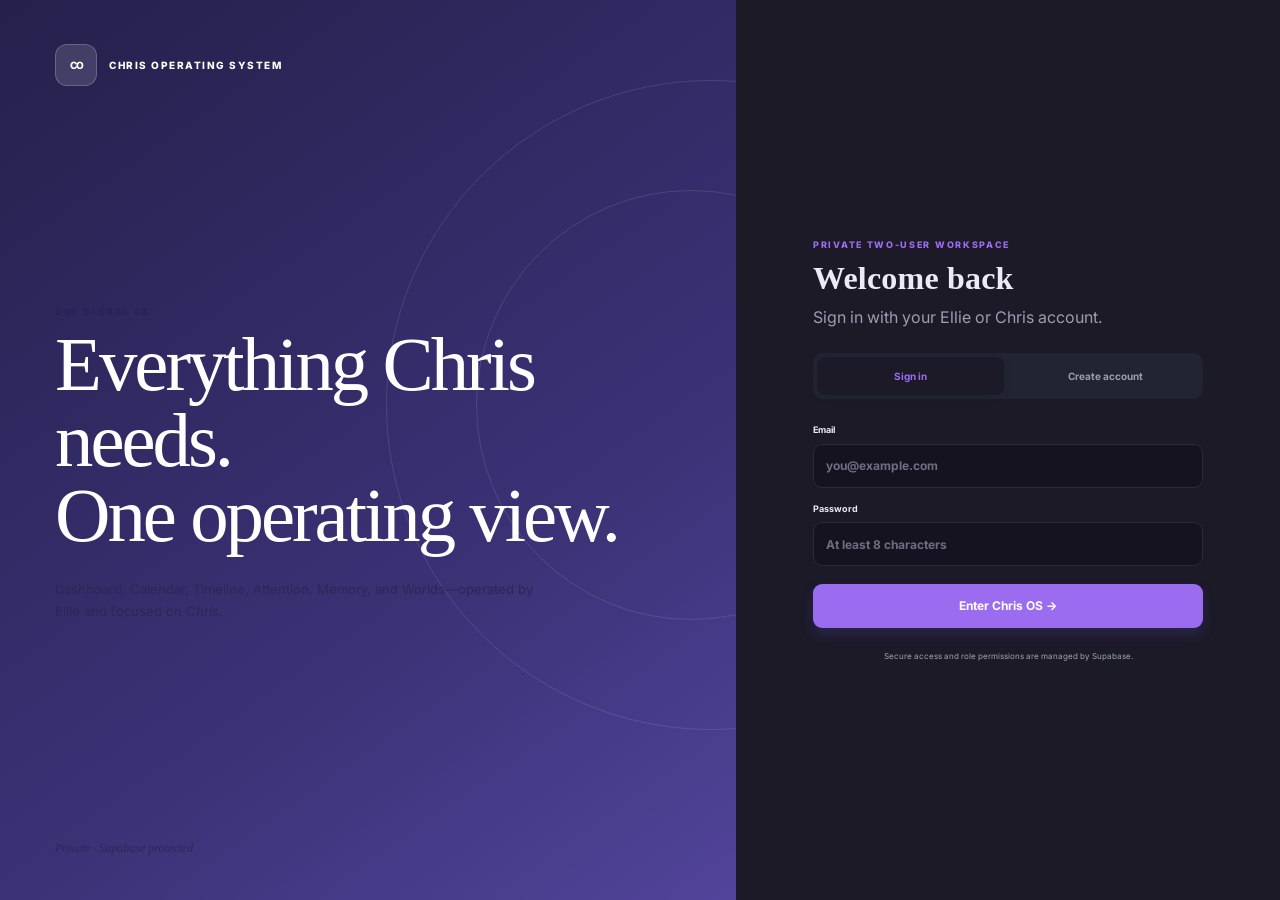
==== executive-operations-hub/index.html @ 60f18646 "Chris OS: King of the Hill look fixes" ====
<!DOCTYPE html><html lang="en" data-theme="dark"><head><meta charSet="utf-8"/><meta name="viewport" content="width=device-width, initial-scale=1"/><link rel="stylesheet" href="/executive-operations-hub/_next/static/chunks/01tjwa8f~e_ow.css" data-precedence="next"/><link rel="preload" as="script" fetchPriority="low" href="/executive-operations-hub/_next/static/chunks/0ht900cau6_ur.js"/><script src="/executive-operations-hub/_next/static/chunks/0jf.c9z_osfio.js" async=""></script><script src="/executive-operations-hub/_next/static/chunks/07lhk_q6pmm3r.js" async=""></script><script src="/executive-operations-hub/_next/static/chunks/turbopack-0wmbi02p.guvt.js" async=""></script><script src="/executive-operations-hub/_next/static/chunks/0dbhjjzl8qfwv.js" async=""></script><script src="/executive-operations-hub/_next/static/chunks/16ftraie_en5y.js" async=""></script><link rel="preload" href="https://fonts.googleapis.com/css2?family=Cormorant+Garamond:wght@500;600;700&amp;family=Inter:wght@400;500;600;700&amp;display=swap" as="style"/><link rel="preconnect" href="https://fonts.googleapis.com"/><link rel="preconnect" href="https://fonts.gstatic.com" crossorigin="anonymous"/><title>Chris OS | Executive Operations Hub</title><meta name="description" content="Ellie and Chris’s private operating system across work, organizations, and personal commitments."/><meta property="og:title" content="Chris OS | Executive Operations Hub"/><meta property="og:description" content="One operating view across every world."/><meta property="og:image" content="https://elispher-data-analyst.github.io/executive-operations-hub/og.png"/><meta property="og:image:width" content="1200"/><meta property="og:image:height" content="630"/><meta property="og:image:alt" content="Executive Operations Hub"/><meta property="og:type" content="website"/><meta name="twitter:card" content="summary_large_image"/><meta name="twitter:title" content="Chris OS | Executive Operations Hub"/><meta name="twitter:description" content="One operating view across every world."/><meta name="twitter:image" content="https://elispher-data-analyst.github.io/executive-operations-hub/og.png"/><link rel="shortcut icon" href="/executive-operations-hub/favicon.svg"/><link rel="icon" href="/executive-operations-hub/favicon.svg"/><script>try{document.documentElement.dataset.theme=localStorage.getItem('chris-os-theme')==='light'?'light':'dark'}catch(e){}</script><link rel="stylesheet" href="https://fonts.googleapis.com/css2?family=Cormorant+Garamond:wght@500;600;700&amp;family=Inter:wght@400;500;600;700&amp;display=swap"/><script src="/executive-operations-hub/_next/static/chunks/03~yq9q893hmn.js" noModule=""></script></head><body><div hidden=""><!--$--><!--/$--></div><div class="loading"><div class="loading-mark">EO</div><p>Loading the operational workspace…</p></div><!--$--><!--/$--><script src="/executive-operations-hub/_next/static/chunks/0ht900cau6_ur.js" id="_R_" async=""></script><script>(self.__next_f=self.__next_f||[]).push([0])</script><script>self.__next_f.push([1,"1:\"$Sreact.fragment\"\n2:I[39756,[\"/executive-operations-hub/_next/static/chunks/0dbhjjzl8qfwv.js\"],\"default\"]\n3:I[37457,[\"/executive-operations-hub/_next/static/chunks/0dbhjjzl8qfwv.js\"],\"default\"]\n4:I[47257,[\"/executive-operations-hub/_next/static/chunks/0dbhjjzl8qfwv.js\"],\"ClientPageRoot\"]\n5:I[31713,[\"/executive-operations-hub/_next/static/chunks/0dbhjjzl8qfwv.js\",\"/executive-operations-hub/_next/static/chunks/16ftraie_en5y.js\"],\"default\"]\n8:I[97367,[\"/executive-operations-hub/_next/static/chunks/0dbhjjzl8qfwv.js\"],\"OutletBoundary\"]\n9:\"$Sreact.suspense\"\nb:I[97367,[\"/executive-operations-hub/_next/static/chunks/0dbhjjzl8qfwv.js\"],\"ViewportBoundary\"]\nd:I[97367,[\"/executive-operations-hub/_next/static/chunks/0dbhjjzl8qfwv.js\"],\"MetadataBoundary\"]\nf:I[68027,[\"/executive-operations-hub/_next/static/chunks/0dbhjjzl8qfwv.js\"],\"default\",1]\n:HL[\"/executive-operations-hub/_next/static/chunks/01tjwa8f~e_ow.css\",\"style\"]\n:HL[\"https://fonts.googleapis.com/css2?family=Cormorant+Garamond:wght@500;600;700\u0026family=Inter:wght@400;500;600;700\u0026display=swap\",\"style\"]\n"])</script><script>self.__next_f.push([1,"0:{\"P\":null,\"c\":[\"\",\"\"],\"q\":\"\",\"i\":false,\"f\":[[[\"\",{\"children\":[\"__PAGE__\",{}]},\"$undefined\",\"$undefined\",16],[[\"$\",\"$1\",\"c\",{\"children\":[[[\"$\",\"link\",\"0\",{\"rel\":\"stylesheet\",\"href\":\"/executive-operations-hub/_next/static/chunks/01tjwa8f~e_ow.css\",\"precedence\":\"next\",\"crossOrigin\":\"$undefined\",\"nonce\":\"$undefined\"}],[\"$\",\"script\",\"script-0\",{\"src\":\"/executive-operations-hub/_next/static/chunks/0dbhjjzl8qfwv.js\",\"async\":true,\"nonce\":\"$undefined\"}]],[\"$\",\"html\",null,{\"lang\":\"en\",\"data-theme\":\"dark\",\"suppressHydrationWarning\":true,\"children\":[[\"$\",\"head\",null,{\"children\":[[\"$\",\"script\",null,{\"dangerouslySetInnerHTML\":{\"__html\":\"try{document.documentElement.dataset.theme=localStorage.getItem('chris-os-theme')==='light'?'light':'dark'}catch(e){}\"}}],[\"$\",\"link\",null,{\"rel\":\"preconnect\",\"href\":\"https://fonts.googleapis.com\"}],[\"$\",\"link\",null,{\"rel\":\"preconnect\",\"href\":\"https://fonts.gstatic.com\",\"crossOrigin\":\"anonymous\"}],[\"$\",\"link\",null,{\"rel\":\"stylesheet\",\"href\":\"https://fonts.googleapis.com/css2?family=Cormorant+Garamond:wght@500;600;700\u0026family=Inter:wght@400;500;600;700\u0026display=swap\"}]]}],[\"$\",\"body\",null,{\"children\":[\"$\",\"$L2\",null,{\"parallelRouterKey\":\"children\",\"error\":\"$undefined\",\"errorStyles\":\"$undefined\",\"errorScripts\":\"$undefined\",\"template\":[\"$\",\"$L3\",null,{}],\"templateStyles\":\"$undefined\",\"templateScripts\":\"$undefined\",\"notFound\":[[[\"$\",\"title\",null,{\"children\":\"404: This page could not be found.\"}],[\"$\",\"div\",null,{\"style\":{\"fontFamily\":\"system-ui,\\\"Segoe UI\\\",Roboto,Helvetica,Arial,sans-serif,\\\"Apple Color Emoji\\\",\\\"Segoe UI Emoji\\\"\",\"height\":\"100vh\",\"textAlign\":\"center\",\"display\":\"flex\",\"flexDirection\":\"column\",\"alignItems\":\"center\",\"justifyContent\":\"center\"},\"children\":[\"$\",\"div\",null,{\"children\":[[\"$\",\"style\",null,{\"dangerouslySetInnerHTML\":{\"__html\":\"body{color:#000;background:#fff;margin:0}.next-error-h1{border-right:1px solid rgba(0,0,0,.3)}@media (prefers-color-scheme:dark){body{color:#fff;background:#000}.next-error-h1{border-right:1px solid rgba(255,255,255,.3)}}\"}}],[\"$\",\"h1\",null,{\"className\":\"next-error-h1\",\"style\":{\"display\":\"inline-block\",\"margin\":\"0 20px 0 0\",\"padding\":\"0 23px 0 0\",\"fontSize\":24,\"fontWeight\":500,\"verticalAlign\":\"top\",\"lineHeight\":\"49px\"},\"children\":404}],[\"$\",\"div\",null,{\"style\":{\"display\":\"inline-block\"},\"children\":[\"$\",\"h2\",null,{\"style\":{\"fontSize\":14,\"fontWeight\":400,\"lineHeight\":\"49px\",\"margin\":0},\"children\":\"This page could not be found.\"}]}]]}]}]],[]],\"forbidden\":\"$undefined\",\"unauthorized\":\"$undefined\"}]}]]}]]}],{\"children\":[[\"$\",\"$1\",\"c\",{\"children\":[[\"$\",\"$L4\",null,{\"Component\":\"$5\",\"serverProvidedParams\":{\"searchParams\":{},\"params\":{},\"promises\":[\"$@6\",\"$@7\"]}}],[[\"$\",\"script\",\"script-0\",{\"src\":\"/executive-operations-hub/_next/static/chunks/16ftraie_en5y.js\",\"async\":true,\"nonce\":\"$undefined\"}]],[\"$\",\"$L8\",null,{\"children\":[\"$\",\"$9\",null,{\"name\":\"Next.MetadataOutlet\",\"children\":\"$@a\"}]}]]}],{},null,false,null]},null,false,null],[\"$\",\"$1\",\"h\",{\"children\":[null,[\"$\",\"$Lb\",null,{\"children\":\"$Lc\"}],[\"$\",\"div\",null,{\"hidden\":true,\"children\":[\"$\",\"$Ld\",null,{\"children\":[\"$\",\"$9\",null,{\"name\":\"Next.Metadata\",\"children\":\"$Le\"}]}]}],null]}],false]],\"m\":\"$undefined\",\"G\":[\"$f\",[[\"$\",\"link\",\"0\",{\"rel\":\"stylesheet\",\"href\":\"/executive-operations-hub/_next/static/chunks/01tjwa8f~e_ow.css\",\"precedence\":\"next\",\"crossOrigin\":\"$undefined\",\"nonce\":\"$undefined\"}]]],\"S\":true,\"h\":null,\"s\":\"$undefined\",\"l\":\"$undefined\",\"p\":\"$undefined\",\"d\":\"$undefined\",\"b\":\"sRrlZC14MPjcekSAbFaaf\"}\n"])</script><script>self.__next_f.push([1,"6:{}\n7:\"$0:f:0:1:1:children:0:props:children:0:props:serverProvidedParams:params\"\n"])</script><script>self.__next_f.push([1,"c:[[\"$\",\"meta\",\"0\",{\"charSet\":\"utf-8\"}],[\"$\",\"meta\",\"1\",{\"name\":\"viewport\",\"content\":\"width=device-width, initial-scale=1\"}]]\n"])</script><script>self.__next_f.push([1,"10:I[27201,[\"/executive-operations-hub/_next/static/chunks/0dbhjjzl8qfwv.js\"],\"IconMark\"]\na:null\n"])</script><script>self.__next_f.push([1,"e:[[\"$\",\"title\",\"0\",{\"children\":\"Chris OS | Executive Operations Hub\"}],[\"$\",\"meta\",\"1\",{\"name\":\"description\",\"content\":\"Ellie and Chris’s private operating system across work, organizations, and personal commitments.\"}],[\"$\",\"meta\",\"2\",{\"property\":\"og:title\",\"content\":\"Chris OS | Executive Operations Hub\"}],[\"$\",\"meta\",\"3\",{\"property\":\"og:description\",\"content\":\"One operating view across every world.\"}],[\"$\",\"meta\",\"4\",{\"property\":\"og:image\",\"content\":\"https://elispher-data-analyst.github.io/executive-operations-hub/og.png\"}],[\"$\",\"meta\",\"5\",{\"property\":\"og:image:width\",\"content\":\"1200\"}],[\"$\",\"meta\",\"6\",{\"property\":\"og:image:height\",\"content\":\"630\"}],[\"$\",\"meta\",\"7\",{\"property\":\"og:image:alt\",\"content\":\"Executive Operations Hub\"}],[\"$\",\"meta\",\"8\",{\"property\":\"og:type\",\"content\":\"website\"}],[\"$\",\"meta\",\"9\",{\"name\":\"twitter:card\",\"content\":\"summary_large_image\"}],[\"$\",\"meta\",\"10\",{\"name\":\"twitter:title\",\"content\":\"Chris OS | Executive Operations Hub\"}],[\"$\",\"meta\",\"11\",{\"name\":\"twitter:description\",\"content\":\"One operating view across every world.\"}],[\"$\",\"meta\",\"12\",{\"name\":\"twitter:image\",\"content\":\"https://elispher-data-analyst.github.io/executive-operations-hub/og.png\"}],[\"$\",\"link\",\"13\",{\"rel\":\"shortcut icon\",\"href\":\"/executive-operations-hub/favicon.svg\"}],[\"$\",\"link\",\"14\",{\"rel\":\"icon\",\"href\":\"/executive-operations-hub/favicon.svg\"}],[\"$\",\"$L10\",\"15\",{}]]\n"])</script></body></html>
---- executive-operations-hub/_next/static/chunks/01tjwa8f~e_ow.css ----
@layer properties{@supports (((-webkit-hyphens:none)) and (not (margin-trim:inline))) or ((-moz-orient:inline) and (not (color:rgb(from red r g b)))){*,:before,:after,::backdrop{--tw-rotate-x:initial;--tw-rotate-y:initial;--tw-rotate-z:initial;--tw-skew-x:initial;--tw-skew-y:initial;--tw-ordinal:initial;--tw-slashed-zero:initial;--tw-numeric-figure:initial;--tw-numeric-spacing:initial;--tw-numeric-fraction:initial;--tw-shadow:0 0 #0000;--tw-shadow-color:initial;--tw-shadow-alpha:100%;--tw-inset-shadow:0 0 #0000;--tw-inset-shadow-color:initial;--tw-inset-shadow-alpha:100%;--tw-ring-color:initial;--tw-ring-shadow:0 0 #0000;--tw-inset-ring-color:initial;--tw-inset-ring-shadow:0 0 #0000;--tw-ring-inset:initial;--tw-ring-offset-width:0px;--tw-ring-offset-color:#fff;--tw-ring-offset-shadow:0 0 #0000;--tw-outline-style:solid;--tw-blur:initial;--tw-brightness:initial;--tw-contrast:initial;--tw-grayscale:initial;--tw-hue-rotate:initial;--tw-invert:initial;--tw-opacity:initial;--tw-saturate:initial;--tw-sepia:initial;--tw-drop-shadow:initial;--tw-drop-shadow-color:initial;--tw-drop-shadow-alpha:100%;--tw-drop-shadow-size:initial}}}@layer theme{:root,:host{--font-sans:ui-sans-serif, system-ui, sans-serif, "Apple Color Emoji", "Segoe UI Emoji", "Segoe UI Symbol", "Noto Color Emoji";--font-mono:ui-monospace, SFMono-Regular, Menlo, Monaco, Consolas, "Liberation Mono", "Courier New", monospace;--spacing:.25rem;--default-font-family:var(--font-sans);--default-mono-font-family:var(--font-mono)}}@layer base{*,:after,:before,::backdrop{box-sizing:border-box;border:0 solid;margin:0;padding:0}::file-selector-button{box-sizing:border-box;border:0 solid;margin:0;padding:0}html,:host{-webkit-text-size-adjust:100%;tab-size:4;line-height:1.5;font-family:var(--default-font-family,ui-sans-serif, system-ui, sans-serif, "Apple Color Emoji", "Segoe UI Emoji", "Segoe UI Symbol", "Noto Color Emoji");font-feature-settings:var(--default-font-feature-settings,normal);font-variation-settings:var(--default-font-variation-settings,normal);-webkit-tap-highlight-color:transparent}hr{height:0;color:inherit;border-top-width:1px}abbr:where([title]){-webkit-text-decoration:underline dotted;text-decoration:underline dotted}h1,h2,h3,h4,h5,h6{font-size:inherit;font-weight:inherit}a{color:inherit;-webkit-text-decoration:inherit;-webkit-text-decoration:inherit;-webkit-text-decoration:inherit;-webkit-text-decoration:inherit;text-decoration:inherit}b,strong{font-weight:bolder}code,kbd,samp,pre{font-family:var(--default-mono-font-family,ui-monospace, SFMono-Regular, Menlo, Monaco, Consolas, "Liberation Mono", "Courier New", monospace);font-feature-settings:var(--default-mono-font-feature-settings,normal);font-variation-settings:var(--default-mono-font-variation-settings,normal);font-size:1em}small{font-size:80%}sub,sup{vertical-align:baseline;font-size:75%;line-height:0;position:relative}sub{bottom:-.25em}sup{top:-.5em}table{text-indent:0;border-color:inherit;border-collapse:collapse}:-moz-focusring{outline:auto}progress{vertical-align:baseline}summary{display:list-item}ol,ul,menu{list-style:none}img,svg,video,canvas,audio,iframe,embed,object{vertical-align:middle;display:block}img,video{max-width:100%;height:auto}button,input,select,optgroup,textarea{font:inherit;font-feature-settings:inherit;font-variation-settings:inherit;letter-spacing:inherit;color:inherit;opacity:1;background-color:#0000;border-radius:0}::file-selector-button{font:inherit;font-feature-settings:inherit;font-variation-settings:inherit;letter-spacing:inherit;color:inherit;opacity:1;background-color:#0000;border-radius:0}:where(select:is([multiple],[size])) optgroup{font-weight:bolder}:where(select:is([multiple],[size])) optgroup option{padding-inline-start:20px}::file-selector-button{margin-inline-end:4px}::placeholder{opacity:1}@supports (not ((-webkit-appearance:-apple-pay-button))) or (contain-intrinsic-size:1px){::placeholder{color:currentColor}@supports (color:color-mix(in lab, red, red)){::placeholder{color:color-mix(in oklab, currentcolor 50%, transparent)}}}textarea{resize:vertical}::-webkit-search-decoration{-webkit-appearance:none}::-webkit-date-and-time-value{min-height:1lh;text-align:inherit}::-webkit-datetime-edit{display:inline-flex}::-webkit-datetime-edit-fields-wrapper{padding:0}::-webkit-datetime-edit{padding-block:0}::-webkit-datetime-edit-year-field{padding-block:0}::-webkit-datetime-edit-month-field{padding-block:0}::-webkit-datetime-edit-day-field{padding-block:0}::-webkit-datetime-edit-hour-field{padding-block:0}::-webkit-datetime-edit-minute-field{padding-block:0}::-webkit-datetime-edit-second-field{padding-block:0}::-webkit-datetime-edit-millisecond-field{padding-block:0}::-webkit-datetime-edit-meridiem-field{padding-block:0}::-webkit-calendar-picker-indicator{line-height:1}:-moz-ui-invalid{box-shadow:none}button,input:where([type=button],[type=reset],[type=submit]){appearance:button}::file-selector-button{appearance:button}::-webkit-inner-spin-button{height:auto}::-webkit-outer-spin-button{height:auto}[hidden]:where(:not([hidden=until-found])){display:none!important}}@layer components;@layer utilities{.visible{visibility:visible}.fixed{position:fixed}.relative{position:relative}.static{position:static}.start{inset-inline-start:var(--spacing)}.end{inset-inline-end:var(--spacing)}.block{display:block}.contents{display:contents}.hidden{display:none}.table{display:table}.transform{transform:var(--tw-rotate-x,) var(--tw-rotate-y,) var(--tw-rotate-z,) var(--tw-skew-x,) var(--tw-skew-y,)}.ordinal{--tw-ordinal:ordinal;font-variant-numeric:var(--tw-ordinal,) var(--tw-slashed-zero,) var(--tw-numeric-figure,) var(--tw-numeric-spacing,) var(--tw-numeric-fraction,)}.ring{--tw-ring-shadow:var(--tw-ring-inset,) 0 0 0 calc(1px + var(--tw-ring-offset-width)) var(--tw-ring-color,currentcolor);box-shadow:var(--tw-inset-shadow), var(--tw-inset-ring-shadow), var(--tw-ring-offset-shadow), var(--tw-ring-shadow), var(--tw-shadow)}.outline{outline-style:var(--tw-outline-style);outline-width:1px}.filter{filter:var(--tw-blur,) var(--tw-brightness,) var(--tw-contrast,) var(--tw-grayscale,) var(--tw-hue-rotate,) var(--tw-invert,) var(--tw-saturate,) var(--tw-sepia,) var(--tw-drop-shadow,)}}:root{--ink:#16213d;--muted:#72809a;--line:#e7eaf1;--paper:#f7f8fc;--white:#fff;--purple:#6558e8;--purple-dark:#4539bf;--purple-soft:#efedff;--green:#2a9b72;--orange:#ed785f;--shadow:0 14px 40px #1f2a4e12;--c00a4ef:#00a4ef;--c027a48:#027a48;--c080b12:#080b12;--c101828:#101828;--c175cd3:#175cd3;--c1d1b4b-bg:#1d1b4b;--c1d1b4b-line:#1d1b4b;--c1f2941-bg:#1f2941;--c206b55:#206b55;--c23845c:#23845c;--c24168c:#24168c;--c24875f:#24875f;--c25204b-bg:#25204b;--c25724c:#25724c;--c258c67:#258c67;--c282254-bg:#282254;--c285f50:#285f50;--c292451-bg:#292451;--c292553-bg:#292553;--c2a9b72:#2a9b72;--c2a9b72-bg:#2a9b72;--c2c275a-bg:#2c275a;--c2c89c8:#2c89c8;--c2d285b-bg:#2d285b;--c2d2a6e-bg:#2d2a6e;--c2e90fa-bg:#2e90fa;--c2f6283:#2f6283;--c316c5b:#316c5b;--c344054:#344054;--c347da9:#347da9;--c34ad7e-bg:#34ad7e;--c38316d:#38316d;--c387aa2:#387aa2;--c3b3277-bg:#3b3277;--c3c337a-bg:#3c337a;--c3e1c96:#3e1c96;--c3e2abf:#3e2abf;--c3e637b:#3e637b;--c3f4755:#3f4755;--c413875:#413875;--c4238a4:#4238a4;--c4285f4:#4285f4;--c4539bf:#4539bf;--c463a86-bg:#463a86;--c463b85-bg:#463b85;--c46526b:#46526b;--c475467:#475467;--c477164:#477164;--c4b3fb8-bg:#4b3fb8;--c4b408b-bg:#4b408b;--c4d438f:#4d438f;--c4f47a8:#4f47a8;--c51449a-bg:#51449a;--c5147c7:#5147c7;--c566079:#566079;--c5925dc:#5925dc;--c5d6780:#5d6780;--c5ed29e:#5ed29e;--c60708c:#60708c;--c6558e8-bg:#6558e8;--c655e8c:#655e8c;--c6658e8:#6658e8;--c667085:#667085;--c66718a:#66718a;--c668194:#668194;--c668ba4-bg:#668ba4;--c67839b:#67839b;--c687286:#687286;--c6c5ce7:#6c5ce7;--c6c5ce7-bg:#6c5ce7;--c6c5ce7-line:#6c5ce7;--c6d7687:#6d7687;--c6f4710:#6f4710;--c707888:#707888;--c74540b:#74540b;--c747e90:#747e90;--c766fa4:#766fa4;--c7a4d10:#7a4d10;--c7a5a5a:#7a5a5a;--c8993a6:#8993a6;--c8a5a14:#8a5a14;--c8a5a33:#8a5a33;--c8a6a0c:#8a6a0c;--c8a6a2e:#8a6a2e;--c8b93a2:#8b93a2;--c8d7148:#8d7148;--c906fc2:#906fc2;--c929bad:#929bad;--c98a2b3:#98a2b3;--c98a2b3-bg:#98a2b3;--c9a3412:#9a3412;--c9a4b14:#9a4b14;--c9a5e21:#9a5e21;--c9a6200:#9a6200;--c9aa2b1:#9aa2b1;--ca0a8b5:#a0a8b5;--ca0a9ba:#a0a9ba;--ca14343:#a14343;--ca33b3b:#a33b3b;--ca3abbb:#a3abbb;--ca66a25:#a66a25;--ca66b25:#a66b25;--ca6b5dd-line:#a6b5dd;--ca96921:#a96921;--caa6825:#aa6825;--cad6422:#ad6422;--cb0782a:#b0782a;--cb16c27:#b16c27;--cb1b7c4:#b1b7c4;--cb42318:#b42318;--cb4413a:#b4413a;--cb44848:#b44848;--cb54708:#b54708;--cb74a4a:#b74a4a;--cb7791f:#b7791f;--cb7bfcc-bg:#b7bfcc;--cb84545:#b84545;--cb84f4f:#b84f4f;--cb9b4e8-line:#b9b4e8;--cba4848:#ba4848;--cbcb5ff:#bcb5ff;--cbd5151:#bd5151;--cbe5b4c:#be5b4c;--cc4c9d4-line:#c4c9d4;--cc55050:#c55050;--cc55252-bg:#c55252;--cc5bfff:#c5bfff;--cc75252:#c75252;--cc7bfff-line:#c7bfff;--cc7c2e1:#c7c2e1;--cc8cbe0-line:#c8cbe0;--cc9cdd5:#c9cdd5;--ccae9df-line:#cae9df;--cccd0dc-line:#ccd0dc;--ccfc9ff:#cfc9ff;--ccfc9ff-line:#cfc9ff;--cd16356:#d16356;--cd1e9ff-bg:#d1e9ff;--cd2cee8:#d2cee8;--cd4d0e7:#d4d0e7;--cd5d2e7:#d5d2e7;--cd5efe6-bg:#d5efe6;--cd65d5d-bg:#d65d5d;--cd6d2e8:#d6d2e8;--cd6d3e6:#d6d3e6;--cd8dce5-line:#d8dce5;--cd92d20-bg:#d92d20;--cd99942-bg:#d99942;--cd9d6e9:#d9d6e9;--cd9dce6-line:#d9dce6;--cdc9d45-bg:#dc9d45;--cdcd8ff-line:#dcd8ff;--cddd9ff-line:#ddd9ff;--cded9ff-bg:#ded9ff;--cdedafc-line:#dedafc;--cdedaff-bg:#dedaff;--ce0dcff-line:#e0dcff;--ce1ddff-line:#e1ddff;--ce1eef3-bg:#e1eef3;--ce2a34c-bg:#e2a34c;--ce2ddff-bg:#e2ddff;--ce36b51:#e36b51;--ce3b766-line:#e3b766;--ce3e6ed-line:#e3e6ed;--ce4e7ec-line:#e4e7ec;--ce6a23c-bg:#e6a23c;--ce7c66e-line:#e7c66e;--ce7e3ff-bg:#e7e3ff;--ce8a04f-bg:#e8a04f;--ce8f1f7-bg:#e8f1f7;--ce8f7f0-bg:#e8f7f0;--ce8f7f1-bg:#e8f7f1;--ce9e5ff:#e9e5ff;--ce9e7ff-bg:#e9e7ff;--ceaf4fb-bg:#eaf4fb;--ceaf7f1-bg:#eaf7f1;--ceafbff-bg:#eafbff;--cebe8ff-bg:#ebe8ff;--cebe9fe-bg:#ebe9fe;--ceceef3-bg:#eceef3;--cecfdf3-bg:#ecfdf3;--cedf8f2-bg:#edf8f2;--ceeeaff-bg:#eeeaff;--ceeefff-bg:#eeefff;--ceef0f3-line:#eef0f3;--ceef0f4-bg:#eef0f4;--ceef0f4-line:#eef0f4;--ceef0f5-bg:#eef0f5;--ceef4ff-bg:#eef4ff;--ceef7f4-bg:#eef7f4;--ceef8f5-bg:#eef8f5;--cef6d62-bg:#ef6d62;--cefedff-bg:#efedff;--ceff1f5-line:#eff1f5;--cf0cccc-line:#f0cccc;--cf0f1f4-line:#f0f1f4;--cf0f1f5-bg:#f0f1f5;--cf0f1f5-line:#f0f1f5;--cf0f2f5-bg:#f0f2f5;--cf1f0ff-bg:#f1f0ff;--cf1f2f5-bg:#f1f2f5;--cf1f3f7-bg:#f1f3f7;--cf1faf6-bg:#f1faf6;--cf2dcb4-line:#f2dcb4;--cf2dfb9-line:#f2dfb9;--cf2f0ff-bg:#f2f0ff;--cf2f3f7-bg:#f2f3f7;--cf2f4f7-bg:#f2f4f7;--cf2f7fa-bg:#f2f7fa;--cf3d899-bg:#f3d899;--cf3d9ae-line:#f3d9ae;--cf3f4f7-bg:#f3f4f7;--cf3f5f8-bg:#f3f5f8;--cf4f2ee:#f4f2ee;--cf4f2ff-bg:#f4f2ff;--cf4f3ff-bg:#f4f3ff;--cf5f4ff-bg:#f5f4ff;--cf5f6f9-bg:#f5f6f9;--cf5f6fa-bg:#f5f6fa;--cf6e2bd-bg:#f6e2bd;--cf6ece3-bg:#f6ece3;--cf6f4ff-bg:#f6f4ff;--cf6f7f9-bg:#f6f7f9;--cf6f8ff-bg:#f6f8ff;--cf79009-bg:#f79009;--cf7f6ff-bg:#f7f6ff;--cf8f7ff-bg:#f8f7ff;--cf8f9fb-bg:#f8f9fb;--cf8faff-bg:#f8faff;--cf9fafb-bg:#f9fafb;--cfaf9ff-bg:#faf9ff;--cfafbfc-bg:#fafbfc;--cfafbfe-bg:#fafbfe;--cfdf3d6-bg:#fdf3d6;--cfed7aa-line:#fed7aa;--cfee4e2-bg:#fee4e2;--cfef0c7-bg:#fef0c7;--cfef3f2-bg:#fef3f2;--cffeded-bg:#ffeded;--cfff0e5-bg:#fff0e5;--cfff0eb-bg:#fff0eb;--cfff0f0-bg:#fff0f0;--cfff1df-bg:#fff1df;--cfff2df-bg:#fff2df;--cfff3e6-bg:#fff3e6;--cfff6e8-bg:#fff6e8;--cfff7ed-bg:#fff7ed;--cfff8e8-bg:#fff8e8;--cfff8ec-bg:#fff8ec;--cfff9e9-bg:#fff9e9;--cfffaeb-bg:#fffaeb;--cfffaf0-bg:#fffaf0;--cffffff:#fff;--cffffff-bg:#fff;--cffffff-line:#fff}:root[data-theme=dark]{--c00a4ef:#52c9ff;--c027a48:#c8efdf;--c080b12:#ced6e9;--c101828:#eceaf4;--c175cd3:#5f95f1;--c1d1b4b-bg:#1d1b4b;--c1d1b4b-line:#c4b5fd;--c1f2941-bg:#1f2941;--c206b55:#c8efe3;--c23845c:#c8efdf;--c24168c:#ccc8ef;--c24875f:#c8efdf;--c25204b-bg:#25204b;--c25724c:#c9eedc;--c258c67:#c8efe1;--c282254-bg:#282254;--c285f50:#cdeae2;--c292451-bg:#292451;--c292553-bg:#292553;--c2a9b72:#74ddb7;--c2a9b72-bg:#2a9b72;--c2c275a-bg:#2c275a;--c2c89c8:#6eb3e3;--c2d285b-bg:#2d285b;--c2d2a6e-bg:#2d2a6e;--c2e90fa-bg:#2e90fa;--c2f6283:#cadfec;--c316c5b:#cee9e1;--c344054:#cfcce0;--c347da9:#78b4d8;--c34ad7e-bg:#34ad7e;--c38316d:#d1cee9;--c387aa2:#7cb3d5;--c3b3277-bg:#3b3277;--c3c337a-bg:#3c337a;--c3e1c96:#d3c8ef;--c3e2abf:#7e6ee3;--c3e637b:#8aafc6;--c3f4755:#d6dae1;--c413875:#d2cfe8;--c4238a4:#847cd5;--c4285f4:#5794f9;--c4539bf:#8077d9;--c463a86-bg:#463a86;--c463b85-bg:#463b85;--c46526b:#d4d9e3;--c475467:#b9b6cc;--c477164:#94bdb0;--c4b3fb8-bg:#4b3fb8;--c4b408b-bg:#4b408b;--c4d438f:#9087c9;--c4f47a8:#8983cd;--c51449a-bg:#51449a;--c5147c7:#7f78d9;--c566079:#99a2b8;--c5925dc:#8c66ea;--c5d6780:#9aa2b7;--c5ed29e:#75dcae;--c60708c:#97a4b9;--c6558e8-bg:#6558e8;--c655e8c:#9c96ba;--c6658e8:#7163ed;--c667085:#9e9bb3;--c66718a:#9ba3b5;--c668194:#98abb9;--c668ba4-bg:#668ba4;--c67839b:#96aabb;--c687286:#9da5b3;--c6c5ce7:#7465ec;--c6c5ce7-bg:#6c5ce7;--c6c5ce7-line:#6c5ce7;--c6d7687:#9fa5b2;--c6f4710:#efdec8;--c707888:#a0a6b1;--c74540b:#efe3c8;--c747e90:#9fa6b2;--c766fa4:#9994bd;--c7a4d10:#efdec8;--c7a5a5a:#b69b9b;--c8993a6:#9ca5b4;--c8a5a14:#efdfc8;--c8a5a33:#d2a47e;--c8a6a0c:#efe5c8;--c8a6a2e:#d6b67b;--c8b93a2:#9fa5b2;--c8d7148:#c6ae8b;--c906fc2:#a183cd;--c929bad:#9ca4b5;--c98a2b3:#7d7a92;--c98a2b3-bg:#7d7a92;--c9a3412:#efd1c8;--c9a4b14:#efd8c8;--c9a5e21:#e3a96d;--c9a6200:#efe1c8;--c9aa2b1:#9da5b3;--ca0a8b5:#9ea6b3;--ca0a9ba:#9fa9bb;--ca14343:#ce8383;--ca33b3b:#d37e7e;--ca3abbb:#a2abbc;--ca66a25:#e2ac6e;--ca66b25:#e2ad6e;--ca6b5dd-line:#a6b5dd;--ca96921:#e6ac6b;--caa6825:#e3a96e;--cad6422:#e5a56b;--cb0782a:#e0b170;--cb16c27:#e2a86e;--cb1b7c4:#9ca4b4;--cb42318:#ee6d63;--cb4413a:#d77f7a;--cb44848:#cf8181;--cb54708:#fc9255;--cb74a4a:#d08181;--cb7791f:#e9b468;--cb7bfcc-bg:#b7bfcc;--cb84545:#d27f7f;--cb84f4f:#cf8282;--cb9b4e8-line:#272259;--cba4848:#d17f7f;--cbcb5ff:#272259;--cbd5151:#d17f7f;--cbe5b4c:#d3897e;--cc4c9d4-line:#343a47;--cc55050:#d67b7b;--cc55252-bg:#c55252;--cc5bfff:#272259;--cc75252:#d77a7a;--cc7bfff-line:#292259;--cc7c2e1:#2f2852;--cc8cbe0-line:#2c304e;--cc9cdd5:#363b45;--ccae9df-line:#245646;--cccd0dc-line:#323849;--ccfc9ff:#282259;--ccfc9ff-line:#282259;--cd16356:#dc7f74;--cd1e9ff-bg:#223e59;--cd2cee8:#2e2753;--cd4d0e7:#302951;--cd5d2e7:#302b50;--cd5efe6-bg:#225946;--cd65d5d-bg:#d65d5d;--cd6d2e8:#312951;--cd6d3e6:#322c4e;--cd8dce5-line:#313849;--cd92d20-bg:#d92d20;--cd99942-bg:#d99942;--cd9d6e9:#312b50;--cd9dce6-line:#31364a;--cdc9d45-bg:#dc9d45;--cdcd8ff-line:#272259;--cddd9ff-line:#272259;--cded9ff-bg:#292259;--cdedafc-line:#282259;--cdedaff-bg:#282259;--ce0dcff-line:#1e1b37;--ce1ddff-line:#1e1b37;--ce1eef3-bg:#234957;--ce2a34c-bg:#e2a34c;--ce2ddff-bg:#1f1b37;--ce36b51:#ea7e67;--ce3b766-line:#e3b766;--ce3e6ed-line:#30384b;--ce4e7ec-line:#2c2a3a;--ce6a23c-bg:#e6a23c;--ce7c66e-line:#e7c66e;--ce7e3ff-bg:#1f1b37;--ce8a04f-bg:#e8a04f;--ce8f1f7-bg:#1b2c37;--ce8f7f0-bg:#1b372a;--ce8f7f1-bg:#1b372c;--ce9e5ff:#1f1b37;--ce9e7ff-bg:#1d1b37;--ceaf4fb-bg:#1b2b37;--ceaf7f1-bg:#1b372a;--ceafbff-bg:#1b3237;--cebe8ff-bg:#1e1b37;--cebe9fe-bg:#1d1b37;--ceceef3-bg:#202532;--cecfdf3-bg:#1b3726;--cedf8f2-bg:#1b3728;--ceeeaff-bg:#201b37;--ceeefff-bg:#1b1c37;--ceef0f3-line:#222730;--ceef0f4-bg:#262434;--ceef0f4-line:#262434;--ceef0f5-bg:#1e2433;--ceef4ff-bg:#1b2537;--ceef7f4-bg:#1b372e;--ceef8f5-bg:#1b372f;--cef6d62-bg:#ef6d62;--cefedff-bg:#1e1b37;--ceff1f5-line:#1f2632;--cf0cccc-line:#592222;--cf0f1f4-line:#262434;--cf0f1f5-bg:#212431;--cf0f1f5-line:#212431;--cf0f2f5-bg:#212731;--cf1f0ff-bg:#17162d;--cf1f2f5-bg:#222530;--cf1f3f7-bg:#1e2534;--cf1faf6-bg:#1b372a;--cf2dcb4-line:#594522;--cf2dfb9-line:#594622;--cf2f0ff-bg:#19162d;--cf2f3f7-bg:#1f2333;--cf2f4f7-bg:#262434;--cf2f7fa-bg:#1b2c37;--cf3d899-bg:#f3d899;--cf3d9ae-line:#594422;--cf3f4f7-bg:#212531;--cf3f5f8-bg:#1e2734;--cf4f2ee:#322c20;--cf4f2ff-bg:#19162d;--cf4f3ff-bg:#17162d;--cf5f4ff-bg:#18162d;--cf5f6f9-bg:#1f2433;--cf5f6fa-bg:#161b2c;--cf6e2bd-bg:#594522;--cf6ece3-bg:#593c22;--cf6f4ff-bg:#1a162d;--cf6f7f9-bg:#1b1f28;--cf6f8ff-bg:#161b2d;--cf79009-bg:#f79009;--cf7f6ff-bg:#18162d;--cf8f7ff-bg:#18162d;--cf8f9fb-bg:#191724;--cf8faff-bg:#161c2d;--cf9fafb-bg:#191724;--cfaf9ff-bg:#19162d;--cfafbfc-bg:#191724;--cfafbfe-bg:#191724;--cfdf3d6-bg:#594b22;--cfed7aa-line:#593f22;--cfee4e2-bg:#371d1b;--cfef0c7-bg:#594b22;--cfef3f2-bg:#2d1716;--cffeded-bg:#371b1b;--cfff0e5-bg:#37271b;--cfff0eb-bg:#37221b;--cfff0f0-bg:#2d1616;--cfff1df-bg:#372b1b;--cfff2df-bg:#372b1b;--cfff3e6-bg:#37291b;--cfff6e8-bg:#372c1b;--cfff7ed-bg:#372a1b;--cfff8e8-bg:#372e1b;--cfff8ec-bg:#372d1b;--cfff9e9-bg:#372f1b;--cfffaeb-bg:#37301b;--cfffaf0-bg:#2d2516;--cffffff:#1c1a27;--cffffff-bg:#1c1a27;--cffffff-line:#1c1a27}*{box-sizing:border-box}html,body{background:var(--paper);min-height:100%;color:var(--ink);margin:0}body{font-family:Inter,system-ui,-apple-system,Segoe UI,Arial,sans-serif}button,input,textarea,select{font:inherit;color:inherit}button,a,select{cursor:pointer}button{background:0 0;border:0}a{color:inherit;text-decoration:none}.loading{text-align:center;height:100vh;color:var(--muted);place-content:center;gap:14px;display:grid}.loading-mark,.brand-mark{background:var(--purple);color:#fff;letter-spacing:-1px;border-radius:12px;place-items:center;width:42px;height:42px;font-weight:800;display:grid}.app-shell{min-height:100vh}.sidebar{background:var(--cffffff-bg);border-right:1px solid var(--line);z-index:30;flex-direction:column;width:246px;padding:24px 16px 18px;display:flex;position:fixed;inset:0 auto 0 0}.brand{align-items:center;gap:11px;padding:0 8px 30px;display:flex}.brand>div:last-child{flex-direction:column;display:flex}.brand strong{font-size:15px}.brand span{color:var(--muted);margin-top:3px;font-size:10px}.sidebar nav{flex:1;overflow:auto}.sidebar nav button{width:100%;height:42px;color:var(--c60708c);text-align:left;border-radius:10px;align-items:center;gap:11px;margin:2px 0;padding:0 11px;font-size:13px;display:flex}.sidebar nav button:hover{background:var(--cf5f4ff-bg)}.sidebar nav button.active{background:var(--purple-soft);color:var(--purple-dark);font-weight:700}.nav-icon{text-align:center;width:23px;font-size:18px}.count{background:var(--purple);color:#fff;border-radius:99px;margin-left:auto;padding:2px 7px;font-size:10px}.nav-section{letter-spacing:1.5px;color:var(--ca0a9ba);margin:21px 12px 8px;font-size:9px;font-weight:800}.nav-separator{background:var(--line);height:1px;margin:14px 10px}.sidebar-foot{border-top:1px solid var(--line);align-items:center;gap:9px;padding:17px 7px 0;display:flex}.avatar{background:var(--ce9e7ff-bg);width:34px;height:34px;color:var(--c5147c7);border-radius:50%;flex:none;place-items:center;font-size:11px;font-weight:800;display:inline-grid;position:relative}.avatar.large{width:40px;height:40px}.avatar.xl{width:54px;height:54px;font-size:14px}.avatar.small{width:26px;height:26px;font-size:9px}.avatar i{border:2px solid var(--cffffff-line);border-radius:50%;width:10px;height:10px;position:absolute;bottom:0;right:-1px}.avatar i.online{background:var(--c34ad7e-bg)}.avatar i.offline{background:var(--cb7bfcc-bg)}.sidebar-foot>div:nth-child(2){flex-direction:column;min-width:0;display:flex}.sidebar-foot strong{font-size:12px}.sidebar-foot span{color:var(--muted);margin-top:2px;font-size:10px}.sidebar-foot button{color:var(--muted);margin-left:auto;font-size:19px}.app-shell main{min-height:100vh;margin-left:246px}.topbar{background:var(--cffffff-bg);border-bottom:1px solid var(--line);z-index:20;align-items:center;height:72px;padding:0 38px;display:flex;position:sticky;top:0}.org-switch{border:1px solid var(--line);background:var(--cffffff-bg);border-radius:9px;align-items:center;gap:8px;padding:8px 10px;display:flex}.org-switch select{appearance:none;background:0 0;border:0;outline:0;padding-right:8px;font-size:12px;font-weight:700}.org-dot{border-radius:50%;width:8px;height:8px}.top-actions{align-items:center;gap:10px;margin-left:auto;display:flex}.search{border:1px solid var(--line);height:36px;color:var(--c8993a6);border-radius:9px;padding:0 10px;font-size:12px}.search kbd{border:1px solid var(--line);border-radius:4px;margin-left:24px;padding:3px 5px;font-size:9px}.bell{border:1px solid var(--line);border-radius:9px;width:36px;height:36px;position:relative}.bell i{background:var(--cef6d62-bg);border-radius:50%;width:6px;height:6px;position:absolute;top:7px;right:8px}.primary{background:var(--purple);color:#fff;border-radius:9px;padding:11px 17px;font-size:12px;font-weight:700;box-shadow:0 7px 14px #6558e82e}.primary:hover{background:var(--purple-dark)}.primary.compact{height:36px;padding:0 13px}.viewer-pill{background:var(--cf1f3f7-bg);color:var(--muted);border-radius:99px;padding:8px 12px;font-size:11px;font-weight:700}.menu{font-size:20px;display:none}.page-wrap{max-width:1500px;margin:auto;padding:38px 42px 70px}.page-heading{justify-content:space-between;align-items:flex-end;margin-bottom:32px;display:flex}.eyebrow{letter-spacing:1.7px;color:var(--purple);margin:0 0 9px;font-size:9px;font-weight:800}.page-heading h1{letter-spacing:-1.2px;margin:0;font-family:Cormorant Garamond,Georgia,serif;font-size:35px;font-weight:600;line-height:1.1}.page-heading>div>p:last-child{color:var(--muted);margin:9px 0 0;font-size:13px}.date-tile{color:var(--muted);align-items:center;gap:10px;display:flex}.date-tile span{text-transform:uppercase;letter-spacing:1px;font-size:11px}.date-tile strong{color:var(--ink);border-left:1px solid var(--line);padding-left:14px;font:600 36px Georgia,serif}.date-tile em{font-size:11px;font-style:normal;line-height:1.4}.stack-xl{flex-direction:column;gap:24px;display:flex}.panel{background:var(--cffffff-bg);border:1px solid var(--line);box-shadow:var(--shadow);border-radius:15px}.metric-grid{grid-template-columns:repeat(4,1fr);gap:14px;display:grid}.metric{background:var(--cffffff-bg);border:1px solid var(--line);border-radius:14px;gap:15px;padding:20px;display:flex;box-shadow:0 8px 25px #1f2a4e0a}.metric-icon{border-radius:11px;flex:none;place-items:center;width:40px;height:40px;font-size:19px;display:grid}.metric-icon.purple{background:var(--ceeeaff-bg);color:var(--c6658e8)}.metric-icon.orange{background:var(--cfff0eb-bg);color:var(--ce36b51)}.metric-icon.green{background:var(--ce8f7f1-bg);color:var(--c2a9b72)}.metric-icon.blue{background:var(--ceaf4fb-bg);color:var(--c2c89c8)}.metric>div:last-child{flex-direction:column;display:flex}.metric span{color:var(--muted);font-size:10px;font-weight:700}.metric strong{margin:3px 0;font:600 29px Georgia,serif}.metric small{color:var(--muted);font-size:10px}.today-grid{grid-template-columns:1.05fr .95fr;gap:18px;display:grid}.schedule-card,.attention-card{padding:22px 24px}.panel-title{justify-content:space-between;align-items:center;margin-bottom:14px;display:flex}.panel-title>div{align-items:baseline;gap:10px;display:flex}.panel-title h2{margin:0;font:600 17px Georgia,serif}.panel-title span{color:var(--muted);font-size:10px}.panel-title button{color:var(--purple);font-size:10px;font-weight:700}.timeline-row{grid-template-columns:72px 22px 1fr auto;align-items:start;min-height:71px;display:grid}.time{flex-direction:column;display:flex}.time strong{font-size:11px}.time span{color:var(--muted);margin-top:4px;font-size:9px}.timeline-line{height:100%;position:relative}.timeline-line i{border:2px solid var(--cffffff-line);border-radius:50%;width:10px;height:10px;position:absolute;top:3px;left:5px;box-shadow:0 0 0 1px}.timeline-line b{background:var(--line);width:1px;position:absolute;top:14px;bottom:0;left:9px}.event-copy{flex-direction:column;display:flex}.event-copy strong{font-size:12px}.event-copy span{color:var(--muted);margin-top:5px;font-size:10px}.tag,.badge{background:var(--cf2f3f7-bg);color:var(--c66718a);white-space:nowrap;border-radius:99px;padding:5px 8px;font-size:9px;font-weight:700}.tag.warning,.badge.amber{background:var(--cfff3e6-bg);color:var(--cb16c27)}.badge.green{background:var(--ceaf7f1-bg);color:var(--c24875f)}.badge.red{background:var(--cffeded-bg);color:var(--cc55050)}.badge.gray{background:var(--cf1f2f5-bg);color:var(--c747e90)}.task-list{flex-direction:column;display:flex}.task{border-bottom:1px solid var(--cf0f1f5-line);align-items:center;gap:10px;min-height:55px;display:flex}.task:last-child{border:0}.task>button{border:1px solid var(--cd8dce5-line);color:#0000;border-radius:6px;width:20px;height:20px;font-size:10px}.task>button:hover{border-color:var(--purple);color:var(--purple)}.task>span{flex-direction:column;flex:1;display:flex}.task strong{font-size:11px}.task small{color:var(--muted);align-items:center;margin-top:5px;font-size:9px;display:flex}.task small i,.org-tags i,.legend i,.org-chip i,.project-head i{border-radius:50%;width:6px;height:6px;margin-right:5px;display:inline-block}.task em{text-transform:uppercase;letter-spacing:.6px;font-size:8px;font-style:normal}.task em.high{color:var(--cc75252)}.task em.medium{color:var(--cb0782a)}.task em.low{color:var(--c67839b)}.insight{background:linear-gradient(115deg,var(--c282254-bg),var(--c3c337a-bg));color:#fff;border-radius:15px;align-items:center;gap:18px;padding:22px 26px;display:flex;position:relative;overflow:hidden}.insight:after{content:"";border:1px solid #ffffff1c;border-radius:50%;width:180px;height:180px;position:absolute;right:120px}.insight-icon{background:#ffffff1f;border-radius:12px;place-items:center;width:43px;height:43px;font-size:21px;display:grid}.insight .eyebrow{color:var(--cbcb5ff);margin-bottom:5px}.insight h3{margin:0;font:600 16px Georgia,serif}.insight p:last-child{color:var(--cd5d2e7);margin:5px 0 0;font-size:11px}.insight button{background:var(--cffffff-bg);color:var(--c38316d);z-index:1;border-radius:8px;margin-left:auto;padding:9px 13px;font-size:10px;font-weight:700}.presence-row{grid-template-columns:repeat(5,1fr);gap:10px;display:grid}.presence{background:var(--cffffff-bg);border:1px solid var(--line);border-radius:12px;align-items:center;gap:9px;padding:13px;display:flex}.presence>div:nth-child(2){flex-direction:column;min-width:0;display:flex}.presence strong{font-size:11px}.presence span{color:var(--muted);white-space:nowrap;text-overflow:ellipsis;margin-top:3px;font-size:8px;overflow:hidden}.presence em{display:none}.toolbar{align-items:center;gap:14px;display:flex}.segmented{border:1px solid var(--line);background:var(--cffffff-bg);border-radius:9px;display:flex;overflow:hidden}.segmented button{border-right:1px solid var(--line);width:37px;height:36px}.segmented button:last-child{border:0}.segmented .wide{width:auto;padding:0 13px;font-size:11px;font-weight:700}.legend{color:var(--muted);gap:14px;margin:auto;font-size:10px;display:flex}.toolbar>.primary{margin-left:auto}.calendar{overflow:hidden}.calendar-head{border-bottom:1px solid var(--line);grid-template-columns:55px repeat(5,1fr);height:66px;display:grid}.calendar-head>div{border-right:1px solid var(--line);color:var(--muted);justify-content:center;align-items:center;gap:6px;font-size:9px;display:flex}.calendar-head>div:not(:first-child){flex-direction:column}.calendar-head strong{color:var(--ink);font:600 17px Georgia,serif}.calendar-head .current strong{background:var(--purple);color:#fff;border-radius:50%;place-items:center;width:27px;height:27px;display:grid}.calendar-body{grid-template-columns:55px repeat(5,1fr);height:565px;display:grid;position:relative}.times{border-right:1px solid var(--line);grid-template-rows:repeat(9,1fr);display:grid}.times span{color:var(--c929bad);text-align:center;padding-top:8px;font-size:8px}.day-column{border-right:1px solid var(--line);position:relative}.day-column>i{border-bottom:1px solid var(--ceff1f5-line);height:62.7px;display:block}.day-column article{z-index:2;border-left:3px solid;border-radius:6px;min-height:53px;padding:7px 8px;position:absolute;left:6px;right:6px}.day-column article span,.day-column article small{color:var(--muted);font-size:8px;display:block}.day-column article strong{margin:3px 0;font-size:10px;display:block}.calendar-footer{box-shadow:none;align-items:center;gap:18px;padding:17px 19px;display:flex}.calendar-footer div{font-size:10px}.calendar-footer div strong{margin-left:8px}.calendar-footer p{color:var(--muted);flex:1;font-size:10px}.calendar-footer a,.text-button{color:var(--purple);font-size:10px;font-weight:700}.status-pulse{background:var(--ce2a34c-bg);border-radius:50%;width:8px;height:8px;margin-right:7px;display:inline-block}.summary-strip{background:var(--cffffff-bg);border:1px solid var(--line);border-radius:14px;grid-template-columns:repeat(4,1fr);display:grid}.summary-strip div{border-right:1px solid var(--line);align-items:baseline;gap:9px;padding:17px 20px;display:flex}.summary-strip div:last-child{border:0}.summary-strip strong{font:600 23px Georgia,serif}.summary-strip span{color:var(--muted);font-size:10px}.table-panel{overflow:auto}.table-panel table{border-collapse:collapse;width:100%;min-width:850px}th{text-align:left;text-transform:uppercase;letter-spacing:.8px;color:var(--c8993a6);background:var(--cfafbfc-bg);padding:13px 16px;font-size:8px}td{border-top:1px solid var(--ceef0f4-line);vertical-align:middle;padding:14px 16px;font-size:10px}.person-cell{align-items:center;gap:9px;display:flex}.person-cell>div{flex-direction:column;display:flex}.person-cell strong{font-size:10px}.person-cell small,.cell-sub{color:var(--muted);margin-top:4px;font-size:8px;display:block}.org-tags{flex-wrap:wrap;gap:5px;display:flex}.org-tags span,.org-chip{border:1px solid var(--line);background:var(--cffffff-bg);border-radius:99px;align-items:center;padding:4px 7px;font-size:8px;display:inline-flex}.green-text{color:var(--c258c67)}.more{color:var(--muted)}.callout{background:var(--ceeefff-bg);color:var(--c4d438f);border-radius:12px;align-items:center;gap:13px;padding:16px 19px;display:flex}.callout>span{background:var(--cdedaff-bg);border-radius:9px;place-items:center;width:33px;height:33px;font-size:16px;display:grid}.callout strong{font-size:11px}.callout p{color:var(--c766fa4);margin:4px 0 0;font-size:10px}.callout.secure{background:var(--cf2f7fa-bg);color:var(--c3e637b)}.callout.secure>span{background:var(--ce1eef3-bg)}.callout.secure p{color:var(--c668194)}.searchbox{border:1px solid var(--line);background:var(--cffffff-bg);min-width:300px;height:38px;color:var(--muted);border-radius:9px;align-items:center;padding:0 12px;display:flex}.searchbox input{border:0;outline:0;width:100%;margin-left:8px;font-size:10px}.results{color:var(--muted);font-size:10px}.people-grid,.org-grid,.project-grid{grid-template-columns:repeat(4,1fr);gap:15px;display:grid}.person-card,.org-card{padding:20px}.person-top{justify-content:space-between;align-items:start;display:flex}.person-card h3{margin:14px 0 4px;font:600 17px Georgia,serif}.person-card>p,.org-card>p{color:var(--muted);margin:0 0 13px;font-size:10px}.person-card dl{border-top:1px solid var(--line);margin:16px 0;padding-top:10px}.person-card dl div,.org-card dl div{justify-content:space-between;padding:5px 0;display:flex}.person-card dt,.org-card dt{color:var(--muted);font-size:9px}.person-card dd,.org-card dd{margin:0;font-size:9px;font-weight:700}.person-card>button,.org-card>a{color:var(--purple);font-size:9px;font-weight:700}.report-progress{align-items:center;gap:22px;padding:24px;display:flex}.ring{--p:270deg;background:conic-gradient(var(--purple) var(--p),var(--ceceef3-bg) 0);border-radius:50%;place-items:center;width:75px;height:75px;display:grid;position:relative}.ring:after{content:"";background:var(--cffffff-bg);border-radius:50%;position:absolute;inset:7px}.ring span{z-index:1;font:600 14px Georgia,serif}.report-progress h2{margin:0;font:600 20px Georgia,serif}.report-progress p:not(.eyebrow){color:var(--muted);margin:5px 0;font-size:10px}.report-summary{gap:22px;margin-left:auto;display:flex}.report-summary span{color:var(--muted);align-items:center;gap:6px;font-size:9px;display:flex}.report-summary i{border-radius:50%;width:7px;height:7px}.green-dot{background:var(--c2a9b72-bg)}.amber-dot{background:var(--cdc9d45-bg)}.red-dot{background:var(--cd65d5d-bg)}.status-select{border:0;border-radius:99px;padding:5px 8px;font-size:9px;font-weight:700}.status-select.received{background:var(--ceaf7f1-bg);color:var(--c24875f)}.status-select.missing{background:var(--cffeded-bg);color:var(--cc55050)}.status-select.draft{background:var(--cfff3e6-bg);color:var(--cb16c27)}.align-right{text-align:right}.kanban{grid-template-columns:repeat(3,1fr);align-items:start;gap:18px;display:grid}.kanban>section{background:var(--ceef0f5-bg);border-radius:14px;min-height:400px;padding:13px}.kanban-head{justify-content:space-between;align-items:center;padding:4px 4px 12px;font-size:11px;font-weight:700;display:flex}.kanban-head b{background:var(--cffffff-bg);border-radius:99px;padding:3px 7px;font-size:9px}.owner-dot{border-radius:50%;width:8px;height:8px;margin-right:7px;display:inline-block}.owner-dot.chris{background:var(--c6558e8-bg)}.owner-dot.ellie{background:var(--c2a9b72-bg)}.owner-dot.others{background:var(--ce8a04f-bg)}.kanban article{background:var(--cffffff-bg);border:1px solid var(--ce3e6ed-line);border-radius:11px;margin-bottom:10px;padding:14px}.kanban article.done{opacity:.55}.kanban article.done h3{text-decoration:line-through}.card-top,.card-bottom,.project-head,.project-foot{align-items:center;display:flex}.priority-bar{border-radius:3px;width:3px;height:17px;margin-right:8px}.priority-bar.high{background:var(--cd65d5d-bg)}.priority-bar.medium{background:var(--cd99942-bg)}.priority-bar.low{background:var(--c668ba4-bg)}.card-top>button{margin-left:auto}.kanban h3{margin:13px 0 6px;font-size:11px}.kanban article>p{color:var(--muted);font-size:9px}.card-bottom{margin-top:14px}.card-bottom .avatar{margin-left:auto}.meeting-layout{grid-template-columns:280px 1fr;gap:18px;display:grid}.meeting-list{padding:18px}.meeting-list>button{text-align:left;border-bottom:1px solid var(--line);grid-template-columns:55px 1fr;gap:11px;width:100%;padding:15px 6px;display:grid}.meeting-list>button.selected{background:var(--cf2f0ff-bg);border:0;border-radius:9px;padding:15px 10px}.meeting-list>button>span{color:var(--purple);flex-direction:column;font-size:8px;font-weight:800;display:flex}.meeting-list>button>span b{color:var(--ink);margin-top:3px;font:600 15px Georgia,serif}.meeting-list>button div{flex-direction:column;display:flex}.meeting-list strong{font-size:10px}.meeting-list small{color:var(--muted);margin-top:5px;font-size:8px}.meeting-brief{padding:25px}.brief-head{border-bottom:1px solid var(--line);justify-content:space-between;padding-bottom:20px;display:flex}.brief-head h2{margin:10px 0 5px;font:600 23px Georgia,serif}.brief-head p{color:var(--muted);font-size:10px}.brief-head a{color:var(--purple);font-size:10px;font-weight:700}.attendees{align-items:center;gap:7px;padding:15px 0;display:flex}.attendees>span{color:var(--muted);margin-right:6px;font-size:9px}.attendees em{color:var(--muted);font-size:9px;font-style:normal}.brief-grid{grid-template-columns:1fr 1fr;gap:14px;display:grid}.brief-grid section{border:1px solid var(--line);border-radius:10px;padding:15px}.brief-grid h3{margin:0;font:600 14px Georgia,serif}.brief-grid ul{margin:0;padding-left:17px;font-size:10px;line-height:1.8}.notes-field{margin-top:18px;display:block}.notes-field>span{margin-bottom:7px;font-size:10px;font-weight:700;display:block}.notes-field textarea,.brief-content textarea{border:1px solid var(--line);resize:vertical;background:var(--cfafbfc-bg);border-radius:9px;width:100%;min-height:120px;padding:12px;font-size:10px;line-height:1.6}.notes-field button{margin:8px 0 0 auto;display:block}.source-links{align-items:center;gap:13px;margin-top:16px;font-size:9px;display:flex}.source-links>span{color:var(--muted)}.source-links a{color:var(--purple);font-weight:700}.approval-list{flex-direction:column;gap:12px;display:flex}.approval-list article{grid-template-columns:55px 1fr 170px;align-items:center;padding:21px;display:grid}.approval-number{color:var(--cb1b7c4);font:600 22px Georgia,serif}.approval-main{border-left:1px solid var(--line);padding-left:20px}.approval-main .org-tags{align-items:center}.approval-main .org-tags em{color:var(--muted);margin-left:5px;font-size:8px;font-style:normal}.approval-main h2{margin:10px 0 5px;font:600 16px Georgia,serif}.approval-main>p{color:var(--muted);margin:0;font-size:10px;line-height:1.5}.approval-main>div:last-child{color:var(--muted);gap:8px;margin-top:9px;font-size:8px;display:flex}.approval-side{border-left:1px solid var(--line);flex-direction:column;padding-left:20px;display:flex}.approval-side span{color:var(--muted);font-size:8px}.approval-side strong{margin:4px 0 10px;font-size:11px}.approval-side a{background:var(--purple);color:#fff;text-align:center;border-radius:8px;padding:9px;font-size:9px;font-weight:700}.brief-tabs{border-bottom:1px solid var(--line);align-items:center;display:flex}.brief-tabs>button:not(.primary){color:var(--muted);padding:10px 17px;font-size:10px}.brief-tabs>button.active:not(.primary){color:var(--purple);border-bottom:2px solid var(--purple);font-weight:700}.brief-tabs>span{color:var(--muted);margin-left:10px;font-size:9px}.brief-tabs>.primary{margin-bottom:7px;margin-left:auto}.executive-brief{width:100%;max-width:900px;margin:auto;overflow:hidden}.brief-cover{background:linear-gradient(120deg,var(--c292451-bg),var(--c463a86-bg));color:#fff;padding:30px;position:relative;overflow:hidden}.brief-cover:after{content:"";border:1px solid #ffffff1f;border-radius:50%;width:260px;height:260px;position:absolute;top:-130px;right:-70px}.light-text{color:var(--cc5bfff)}.brief-cover h2{margin:0;font:600 28px Georgia,serif}.brief-cover>p:last-child{color:var(--cd6d3e6);font-size:9px}.brief-content{padding:30px}.brief-content textarea{background:var(--cf7f6ff-bg);border-color:var(--ce1ddff-line);min-height:80px;color:var(--c413875);font:600 13px Georgia,serif}.brief-cols{grid-template-columns:1fr 1fr;gap:24px;margin-top:22px;display:grid}.brief-cols section{border-top:1px solid var(--line);padding-top:18px}.brief-cols ol{counter-reset:item;padding:0;list-style:none}.brief-cols li{counter-increment:item;grid-template-columns:25px 1fr;margin:13px 0;display:grid}.brief-cols li:before{content:"0" counter(item);color:var(--purple);grid-row:span 2;font:600 13px Georgia,serif}.brief-cols li b{font-size:10px}.brief-cols li span{color:var(--muted);margin-top:4px;font-size:9px}.wins{border-top:1px solid var(--line);margin-top:10px;padding-top:18px}.wins>div{align-items:center;gap:10px;display:flex}.wins>div>span{color:var(--green)}.wins p{font-size:9px}.project-grid{grid-template-columns:repeat(2,1fr)}.project-head{justify-content:space-between}.project-head>span:first-child{color:var(--muted);font-size:9px}.project-grid h2{margin:17px 0 5px;font:600 18px Georgia,serif}.project-grid article>p{color:var(--muted);font-size:9px}.progress{background:var(--ceef0f4-bg);border-radius:99px;height:6px;margin:20px 0 10px;overflow:hidden}.progress span{border-radius:99px;height:100%;display:block}.project-foot{color:var(--muted);justify-content:space-between;font-size:9px}.project-foot strong{color:var(--ink)}.systems{padding:22px}.systems>.panel-title{border-bottom:1px solid var(--line);padding-bottom:14px}.systems>div:not(.panel-title){border-bottom:1px solid var(--line);grid-template-columns:38px 1fr auto;align-items:center;gap:10px;padding:12px 0;display:grid}.systems>div:last-child{border:0}.systems>div>div:nth-child(2){flex-direction:column;display:flex}.systems strong{font-size:10px}.systems span{color:var(--muted);margin-top:3px;font-size:8px}.systems a{color:var(--purple);font-size:9px;font-weight:700}.org-avatar{color:#fff;border-radius:9px;place-items:center;width:35px;height:35px;font-size:10px;font-weight:800;display:grid}.org-avatar.large{width:48px;height:48px;font-size:13px}.org-card{position:relative}.org-card>.badge{position:absolute;top:20px;right:20px}.org-card h2{margin:17px 0 5px;font:600 18px Georgia,serif}.org-card dl{border-top:1px solid var(--line);padding-top:8px}.add-org-card{border:1px dashed var(--cc8cbe0-line);min-height:255px;color:var(--muted);border-radius:15px;flex-direction:column;justify-content:center;align-items:center;padding:25px;display:flex}.add-org-card>span{background:var(--cebe8ff-bg);width:40px;height:40px;color:var(--purple);border-radius:50%;place-items:center;font-size:22px;display:grid}.add-org-card strong{color:var(--ink);margin:13px 0 5px;font:600 15px Georgia,serif}.add-org-card p{font-size:9px;line-height:1.5}.toast{background:var(--c1f2941-bg);color:#fff;z-index:100;border-radius:10px;align-items:center;gap:9px;padding:13px 17px;font-size:11px;display:flex;position:fixed;bottom:26px;right:26px;box-shadow:0 12px 35px #0000002e}.toast span{color:var(--c5ed29e)}.modal-backdrop{z-index:80;background:#141b3073;place-items:center;padding:20px;display:grid;position:fixed;inset:0}.modal{background:var(--cffffff-bg);border-radius:16px;width:min(520px,100%);padding:25px;box-shadow:0 30px 80px #0003}.modal-head{justify-content:space-between;align-items:start;margin-bottom:20px;display:flex}.modal-head h2{margin:0;font:600 23px Georgia,serif}.modal-head>button{color:var(--muted);font-size:24px}.modal label{margin:12px 0;font-size:9px;font-weight:700;display:block}.modal input,.modal select{border:1px solid var(--line);background:var(--cffffff-bg);border-radius:8px;outline:0;width:100%;height:40px;margin-top:6px;padding:0 11px;font-size:11px;display:block}.modal input:focus,.modal select:focus{border-color:var(--purple)}.form-grid{grid-template-columns:1fr 1fr;gap:12px;display:grid}.modal-actions{border-top:1px solid var(--line);justify-content:flex-end;gap:10px;margin-top:20px;padding-top:17px;display:flex}.modal-actions>button:first-child{color:var(--muted);padding:10px;font-size:11px}.login-page{background:var(--cffffff-bg);grid-template-columns:1.15fr .85fr;min-height:100vh;display:grid}.login-art{background:linear-gradient(145deg,var(--c25204b-bg),var(--c3b3277-bg) 65%,var(--c51449a-bg));color:#fff;flex-direction:column;padding:44px 55px;display:flex;position:relative;overflow:hidden}.login-wordmark{letter-spacing:1.5px;align-items:center;gap:12px;font-size:10px;font-weight:800;display:flex}.brand-mark.light{background:#ffffff21;border:1px solid #fff3}.login-message{z-index:2;margin:auto 0;position:relative}.login-message h1{letter-spacing:-3px;margin:0 0 25px;font:500 clamp(48px,6vw,78px)/.98 Georgia,serif}.login-message>p:last-child{color:var(--cd2cee8);max-width:480px;font-size:13px;line-height:1.7}.orbit{border:1px solid #ffffff1c;border-radius:50%;position:absolute}.orbit-one{width:650px;height:650px;top:80px;right:-300px}.orbit-two{width:430px;height:430px;top:190px;right:-170px}.login-quote{color:var(--cc7c2e1);z-index:2;font:italic 12px Georgia,serif;position:relative}.login-panel{place-items:center;padding:40px;display:grid}.login-panel form{width:min(390px,100%)}.login-panel h2{margin:0 0 8px;font:600 32px Georgia,serif}.muted{color:var(--muted)!important}.login-panel>.muted{font-size:12px}.role-tabs{grid-template-columns:1fr 1fr;gap:10px;margin:28px 0 24px;display:grid}.role-tabs button{border:1px solid var(--line);text-align:left;border-radius:11px;align-items:center;gap:9px;height:76px;padding:10px;display:flex;position:relative}.role-tabs button.selected{border:2px solid var(--purple);background:var(--cfaf9ff-bg)}.role-tabs button>span{background:var(--ceeeaff-bg);width:36px;height:36px;color:var(--purple);border-radius:50%;place-items:center;font-size:10px;font-weight:800;display:grid}.role-tabs button div{flex-direction:column;display:flex}.role-tabs button strong{font-size:11px}.role-tabs button small{color:var(--muted);margin-top:3px;font-size:8px}.role-tabs button b{color:var(--purple);display:none;position:absolute;top:7px;right:9px}.role-tabs button.selected b{display:block}.field-label{font-size:9px;font-weight:700}.pin-row{grid-template-columns:1fr 1.2fr;gap:10px;margin-top:7px;display:grid}.pin-row input{border:1px solid var(--line);text-align:center;letter-spacing:8px;border-radius:9px;outline:0;height:43px;font-size:18px}.pin-row input:focus{border-color:var(--purple)}.pin-row button{height:43px}.form-error{color:var(--cc75252);font-size:10px}.demo-note{background:var(--cf4f2ff-bg);color:var(--c655e8c);border-radius:9px;margin-top:17px;padding:11px;font-size:9px}.demo-note>span{background:var(--ce2ddff-bg);width:16px;height:16px;color:var(--purple);border-radius:50%;place-items:center;margin-right:7px;display:inline-grid}.security-note{text-align:center;color:var(--ca0a8b5);margin-top:22px;font-size:8px}.mobile-logo,.scrim{display:none}@media (max-width:1100px){.metric-grid,.people-grid,.org-grid{grid-template-columns:repeat(2,1fr)}.presence-row{grid-template-columns:repeat(3,1fr)}.approval-list article{grid-template-columns:45px 1fr}.approval-side{border-left:0;flex-direction:row;grid-column:2;align-items:center;gap:10px;padding:12px 0 0 20px}.approval-side a{margin-left:auto}.calendar-body,.calendar-head{min-width:800px}.calendar{overflow:auto}}@media (max-width:780px){.sidebar{transition:all .2s;transform:translate(-100%)}.sidebar.open{transform:none;box-shadow:20px 0 50px #00000021}.app-shell main{margin-left:0}.topbar{height:62px;padding:0 16px}.menu{margin-right:10px;display:block}.search{display:none}.page-wrap{padding:27px 17px 55px}.page-heading{align-items:start}.page-heading h1{font-size:29px}.date-tile{display:none}.today-grid,.meeting-layout{grid-template-columns:1fr}.presence-row{grid-template-columns:1fr 1fr}.kanban{grid-template-columns:1fr}.kanban>section{min-height:auto}.summary-strip{grid-template-columns:1fr 1fr}.summary-strip div:nth-child(2){border-right:0}.summary-strip div:nth-child(-n+2){border-bottom:1px solid var(--line)}.metric-grid{gap:10px}.metric{padding:15px}.legend{display:none}.report-progress{flex-wrap:wrap;align-items:start}.report-summary{width:100%;margin-left:0}.project-grid,.brief-cols,.brief-grid,.login-page{grid-template-columns:1fr}.login-art{display:none}.login-panel{min-height:100vh;padding:28px}.mobile-logo{align-items:center;gap:10px;margin-bottom:80px;display:flex}.scrim{z-index:25;background:#00000040;display:block;position:fixed;inset:0}.form-grid{grid-template-columns:1fr}}@media (max-width:520px){.top-actions .compact{width:36px;padding:0;font-size:0}.top-actions .compact:first-letter{font-size:17px}.org-switch select{max-width:130px}.metric-grid{grid-template-columns:1fr 1fr}.metric{display:block}.metric-icon{width:32px;height:32px;margin-bottom:8px}.metric strong{font-size:24px}.today-grid{gap:12px}.schedule-card,.attention-card{padding:17px}.timeline-row{grid-template-columns:60px 18px 1fr}.timeline-row>.tag{display:none}.insight{flex-wrap:wrap;align-items:flex-start;padding:19px}.insight button{margin-left:60px}.presence-row,.people-grid,.org-grid,.approval-list article{grid-template-columns:1fr}.approval-number{display:none}.approval-main{border:0;padding:0}.approval-side{grid-column:1;padding:15px 0 0}.brief-tabs>span{display:none}.brief-tabs>.primary{padding:10px;font-size:0}.brief-tabs>.primary:after{content:"Ready";font-size:10px}.brief-content{padding:20px}.wins>div{grid-template-columns:20px 1fr;display:grid}.login-panel h2{font-size:28px}.mobile-logo{margin-bottom:45px}.role-tabs,.pin-row{grid-template-columns:1fr}.searchbox{flex:1;min-width:0}.toolbar{flex-wrap:wrap}}.auth-mode-tabs{background:var(--cf3f4f7-bg);border-radius:10px;grid-template-columns:1fr 1fr;gap:8px;margin:24px 0;padding:4px;display:grid}.auth-mode-tabs button{height:38px;color:var(--muted);border-radius:8px;font-size:10px;font-weight:700}.auth-mode-tabs button.selected{background:var(--cffffff-bg);color:var(--purple);box-shadow:0 3px 10px #1f2a4e14}.auth-fields{gap:14px;display:grid}.auth-fields label{gap:7px;display:grid}.auth-fields input{border:1px solid var(--line);border-radius:9px;outline:0;height:44px;padding:0 12px;font-size:12px}.auth-fields input:focus{border-color:var(--purple);box-shadow:0 0 0 3px #6558e817}.auth-message{background:var(--cfff3e6-bg);color:var(--c9a5e21);border-radius:9px;padding:11px;font-size:10px;line-height:1.5}.auth-submit{width:100%;height:44px;margin-top:18px}.auth-submit:disabled{opacity:.65;cursor:wait}.access-pending{padding:28px}.access-pending h2{color:var(--ink);margin:4px 0;font:600 26px Georgia,serif}.access-pending p{max-width:520px;margin:0;line-height:1.6}.access-pending button{justify-self:center;margin-top:8px}.sample-banner{background:var(--cfff8e8-bg);border:1px solid var(--cf2dfb9-line);color:var(--c8a6a2e);border-radius:9px;align-items:center;gap:9px;margin-bottom:23px;padding:9px 12px;font-size:9px;display:flex}.sample-banner span{letter-spacing:1px;background:var(--cf3d899-bg);border-radius:4px;padding:3px 6px;font-weight:800}.save-state{color:var(--muted);margin-left:15px;font-size:9px}.save-state.saved{color:var(--c24875f)}.save-state.saving{color:var(--c906fc2)}.save-state.offline{color:var(--cb16c27)}.page-tools{align-items:center;gap:10px;min-height:40px;display:flex}.page-tools>span{color:var(--muted);font-size:10px}.page-tools>div:last-child{align-items:center;gap:8px;margin-left:auto;display:flex}.page-tools select,.secondary{border:1px solid var(--line);background:var(--cffffff-bg);border-radius:8px;height:36px;padding:0 10px;font-size:10px}.secondary{height:auto;padding:9px 11px}.secondary.danger{color:var(--cbd5151);border-color:var(--cf0cccc-line)}.record-row{border-bottom:1px solid var(--line);align-items:center;gap:10px;min-height:55px;display:flex}.record-row:last-child{border:0}.record-row>i{border-radius:50%;width:7px;height:7px}.record-row>div{flex-direction:column;flex:1;display:flex}.record-row strong{font-size:10px}.record-row small{color:var(--muted);margin-top:4px;font-size:8px}.source-label{text-transform:uppercase;letter-spacing:.7px;color:var(--c9aa2b1);font-size:7px}.org-card.archived{opacity:.6}.entity-actions{align-items:center;gap:9px;margin-left:auto;display:flex!important}.entity-actions button,.entity-actions a{font-weight:700;color:var(--purple)!important;font-size:9px!important}.link-stack{flex-direction:column;gap:4px;display:flex}.link-stack a{color:var(--purple);font-size:8px;font-weight:700}.week-board{grid-template-columns:repeat(5,1fr);display:grid;overflow:auto}.week-board section{border-right:1px solid var(--line);min-width:150px;min-height:330px;padding:14px}.week-board section:last-child{border:0}.week-board h3{margin:0 0 13px;font:600 13px Georgia,serif}.week-board article{background:var(--cfafbfe-bg);border-left:3px solid;border-radius:7px;flex-direction:column;margin-bottom:8px;padding:9px;display:flex}.week-board article strong{color:var(--muted);font-size:8px}.week-board article span{margin:4px 0;font-size:10px;font-weight:700}.week-board article small,.week-board section>small{color:var(--muted);font-size:8px}.segmented button.selected{background:var(--purple-soft);color:var(--purple);font-weight:700}.mini-check{align-items:center;gap:6px;margin:4px 0!important;font-size:8px!important;font-weight:500!important;display:flex!important}.mini-check input{width:auto!important;height:auto!important;margin:0!important}.notes-display{border:1px solid var(--line);border-radius:10px;margin:18px 0;padding:15px}.notes-display p:last-child{color:var(--muted);white-space:pre-wrap;font-size:10px}.comment-box{margin-top:12px;font-size:9px;font-weight:700;display:block}.comment-box textarea{border:1px solid var(--line);border-radius:8px;width:100%;min-height:60px;margin-top:5px;padding:8px;font-size:10px;display:block}.approval-side .secondary{margin-top:8px}.executive-note{background:var(--cf7f6ff-bg);color:var(--c413875);border-radius:9px;padding:13px;font:600 13px/1.6 Georgia,serif}.brief-cols li{grid-template-columns:28px 1fr!important}.brief-cols li>span{color:var(--purple);grid-row:1;font:600 12px Georgia,serif}.brief-cols li>b{font-size:9px;font-weight:600}.deadline-grid{grid-template-columns:1fr 1fr;display:grid;gap:8px 20px!important}.deadline-grid p{margin:0!important}.progress span{background:var(--purple)}.empty-state{background:var(--cffffff-bg);border:1px dashed var(--cccd0dc-line);text-align:center;min-height:120px;color:var(--muted);border-radius:13px;place-content:center;display:grid}.empty-state span{font-size:22px}.empty-state p{font-size:10px}.record-modal{width:min(680px,100%);padding-bottom:0}.form-scroll{max-height:65vh;padding-right:8px;overflow:auto}.record-modal textarea{border:1px solid var(--line);resize:vertical;border-radius:8px;width:100%;min-height:75px;margin-top:6px;padding:10px;font-size:10px;display:block}.form-section{letter-spacing:1.1px;color:var(--purple);margin:18px 0 4px;font-size:8px;font-weight:800}.checkbox-grid{border:1px solid var(--line);border-radius:8px;grid-template-columns:1fr 1fr;gap:6px 14px;padding:10px;display:grid}.checkbox-grid label{align-items:center;gap:7px;display:flex;margin:0!important;font-weight:500!important}.checkbox-grid input{width:auto!important;height:auto!important;margin:0!important}.confirm-modal{width:min(430px,100%)}.confirm-modal h2{margin:0;font:600 22px Georgia,serif}.confirm-modal>p{color:var(--muted);font-size:11px;line-height:1.6}.danger-button{background:var(--cc55252-bg);color:#fff;border-radius:8px;padding:10px 13px;font-size:10px;font-weight:700}.form-error{color:var(--cbd5151);background:var(--cfff0f0-bg);border-radius:7px;padding:8px;font-size:9px}.project-grid article{padding:20px}@media (max-width:780px){.save-state{display:none}.page-tools{flex-wrap:wrap}.page-tools>div:last-child{width:100%;margin-left:0;overflow:auto}.week-board{grid-template-columns:repeat(5,150px)}.deadline-grid,.checkbox-grid{grid-template-columns:1fr}.record-modal{padding:20px}.form-scroll{max-height:68vh}}.sample-banner.foundation{background:var(--ceef8f5-bg);border-color:var(--ccae9df-line);color:var(--c316c5b)}.sample-banner.foundation span{background:var(--cd5efe6-bg);color:var(--c206b55)}.org-grid.wide{grid-template-columns:repeat(3,minmax(0,1fr))}.org-foundation-card{flex-direction:column;min-height:420px;display:flex}.org-logo{object-fit:cover;border:1px solid var(--line);border-radius:10px;width:48px;height:48px}.org-defaults{flex-wrap:wrap;gap:6px;margin-bottom:13px;display:flex}.org-defaults span{background:var(--cf5f6fa-bg);color:var(--muted);border-radius:99px;padding:5px 8px;font-size:8px}.quick-link-manager{border-top:1px solid var(--line);margin-top:auto;padding-top:14px}.quick-link-manager>div{flex-wrap:wrap;gap:6px;display:flex}.quick-link-manager a{border:1px solid var(--cdedafc-line);background:var(--cf8f7ff-bg);color:var(--purple);border-radius:7px;padding:6px 8px;font-size:8px;font-weight:700}.quick-link-manager small{color:var(--muted);font-size:9px}.org-foundation-card .entity-actions{width:100%;margin:15px 0 0}.org-foundation-card .entity-actions button:last-child{margin-left:auto}.coming-soon{border:1px solid var(--ce1ddff-line);background:var(--cf8f7ff-bg);border-radius:13px;align-items:center;gap:14px;padding:17px 19px;display:flex}.coming-soon>div{background:var(--ce7e3ff-bg);width:42px;height:42px;color:var(--purple);border-radius:11px;place-items:center;font-weight:800;display:grid}.coming-soon h3{margin:0;font:600 16px Georgia,serif}.coming-soon p:last-child{color:var(--muted);margin:5px 0 0;font-size:9px}.settings-layout{grid-template-columns:220px minmax(0,1fr);align-items:start;gap:18px;display:grid}.settings-nav{flex-direction:column;padding:10px;display:flex;position:sticky;top:90px}.settings-nav button{text-align:left;color:var(--muted);border-radius:8px;align-items:center;padding:12px;font-size:10px;font-weight:700;display:flex}.settings-nav button.active{background:var(--purple-soft);color:var(--purple)}.settings-nav button span{background:var(--ce7e3ff-bg);color:var(--purple);border-radius:99px;margin-left:auto;padding:2px 6px;font-size:7px}.settings-panel{min-height:500px;padding:24px}.profile-settings{flex-direction:column;gap:15px;display:flex}.profile-settings article{border:1px solid var(--line);border-radius:12px;grid-template-columns:54px 130px 1fr;align-items:start;gap:14px;padding:16px;display:grid}.profile-settings article>div:nth-child(2){flex-direction:column;padding-top:8px;display:flex}.profile-settings article>div:nth-child(2) strong{font-size:11px}.profile-settings article>div:nth-child(2) span{color:var(--muted);margin-top:4px;font-size:8px}.settings-grid{grid-template-columns:1fr 1fr;gap:12px;display:grid}.settings-grid label{font-size:9px;font-weight:700}.settings-grid input,.settings-grid select{border:1px solid var(--line);background:var(--cffffff-bg);border-radius:8px;width:100%;height:40px;margin-top:6px;padding:0 10px;font-size:10px;display:block}.settings-grid input:disabled,.settings-grid select:disabled{background:var(--cf6f7f9-bg);color:var(--c8b93a2)}.settings-org-list{flex-direction:column;display:flex}.settings-org-list>div{border-bottom:1px solid var(--line);grid-template-columns:40px 1fr auto;align-items:center;gap:11px;padding:13px 0;display:grid}.settings-org-list>div>div:nth-child(2){flex-direction:column;display:flex}.settings-org-list strong{font-size:10px}.settings-org-list span{color:var(--muted);margin-top:4px;font-size:8px}.settings-org-list button{color:var(--purple);font-size:9px;font-weight:700}.preference-list{flex-direction:column;display:flex}.preference-list>label{border-bottom:1px solid var(--line);align-items:center;gap:15px;padding:14px 0;display:flex}.preference-list>label>div{flex-direction:column;flex:1;display:flex}.preference-list strong{font-size:10px}.preference-list span{color:var(--muted);margin-top:4px;font-size:8px}.preference-list input{accent-color:var(--purple)}.preference-list.disabled{opacity:.6}.planned-note{color:var(--muted);background:var(--cf5f6f9-bg);border-radius:8px;padding:10px;font-size:9px}.external-link-editor{margin-top:18px}.form-section-row{justify-content:space-between;align-items:center;display:flex}.form-section-row button{color:var(--purple);font-size:9px;font-weight:700}.form-link-row{border:1px solid var(--line);border-radius:9px;grid-template-columns:1fr 1.5fr auto;align-items:end;gap:8px;margin:7px 0;padding:8px 10px;display:grid}.form-link-row label{margin:0!important}.form-link-row>button{height:40px;color:var(--cb84f4f);padding:0 6px;font-size:9px;font-weight:700}.theme-soft{--paper:var(--cf4f2ee)}.theme-high-contrast{--ink:var(--c080b12);--muted:var(--c3f4755);--line:var(--cc9cdd5);--paper:var(--cffffff);--purple:var(--c3e2abf);--purple-dark:var(--c24168c);--purple-soft:var(--ce9e5ff)}.theme-high-contrast .panel,.theme-high-contrast .metric{box-shadow:none}@media (max-width:1100px){.org-grid.wide{grid-template-columns:repeat(2,minmax(0,1fr))}.profile-settings article{grid-template-columns:54px 1fr}.profile-settings article>.settings-grid{grid-column:1/-1}}.org-logo{background-position:50%;background-repeat:no-repeat;background-size:cover;display:block}@media (max-width:780px){.settings-layout{grid-template-columns:1fr}.settings-nav{flex-direction:row;position:static;overflow:auto}.settings-nav button{white-space:nowrap}.settings-panel{padding:18px}.form-link-row{grid-template-columns:1fr}.form-link-row>button{text-align:left;height:auto;padding:5px 0}.org-foundation-card{min-height:auto}}@media (max-width:520px){.org-grid.wide,.settings-grid,.profile-settings article{grid-template-columns:1fr}.profile-settings article>.settings-grid{grid-column:auto}}.sample-banner.alignment{background:var(--cf1f0ff-bg);border-color:var(--cdcd8ff-line);color:var(--c4f47a8)}.sample-banner.alignment span{background:var(--cdedaff-bg);color:var(--c4238a4)}.day-command{grid-template-columns:220px minmax(0,1fr);display:grid;overflow:hidden}.day-date{background:linear-gradient(145deg,var(--c292553-bg),var(--c463b85-bg));color:#fff;flex-direction:column;justify-content:center;padding:28px;display:flex}.day-date .eyebrow{color:var(--ccfc9ff)}.day-date strong{font:600 28px/1.12 Georgia,serif}.day-date span{color:var(--cd9d6e9);margin-top:12px;font-size:10px}.next-commitment{padding:27px 30px}.commitment-top{align-items:center;gap:8px;display:flex}.org-dot.large{width:11px;height:11px}.commitment-top .eyebrow{margin:0}.commitment-top .workflow-state{margin-left:auto}.next-commitment h2{margin:19px 0 7px;font:600 23px/1.25 Georgia,serif}.next-commitment>p{color:var(--muted);font-size:11px}.commitment-actions,.operation-actions{align-items:center;gap:11px;margin-top:17px;display:flex}.commitment-actions button,.commitment-actions a,.operation-actions button,.operation-actions a{color:var(--purple);font-size:9px;font-weight:800}.workflow-state{white-space:nowrap;border-radius:99px;align-items:center;padding:5px 8px;font-size:8px;font-style:normal;font-weight:800;display:inline-flex}.workflow-state.red,.workflow-item em.red{background:var(--cffeded-bg);color:var(--cba4848)}.workflow-state.green,.workflow-item em.green{background:var(--ce8f7f0-bg);color:var(--c23845c)}.workflow-state.amber,.workflow-item em.amber{background:var(--cfff1df-bg);color:var(--ca96921)}.workflow-state.blue,.workflow-item em.blue{background:var(--ceaf4fb-bg);color:var(--c347da9)}.workflow-state.gray,.workflow-item em.gray{background:var(--cf0f2f5-bg);color:var(--c6d7687)}.workflow-overview{grid-template-columns:repeat(3,minmax(0,1fr));gap:14px;display:grid}.workflow-column{min-height:260px;padding:20px}.workflow-item{border-bottom:1px solid var(--line);text-align:left;grid-template-columns:7px minmax(0,1fr) auto;align-items:center;gap:10px;width:100%;padding:13px 0;display:grid}.workflow-item:last-child{border:0}.workflow-item>i{border-radius:50%;width:7px;height:7px}.workflow-item>span{flex-direction:column;min-width:0;display:flex}.workflow-item strong{white-space:nowrap;text-overflow:ellipsis;font-size:10px;overflow:hidden}.workflow-item small{color:var(--muted);margin-top:4px;font-size:8px}.workflow-item em{border-radius:99px;padding:4px 6px;font-size:7px;font-weight:800}.workflow-empty{color:var(--muted);border:1px dashed var(--line);border-radius:9px;padding:15px;font-size:10px;line-height:1.6}.today-operating-grid{grid-template-columns:1.2fr .8fr;gap:16px;display:grid}.operating-flow,.risk-panel{padding:21px}.day-close{background:linear-gradient(115deg,var(--cffffff-bg),var(--cf6f4ff-bg));justify-content:space-between;align-items:center;padding:20px 23px;display:flex}.day-close h3{margin:0;font:600 17px Georgia,serif}.day-close .eyebrow{margin-bottom:6px}.timeline-intro{justify-content:space-between;gap:24px;padding:24px 27px;display:flex}.timeline-intro h2,.memory-search h2{margin:0 0 8px;font:600 22px/1.25 Georgia,serif}.timeline-intro p,.memory-search>p{color:var(--muted);margin:0;font-size:10px;line-height:1.6}.timeline-intro>div:last-child{border-left:1px solid var(--line);grid-template-columns:auto auto;align-content:center;gap:4px 9px;padding-left:24px;display:grid}.timeline-intro>div:last-child strong{color:var(--purple);font:600 24px Georgia,serif}.timeline-intro>div:last-child span{color:var(--muted);align-self:center;font-size:8px}.operations-timeline{flex-direction:column;gap:21px;display:flex}.timeline-date{justify-content:space-between;align-items:center;margin:0 4px 8px;display:flex}.timeline-date strong{font:600 13px Georgia,serif}.timeline-date span{color:var(--muted);font-size:8px}.timeline-items{flex-direction:column;display:flex}.timeline-operation{border-bottom:1px solid var(--line);grid-template-columns:72px 8px minmax(0,1fr) auto;align-items:start;gap:12px;padding:17px 19px;display:grid}.timeline-operation:last-child{border:0}.timeline-operation.completed{opacity:.58}.operation-time{color:var(--muted);padding-top:4px;font-size:9px}.timeline-operation>i{border-radius:50%;width:8px;height:8px;margin-top:4px}.operation-copy{min-width:0}.operation-copy>div{flex-wrap:wrap;gap:5px;display:flex}.record-type,.org-label,.chris-attention{text-transform:uppercase;letter-spacing:.4px;border-radius:4px;padding:3px 5px;font-size:7px;font-weight:800;display:inline-block}.record-type{background:var(--purple-soft);color:var(--purple)}.org-label{background:var(--cf2f4f7-bg);color:var(--c687286)}.chris-attention{background:var(--cfff0e5-bg);color:var(--cad6422)}.operation-copy h3{margin:7px 0 4px;font-size:11px}.operation-copy p{color:var(--muted);margin:0 0 6px;font-size:9px;line-height:1.55}.operation-copy small{color:var(--muted);font-size:8px}.operation-actions{flex-direction:column;align-items:flex-end;margin:0}.operation-actions button,.operation-actions a{white-space:nowrap}.risk-list{flex-direction:column;display:flex}.risk-list>button{text-align:left;border-bottom:1px solid var(--line);gap:10px;padding:11px 0;display:flex}.risk-list>button:last-child{border:0}.risk-mark{border-radius:7px;flex:none;place-items:center;width:22px;height:22px;font-size:10px;font-weight:900;display:grid}.risk-mark.high{background:var(--cffeded-bg);color:var(--cb84545)}.risk-mark.medium{background:var(--cfff2df-bg);color:var(--ca66b25)}.risk-mark.low{background:var(--ceaf4fb-bg);color:var(--c387aa2)}.risk-list div{flex-direction:column;display:flex}.risk-list strong{font-size:10px}.risk-list p{color:var(--muted);margin:4px 0;font-size:8px;line-height:1.45}.risk-list small{color:var(--purple);font-size:7px;font-weight:700}.memory-search{padding:30px}.memory-input{border:1px solid var(--cd9dce6-line);border-radius:11px;align-items:center;margin:22px 0 9px;padding:0 14px;display:flex}.memory-input:focus-within{border-color:var(--purple);box-shadow:0 0 0 3px var(--purple-soft)}.memory-input span{color:var(--purple);font-size:20px}.memory-input input{background:0 0;border:0;outline:0;width:100%;height:50px;padding:0 11px;font-size:12px}.memory-summary{align-items:center;gap:7px;padding:0 5px;display:flex}.memory-summary strong{color:var(--purple);font:600 24px Georgia,serif}.memory-summary span{font-size:9px;font-weight:700}.memory-summary p{color:var(--muted);margin-left:auto;font-size:8px}.memory-results{overflow:auto}.memory-results table{min-width:900px}.memory-results td:nth-child(2){min-width:180px}.memory-results td:nth-child(2) strong{margin-top:6px;display:block}.memory-results td:nth-child(5){max-width:310px;color:var(--muted);font-size:9px;line-height:1.45}.person-history{padding:24px}.history-head{grid-template-columns:54px minmax(0,1fr) auto;align-items:start;gap:13px;margin-bottom:19px;display:grid}.history-head h2{margin:0;font:600 20px Georgia,serif}.history-head p:last-child{color:var(--muted);font-size:9px;line-height:1.5}.history-head>button{color:var(--muted);font-size:22px}.history-stream{margin-top:20px}.history-stream article{grid-template-columns:145px 12px minmax(0,1fr);gap:12px;min-height:100px;display:grid}.history-stream time{color:var(--muted);text-align:right;padding-top:3px;font-size:9px}.history-stream>article>i{background:var(--purple);width:9px;height:9px;box-shadow:0 0 0 4px var(--purple-soft);border-radius:50%;margin-top:3px;position:relative}.history-stream>article>i:after{content:"";background:var(--line);width:1px;position:absolute;top:13px;bottom:-77px;left:4px}.history-stream article:last-child>i:after{display:none}.history-stream h3{margin:8px 0 4px;font-size:11px}.history-stream p{color:var(--muted);margin:0;font-size:9px;line-height:1.5}.history-stream small{color:var(--purple);margin-top:5px;font-size:7px;display:inline-block}.aligned-brief .brief-cover{justify-content:space-between;align-items:end;display:flex}.aligned-brief .brief-cover>div:last-child{grid-template-columns:auto auto;gap:3px 8px;display:grid}.aligned-brief .brief-cover>div:last-child strong{font:600 24px Georgia,serif}.aligned-brief .brief-cover>div:last-child span{color:var(--cd4d0e7);align-self:center;font-size:8px}.brief-read textarea{border:1px solid var(--line);resize:vertical;border-radius:9px;width:100%;min-height:80px;padding:11px;font-size:11px;line-height:1.5}.brief-operations{border-top:1px solid var(--line);padding:18px 0}.brief-operations>.timeline-items{border:1px solid var(--line);border-radius:10px}.brief-three{border-top:1px solid var(--line);grid-template-columns:repeat(3,minmax(0,1fr));gap:12px;padding-top:18px;display:grid}.brief-three .brief-operations{border:0;padding:0}.brief-three .timeline-operation{grid-template-columns:7px minmax(0,1fr);padding:12px}.brief-three .operation-time,.brief-three .operation-actions{display:none}.brief-attention{border-top:1px solid var(--line);grid-template-columns:1fr 1fr;gap:24px;margin-top:21px;padding-top:21px;display:grid}.brief-attention>div:first-child>button{text-align:left;border-bottom:1px solid var(--line);grid-template-columns:27px 1fr auto;align-items:center;gap:8px;width:100%;padding:9px 0;display:grid}.brief-attention>div:first-child strong{font-size:9px}.brief-attention>div:first-child em{color:var(--purple);font-size:8px;font-style:normal;font-weight:700}.initiative-grid{grid-template-columns:repeat(2,minmax(0,1fr));gap:16px;display:grid}.initiative-card{flex-direction:column;padding:22px;display:flex}.initiative-card header,.initiative-card footer{justify-content:space-between;align-items:center;gap:10px;display:flex}.initiative-card header>span:first-child{color:var(--muted);font-size:8px;font-weight:700}.initiative-card h2{margin:18px 0 7px;font:600 19px Georgia,serif}.initiative-card>p{color:var(--muted);min-height:31px;font-size:10px;line-height:1.55}.initiative-card dl{grid-template-columns:1fr 1fr;gap:12px;margin:19px 0;display:grid}.initiative-card dl>div{background:var(--cf8f9fb-bg);border-radius:8px;padding:10px}.initiative-card dt{text-transform:uppercase;letter-spacing:.6px;color:var(--muted);font-size:7px;font-weight:800}.initiative-card dd{margin:5px 0 0;font-size:9px;line-height:1.4}.initiative-card footer{border-top:1px solid var(--line);margin-top:auto;padding-top:14px}.initiative-card footer a,.initiative-card footer button{color:var(--purple);font-size:8px;font-weight:800}.organization-next{background:var(--cf8f9fb-bg);border-radius:9px;margin:15px 0;padding:11px}.organization-next span,.organization-next strong{display:block}.organization-next span{text-transform:uppercase;letter-spacing:.6px;color:var(--muted);font-size:7px;font-weight:800}.organization-next strong{margin-top:5px;font-size:9px}@media (max-width:1100px){.workflow-overview{grid-template-columns:1fr 1fr}.workflow-column:last-child{grid-column:1/-1}.today-operating-grid,.brief-three,.initiative-grid{grid-template-columns:1fr}.timeline-operation{grid-template-columns:60px 8px minmax(0,1fr)}}@media (max-width:780px){.day-command{grid-template-columns:1fr}.day-date{padding:20px}.next-commitment{padding:22px}.workflow-overview{grid-template-columns:1fr}.workflow-column:last-child{grid-column:auto}.timeline-intro{flex-direction:column}.timeline-intro>div:last-child{border-left:0;border-top:1px solid var(--line);padding:14px 0 0}.timeline-operation{grid-template-columns:8px minmax(0,1fr);padding:14px}.operation-time{display:none}.operation-actions{flex-flow:wrap;grid-column:2;align-items:center}.memory-summary{flex-wrap:wrap;align-items:flex-start}.memory-summary p{width:100%;margin:0}.history-stream article{grid-template-columns:12px minmax(0,1fr)}.history-stream time{text-align:left;grid-column:2}.history-stream>article>i{grid-row:1/3}.aligned-brief .brief-cover{align-items:start;gap:18px}.brief-attention{grid-template-columns:1fr}.day-close{flex-direction:column;align-items:flex-start;gap:15px}.initiative-card dl{grid-template-columns:1fr}}@media (max-width:520px){.commitment-top{flex-wrap:wrap}.commitment-top .workflow-state{margin-left:0}.next-commitment h2{font-size:19px}.workflow-column{padding:16px}.workflow-item{grid-template-columns:6px minmax(0,1fr)}.workflow-item em{grid-column:2;justify-self:start}.timeline-operation{grid-template-columns:6px minmax(0,1fr);gap:9px}.operation-copy>div{align-items:flex-start}.operation-actions a{width:100%}.memory-search{padding:21px}.person-history{padding:17px}.history-head{grid-template-columns:45px minmax(0,1fr) auto}.aligned-brief .brief-cover{flex-direction:column}.initiative-card{padding:18px}}.global-scope{border:1px solid var(--line);background:var(--cffffff-bg);border-radius:9px;align-items:center;gap:8px;padding:9px 12px;font-size:10px;font-weight:800;display:flex}.global-scope .org-dot{background:var(--purple)}.os-command{grid-template-columns:minmax(0,1.25fr) minmax(330px,.75fr);padding:0;display:grid;overflow:hidden}.os-command>div:first-child{background:linear-gradient(135deg,var(--c2c275a-bg),var(--c4b408b-bg));color:#fff;padding:29px 31px}.os-command>div:first-child .eyebrow{color:var(--ccfc9ff)}.os-command h2{margin:0 0 12px;font:600 29px/1.18 Georgia,serif}.os-command>div:first-child>p:last-child{color:var(--cd6d2e8);font-size:10px}.next-global{flex-direction:column;justify-content:center;padding:27px 30px;display:flex}.next-global>span{color:var(--purple);text-transform:uppercase;letter-spacing:1px;font-size:8px;font-weight:800}.next-global>strong{margin:10px 0 6px;font:600 18px/1.35 Georgia,serif}.next-global>small{color:var(--muted);font-size:9px}.next-global>button{color:var(--purple);align-self:flex-start;margin-top:13px;font-size:9px;font-weight:800}.os-metric-row{grid-template-columns:repeat(4,minmax(0,1fr));gap:12px;display:grid}.os-metric-row button{background:var(--cffffff-bg);border:1px solid var(--line);box-shadow:var(--shadow);text-align:left;border-radius:13px;flex-direction:column;padding:18px;display:flex}.os-metric-row span{color:var(--muted);font-size:9px;font-weight:800}.os-metric-row strong{color:var(--purple);margin:6px 0 4px;font:600 28px Georgia,serif}.os-metric-row small{color:var(--muted);font-size:8px;line-height:1.45}.dashboard-four{grid-template-columns:1fr 1fr;gap:15px;display:grid}.dashboard-lane{min-height:280px;padding:21px}.dashboard-lane .panel-title{align-items:flex-start}.dashboard-lane .panel-title>div{display:block}.dashboard-lane .panel-title span{margin-top:5px;line-height:1.35;display:block}.dashboard-lane>div:last-child>button{text-align:left;border-bottom:1px solid var(--line);grid-template-columns:7px minmax(0,1fr) auto;align-items:center;gap:10px;width:100%;padding:12px 0;display:grid}.dashboard-lane>div:last-child>button:last-child{border:0}.dashboard-lane>div:last-child>button>i{border-radius:50%;width:7px;height:7px}.dashboard-lane button>span{flex-direction:column;min-width:0;display:flex}.dashboard-lane button strong{white-space:nowrap;text-overflow:ellipsis;font-size:10px;overflow:hidden}.dashboard-lane button small{color:var(--muted);margin-top:4px;font-size:8px}.dashboard-lane button em{background:var(--cf0f2f5-bg);color:var(--c707888);white-space:nowrap;border-radius:99px;padding:4px 6px;font-size:7px;font-style:normal}.dashboard-lane button em.red{background:var(--cffeded-bg);color:var(--cb74a4a)}.dashboard-lane button em.amber{background:var(--cfff1df-bg);color:var(--caa6825)}.dashboard-lane button em.green{background:var(--ce8f7f0-bg);color:var(--c23845c)}.risk-lane>div:last-child>button{grid-template-columns:23px minmax(0,1fr) auto}.risk-lane button>b{background:var(--cfff0eb-bg);width:23px;height:23px;color:var(--cbe5b4c);border-radius:7px;place-items:center;font-size:10px;display:grid}.next-seven{padding:22px}.next-seven>.panel-title{border-bottom:1px solid var(--line);padding-bottom:14px}.next-seven>div:last-child>button{border-bottom:1px solid var(--line);text-align:left;grid-template-columns:90px 7px minmax(0,1fr) auto;align-items:center;gap:11px;width:100%;padding:12px 0;display:grid}.next-seven time{color:var(--muted);font-size:9px}.next-seven i{border-radius:50%;width:7px;height:7px}.next-seven button>span{flex-direction:column;display:flex}.next-seven button strong{font-size:10px}.next-seven button small{color:var(--muted);margin-top:4px;font-size:8px}.next-seven button em{color:var(--muted);font-size:8px;font-style:normal}.master-calendar-table table{min-width:1100px}.master-calendar-table td:nth-child(2){min-width:170px}.master-calendar-table td:nth-child(4){min-width:180px}.week-board{grid-template-columns:repeat(7,1fr)}.attention-tabs{gap:8px;padding-bottom:2px;display:flex;overflow:auto}.attention-tabs button{white-space:nowrap;border:1px solid var(--line);background:var(--cffffff-bg);color:var(--muted);border-radius:9px;padding:9px 11px;font-size:9px;font-weight:800}.attention-tabs button.selected{background:var(--purple-soft);border-color:var(--ccfc9ff-line);color:var(--purple)}.attention-tabs b{background:var(--cf0f1f5-bg);border-radius:99px;margin-left:8px;padding:2px 6px;font-size:7px}.attention-tabs button.selected b{background:var(--cded9ff-bg)}.attention-list{flex-direction:column;gap:10px;display:flex}.attention-list article{grid-template-columns:36px minmax(0,1fr) auto;align-items:center;gap:15px;padding:19px;display:grid}.attention-icon{border-radius:10px;place-items:center;width:34px;height:34px;font-weight:900;display:grid}.attention-icon.red{background:var(--cffeded-bg);color:var(--cb44848)}.attention-icon.amber{background:var(--cfff1df-bg);color:var(--ca66a25)}.attention-icon.purple{background:var(--purple-soft);color:var(--purple)}.attention-icon.blue{background:var(--ceaf4fb-bg);color:var(--c347da9)}.attention-icon.gray{background:var(--cf0f2f5-bg);color:var(--c6d7687)}.attention-meta{align-items:center;gap:8px;display:flex}.attention-meta>span:last-child{text-transform:uppercase;letter-spacing:.6px;color:var(--purple);font-size:7px;font-weight:800}.attention-list h2{margin:8px 0 4px;font:600 15px Georgia,serif}.attention-list p{color:var(--muted);margin:0 0 6px;font-size:9px}.attention-list small{color:var(--muted);font-size:8px}.world-grid{grid-template-columns:repeat(3,minmax(0,1fr));gap:15px;display:grid}.world-card{flex-direction:column;min-height:285px;padding:22px;display:flex}.world-card.archived{opacity:.6}.world-card header{justify-content:space-between;align-items:start;display:flex}.world-card h2{margin:18px 0 7px;font:600 19px Georgia,serif}.world-card>p{color:var(--muted);font-size:9px;line-height:1.55}.world-card dl{grid-template-columns:1fr 1fr;gap:9px;margin:17px 0;display:grid}.world-card dl>div{background:var(--cf8f9fb-bg);border-radius:8px;padding:10px}.world-card dt{color:var(--muted);text-transform:uppercase;letter-spacing:.5px;font-size:7px}.world-card dd{margin:5px 0 0;font:600 20px Georgia,serif}.world-card footer{border-top:1px solid var(--line);align-items:center;gap:9px;margin-top:auto;padding-top:14px;display:flex}.world-card footer button:not(.primary){color:var(--purple);font-size:8px;font-weight:800}.add-world-card{border:1px dashed var(--cc8cbe0-line);text-align:center;min-height:285px;color:var(--muted);border-radius:15px;flex-direction:column;justify-content:center;align-items:center;padding:25px;display:flex}.add-world-card>span{background:var(--purple-soft);width:42px;height:42px;color:var(--purple);border-radius:50%;place-items:center;font-size:22px;display:grid}.add-world-card strong{color:var(--ink);margin:13px 0 5px;font:600 16px Georgia,serif}.add-world-card p{max-width:190px;font-size:9px;line-height:1.5}.back-button{color:var(--purple);align-self:flex-start;font-size:9px;font-weight:800}.world-hero{grid-template-columns:50px minmax(0,1fr) auto;align-items:center;gap:16px;padding:23px;display:grid}.world-hero h2{margin:0;font:600 24px Georgia,serif}.world-hero p:last-child{color:var(--muted);margin:6px 0 0;font-size:9px}.world-hero>div:last-child{flex-direction:column;align-items:flex-end;gap:5px;display:flex}.world-hero>div:last-child span{color:var(--muted);font-size:8px}.world-hero>div:last-child button{color:var(--purple);margin-top:5px;font-size:8px;font-weight:800}.world-tabs{background:var(--cffffff-bg);border:1px solid var(--line);border-radius:11px;align-items:center;gap:4px;padding:5px;display:flex;overflow:auto}.world-tabs button{color:var(--muted);white-space:nowrap;border-radius:7px;padding:9px 13px;font-size:9px;font-weight:800}.world-tabs button.active{background:var(--purple-soft);color:var(--purple)}.world-overview{grid-template-columns:1fr 1.2fr;gap:15px;display:grid}.world-overview>section{padding:20px}.world-overview>.coming-soon{grid-column:1/-1;padding:17px 19px}.world-overview dl,.world-settings dl{grid-template-columns:1fr 1fr;gap:10px;display:grid}.world-overview dl>div,.world-settings dl>div{background:var(--cf8f9fb-bg);border-radius:8px;padding:11px}.world-overview dt,.world-settings dt{color:var(--muted);text-transform:uppercase;letter-spacing:.5px;font-size:7px}.world-overview dd,.world-settings dd{margin:5px 0 0;font-size:10px}.world-record{border-bottom:1px solid var(--line);grid-template-columns:70px 1fr;gap:5px 10px;padding:11px 0;display:grid}.world-record>span{color:var(--purple);grid-row:span 2;font-size:8px}.world-record strong{font-size:10px}.world-record small{color:var(--muted);font-size:8px}.world-section-head{justify-content:space-between;align-items:end;gap:14px;display:flex}.world-section-head h2{margin:0;font:600 21px Georgia,serif}.world-section-head p{color:var(--muted);margin:5px 0 0;font-size:9px}.world-section-head>div:last-child{flex-wrap:wrap;justify-content:flex-end;gap:6px;display:flex}.world-section-head>div:last-child button{border:1px solid var(--line);background:var(--cffffff-bg);color:var(--purple);border-radius:7px;padding:7px 8px;font-size:8px;font-weight:800}.world-work-list,.world-approvals,.world-notes,.world-settings{padding:21px}.world-work-list>article{border-bottom:1px solid var(--line);grid-template-columns:minmax(0,1fr) auto auto;align-items:center;gap:10px;padding:11px 0;display:grid}.world-work-list>article>div{flex-direction:column;display:flex}.world-work-list strong{font-size:10px}.world-work-list small{color:var(--muted);margin-top:4px;font-size:8px}.world-work-list article>button{color:var(--purple);font-size:8px;font-weight:800}.world-approvals>article{border-bottom:1px solid var(--line);grid-template-columns:minmax(0,1fr) auto;gap:20px;padding:15px 0;display:grid}.world-approvals h3{margin:8px 0 5px;font:600 14px Georgia,serif}.world-approvals p,.world-notes>p{color:var(--muted);font-size:9px;line-height:1.55}.world-approvals small{color:var(--muted);font-size:8px}.world-approvals article>div:last-child{flex-direction:column;align-items:flex-end;gap:8px;display:flex}.world-approvals article>div:last-child button{color:var(--purple);font-size:8px;font-weight:800}.world-approvals label{margin-top:10px;font-size:8px;font-weight:800;display:block}.world-approvals textarea{border:1px solid var(--line);border-radius:8px;width:100%;min-height:55px;margin-top:5px;padding:8px;display:block}.world-links{grid-template-columns:repeat(3,1fr);gap:12px;display:grid}.world-links a{flex-direction:column;padding:19px;display:flex}.world-links a>span{color:var(--purple);font-size:18px}.world-links strong{margin:12px 0 5px;font:600 14px Georgia,serif}.world-links small{color:var(--muted);font-size:8px}.world-settings>button{margin-top:17px}@media (max-width:1100px){.os-metric-row,.world-grid,.world-links{grid-template-columns:1fr 1fr}.week-board{grid-template-columns:repeat(7,145px)}}@media (max-width:780px){.os-command{grid-template-columns:1fr}.os-command>div:first-child,.next-global{padding:22px}.os-command h2{font-size:24px}.dashboard-four,.world-overview{grid-template-columns:1fr}.world-overview>.coming-soon{grid-column:auto}.attention-list article{grid-template-columns:34px minmax(0,1fr)}.attention-list article>.secondary{grid-column:2;justify-self:start}.world-grid{grid-template-columns:1fr}.world-hero{grid-template-columns:45px minmax(0,1fr)}.world-hero>div:last-child{border-top:1px solid var(--line);grid-column:1/-1;align-items:flex-start;padding-top:12px}.world-section-head{flex-direction:column;align-items:flex-start}.world-section-head>div:last-child{justify-content:flex-start}.world-links,.world-approvals>article{grid-template-columns:1fr}.world-approvals article>div:last-child{align-items:flex-start}}@media (max-width:520px){.os-metric-row{grid-template-columns:1fr 1fr}.os-metric-row button{padding:14px}.dashboard-lane{padding:17px}.dashboard-lane>div:last-child>button{grid-template-columns:6px minmax(0,1fr)}.dashboard-lane button em{grid-column:2;justify-self:start}.next-seven>div:last-child>button{grid-template-columns:6px minmax(0,1fr)}.next-seven time{grid-column:2}.next-seven i{grid-row:1/3}.next-seven button em{grid-column:2}.attention-tabs{margin-right:-17px}.attention-list article{padding:15px}.world-card{min-height:auto}.world-work-list>article{grid-template-columns:1fr auto}.world-work-list article>button{grid-column:1/-1;justify-self:start}.world-settings dl{grid-template-columns:1fr}}.calendar-stage-one .page-tools,.calendar-stage-one .page-tools>div:last-child{flex-wrap:wrap}.calendar-view-switcher button{min-width:54px}.calendar-control-bar{border:1px solid var(--line);background:var(--cffffff-bg);border-radius:12px;justify-content:space-between;align-items:center;gap:14px;padding:12px 14px;display:flex}.calendar-navigation{align-items:center;gap:7px;display:flex}.calendar-navigation>button{border:1px solid var(--line);background:var(--cffffff-bg);min-width:36px;height:36px;color:var(--ink);border-radius:8px;padding:0 10px;font-size:11px;font-weight:800}.calendar-navigation>button:hover{border-color:var(--purple);color:var(--purple)}.calendar-navigation .today-button{min-width:62px}.calendar-navigation label,.calendar-source-filter{align-items:center;gap:8px;display:flex}.calendar-navigation label span,.calendar-source-filter span{color:var(--muted);letter-spacing:.7px;text-transform:uppercase;font-size:8px;font-weight:800}.calendar-navigation input,.calendar-source-filter select{border:1px solid var(--line);background:var(--cffffff-bg);height:36px;color:var(--ink);border-radius:8px;padding:0 10px;font-size:10px}.calendar-source-filter select{min-width:155px}.calendar-day{overflow:hidden}.calendar-day>header{border-bottom:1px solid var(--line);justify-content:space-between;align-items:center;gap:18px;padding:20px 22px;display:flex}.calendar-day>header h2{margin:4px 0 0;font:600 20px Georgia,serif}.calendar-day>header>span{background:var(--purple-soft);color:var(--purple);border-radius:999px;padding:6px 9px;font-size:9px;font-weight:800}.calendar-all-day{border-bottom:1px solid var(--line);grid-template-columns:92px minmax(0,1fr);display:grid}.calendar-all-day>strong,.day-agenda-label{color:var(--muted);letter-spacing:.7px;text-transform:uppercase;padding:16px;font-size:8px;font-weight:800}.calendar-all-day>div{padding:9px 14px 9px 0}.day-agenda{grid-template-columns:92px minmax(0,1fr);min-height:230px;display:grid}.day-agenda>.calendar-item-button,.day-agenda>.empty-state{grid-column:2}.calendar-item-button{border-bottom:1px solid var(--line);text-align:left;grid-template-columns:94px 7px minmax(0,1fr) auto auto;align-items:center;gap:11px;width:100%;min-height:56px;padding:10px 4px;display:grid}.calendar-item-button:last-child{border-bottom:0}.calendar-item-button:hover{background:var(--cfaf9ff-bg)}.calendar-item-button time{color:var(--muted);font-size:9px;font-weight:800}.calendar-item-button>i{border-radius:50%;width:7px;height:7px}.calendar-item-button>span{flex-direction:column;min-width:0;display:flex}.calendar-item-button>span strong{text-overflow:ellipsis;white-space:nowrap;font-size:10px;overflow:hidden}.calendar-item-button>span small{color:var(--muted);margin-top:4px;font-size:8px}.calendar-item-button>em{color:var(--muted);white-space:nowrap;font-size:8px;font-style:normal}.calendar-item-button>.badge{white-space:nowrap}.week-board section.current-day{background:var(--cfaf9ff-bg)}.week-board .calendar-week-item{background:var(--cfafbfe-bg);text-align:left;border:0;border-left:3px solid;border-radius:7px;flex-direction:column;width:100%;margin-bottom:8px;padding:9px;display:flex}.week-board .calendar-week-item:hover{background:var(--purple-soft)}.week-board .calendar-week-item strong{color:var(--muted);font-size:8px}.week-board .calendar-week-item span{margin:4px 0;font-size:10px;font-weight:700}.week-board .calendar-week-item small,.week-board .calendar-week-item em{color:var(--muted);font-size:8px;font-style:normal}.week-board .calendar-week-item em{color:var(--purple);margin-top:5px}@media (max-width:780px){.calendar-control-bar{flex-direction:column;align-items:stretch}.calendar-navigation{flex-wrap:wrap}.calendar-navigation label{flex:1}.calendar-navigation input{width:100%}.calendar-source-filter{justify-content:space-between}.calendar-source-filter select{flex:1}.calendar-all-day,.day-agenda{grid-template-columns:1fr}.calendar-all-day>strong,.day-agenda-label{padding-bottom:7px}.calendar-all-day>div{padding:0 12px 8px}.day-agenda>.calendar-item-button,.day-agenda>.empty-state{grid-column:1}.day-agenda>.calendar-item-button{padding-left:12px;padding-right:12px}.calendar-item-button{grid-template-columns:72px 7px minmax(0,1fr)}.calendar-item-button>em,.calendar-item-button>.badge{grid-column:3;justify-self:start}}.calendar-row-actions{white-space:nowrap;align-items:flex-start;gap:8px;display:flex}.preparation-modal{flex-direction:column;width:min(980px,100vw - 36px);max-height:calc(100vh - 34px);display:flex;overflow:hidden}.preparation-head{align-items:flex-start}.preparation-head>div{min-width:0}.preparation-head h2{margin:4px 0 6px}.preparation-head span{color:var(--muted);font-size:9px;line-height:1.5;display:block}.preparation-event-strip{background:var(--line);border-bottom:1px solid var(--line);grid-template-columns:repeat(4,minmax(0,1fr));gap:1px;display:grid}.preparation-event-strip>div{background:var(--cfafbfc-bg);flex-direction:column;gap:5px;min-width:0;padding:12px 16px;display:flex}.preparation-event-strip span{color:var(--muted);letter-spacing:.6px;text-transform:uppercase;font-size:7px;font-weight:800}.preparation-event-strip strong:not(.badge){overflow-wrap:anywhere;font-size:9px;line-height:1.4}.preparation-event-strip .badge{align-self:flex-start}.preparation-form,.preparation-brief{padding:22px 25px}.preparation-form>label,.preparation-status-row label{flex-direction:column;gap:6px;font-size:9px;font-weight:800;display:flex}.preparation-form textarea{min-height:78px;line-height:1.55}.preparation-form .brief-textarea{min-height:125px}.preparation-status-row{border:1px solid var(--line);background:var(--cfafbfc-bg);border-radius:10px;align-items:end;gap:14px;padding:13px 15px;display:flex}.preparation-status-row label{min-width:190px}.preparation-status-row small{color:var(--muted);padding-bottom:10px;font-size:8px}.preparation-checklist{flex-direction:column;gap:7px;display:flex}.preparation-checklist>label{border:1px solid var(--line);border-radius:8px;grid-template-columns:auto minmax(0,1fr) auto;align-items:center;gap:9px;padding:9px 10px;font-size:9px;display:grid}.preparation-checklist>label button,.preparation-links-editor button{color:var(--purple);font-size:8px;font-weight:800}.preparation-checklist>div{grid-template-columns:minmax(0,1fr) auto;gap:8px;display:grid}.preparation-checklist>div input,.preparation-links-editor input{border:1px solid var(--line);background:var(--cffffff-bg);border-radius:8px;height:36px;padding:0 10px;font-size:9px}.preparation-checklist>div button,.preparation-links-editor>button{border:1px solid var(--line);background:var(--cffffff-bg);border-radius:8px;padding:0 11px}.preparation-links-editor{flex-direction:column;gap:8px;display:flex}.preparation-links-editor>div{grid-template-columns:minmax(130px,.45fr) minmax(220px,1fr) auto;gap:8px;display:grid}.preparation-links-editor>div button{padding:0 7px}.preparation-links-editor>button{align-self:flex-start;height:34px}.private-preparation-notes{border:1px solid var(--cddd9ff-line);background:var(--cf8f7ff-bg);border-radius:10px;margin-top:16px;padding:14px}.private-preparation-notes small{color:var(--muted);font-size:8px;font-weight:400}.brief-lead{background:linear-gradient(130deg,var(--c2d285b-bg),var(--c4b408b-bg));color:#fff;border-radius:11px;grid-template-columns:130px minmax(0,1fr);gap:6px 18px;padding:19px 21px;display:grid}.brief-lead .eyebrow{color:var(--ccfc9ff);margin:2px 0}.brief-lead p:not(.eyebrow){margin:0;font:600 15px/1.45 Georgia,serif}.preparation-read-grid{grid-template-columns:1fr 1fr;gap:12px;margin-top:16px;display:grid}.preparation-read-grid>section,.brief-checklist,.brief-links{border:1px solid var(--line);border-radius:10px;padding:15px}.preparation-read-grid>section.wide{grid-column:1/-1}.preparation-read-grid h3,.brief-checklist h3,.brief-links h3{margin:0 0 8px;font:600 13px Georgia,serif}.preparation-read-grid p{color:var(--muted);white-space:pre-wrap;margin:0;font-size:9px;line-height:1.65}.brief-checklist,.brief-links{margin-top:12px}.brief-checklist>div{border-bottom:1px solid var(--cf0f1f5-line);align-items:flex-start;gap:9px;padding:6px 0;font-size:9px;display:flex}.brief-checklist>div:last-child{border:0}.brief-checklist>div>span{color:var(--purple);font-weight:900}.brief-links>div{flex-wrap:wrap;gap:8px;display:flex}.brief-links a{background:var(--purple-soft);color:var(--purple);border-radius:7px;padding:8px 10px;font-size:8px;font-weight:800}.prepared-time{color:var(--muted);margin:15px 2px 0;font-size:8px;display:block}.preparation-view{max-width:850px}@media (max-width:780px){.calendar-row-actions{flex-direction:column}.preparation-modal{width:calc(100vw - 18px);max-height:calc(100vh - 18px)}.preparation-event-strip{grid-template-columns:1fr 1fr}.preparation-form,.preparation-brief{padding:17px}.preparation-status-row{flex-direction:column;align-items:flex-start}.preparation-status-row label{width:100%;min-width:0}.preparation-status-row small{padding:0}.preparation-links-editor>div{grid-template-columns:1fr}.preparation-links-editor>div button{justify-self:start;padding:6px}.brief-lead{grid-template-columns:1fr;gap:5px}.brief-lead p:not(.eyebrow){margin-bottom:10px}.preparation-read-grid{grid-template-columns:1fr}.preparation-read-grid>section.wide{grid-column:auto}}@media (max-width:520px){.preparation-event-strip{grid-template-columns:1fr}.preparation-head h2{font-size:20px}.preparation-form .form-grid{grid-template-columns:1fr}.preparation-checklist>label{grid-template-columns:auto minmax(0,1fr)}.preparation-checklist>label button{grid-column:2;justify-self:start}.preparation-checklist>div{grid-template-columns:1fr}.preparation-checklist>div button{justify-self:start;height:34px}.brief-lead{padding:16px}.preparation-read-grid>section,.brief-checklist,.brief-links{padding:13px}}.calendar-sync-warning{border:1px solid var(--ce7c66e-line);background:var(--cfff9e9-bg);color:var(--c74540b);border-radius:12px;align-items:center;gap:12px;padding:12px 16px;display:flex}.calendar-sync-warning span{flex:1}.calendar-sync-warning button{white-space:nowrap}.calendar-connection-summary{align-items:center}.calendar-connection-summary section{flex:1}.calendar-connections-modal{width:min(900px,100vw - 32px);max-height:min(900px,100vh - 32px)}.calendar-connections-body{min-height:300px;padding:22px}.calendar-connection-notice{background:var(--ceef7f4-bg);color:var(--c285f50);border-radius:9px;margin:0 0 15px;padding:11px 13px;font-size:9px}.calendar-provider-options{grid-template-columns:1fr 1fr;gap:14px;margin-bottom:26px;display:grid}.calendar-provider-card{text-align:left;border:1px solid var(--line);background:var(--cffffff-bg);min-height:82px;color:inherit;border-radius:14px;align-items:center;gap:13px;padding:16px;display:flex}.calendar-provider-card:not(.disabled):hover{border-color:var(--purple);box-shadow:0 8px 20px #15274812}.calendar-provider-card div{flex-direction:column;flex:1;gap:4px;display:flex}.calendar-provider-card small{color:var(--muted)}.calendar-provider-card b{color:var(--purple);font-size:9px}.calendar-provider-card.disabled{opacity:.62}.provider-mark{background:var(--cf3f5f8-bg);border-radius:10px;flex:0 0 38px;place-items:center;width:38px;height:38px;font-weight:800;display:grid}.provider-mark.google{color:var(--c4285f4);background:var(--ceef4ff-bg)}.provider-mark.microsoft{color:var(--c00a4ef);background:var(--ceafbff-bg)}.connected-account-list{gap:10px;display:grid}.connected-account-list article{border:1px solid var(--line);background:var(--cffffff-bg);border-radius:14px;grid-template-columns:auto minmax(180px,1fr) auto auto;align-items:center;gap:14px;padding:15px;display:grid}.connected-account-list article>div:nth-child(2){flex-direction:column;gap:3px;display:flex}.connected-account-list small{color:var(--muted);font-size:8px}.connected-account-list em{color:var(--ca14343);font-size:8px;font-style:normal}.connection-status{background:var(--cedf8f2-bg);color:var(--c25724c);border-radius:999px;padding:5px 9px;font-size:8px;font-weight:750}.connection-status.error,.connection-status.reauthorization_required{background:var(--cfff0e5-bg);color:var(--c9a4b14)}.connection-actions{flex-wrap:wrap;justify-content:flex-end;gap:7px;display:flex}.connection-actions button{padding:7px 9px;font-size:8px}.danger-text{color:var(--ca33b3b)!important}.read-only-explainer,.read-only-event-note{background:var(--ceef7f4-bg);color:var(--c285f50);border-radius:11px;gap:8px 14px;margin-top:22px;padding:13px 15px;font-size:9px;display:flex}.read-only-explainer p{margin:0}.calendar-connections-body .back-button{margin-bottom:16px}.calendar-account-label{border-bottom:1px solid var(--line);grid-template-columns:minmax(240px,1fr) 1fr;align-items:end;gap:16px;padding-bottom:20px;display:grid}.calendar-account-label small{color:var(--muted);padding-bottom:11px;font-size:8px}.calendar-picker-head{justify-content:space-between;align-items:end;margin:20px 0 10px;display:flex}.calendar-picker-head p{margin:0}.calendar-picker-head span{color:var(--muted);font-size:9px}.calendar-choice-list{gap:9px;display:grid}.calendar-choice-list article{border:1px solid var(--line);border-radius:13px;padding:12px 14px}.calendar-choice-list article.selected{border-color:var(--ca6b5dd-line);background:var(--cf8faff-bg)}.calendar-choice-toggle{align-items:center;gap:11px;display:flex}.calendar-choice-toggle i{border-radius:99px;width:11px;height:28px}.calendar-choice-toggle span{flex-direction:column;display:flex}.calendar-choice-toggle small{color:var(--muted);font-size:8px}.calendar-choice-settings{border-top:1px solid var(--line);grid-template-columns:1fr 1fr 90px;gap:10px;margin:13px 0 0 27px;padding-top:12px;display:grid}.calendar-color-field input{height:42px;padding:4px}.nested-confirm{z-index:110}.nested-confirm .confirm-card{background:var(--cffffff-bg);border-radius:15px;width:min(430px,100vw - 32px);padding:24px;box-shadow:0 24px 70px #10203f44}.nested-confirm .confirm-card p{color:var(--muted);font-size:10px}.nested-confirm .confirm-card>div{justify-content:flex-end;gap:9px;display:flex}.read-only-event-note{align-items:center;margin:0 0 16px}.read-only-event-note span{color:var(--c477164)}.button-link{border:1px solid var(--line);color:inherit;border-radius:9px;align-items:center;padding:9px 13px;font-size:9px;text-decoration:none;display:inline-flex}.preparation-brief-view{grid-template-columns:1fr 1fr;gap:12px;padding:20px;display:grid}.preparation-brief-view section{border:1px solid var(--line);border-radius:12px;padding:16px}.preparation-brief-view .brief-highlight{background:var(--cf6f8ff-bg);grid-column:1/-1}.preparation-brief-view h3{margin:0 0 8px}.preparation-brief-view p{white-space:pre-wrap;color:var(--muted);font-size:9px;line-height:1.6}.preparation-brief-view a{color:var(--purple);margin-top:7px;font-size:9px;display:block}@media (max-width:780px){.calendar-provider-options{grid-template-columns:1fr}.connected-account-list article{grid-template-columns:auto 1fr}.connected-account-list .connection-status{justify-self:start}.connection-actions{grid-column:1/-1;justify-content:flex-start}.calendar-account-label{grid-template-columns:1fr}.calendar-choice-settings{grid-template-columns:1fr;margin-left:0}.calendar-color-field{max-width:120px}.calendar-sync-warning{flex-direction:column;align-items:flex-start}.calendar-connection-summary{align-items:flex-start}.preparation-brief-view{grid-template-columns:1fr}.preparation-brief-view .brief-highlight{grid-column:auto}.calendar-connections-modal{width:calc(100vw - 14px);max-height:calc(100vh - 14px)}}.team-list{gap:12px;margin-bottom:26px;display:grid}.team-member-head{flex-wrap:wrap;align-items:center;gap:12px;display:flex}.team-member-head>div:nth-child(2){flex-direction:column;flex:1;gap:3px;min-width:0;display:flex}.team-member-head span{color:var(--muted);overflow-wrap:anywhere;font-size:12px}.team-actions{gap:8px;display:flex}.team-actions button,.team-invite button{border:1px solid var(--line);border-radius:9px;padding:7px 11px;font-size:12px;font-weight:700}.team-actions button.danger{color:var(--cb4413a)}.team-access-summary{color:var(--muted);margin:10px 0 0;font-size:12px;line-height:1.5}.team-edit{margin-top:12px}.team-invites{margin-bottom:22px}.team-invite{border:1px dashed var(--line);border-radius:12px;justify-content:space-between;align-items:center;gap:12px;margin-top:8px;padding:10px 14px;display:flex}.team-invite>div{flex-direction:column;gap:3px;display:flex}.team-invite span{color:var(--muted);font-size:12px}.team-invite-form{border-top:1px solid var(--line);padding-top:6px}.team-hint{color:var(--muted);margin:10px 0;font-size:12px}.access-grid{border:1px solid var(--line);border-radius:12px;margin:8px 0 12px;overflow-x:auto}.access-row{border-top:1px solid var(--line);grid-template-columns:minmax(130px,1.6fr) repeat(5,minmax(62px,1fr));align-items:center;min-width:460px;display:grid}.access-row:first-child{border-top:0}.access-head{background:var(--paper);letter-spacing:1px;text-transform:uppercase;color:var(--muted);font-size:10px;font-weight:800}.access-row>*{padding:9px 10px}.access-head span:not(:first-child),.access-cell{text-align:center}.access-world{align-items:center;gap:8px;font-size:13px;font-weight:700;display:flex}.notice-banner{background:var(--cfff6e8-bg);border-color:var(--cf3d9ae-line);color:var(--c7a4d10);flex-wrap:wrap;align-items:center;gap:8px;display:flex}.notice-banner button{margin-left:auto;font-weight:700;text-decoration:underline}.edited-by{color:var(--muted);margin-top:4px;font-size:11px;display:block}.save-state.conflict,.save-state.error{color:var(--cb4413a)}.progress{background:var(--line);vertical-align:middle;border-radius:99px;width:96px;height:6px;display:inline-block;position:relative;overflow:hidden}.progress>span{background:var(--green);border-radius:99px;position:absolute;inset:0 auto 0 0}.progress-line{align-items:center;gap:8px;margin-top:6px;display:flex}.progress-line small{color:var(--muted);font-size:11px}.step-count{color:var(--green);letter-spacing:0;margin-left:8px;font-weight:700}.glance{gap:18px;display:grid}.glance-hero{background:linear-gradient(135deg,var(--c2d2a6e-bg),var(--c4b3fb8-bg));color:#fff;border:0;flex-wrap:wrap;justify-content:space-between;align-items:flex-end;gap:20px;padding:28px 30px;display:flex}.glance-hero h2{margin:8px 0 6px;font-family:Cormorant Garamond,Georgia,serif;font-size:clamp(26px,3.4vw,38px);line-height:1.1}.glance-hero p{color:#ffffffd1;margin:0;font-size:14px}.glance-actions{flex-direction:column;align-items:flex-end;gap:10px;display:flex}.glance-actions .primary{background:var(--cffffff-bg);color:var(--purple-dark)}.text-button.light{color:#fff;opacity:.85;font-size:13px;font-weight:700}.glance-grid{grid-template-columns:1fr 1fr;gap:18px;display:grid}.glance-card{padding:20px 22px}.glance-card header{justify-content:space-between;align-items:center;margin-bottom:12px;display:flex}.glance-card h3{margin:0;font-family:Cormorant Garamond,Georgia,serif;font-size:20px}.glance-card header span{background:var(--purple-soft);color:var(--purple-dark);border-radius:99px;padding:3px 10px;font-size:12px;font-weight:800}.glance-list{gap:4px;margin:0;padding:0;list-style:none;display:grid}.glance-list button{text-align:left;border-radius:10px;align-items:center;gap:12px;width:100%;padding:10px 8px;display:flex}.glance-list button:hover,.glance-tasks button:hover{background:var(--paper)}.glance-list i{border-radius:99px;flex:none;width:8px;height:8px}.glance-list time{width:44px;color:var(--purple-dark);flex:none;font-size:12px;font-weight:800}.glance-list span,.glance-tasks span:first-child{flex-direction:column;flex:1;gap:3px;min-width:0;display:flex}.glance-list strong,.glance-tasks strong{text-overflow:ellipsis;font-size:14px;overflow:hidden}.glance-list small,.glance-tasks small{color:var(--muted);font-size:12px}.glance-list em{color:var(--muted);white-space:nowrap;font-size:11px;font-style:normal;font-weight:800}.glance-list em.late,.glance-stats .late{color:var(--cb4413a)}.glance-list em.ready{color:var(--green)}.glance-empty{color:var(--muted);margin:6px 0;font-size:13px}.glance-more{color:var(--muted);margin:8px 0 0;font-size:12px}.glance-team-list{gap:8px;display:grid}.glance-team article{border:1px solid var(--line);border-radius:14px}.glance-team article.expanded{border-color:var(--ccfc9ff-line)}.glance-member{text-align:left;flex-wrap:wrap;align-items:center;gap:12px;width:100%;padding:12px 14px;display:flex}.glance-member-name{flex-direction:column;flex:1;gap:2px;min-width:120px;display:flex}.glance-member-name small{color:var(--muted);font-size:11px}.glance-stats{color:var(--muted);flex-wrap:wrap;align-items:center;gap:12px;font-size:12px;display:flex}.glance-stats .late,.glance-stats .amber{font-weight:800}.glance-stats b{color:var(--ink)}.glance-stats .amber{color:var(--c9a6200)}.glance-progress{align-items:center;gap:8px;display:flex}.glance-progress small{color:var(--muted);font-size:11px;font-weight:700}.glance-tasks{gap:2px;margin:0;padding:0 10px 10px;list-style:none;display:grid}.glance-tasks button{text-align:left;border-radius:9px;align-items:center;gap:12px;width:100%;padding:9px 8px;display:flex}.back-to-glance{color:var(--purple-dark);margin-bottom:12px;font-weight:700}@media (max-width:860px){.glance-grid{grid-template-columns:1fr}.glance-actions{align-items:flex-start}}.sample-data-panel{border:1px dashed var(--ce3b766-line);background:var(--cfffaf0-bg);border-radius:12px;flex-wrap:wrap;justify-content:space-between;align-items:center;gap:14px;margin-bottom:18px;padding:12px 16px;display:flex}.sample-data-panel>div{flex-direction:column;gap:3px;display:flex}.sample-data-panel span{color:var(--muted);font-size:12px}.detail-modal{width:min(760px,100vw - 32px);max-width:760px}.detail-body{gap:16px;display:grid}.detail-facts{grid-template-columns:repeat(auto-fit,minmax(130px,1fr));gap:10px;display:grid}.detail-facts>div{background:var(--paper);border-radius:10px;flex-direction:column;gap:4px;padding:10px 12px;display:flex}.detail-facts span{letter-spacing:1px;text-transform:uppercase;color:var(--muted);font-size:10px;font-weight:800}.detail-facts strong{width:fit-content;font-size:14px}.detail-meta{color:var(--muted);margin:0;font-size:12px}.detail-meta.warn{color:var(--c9a6200)}.detail-text{white-space:pre-wrap;margin:0;font-size:14px;line-height:1.55}.detail-callout{background:var(--cfff6e8-bg);border:1px solid var(--cf3d9ae-line);color:var(--c7a4d10);border-radius:10px;margin:0;padding:10px 12px;font-size:13px}.detail-goal-link{text-align:left;background:var(--purple-soft);color:var(--purple-dark);border-radius:10px;padding:10px 12px;font-size:13px}.detail-section{border-top:1px solid var(--line);gap:10px;padding-top:14px;display:grid}.detail-section h3{align-items:center;gap:8px;margin:0;font-size:14px;display:flex}.detail-section h3>span{color:var(--muted);font-size:11px;font-weight:700}.detail-section h3 .text-button{color:var(--purple-dark);margin-left:auto;font-size:12px;font-weight:800}.detail-section .progress{width:100%;height:8px}.detail-steps{gap:4px;display:grid}.detail-steps label{cursor:pointer;border-radius:9px;align-items:center;gap:10px;padding:8px 10px;font-size:14px;display:flex}.detail-steps label:hover{background:var(--paper)}.detail-steps input{width:18px;height:18px;accent-color:var(--green)}.detail-steps input:checked+span{color:var(--muted);text-decoration:line-through}.detail-private{background:var(--cfffaf0-bg);border:1px dashed var(--ce3b766-line);border-radius:10px;padding:10px 12px}.detail-private small{letter-spacing:1px;color:var(--c9a6200);font-size:10px;font-weight:800}.detail-private p{white-space:pre-wrap;margin:6px 0 0;font-size:13px}.detail-goal-head{flex-wrap:wrap;align-items:center;gap:16px;display:flex}.detail-goal-progress{flex:1;align-items:center;gap:12px;min-width:240px;display:flex}.detail-goal-progress strong{font-family:Cormorant Garamond,Georgia,serif;font-size:28px}.detail-goal-progress .progress{flex:1;height:10px}.detail-goal-progress small{color:var(--muted);font-size:12px}.detail-list,.detail-attachments,.detail-updates,.detail-milestones{gap:4px;margin:0;padding:0;list-style:none;display:grid}.detail-list button{text-align:left;border-radius:9px;align-items:center;gap:10px;width:100%;padding:9px 8px;display:flex}.detail-list button:hover,.detail-attachments li:hover{background:var(--paper)}.detail-list button>span:nth-child(2){flex-direction:column;flex:1;gap:2px;min-width:0;display:flex}.detail-list small{color:var(--muted);font-size:12px}.detail-list em.late{color:var(--cb4413a);font-size:11px;font-style:normal;font-weight:800}.detail-check{border:2px solid var(--line);border-radius:5px;flex:none;place-items:center;width:18px;height:18px;font-size:11px;display:grid}.detail-check.done{background:var(--green);border-color:var(--green);color:#fff}.detail-milestones li{gap:10px;padding:4px 8px;font-size:13px;display:flex}.detail-milestones small{color:var(--muted);margin-left:auto}.detail-attachments li{border-radius:9px;align-items:center;gap:6px;display:flex}.detail-attachments li>button:first-child,.detail-attachments li>a{text-align:left;flex:1;align-items:center;gap:10px;min-width:0;padding:8px;font-size:13px;display:flex}.detail-tag{letter-spacing:.5px;text-transform:uppercase;background:var(--paper);border:1px solid var(--line);color:var(--muted);border-radius:6px;flex:none;padding:2px 6px;font-size:10px;font-weight:800}.detail-remove{color:var(--muted);padding:0 10px;font-size:18px}.detail-hidden{color:var(--muted);justify-content:space-between;padding:8px;font-size:12px;display:flex}.detail-attach-form{flex-wrap:wrap;align-items:center;gap:8px;display:flex}.detail-attach-form select,.detail-attach-form input{border:1px solid var(--line);border-radius:9px;flex:1;min-width:160px;padding:8px 10px;font-size:13px}.detail-attach-form button{border-radius:9px;padding:8px 12px;font-size:13px;font-weight:700}.detail-update-form{align-items:flex-end;gap:8px;display:flex}.detail-update-form textarea{border:1px solid var(--line);resize:vertical;border-radius:10px;flex:1;padding:10px;font-size:13px}.detail-update-form button{border-radius:10px;padding:10px 14px;font-size:13px;font-weight:800}.detail-updates li{border-left:3px solid var(--purple-soft);padding:6px 0 6px 12px}.detail-updates li.system{border-color:var(--line);opacity:.8}.detail-updates li>div{align-items:center;gap:8px;font-size:12px;display:flex}.detail-updates time{color:var(--muted)}.detail-updates .text-button{color:var(--muted);margin-left:auto;font-size:11px}.detail-updates p{white-space:pre-wrap;margin:4px 0 0;font-size:14px}.goal-cards-panel{padding:20px 22px}.goal-cards-head{align-items:center;gap:10px;margin-bottom:12px;display:flex}.goal-cards-head h2{margin:0;font-family:Cormorant Garamond,Georgia,serif;font-size:20px}.goal-cards-head>span{background:var(--purple-soft);color:var(--purple-dark);border-radius:99px;padding:2px 9px;font-size:12px;font-weight:800}.goal-cards-head .text-button{color:var(--purple-dark);margin-left:auto;font-weight:800}.goal-cards{grid-template-columns:repeat(auto-fill,minmax(260px,1fr));gap:12px;display:grid}.goal-card:hover{border-color:var(--ccfc9ff-line);box-shadow:var(--shadow)}.goal-card-top{justify-content:space-between;align-items:flex-start;gap:10px;display:flex}.goal-card-top strong{font-size:15px}.goal-card-progress{align-items:center;gap:10px;display:flex}.goal-card-progress .progress{flex:1;height:8px}.goal-card-progress b{font-size:13px}.goal-card small{color:var(--muted);font-size:12px}.world-work-list article.clickable{cursor:pointer}.world-work-list article.clickable:hover{background:var(--paper)}.notes-about-head{justify-content:space-between;align-items:center;margin-bottom:6px;display:flex}.notes-about-head .text-button{color:var(--purple-dark);font-weight:800}.notes-tools{flex-wrap:wrap;align-items:center;gap:12px;display:flex}.notes-grid{grid-template-columns:repeat(auto-fill,minmax(260px,1fr));gap:12px;display:grid}.note-card{text-align:left;align-content:start;gap:8px;padding:16px;display:grid}.note-card.private{background:var(--cfffaf0-bg);border-color:var(--cf3d9ae-line)}.note-card-top{justify-content:space-between;align-items:flex-start;gap:8px;display:flex}.note-card p{color:var(--c46526b);white-space:pre-wrap;margin:0;font-size:13px;line-height:1.5}.note-card small{color:var(--muted);font-size:11px}.inline-check{align-items:center;gap:8px;flex-direction:row!important;display:flex!important}@media (max-width:600px){.detail-update-form{flex-direction:column;align-items:stretch}}.detail-steps label{text-transform:none;letter-spacing:0;color:var(--ink);flex-direction:row;align-items:center;gap:10px;padding:8px 10px;margin:0!important;font-size:14px!important;font-weight:600!important;display:flex!important}.detail-steps input{flex:none;padding:0;width:18px!important;height:18px!important;margin:0!important}.notes-tools .segmented button{white-space:nowrap;width:auto;padding:0 14px;font-size:12px;font-weight:700}.notes-tools .segmented button.active,.badge.purple{background:var(--purple-soft);color:var(--purple-dark)}.triage-actions{grid-template-columns:repeat(auto-fit,minmax(130px,1fr));gap:8px;display:grid}.triage-actions button:hover{border-color:var(--ccfc9ff-line);background:var(--cfaf9ff-bg)}.triage-actions button b{color:var(--purple-dark);font-size:14px}.triage-actions button small{color:var(--muted);font-size:11px}.triage-actions button.muted b{color:var(--c7a5a5a)}.triage-form{flex-wrap:wrap;align-items:flex-start;gap:8px;display:flex}.triage-form select,.triage-form input,.triage-form textarea{border:1px solid var(--line);border-radius:10px;flex:1;min-width:200px;padding:9px 11px;font-size:13px}.triage-form button{border-radius:10px;padding:9px 13px;font-size:13px;font-weight:700}.person-card.clickable{cursor:pointer}.person-card.clickable:hover{border-color:var(--ccfc9ff-line);box-shadow:var(--shadow)}.detail-subhead{align-items:center;gap:8px;margin:6px 0 0;font-size:13px;display:flex}.detail-subhead span{color:var(--muted);font-size:11px;font-weight:700}.detail-steps .point-meta{color:var(--muted);margin-left:auto;font-size:11px;font-weight:500}.person-list em{color:var(--muted);white-space:nowrap;font-size:11px;font-style:normal;font-weight:800}.person-list em.late,.detail-facts strong.late{color:var(--cb4413a)}.person-list button>span:first-child{flex-direction:column;flex:1;gap:2px;min-width:0;display:flex}.team-view-toggle{justify-content:flex-end;margin-top:-8px;display:flex}.world-team,.chris-rules{flex-direction:column;gap:12px;padding:21px;display:flex}.world-team.editing{grid-column:1/-1}.seat-list,.rules-list{flex-direction:column;margin:0;padding:0;list-style:none;display:flex}.seat-list li{border-bottom:1px solid var(--line);flex-direction:column;gap:4px;padding:11px 0;display:flex}.seat-list li:last-child{border-bottom:0}.seat-head{justify-content:space-between;align-items:center;gap:10px;display:flex}.seat-head strong{font-size:14px}.seat-holder{color:var(--purple-dark);background:var(--purple-soft);white-space:nowrap;border-radius:99px;padding:3px 9px;font-size:12px;font-weight:700}.seat-list p{margin:0;font-size:12px;line-height:1.45}.seat-list small{color:var(--muted);font-size:11px;line-height:1.4}.rules-list li{border-bottom:1px solid var(--line);padding:9px 0 9px 18px;font-size:13px;line-height:1.45;position:relative}.rules-list li:last-child{border-bottom:0}.rules-list li:before{content:"";background:var(--ce6a23c-bg);border-radius:50%;width:7px;height:7px;position:absolute;top:15px;left:2px}.world-team>button,.chris-rules>button{align-self:flex-start}.chris-rules .team-hint{margin:0}.seat-editor{flex-direction:column;gap:12px;display:flex}.seat-edit-row{border:1px solid var(--line);border-radius:12px;flex-direction:column;gap:8px;padding:12px;display:flex}.seat-edit-row label,.rules-editor label{color:var(--muted);flex-direction:column;gap:5px;font-size:11px;font-weight:700;display:flex}.seat-edit-row input,.seat-edit-row select,.rules-editor textarea{border:1px solid var(--line);color:var(--ink);background:var(--cffffff-bg);border-radius:9px;padding:8px 10px;font-size:13px;font-weight:400}.seat-edit-row .text-button,.seat-editor>.text-button{align-self:flex-start}.seat-editor-actions{justify-content:flex-end;gap:8px;display:flex}.seat-editor-actions button{border-radius:9px;padding:8px 14px;font-size:13px;font-weight:700}.text-button.danger{color:var(--cb74a4a)}.suggestion-banner{text-align:left;background:var(--cfff8ec-bg);border:1px solid var(--cf2dcb4-line);border-radius:13px;grid-template-columns:34px minmax(0,1fr) auto;align-items:center;gap:12px;padding:12px 16px;display:grid}.suggestion-banner>b{background:var(--cf6e2bd-bg);width:34px;height:34px;color:var(--c8a5a14);border-radius:10px;place-items:center;font-size:15px;display:grid}.suggestion-banner span{flex-direction:column;gap:3px;min-width:0;display:flex}.suggestion-banner strong{color:var(--c6f4710);font-size:13px}.suggestion-banner small{color:var(--c8d7148);white-space:nowrap;text-overflow:ellipsis;font-size:11px;overflow:hidden}.suggestion-banner em{color:var(--c8a5a14);font-size:12px;font-style:normal;font-weight:800}.suggestion-callout{background:var(--cfff8ec-bg);border:1px solid var(--cf2dcb4-line);border-radius:12px;flex-direction:column;gap:8px;padding:12px 14px;display:flex}.suggestion-callout>p{color:var(--c6f4710);margin:0;font-size:13px}.suggestion-callout .detail-text{color:var(--ink)}.suggestion-callout .team-hint{margin:0}.suggestion-form{flex-direction:column;gap:8px;display:flex}.suggestion-form .team-hint{margin:0}.rules-hint{background:var(--paper);border-radius:10px;padding:9px 12px}.rules-hint small{color:var(--muted);font-size:11px;font-weight:700}.rules-hint ul{margin:5px 0 0;padding-left:18px;font-size:12px;line-height:1.5}.suggest-button{border-radius:9px;align-self:flex-start;padding:8px 13px;font-size:13px;font-weight:700}.partnership-board{flex-direction:column;gap:14px;min-width:0;padding:21px;display:flex}.partnership-head{justify-content:space-between;align-items:center;gap:12px;display:flex}.partnership-head .primary{border-radius:9px;padding:8px 14px;font-size:13px;font-weight:700}.deal-stats{grid-template-columns:repeat(4,minmax(0,1fr));gap:10px;display:grid}.deal-stats>div{background:var(--paper);border-radius:11px;flex-direction:column;gap:3px;padding:12px 14px;display:flex}.deal-stats span{color:var(--muted);font-size:11px;font-weight:700}.deal-stats strong{color:var(--purple-dark);font:600 22px Georgia,serif}.deal-stats small{color:var(--muted);font-size:11px}.approver-line{color:var(--muted);flex-wrap:wrap;align-items:center;gap:4px 10px;margin:0;font-size:12px;display:flex}.approver-line b{color:var(--ink)}.deal-columns{grid-template-columns:repeat(auto-fill,minmax(165px,1fr));gap:10px;display:grid}.deal-column{background:var(--paper);border-radius:12px;flex-direction:column;gap:8px;min-height:140px;padding:10px;display:flex}.deal-column.attention{background:var(--cfff8ec-bg)}.deal-column header{color:var(--muted);text-transform:uppercase;letter-spacing:.4px;justify-content:space-between;align-items:center;font-size:11px;font-weight:800;display:flex}.deal-column header b{background:var(--cffffff-bg);color:var(--ink);border-radius:99px;padding:2px 8px}.deal-empty{color:var(--ca3abbb);margin:4px 0;font-size:12px}.deal-card{background:var(--cffffff-bg);border:1px solid var(--line);text-align:left;border-radius:10px;flex-direction:column;gap:5px;min-width:0;padding:10px;display:flex}.deal-card:hover{border-color:var(--ccfc9ff-line)}.deal-card strong{font-size:13px;line-height:1.3}.deal-card small{color:var(--muted);font-size:11px;line-height:1.35}.deal-card small.late{color:var(--cb74a4a);font-weight:700}.deal-card .badge{align-self:flex-start;position:static}.deal-owner{font-weight:700}.tier-chip{background:var(--cf2f3f7-bg);color:var(--c5d6780);border-radius:99px;align-self:flex-start;padding:3px 8px;font-size:11px;font-weight:700}.tier-chip.tier-bronze{background:var(--cf6ece3-bg);color:var(--c8a5a33)}.tier-chip.tier-silver{background:var(--ceef0f4-bg);color:var(--c566079)}.tier-chip.tier-gold{background:var(--cfdf3d6-bg);color:var(--c8a6a0c)}.tier-chip.tier-platinum{background:var(--ce8f1f7-bg);color:var(--c2f6283)}.tier-chip.tier-diamond{background:var(--cefedff-bg);color:var(--c4539bf)}.deal-off ul{margin:8px 0 0;padding:0;list-style:none}.deal-off li button{text-align:left;border-bottom:1px solid var(--line);grid-template-columns:minmax(0,1fr) auto;gap:2px 10px;width:100%;padding:9px 0;display:grid}.deal-off li strong{font-size:13px}.deal-off li .badge{position:static}.deal-off li small{color:var(--muted);grid-column:1/-1;font-size:11px}@media (max-width:780px){.deal-stats{grid-template-columns:1fr 1fr}.partnership-head{flex-wrap:wrap}}.money-cards{grid-template-columns:repeat(auto-fill,minmax(320px,1fr));gap:12px;display:grid}.money-card{flex-direction:column;padding:0;display:flex;overflow:hidden}.money-card-main{text-align:left;flex-direction:column;gap:6px;padding:18px 20px;display:flex}.money-card-main:hover{background:var(--cfaf9ff-bg)}.money-card-top{color:var(--muted);justify-content:space-between;gap:10px;font-size:11px;font-weight:800;display:flex}.money-card-top em{font-style:normal;font-weight:700}.money-card-main>strong{color:var(--green);font:600 30px Georgia,serif}.money-card-main>small{color:var(--muted);font-size:12px}.money-split{flex-wrap:wrap;gap:6px;display:flex}.money-split>span{background:var(--paper);border-radius:8px;gap:6px;padding:5px 8px;font-size:11px;display:flex}.money-split i{color:var(--muted);font-style:normal}.money-open{color:var(--purple);font-size:12px;font-weight:800}.money-review{border-top:1px solid var(--line);text-align:left;padding:10px 20px;font-size:12px;font-weight:700}.money-review.done{color:var(--green);background:var(--cf1faf6-bg)}.money-review.todo{color:var(--c8a5a14);background:var(--cfff8ec-bg)}.money-panel{max-width:760px}.money-nav{justify-content:space-between;gap:8px;display:flex}.money-nav button{color:var(--purple);padding:4px 0;font-size:12px;font-weight:800}.money-tiles{grid-template-columns:repeat(4,minmax(0,1fr));gap:8px;display:grid}.money-tiles>div{background:var(--paper);border-radius:11px;flex-direction:column;gap:3px;padding:11px 13px;display:flex}.money-tiles span{color:var(--muted);font-size:11px;font-weight:700}.money-tiles strong{font:600 20px Georgia,serif}.money-tiles .net strong{color:var(--green)}.money-tiles small{color:var(--cb74a4a);font-size:11px;font-weight:700}.money-breakdown{grid-template-columns:1fr 1fr;gap:12px;display:grid}.money-breakdown h3{color:var(--muted);margin:0 0 6px;font-size:12px}.money-breakdown p{border-bottom:1px solid var(--line);justify-content:space-between;margin:0;padding:6px 0;font-size:13px;display:flex}.money-review-box{border:1px solid var(--cf2dcb4-line);background:var(--cfff8ec-bg);border-radius:12px;flex-wrap:wrap;justify-content:space-between;align-items:center;gap:12px;padding:12px 14px;display:flex}.money-review-box.done{border-color:var(--ccae9df-line);background:var(--cf1faf6-bg)}.money-review-box p{margin:0;font-size:13px}.money-review-box .primary{border-radius:9px;padding:8px 14px;font-size:13px;font-weight:700}.payment-rows{margin:0;padding:0;list-style:none}.payment-rows li>button,.payment-rows li>div{text-align:left;border-bottom:1px solid var(--line);grid-template-columns:72px minmax(0,1fr) auto auto;align-items:center;gap:10px;width:100%;padding:9px 0;display:grid}.payment-rows li>button:hover{background:var(--cfaf9ff-bg)}.payment-rows time{color:var(--muted);font-size:11px}.payment-rows span{flex-direction:column;min-width:0;display:flex}.payment-rows strong{white-space:nowrap;text-overflow:ellipsis;font-size:13px;overflow:hidden}.payment-rows small{color:var(--muted);font-size:11px}.payment-rows b{font-size:13px}.payment-rows b.refund{color:var(--cb74a4a)}.payment-rows em{font-style:normal;position:static}.payments-section{flex-direction:column;gap:12px;padding:21px;display:flex}.payments-section .deal-stats{grid-template-columns:repeat(3,minmax(0,1fr))}.payments-actions{gap:8px;display:flex}.payments-actions button{border:1px solid var(--line);border-radius:9px;padding:8px 13px;font-size:13px;font-weight:700}.payments-sub{color:var(--muted);text-transform:uppercase;letter-spacing:.4px;margin:4px 0 0;font-size:12px}@media (max-width:780px){.money-tiles{grid-template-columns:1fr 1fr}.money-breakdown,.payments-section .deal-stats{grid-template-columns:1fr}.payment-rows li>button,.payment-rows li>div{grid-template-columns:60px minmax(0,1fr) auto}.payment-rows em{display:none}}.courses-section{flex-direction:column;gap:14px;padding:21px;display:flex}.courses-empty{flex-direction:column;align-items:flex-start;gap:10px;display:flex}.courses-empty .primary{border-radius:9px;padding:9px 14px;font-size:13px;font-weight:700}.course-academy h3{color:var(--muted);text-transform:uppercase;letter-spacing:.4px;margin:0 0 8px;font-size:12px}.course-grid{grid-template-columns:repeat(auto-fill,minmax(220px,1fr));gap:10px;display:grid}.course-card{background:var(--cffffff-bg);border:1px solid var(--line);text-align:left;border-radius:12px;flex-direction:column;gap:6px;padding:13px;display:flex}.course-card:hover{border-color:var(--ccfc9ff-line);background:var(--cfaf9ff-bg)}.course-card strong{font:600 16px Georgia,serif}.course-card small{color:var(--muted);font-size:12px;line-height:1.4}.course-code{color:var(--purple);font-size:11px;font-weight:800}.course-row{justify-content:space-between;align-items:center;display:flex}.course-row .badge{position:static}.course-row small{color:var(--ink);font-weight:800}.course-changes{font-weight:700;color:var(--c8a5a14)!important}.enrolment-table{border-collapse:collapse;width:100%;font-size:13px}.enrolment-table th{text-align:left;color:var(--muted);border-bottom:1px solid var(--line);padding:6px 0;font-size:11px;font-weight:700}.enrolment-table td{border-bottom:1px solid var(--line);padding:7px 0}.enrolment-form{margin-top:10px}.enrolment-form input{flex:1;min-width:110px}.change-list{margin:0 0 8px;padding:0;list-style:none}.change-list li{border-bottom:1px solid var(--line);grid-template-columns:minmax(0,1fr) auto;align-items:center;gap:6px 10px;padding:10px 0;display:grid}.change-list li>div{flex-direction:column;gap:2px;min-width:0;display:flex}.change-list strong{font-size:13px}.change-list small{color:var(--muted);font-size:11px}.change-list .badge{position:static}.change-list.done strong{color:var(--muted);text-decoration:line-through}.change-actions{flex-wrap:wrap;grid-column:1/-1;align-items:center;gap:6px;display:flex}.change-actions:empty{display:none}.change-actions button{border:1px solid var(--line);background:var(--cffffff-bg);border-radius:8px;padding:6px 11px;font-size:12px;font-weight:700}.change-actions button.primary{background:var(--purple);border-color:var(--purple);color:#fff}.change-actions small{color:var(--muted);font-size:12px}.change-decline{flex-wrap:wrap;gap:6px;display:flex}.change-decline input{border:1px solid var(--line);border-radius:8px;padding:6px 9px;font-size:12px}.exam-rows li>button{grid-template-columns:96px minmax(0,1fr) auto}.personal-home{grid-template-columns:repeat(2,minmax(0,1fr));gap:14px;display:grid}.personal-panel{flex-direction:column;gap:10px;padding:18px 20px;display:flex}.personal-panel-head{justify-content:space-between;align-items:center;display:flex}.personal-panel-head h3{margin:0;font:600 16px Georgia,serif}.personal-rows{margin:0;padding:0;list-style:none}.personal-rows li button{text-align:left;border-bottom:1px solid var(--line);justify-content:space-between;gap:12px;width:100%;padding:9px 0;font-size:13px;display:flex}.personal-rows li:last-child button{border-bottom:0}.personal-rows li button:hover span{color:var(--purple)}.personal-rows em{color:var(--muted);white-space:nowrap;font-size:11px;font-style:normal;font-weight:700}.personal-rows em.good{color:var(--green)}.personal-rows em.warn{color:var(--cb7791f)}.recipe-mini{grid-template-columns:repeat(3,minmax(0,1fr));gap:8px;display:grid}.recipe-mini button{border:1px solid var(--line);background:var(--cffffff-bg);border-radius:10px;flex-direction:column;align-items:center;gap:4px;padding:14px 8px;display:flex}.recipe-mini button:hover{border-color:var(--ccfc9ff-line)}.recipe-mini strong{text-align:center;font-size:13px}.recipe-mini small{color:var(--muted);font-size:11px}.country-chips{flex-wrap:wrap;gap:8px;display:flex}.country-chips button{border:1px solid var(--line);background:var(--cffffff-bg);border-radius:99px;padding:6px 13px;font-size:13px}.country-chips button:hover{border-color:var(--ccfc9ff-line);color:var(--purple)}.personal-tabs{flex-wrap:wrap;align-self:flex-start}.personal-tabs button{width:auto;padding:0 16px;font-size:13px;font-weight:700}.personal-tabs button.active{background:var(--purple-soft);color:var(--purple-dark)}.personal-section{flex-direction:column;gap:12px;padding:21px;display:flex}.playbook-filters{flex-wrap:wrap;align-items:center;gap:12px;display:flex}.playbook-filters select{border:1px solid var(--line);background:var(--cffffff-bg);border-radius:9px;padding:7px 10px;font-size:13px}.check-inline{color:var(--ink);align-items:center;gap:8px;font-size:13px;font-weight:600;flex-direction:row!important;display:flex!important}.check-inline input{width:auto}.guide-area h3{color:var(--muted);text-transform:uppercase;letter-spacing:.4px;margin:6px 0 8px;font-size:12px}.guide-grid{grid-template-columns:repeat(auto-fill,minmax(220px,1fr));gap:10px;display:grid}.guide-card{background:var(--cffffff-bg);border:1px solid var(--line);text-align:left;border-radius:12px;flex-direction:column;gap:5px;min-width:0;padding:13px;display:flex}.guide-card:hover{border-color:var(--ccfc9ff-line);background:var(--cfaf9ff-bg)}.guide-card strong{font:600 15px Georgia,serif}.guide-card small{color:var(--muted);font-size:12px;line-height:1.4}.guide-card small.stale,.detail-facts strong.stale{color:var(--cb7791f)}.guide-card small.suggested{color:var(--c8a5a14);font-weight:700}.guide-card-top{flex-wrap:wrap;gap:6px;min-height:4px;display:flex}.guide-card-top .badge{position:static}.training-steps{color:var(--muted);margin:0;padding-left:20px;font-size:13px;line-height:1.6}.training-list{margin:0;padding:0;list-style:none}.training-list>li{border-bottom:1px solid var(--line);padding:11px 0}.training-row{flex-wrap:wrap;align-items:center;gap:8px;display:flex}.training-row strong{margin-right:4px;font-size:14px}.training-row .badge{position:static}.training-actions{align-items:center;gap:8px;margin-left:auto;display:flex}.training-actions button{border:1px solid var(--line);background:var(--cffffff-bg);border-radius:8px;padding:6px 11px;font-size:12px;font-weight:700}.training-actions button.primary{background:var(--purple);border-color:var(--purple);color:#fff}.training-actions .text-button{border:0;padding:0}.training-left{margin:8px 0 0;padding-left:18px;font-size:13px}.todo-list{margin:0;padding:0;list-style:none}.todo-list li{border-bottom:1px solid var(--line);grid-template-columns:24px minmax(0,1fr) auto;align-items:center;gap:10px;padding:9px 0;display:grid}.todo-check{border:2px solid var(--cb9b4e8-line);background:var(--cffffff-bg);border-radius:6px;width:20px;height:20px}.todo-check:hover{border-color:var(--purple);background:var(--purple-soft)}.todo-check.off{border-color:var(--line);background:var(--paper)}.todo-main{text-align:left;flex-direction:column;gap:2px;min-width:0;display:flex}.todo-main strong{font-size:13px}.todo-main small{color:var(--muted);font-size:11px}.todo-list .badge{position:static}.rule-list{margin:0;padding-left:20px;font-size:13px;line-height:1.6}.rule-list.do li::marker{color:var(--green)}.rule-list.dont li::marker{color:var(--cb74a4a)}.recipe-steps{margin:0;padding-left:20px;font-size:13px;line-height:1.7}.read-box{border:1px solid var(--cf2dcb4-line);background:var(--cfff8ec-bg);border-radius:12px;flex-wrap:wrap;justify-content:space-between;align-items:center;gap:12px;padding:12px 14px;display:flex}.read-box.done{border-color:var(--ccae9df-line);background:var(--cf1faf6-bg)}.read-box p{margin:0;font-size:13px}.read-box .primary{border-radius:9px;padding:8px 14px;font-size:13px;font-weight:700}.reader-chips{flex-wrap:wrap;gap:6px;display:flex}.reader-chips .badge{position:static}.team-until{margin-left:8px;position:static}.team-until-field{color:var(--muted);flex-direction:column;gap:5px;margin:10px 0;font-size:12px;font-weight:700;display:flex}.team-until-field input{border:1px solid var(--line);border-radius:9px;max-width:220px;padding:7px 10px}.team-until-field small{font-weight:400}@media (max-width:780px){.personal-home{grid-template-columns:1fr}.training-actions{margin-left:0}}.team-until{align-self:flex-start;margin:5px 0 0;display:inline-block}.detail-body>.secondary{border-radius:9px;align-self:flex-start;padding:8px 13px;font-size:13px;font-weight:700}.job-filter{flex-wrap:wrap;align-self:flex-start;margin-bottom:4px}.job-filter button{width:auto;padding:0 16px;font-size:13px;font-weight:700}.job-filter button.active{background:var(--purple-soft);color:var(--purple-dark)}.jobs-schedule{flex-direction:column;gap:14px;padding:21px;display:flex}.jobs-group h3{color:var(--muted);text-transform:uppercase;letter-spacing:.4px;margin:0 0 6px;font-size:12px}.jobs-group ul{margin:0;padding:0;list-style:none}.jobs-group li button{text-align:left;border-bottom:1px solid var(--line);grid-template-columns:110px minmax(0,1fr);gap:12px;width:100%;padding:9px 0;display:grid}.jobs-group li button:hover strong{color:var(--purple)}.jobs-group time{flex-direction:column;font-size:12px;font-weight:700;display:flex}.jobs-group time small,.jobs-group span small{color:var(--muted);font-size:11px;font-weight:400}.jobs-group span{flex-direction:column;gap:2px;min-width:0;display:flex}.jobs-group strong{font-size:13px}.job-chip{margin-right:6px;position:static}.show-archived{color:var(--muted,var(--c667085));cursor:pointer;background:0 0;border:0;align-self:center;padding:4px 8px;font-size:13px;text-decoration:underline}.show-archived:hover{color:var(--ink,var(--c101828))}.top-search{background:var(--cffffff-bg);border:1px solid var(--line,var(--ce4e7ec-line));border-radius:12px;flex:0 420px;align-items:center;gap:8px;min-width:0;height:40px;padding:0 12px;display:flex;position:relative}.top-search>span{color:var(--muted,var(--c667085));font-size:16px}.top-search input{background:0 0;border:0;outline:0;flex:1;min-width:0;height:100%;padding:0;font-size:14px}.top-search:focus-within{border-color:var(--c6c5ce7-line);box-shadow:0 0 0 3px #6c5ce726}.top-search-results{z-index:50;background:var(--cffffff-bg);border:1px solid var(--line,var(--ce4e7ec-line));border-radius:12px;max-height:420px;padding:6px;position:absolute;top:46px;left:0;right:0;overflow-y:auto;box-shadow:0 12px 32px #10182824}.top-search-results button{text-align:left;cursor:pointer;background:0 0;border:0;border-radius:8px;flex-direction:column;align-items:flex-start;gap:2px;width:100%;padding:8px 10px;display:flex}.top-search-results button:hover{background:var(--cf4f3ff-bg)}.top-search-results strong{color:var(--ink,var(--c101828));font-size:14px}.top-search-results small{color:var(--muted,var(--c667085));font-size:12px}.top-search-results p{color:var(--muted,var(--c667085));margin:0;padding:10px;font-size:13px}@media (max-width:700px){.top-search{flex:1}}.attention-panel{flex-direction:column;gap:12px;display:flex}.attention-worlds{flex-wrap:wrap;gap:6px;display:flex}.attention-worlds button{border:1px solid var(--line,var(--ce4e7ec-line));background:var(--cffffff-bg);cursor:pointer;border-radius:999px;align-items:center;gap:6px;padding:5px 12px;font-size:13px;display:inline-flex}.attention-worlds button i{border-radius:50%;width:8px;height:8px;display:inline-block}.attention-worlds button.selected{background:var(--c1d1b4b-bg);border-color:var(--c1d1b4b-line);color:#fff}.attention-tabs.compact{flex-wrap:wrap;gap:6px;margin:0;display:flex}.attention-tabs.compact button{padding:5px 10px;font-size:13px}.attention-rows{flex-direction:column;margin:0;padding:0;list-style:none;display:flex}.attention-rows li+li{border-top:1px solid var(--line,var(--ceef0f3-line))}.attention-rows .attention-open{text-align:left;cursor:pointer;background:0 0;border:0;border-radius:8px;grid-template-columns:10px 1fr auto;align-items:center;gap:12px;width:100%;padding:12px 6px;display:grid}.attention-rows .attention-open:hover{background:var(--cf8f7ff-bg)}.attention-dot{background:var(--c98a2b3-bg);border-radius:50%;width:10px;height:10px}.attention-dot.red{background:var(--cd92d20-bg)}.attention-dot.amber{background:var(--cf79009-bg)}.attention-dot.purple{background:var(--c6c5ce7-bg)}.attention-dot.blue{background:var(--c2e90fa-bg)}.attention-main{flex-direction:column;gap:3px;min-width:0;display:flex}.attention-main strong{color:var(--ink,var(--c101828));font-size:14px}.attention-main small{color:var(--muted,var(--c667085));flex-wrap:wrap;align-items:center;gap:4px;font-size:12px;display:flex}.attention-main small i{border-radius:50%;width:7px;height:7px;display:inline-block}.attention-side{white-space:nowrap;flex-direction:column;align-items:flex-end;gap:3px;display:flex}.attention-side em{background:var(--cf2f4f7-bg);color:var(--c475467);border-radius:999px;padding:2px 8px;font-size:11px;font-style:normal;font-weight:600}.attention-side em.red{background:var(--cfee4e2-bg);color:var(--cb42318)}.attention-side em.amber{background:var(--cfef0c7-bg);color:var(--cb54708)}.attention-side em.purple{background:var(--cebe9fe-bg);color:var(--c5925dc)}.attention-side em.blue{background:var(--cd1e9ff-bg);color:var(--c175cd3)}.attention-side small{color:var(--muted,var(--c667085));font-size:12px}.attention-more{align-self:flex-start}@media (max-width:700px){.attention-rows .attention-open{grid-template-columns:10px 1fr}.attention-side{flex-direction:row;grid-column:2;align-items:flex-start;gap:8px}}.attention-panel{padding:22px 24px}.attention-tabs.compact b{font-size:10px}.attention-rows li{position:relative}.attention-badges{flex-wrap:wrap;justify-content:flex-end;gap:4px;display:flex}.attention-actions{align-items:center;gap:6px;padding:0 6px 10px 28px;display:flex}.attention-actions button,.attention-actions input{border:1px solid var(--line,var(--ce4e7ec-line));background:var(--cffffff-bg);cursor:pointer;color:var(--c344054);border-radius:8px;padding:4px 10px;font-size:12px}.attention-actions button:hover{border-color:var(--c6c5ce7-line);color:var(--c5925dc);background:var(--cf8f7ff-bg)}.attention-actions input{padding:3px 6px}@media (hover:hover) and (min-width:701px){.attention-actions{opacity:0;pointer-events:none;padding:0;transition:opacity .12s;position:absolute;top:50%;right:200px;transform:translateY(-50%)}.attention-rows li:hover .attention-actions,.attention-actions:focus-within{opacity:1;pointer-events:auto}}.attention-toast{background:var(--c1d1b4b-bg);color:#fff;border-radius:10px;justify-content:space-between;align-items:center;gap:12px;padding:10px 14px;font-size:13px;display:flex}.attention-toast button{color:#fff;cursor:pointer;background:0 0;border:1px solid #fff6;border-radius:8px;padding:4px 12px;font-weight:600}.table-scroll{overflow-x:auto}.home-table{border-collapse:collapse;width:100%;font-size:13px}.home-table th{text-align:left;text-transform:uppercase;letter-spacing:.5px;color:var(--muted,var(--c667085));border-bottom:1px solid var(--line,var(--ce4e7ec-line));white-space:nowrap;padding:8px 10px;font-size:11px;font-weight:700}.home-table td{border-bottom:1px solid var(--cf0f1f4-line);vertical-align:middle;padding:10px}.home-table td strong{color:var(--ink,var(--c101828));display:block}.home-table td small{color:var(--muted,var(--c667085));font-size:12px;display:block}.home-table tr.clickable{cursor:pointer}.home-table tr.clickable:hover td{background:var(--cf8f7ff-bg)}.home-table .link-button{color:var(--ink,var(--c101828));cursor:pointer;text-align:left;background:0 0;border:0;padding:0;font-size:13px;font-weight:600}.home-table .link-button:hover{color:var(--c5925dc);text-decoration:underline}button.small{white-space:nowrap;padding:4px 10px;font-size:12px}.home-list{flex-direction:column;margin:0;padding:0;list-style:none;display:flex}.home-list li{border-bottom:1px solid var(--cf0f1f4-line);flex-wrap:wrap;align-items:center;gap:10px;padding:10px 0;display:flex}.home-list li>div:first-child{flex-direction:column;flex:220px;gap:2px;display:flex}.home-list small{color:var(--muted,var(--c667085));font-size:12px}.home-row-actions{flex-wrap:wrap;gap:6px;display:flex}.home-row-actions button{border:1px solid var(--line,var(--ce4e7ec-line));background:var(--cffffff-bg);cursor:pointer;border-radius:8px;padding:4px 10px;font-size:12px}.home-row-actions button.secondary{border-color:var(--c6c5ce7-line);color:var(--c5925dc)}.home-row-actions button.danger{color:var(--cb42318)}.detail-section-head{justify-content:space-between;align-items:center;gap:8px;display:flex}.inline-form{background:var(--cf9fafb-bg);border:1px solid var(--line,var(--ce4e7ec-line));border-radius:12px;flex-direction:column;gap:10px;margin-top:10px;padding:14px;display:flex}.small-tabs{margin:4px 0 8px}.maintenance-head{justify-content:space-between;align-items:center;gap:8px;margin-top:18px;display:flex}.access-cell:empty{display:block}.home-table.fixed{table-layout:fixed;min-width:560px}.home-table.fixed td{overflow-wrap:anywhere}.meals-layout{grid-template-columns:minmax(0,1.25fr) minmax(0,1fr);align-items:start;gap:20px;display:grid}@media (max-width:1000px){.meals-layout{grid-template-columns:1fr}}.meal-days{flex-direction:column;margin:0;padding:0;list-style:none;display:flex}.meal-days li{border-bottom:1px solid var(--cf0f1f4-line);grid-template-columns:110px 1fr;align-items:start;gap:12px;padding:10px 0;display:grid}.meal-days li.today strong{color:var(--c5925dc)}.meal-days strong{padding-top:6px;font-size:13px}.meal-chips{flex-wrap:wrap;align-items:center;gap:6px;display:flex}.meal-chip{background:var(--cf4f3ff-bg);border:1px solid var(--ce0dcff-line);border-radius:999px;align-items:center;font-size:12px;display:inline-flex}.meal-chip>button:first-child{cursor:pointer;color:var(--c3e1c96);background:0 0;border:0;padding:5px 4px 5px 12px}.meal-x{color:var(--c98a2b3);cursor:pointer;background:0 0;border:0;padding:2px 10px 2px 4px;font-size:15px;line-height:1}.meal-x:hover{color:var(--cb42318)}.meal-chips select{border:1px dashed var(--cc4c9d4-line);background:var(--cffffff-bg);color:var(--c475467);border-radius:999px;max-width:180px;padding:5px 10px;font-size:12px}@media (max-width:520px){.meal-days li{grid-template-columns:1fr;gap:6px}.meal-days strong{padding-top:0}}.grocery-list{flex-direction:column;margin:0;padding:0;list-style:none;display:flex}.grocery-list li{border-bottom:1px solid var(--cf0f1f4-line);justify-content:space-between;align-items:center;gap:8px;padding:8px 0;display:flex}.grocery-list label{cursor:pointer;flex:1;align-items:flex-start;gap:10px;font-size:14px;display:flex}.grocery-list input{width:16px;height:16px;margin-top:3px}.grocery-list span{flex-direction:column;gap:2px;display:flex}.grocery-list small{color:var(--muted,var(--c667085));font-size:12px}.grocery-list b{color:var(--c5925dc);font-weight:700}.grocery-list li.done span{color:var(--c98a2b3);text-decoration:line-through}.grocery-add{gap:8px;margin-top:10px;display:flex}.grocery-add input{border:1px solid var(--line,var(--ce4e7ec-line));border-radius:10px;flex:1;min-width:0;padding:8px 12px;font-size:13px}.grocery-add button{border:1px solid var(--line,var(--ce4e7ec-line));background:var(--cffffff-bg);cursor:pointer;border-radius:10px;padding:8px 14px}.grocery-tips{background:var(--cf9fafb-bg);border-radius:10px;margin-top:12px;padding:10px 14px;font-size:13px}.grocery-tips p{margin:4px 0}.grocery-list em{font-style:normal}.kitchen-views{margin-bottom:-8px}.meal-chip.order{background:var(--cfff7ed-bg);border-color:var(--cfed7aa-line)}.meal-chip.order>button:first-child{color:var(--c9a3412)}.meal-people{color:var(--c5925dc);cursor:pointer;background:0 0;border:0;padding:0 2px;font-size:11px}small.meal-people{padding:0 8px 0 2px}.staple-list{grid-template-columns:repeat(auto-fill,minmax(300px,1fr));gap:0 24px;margin:0;padding:0;list-style:none;display:grid}.staple-list li{border-bottom:1px solid var(--cf0f1f4-line);align-items:center;gap:10px;padding:9px 0;display:flex}.staple-list li>span{flex-direction:column;flex:1;min-width:0;display:flex}.staple-list strong{font-size:14px}.staple-list small{color:var(--muted,var(--c667085));font-size:11px}.staple-status{border:1px solid var(--line,var(--ce4e7ec-line));border-radius:8px;display:inline-flex;overflow:hidden}.staple-status button{background:var(--cffffff-bg);cursor:pointer;color:var(--c667085);border:0;padding:4px 8px;font-size:11px}.staple-status button+button{border-left:1px solid var(--line,var(--ce4e7ec-line))}.staple-status button.on.green{background:var(--cecfdf3-bg);color:var(--c027a48);font-weight:700}.staple-status button.on.amber{background:var(--cfffaeb-bg);color:var(--cb54708);font-weight:700}.staple-status button.on.red{background:var(--cfef3f2-bg);color:var(--cb42318);font-weight:700}.restaurant-card{cursor:default}.restaurant-order{color:var(--c344054);margin:4px 0;font-size:13px}.meal-chip select.meal-people{appearance:none;border:0;border-left:1px solid var(--ce0dcff-line);box-shadow:none;width:auto;height:auto;min-height:0;color:var(--c5925dc);cursor:pointer;background:0 0;border-radius:0;margin:0;padding:4px 6px 4px 8px;font-size:11px;font-weight:600}.meal-chip select.meal-people:focus{outline:2px solid var(--cc7bfff-line)}.date-list{flex-direction:column;margin:0;padding:0;list-style:none;display:flex}.date-list li+li{border-top:1px solid var(--cf0f1f4-line)}.date-list button{text-align:left;cursor:pointer;background:0 0;border:0;border-radius:8px;grid-template-columns:52px 1fr auto;align-items:center;gap:14px;width:100%;padding:10px 4px;display:grid}.date-list button:hover{background:var(--cf8f7ff-bg)}.date-list time{background:var(--cf4f3ff-bg);color:var(--c3e1c96);border-radius:10px;flex-direction:column;align-items:center;padding:4px 0;font-size:18px;font-weight:700;line-height:1.1;display:flex}.date-list time b{text-transform:uppercase;letter-spacing:.5px;color:var(--c6c5ce7);font-size:10px;font-weight:700}.date-list span{flex-direction:column;gap:2px;min-width:0;display:flex}.date-list strong{color:var(--ink,var(--c101828));font-size:14px}.date-list small{color:var(--muted,var(--c667085));font-size:12px}.date-list em{white-space:nowrap;font-style:normal}.grocery-add select{border:1px solid var(--line,var(--ce4e7ec-line));background:var(--cffffff-bg);border-radius:10px;padding:8px;font-size:13px}.packing-item{flex:1;font-size:14px}:root{--kingdom-gold:#d9a521;--kingdom-pink:#ec4f8f;--kingdom-teal:#2cc5b0;--kingdom-green:#22b07d;--kingdom-sky:#3aa7e8;--kingdom-purple:#a259e6;--surface:#fff;--surface-2:#f7f8fc;--sidebar-bg:#fff}:root[data-theme=dark]{--lightningcss-light: ;--lightningcss-dark:initial;color-scheme:dark;--ink:#eceaf4;--muted:#9e9bb3;--line:#2c2a3a;--paper:#13111c;--white:#1c1a27;--purple:#9b6cf0;--purple-dark:#c4b5fd;--purple-soft:#2a2142;--green:#34c48b;--orange:#f08a72;--shadow:0 14px 40px #00000059;--surface:#1c1a27;--surface-2:#191724;--sidebar-bg:#15131f;--kingdom-gold:#e2b23a;--kingdom-pink:#f0508a;--kingdom-teal:#2dd4bf;--kingdom-green:#34c48b;--kingdom-sky:#4cb6f0}:root[data-theme=dark] body{background:var(--paper)}:root[data-theme=dark] input,:root[data-theme=dark] select,:root[data-theme=dark] textarea{color:var(--ink);border-color:var(--line);background:#15131f}:root[data-theme=dark] input::placeholder,:root[data-theme=dark] textarea::placeholder{color:#6f6c84}:root[data-theme=dark] .modal,:root[data-theme=dark] .panel{border-color:var(--line)}:root[data-theme=dark] ::-webkit-scrollbar{width:10px;height:10px}:root[data-theme=dark] ::-webkit-scrollbar-thumb{background:#2c2a3a;border-radius:10px}:root[data-theme=dark] ::-webkit-scrollbar-track{background:0 0}:root[data-theme=dark] .badge.gray{color:#b9b6cc;background:#262434}h1,h2,.panel-title h2,.panel-title h3,.world-hero h2,.world-section-head h2{letter-spacing:.2px;font-family:Cormorant Garamond,Georgia,serif}.page-head h1,main h1{font-size:34px;font-weight:600}.world-section-head h2{font-size:26px;font-weight:600}.sidebar.sidebar-groups{background:var(--sidebar-bg);width:246px;padding:20px 12px 14px}.sidebar-groups .brand{border-bottom:1px solid var(--line);margin-bottom:12px;padding:0 8px 18px}.sidebar-groups .brand-mark{background:var(--kingdom-gold);color:#1a1405;border-radius:50%;font-size:20px}.sidebar-groups .brand strong{font-family:Cormorant Garamond,Georgia,serif;font-size:19px;font-weight:600}.sidebar-groups nav{flex-direction:column;gap:6px;padding-right:2px;display:flex}.nav-group{flex-direction:column;display:flex}.sidebar-groups nav .nav-group-head{letter-spacing:1px;text-transform:uppercase;width:100%;height:34px;color:var(--accent,var(--muted));text-align:left;background:0 0;border-radius:8px;align-items:center;gap:9px;margin:0;padding:0 10px;font-size:11px;font-weight:700;display:flex}.sidebar-groups nav p.nav-group-head{cursor:default}.sidebar-groups nav button.nav-group-head:hover{background:var(--accent,#888)}@supports (color:color-mix(in lab, red, red)){.sidebar-groups nav button.nav-group-head:hover{background:color-mix(in srgb,var(--accent,#888) 10%,transparent)}}.nav-group-icon{text-align:center;width:14px;font-size:10px}.nav-caret{color:var(--muted);margin-left:auto;font-size:10px}.sidebar-groups nav .nav-item{height:34px;color:var(--muted);text-align:left;background:0 0;border-radius:8px;align-items:center;width:100%;margin:1px 0;padding:0 10px 0 33px;font-size:13.5px;font-weight:500;display:flex}.sidebar-groups nav .nav-item:hover{color:var(--ink);background:var(--accent,#888)}@supports (color:color-mix(in lab, red, red)){.sidebar-groups nav .nav-item:hover{background:color-mix(in srgb,var(--accent,#888) 10%,transparent)}}.sidebar-groups nav .nav-item.active{color:var(--ink);background:var(--accent,var(--purple));font-weight:600}@supports (color:color-mix(in lab, red, red)){.sidebar-groups nav .nav-item.active{background:color-mix(in srgb,var(--accent,var(--purple)) 22%,transparent)}}.sidebar-groups nav .nav-item.active{box-shadow:inset 3px 0 0 var(--accent,var(--purple))}.nav-more summary{cursor:pointer;color:var(--muted);border-radius:8px;padding:6px 10px 6px 33px;font-size:12px;list-style:none}.nav-more summary::-webkit-details-marker{display:none}.nav-more summary:after{content:" ▸";font-size:9px}.nav-more[open] summary:after{content:" ▾"}.nav-more summary:hover{color:var(--ink)}.sidebar-foot.sidebar-foot-groups{flex-direction:column;align-items:stretch;gap:2px;padding:12px 6px 0}.sidebar-me{align-items:center;gap:10px;padding:0 4px 8px;display:flex}.sidebar-me>div:last-child{flex-direction:column;gap:3px;min-width:0;display:flex}.sidebar-me .avatar{background:var(--kingdom-gold);color:#1a1405}.sidebar-foot-groups .foot-link{height:30px;color:var(--muted);text-align:left;border-radius:7px;align-items:center;gap:8px;margin:0;padding:0 6px;font-size:12.5px;display:flex}.sidebar-foot-groups .foot-link:hover{color:var(--ink);background:var(--ink)}@supports (color:color-mix(in lab, red, red)){.sidebar-foot-groups .foot-link:hover{background:color-mix(in srgb,var(--ink) 6%,transparent)}}.role-badge{border-radius:5px;align-self:flex-start;padding:1px 7px;font-weight:700;display:inline-block;margin:0!important;font-size:10px!important}.role-executive_assistant{background:var(--kingdom-gold)}@supports (color:color-mix(in lab, red, red)){.role-executive_assistant{background:color-mix(in srgb,var(--kingdom-gold) 25%,transparent)}}.role-executive_assistant{color:var(--kingdom-gold)!important}.role-executive{background:var(--kingdom-purple)}@supports (color:color-mix(in lab, red, red)){.role-executive{background:color-mix(in srgb,var(--kingdom-purple) 25%,transparent)}}.role-executive{color:#c79bf5!important}.role-assistant{background:var(--kingdom-teal)}@supports (color:color-mix(in lab, red, red)){.role-assistant{background:color-mix(in srgb,var(--kingdom-teal) 22%,transparent)}}.role-assistant{color:var(--kingdom-teal)!important}.role-viewer{background:#26243466;color:var(--muted)!important}.world-interior .world-hero{border-color:var(--accent)}@supports (color:color-mix(in lab, red, red)){.world-interior .world-hero{border-color:color-mix(in srgb,var(--accent) 35%,var(--line))}}.world-interior .world-hero{background:linear-gradient(135deg,var(--accent),var(--surface) 60%)}@supports (color:color-mix(in lab, red, red)){.world-interior .world-hero{background:linear-gradient(135deg,color-mix(in srgb,var(--accent) 12%,var(--surface)),var(--surface) 60%)}}.world-interior .world-hero .eyebrow{color:var(--accent)}.world-interior .world-section-head h2{color:var(--ink)}.dashboard-next button{text-align:left;background:var(--surface);border:1px solid var(--line);border-radius:12px;align-items:center;gap:12px;width:100%;padding:12px 16px;font-size:13px;display:flex}.dashboard-next span{letter-spacing:1px;text-transform:uppercase;color:var(--kingdom-gold);font-size:10px;font-weight:700}.dashboard-next strong{color:var(--ink);font-weight:600}.dashboard-next small{color:var(--muted)}.dashboard-next em{color:var(--purple-dark);margin-left:auto;font-style:normal;font-weight:600}.dashboard-next p{color:var(--muted);margin:0;font-size:13px}.world-cards{grid-template-columns:repeat(auto-fit,minmax(340px,1fr));gap:16px;display:grid}.world-card{text-align:left;border:1px solid var(--accent);border-radius:16px;align-items:center;gap:20px;padding:22px 44px 22px 22px;display:flex;position:relative}@supports (color:color-mix(in lab, red, red)){.world-card{border:1px solid color-mix(in srgb,var(--accent) 38%,var(--line))}}.world-card{background:linear-gradient(135deg,var(--accent) 0%,var(--surface) 55%)}@supports (color:color-mix(in lab, red, red)){.world-card{background:linear-gradient(135deg,color-mix(in srgb,var(--accent) 13%,var(--surface)) 0%,var(--surface) 55%)}}.world-card{color:var(--ink);transition:transform .12s,border-color .12s}.world-card:hover{border-color:var(--accent);transform:translateY(-1px)}@supports (color:color-mix(in lab, red, red)){.world-card:hover{border-color:color-mix(in srgb,var(--accent) 65%,var(--line))}}.world-ring{flex:none;width:96px;height:96px;position:relative}.world-ring svg{width:96px;height:96px}.world-ring circle{fill:none;stroke-width:7px}.world-ring .ring-track{stroke:var(--accent)}@supports (color:color-mix(in lab, red, red)){.world-ring .ring-track{stroke:color-mix(in srgb,var(--accent) 16%,transparent)}}.world-ring .ring-value{stroke:var(--accent);stroke-linecap:round;transition:stroke-dasharray .4s}.world-ring>span{text-align:center;flex-direction:column;justify-content:center;align-items:center;display:flex;position:absolute;inset:0}.world-ring strong{font-size:19px;font-weight:700}.world-ring small{color:var(--muted);max-width:60px;font-size:8.5px;line-height:1.15}.world-card-body{flex-direction:column;flex:1;gap:5px;min-width:0;display:flex}.world-card-top{justify-content:space-between;align-items:baseline;gap:8px;display:flex}.world-card-top em{letter-spacing:1px;text-transform:uppercase;color:var(--accent);font-size:12px;font-style:normal;font-weight:700}.world-card-top small{color:var(--muted);white-space:nowrap;font-size:11.5px}.world-card-body>strong{color:var(--accent);font-size:24px;font-weight:700}@supports (color:color-mix(in lab, red, red)){.world-card-body>strong{color:color-mix(in srgb,var(--accent) 55%,var(--ink))}}.world-card-body>strong{line-height:1.15}.world-card-line{color:var(--muted);text-overflow:ellipsis;white-space:nowrap;font-size:12.5px;overflow:hidden}.world-card-bar{background:var(--accent);border-radius:6px;height:6px;display:block}@supports (color:color-mix(in lab, red, red)){.world-card-bar{background:color-mix(in srgb,var(--accent) 14%,transparent)}}.world-card-bar{margin-top:4px;overflow:hidden}.world-card-bar i{background:var(--accent);border-radius:6px;height:100%;display:block}.world-card-chip{color:#f87171;background:#f8717122;border:1px solid #f8717144;border-radius:999px;align-self:flex-start;margin-top:4px;padding:2px 9px;font-size:11px;font-weight:600}.world-card-arrow{color:var(--muted);font-size:18px;position:absolute;top:50%;right:18px;transform:translateY(-50%)}@media (max-width:520px){.world-cards{grid-template-columns:1fr}.world-card{gap:14px;padding:16px 36px 16px 16px}.world-ring,.world-ring svg{width:76px;height:76px}.world-card-body>strong{font-size:20px}}.world-cards{grid-template-columns:repeat(auto-fit,minmax(420px,1fr))}.os-dashboard .world-card,.world-card{flex-direction:row;justify-content:flex-start;align-items:center;height:auto;min-height:0;display:flex}@media (max-width:900px){.world-cards{grid-template-columns:1fr}}@property --tw-rotate-x{syntax:"*";inherits:false}@property --tw-rotate-y{syntax:"*";inherits:false}@property --tw-rotate-z{syntax:"*";inherits:false}@property --tw-skew-x{syntax:"*";inherits:false}@property --tw-skew-y{syntax:"*";inherits:false}@property --tw-ordinal{syntax:"*";inherits:false}@property --tw-slashed-zero{syntax:"*";inherits:false}@property --tw-numeric-figure{syntax:"*";inherits:false}@property --tw-numeric-spacing{syntax:"*";inherits:false}@property --tw-numeric-fraction{syntax:"*";inherits:false}@property --tw-shadow{syntax:"*";inherits:false;initial-value:0 0 #0000}@property --tw-shadow-color{syntax:"*";inherits:false}@property --tw-shadow-alpha{syntax:"<percentage>";inherits:false;initial-value:100%}@property --tw-inset-shadow{syntax:"*";inherits:false;initial-value:0 0 #0000}@property --tw-inset-shadow-color{syntax:"*";inherits:false}@property --tw-inset-shadow-alpha{syntax:"<percentage>";inherits:false;initial-value:100%}@property --tw-ring-color{syntax:"*";inherits:false}@property --tw-ring-shadow{syntax:"*";inherits:false;initial-value:0 0 #0000}@property --tw-inset-ring-color{syntax:"*";inherits:false}@property --tw-inset-ring-shadow{syntax:"*";inherits:false;initial-value:0 0 #0000}@property --tw-ring-inset{syntax:"*";inherits:false}@property --tw-ring-offset-width{syntax:"<length>";inherits:false;initial-value:0}@property --tw-ring-offset-color{syntax:"*";inherits:false;initial-value:#fff}@property --tw-ring-offset-shadow{syntax:"*";inherits:false;initial-value:0 0 #0000}@property --tw-outline-style{syntax:"*";inherits:false;initial-value:solid}@property --tw-blur{syntax:"*";inherits:false}@property --tw-brightness{syntax:"*";inherits:false}@property --tw-contrast{syntax:"*";inherits:false}@property --tw-grayscale{syntax:"*";inherits:false}@property --tw-hue-rotate{syntax:"*";inherits:false}@property --tw-invert{syntax:"*";inherits:false}@property --tw-opacity{syntax:"*";inherits:false}@property --tw-saturate{syntax:"*";inherits:false}@property --tw-sepia{syntax:"*";inherits:false}@property --tw-drop-shadow{syntax:"*";inherits:false}@property --tw-drop-shadow-color{syntax:"*";inherits:false}@property --tw-drop-shadow-alpha{syntax:"<percentage>";inherits:false;initial-value:100%}@property --tw-drop-shadow-size{syntax:"*";inherits:false}
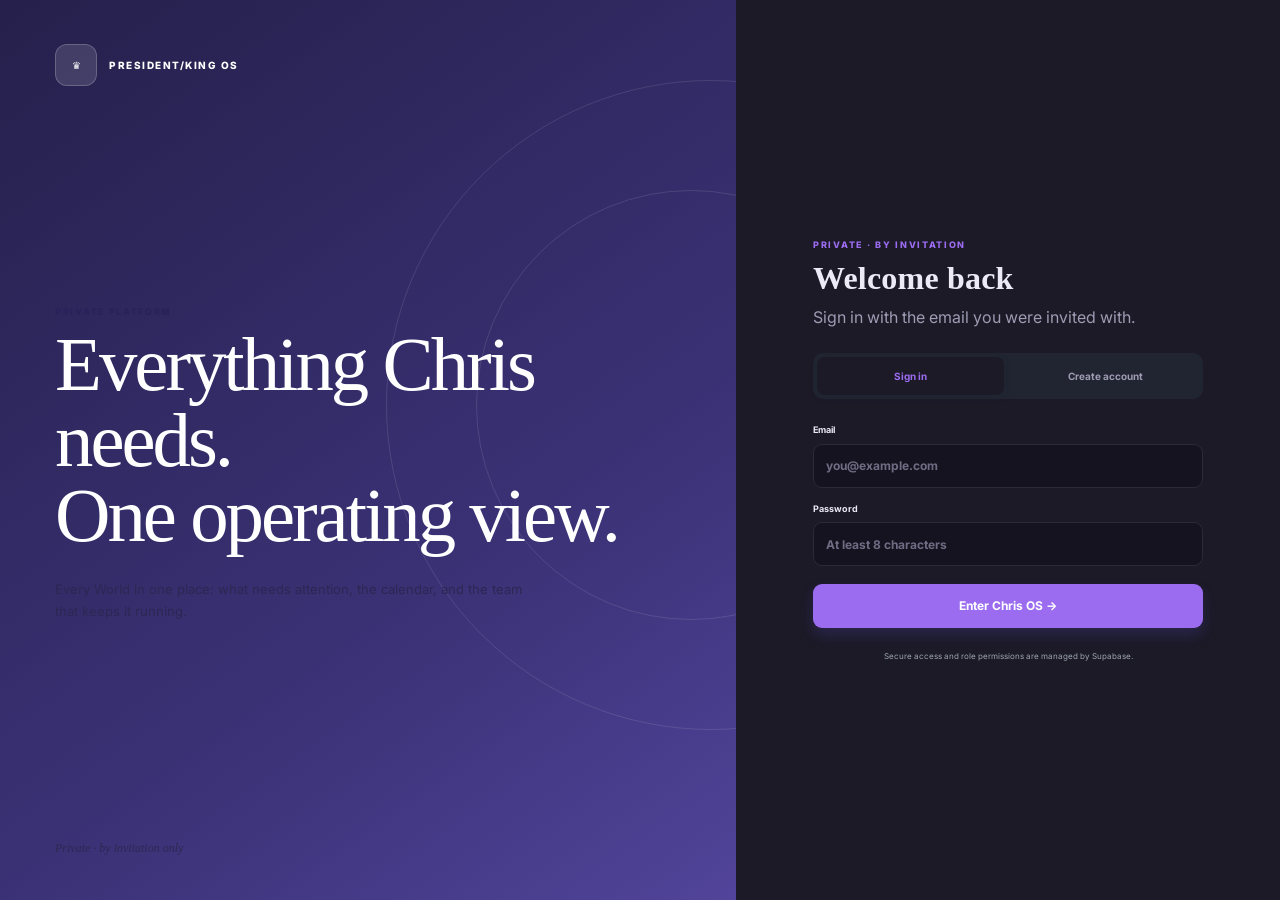
==== commit eeecec00: "President/King OS: access per World, rename" ====
--- a/executive-operations-hub/index.html
+++ b/executive-operations-hub/index.html
@@ -1 +1 @@
-<!DOCTYPE html><html lang="en" data-theme="dark"><head><meta charSet="utf-8"/><meta name="viewport" content="width=device-width, initial-scale=1"/><link rel="stylesheet" href="/executive-operations-hub/_next/static/chunks/01tjwa8f~e_ow.css" data-precedence="next"/><link rel="preload" as="script" fetchPriority="low" href="/executive-operations-hub/_next/static/chunks/0ht900cau6_ur.js"/><script src="/executive-operations-hub/_next/static/chunks/0jf.c9z_osfio.js" async=""></script><script src="/executive-operations-hub/_next/static/chunks/07lhk_q6pmm3r.js" async=""></script><script src="/executive-operations-hub/_next/static/chunks/turbopack-0wmbi02p.guvt.js" async=""></script><script src="/executive-operations-hub/_next/static/chunks/0dbhjjzl8qfwv.js" async=""></script><script src="/executive-operations-hub/_next/static/chunks/16ftraie_en5y.js" async=""></script><link rel="preload" href="https://fonts.googleapis.com/css2?family=Cormorant+Garamond:wght@500;600;700&amp;family=Inter:wght@400;500;600;700&amp;display=swap" as="style"/><link rel="preconnect" href="https://fonts.googleapis.com"/><link rel="preconnect" href="https://fonts.gstatic.com" crossorigin="anonymous"/><title>Chris OS | Executive Operations Hub</title><meta name="description" content="Ellie and Chris’s private operating system across work, organizations, and personal commitments."/><meta property="og:title" content="Chris OS | Executive Operations Hub"/><meta property="og:description" content="One operating view across every world."/><meta property="og:image" content="https://elispher-data-analyst.github.io/executive-operations-hub/og.png"/><meta property="og:image:width" content="1200"/><meta property="og:image:height" content="630"/><meta property="og:image:alt" content="Executive Operations Hub"/><meta property="og:type" content="website"/><meta name="twitter:card" content="summary_large_image"/><meta name="twitter:title" content="Chris OS | Executive Operations Hub"/><meta name="twitter:description" content="One operating view across every world."/><meta name="twitter:image" content="https://elispher-data-analyst.github.io/executive-operations-hub/og.png"/><link rel="shortcut icon" href="/executive-operations-hub/favicon.svg"/><link rel="icon" href="/executive-operations-hub/favicon.svg"/><script>try{document.documentElement.dataset.theme=localStorage.getItem('chris-os-theme')==='light'?'light':'dark'}catch(e){}</script><link rel="stylesheet" href="https://fonts.googleapis.com/css2?family=Cormorant+Garamond:wght@500;600;700&amp;family=Inter:wght@400;500;600;700&amp;display=swap"/><script src="/executive-operations-hub/_next/static/chunks/03~yq9q893hmn.js" noModule=""></script></head><body><div hidden=""><!--$--><!--/$--></div><div class="loading"><div class="loading-mark">EO</div><p>Loading the operational workspace…</p></div><!--$--><!--/$--><script src="/executive-operations-hub/_next/static/chunks/0ht900cau6_ur.js" id="_R_" async=""></script><script>(self.__next_f=self.__next_f||[]).push([0])</script><script>self.__next_f.push([1,"1:\"$Sreact.fragment\"\n2:I[39756,[\"/executive-operations-hub/_next/static/chunks/0dbhjjzl8qfwv.js\"],\"default\"]\n3:I[37457,[\"/executive-operations-hub/_next/static/chunks/0dbhjjzl8qfwv.js\"],\"default\"]\n4:I[47257,[\"/executive-operations-hub/_next/static/chunks/0dbhjjzl8qfwv.js\"],\"ClientPageRoot\"]\n5:I[31713,[\"/executive-operations-hub/_next/static/chunks/0dbhjjzl8qfwv.js\",\"/executive-operations-hub/_next/static/chunks/16ftraie_en5y.js\"],\"default\"]\n8:I[97367,[\"/executive-operations-hub/_next/static/chunks/0dbhjjzl8qfwv.js\"],\"OutletBoundary\"]\n9:\"$Sreact.suspense\"\nb:I[97367,[\"/executive-operations-hub/_next/static/chunks/0dbhjjzl8qfwv.js\"],\"ViewportBoundary\"]\nd:I[97367,[\"/executive-operations-hub/_next/static/chunks/0dbhjjzl8qfwv.js\"],\"MetadataBoundary\"]\nf:I[68027,[\"/executive-operations-hub/_next/static/chunks/0dbhjjzl8qfwv.js\"],\"default\",1]\n:HL[\"/executive-operations-hub/_next/static/chunks/01tjwa8f~e_ow.css\",\"style\"]\n:HL[\"https://fonts.googleapis.com/css2?family=Cormorant+Garamond:wght@500;600;700\u0026family=Inter:wght@400;500;600;700\u0026display=swap\",\"style\"]\n"])</script><script>self.__next_f.push([1,"0:{\"P\":null,\"c\":[\"\",\"\"],\"q\":\"\",\"i\":false,\"f\":[[[\"\",{\"children\":[\"__PAGE__\",{}]},\"$undefined\",\"$undefined\",16],[[\"$\",\"$1\",\"c\",{\"children\":[[[\"$\",\"link\",\"0\",{\"rel\":\"stylesheet\",\"href\":\"/executive-operations-hub/_next/static/chunks/01tjwa8f~e_ow.css\",\"precedence\":\"next\",\"crossOrigin\":\"$undefined\",\"nonce\":\"$undefined\"}],[\"$\",\"script\",\"script-0\",{\"src\":\"/executive-operations-hub/_next/static/chunks/0dbhjjzl8qfwv.js\",\"async\":true,\"nonce\":\"$undefined\"}]],[\"$\",\"html\",null,{\"lang\":\"en\",\"data-theme\":\"dark\",\"suppressHydrationWarning\":true,\"children\":[[\"$\",\"head\",null,{\"children\":[[\"$\",\"script\",null,{\"dangerouslySetInnerHTML\":{\"__html\":\"try{document.documentElement.dataset.theme=localStorage.getItem('chris-os-theme')==='light'?'light':'dark'}catch(e){}\"}}],[\"$\",\"link\",null,{\"rel\":\"preconnect\",\"href\":\"https://fonts.googleapis.com\"}],[\"$\",\"link\",null,{\"rel\":\"preconnect\",\"href\":\"https://fonts.gstatic.com\",\"crossOrigin\":\"anonymous\"}],[\"$\",\"link\",null,{\"rel\":\"stylesheet\",\"href\":\"https://fonts.googleapis.com/css2?family=Cormorant+Garamond:wght@500;600;700\u0026family=Inter:wght@400;500;600;700\u0026display=swap\"}]]}],[\"$\",\"body\",null,{\"children\":[\"$\",\"$L2\",null,{\"parallelRouterKey\":\"children\",\"error\":\"$undefined\",\"errorStyles\":\"$undefined\",\"errorScripts\":\"$undefined\",\"template\":[\"$\",\"$L3\",null,{}],\"templateStyles\":\"$undefined\",\"templateScripts\":\"$undefined\",\"notFound\":[[[\"$\",\"title\",null,{\"children\":\"404: This page could not be found.\"}],[\"$\",\"div\",null,{\"style\":{\"fontFamily\":\"system-ui,\\\"Segoe UI\\\",Roboto,Helvetica,Arial,sans-serif,\\\"Apple Color Emoji\\\",\\\"Segoe UI Emoji\\\"\",\"height\":\"100vh\",\"textAlign\":\"center\",\"display\":\"flex\",\"flexDirection\":\"column\",\"alignItems\":\"center\",\"justifyContent\":\"center\"},\"children\":[\"$\",\"div\",null,{\"children\":[[\"$\",\"style\",null,{\"dangerouslySetInnerHTML\":{\"__html\":\"body{color:#000;background:#fff;margin:0}.next-error-h1{border-right:1px solid rgba(0,0,0,.3)}@media (prefers-color-scheme:dark){body{color:#fff;background:#000}.next-error-h1{border-right:1px solid rgba(255,255,255,.3)}}\"}}],[\"$\",\"h1\",null,{\"className\":\"next-error-h1\",\"style\":{\"display\":\"inline-block\",\"margin\":\"0 20px 0 0\",\"padding\":\"0 23px 0 0\",\"fontSize\":24,\"fontWeight\":500,\"verticalAlign\":\"top\",\"lineHeight\":\"49px\"},\"children\":404}],[\"$\",\"div\",null,{\"style\":{\"display\":\"inline-block\"},\"children\":[\"$\",\"h2\",null,{\"style\":{\"fontSize\":14,\"fontWeight\":400,\"lineHeight\":\"49px\",\"margin\":0},\"children\":\"This page could not be found.\"}]}]]}]}]],[]],\"forbidden\":\"$undefined\",\"unauthorized\":\"$undefined\"}]}]]}]]}],{\"children\":[[\"$\",\"$1\",\"c\",{\"children\":[[\"$\",\"$L4\",null,{\"Component\":\"$5\",\"serverProvidedParams\":{\"searchParams\":{},\"params\":{},\"promises\":[\"$@6\",\"$@7\"]}}],[[\"$\",\"script\",\"script-0\",{\"src\":\"/executive-operations-hub/_next/static/chunks/16ftraie_en5y.js\",\"async\":true,\"nonce\":\"$undefined\"}]],[\"$\",\"$L8\",null,{\"children\":[\"$\",\"$9\",null,{\"name\":\"Next.MetadataOutlet\",\"children\":\"$@a\"}]}]]}],{},null,false,null]},null,false,null],[\"$\",\"$1\",\"h\",{\"children\":[null,[\"$\",\"$Lb\",null,{\"children\":\"$Lc\"}],[\"$\",\"div\",null,{\"hidden\":true,\"children\":[\"$\",\"$Ld\",null,{\"children\":[\"$\",\"$9\",null,{\"name\":\"Next.Metadata\",\"children\":\"$Le\"}]}]}],null]}],false]],\"m\":\"$undefined\",\"G\":[\"$f\",[[\"$\",\"link\",\"0\",{\"rel\":\"stylesheet\",\"href\":\"/executive-operations-hub/_next/static/chunks/01tjwa8f~e_ow.css\",\"precedence\":\"next\",\"crossOrigin\":\"$undefined\",\"nonce\":\"$undefined\"}]]],\"S\":true,\"h\":null,\"s\":\"$undefined\",\"l\":\"$undefined\",\"p\":\"$undefined\",\"d\":\"$undefined\",\"b\":\"sRrlZC14MPjcekSAbFaaf\"}\n"])</script><script>self.__next_f.push([1,"6:{}\n7:\"$0:f:0:1:1:children:0:props:children:0:props:serverProvidedParams:params\"\n"])</script><script>self.__next_f.push([1,"c:[[\"$\",\"meta\",\"0\",{\"charSet\":\"utf-8\"}],[\"$\",\"meta\",\"1\",{\"name\":\"viewport\",\"content\":\"width=device-width, initial-scale=1\"}]]\n"])</script><script>self.__next_f.push([1,"10:I[27201,[\"/executive-operations-hub/_next/static/chunks/0dbhjjzl8qfwv.js\"],\"IconMark\"]\na:null\n"])</script><script>self.__next_f.push([1,"e:[[\"$\",\"title\",\"0\",{\"children\":\"Chris OS | Executive Operations Hub\"}],[\"$\",\"meta\",\"1\",{\"name\":\"description\",\"content\":\"Ellie and Chris’s private operating system across work, organizations, and personal commitments.\"}],[\"$\",\"meta\",\"2\",{\"property\":\"og:title\",\"content\":\"Chris OS | Executive Operations Hub\"}],[\"$\",\"meta\",\"3\",{\"property\":\"og:description\",\"content\":\"One operating view across every world.\"}],[\"$\",\"meta\",\"4\",{\"property\":\"og:image\",\"content\":\"https://elispher-data-analyst.github.io/executive-operations-hub/og.png\"}],[\"$\",\"meta\",\"5\",{\"property\":\"og:image:width\",\"content\":\"1200\"}],[\"$\",\"meta\",\"6\",{\"property\":\"og:image:height\",\"content\":\"630\"}],[\"$\",\"meta\",\"7\",{\"property\":\"og:image:alt\",\"content\":\"Executive Operations Hub\"}],[\"$\",\"meta\",\"8\",{\"property\":\"og:type\",\"content\":\"website\"}],[\"$\",\"meta\",\"9\",{\"name\":\"twitter:card\",\"content\":\"summary_large_image\"}],[\"$\",\"meta\",\"10\",{\"name\":\"twitter:title\",\"content\":\"Chris OS | Executive Operations Hub\"}],[\"$\",\"meta\",\"11\",{\"name\":\"twitter:description\",\"content\":\"One operating view across every world.\"}],[\"$\",\"meta\",\"12\",{\"name\":\"twitter:image\",\"content\":\"https://elispher-data-analyst.github.io/executive-operations-hub/og.png\"}],[\"$\",\"link\",\"13\",{\"rel\":\"shortcut icon\",\"href\":\"/executive-operations-hub/favicon.svg\"}],[\"$\",\"link\",\"14\",{\"rel\":\"icon\",\"href\":\"/executive-operations-hub/favicon.svg\"}],[\"$\",\"$L10\",\"15\",{}]]\n"])</script></body></html>+<!DOCTYPE html><html lang="en" data-theme="dark"><head><meta charSet="utf-8"/><meta name="viewport" content="width=device-width, initial-scale=1"/><link rel="stylesheet" href="/executive-operations-hub/_next/static/chunks/0c0jq1u4dvlvr.css" data-precedence="next"/><link rel="preload" as="script" fetchPriority="low" href="/executive-operations-hub/_next/static/chunks/0ht900cau6_ur.js"/><script src="/executive-operations-hub/_next/static/chunks/0jf.c9z_osfio.js" async=""></script><script src="/executive-operations-hub/_next/static/chunks/07lhk_q6pmm3r.js" async=""></script><script src="/executive-operations-hub/_next/static/chunks/turbopack-0wmbi02p.guvt.js" async=""></script><script src="/executive-operations-hub/_next/static/chunks/0dbhjjzl8qfwv.js" async=""></script><script src="/executive-operations-hub/_next/static/chunks/0ervat652osxq.js" async=""></script><link rel="preload" href="https://fonts.googleapis.com/css2?family=Cormorant+Garamond:wght@500;600;700&amp;family=Inter:wght@400;500;600;700&amp;display=swap" as="style"/><link rel="preconnect" href="https://fonts.googleapis.com"/><link rel="preconnect" href="https://fonts.gstatic.com" crossorigin="anonymous"/><title>President/King OS</title><meta name="description" content="A private operating system across work, organizations, and personal commitments."/><meta property="og:title" content="President/King OS"/><meta property="og:description" content="One operating view across every world."/><meta property="og:image" content="https://elispher-data-analyst.github.io/executive-operations-hub/og.png"/><meta property="og:image:width" content="1200"/><meta property="og:image:height" content="630"/><meta property="og:image:alt" content="Executive Operations Hub"/><meta property="og:type" content="website"/><meta name="twitter:card" content="summary_large_image"/><meta name="twitter:title" content="President/King OS"/><meta name="twitter:description" content="One operating view across every world."/><meta name="twitter:image" content="https://elispher-data-analyst.github.io/executive-operations-hub/og.png"/><link rel="shortcut icon" href="/executive-operations-hub/favicon.svg"/><link rel="icon" href="/executive-operations-hub/favicon.svg"/><script>try{document.documentElement.dataset.theme=localStorage.getItem('chris-os-theme')==='light'?'light':'dark'}catch(e){}</script><link rel="stylesheet" href="https://fonts.googleapis.com/css2?family=Cormorant+Garamond:wght@500;600;700&amp;family=Inter:wght@400;500;600;700&amp;display=swap"/><script src="/executive-operations-hub/_next/static/chunks/03~yq9q893hmn.js" noModule=""></script></head><body><div hidden=""><!--$--><!--/$--></div><div class="loading"><div class="loading-mark">EO</div><p>Loading the operational workspace…</p></div><!--$--><!--/$--><script src="/executive-operations-hub/_next/static/chunks/0ht900cau6_ur.js" id="_R_" async=""></script><script>(self.__next_f=self.__next_f||[]).push([0])</script><script>self.__next_f.push([1,"1:\"$Sreact.fragment\"\n2:I[39756,[\"/executive-operations-hub/_next/static/chunks/0dbhjjzl8qfwv.js\"],\"default\"]\n3:I[37457,[\"/executive-operations-hub/_next/static/chunks/0dbhjjzl8qfwv.js\"],\"default\"]\n4:I[47257,[\"/executive-operations-hub/_next/static/chunks/0dbhjjzl8qfwv.js\"],\"ClientPageRoot\"]\n5:I[31713,[\"/executive-operations-hub/_next/static/chunks/0dbhjjzl8qfwv.js\",\"/executive-operations-hub/_next/static/chunks/0ervat652osxq.js\"],\"default\"]\n8:I[97367,[\"/executive-operations-hub/_next/static/chunks/0dbhjjzl8qfwv.js\"],\"OutletBoundary\"]\n9:\"$Sreact.suspense\"\nb:I[97367,[\"/executive-operations-hub/_next/static/chunks/0dbhjjzl8qfwv.js\"],\"ViewportBoundary\"]\nd:I[97367,[\"/executive-operations-hub/_next/static/chunks/0dbhjjzl8qfwv.js\"],\"MetadataBoundary\"]\nf:I[68027,[\"/executive-operations-hub/_next/static/chunks/0dbhjjzl8qfwv.js\"],\"default\",1]\n:HL[\"/executive-operations-hub/_next/static/chunks/0c0jq1u4dvlvr.css\",\"style\"]\n:HL[\"https://fonts.googleapis.com/css2?family=Cormorant+Garamond:wght@500;600;700\u0026family=Inter:wght@400;500;600;700\u0026display=swap\",\"style\"]\n"])</script><script>self.__next_f.push([1,"0:{\"P\":null,\"c\":[\"\",\"\"],\"q\":\"\",\"i\":false,\"f\":[[[\"\",{\"children\":[\"__PAGE__\",{}]},\"$undefined\",\"$undefined\",16],[[\"$\",\"$1\",\"c\",{\"children\":[[[\"$\",\"link\",\"0\",{\"rel\":\"stylesheet\",\"href\":\"/executive-operations-hub/_next/static/chunks/0c0jq1u4dvlvr.css\",\"precedence\":\"next\",\"crossOrigin\":\"$undefined\",\"nonce\":\"$undefined\"}],[\"$\",\"script\",\"script-0\",{\"src\":\"/executive-operations-hub/_next/static/chunks/0dbhjjzl8qfwv.js\",\"async\":true,\"nonce\":\"$undefined\"}]],[\"$\",\"html\",null,{\"lang\":\"en\",\"data-theme\":\"dark\",\"suppressHydrationWarning\":true,\"children\":[[\"$\",\"head\",null,{\"children\":[[\"$\",\"script\",null,{\"dangerouslySetInnerHTML\":{\"__html\":\"try{document.documentElement.dataset.theme=localStorage.getItem('chris-os-theme')==='light'?'light':'dark'}catch(e){}\"}}],[\"$\",\"link\",null,{\"rel\":\"preconnect\",\"href\":\"https://fonts.googleapis.com\"}],[\"$\",\"link\",null,{\"rel\":\"preconnect\",\"href\":\"https://fonts.gstatic.com\",\"crossOrigin\":\"anonymous\"}],[\"$\",\"link\",null,{\"rel\":\"stylesheet\",\"href\":\"https://fonts.googleapis.com/css2?family=Cormorant+Garamond:wght@500;600;700\u0026family=Inter:wght@400;500;600;700\u0026display=swap\"}]]}],[\"$\",\"body\",null,{\"children\":[\"$\",\"$L2\",null,{\"parallelRouterKey\":\"children\",\"error\":\"$undefined\",\"errorStyles\":\"$undefined\",\"errorScripts\":\"$undefined\",\"template\":[\"$\",\"$L3\",null,{}],\"templateStyles\":\"$undefined\",\"templateScripts\":\"$undefined\",\"notFound\":[[[\"$\",\"title\",null,{\"children\":\"404: This page could not be found.\"}],[\"$\",\"div\",null,{\"style\":{\"fontFamily\":\"system-ui,\\\"Segoe UI\\\",Roboto,Helvetica,Arial,sans-serif,\\\"Apple Color Emoji\\\",\\\"Segoe UI Emoji\\\"\",\"height\":\"100vh\",\"textAlign\":\"center\",\"display\":\"flex\",\"flexDirection\":\"column\",\"alignItems\":\"center\",\"justifyContent\":\"center\"},\"children\":[\"$\",\"div\",null,{\"children\":[[\"$\",\"style\",null,{\"dangerouslySetInnerHTML\":{\"__html\":\"body{color:#000;background:#fff;margin:0}.next-error-h1{border-right:1px solid rgba(0,0,0,.3)}@media (prefers-color-scheme:dark){body{color:#fff;background:#000}.next-error-h1{border-right:1px solid rgba(255,255,255,.3)}}\"}}],[\"$\",\"h1\",null,{\"className\":\"next-error-h1\",\"style\":{\"display\":\"inline-block\",\"margin\":\"0 20px 0 0\",\"padding\":\"0 23px 0 0\",\"fontSize\":24,\"fontWeight\":500,\"verticalAlign\":\"top\",\"lineHeight\":\"49px\"},\"children\":404}],[\"$\",\"div\",null,{\"style\":{\"display\":\"inline-block\"},\"children\":[\"$\",\"h2\",null,{\"style\":{\"fontSize\":14,\"fontWeight\":400,\"lineHeight\":\"49px\",\"margin\":0},\"children\":\"This page could not be found.\"}]}]]}]}]],[]],\"forbidden\":\"$undefined\",\"unauthorized\":\"$undefined\"}]}]]}]]}],{\"children\":[[\"$\",\"$1\",\"c\",{\"children\":[[\"$\",\"$L4\",null,{\"Component\":\"$5\",\"serverProvidedParams\":{\"searchParams\":{},\"params\":{},\"promises\":[\"$@6\",\"$@7\"]}}],[[\"$\",\"script\",\"script-0\",{\"src\":\"/executive-operations-hub/_next/static/chunks/0ervat652osxq.js\",\"async\":true,\"nonce\":\"$undefined\"}]],[\"$\",\"$L8\",null,{\"children\":[\"$\",\"$9\",null,{\"name\":\"Next.MetadataOutlet\",\"children\":\"$@a\"}]}]]}],{},null,false,null]},null,false,null],[\"$\",\"$1\",\"h\",{\"children\":[null,[\"$\",\"$Lb\",null,{\"children\":\"$Lc\"}],[\"$\",\"div\",null,{\"hidden\":true,\"children\":[\"$\",\"$Ld\",null,{\"children\":[\"$\",\"$9\",null,{\"name\":\"Next.Metadata\",\"children\":\"$Le\"}]}]}],null]}],false]],\"m\":\"$undefined\",\"G\":[\"$f\",[[\"$\",\"link\",\"0\",{\"rel\":\"stylesheet\",\"href\":\"/executive-operations-hub/_next/static/chunks/0c0jq1u4dvlvr.css\",\"precedence\":\"next\",\"crossOrigin\":\"$undefined\",\"nonce\":\"$undefined\"}]]],\"S\":true,\"h\":null,\"s\":\"$undefined\",\"l\":\"$undefined\",\"p\":\"$undefined\",\"d\":\"$undefined\",\"b\":\"LfIPc5qnn_pL71WRH1-HG\"}\n"])</script><script>self.__next_f.push([1,"6:{}\n7:\"$0:f:0:1:1:children:0:props:children:0:props:serverProvidedParams:params\"\n"])</script><script>self.__next_f.push([1,"c:[[\"$\",\"meta\",\"0\",{\"charSet\":\"utf-8\"}],[\"$\",\"meta\",\"1\",{\"name\":\"viewport\",\"content\":\"width=device-width, initial-scale=1\"}]]\n"])</script><script>self.__next_f.push([1,"10:I[27201,[\"/executive-operations-hub/_next/static/chunks/0dbhjjzl8qfwv.js\"],\"IconMark\"]\na:null\ne:[[\"$\",\"title\",\"0\",{\"children\":\"President/King OS\"}],[\"$\",\"meta\",\"1\",{\"name\":\"description\",\"content\":\"A private operating system across work, organizations, and personal commitments.\"}],[\"$\",\"meta\",\"2\",{\"property\":\"og:title\",\"content\":\"President/King OS\"}],[\"$\",\"meta\",\"3\",{\"property\":\"og:description\",\"content\":\"One operating view across every world.\"}],[\"$\",\"meta\",\"4\",{\"property\":\"og:image\",\"content\":\"https://elispher-data-analyst.github.io/executive-operations-hub/og.png\"}],[\"$\",\"meta\",\"5\",{\"property\":\"og:image:width\",\"content\":\"1200\"}],[\"$\",\"meta\",\"6\",{\"property\":\"og:image:height\",\"content\":\"630\"}],[\"$\",\"meta\",\"7\",{\"property\":\"og:image:alt\",\"content\":\"Executive Operations Hub\"}],[\"$\",\"meta\",\"8\",{\"property\":\"og:type\",\"content\":\"website\"}],[\"$\",\"meta\",\"9\",{\"name\":\"twitter:card\",\"content\":\"summary_large_image\"}],[\"$\",\"meta\",\"10\",{\"name\":\"twitter:title\",\"content\":\"President/King OS\"}],[\"$\",\"meta\",\"11\",{\"name\":\"twitter:description\",\"content\":\"One operating view across every world.\"}],[\"$\",\"meta\",\"12\",{\"name\":\"twitter:image\",\"content\":\"https://elispher-data-analyst.github.io/executive-operations-hub/og.png\"}],[\"$\",\"link\",\"13\",{\"rel\":\"shortcut icon\",\"href\":\"/executive-operations-hub/favicon.svg\"}],[\"$\",\"link\",\"14\",{\"rel\":\"icon\",\"href\":\"/executive-operations-hub/favicon.svg\"}],[\"$\",\"$L10\",\"15\",{}]]\n"])</script></body></html>
--- a/executive-operations-hub/_next/static/chunks/0c0jq1u4dvlvr.css
+++ b/executive-operations-hub/_next/static/chunks/0c0jq1u4dvlvr.css
@@ -0,0 +1 @@
+@layer properties{@supports (((-webkit-hyphens:none)) and (not (margin-trim:inline))) or ((-moz-orient:inline) and (not (color:rgb(from red r g b)))){*,:before,:after,::backdrop{--tw-rotate-x:initial;--tw-rotate-y:initial;--tw-rotate-z:initial;--tw-skew-x:initial;--tw-skew-y:initial;--tw-ordinal:initial;--tw-slashed-zero:initial;--tw-numeric-figure:initial;--tw-numeric-spacing:initial;--tw-numeric-fraction:initial;--tw-shadow:0 0 #0000;--tw-shadow-color:initial;--tw-shadow-alpha:100%;--tw-inset-shadow:0 0 #0000;--tw-inset-shadow-color:initial;--tw-inset-shadow-alpha:100%;--tw-ring-color:initial;--tw-ring-shadow:0 0 #0000;--tw-inset-ring-color:initial;--tw-inset-ring-shadow:0 0 #0000;--tw-ring-inset:initial;--tw-ring-offset-width:0px;--tw-ring-offset-color:#fff;--tw-ring-offset-shadow:0 0 #0000;--tw-outline-style:solid;--tw-blur:initial;--tw-brightness:initial;--tw-contrast:initial;--tw-grayscale:initial;--tw-hue-rotate:initial;--tw-invert:initial;--tw-opacity:initial;--tw-saturate:initial;--tw-sepia:initial;--tw-drop-shadow:initial;--tw-drop-shadow-color:initial;--tw-drop-shadow-alpha:100%;--tw-drop-shadow-size:initial}}}@layer theme{:root,:host{--font-sans:ui-sans-serif, system-ui, sans-serif, "Apple Color Emoji", "Segoe UI Emoji", "Segoe UI Symbol", "Noto Color Emoji";--font-mono:ui-monospace, SFMono-Regular, Menlo, Monaco, Consolas, "Liberation Mono", "Courier New", monospace;--spacing:.25rem;--default-font-family:var(--font-sans);--default-mono-font-family:var(--font-mono)}}@layer base{*,:after,:before,::backdrop{box-sizing:border-box;border:0 solid;margin:0;padding:0}::file-selector-button{box-sizing:border-box;border:0 solid;margin:0;padding:0}html,:host{-webkit-text-size-adjust:100%;tab-size:4;line-height:1.5;font-family:var(--default-font-family,ui-sans-serif, system-ui, sans-serif, "Apple Color Emoji", "Segoe UI Emoji", "Segoe UI Symbol", "Noto Color Emoji");font-feature-settings:var(--default-font-feature-settings,normal);font-variation-settings:var(--default-font-variation-settings,normal);-webkit-tap-highlight-color:transparent}hr{height:0;color:inherit;border-top-width:1px}abbr:where([title]){-webkit-text-decoration:underline dotted;text-decoration:underline dotted}h1,h2,h3,h4,h5,h6{font-size:inherit;font-weight:inherit}a{color:inherit;-webkit-text-decoration:inherit;-webkit-text-decoration:inherit;-webkit-text-decoration:inherit;-webkit-text-decoration:inherit;text-decoration:inherit}b,strong{font-weight:bolder}code,kbd,samp,pre{font-family:var(--default-mono-font-family,ui-monospace, SFMono-Regular, Menlo, Monaco, Consolas, "Liberation Mono", "Courier New", monospace);font-feature-settings:var(--default-mono-font-feature-settings,normal);font-variation-settings:var(--default-mono-font-variation-settings,normal);font-size:1em}small{font-size:80%}sub,sup{vertical-align:baseline;font-size:75%;line-height:0;position:relative}sub{bottom:-.25em}sup{top:-.5em}table{text-indent:0;border-color:inherit;border-collapse:collapse}:-moz-focusring{outline:auto}progress{vertical-align:baseline}summary{display:list-item}ol,ul,menu{list-style:none}img,svg,video,canvas,audio,iframe,embed,object{vertical-align:middle;display:block}img,video{max-width:100%;height:auto}button,input,select,optgroup,textarea{font:inherit;font-feature-settings:inherit;font-variation-settings:inherit;letter-spacing:inherit;color:inherit;opacity:1;background-color:#0000;border-radius:0}::file-selector-button{font:inherit;font-feature-settings:inherit;font-variation-settings:inherit;letter-spacing:inherit;color:inherit;opacity:1;background-color:#0000;border-radius:0}:where(select:is([multiple],[size])) optgroup{font-weight:bolder}:where(select:is([multiple],[size])) optgroup option{padding-inline-start:20px}::file-selector-button{margin-inline-end:4px}::placeholder{opacity:1}@supports (not ((-webkit-appearance:-apple-pay-button))) or (contain-intrinsic-size:1px){::placeholder{color:currentColor}@supports (color:color-mix(in lab, red, red)){::placeholder{color:color-mix(in oklab, currentcolor 50%, transparent)}}}textarea{resize:vertical}::-webkit-search-decoration{-webkit-appearance:none}::-webkit-date-and-time-value{min-height:1lh;text-align:inherit}::-webkit-datetime-edit{display:inline-flex}::-webkit-datetime-edit-fields-wrapper{padding:0}::-webkit-datetime-edit{padding-block:0}::-webkit-datetime-edit-year-field{padding-block:0}::-webkit-datetime-edit-month-field{padding-block:0}::-webkit-datetime-edit-day-field{padding-block:0}::-webkit-datetime-edit-hour-field{padding-block:0}::-webkit-datetime-edit-minute-field{padding-block:0}::-webkit-datetime-edit-second-field{padding-block:0}::-webkit-datetime-edit-millisecond-field{padding-block:0}::-webkit-datetime-edit-meridiem-field{padding-block:0}::-webkit-calendar-picker-indicator{line-height:1}:-moz-ui-invalid{box-shadow:none}button,input:where([type=button],[type=reset],[type=submit]){appearance:button}::file-selector-button{appearance:button}::-webkit-inner-spin-button{height:auto}::-webkit-outer-spin-button{height:auto}[hidden]:where(:not([hidden=until-found])){display:none!important}}@layer components;@layer utilities{.visible{visibility:visible}.fixed{position:fixed}.relative{position:relative}.static{position:static}.start{inset-inline-start:var(--spacing)}.end{inset-inline-end:var(--spacing)}.block{display:block}.contents{display:contents}.grid{display:grid}.hidden{display:none}.table{display:table}.transform{transform:var(--tw-rotate-x,) var(--tw-rotate-y,) var(--tw-rotate-z,) var(--tw-skew-x,) var(--tw-skew-y,)}.ordinal{--tw-ordinal:ordinal;font-variant-numeric:var(--tw-ordinal,) var(--tw-slashed-zero,) var(--tw-numeric-figure,) var(--tw-numeric-spacing,) var(--tw-numeric-fraction,)}.ring{--tw-ring-shadow:var(--tw-ring-inset,) 0 0 0 calc(1px + var(--tw-ring-offset-width)) var(--tw-ring-color,currentcolor);box-shadow:var(--tw-inset-shadow), var(--tw-inset-ring-shadow), var(--tw-ring-offset-shadow), var(--tw-ring-shadow), var(--tw-shadow)}.outline{outline-style:var(--tw-outline-style);outline-width:1px}.filter{filter:var(--tw-blur,) var(--tw-brightness,) var(--tw-contrast,) var(--tw-grayscale,) var(--tw-hue-rotate,) var(--tw-invert,) var(--tw-saturate,) var(--tw-sepia,) var(--tw-drop-shadow,)}}:root{--ink:#16213d;--muted:#72809a;--line:#e7eaf1;--paper:#f7f8fc;--white:#fff;--purple:#6558e8;--purple-dark:#4539bf;--purple-soft:#efedff;--green:#2a9b72;--orange:#ed785f;--shadow:0 14px 40px #1f2a4e12;--c00a4ef:#00a4ef;--c027a48:#027a48;--c080b12:#080b12;--c101828:#101828;--c175cd3:#175cd3;--c1d1b4b-bg:#1d1b4b;--c1d1b4b-line:#1d1b4b;--c1f2941-bg:#1f2941;--c206b55:#206b55;--c23845c:#23845c;--c24168c:#24168c;--c24875f:#24875f;--c25204b-bg:#25204b;--c25724c:#25724c;--c258c67:#258c67;--c282254-bg:#282254;--c285f50:#285f50;--c292451-bg:#292451;--c292553-bg:#292553;--c2a9b72:#2a9b72;--c2a9b72-bg:#2a9b72;--c2c275a-bg:#2c275a;--c2c89c8:#2c89c8;--c2d285b-bg:#2d285b;--c2d2a6e-bg:#2d2a6e;--c2e90fa-bg:#2e90fa;--c2f6283:#2f6283;--c316c5b:#316c5b;--c344054:#344054;--c347da9:#347da9;--c34ad7e-bg:#34ad7e;--c38316d:#38316d;--c387aa2:#387aa2;--c3b3277-bg:#3b3277;--c3c337a-bg:#3c337a;--c3e1c96:#3e1c96;--c3e2abf:#3e2abf;--c3e637b:#3e637b;--c3f4755:#3f4755;--c413875:#413875;--c4238a4:#4238a4;--c4285f4:#4285f4;--c4539bf:#4539bf;--c463a86-bg:#463a86;--c463b85-bg:#463b85;--c46526b:#46526b;--c475467:#475467;--c477164:#477164;--c4b3fb8-bg:#4b3fb8;--c4b408b-bg:#4b408b;--c4d438f:#4d438f;--c4f47a8:#4f47a8;--c51449a-bg:#51449a;--c5147c7:#5147c7;--c566079:#566079;--c5925dc:#5925dc;--c5d6780:#5d6780;--c5ed29e:#5ed29e;--c60708c:#60708c;--c6558e8-bg:#6558e8;--c655e8c:#655e8c;--c6658e8:#6658e8;--c667085:#667085;--c66718a:#66718a;--c668194:#668194;--c668ba4-bg:#668ba4;--c67839b:#67839b;--c687286:#687286;--c6c5ce7:#6c5ce7;--c6c5ce7-bg:#6c5ce7;--c6c5ce7-line:#6c5ce7;--c6d7687:#6d7687;--c6f4710:#6f4710;--c707888:#707888;--c74540b:#74540b;--c747e90:#747e90;--c766fa4:#766fa4;--c7a4d10:#7a4d10;--c7a5a5a:#7a5a5a;--c8993a6:#8993a6;--c8a5a14:#8a5a14;--c8a5a33:#8a5a33;--c8a6a0c:#8a6a0c;--c8a6a2e:#8a6a2e;--c8b93a2:#8b93a2;--c8d7148:#8d7148;--c906fc2:#906fc2;--c929bad:#929bad;--c98a2b3:#98a2b3;--c98a2b3-bg:#98a2b3;--c9a3412:#9a3412;--c9a4b14:#9a4b14;--c9a5e21:#9a5e21;--c9a6200:#9a6200;--c9aa2b1:#9aa2b1;--ca0a8b5:#a0a8b5;--ca0a9ba:#a0a9ba;--ca14343:#a14343;--ca33b3b:#a33b3b;--ca3abbb:#a3abbb;--ca66a25:#a66a25;--ca66b25:#a66b25;--ca6b5dd-line:#a6b5dd;--ca96921:#a96921;--caa6825:#aa6825;--cad6422:#ad6422;--cb0782a:#b0782a;--cb16c27:#b16c27;--cb1b7c4:#b1b7c4;--cb42318:#b42318;--cb4413a:#b4413a;--cb44848:#b44848;--cb54708:#b54708;--cb74a4a:#b74a4a;--cb7791f:#b7791f;--cb7bfcc-bg:#b7bfcc;--cb84545:#b84545;--cb84f4f:#b84f4f;--cb9b4e8-line:#b9b4e8;--cba4848:#ba4848;--cbcb5ff:#bcb5ff;--cbd5151:#bd5151;--cbe5b4c:#be5b4c;--cc4c9d4-line:#c4c9d4;--cc55050:#c55050;--cc55252-bg:#c55252;--cc5bfff:#c5bfff;--cc75252:#c75252;--cc7bfff-line:#c7bfff;--cc7c2e1:#c7c2e1;--cc8cbe0-line:#c8cbe0;--cc9cdd5:#c9cdd5;--ccae9df-line:#cae9df;--cccd0dc-line:#ccd0dc;--ccfc9ff:#cfc9ff;--ccfc9ff-line:#cfc9ff;--cd16356:#d16356;--cd1e9ff-bg:#d1e9ff;--cd2cee8:#d2cee8;--cd4d0e7:#d4d0e7;--cd5d2e7:#d5d2e7;--cd5efe6-bg:#d5efe6;--cd65d5d-bg:#d65d5d;--cd6d2e8:#d6d2e8;--cd6d3e6:#d6d3e6;--cd8dce5-line:#d8dce5;--cd92d20-bg:#d92d20;--cd99942-bg:#d99942;--cd9d6e9:#d9d6e9;--cd9dce6-line:#d9dce6;--cdc9d45-bg:#dc9d45;--cdcd8ff-line:#dcd8ff;--cddd9ff-line:#ddd9ff;--cded9ff-bg:#ded9ff;--cdedafc-line:#dedafc;--cdedaff-bg:#dedaff;--ce0dcff-line:#e0dcff;--ce1ddff-line:#e1ddff;--ce1eef3-bg:#e1eef3;--ce2a34c-bg:#e2a34c;--ce2ddff-bg:#e2ddff;--ce36b51:#e36b51;--ce3b766-line:#e3b766;--ce3e6ed-line:#e3e6ed;--ce4e7ec-line:#e4e7ec;--ce6a23c-bg:#e6a23c;--ce7c66e-line:#e7c66e;--ce7e3ff-bg:#e7e3ff;--ce8a04f-bg:#e8a04f;--ce8f1f7-bg:#e8f1f7;--ce8f7f0-bg:#e8f7f0;--ce8f7f1-bg:#e8f7f1;--ce9e5ff:#e9e5ff;--ce9e7ff-bg:#e9e7ff;--ceaf4fb-bg:#eaf4fb;--ceaf7f1-bg:#eaf7f1;--ceafbff-bg:#eafbff;--cebe8ff-bg:#ebe8ff;--cebe9fe-bg:#ebe9fe;--ceceef3-bg:#eceef3;--cecfdf3-bg:#ecfdf3;--cedf8f2-bg:#edf8f2;--ceeeaff-bg:#eeeaff;--ceeefff-bg:#eeefff;--ceef0f3-line:#eef0f3;--ceef0f4-bg:#eef0f4;--ceef0f4-line:#eef0f4;--ceef0f5-bg:#eef0f5;--ceef4ff-bg:#eef4ff;--ceef7f4-bg:#eef7f4;--ceef8f5-bg:#eef8f5;--cef6d62-bg:#ef6d62;--cefedff-bg:#efedff;--ceff1f5-line:#eff1f5;--cf0cccc-line:#f0cccc;--cf0f1f4-line:#f0f1f4;--cf0f1f5-bg:#f0f1f5;--cf0f1f5-line:#f0f1f5;--cf0f2f5-bg:#f0f2f5;--cf1f0ff-bg:#f1f0ff;--cf1f2f5-bg:#f1f2f5;--cf1f3f7-bg:#f1f3f7;--cf1faf6-bg:#f1faf6;--cf2dcb4-line:#f2dcb4;--cf2dfb9-line:#f2dfb9;--cf2f0ff-bg:#f2f0ff;--cf2f3f7-bg:#f2f3f7;--cf2f4f7-bg:#f2f4f7;--cf2f7fa-bg:#f2f7fa;--cf3d899-bg:#f3d899;--cf3d9ae-line:#f3d9ae;--cf3f4f7-bg:#f3f4f7;--cf3f5f8-bg:#f3f5f8;--cf4f2ee:#f4f2ee;--cf4f2ff-bg:#f4f2ff;--cf4f3ff-bg:#f4f3ff;--cf5f4ff-bg:#f5f4ff;--cf5f6f9-bg:#f5f6f9;--cf5f6fa-bg:#f5f6fa;--cf6e2bd-bg:#f6e2bd;--cf6ece3-bg:#f6ece3;--cf6f4ff-bg:#f6f4ff;--cf6f7f9-bg:#f6f7f9;--cf6f8ff-bg:#f6f8ff;--cf79009-bg:#f79009;--cf7f6ff-bg:#f7f6ff;--cf8f7ff-bg:#f8f7ff;--cf8f9fb-bg:#f8f9fb;--cf8faff-bg:#f8faff;--cf9fafb-bg:#f9fafb;--cfaf9ff-bg:#faf9ff;--cfafbfc-bg:#fafbfc;--cfafbfe-bg:#fafbfe;--cfdf3d6-bg:#fdf3d6;--cfed7aa-line:#fed7aa;--cfee4e2-bg:#fee4e2;--cfef0c7-bg:#fef0c7;--cfef3f2-bg:#fef3f2;--cffeded-bg:#ffeded;--cfff0e5-bg:#fff0e5;--cfff0eb-bg:#fff0eb;--cfff0f0-bg:#fff0f0;--cfff1df-bg:#fff1df;--cfff2df-bg:#fff2df;--cfff3e6-bg:#fff3e6;--cfff6e8-bg:#fff6e8;--cfff7ed-bg:#fff7ed;--cfff8e8-bg:#fff8e8;--cfff8ec-bg:#fff8ec;--cfff9e9-bg:#fff9e9;--cfffaeb-bg:#fffaeb;--cfffaf0-bg:#fffaf0;--cffffff:#fff;--cffffff-bg:#fff;--cffffff-line:#fff}:root[data-theme=dark]{--c00a4ef:#52c9ff;--c027a48:#c8efdf;--c080b12:#ced6e9;--c101828:#eceaf4;--c175cd3:#5f95f1;--c1d1b4b-bg:#1d1b4b;--c1d1b4b-line:#c4b5fd;--c1f2941-bg:#1f2941;--c206b55:#c8efe3;--c23845c:#c8efdf;--c24168c:#ccc8ef;--c24875f:#c8efdf;--c25204b-bg:#25204b;--c25724c:#c9eedc;--c258c67:#c8efe1;--c282254-bg:#282254;--c285f50:#cdeae2;--c292451-bg:#292451;--c292553-bg:#292553;--c2a9b72:#74ddb7;--c2a9b72-bg:#2a9b72;--c2c275a-bg:#2c275a;--c2c89c8:#6eb3e3;--c2d285b-bg:#2d285b;--c2d2a6e-bg:#2d2a6e;--c2e90fa-bg:#2e90fa;--c2f6283:#cadfec;--c316c5b:#cee9e1;--c344054:#cfcce0;--c347da9:#78b4d8;--c34ad7e-bg:#34ad7e;--c38316d:#d1cee9;--c387aa2:#7cb3d5;--c3b3277-bg:#3b3277;--c3c337a-bg:#3c337a;--c3e1c96:#d3c8ef;--c3e2abf:#7e6ee3;--c3e637b:#8aafc6;--c3f4755:#d6dae1;--c413875:#d2cfe8;--c4238a4:#847cd5;--c4285f4:#5794f9;--c4539bf:#8077d9;--c463a86-bg:#463a86;--c463b85-bg:#463b85;--c46526b:#d4d9e3;--c475467:#b9b6cc;--c477164:#94bdb0;--c4b3fb8-bg:#4b3fb8;--c4b408b-bg:#4b408b;--c4d438f:#9087c9;--c4f47a8:#8983cd;--c51449a-bg:#51449a;--c5147c7:#7f78d9;--c566079:#99a2b8;--c5925dc:#8c66ea;--c5d6780:#9aa2b7;--c5ed29e:#75dcae;--c60708c:#97a4b9;--c6558e8-bg:#6558e8;--c655e8c:#9c96ba;--c6658e8:#7163ed;--c667085:#9e9bb3;--c66718a:#9ba3b5;--c668194:#98abb9;--c668ba4-bg:#668ba4;--c67839b:#96aabb;--c687286:#9da5b3;--c6c5ce7:#7465ec;--c6c5ce7-bg:#6c5ce7;--c6c5ce7-line:#6c5ce7;--c6d7687:#9fa5b2;--c6f4710:#efdec8;--c707888:#a0a6b1;--c74540b:#efe3c8;--c747e90:#9fa6b2;--c766fa4:#9994bd;--c7a4d10:#efdec8;--c7a5a5a:#b69b9b;--c8993a6:#9ca5b4;--c8a5a14:#efdfc8;--c8a5a33:#d2a47e;--c8a6a0c:#efe5c8;--c8a6a2e:#d6b67b;--c8b93a2:#9fa5b2;--c8d7148:#c6ae8b;--c906fc2:#a183cd;--c929bad:#9ca4b5;--c98a2b3:#7d7a92;--c98a2b3-bg:#7d7a92;--c9a3412:#efd1c8;--c9a4b14:#efd8c8;--c9a5e21:#e3a96d;--c9a6200:#efe1c8;--c9aa2b1:#9da5b3;--ca0a8b5:#9ea6b3;--ca0a9ba:#9fa9bb;--ca14343:#ce8383;--ca33b3b:#d37e7e;--ca3abbb:#a2abbc;--ca66a25:#e2ac6e;--ca66b25:#e2ad6e;--ca6b5dd-line:#a6b5dd;--ca96921:#e6ac6b;--caa6825:#e3a96e;--cad6422:#e5a56b;--cb0782a:#e0b170;--cb16c27:#e2a86e;--cb1b7c4:#9ca4b4;--cb42318:#ee6d63;--cb4413a:#d77f7a;--cb44848:#cf8181;--cb54708:#fc9255;--cb74a4a:#d08181;--cb7791f:#e9b468;--cb7bfcc-bg:#b7bfcc;--cb84545:#d27f7f;--cb84f4f:#cf8282;--cb9b4e8-line:#272259;--cba4848:#d17f7f;--cbcb5ff:#272259;--cbd5151:#d17f7f;--cbe5b4c:#d3897e;--cc4c9d4-line:#343a47;--cc55050:#d67b7b;--cc55252-bg:#c55252;--cc5bfff:#272259;--cc75252:#d77a7a;--cc7bfff-line:#292259;--cc7c2e1:#2f2852;--cc8cbe0-line:#2c304e;--cc9cdd5:#363b45;--ccae9df-line:#245646;--cccd0dc-line:#323849;--ccfc9ff:#282259;--ccfc9ff-line:#282259;--cd16356:#dc7f74;--cd1e9ff-bg:#223e59;--cd2cee8:#2e2753;--cd4d0e7:#302951;--cd5d2e7:#302b50;--cd5efe6-bg:#225946;--cd65d5d-bg:#d65d5d;--cd6d2e8:#312951;--cd6d3e6:#322c4e;--cd8dce5-line:#313849;--cd92d20-bg:#d92d20;--cd99942-bg:#d99942;--cd9d6e9:#312b50;--cd9dce6-line:#31364a;--cdc9d45-bg:#dc9d45;--cdcd8ff-line:#272259;--cddd9ff-line:#272259;--cded9ff-bg:#292259;--cdedafc-line:#282259;--cdedaff-bg:#282259;--ce0dcff-line:#1e1b37;--ce1ddff-line:#1e1b37;--ce1eef3-bg:#234957;--ce2a34c-bg:#e2a34c;--ce2ddff-bg:#1f1b37;--ce36b51:#ea7e67;--ce3b766-line:#e3b766;--ce3e6ed-line:#30384b;--ce4e7ec-line:#2c2a3a;--ce6a23c-bg:#e6a23c;--ce7c66e-line:#e7c66e;--ce7e3ff-bg:#1f1b37;--ce8a04f-bg:#e8a04f;--ce8f1f7-bg:#1b2c37;--ce8f7f0-bg:#1b372a;--ce8f7f1-bg:#1b372c;--ce9e5ff:#1f1b37;--ce9e7ff-bg:#1d1b37;--ceaf4fb-bg:#1b2b37;--ceaf7f1-bg:#1b372a;--ceafbff-bg:#1b3237;--cebe8ff-bg:#1e1b37;--cebe9fe-bg:#1d1b37;--ceceef3-bg:#202532;--cecfdf3-bg:#1b3726;--cedf8f2-bg:#1b3728;--ceeeaff-bg:#201b37;--ceeefff-bg:#1b1c37;--ceef0f3-line:#222730;--ceef0f4-bg:#262434;--ceef0f4-line:#262434;--ceef0f5-bg:#1e2433;--ceef4ff-bg:#1b2537;--ceef7f4-bg:#1b372e;--ceef8f5-bg:#1b372f;--cef6d62-bg:#ef6d62;--cefedff-bg:#1e1b37;--ceff1f5-line:#1f2632;--cf0cccc-line:#592222;--cf0f1f4-line:#262434;--cf0f1f5-bg:#212431;--cf0f1f5-line:#212431;--cf0f2f5-bg:#212731;--cf1f0ff-bg:#17162d;--cf1f2f5-bg:#222530;--cf1f3f7-bg:#1e2534;--cf1faf6-bg:#1b372a;--cf2dcb4-line:#594522;--cf2dfb9-line:#594622;--cf2f0ff-bg:#19162d;--cf2f3f7-bg:#1f2333;--cf2f4f7-bg:#262434;--cf2f7fa-bg:#1b2c37;--cf3d899-bg:#f3d899;--cf3d9ae-line:#594422;--cf3f4f7-bg:#212531;--cf3f5f8-bg:#1e2734;--cf4f2ee:#322c20;--cf4f2ff-bg:#19162d;--cf4f3ff-bg:#17162d;--cf5f4ff-bg:#18162d;--cf5f6f9-bg:#1f2433;--cf5f6fa-bg:#161b2c;--cf6e2bd-bg:#594522;--cf6ece3-bg:#593c22;--cf6f4ff-bg:#1a162d;--cf6f7f9-bg:#1b1f28;--cf6f8ff-bg:#161b2d;--cf79009-bg:#f79009;--cf7f6ff-bg:#18162d;--cf8f7ff-bg:#18162d;--cf8f9fb-bg:#191724;--cf8faff-bg:#161c2d;--cf9fafb-bg:#191724;--cfaf9ff-bg:#19162d;--cfafbfc-bg:#191724;--cfafbfe-bg:#191724;--cfdf3d6-bg:#594b22;--cfed7aa-line:#593f22;--cfee4e2-bg:#371d1b;--cfef0c7-bg:#594b22;--cfef3f2-bg:#2d1716;--cffeded-bg:#371b1b;--cfff0e5-bg:#37271b;--cfff0eb-bg:#37221b;--cfff0f0-bg:#2d1616;--cfff1df-bg:#372b1b;--cfff2df-bg:#372b1b;--cfff3e6-bg:#37291b;--cfff6e8-bg:#372c1b;--cfff7ed-bg:#372a1b;--cfff8e8-bg:#372e1b;--cfff8ec-bg:#372d1b;--cfff9e9-bg:#372f1b;--cfffaeb-bg:#37301b;--cfffaf0-bg:#2d2516;--cffffff:#1c1a27;--cffffff-bg:#1c1a27;--cffffff-line:#1c1a27}*{box-sizing:border-box}html,body{background:var(--paper);min-height:100%;color:var(--ink);margin:0}body{font-family:Inter,system-ui,-apple-system,Segoe UI,Arial,sans-serif}button,input,textarea,select{font:inherit;color:inherit}button,a,select{cursor:pointer}button{background:0 0;border:0}a{color:inherit;text-decoration:none}.loading{text-align:center;height:100vh;color:var(--muted);place-content:center;gap:14px;display:grid}.loading-mark,.brand-mark{background:var(--purple);color:#fff;letter-spacing:-1px;border-radius:12px;place-items:center;width:42px;height:42px;font-weight:800;display:grid}.app-shell{min-height:100vh}.sidebar{background:var(--cffffff-bg);border-right:1px solid var(--line);z-index:30;flex-direction:column;width:246px;padding:24px 16px 18px;display:flex;position:fixed;inset:0 auto 0 0}.brand{align-items:center;gap:11px;padding:0 8px 30px;display:flex}.brand>div:last-child{flex-direction:column;display:flex}.brand strong{font-size:15px}.brand span{color:var(--muted);margin-top:3px;font-size:10px}.sidebar nav{flex:1;overflow:auto}.sidebar nav button{width:100%;height:42px;color:var(--c60708c);text-align:left;border-radius:10px;align-items:center;gap:11px;margin:2px 0;padding:0 11px;font-size:13px;display:flex}.sidebar nav button:hover{background:var(--cf5f4ff-bg)}.sidebar nav button.active{background:var(--purple-soft);color:var(--purple-dark);font-weight:700}.nav-icon{text-align:center;width:23px;font-size:18px}.count{background:var(--purple);color:#fff;border-radius:99px;margin-left:auto;padding:2px 7px;font-size:10px}.nav-section{letter-spacing:1.5px;color:var(--ca0a9ba);margin:21px 12px 8px;font-size:9px;font-weight:800}.nav-separator{background:var(--line);height:1px;margin:14px 10px}.sidebar-foot{border-top:1px solid var(--line);align-items:center;gap:9px;padding:17px 7px 0;display:flex}.avatar{background:var(--ce9e7ff-bg);width:34px;height:34px;color:var(--c5147c7);border-radius:50%;flex:none;place-items:center;font-size:11px;font-weight:800;display:inline-grid;position:relative}.avatar.large{width:40px;height:40px}.avatar.xl{width:54px;height:54px;font-size:14px}.avatar.small{width:26px;height:26px;font-size:9px}.avatar i{border:2px solid var(--cffffff-line);border-radius:50%;width:10px;height:10px;position:absolute;bottom:0;right:-1px}.avatar i.online{background:var(--c34ad7e-bg)}.avatar i.offline{background:var(--cb7bfcc-bg)}.sidebar-foot>div:nth-child(2){flex-direction:column;min-width:0;display:flex}.sidebar-foot strong{font-size:12px}.sidebar-foot span{color:var(--muted);margin-top:2px;font-size:10px}.sidebar-foot button{color:var(--muted);margin-left:auto;font-size:19px}.app-shell main{min-height:100vh;margin-left:246px}.topbar{background:var(--cffffff-bg);border-bottom:1px solid var(--line);z-index:20;align-items:center;height:72px;padding:0 38px;display:flex;position:sticky;top:0}.org-switch{border:1px solid var(--line);background:var(--cffffff-bg);border-radius:9px;align-items:center;gap:8px;padding:8px 10px;display:flex}.org-switch select{appearance:none;background:0 0;border:0;outline:0;padding-right:8px;font-size:12px;font-weight:700}.org-dot{border-radius:50%;width:8px;height:8px}.top-actions{align-items:center;gap:10px;margin-left:auto;display:flex}.search{border:1px solid var(--line);height:36px;color:var(--c8993a6);border-radius:9px;padding:0 10px;font-size:12px}.search kbd{border:1px solid var(--line);border-radius:4px;margin-left:24px;padding:3px 5px;font-size:9px}.bell{border:1px solid var(--line);border-radius:9px;width:36px;height:36px;position:relative}.bell i{background:var(--cef6d62-bg);border-radius:50%;width:6px;height:6px;position:absolute;top:7px;right:8px}.primary{background:var(--purple);color:#fff;border-radius:9px;padding:11px 17px;font-size:12px;font-weight:700;box-shadow:0 7px 14px #6558e82e}.primary:hover{background:var(--purple-dark)}.primary.compact{height:36px;padding:0 13px}.viewer-pill{background:var(--cf1f3f7-bg);color:var(--muted);border-radius:99px;padding:8px 12px;font-size:11px;font-weight:700}.menu{font-size:20px;display:none}.page-wrap{max-width:1500px;margin:auto;padding:38px 42px 70px}.page-heading{justify-content:space-between;align-items:flex-end;margin-bottom:32px;display:flex}.eyebrow{letter-spacing:1.7px;color:var(--purple);margin:0 0 9px;font-size:9px;font-weight:800}.page-heading h1{letter-spacing:-1.2px;margin:0;font-family:Cormorant Garamond,Georgia,serif;font-size:35px;font-weight:600;line-height:1.1}.page-heading>div>p:last-child{color:var(--muted);margin:9px 0 0;font-size:13px}.date-tile{color:var(--muted);align-items:center;gap:10px;display:flex}.date-tile span{text-transform:uppercase;letter-spacing:1px;font-size:11px}.date-tile strong{color:var(--ink);border-left:1px solid var(--line);padding-left:14px;font:600 36px Georgia,serif}.date-tile em{font-size:11px;font-style:normal;line-height:1.4}.stack-xl{flex-direction:column;gap:24px;display:flex}.panel{background:var(--cffffff-bg);border:1px solid var(--line);box-shadow:var(--shadow);border-radius:15px}.metric-grid{grid-template-columns:repeat(4,1fr);gap:14px;display:grid}.metric{background:var(--cffffff-bg);border:1px solid var(--line);border-radius:14px;gap:15px;padding:20px;display:flex;box-shadow:0 8px 25px #1f2a4e0a}.metric-icon{border-radius:11px;flex:none;place-items:center;width:40px;height:40px;font-size:19px;display:grid}.metric-icon.purple{background:var(--ceeeaff-bg);color:var(--c6658e8)}.metric-icon.orange{background:var(--cfff0eb-bg);color:var(--ce36b51)}.metric-icon.green{background:var(--ce8f7f1-bg);color:var(--c2a9b72)}.metric-icon.blue{background:var(--ceaf4fb-bg);color:var(--c2c89c8)}.metric>div:last-child{flex-direction:column;display:flex}.metric span{color:var(--muted);font-size:10px;font-weight:700}.metric strong{margin:3px 0;font:600 29px Georgia,serif}.metric small{color:var(--muted);font-size:10px}.today-grid{grid-template-columns:1.05fr .95fr;gap:18px;display:grid}.schedule-card,.attention-card{padding:22px 24px}.panel-title{justify-content:space-between;align-items:center;margin-bottom:14px;display:flex}.panel-title>div{align-items:baseline;gap:10px;display:flex}.panel-title h2{margin:0;font:600 17px Georgia,serif}.panel-title span{color:var(--muted);font-size:10px}.panel-title button{color:var(--purple);font-size:10px;font-weight:700}.timeline-row{grid-template-columns:72px 22px 1fr auto;align-items:start;min-height:71px;display:grid}.time{flex-direction:column;display:flex}.time strong{font-size:11px}.time span{color:var(--muted);margin-top:4px;font-size:9px}.timeline-line{height:100%;position:relative}.timeline-line i{border:2px solid var(--cffffff-line);border-radius:50%;width:10px;height:10px;position:absolute;top:3px;left:5px;box-shadow:0 0 0 1px}.timeline-line b{background:var(--line);width:1px;position:absolute;top:14px;bottom:0;left:9px}.event-copy{flex-direction:column;display:flex}.event-copy strong{font-size:12px}.event-copy span{color:var(--muted);margin-top:5px;font-size:10px}.tag,.badge{background:var(--cf2f3f7-bg);color:var(--c66718a);white-space:nowrap;border-radius:99px;padding:5px 8px;font-size:9px;font-weight:700}.tag.warning,.badge.amber{background:var(--cfff3e6-bg);color:var(--cb16c27)}.badge.green{background:var(--ceaf7f1-bg);color:var(--c24875f)}.badge.red{background:var(--cffeded-bg);color:var(--cc55050)}.badge.gray{background:var(--cf1f2f5-bg);color:var(--c747e90)}.task-list{flex-direction:column;display:flex}.task{border-bottom:1px solid var(--cf0f1f5-line);align-items:center;gap:10px;min-height:55px;display:flex}.task:last-child{border:0}.task>button{border:1px solid var(--cd8dce5-line);color:#0000;border-radius:6px;width:20px;height:20px;font-size:10px}.task>button:hover{border-color:var(--purple);color:var(--purple)}.task>span{flex-direction:column;flex:1;display:flex}.task strong{font-size:11px}.task small{color:var(--muted);align-items:center;margin-top:5px;font-size:9px;display:flex}.task small i,.org-tags i,.legend i,.org-chip i,.project-head i{border-radius:50%;width:6px;height:6px;margin-right:5px;display:inline-block}.task em{text-transform:uppercase;letter-spacing:.6px;font-size:8px;font-style:normal}.task em.high{color:var(--cc75252)}.task em.medium{color:var(--cb0782a)}.task em.low{color:var(--c67839b)}.insight{background:linear-gradient(115deg,var(--c282254-bg),var(--c3c337a-bg));color:#fff;border-radius:15px;align-items:center;gap:18px;padding:22px 26px;display:flex;position:relative;overflow:hidden}.insight:after{content:"";border:1px solid #ffffff1c;border-radius:50%;width:180px;height:180px;position:absolute;right:120px}.insight-icon{background:#ffffff1f;border-radius:12px;place-items:center;width:43px;height:43px;font-size:21px;display:grid}.insight .eyebrow{color:var(--cbcb5ff);margin-bottom:5px}.insight h3{margin:0;font:600 16px Georgia,serif}.insight p:last-child{color:var(--cd5d2e7);margin:5px 0 0;font-size:11px}.insight button{background:var(--cffffff-bg);color:var(--c38316d);z-index:1;border-radius:8px;margin-left:auto;padding:9px 13px;font-size:10px;font-weight:700}.presence-row{grid-template-columns:repeat(5,1fr);gap:10px;display:grid}.presence{background:var(--cffffff-bg);border:1px solid var(--line);border-radius:12px;align-items:center;gap:9px;padding:13px;display:flex}.presence>div:nth-child(2){flex-direction:column;min-width:0;display:flex}.presence strong{font-size:11px}.presence span{color:var(--muted);white-space:nowrap;text-overflow:ellipsis;margin-top:3px;font-size:8px;overflow:hidden}.presence em{display:none}.toolbar{align-items:center;gap:14px;display:flex}.segmented{border:1px solid var(--line);background:var(--cffffff-bg);border-radius:9px;display:flex;overflow:hidden}.segmented button{border-right:1px solid var(--line);width:37px;height:36px}.segmented button:last-child{border:0}.segmented .wide{width:auto;padding:0 13px;font-size:11px;font-weight:700}.legend{color:var(--muted);gap:14px;margin:auto;font-size:10px;display:flex}.toolbar>.primary{margin-left:auto}.calendar{overflow:hidden}.calendar-head{border-bottom:1px solid var(--line);grid-template-columns:55px repeat(5,1fr);height:66px;display:grid}.calendar-head>div{border-right:1px solid var(--line);color:var(--muted);justify-content:center;align-items:center;gap:6px;font-size:9px;display:flex}.calendar-head>div:not(:first-child){flex-direction:column}.calendar-head strong{color:var(--ink);font:600 17px Georgia,serif}.calendar-head .current strong{background:var(--purple);color:#fff;border-radius:50%;place-items:center;width:27px;height:27px;display:grid}.calendar-body{grid-template-columns:55px repeat(5,1fr);height:565px;display:grid;position:relative}.times{border-right:1px solid var(--line);grid-template-rows:repeat(9,1fr);display:grid}.times span{color:var(--c929bad);text-align:center;padding-top:8px;font-size:8px}.day-column{border-right:1px solid var(--line);position:relative}.day-column>i{border-bottom:1px solid var(--ceff1f5-line);height:62.7px;display:block}.day-column article{z-index:2;border-left:3px solid;border-radius:6px;min-height:53px;padding:7px 8px;position:absolute;left:6px;right:6px}.day-column article span,.day-column article small{color:var(--muted);font-size:8px;display:block}.day-column article strong{margin:3px 0;font-size:10px;display:block}.calendar-footer{box-shadow:none;align-items:center;gap:18px;padding:17px 19px;display:flex}.calendar-footer div{font-size:10px}.calendar-footer div strong{margin-left:8px}.calendar-footer p{color:var(--muted);flex:1;font-size:10px}.calendar-footer a,.text-button{color:var(--purple);font-size:10px;font-weight:700}.status-pulse{background:var(--ce2a34c-bg);border-radius:50%;width:8px;height:8px;margin-right:7px;display:inline-block}.summary-strip{background:var(--cffffff-bg);border:1px solid var(--line);border-radius:14px;grid-template-columns:repeat(4,1fr);display:grid}.summary-strip div{border-right:1px solid var(--line);align-items:baseline;gap:9px;padding:17px 20px;display:flex}.summary-strip div:last-child{border:0}.summary-strip strong{font:600 23px Georgia,serif}.summary-strip span{color:var(--muted);font-size:10px}.table-panel{overflow:auto}.table-panel table{border-collapse:collapse;width:100%;min-width:850px}th{text-align:left;text-transform:uppercase;letter-spacing:.8px;color:var(--c8993a6);background:var(--cfafbfc-bg);padding:13px 16px;font-size:8px}td{border-top:1px solid var(--ceef0f4-line);vertical-align:middle;padding:14px 16px;font-size:10px}.person-cell{align-items:center;gap:9px;display:flex}.person-cell>div{flex-direction:column;display:flex}.person-cell strong{font-size:10px}.person-cell small,.cell-sub{color:var(--muted);margin-top:4px;font-size:8px;display:block}.org-tags{flex-wrap:wrap;gap:5px;display:flex}.org-tags span,.org-chip{border:1px solid var(--line);background:var(--cffffff-bg);border-radius:99px;align-items:center;padding:4px 7px;font-size:8px;display:inline-flex}.green-text{color:var(--c258c67)}.more{color:var(--muted)}.callout{background:var(--ceeefff-bg);color:var(--c4d438f);border-radius:12px;align-items:center;gap:13px;padding:16px 19px;display:flex}.callout>span{background:var(--cdedaff-bg);border-radius:9px;place-items:center;width:33px;height:33px;font-size:16px;display:grid}.callout strong{font-size:11px}.callout p{color:var(--c766fa4);margin:4px 0 0;font-size:10px}.callout.secure{background:var(--cf2f7fa-bg);color:var(--c3e637b)}.callout.secure>span{background:var(--ce1eef3-bg)}.callout.secure p{color:var(--c668194)}.searchbox{border:1px solid var(--line);background:var(--cffffff-bg);min-width:300px;height:38px;color:var(--muted);border-radius:9px;align-items:center;padding:0 12px;display:flex}.searchbox input{border:0;outline:0;width:100%;margin-left:8px;font-size:10px}.results{color:var(--muted);font-size:10px}.people-grid,.org-grid,.project-grid{grid-template-columns:repeat(4,1fr);gap:15px;display:grid}.person-card,.org-card{padding:20px}.person-top{justify-content:space-between;align-items:start;display:flex}.person-card h3{margin:14px 0 4px;font:600 17px Georgia,serif}.person-card>p,.org-card>p{color:var(--muted);margin:0 0 13px;font-size:10px}.person-card dl{border-top:1px solid var(--line);margin:16px 0;padding-top:10px}.person-card dl div,.org-card dl div{justify-content:space-between;padding:5px 0;display:flex}.person-card dt,.org-card dt{color:var(--muted);font-size:9px}.person-card dd,.org-card dd{margin:0;font-size:9px;font-weight:700}.person-card>button,.org-card>a{color:var(--purple);font-size:9px;font-weight:700}.report-progress{align-items:center;gap:22px;padding:24px;display:flex}.ring{--p:270deg;background:conic-gradient(var(--purple) var(--p),var(--ceceef3-bg) 0);border-radius:50%;place-items:center;width:75px;height:75px;display:grid;position:relative}.ring:after{content:"";background:var(--cffffff-bg);border-radius:50%;position:absolute;inset:7px}.ring span{z-index:1;font:600 14px Georgia,serif}.report-progress h2{margin:0;font:600 20px Georgia,serif}.report-progress p:not(.eyebrow){color:var(--muted);margin:5px 0;font-size:10px}.report-summary{gap:22px;margin-left:auto;display:flex}.report-summary span{color:var(--muted);align-items:center;gap:6px;font-size:9px;display:flex}.report-summary i{border-radius:50%;width:7px;height:7px}.green-dot{background:var(--c2a9b72-bg)}.amber-dot{background:var(--cdc9d45-bg)}.red-dot{background:var(--cd65d5d-bg)}.status-select{border:0;border-radius:99px;padding:5px 8px;font-size:9px;font-weight:700}.status-select.received{background:var(--ceaf7f1-bg);color:var(--c24875f)}.status-select.missing{background:var(--cffeded-bg);color:var(--cc55050)}.status-select.draft{background:var(--cfff3e6-bg);color:var(--cb16c27)}.align-right{text-align:right}.kanban{grid-template-columns:repeat(3,1fr);align-items:start;gap:18px;display:grid}.kanban>section{background:var(--ceef0f5-bg);border-radius:14px;min-height:400px;padding:13px}.kanban-head{justify-content:space-between;align-items:center;padding:4px 4px 12px;font-size:11px;font-weight:700;display:flex}.kanban-head b{background:var(--cffffff-bg);border-radius:99px;padding:3px 7px;font-size:9px}.owner-dot{border-radius:50%;width:8px;height:8px;margin-right:7px;display:inline-block}.owner-dot.chris{background:var(--c6558e8-bg)}.owner-dot.ellie{background:var(--c2a9b72-bg)}.owner-dot.others{background:var(--ce8a04f-bg)}.kanban article{background:var(--cffffff-bg);border:1px solid var(--ce3e6ed-line);border-radius:11px;margin-bottom:10px;padding:14px}.kanban article.done{opacity:.55}.kanban article.done h3{text-decoration:line-through}.card-top,.card-bottom,.project-head,.project-foot{align-items:center;display:flex}.priority-bar{border-radius:3px;width:3px;height:17px;margin-right:8px}.priority-bar.high{background:var(--cd65d5d-bg)}.priority-bar.medium{background:var(--cd99942-bg)}.priority-bar.low{background:var(--c668ba4-bg)}.card-top>button{margin-left:auto}.kanban h3{margin:13px 0 6px;font-size:11px}.kanban article>p{color:var(--muted);font-size:9px}.card-bottom{margin-top:14px}.card-bottom .avatar{margin-left:auto}.meeting-layout{grid-template-columns:280px 1fr;gap:18px;display:grid}.meeting-list{padding:18px}.meeting-list>button{text-align:left;border-bottom:1px solid var(--line);grid-template-columns:55px 1fr;gap:11px;width:100%;padding:15px 6px;display:grid}.meeting-list>button.selected{background:var(--cf2f0ff-bg);border:0;border-radius:9px;padding:15px 10px}.meeting-list>button>span{color:var(--purple);flex-direction:column;font-size:8px;font-weight:800;display:flex}.meeting-list>button>span b{color:var(--ink);margin-top:3px;font:600 15px Georgia,serif}.meeting-list>button div{flex-direction:column;display:flex}.meeting-list strong{font-size:10px}.meeting-list small{color:var(--muted);margin-top:5px;font-size:8px}.meeting-brief{padding:25px}.brief-head{border-bottom:1px solid var(--line);justify-content:space-between;padding-bottom:20px;display:flex}.brief-head h2{margin:10px 0 5px;font:600 23px Georgia,serif}.brief-head p{color:var(--muted);font-size:10px}.brief-head a{color:var(--purple);font-size:10px;font-weight:700}.attendees{align-items:center;gap:7px;padding:15px 0;display:flex}.attendees>span{color:var(--muted);margin-right:6px;font-size:9px}.attendees em{color:var(--muted);font-size:9px;font-style:normal}.brief-grid{grid-template-columns:1fr 1fr;gap:14px;display:grid}.brief-grid section{border:1px solid var(--line);border-radius:10px;padding:15px}.brief-grid h3{margin:0;font:600 14px Georgia,serif}.brief-grid ul{margin:0;padding-left:17px;font-size:10px;line-height:1.8}.notes-field{margin-top:18px;display:block}.notes-field>span{margin-bottom:7px;font-size:10px;font-weight:700;display:block}.notes-field textarea,.brief-content textarea{border:1px solid var(--line);resize:vertical;background:var(--cfafbfc-bg);border-radius:9px;width:100%;min-height:120px;padding:12px;font-size:10px;line-height:1.6}.notes-field button{margin:8px 0 0 auto;display:block}.source-links{align-items:center;gap:13px;margin-top:16px;font-size:9px;display:flex}.source-links>span{color:var(--muted)}.source-links a{color:var(--purple);font-weight:700}.approval-list{flex-direction:column;gap:12px;display:flex}.approval-list article{grid-template-columns:55px 1fr 170px;align-items:center;padding:21px;display:grid}.approval-number{color:var(--cb1b7c4);font:600 22px Georgia,serif}.approval-main{border-left:1px solid var(--line);padding-left:20px}.approval-main .org-tags{align-items:center}.approval-main .org-tags em{color:var(--muted);margin-left:5px;font-size:8px;font-style:normal}.approval-main h2{margin:10px 0 5px;font:600 16px Georgia,serif}.approval-main>p{color:var(--muted);margin:0;font-size:10px;line-height:1.5}.approval-main>div:last-child{color:var(--muted);gap:8px;margin-top:9px;font-size:8px;display:flex}.approval-side{border-left:1px solid var(--line);flex-direction:column;padding-left:20px;display:flex}.approval-side span{color:var(--muted);font-size:8px}.approval-side strong{margin:4px 0 10px;font-size:11px}.approval-side a{background:var(--purple);color:#fff;text-align:center;border-radius:8px;padding:9px;font-size:9px;font-weight:700}.brief-tabs{border-bottom:1px solid var(--line);align-items:center;display:flex}.brief-tabs>button:not(.primary){color:var(--muted);padding:10px 17px;font-size:10px}.brief-tabs>button.active:not(.primary){color:var(--purple);border-bottom:2px solid var(--purple);font-weight:700}.brief-tabs>span{color:var(--muted);margin-left:10px;font-size:9px}.brief-tabs>.primary{margin-bottom:7px;margin-left:auto}.executive-brief{width:100%;max-width:900px;margin:auto;overflow:hidden}.brief-cover{background:linear-gradient(120deg,var(--c292451-bg),var(--c463a86-bg));color:#fff;padding:30px;position:relative;overflow:hidden}.brief-cover:after{content:"";border:1px solid #ffffff1f;border-radius:50%;width:260px;height:260px;position:absolute;top:-130px;right:-70px}.light-text{color:var(--cc5bfff)}.brief-cover h2{margin:0;font:600 28px Georgia,serif}.brief-cover>p:last-child{color:var(--cd6d3e6);font-size:9px}.brief-content{padding:30px}.brief-content textarea{background:var(--cf7f6ff-bg);border-color:var(--ce1ddff-line);min-height:80px;color:var(--c413875);font:600 13px Georgia,serif}.brief-cols{grid-template-columns:1fr 1fr;gap:24px;margin-top:22px;display:grid}.brief-cols section{border-top:1px solid var(--line);padding-top:18px}.brief-cols ol{counter-reset:item;padding:0;list-style:none}.brief-cols li{counter-increment:item;grid-template-columns:25px 1fr;margin:13px 0;display:grid}.brief-cols li:before{content:"0" counter(item);color:var(--purple);grid-row:span 2;font:600 13px Georgia,serif}.brief-cols li b{font-size:10px}.brief-cols li span{color:var(--muted);margin-top:4px;font-size:9px}.wins{border-top:1px solid var(--line);margin-top:10px;padding-top:18px}.wins>div{align-items:center;gap:10px;display:flex}.wins>div>span{color:var(--green)}.wins p{font-size:9px}.project-grid{grid-template-columns:repeat(2,1fr)}.project-head{justify-content:space-between}.project-head>span:first-child{color:var(--muted);font-size:9px}.project-grid h2{margin:17px 0 5px;font:600 18px Georgia,serif}.project-grid article>p{color:var(--muted);font-size:9px}.progress{background:var(--ceef0f4-bg);border-radius:99px;height:6px;margin:20px 0 10px;overflow:hidden}.progress span{border-radius:99px;height:100%;display:block}.project-foot{color:var(--muted);justify-content:space-between;font-size:9px}.project-foot strong{color:var(--ink)}.systems{padding:22px}.systems>.panel-title{border-bottom:1px solid var(--line);padding-bottom:14px}.systems>div:not(.panel-title){border-bottom:1px solid var(--line);grid-template-columns:38px 1fr auto;align-items:center;gap:10px;padding:12px 0;display:grid}.systems>div:last-child{border:0}.systems>div>div:nth-child(2){flex-direction:column;display:flex}.systems strong{font-size:10px}.systems span{color:var(--muted);margin-top:3px;font-size:8px}.systems a{color:var(--purple);font-size:9px;font-weight:700}.org-avatar{color:#fff;border-radius:9px;place-items:center;width:35px;height:35px;font-size:10px;font-weight:800;display:grid}.org-avatar.large{width:48px;height:48px;font-size:13px}.org-card{position:relative}.org-card>.badge{position:absolute;top:20px;right:20px}.org-card h2{margin:17px 0 5px;font:600 18px Georgia,serif}.org-card dl{border-top:1px solid var(--line);padding-top:8px}.add-org-card{border:1px dashed var(--cc8cbe0-line);min-height:255px;color:var(--muted);border-radius:15px;flex-direction:column;justify-content:center;align-items:center;padding:25px;display:flex}.add-org-card>span{background:var(--cebe8ff-bg);width:40px;height:40px;color:var(--purple);border-radius:50%;place-items:center;font-size:22px;display:grid}.add-org-card strong{color:var(--ink);margin:13px 0 5px;font:600 15px Georgia,serif}.add-org-card p{font-size:9px;line-height:1.5}.toast{background:var(--c1f2941-bg);color:#fff;z-index:100;border-radius:10px;align-items:center;gap:9px;padding:13px 17px;font-size:11px;display:flex;position:fixed;bottom:26px;right:26px;box-shadow:0 12px 35px #0000002e}.toast span{color:var(--c5ed29e)}.modal-backdrop{z-index:80;background:#141b3073;place-items:center;padding:20px;display:grid;position:fixed;inset:0}.modal{background:var(--cffffff-bg);border-radius:16px;width:min(520px,100%);padding:25px;box-shadow:0 30px 80px #0003}.modal-head{justify-content:space-between;align-items:start;margin-bottom:20px;display:flex}.modal-head h2{margin:0;font:600 23px Georgia,serif}.modal-head>button{color:var(--muted);font-size:24px}.modal label{margin:12px 0;font-size:9px;font-weight:700;display:block}.modal input,.modal select{border:1px solid var(--line);background:var(--cffffff-bg);border-radius:8px;outline:0;width:100%;height:40px;margin-top:6px;padding:0 11px;font-size:11px;display:block}.modal input:focus,.modal select:focus{border-color:var(--purple)}.form-grid{grid-template-columns:1fr 1fr;gap:12px;display:grid}.modal-actions{border-top:1px solid var(--line);justify-content:flex-end;gap:10px;margin-top:20px;padding-top:17px;display:flex}.modal-actions>button:first-child{color:var(--muted);padding:10px;font-size:11px}.login-page{background:var(--cffffff-bg);grid-template-columns:1.15fr .85fr;min-height:100vh;display:grid}.login-art{background:linear-gradient(145deg,var(--c25204b-bg),var(--c3b3277-bg) 65%,var(--c51449a-bg));color:#fff;flex-direction:column;padding:44px 55px;display:flex;position:relative;overflow:hidden}.login-wordmark{letter-spacing:1.5px;align-items:center;gap:12px;font-size:10px;font-weight:800;display:flex}.brand-mark.light{background:#ffffff21;border:1px solid #fff3}.login-message{z-index:2;margin:auto 0;position:relative}.login-message h1{letter-spacing:-3px;margin:0 0 25px;font:500 clamp(48px,6vw,78px)/.98 Georgia,serif}.login-message>p:last-child{color:var(--cd2cee8);max-width:480px;font-size:13px;line-height:1.7}.orbit{border:1px solid #ffffff1c;border-radius:50%;position:absolute}.orbit-one{width:650px;height:650px;top:80px;right:-300px}.orbit-two{width:430px;height:430px;top:190px;right:-170px}.login-quote{color:var(--cc7c2e1);z-index:2;font:italic 12px Georgia,serif;position:relative}.login-panel{place-items:center;padding:40px;display:grid}.login-panel form{width:min(390px,100%)}.login-panel h2{margin:0 0 8px;font:600 32px Georgia,serif}.muted{color:var(--muted)!important}.login-panel>.muted{font-size:12px}.role-tabs{grid-template-columns:1fr 1fr;gap:10px;margin:28px 0 24px;display:grid}.role-tabs button{border:1px solid var(--line);text-align:left;border-radius:11px;align-items:center;gap:9px;height:76px;padding:10px;display:flex;position:relative}.role-tabs button.selected{border:2px solid var(--purple);background:var(--cfaf9ff-bg)}.role-tabs button>span{background:var(--ceeeaff-bg);width:36px;height:36px;color:var(--purple);border-radius:50%;place-items:center;font-size:10px;font-weight:800;display:grid}.role-tabs button div{flex-direction:column;display:flex}.role-tabs button strong{font-size:11px}.role-tabs button small{color:var(--muted);margin-top:3px;font-size:8px}.role-tabs button b{color:var(--purple);display:none;position:absolute;top:7px;right:9px}.role-tabs button.selected b{display:block}.field-label{font-size:9px;font-weight:700}.pin-row{grid-template-columns:1fr 1.2fr;gap:10px;margin-top:7px;display:grid}.pin-row input{border:1px solid var(--line);text-align:center;letter-spacing:8px;border-radius:9px;outline:0;height:43px;font-size:18px}.pin-row input:focus{border-color:var(--purple)}.pin-row button{height:43px}.form-error{color:var(--cc75252);font-size:10px}.demo-note{background:var(--cf4f2ff-bg);color:var(--c655e8c);border-radius:9px;margin-top:17px;padding:11px;font-size:9px}.demo-note>span{background:var(--ce2ddff-bg);width:16px;height:16px;color:var(--purple);border-radius:50%;place-items:center;margin-right:7px;display:inline-grid}.security-note{text-align:center;color:var(--ca0a8b5);margin-top:22px;font-size:8px}.mobile-logo,.scrim{display:none}@media (max-width:1100px){.metric-grid,.people-grid,.org-grid{grid-template-columns:repeat(2,1fr)}.presence-row{grid-template-columns:repeat(3,1fr)}.approval-list article{grid-template-columns:45px 1fr}.approval-side{border-left:0;flex-direction:row;grid-column:2;align-items:center;gap:10px;padding:12px 0 0 20px}.approval-side a{margin-left:auto}.calendar-body,.calendar-head{min-width:800px}.calendar{overflow:auto}}@media (max-width:780px){.sidebar{transition:all .2s;transform:translate(-100%)}.sidebar.open{transform:none;box-shadow:20px 0 50px #00000021}.app-shell main{margin-left:0}.topbar{height:62px;padding:0 16px}.menu{margin-right:10px;display:block}.search{display:none}.page-wrap{padding:27px 17px 55px}.page-heading{align-items:start}.page-heading h1{font-size:29px}.date-tile{display:none}.today-grid,.meeting-layout{grid-template-columns:1fr}.presence-row{grid-template-columns:1fr 1fr}.kanban{grid-template-columns:1fr}.kanban>section{min-height:auto}.summary-strip{grid-template-columns:1fr 1fr}.summary-strip div:nth-child(2){border-right:0}.summary-strip div:nth-child(-n+2){border-bottom:1px solid var(--line)}.metric-grid{gap:10px}.metric{padding:15px}.legend{display:none}.report-progress{flex-wrap:wrap;align-items:start}.report-summary{width:100%;margin-left:0}.project-grid,.brief-cols,.brief-grid,.login-page{grid-template-columns:1fr}.login-art{display:none}.login-panel{min-height:100vh;padding:28px}.mobile-logo{align-items:center;gap:10px;margin-bottom:80px;display:flex}.scrim{z-index:25;background:#00000040;display:block;position:fixed;inset:0}.form-grid{grid-template-columns:1fr}}@media (max-width:520px){.top-actions .compact{width:36px;padding:0;font-size:0}.top-actions .compact:first-letter{font-size:17px}.org-switch select{max-width:130px}.metric-grid{grid-template-columns:1fr 1fr}.metric{display:block}.metric-icon{width:32px;height:32px;margin-bottom:8px}.metric strong{font-size:24px}.today-grid{gap:12px}.schedule-card,.attention-card{padding:17px}.timeline-row{grid-template-columns:60px 18px 1fr}.timeline-row>.tag{display:none}.insight{flex-wrap:wrap;align-items:flex-start;padding:19px}.insight button{margin-left:60px}.presence-row,.people-grid,.org-grid,.approval-list article{grid-template-columns:1fr}.approval-number{display:none}.approval-main{border:0;padding:0}.approval-side{grid-column:1;padding:15px 0 0}.brief-tabs>span{display:none}.brief-tabs>.primary{padding:10px;font-size:0}.brief-tabs>.primary:after{content:"Ready";font-size:10px}.brief-content{padding:20px}.wins>div{grid-template-columns:20px 1fr;display:grid}.login-panel h2{font-size:28px}.mobile-logo{margin-bottom:45px}.role-tabs,.pin-row{grid-template-columns:1fr}.searchbox{flex:1;min-width:0}.toolbar{flex-wrap:wrap}}.auth-mode-tabs{background:var(--cf3f4f7-bg);border-radius:10px;grid-template-columns:1fr 1fr;gap:8px;margin:24px 0;padding:4px;display:grid}.auth-mode-tabs button{height:38px;color:var(--muted);border-radius:8px;font-size:10px;font-weight:700}.auth-mode-tabs button.selected{background:var(--cffffff-bg);color:var(--purple);box-shadow:0 3px 10px #1f2a4e14}.auth-fields{gap:14px;display:grid}.auth-fields label{gap:7px;display:grid}.auth-fields input{border:1px solid var(--line);border-radius:9px;outline:0;height:44px;padding:0 12px;font-size:12px}.auth-fields input:focus{border-color:var(--purple);box-shadow:0 0 0 3px #6558e817}.auth-message{background:var(--cfff3e6-bg);color:var(--c9a5e21);border-radius:9px;padding:11px;font-size:10px;line-height:1.5}.auth-submit{width:100%;height:44px;margin-top:18px}.auth-submit:disabled{opacity:.65;cursor:wait}.access-pending{padding:28px}.access-pending h2{color:var(--ink);margin:4px 0;font:600 26px Georgia,serif}.access-pending p{max-width:520px;margin:0;line-height:1.6}.access-pending button{justify-self:center;margin-top:8px}.sample-banner{background:var(--cfff8e8-bg);border:1px solid var(--cf2dfb9-line);color:var(--c8a6a2e);border-radius:9px;align-items:center;gap:9px;margin-bottom:23px;padding:9px 12px;font-size:9px;display:flex}.sample-banner span{letter-spacing:1px;background:var(--cf3d899-bg);border-radius:4px;padding:3px 6px;font-weight:800}.save-state{color:var(--muted);margin-left:15px;font-size:9px}.save-state.saved{color:var(--c24875f)}.save-state.saving{color:var(--c906fc2)}.save-state.offline{color:var(--cb16c27)}.page-tools{align-items:center;gap:10px;min-height:40px;display:flex}.page-tools>span{color:var(--muted);font-size:10px}.page-tools>div:last-child{align-items:center;gap:8px;margin-left:auto;display:flex}.page-tools select,.secondary{border:1px solid var(--line);background:var(--cffffff-bg);border-radius:8px;height:36px;padding:0 10px;font-size:10px}.secondary{height:auto;padding:9px 11px}.secondary.danger{color:var(--cbd5151);border-color:var(--cf0cccc-line)}.record-row{border-bottom:1px solid var(--line);align-items:center;gap:10px;min-height:55px;display:flex}.record-row:last-child{border:0}.record-row>i{border-radius:50%;width:7px;height:7px}.record-row>div{flex-direction:column;flex:1;display:flex}.record-row strong{font-size:10px}.record-row small{color:var(--muted);margin-top:4px;font-size:8px}.source-label{text-transform:uppercase;letter-spacing:.7px;color:var(--c9aa2b1);font-size:7px}.org-card.archived{opacity:.6}.entity-actions{align-items:center;gap:9px;margin-left:auto;display:flex!important}.entity-actions button,.entity-actions a{font-weight:700;color:var(--purple)!important;font-size:9px!important}.link-stack{flex-direction:column;gap:4px;display:flex}.link-stack a{color:var(--purple);font-size:8px;font-weight:700}.week-board{grid-template-columns:repeat(5,1fr);display:grid;overflow:auto}.week-board section{border-right:1px solid var(--line);min-width:150px;min-height:330px;padding:14px}.week-board section:last-child{border:0}.week-board h3{margin:0 0 13px;font:600 13px Georgia,serif}.week-board article{background:var(--cfafbfe-bg);border-left:3px solid;border-radius:7px;flex-direction:column;margin-bottom:8px;padding:9px;display:flex}.week-board article strong{color:var(--muted);font-size:8px}.week-board article span{margin:4px 0;font-size:10px;font-weight:700}.week-board article small,.week-board section>small{color:var(--muted);font-size:8px}.segmented button.selected{background:var(--purple-soft);color:var(--purple);font-weight:700}.mini-check{align-items:center;gap:6px;margin:4px 0!important;font-size:8px!important;font-weight:500!important;display:flex!important}.mini-check input{width:auto!important;height:auto!important;margin:0!important}.notes-display{border:1px solid var(--line);border-radius:10px;margin:18px 0;padding:15px}.notes-display p:last-child{color:var(--muted);white-space:pre-wrap;font-size:10px}.comment-box{margin-top:12px;font-size:9px;font-weight:700;display:block}.comment-box textarea{border:1px solid var(--line);border-radius:8px;width:100%;min-height:60px;margin-top:5px;padding:8px;font-size:10px;display:block}.approval-side .secondary{margin-top:8px}.executive-note{background:var(--cf7f6ff-bg);color:var(--c413875);border-radius:9px;padding:13px;font:600 13px/1.6 Georgia,serif}.brief-cols li{grid-template-columns:28px 1fr!important}.brief-cols li>span{color:var(--purple);grid-row:1;font:600 12px Georgia,serif}.brief-cols li>b{font-size:9px;font-weight:600}.deadline-grid{grid-template-columns:1fr 1fr;display:grid;gap:8px 20px!important}.deadline-grid p{margin:0!important}.progress span{background:var(--purple)}.empty-state{background:var(--cffffff-bg);border:1px dashed var(--cccd0dc-line);text-align:center;min-height:120px;color:var(--muted);border-radius:13px;place-content:center;display:grid}.empty-state span{font-size:22px}.empty-state p{font-size:10px}.record-modal{width:min(680px,100%);padding-bottom:0}.form-scroll{max-height:65vh;padding-right:8px;overflow:auto}.record-modal textarea{border:1px solid var(--line);resize:vertical;border-radius:8px;width:100%;min-height:75px;margin-top:6px;padding:10px;font-size:10px;display:block}.form-section{letter-spacing:1.1px;color:var(--purple);margin:18px 0 4px;font-size:8px;font-weight:800}.checkbox-grid{border:1px solid var(--line);border-radius:8px;grid-template-columns:1fr 1fr;gap:6px 14px;padding:10px;display:grid}.checkbox-grid label{align-items:center;gap:7px;display:flex;margin:0!important;font-weight:500!important}.checkbox-grid input{width:auto!important;height:auto!important;margin:0!important}.confirm-modal{width:min(430px,100%)}.confirm-modal h2{margin:0;font:600 22px Georgia,serif}.confirm-modal>p{color:var(--muted);font-size:11px;line-height:1.6}.danger-button{background:var(--cc55252-bg);color:#fff;border-radius:8px;padding:10px 13px;font-size:10px;font-weight:700}.form-error{color:var(--cbd5151);background:var(--cfff0f0-bg);border-radius:7px;padding:8px;font-size:9px}.project-grid article{padding:20px}@media (max-width:780px){.save-state{display:none}.page-tools{flex-wrap:wrap}.page-tools>div:last-child{width:100%;margin-left:0;overflow:auto}.week-board{grid-template-columns:repeat(5,150px)}.deadline-grid,.checkbox-grid{grid-template-columns:1fr}.record-modal{padding:20px}.form-scroll{max-height:68vh}}.sample-banner.foundation{background:var(--ceef8f5-bg);border-color:var(--ccae9df-line);color:var(--c316c5b)}.sample-banner.foundation span{background:var(--cd5efe6-bg);color:var(--c206b55)}.org-grid.wide{grid-template-columns:repeat(3,minmax(0,1fr))}.org-foundation-card{flex-direction:column;min-height:420px;display:flex}.org-logo{object-fit:cover;border:1px solid var(--line);border-radius:10px;width:48px;height:48px}.org-defaults{flex-wrap:wrap;gap:6px;margin-bottom:13px;display:flex}.org-defaults span{background:var(--cf5f6fa-bg);color:var(--muted);border-radius:99px;padding:5px 8px;font-size:8px}.quick-link-manager{border-top:1px solid var(--line);margin-top:auto;padding-top:14px}.quick-link-manager>div{flex-wrap:wrap;gap:6px;display:flex}.quick-link-manager a{border:1px solid var(--cdedafc-line);background:var(--cf8f7ff-bg);color:var(--purple);border-radius:7px;padding:6px 8px;font-size:8px;font-weight:700}.quick-link-manager small{color:var(--muted);font-size:9px}.org-foundation-card .entity-actions{width:100%;margin:15px 0 0}.org-foundation-card .entity-actions button:last-child{margin-left:auto}.coming-soon{border:1px solid var(--ce1ddff-line);background:var(--cf8f7ff-bg);border-radius:13px;align-items:center;gap:14px;padding:17px 19px;display:flex}.coming-soon>div{background:var(--ce7e3ff-bg);width:42px;height:42px;color:var(--purple);border-radius:11px;place-items:center;font-weight:800;display:grid}.coming-soon h3{margin:0;font:600 16px Georgia,serif}.coming-soon p:last-child{color:var(--muted);margin:5px 0 0;font-size:9px}.settings-layout{grid-template-columns:220px minmax(0,1fr);align-items:start;gap:18px;display:grid}.settings-nav{flex-direction:column;padding:10px;display:flex;position:sticky;top:90px}.settings-nav button{text-align:left;color:var(--muted);border-radius:8px;align-items:center;padding:12px;font-size:10px;font-weight:700;display:flex}.settings-nav button.active{background:var(--purple-soft);color:var(--purple)}.settings-nav button span{background:var(--ce7e3ff-bg);color:var(--purple);border-radius:99px;margin-left:auto;padding:2px 6px;font-size:7px}.settings-panel{min-height:500px;padding:24px}.profile-settings{flex-direction:column;gap:15px;display:flex}.profile-settings article{border:1px solid var(--line);border-radius:12px;grid-template-columns:54px 130px 1fr;align-items:start;gap:14px;padding:16px;display:grid}.profile-settings article>div:nth-child(2){flex-direction:column;padding-top:8px;display:flex}.profile-settings article>div:nth-child(2) strong{font-size:11px}.profile-settings article>div:nth-child(2) span{color:var(--muted);margin-top:4px;font-size:8px}.settings-grid{grid-template-columns:1fr 1fr;gap:12px;display:grid}.settings-grid label{font-size:9px;font-weight:700}.settings-grid input,.settings-grid select{border:1px solid var(--line);background:var(--cffffff-bg);border-radius:8px;width:100%;height:40px;margin-top:6px;padding:0 10px;font-size:10px;display:block}.settings-grid input:disabled,.settings-grid select:disabled{background:var(--cf6f7f9-bg);color:var(--c8b93a2)}.settings-org-list{flex-direction:column;display:flex}.settings-org-list>div{border-bottom:1px solid var(--line);grid-template-columns:40px 1fr auto;align-items:center;gap:11px;padding:13px 0;display:grid}.settings-org-list>div>div:nth-child(2){flex-direction:column;display:flex}.settings-org-list strong{font-size:10px}.settings-org-list span{color:var(--muted);margin-top:4px;font-size:8px}.settings-org-list button{color:var(--purple);font-size:9px;font-weight:700}.preference-list{flex-direction:column;display:flex}.preference-list>label{border-bottom:1px solid var(--line);align-items:center;gap:15px;padding:14px 0;display:flex}.preference-list>label>div{flex-direction:column;flex:1;display:flex}.preference-list strong{font-size:10px}.preference-list span{color:var(--muted);margin-top:4px;font-size:8px}.preference-list input{accent-color:var(--purple)}.preference-list.disabled{opacity:.6}.planned-note{color:var(--muted);background:var(--cf5f6f9-bg);border-radius:8px;padding:10px;font-size:9px}.external-link-editor{margin-top:18px}.form-section-row{justify-content:space-between;align-items:center;display:flex}.form-section-row button{color:var(--purple);font-size:9px;font-weight:700}.form-link-row{border:1px solid var(--line);border-radius:9px;grid-template-columns:1fr 1.5fr auto;align-items:end;gap:8px;margin:7px 0;padding:8px 10px;display:grid}.form-link-row label{margin:0!important}.form-link-row>button{height:40px;color:var(--cb84f4f);padding:0 6px;font-size:9px;font-weight:700}.theme-soft{--paper:var(--cf4f2ee)}.theme-high-contrast{--ink:var(--c080b12);--muted:var(--c3f4755);--line:var(--cc9cdd5);--paper:var(--cffffff);--purple:var(--c3e2abf);--purple-dark:var(--c24168c);--purple-soft:var(--ce9e5ff)}.theme-high-contrast .panel,.theme-high-contrast .metric{box-shadow:none}@media (max-width:1100px){.org-grid.wide{grid-template-columns:repeat(2,minmax(0,1fr))}.profile-settings article{grid-template-columns:54px 1fr}.profile-settings article>.settings-grid{grid-column:1/-1}}.org-logo{background-position:50%;background-repeat:no-repeat;background-size:cover;display:block}@media (max-width:780px){.settings-layout{grid-template-columns:1fr}.settings-nav{flex-direction:row;position:static;overflow:auto}.settings-nav button{white-space:nowrap}.settings-panel{padding:18px}.form-link-row{grid-template-columns:1fr}.form-link-row>button{text-align:left;height:auto;padding:5px 0}.org-foundation-card{min-height:auto}}@media (max-width:520px){.org-grid.wide,.settings-grid,.profile-settings article{grid-template-columns:1fr}.profile-settings article>.settings-grid{grid-column:auto}}.sample-banner.alignment{background:var(--cf1f0ff-bg);border-color:var(--cdcd8ff-line);color:var(--c4f47a8)}.sample-banner.alignment span{background:var(--cdedaff-bg);color:var(--c4238a4)}.day-command{grid-template-columns:220px minmax(0,1fr);display:grid;overflow:hidden}.day-date{background:linear-gradient(145deg,var(--c292553-bg),var(--c463b85-bg));color:#fff;flex-direction:column;justify-content:center;padding:28px;display:flex}.day-date .eyebrow{color:var(--ccfc9ff)}.day-date strong{font:600 28px/1.12 Georgia,serif}.day-date span{color:var(--cd9d6e9);margin-top:12px;font-size:10px}.next-commitment{padding:27px 30px}.commitment-top{align-items:center;gap:8px;display:flex}.org-dot.large{width:11px;height:11px}.commitment-top .eyebrow{margin:0}.commitment-top .workflow-state{margin-left:auto}.next-commitment h2{margin:19px 0 7px;font:600 23px/1.25 Georgia,serif}.next-commitment>p{color:var(--muted);font-size:11px}.commitment-actions,.operation-actions{align-items:center;gap:11px;margin-top:17px;display:flex}.commitment-actions button,.commitment-actions a,.operation-actions button,.operation-actions a{color:var(--purple);font-size:9px;font-weight:800}.workflow-state{white-space:nowrap;border-radius:99px;align-items:center;padding:5px 8px;font-size:8px;font-style:normal;font-weight:800;display:inline-flex}.workflow-state.red,.workflow-item em.red{background:var(--cffeded-bg);color:var(--cba4848)}.workflow-state.green,.workflow-item em.green{background:var(--ce8f7f0-bg);color:var(--c23845c)}.workflow-state.amber,.workflow-item em.amber{background:var(--cfff1df-bg);color:var(--ca96921)}.workflow-state.blue,.workflow-item em.blue{background:var(--ceaf4fb-bg);color:var(--c347da9)}.workflow-state.gray,.workflow-item em.gray{background:var(--cf0f2f5-bg);color:var(--c6d7687)}.workflow-overview{grid-template-columns:repeat(3,minmax(0,1fr));gap:14px;display:grid}.workflow-column{min-height:260px;padding:20px}.workflow-item{border-bottom:1px solid var(--line);text-align:left;grid-template-columns:7px minmax(0,1fr) auto;align-items:center;gap:10px;width:100%;padding:13px 0;display:grid}.workflow-item:last-child{border:0}.workflow-item>i{border-radius:50%;width:7px;height:7px}.workflow-item>span{flex-direction:column;min-width:0;display:flex}.workflow-item strong{white-space:nowrap;text-overflow:ellipsis;font-size:10px;overflow:hidden}.workflow-item small{color:var(--muted);margin-top:4px;font-size:8px}.workflow-item em{border-radius:99px;padding:4px 6px;font-size:7px;font-weight:800}.workflow-empty{color:var(--muted);border:1px dashed var(--line);border-radius:9px;padding:15px;font-size:10px;line-height:1.6}.today-operating-grid{grid-template-columns:1.2fr .8fr;gap:16px;display:grid}.operating-flow,.risk-panel{padding:21px}.day-close{background:linear-gradient(115deg,var(--cffffff-bg),var(--cf6f4ff-bg));justify-content:space-between;align-items:center;padding:20px 23px;display:flex}.day-close h3{margin:0;font:600 17px Georgia,serif}.day-close .eyebrow{margin-bottom:6px}.timeline-intro{justify-content:space-between;gap:24px;padding:24px 27px;display:flex}.timeline-intro h2,.memory-search h2{margin:0 0 8px;font:600 22px/1.25 Georgia,serif}.timeline-intro p,.memory-search>p{color:var(--muted);margin:0;font-size:10px;line-height:1.6}.timeline-intro>div:last-child{border-left:1px solid var(--line);grid-template-columns:auto auto;align-content:center;gap:4px 9px;padding-left:24px;display:grid}.timeline-intro>div:last-child strong{color:var(--purple);font:600 24px Georgia,serif}.timeline-intro>div:last-child span{color:var(--muted);align-self:center;font-size:8px}.operations-timeline{flex-direction:column;gap:21px;display:flex}.timeline-date{justify-content:space-between;align-items:center;margin:0 4px 8px;display:flex}.timeline-date strong{font:600 13px Georgia,serif}.timeline-date span{color:var(--muted);font-size:8px}.timeline-items{flex-direction:column;display:flex}.timeline-operation{border-bottom:1px solid var(--line);grid-template-columns:72px 8px minmax(0,1fr) auto;align-items:start;gap:12px;padding:17px 19px;display:grid}.timeline-operation:last-child{border:0}.timeline-operation.completed{opacity:.58}.operation-time{color:var(--muted);padding-top:4px;font-size:9px}.timeline-operation>i{border-radius:50%;width:8px;height:8px;margin-top:4px}.operation-copy{min-width:0}.operation-copy>div{flex-wrap:wrap;gap:5px;display:flex}.record-type,.org-label,.chris-attention{text-transform:uppercase;letter-spacing:.4px;border-radius:4px;padding:3px 5px;font-size:7px;font-weight:800;display:inline-block}.record-type{background:var(--purple-soft);color:var(--purple)}.org-label{background:var(--cf2f4f7-bg);color:var(--c687286)}.chris-attention{background:var(--cfff0e5-bg);color:var(--cad6422)}.operation-copy h3{margin:7px 0 4px;font-size:11px}.operation-copy p{color:var(--muted);margin:0 0 6px;font-size:9px;line-height:1.55}.operation-copy small{color:var(--muted);font-size:8px}.operation-actions{flex-direction:column;align-items:flex-end;margin:0}.operation-actions button,.operation-actions a{white-space:nowrap}.risk-list{flex-direction:column;display:flex}.risk-list>button{text-align:left;border-bottom:1px solid var(--line);gap:10px;padding:11px 0;display:flex}.risk-list>button:last-child{border:0}.risk-mark{border-radius:7px;flex:none;place-items:center;width:22px;height:22px;font-size:10px;font-weight:900;display:grid}.risk-mark.high{background:var(--cffeded-bg);color:var(--cb84545)}.risk-mark.medium{background:var(--cfff2df-bg);color:var(--ca66b25)}.risk-mark.low{background:var(--ceaf4fb-bg);color:var(--c387aa2)}.risk-list div{flex-direction:column;display:flex}.risk-list strong{font-size:10px}.risk-list p{color:var(--muted);margin:4px 0;font-size:8px;line-height:1.45}.risk-list small{color:var(--purple);font-size:7px;font-weight:700}.memory-search{padding:30px}.memory-input{border:1px solid var(--cd9dce6-line);border-radius:11px;align-items:center;margin:22px 0 9px;padding:0 14px;display:flex}.memory-input:focus-within{border-color:var(--purple);box-shadow:0 0 0 3px var(--purple-soft)}.memory-input span{color:var(--purple);font-size:20px}.memory-input input{background:0 0;border:0;outline:0;width:100%;height:50px;padding:0 11px;font-size:12px}.memory-summary{align-items:center;gap:7px;padding:0 5px;display:flex}.memory-summary strong{color:var(--purple);font:600 24px Georgia,serif}.memory-summary span{font-size:9px;font-weight:700}.memory-summary p{color:var(--muted);margin-left:auto;font-size:8px}.memory-results{overflow:auto}.memory-results table{min-width:900px}.memory-results td:nth-child(2){min-width:180px}.memory-results td:nth-child(2) strong{margin-top:6px;display:block}.memory-results td:nth-child(5){max-width:310px;color:var(--muted);font-size:9px;line-height:1.45}.person-history{padding:24px}.history-head{grid-template-columns:54px minmax(0,1fr) auto;align-items:start;gap:13px;margin-bottom:19px;display:grid}.history-head h2{margin:0;font:600 20px Georgia,serif}.history-head p:last-child{color:var(--muted);font-size:9px;line-height:1.5}.history-head>button{color:var(--muted);font-size:22px}.history-stream{margin-top:20px}.history-stream article{grid-template-columns:145px 12px minmax(0,1fr);gap:12px;min-height:100px;display:grid}.history-stream time{color:var(--muted);text-align:right;padding-top:3px;font-size:9px}.history-stream>article>i{background:var(--purple);width:9px;height:9px;box-shadow:0 0 0 4px var(--purple-soft);border-radius:50%;margin-top:3px;position:relative}.history-stream>article>i:after{content:"";background:var(--line);width:1px;position:absolute;top:13px;bottom:-77px;left:4px}.history-stream article:last-child>i:after{display:none}.history-stream h3{margin:8px 0 4px;font-size:11px}.history-stream p{color:var(--muted);margin:0;font-size:9px;line-height:1.5}.history-stream small{color:var(--purple);margin-top:5px;font-size:7px;display:inline-block}.aligned-brief .brief-cover{justify-content:space-between;align-items:end;display:flex}.aligned-brief .brief-cover>div:last-child{grid-template-columns:auto auto;gap:3px 8px;display:grid}.aligned-brief .brief-cover>div:last-child strong{font:600 24px Georgia,serif}.aligned-brief .brief-cover>div:last-child span{color:var(--cd4d0e7);align-self:center;font-size:8px}.brief-read textarea{border:1px solid var(--line);resize:vertical;border-radius:9px;width:100%;min-height:80px;padding:11px;font-size:11px;line-height:1.5}.brief-operations{border-top:1px solid var(--line);padding:18px 0}.brief-operations>.timeline-items{border:1px solid var(--line);border-radius:10px}.brief-three{border-top:1px solid var(--line);grid-template-columns:repeat(3,minmax(0,1fr));gap:12px;padding-top:18px;display:grid}.brief-three .brief-operations{border:0;padding:0}.brief-three .timeline-operation{grid-template-columns:7px minmax(0,1fr);padding:12px}.brief-three .operation-time,.brief-three .operation-actions{display:none}.brief-attention{border-top:1px solid var(--line);grid-template-columns:1fr 1fr;gap:24px;margin-top:21px;padding-top:21px;display:grid}.brief-attention>div:first-child>button{text-align:left;border-bottom:1px solid var(--line);grid-template-columns:27px 1fr auto;align-items:center;gap:8px;width:100%;padding:9px 0;display:grid}.brief-attention>div:first-child strong{font-size:9px}.brief-attention>div:first-child em{color:var(--purple);font-size:8px;font-style:normal;font-weight:700}.initiative-grid{grid-template-columns:repeat(2,minmax(0,1fr));gap:16px;display:grid}.initiative-card{flex-direction:column;padding:22px;display:flex}.initiative-card header,.initiative-card footer{justify-content:space-between;align-items:center;gap:10px;display:flex}.initiative-card header>span:first-child{color:var(--muted);font-size:8px;font-weight:700}.initiative-card h2{margin:18px 0 7px;font:600 19px Georgia,serif}.initiative-card>p{color:var(--muted);min-height:31px;font-size:10px;line-height:1.55}.initiative-card dl{grid-template-columns:1fr 1fr;gap:12px;margin:19px 0;display:grid}.initiative-card dl>div{background:var(--cf8f9fb-bg);border-radius:8px;padding:10px}.initiative-card dt{text-transform:uppercase;letter-spacing:.6px;color:var(--muted);font-size:7px;font-weight:800}.initiative-card dd{margin:5px 0 0;font-size:9px;line-height:1.4}.initiative-card footer{border-top:1px solid var(--line);margin-top:auto;padding-top:14px}.initiative-card footer a,.initiative-card footer button{color:var(--purple);font-size:8px;font-weight:800}.organization-next{background:var(--cf8f9fb-bg);border-radius:9px;margin:15px 0;padding:11px}.organization-next span,.organization-next strong{display:block}.organization-next span{text-transform:uppercase;letter-spacing:.6px;color:var(--muted);font-size:7px;font-weight:800}.organization-next strong{margin-top:5px;font-size:9px}@media (max-width:1100px){.workflow-overview{grid-template-columns:1fr 1fr}.workflow-column:last-child{grid-column:1/-1}.today-operating-grid,.brief-three,.initiative-grid{grid-template-columns:1fr}.timeline-operation{grid-template-columns:60px 8px minmax(0,1fr)}}@media (max-width:780px){.day-command{grid-template-columns:1fr}.day-date{padding:20px}.next-commitment{padding:22px}.workflow-overview{grid-template-columns:1fr}.workflow-column:last-child{grid-column:auto}.timeline-intro{flex-direction:column}.timeline-intro>div:last-child{border-left:0;border-top:1px solid var(--line);padding:14px 0 0}.timeline-operation{grid-template-columns:8px minmax(0,1fr);padding:14px}.operation-time{display:none}.operation-actions{flex-flow:wrap;grid-column:2;align-items:center}.memory-summary{flex-wrap:wrap;align-items:flex-start}.memory-summary p{width:100%;margin:0}.history-stream article{grid-template-columns:12px minmax(0,1fr)}.history-stream time{text-align:left;grid-column:2}.history-stream>article>i{grid-row:1/3}.aligned-brief .brief-cover{align-items:start;gap:18px}.brief-attention{grid-template-columns:1fr}.day-close{flex-direction:column;align-items:flex-start;gap:15px}.initiative-card dl{grid-template-columns:1fr}}@media (max-width:520px){.commitment-top{flex-wrap:wrap}.commitment-top .workflow-state{margin-left:0}.next-commitment h2{font-size:19px}.workflow-column{padding:16px}.workflow-item{grid-template-columns:6px minmax(0,1fr)}.workflow-item em{grid-column:2;justify-self:start}.timeline-operation{grid-template-columns:6px minmax(0,1fr);gap:9px}.operation-copy>div{align-items:flex-start}.operation-actions a{width:100%}.memory-search{padding:21px}.person-history{padding:17px}.history-head{grid-template-columns:45px minmax(0,1fr) auto}.aligned-brief .brief-cover{flex-direction:column}.initiative-card{padding:18px}}.global-scope{border:1px solid var(--line);background:var(--cffffff-bg);border-radius:9px;align-items:center;gap:8px;padding:9px 12px;font-size:10px;font-weight:800;display:flex}.global-scope .org-dot{background:var(--purple)}.os-command{grid-template-columns:minmax(0,1.25fr) minmax(330px,.75fr);padding:0;display:grid;overflow:hidden}.os-command>div:first-child{background:linear-gradient(135deg,var(--c2c275a-bg),var(--c4b408b-bg));color:#fff;padding:29px 31px}.os-command>div:first-child .eyebrow{color:var(--ccfc9ff)}.os-command h2{margin:0 0 12px;font:600 29px/1.18 Georgia,serif}.os-command>div:first-child>p:last-child{color:var(--cd6d2e8);font-size:10px}.next-global{flex-direction:column;justify-content:center;padding:27px 30px;display:flex}.next-global>span{color:var(--purple);text-transform:uppercase;letter-spacing:1px;font-size:8px;font-weight:800}.next-global>strong{margin:10px 0 6px;font:600 18px/1.35 Georgia,serif}.next-global>small{color:var(--muted);font-size:9px}.next-global>button{color:var(--purple);align-self:flex-start;margin-top:13px;font-size:9px;font-weight:800}.os-metric-row{grid-template-columns:repeat(4,minmax(0,1fr));gap:12px;display:grid}.os-metric-row button{background:var(--cffffff-bg);border:1px solid var(--line);box-shadow:var(--shadow);text-align:left;border-radius:13px;flex-direction:column;padding:18px;display:flex}.os-metric-row span{color:var(--muted);font-size:9px;font-weight:800}.os-metric-row strong{color:var(--purple);margin:6px 0 4px;font:600 28px Georgia,serif}.os-metric-row small{color:var(--muted);font-size:8px;line-height:1.45}.dashboard-four{grid-template-columns:1fr 1fr;gap:15px;display:grid}.dashboard-lane{min-height:280px;padding:21px}.dashboard-lane .panel-title{align-items:flex-start}.dashboard-lane .panel-title>div{display:block}.dashboard-lane .panel-title span{margin-top:5px;line-height:1.35;display:block}.dashboard-lane>div:last-child>button{text-align:left;border-bottom:1px solid var(--line);grid-template-columns:7px minmax(0,1fr) auto;align-items:center;gap:10px;width:100%;padding:12px 0;display:grid}.dashboard-lane>div:last-child>button:last-child{border:0}.dashboard-lane>div:last-child>button>i{border-radius:50%;width:7px;height:7px}.dashboard-lane button>span{flex-direction:column;min-width:0;display:flex}.dashboard-lane button strong{white-space:nowrap;text-overflow:ellipsis;font-size:10px;overflow:hidden}.dashboard-lane button small{color:var(--muted);margin-top:4px;font-size:8px}.dashboard-lane button em{background:var(--cf0f2f5-bg);color:var(--c707888);white-space:nowrap;border-radius:99px;padding:4px 6px;font-size:7px;font-style:normal}.dashboard-lane button em.red{background:var(--cffeded-bg);color:var(--cb74a4a)}.dashboard-lane button em.amber{background:var(--cfff1df-bg);color:var(--caa6825)}.dashboard-lane button em.green{background:var(--ce8f7f0-bg);color:var(--c23845c)}.risk-lane>div:last-child>button{grid-template-columns:23px minmax(0,1fr) auto}.risk-lane button>b{background:var(--cfff0eb-bg);width:23px;height:23px;color:var(--cbe5b4c);border-radius:7px;place-items:center;font-size:10px;display:grid}.next-seven{padding:22px}.next-seven>.panel-title{border-bottom:1px solid var(--line);padding-bottom:14px}.next-seven>div:last-child>button{border-bottom:1px solid var(--line);text-align:left;grid-template-columns:90px 7px minmax(0,1fr) auto;align-items:center;gap:11px;width:100%;padding:12px 0;display:grid}.next-seven time{color:var(--muted);font-size:9px}.next-seven i{border-radius:50%;width:7px;height:7px}.next-seven button>span{flex-direction:column;display:flex}.next-seven button strong{font-size:10px}.next-seven button small{color:var(--muted);margin-top:4px;font-size:8px}.next-seven button em{color:var(--muted);font-size:8px;font-style:normal}.master-calendar-table table{min-width:1100px}.master-calendar-table td:nth-child(2){min-width:170px}.master-calendar-table td:nth-child(4){min-width:180px}.week-board{grid-template-columns:repeat(7,1fr)}.attention-tabs{gap:8px;padding-bottom:2px;display:flex;overflow:auto}.attention-tabs button{white-space:nowrap;border:1px solid var(--line);background:var(--cffffff-bg);color:var(--muted);border-radius:9px;padding:9px 11px;font-size:9px;font-weight:800}.attention-tabs button.selected{background:var(--purple-soft);border-color:var(--ccfc9ff-line);color:var(--purple)}.attention-tabs b{background:var(--cf0f1f5-bg);border-radius:99px;margin-left:8px;padding:2px 6px;font-size:7px}.attention-tabs button.selected b{background:var(--cded9ff-bg)}.attention-list{flex-direction:column;gap:10px;display:flex}.attention-list article{grid-template-columns:36px minmax(0,1fr) auto;align-items:center;gap:15px;padding:19px;display:grid}.attention-icon{border-radius:10px;place-items:center;width:34px;height:34px;font-weight:900;display:grid}.attention-icon.red{background:var(--cffeded-bg);color:var(--cb44848)}.attention-icon.amber{background:var(--cfff1df-bg);color:var(--ca66a25)}.attention-icon.purple{background:var(--purple-soft);color:var(--purple)}.attention-icon.blue{background:var(--ceaf4fb-bg);color:var(--c347da9)}.attention-icon.gray{background:var(--cf0f2f5-bg);color:var(--c6d7687)}.attention-meta{align-items:center;gap:8px;display:flex}.attention-meta>span:last-child{text-transform:uppercase;letter-spacing:.6px;color:var(--purple);font-size:7px;font-weight:800}.attention-list h2{margin:8px 0 4px;font:600 15px Georgia,serif}.attention-list p{color:var(--muted);margin:0 0 6px;font-size:9px}.attention-list small{color:var(--muted);font-size:8px}.world-grid{grid-template-columns:repeat(3,minmax(0,1fr));gap:15px;display:grid}.world-card{flex-direction:column;min-height:285px;padding:22px;display:flex}.world-card.archived{opacity:.6}.world-card header{justify-content:space-between;align-items:start;display:flex}.world-card h2{margin:18px 0 7px;font:600 19px Georgia,serif}.world-card>p{color:var(--muted);font-size:9px;line-height:1.55}.world-card dl{grid-template-columns:1fr 1fr;gap:9px;margin:17px 0;display:grid}.world-card dl>div{background:var(--cf8f9fb-bg);border-radius:8px;padding:10px}.world-card dt{color:var(--muted);text-transform:uppercase;letter-spacing:.5px;font-size:7px}.world-card dd{margin:5px 0 0;font:600 20px Georgia,serif}.world-card footer{border-top:1px solid var(--line);align-items:center;gap:9px;margin-top:auto;padding-top:14px;display:flex}.world-card footer button:not(.primary){color:var(--purple);font-size:8px;font-weight:800}.add-world-card{border:1px dashed var(--cc8cbe0-line);text-align:center;min-height:285px;color:var(--muted);border-radius:15px;flex-direction:column;justify-content:center;align-items:center;padding:25px;display:flex}.add-world-card>span{background:var(--purple-soft);width:42px;height:42px;color:var(--purple);border-radius:50%;place-items:center;font-size:22px;display:grid}.add-world-card strong{color:var(--ink);margin:13px 0 5px;font:600 16px Georgia,serif}.add-world-card p{max-width:190px;font-size:9px;line-height:1.5}.back-button{color:var(--purple);align-self:flex-start;font-size:9px;font-weight:800}.world-hero{grid-template-columns:50px minmax(0,1fr) auto;align-items:center;gap:16px;padding:23px;display:grid}.world-hero h2{margin:0;font:600 24px Georgia,serif}.world-hero p:last-child{color:var(--muted);margin:6px 0 0;font-size:9px}.world-hero>div:last-child{flex-direction:column;align-items:flex-end;gap:5px;display:flex}.world-hero>div:last-child span{color:var(--muted);font-size:8px}.world-hero>div:last-child button{color:var(--purple);margin-top:5px;font-size:8px;font-weight:800}.world-tabs{background:var(--cffffff-bg);border:1px solid var(--line);border-radius:11px;align-items:center;gap:4px;padding:5px;display:flex;overflow:auto}.world-tabs button{color:var(--muted);white-space:nowrap;border-radius:7px;padding:9px 13px;font-size:9px;font-weight:800}.world-tabs button.active{background:var(--purple-soft);color:var(--purple)}.world-overview{grid-template-columns:1fr 1.2fr;gap:15px;display:grid}.world-overview>section{padding:20px}.world-overview>.coming-soon{grid-column:1/-1;padding:17px 19px}.world-overview dl,.world-settings dl{grid-template-columns:1fr 1fr;gap:10px;display:grid}.world-overview dl>div,.world-settings dl>div{background:var(--cf8f9fb-bg);border-radius:8px;padding:11px}.world-overview dt,.world-settings dt{color:var(--muted);text-transform:uppercase;letter-spacing:.5px;font-size:7px}.world-overview dd,.world-settings dd{margin:5px 0 0;font-size:10px}.world-record{border-bottom:1px solid var(--line);grid-template-columns:70px 1fr;gap:5px 10px;padding:11px 0;display:grid}.world-record>span{color:var(--purple);grid-row:span 2;font-size:8px}.world-record strong{font-size:10px}.world-record small{color:var(--muted);font-size:8px}.world-section-head{justify-content:space-between;align-items:end;gap:14px;display:flex}.world-section-head h2{margin:0;font:600 21px Georgia,serif}.world-section-head p{color:var(--muted);margin:5px 0 0;font-size:9px}.world-section-head>div:last-child{flex-wrap:wrap;justify-content:flex-end;gap:6px;display:flex}.world-section-head>div:last-child button{border:1px solid var(--line);background:var(--cffffff-bg);color:var(--purple);border-radius:7px;padding:7px 8px;font-size:8px;font-weight:800}.world-work-list,.world-approvals,.world-notes,.world-settings{padding:21px}.world-work-list>article{border-bottom:1px solid var(--line);grid-template-columns:minmax(0,1fr) auto auto;align-items:center;gap:10px;padding:11px 0;display:grid}.world-work-list>article>div{flex-direction:column;display:flex}.world-work-list strong{font-size:10px}.world-work-list small{color:var(--muted);margin-top:4px;font-size:8px}.world-work-list article>button{color:var(--purple);font-size:8px;font-weight:800}.world-approvals>article{border-bottom:1px solid var(--line);grid-template-columns:minmax(0,1fr) auto;gap:20px;padding:15px 0;display:grid}.world-approvals h3{margin:8px 0 5px;font:600 14px Georgia,serif}.world-approvals p,.world-notes>p{color:var(--muted);font-size:9px;line-height:1.55}.world-approvals small{color:var(--muted);font-size:8px}.world-approvals article>div:last-child{flex-direction:column;align-items:flex-end;gap:8px;display:flex}.world-approvals article>div:last-child button{color:var(--purple);font-size:8px;font-weight:800}.world-approvals label{margin-top:10px;font-size:8px;font-weight:800;display:block}.world-approvals textarea{border:1px solid var(--line);border-radius:8px;width:100%;min-height:55px;margin-top:5px;padding:8px;display:block}.world-links{grid-template-columns:repeat(3,1fr);gap:12px;display:grid}.world-links a{flex-direction:column;padding:19px;display:flex}.world-links a>span{color:var(--purple);font-size:18px}.world-links strong{margin:12px 0 5px;font:600 14px Georgia,serif}.world-links small{color:var(--muted);font-size:8px}.world-settings>button{margin-top:17px}@media (max-width:1100px){.os-metric-row,.world-grid,.world-links{grid-template-columns:1fr 1fr}.week-board{grid-template-columns:repeat(7,145px)}}@media (max-width:780px){.os-command{grid-template-columns:1fr}.os-command>div:first-child,.next-global{padding:22px}.os-command h2{font-size:24px}.dashboard-four,.world-overview{grid-template-columns:1fr}.world-overview>.coming-soon{grid-column:auto}.attention-list article{grid-template-columns:34px minmax(0,1fr)}.attention-list article>.secondary{grid-column:2;justify-self:start}.world-grid{grid-template-columns:1fr}.world-hero{grid-template-columns:45px minmax(0,1fr)}.world-hero>div:last-child{border-top:1px solid var(--line);grid-column:1/-1;align-items:flex-start;padding-top:12px}.world-section-head{flex-direction:column;align-items:flex-start}.world-section-head>div:last-child{justify-content:flex-start}.world-links,.world-approvals>article{grid-template-columns:1fr}.world-approvals article>div:last-child{align-items:flex-start}}@media (max-width:520px){.os-metric-row{grid-template-columns:1fr 1fr}.os-metric-row button{padding:14px}.dashboard-lane{padding:17px}.dashboard-lane>div:last-child>button{grid-template-columns:6px minmax(0,1fr)}.dashboard-lane button em{grid-column:2;justify-self:start}.next-seven>div:last-child>button{grid-template-columns:6px minmax(0,1fr)}.next-seven time{grid-column:2}.next-seven i{grid-row:1/3}.next-seven button em{grid-column:2}.attention-tabs{margin-right:-17px}.attention-list article{padding:15px}.world-card{min-height:auto}.world-work-list>article{grid-template-columns:1fr auto}.world-work-list article>button{grid-column:1/-1;justify-self:start}.world-settings dl{grid-template-columns:1fr}}.calendar-stage-one .page-tools,.calendar-stage-one .page-tools>div:last-child{flex-wrap:wrap}.calendar-view-switcher button{min-width:54px}.calendar-control-bar{border:1px solid var(--line);background:var(--cffffff-bg);border-radius:12px;justify-content:space-between;align-items:center;gap:14px;padding:12px 14px;display:flex}.calendar-navigation{align-items:center;gap:7px;display:flex}.calendar-navigation>button{border:1px solid var(--line);background:var(--cffffff-bg);min-width:36px;height:36px;color:var(--ink);border-radius:8px;padding:0 10px;font-size:11px;font-weight:800}.calendar-navigation>button:hover{border-color:var(--purple);color:var(--purple)}.calendar-navigation .today-button{min-width:62px}.calendar-navigation label,.calendar-source-filter{align-items:center;gap:8px;display:flex}.calendar-navigation label span,.calendar-source-filter span{color:var(--muted);letter-spacing:.7px;text-transform:uppercase;font-size:8px;font-weight:800}.calendar-navigation input,.calendar-source-filter select{border:1px solid var(--line);background:var(--cffffff-bg);height:36px;color:var(--ink);border-radius:8px;padding:0 10px;font-size:10px}.calendar-source-filter select{min-width:155px}.calendar-day{overflow:hidden}.calendar-day>header{border-bottom:1px solid var(--line);justify-content:space-between;align-items:center;gap:18px;padding:20px 22px;display:flex}.calendar-day>header h2{margin:4px 0 0;font:600 20px Georgia,serif}.calendar-day>header>span{background:var(--purple-soft);color:var(--purple);border-radius:999px;padding:6px 9px;font-size:9px;font-weight:800}.calendar-all-day{border-bottom:1px solid var(--line);grid-template-columns:92px minmax(0,1fr);display:grid}.calendar-all-day>strong,.day-agenda-label{color:var(--muted);letter-spacing:.7px;text-transform:uppercase;padding:16px;font-size:8px;font-weight:800}.calendar-all-day>div{padding:9px 14px 9px 0}.day-agenda{grid-template-columns:92px minmax(0,1fr);min-height:230px;display:grid}.day-agenda>.calendar-item-button,.day-agenda>.empty-state{grid-column:2}.calendar-item-button{border-bottom:1px solid var(--line);text-align:left;grid-template-columns:94px 7px minmax(0,1fr) auto auto;align-items:center;gap:11px;width:100%;min-height:56px;padding:10px 4px;display:grid}.calendar-item-button:last-child{border-bottom:0}.calendar-item-button:hover{background:var(--cfaf9ff-bg)}.calendar-item-button time{color:var(--muted);font-size:9px;font-weight:800}.calendar-item-button>i{border-radius:50%;width:7px;height:7px}.calendar-item-button>span{flex-direction:column;min-width:0;display:flex}.calendar-item-button>span strong{text-overflow:ellipsis;white-space:nowrap;font-size:10px;overflow:hidden}.calendar-item-button>span small{color:var(--muted);margin-top:4px;font-size:8px}.calendar-item-button>em{color:var(--muted);white-space:nowrap;font-size:8px;font-style:normal}.calendar-item-button>.badge{white-space:nowrap}.week-board section.current-day{background:var(--cfaf9ff-bg)}.week-board .calendar-week-item{background:var(--cfafbfe-bg);text-align:left;border:0;border-left:3px solid;border-radius:7px;flex-direction:column;width:100%;margin-bottom:8px;padding:9px;display:flex}.week-board .calendar-week-item:hover{background:var(--purple-soft)}.week-board .calendar-week-item strong{color:var(--muted);font-size:8px}.week-board .calendar-week-item span{margin:4px 0;font-size:10px;font-weight:700}.week-board .calendar-week-item small,.week-board .calendar-week-item em{color:var(--muted);font-size:8px;font-style:normal}.week-board .calendar-week-item em{color:var(--purple);margin-top:5px}@media (max-width:780px){.calendar-control-bar{flex-direction:column;align-items:stretch}.calendar-navigation{flex-wrap:wrap}.calendar-navigation label{flex:1}.calendar-navigation input{width:100%}.calendar-source-filter{justify-content:space-between}.calendar-source-filter select{flex:1}.calendar-all-day,.day-agenda{grid-template-columns:1fr}.calendar-all-day>strong,.day-agenda-label{padding-bottom:7px}.calendar-all-day>div{padding:0 12px 8px}.day-agenda>.calendar-item-button,.day-agenda>.empty-state{grid-column:1}.day-agenda>.calendar-item-button{padding-left:12px;padding-right:12px}.calendar-item-button{grid-template-columns:72px 7px minmax(0,1fr)}.calendar-item-button>em,.calendar-item-button>.badge{grid-column:3;justify-self:start}}.calendar-row-actions{white-space:nowrap;align-items:flex-start;gap:8px;display:flex}.preparation-modal{flex-direction:column;width:min(980px,100vw - 36px);max-height:calc(100vh - 34px);display:flex;overflow:hidden}.preparation-head{align-items:flex-start}.preparation-head>div{min-width:0}.preparation-head h2{margin:4px 0 6px}.preparation-head span{color:var(--muted);font-size:9px;line-height:1.5;display:block}.preparation-event-strip{background:var(--line);border-bottom:1px solid var(--line);grid-template-columns:repeat(4,minmax(0,1fr));gap:1px;display:grid}.preparation-event-strip>div{background:var(--cfafbfc-bg);flex-direction:column;gap:5px;min-width:0;padding:12px 16px;display:flex}.preparation-event-strip span{color:var(--muted);letter-spacing:.6px;text-transform:uppercase;font-size:7px;font-weight:800}.preparation-event-strip strong:not(.badge){overflow-wrap:anywhere;font-size:9px;line-height:1.4}.preparation-event-strip .badge{align-self:flex-start}.preparation-form,.preparation-brief{padding:22px 25px}.preparation-form>label,.preparation-status-row label{flex-direction:column;gap:6px;font-size:9px;font-weight:800;display:flex}.preparation-form textarea{min-height:78px;line-height:1.55}.preparation-form .brief-textarea{min-height:125px}.preparation-status-row{border:1px solid var(--line);background:var(--cfafbfc-bg);border-radius:10px;align-items:end;gap:14px;padding:13px 15px;display:flex}.preparation-status-row label{min-width:190px}.preparation-status-row small{color:var(--muted);padding-bottom:10px;font-size:8px}.preparation-checklist{flex-direction:column;gap:7px;display:flex}.preparation-checklist>label{border:1px solid var(--line);border-radius:8px;grid-template-columns:auto minmax(0,1fr) auto;align-items:center;gap:9px;padding:9px 10px;font-size:9px;display:grid}.preparation-checklist>label button,.preparation-links-editor button{color:var(--purple);font-size:8px;font-weight:800}.preparation-checklist>div{grid-template-columns:minmax(0,1fr) auto;gap:8px;display:grid}.preparation-checklist>div input,.preparation-links-editor input{border:1px solid var(--line);background:var(--cffffff-bg);border-radius:8px;height:36px;padding:0 10px;font-size:9px}.preparation-checklist>div button,.preparation-links-editor>button{border:1px solid var(--line);background:var(--cffffff-bg);border-radius:8px;padding:0 11px}.preparation-links-editor{flex-direction:column;gap:8px;display:flex}.preparation-links-editor>div{grid-template-columns:minmax(130px,.45fr) minmax(220px,1fr) auto;gap:8px;display:grid}.preparation-links-editor>div button{padding:0 7px}.preparation-links-editor>button{align-self:flex-start;height:34px}.private-preparation-notes{border:1px solid var(--cddd9ff-line);background:var(--cf8f7ff-bg);border-radius:10px;margin-top:16px;padding:14px}.private-preparation-notes small{color:var(--muted);font-size:8px;font-weight:400}.brief-lead{background:linear-gradient(130deg,var(--c2d285b-bg),var(--c4b408b-bg));color:#fff;border-radius:11px;grid-template-columns:130px minmax(0,1fr);gap:6px 18px;padding:19px 21px;display:grid}.brief-lead .eyebrow{color:var(--ccfc9ff);margin:2px 0}.brief-lead p:not(.eyebrow){margin:0;font:600 15px/1.45 Georgia,serif}.preparation-read-grid{grid-template-columns:1fr 1fr;gap:12px;margin-top:16px;display:grid}.preparation-read-grid>section,.brief-checklist,.brief-links{border:1px solid var(--line);border-radius:10px;padding:15px}.preparation-read-grid>section.wide{grid-column:1/-1}.preparation-read-grid h3,.brief-checklist h3,.brief-links h3{margin:0 0 8px;font:600 13px Georgia,serif}.preparation-read-grid p{color:var(--muted);white-space:pre-wrap;margin:0;font-size:9px;line-height:1.65}.brief-checklist,.brief-links{margin-top:12px}.brief-checklist>div{border-bottom:1px solid var(--cf0f1f5-line);align-items:flex-start;gap:9px;padding:6px 0;font-size:9px;display:flex}.brief-checklist>div:last-child{border:0}.brief-checklist>div>span{color:var(--purple);font-weight:900}.brief-links>div{flex-wrap:wrap;gap:8px;display:flex}.brief-links a{background:var(--purple-soft);color:var(--purple);border-radius:7px;padding:8px 10px;font-size:8px;font-weight:800}.prepared-time{color:var(--muted);margin:15px 2px 0;font-size:8px;display:block}.preparation-view{max-width:850px}@media (max-width:780px){.calendar-row-actions{flex-direction:column}.preparation-modal{width:calc(100vw - 18px);max-height:calc(100vh - 18px)}.preparation-event-strip{grid-template-columns:1fr 1fr}.preparation-form,.preparation-brief{padding:17px}.preparation-status-row{flex-direction:column;align-items:flex-start}.preparation-status-row label{width:100%;min-width:0}.preparation-status-row small{padding:0}.preparation-links-editor>div{grid-template-columns:1fr}.preparation-links-editor>div button{justify-self:start;padding:6px}.brief-lead{grid-template-columns:1fr;gap:5px}.brief-lead p:not(.eyebrow){margin-bottom:10px}.preparation-read-grid{grid-template-columns:1fr}.preparation-read-grid>section.wide{grid-column:auto}}@media (max-width:520px){.preparation-event-strip{grid-template-columns:1fr}.preparation-head h2{font-size:20px}.preparation-form .form-grid{grid-template-columns:1fr}.preparation-checklist>label{grid-template-columns:auto minmax(0,1fr)}.preparation-checklist>label button{grid-column:2;justify-self:start}.preparation-checklist>div{grid-template-columns:1fr}.preparation-checklist>div button{justify-self:start;height:34px}.brief-lead{padding:16px}.preparation-read-grid>section,.brief-checklist,.brief-links{padding:13px}}.calendar-sync-warning{border:1px solid var(--ce7c66e-line);background:var(--cfff9e9-bg);color:var(--c74540b);border-radius:12px;align-items:center;gap:12px;padding:12px 16px;display:flex}.calendar-sync-warning span{flex:1}.calendar-sync-warning button{white-space:nowrap}.calendar-connection-summary{align-items:center}.calendar-connection-summary section{flex:1}.calendar-connections-modal{width:min(900px,100vw - 32px);max-height:min(900px,100vh - 32px)}.calendar-connections-body{min-height:300px;padding:22px}.calendar-connection-notice{background:var(--ceef7f4-bg);color:var(--c285f50);border-radius:9px;margin:0 0 15px;padding:11px 13px;font-size:9px}.calendar-provider-options{grid-template-columns:1fr 1fr;gap:14px;margin-bottom:26px;display:grid}.calendar-provider-card{text-align:left;border:1px solid var(--line);background:var(--cffffff-bg);min-height:82px;color:inherit;border-radius:14px;align-items:center;gap:13px;padding:16px;display:flex}.calendar-provider-card:not(.disabled):hover{border-color:var(--purple);box-shadow:0 8px 20px #15274812}.calendar-provider-card div{flex-direction:column;flex:1;gap:4px;display:flex}.calendar-provider-card small{color:var(--muted)}.calendar-provider-card b{color:var(--purple);font-size:9px}.calendar-provider-card.disabled{opacity:.62}.provider-mark{background:var(--cf3f5f8-bg);border-radius:10px;flex:0 0 38px;place-items:center;width:38px;height:38px;font-weight:800;display:grid}.provider-mark.google{color:var(--c4285f4);background:var(--ceef4ff-bg)}.provider-mark.microsoft{color:var(--c00a4ef);background:var(--ceafbff-bg)}.connected-account-list{gap:10px;display:grid}.connected-account-list article{border:1px solid var(--line);background:var(--cffffff-bg);border-radius:14px;grid-template-columns:auto minmax(180px,1fr) auto auto;align-items:center;gap:14px;padding:15px;display:grid}.connected-account-list article>div:nth-child(2){flex-direction:column;gap:3px;display:flex}.connected-account-list small{color:var(--muted);font-size:8px}.connected-account-list em{color:var(--ca14343);font-size:8px;font-style:normal}.connection-status{background:var(--cedf8f2-bg);color:var(--c25724c);border-radius:999px;padding:5px 9px;font-size:8px;font-weight:750}.connection-status.error,.connection-status.reauthorization_required{background:var(--cfff0e5-bg);color:var(--c9a4b14)}.connection-actions{flex-wrap:wrap;justify-content:flex-end;gap:7px;display:flex}.connection-actions button{padding:7px 9px;font-size:8px}.danger-text{color:var(--ca33b3b)!important}.read-only-explainer,.read-only-event-note{background:var(--ceef7f4-bg);color:var(--c285f50);border-radius:11px;gap:8px 14px;margin-top:22px;padding:13px 15px;font-size:9px;display:flex}.read-only-explainer p{margin:0}.calendar-connections-body .back-button{margin-bottom:16px}.calendar-account-label{border-bottom:1px solid var(--line);grid-template-columns:minmax(240px,1fr) 1fr;align-items:end;gap:16px;padding-bottom:20px;display:grid}.calendar-account-label small{color:var(--muted);padding-bottom:11px;font-size:8px}.calendar-picker-head{justify-content:space-between;align-items:end;margin:20px 0 10px;display:flex}.calendar-picker-head p{margin:0}.calendar-picker-head span{color:var(--muted);font-size:9px}.calendar-choice-list{gap:9px;display:grid}.calendar-choice-list article{border:1px solid var(--line);border-radius:13px;padding:12px 14px}.calendar-choice-list article.selected{border-color:var(--ca6b5dd-line);background:var(--cf8faff-bg)}.calendar-choice-toggle{align-items:center;gap:11px;display:flex}.calendar-choice-toggle i{border-radius:99px;width:11px;height:28px}.calendar-choice-toggle span{flex-direction:column;display:flex}.calendar-choice-toggle small{color:var(--muted);font-size:8px}.calendar-choice-settings{border-top:1px solid var(--line);grid-template-columns:1fr 1fr 90px;gap:10px;margin:13px 0 0 27px;padding-top:12px;display:grid}.calendar-color-field input{height:42px;padding:4px}.nested-confirm{z-index:110}.nested-confirm .confirm-card{background:var(--cffffff-bg);border-radius:15px;width:min(430px,100vw - 32px);padding:24px;box-shadow:0 24px 70px #10203f44}.nested-confirm .confirm-card p{color:var(--muted);font-size:10px}.nested-confirm .confirm-card>div{justify-content:flex-end;gap:9px;display:flex}.read-only-event-note{align-items:center;margin:0 0 16px}.read-only-event-note span{color:var(--c477164)}.button-link{border:1px solid var(--line);color:inherit;border-radius:9px;align-items:center;padding:9px 13px;font-size:9px;text-decoration:none;display:inline-flex}.preparation-brief-view{grid-template-columns:1fr 1fr;gap:12px;padding:20px;display:grid}.preparation-brief-view section{border:1px solid var(--line);border-radius:12px;padding:16px}.preparation-brief-view .brief-highlight{background:var(--cf6f8ff-bg);grid-column:1/-1}.preparation-brief-view h3{margin:0 0 8px}.preparation-brief-view p{white-space:pre-wrap;color:var(--muted);font-size:9px;line-height:1.6}.preparation-brief-view a{color:var(--purple);margin-top:7px;font-size:9px;display:block}@media (max-width:780px){.calendar-provider-options{grid-template-columns:1fr}.connected-account-list article{grid-template-columns:auto 1fr}.connected-account-list .connection-status{justify-self:start}.connection-actions{grid-column:1/-1;justify-content:flex-start}.calendar-account-label{grid-template-columns:1fr}.calendar-choice-settings{grid-template-columns:1fr;margin-left:0}.calendar-color-field{max-width:120px}.calendar-sync-warning{flex-direction:column;align-items:flex-start}.calendar-connection-summary{align-items:flex-start}.preparation-brief-view{grid-template-columns:1fr}.preparation-brief-view .brief-highlight{grid-column:auto}.calendar-connections-modal{width:calc(100vw - 14px);max-height:calc(100vh - 14px)}}.team-list{gap:12px;margin-bottom:26px;display:grid}.team-member-head{flex-wrap:wrap;align-items:center;gap:12px;display:flex}.team-member-head>div:nth-child(2){flex-direction:column;flex:1;gap:3px;min-width:0;display:flex}.team-member-head span{color:var(--muted);overflow-wrap:anywhere;font-size:12px}.team-actions{gap:8px;display:flex}.team-actions button,.team-invite button{border:1px solid var(--line);border-radius:9px;padding:7px 11px;font-size:12px;font-weight:700}.team-actions button.danger{color:var(--cb4413a)}.team-access-summary{color:var(--muted);margin:10px 0 0;font-size:12px;line-height:1.5}.team-edit{margin-top:12px}.team-invites{margin-bottom:22px}.team-invite{border:1px dashed var(--line);border-radius:12px;justify-content:space-between;align-items:center;gap:12px;margin-top:8px;padding:10px 14px;display:flex}.team-invite>div{flex-direction:column;gap:3px;display:flex}.team-invite span{color:var(--muted);font-size:12px}.team-invite-form{border-top:1px solid var(--line);padding-top:6px}.team-hint{color:var(--muted);margin:10px 0;font-size:12px}.access-grid{border:1px solid var(--line);border-radius:12px;margin:8px 0 12px;overflow-x:auto}.access-row{border-top:1px solid var(--line);grid-template-columns:minmax(130px,1.6fr) repeat(5,minmax(62px,1fr));align-items:center;min-width:460px;display:grid}.access-row:first-child{border-top:0}.access-head{background:var(--paper);letter-spacing:1px;text-transform:uppercase;color:var(--muted);font-size:10px;font-weight:800}.access-row>*{padding:9px 10px}.access-head span:not(:first-child),.access-cell{text-align:center}.access-world{align-items:center;gap:8px;font-size:13px;font-weight:700;display:flex}.notice-banner{background:var(--cfff6e8-bg);border-color:var(--cf3d9ae-line);color:var(--c7a4d10);flex-wrap:wrap;align-items:center;gap:8px;display:flex}.notice-banner button{margin-left:auto;font-weight:700;text-decoration:underline}.edited-by{color:var(--muted);margin-top:4px;font-size:11px;display:block}.save-state.conflict,.save-state.error{color:var(--cb4413a)}.progress{background:var(--line);vertical-align:middle;border-radius:99px;width:96px;height:6px;display:inline-block;position:relative;overflow:hidden}.progress>span{background:var(--green);border-radius:99px;position:absolute;inset:0 auto 0 0}.progress-line{align-items:center;gap:8px;margin-top:6px;display:flex}.progress-line small{color:var(--muted);font-size:11px}.step-count{color:var(--green);letter-spacing:0;margin-left:8px;font-weight:700}.glance{gap:18px;display:grid}.glance-hero{background:linear-gradient(135deg,var(--c2d2a6e-bg),var(--c4b3fb8-bg));color:#fff;border:0;flex-wrap:wrap;justify-content:space-between;align-items:flex-end;gap:20px;padding:28px 30px;display:flex}.glance-hero h2{margin:8px 0 6px;font-family:Cormorant Garamond,Georgia,serif;font-size:clamp(26px,3.4vw,38px);line-height:1.1}.glance-hero p{color:#ffffffd1;margin:0;font-size:14px}.glance-actions{flex-direction:column;align-items:flex-end;gap:10px;display:flex}.glance-actions .primary{background:var(--cffffff-bg);color:var(--purple-dark)}.text-button.light{color:#fff;opacity:.85;font-size:13px;font-weight:700}.glance-grid{grid-template-columns:1fr 1fr;gap:18px;display:grid}.glance-card{padding:20px 22px}.glance-card header{justify-content:space-between;align-items:center;margin-bottom:12px;display:flex}.glance-card h3{margin:0;font-family:Cormorant Garamond,Georgia,serif;font-size:20px}.glance-card header span{background:var(--purple-soft);color:var(--purple-dark);border-radius:99px;padding:3px 10px;font-size:12px;font-weight:800}.glance-list{gap:4px;margin:0;padding:0;list-style:none;display:grid}.glance-list button{text-align:left;border-radius:10px;align-items:center;gap:12px;width:100%;padding:10px 8px;display:flex}.glance-list button:hover,.glance-tasks button:hover{background:var(--paper)}.glance-list i{border-radius:99px;flex:none;width:8px;height:8px}.glance-list time{width:44px;color:var(--purple-dark);flex:none;font-size:12px;font-weight:800}.glance-list span,.glance-tasks span:first-child{flex-direction:column;flex:1;gap:3px;min-width:0;display:flex}.glance-list strong,.glance-tasks strong{text-overflow:ellipsis;font-size:14px;overflow:hidden}.glance-list small,.glance-tasks small{color:var(--muted);font-size:12px}.glance-list em{color:var(--muted);white-space:nowrap;font-size:11px;font-style:normal;font-weight:800}.glance-list em.late,.glance-stats .late{color:var(--cb4413a)}.glance-list em.ready{color:var(--green)}.glance-empty{color:var(--muted);margin:6px 0;font-size:13px}.glance-more{color:var(--muted);margin:8px 0 0;font-size:12px}.glance-team-list{gap:8px;display:grid}.glance-team article{border:1px solid var(--line);border-radius:14px}.glance-team article.expanded{border-color:var(--ccfc9ff-line)}.glance-member{text-align:left;flex-wrap:wrap;align-items:center;gap:12px;width:100%;padding:12px 14px;display:flex}.glance-member-name{flex-direction:column;flex:1;gap:2px;min-width:120px;display:flex}.glance-member-name small{color:var(--muted);font-size:11px}.glance-stats{color:var(--muted);flex-wrap:wrap;align-items:center;gap:12px;font-size:12px;display:flex}.glance-stats .late,.glance-stats .amber{font-weight:800}.glance-stats b{color:var(--ink)}.glance-stats .amber{color:var(--c9a6200)}.glance-progress{align-items:center;gap:8px;display:flex}.glance-progress small{color:var(--muted);font-size:11px;font-weight:700}.glance-tasks{gap:2px;margin:0;padding:0 10px 10px;list-style:none;display:grid}.glance-tasks button{text-align:left;border-radius:9px;align-items:center;gap:12px;width:100%;padding:9px 8px;display:flex}.back-to-glance{color:var(--purple-dark);margin-bottom:12px;font-weight:700}@media (max-width:860px){.glance-grid{grid-template-columns:1fr}.glance-actions{align-items:flex-start}}.sample-data-panel{border:1px dashed var(--ce3b766-line);background:var(--cfffaf0-bg);border-radius:12px;flex-wrap:wrap;justify-content:space-between;align-items:center;gap:14px;margin-bottom:18px;padding:12px 16px;display:flex}.sample-data-panel>div{flex-direction:column;gap:3px;display:flex}.sample-data-panel span{color:var(--muted);font-size:12px}.detail-modal{width:min(760px,100vw - 32px);max-width:760px}.detail-body{gap:16px;display:grid}.detail-facts{grid-template-columns:repeat(auto-fit,minmax(130px,1fr));gap:10px;display:grid}.detail-facts>div{background:var(--paper);border-radius:10px;flex-direction:column;gap:4px;padding:10px 12px;display:flex}.detail-facts span{letter-spacing:1px;text-transform:uppercase;color:var(--muted);font-size:10px;font-weight:800}.detail-facts strong{width:fit-content;font-size:14px}.detail-meta{color:var(--muted);margin:0;font-size:12px}.detail-meta.warn{color:var(--c9a6200)}.detail-text{white-space:pre-wrap;margin:0;font-size:14px;line-height:1.55}.detail-callout{background:var(--cfff6e8-bg);border:1px solid var(--cf3d9ae-line);color:var(--c7a4d10);border-radius:10px;margin:0;padding:10px 12px;font-size:13px}.detail-goal-link{text-align:left;background:var(--purple-soft);color:var(--purple-dark);border-radius:10px;padding:10px 12px;font-size:13px}.detail-section{border-top:1px solid var(--line);gap:10px;padding-top:14px;display:grid}.detail-section h3{align-items:center;gap:8px;margin:0;font-size:14px;display:flex}.detail-section h3>span{color:var(--muted);font-size:11px;font-weight:700}.detail-section h3 .text-button{color:var(--purple-dark);margin-left:auto;font-size:12px;font-weight:800}.detail-section .progress{width:100%;height:8px}.detail-steps{gap:4px;display:grid}.detail-steps label{cursor:pointer;border-radius:9px;align-items:center;gap:10px;padding:8px 10px;font-size:14px;display:flex}.detail-steps label:hover{background:var(--paper)}.detail-steps input{width:18px;height:18px;accent-color:var(--green)}.detail-steps input:checked+span{color:var(--muted);text-decoration:line-through}.detail-private{background:var(--cfffaf0-bg);border:1px dashed var(--ce3b766-line);border-radius:10px;padding:10px 12px}.detail-private small{letter-spacing:1px;color:var(--c9a6200);font-size:10px;font-weight:800}.detail-private p{white-space:pre-wrap;margin:6px 0 0;font-size:13px}.detail-goal-head{flex-wrap:wrap;align-items:center;gap:16px;display:flex}.detail-goal-progress{flex:1;align-items:center;gap:12px;min-width:240px;display:flex}.detail-goal-progress strong{font-family:Cormorant Garamond,Georgia,serif;font-size:28px}.detail-goal-progress .progress{flex:1;height:10px}.detail-goal-progress small{color:var(--muted);font-size:12px}.detail-list,.detail-attachments,.detail-updates,.detail-milestones{gap:4px;margin:0;padding:0;list-style:none;display:grid}.detail-list button{text-align:left;border-radius:9px;align-items:center;gap:10px;width:100%;padding:9px 8px;display:flex}.detail-list button:hover,.detail-attachments li:hover{background:var(--paper)}.detail-list button>span:nth-child(2){flex-direction:column;flex:1;gap:2px;min-width:0;display:flex}.detail-list small{color:var(--muted);font-size:12px}.detail-list em.late{color:var(--cb4413a);font-size:11px;font-style:normal;font-weight:800}.detail-check{border:2px solid var(--line);border-radius:5px;flex:none;place-items:center;width:18px;height:18px;font-size:11px;display:grid}.detail-check.done{background:var(--green);border-color:var(--green);color:#fff}.detail-milestones li{gap:10px;padding:4px 8px;font-size:13px;display:flex}.detail-milestones small{color:var(--muted);margin-left:auto}.detail-attachments li{border-radius:9px;align-items:center;gap:6px;display:flex}.detail-attachments li>button:first-child,.detail-attachments li>a{text-align:left;flex:1;align-items:center;gap:10px;min-width:0;padding:8px;font-size:13px;display:flex}.detail-tag{letter-spacing:.5px;text-transform:uppercase;background:var(--paper);border:1px solid var(--line);color:var(--muted);border-radius:6px;flex:none;padding:2px 6px;font-size:10px;font-weight:800}.detail-remove{color:var(--muted);padding:0 10px;font-size:18px}.detail-hidden{color:var(--muted);justify-content:space-between;padding:8px;font-size:12px;display:flex}.detail-attach-form{flex-wrap:wrap;align-items:center;gap:8px;display:flex}.detail-attach-form select,.detail-attach-form input{border:1px solid var(--line);border-radius:9px;flex:1;min-width:160px;padding:8px 10px;font-size:13px}.detail-attach-form button{border-radius:9px;padding:8px 12px;font-size:13px;font-weight:700}.detail-update-form{align-items:flex-end;gap:8px;display:flex}.detail-update-form textarea{border:1px solid var(--line);resize:vertical;border-radius:10px;flex:1;padding:10px;font-size:13px}.detail-update-form button{border-radius:10px;padding:10px 14px;font-size:13px;font-weight:800}.detail-updates li{border-left:3px solid var(--purple-soft);padding:6px 0 6px 12px}.detail-updates li.system{border-color:var(--line);opacity:.8}.detail-updates li>div{align-items:center;gap:8px;font-size:12px;display:flex}.detail-updates time{color:var(--muted)}.detail-updates .text-button{color:var(--muted);margin-left:auto;font-size:11px}.detail-updates p{white-space:pre-wrap;margin:4px 0 0;font-size:14px}.goal-cards-panel{padding:20px 22px}.goal-cards-head{align-items:center;gap:10px;margin-bottom:12px;display:flex}.goal-cards-head h2{margin:0;font-family:Cormorant Garamond,Georgia,serif;font-size:20px}.goal-cards-head>span{background:var(--purple-soft);color:var(--purple-dark);border-radius:99px;padding:2px 9px;font-size:12px;font-weight:800}.goal-cards-head .text-button{color:var(--purple-dark);margin-left:auto;font-weight:800}.goal-cards{grid-template-columns:repeat(auto-fill,minmax(260px,1fr));gap:12px;display:grid}.goal-card:hover{border-color:var(--ccfc9ff-line);box-shadow:var(--shadow)}.goal-card-top{justify-content:space-between;align-items:flex-start;gap:10px;display:flex}.goal-card-top strong{font-size:15px}.goal-card-progress{align-items:center;gap:10px;display:flex}.goal-card-progress .progress{flex:1;height:8px}.goal-card-progress b{font-size:13px}.goal-card small{color:var(--muted);font-size:12px}.world-work-list article.clickable{cursor:pointer}.world-work-list article.clickable:hover{background:var(--paper)}.notes-about-head{justify-content:space-between;align-items:center;margin-bottom:6px;display:flex}.notes-about-head .text-button{color:var(--purple-dark);font-weight:800}.notes-tools{flex-wrap:wrap;align-items:center;gap:12px;display:flex}.notes-grid{grid-template-columns:repeat(auto-fill,minmax(260px,1fr));gap:12px;display:grid}.note-card{text-align:left;align-content:start;gap:8px;padding:16px;display:grid}.note-card.private{background:var(--cfffaf0-bg);border-color:var(--cf3d9ae-line)}.note-card-top{justify-content:space-between;align-items:flex-start;gap:8px;display:flex}.note-card p{color:var(--c46526b);white-space:pre-wrap;margin:0;font-size:13px;line-height:1.5}.note-card small{color:var(--muted);font-size:11px}.inline-check{align-items:center;gap:8px;flex-direction:row!important;display:flex!important}@media (max-width:600px){.detail-update-form{flex-direction:column;align-items:stretch}}.detail-steps label{text-transform:none;letter-spacing:0;color:var(--ink);flex-direction:row;align-items:center;gap:10px;padding:8px 10px;margin:0!important;font-size:14px!important;font-weight:600!important;display:flex!important}.detail-steps input{flex:none;padding:0;width:18px!important;height:18px!important;margin:0!important}.notes-tools .segmented button{white-space:nowrap;width:auto;padding:0 14px;font-size:12px;font-weight:700}.notes-tools .segmented button.active,.badge.purple{background:var(--purple-soft);color:var(--purple-dark)}.triage-actions{grid-template-columns:repeat(auto-fit,minmax(130px,1fr));gap:8px;display:grid}.triage-actions button:hover{border-color:var(--ccfc9ff-line);background:var(--cfaf9ff-bg)}.triage-actions button b{color:var(--purple-dark);font-size:14px}.triage-actions button small{color:var(--muted);font-size:11px}.triage-actions button.muted b{color:var(--c7a5a5a)}.triage-form{flex-wrap:wrap;align-items:flex-start;gap:8px;display:flex}.triage-form select,.triage-form input,.triage-form textarea{border:1px solid var(--line);border-radius:10px;flex:1;min-width:200px;padding:9px 11px;font-size:13px}.triage-form button{border-radius:10px;padding:9px 13px;font-size:13px;font-weight:700}.person-card.clickable{cursor:pointer}.person-card.clickable:hover{border-color:var(--ccfc9ff-line);box-shadow:var(--shadow)}.detail-subhead{align-items:center;gap:8px;margin:6px 0 0;font-size:13px;display:flex}.detail-subhead span{color:var(--muted);font-size:11px;font-weight:700}.detail-steps .point-meta{color:var(--muted);margin-left:auto;font-size:11px;font-weight:500}.person-list em{color:var(--muted);white-space:nowrap;font-size:11px;font-style:normal;font-weight:800}.person-list em.late,.detail-facts strong.late{color:var(--cb4413a)}.person-list button>span:first-child{flex-direction:column;flex:1;gap:2px;min-width:0;display:flex}.team-view-toggle{justify-content:flex-end;margin-top:-8px;display:flex}.world-team,.chris-rules{flex-direction:column;gap:12px;padding:21px;display:flex}.world-team.editing{grid-column:1/-1}.seat-list,.rules-list{flex-direction:column;margin:0;padding:0;list-style:none;display:flex}.seat-list li{border-bottom:1px solid var(--line);flex-direction:column;gap:4px;padding:11px 0;display:flex}.seat-list li:last-child{border-bottom:0}.seat-head{justify-content:space-between;align-items:center;gap:10px;display:flex}.seat-head strong{font-size:14px}.seat-holder{color:var(--purple-dark);background:var(--purple-soft);white-space:nowrap;border-radius:99px;padding:3px 9px;font-size:12px;font-weight:700}.seat-list p{margin:0;font-size:12px;line-height:1.45}.seat-list small{color:var(--muted);font-size:11px;line-height:1.4}.rules-list li{border-bottom:1px solid var(--line);padding:9px 0 9px 18px;font-size:13px;line-height:1.45;position:relative}.rules-list li:last-child{border-bottom:0}.rules-list li:before{content:"";background:var(--ce6a23c-bg);border-radius:50%;width:7px;height:7px;position:absolute;top:15px;left:2px}.world-team>button,.chris-rules>button{align-self:flex-start}.chris-rules .team-hint{margin:0}.seat-editor{flex-direction:column;gap:12px;display:flex}.seat-edit-row{border:1px solid var(--line);border-radius:12px;flex-direction:column;gap:8px;padding:12px;display:flex}.seat-edit-row label,.rules-editor label{color:var(--muted);flex-direction:column;gap:5px;font-size:11px;font-weight:700;display:flex}.seat-edit-row input,.seat-edit-row select,.rules-editor textarea{border:1px solid var(--line);color:var(--ink);background:var(--cffffff-bg);border-radius:9px;padding:8px 10px;font-size:13px;font-weight:400}.seat-edit-row .text-button,.seat-editor>.text-button{align-self:flex-start}.seat-editor-actions{justify-content:flex-end;gap:8px;display:flex}.seat-editor-actions button{border-radius:9px;padding:8px 14px;font-size:13px;font-weight:700}.text-button.danger{color:var(--cb74a4a)}.suggestion-banner{text-align:left;background:var(--cfff8ec-bg);border:1px solid var(--cf2dcb4-line);border-radius:13px;grid-template-columns:34px minmax(0,1fr) auto;align-items:center;gap:12px;padding:12px 16px;display:grid}.suggestion-banner>b{background:var(--cf6e2bd-bg);width:34px;height:34px;color:var(--c8a5a14);border-radius:10px;place-items:center;font-size:15px;display:grid}.suggestion-banner span{flex-direction:column;gap:3px;min-width:0;display:flex}.suggestion-banner strong{color:var(--c6f4710);font-size:13px}.suggestion-banner small{color:var(--c8d7148);white-space:nowrap;text-overflow:ellipsis;font-size:11px;overflow:hidden}.suggestion-banner em{color:var(--c8a5a14);font-size:12px;font-style:normal;font-weight:800}.suggestion-callout{background:var(--cfff8ec-bg);border:1px solid var(--cf2dcb4-line);border-radius:12px;flex-direction:column;gap:8px;padding:12px 14px;display:flex}.suggestion-callout>p{color:var(--c6f4710);margin:0;font-size:13px}.suggestion-callout .detail-text{color:var(--ink)}.suggestion-callout .team-hint{margin:0}.suggestion-form{flex-direction:column;gap:8px;display:flex}.suggestion-form .team-hint{margin:0}.rules-hint{background:var(--paper);border-radius:10px;padding:9px 12px}.rules-hint small{color:var(--muted);font-size:11px;font-weight:700}.rules-hint ul{margin:5px 0 0;padding-left:18px;font-size:12px;line-height:1.5}.suggest-button{border-radius:9px;align-self:flex-start;padding:8px 13px;font-size:13px;font-weight:700}.partnership-board{flex-direction:column;gap:14px;min-width:0;padding:21px;display:flex}.partnership-head{justify-content:space-between;align-items:center;gap:12px;display:flex}.partnership-head .primary{border-radius:9px;padding:8px 14px;font-size:13px;font-weight:700}.deal-stats{grid-template-columns:repeat(4,minmax(0,1fr));gap:10px;display:grid}.deal-stats>div{background:var(--paper);border-radius:11px;flex-direction:column;gap:3px;padding:12px 14px;display:flex}.deal-stats span{color:var(--muted);font-size:11px;font-weight:700}.deal-stats strong{color:var(--purple-dark);font:600 22px Georgia,serif}.deal-stats small{color:var(--muted);font-size:11px}.approver-line{color:var(--muted);flex-wrap:wrap;align-items:center;gap:4px 10px;margin:0;font-size:12px;display:flex}.approver-line b{color:var(--ink)}.deal-columns{grid-template-columns:repeat(auto-fill,minmax(165px,1fr));gap:10px;display:grid}.deal-column{background:var(--paper);border-radius:12px;flex-direction:column;gap:8px;min-height:140px;padding:10px;display:flex}.deal-column.attention{background:var(--cfff8ec-bg)}.deal-column header{color:var(--muted);text-transform:uppercase;letter-spacing:.4px;justify-content:space-between;align-items:center;font-size:11px;font-weight:800;display:flex}.deal-column header b{background:var(--cffffff-bg);color:var(--ink);border-radius:99px;padding:2px 8px}.deal-empty{color:var(--ca3abbb);margin:4px 0;font-size:12px}.deal-card{background:var(--cffffff-bg);border:1px solid var(--line);text-align:left;border-radius:10px;flex-direction:column;gap:5px;min-width:0;padding:10px;display:flex}.deal-card:hover{border-color:var(--ccfc9ff-line)}.deal-card strong{font-size:13px;line-height:1.3}.deal-card small{color:var(--muted);font-size:11px;line-height:1.35}.deal-card small.late{color:var(--cb74a4a);font-weight:700}.deal-card .badge{align-self:flex-start;position:static}.deal-owner{font-weight:700}.tier-chip{background:var(--cf2f3f7-bg);color:var(--c5d6780);border-radius:99px;align-self:flex-start;padding:3px 8px;font-size:11px;font-weight:700}.tier-chip.tier-bronze{background:var(--cf6ece3-bg);color:var(--c8a5a33)}.tier-chip.tier-silver{background:var(--ceef0f4-bg);color:var(--c566079)}.tier-chip.tier-gold{background:var(--cfdf3d6-bg);color:var(--c8a6a0c)}.tier-chip.tier-platinum{background:var(--ce8f1f7-bg);color:var(--c2f6283)}.tier-chip.tier-diamond{background:var(--cefedff-bg);color:var(--c4539bf)}.deal-off ul{margin:8px 0 0;padding:0;list-style:none}.deal-off li button{text-align:left;border-bottom:1px solid var(--line);grid-template-columns:minmax(0,1fr) auto;gap:2px 10px;width:100%;padding:9px 0;display:grid}.deal-off li strong{font-size:13px}.deal-off li .badge{position:static}.deal-off li small{color:var(--muted);grid-column:1/-1;font-size:11px}@media (max-width:780px){.deal-stats{grid-template-columns:1fr 1fr}.partnership-head{flex-wrap:wrap}}.money-cards{grid-template-columns:repeat(auto-fill,minmax(320px,1fr));gap:12px;display:grid}.money-card{flex-direction:column;padding:0;display:flex;overflow:hidden}.money-card-main{text-align:left;flex-direction:column;gap:6px;padding:18px 20px;display:flex}.money-card-main:hover{background:var(--cfaf9ff-bg)}.money-card-top{color:var(--muted);justify-content:space-between;gap:10px;font-size:11px;font-weight:800;display:flex}.money-card-top em{font-style:normal;font-weight:700}.money-card-main>strong{color:var(--green);font:600 30px Georgia,serif}.money-card-main>small{color:var(--muted);font-size:12px}.money-split{flex-wrap:wrap;gap:6px;display:flex}.money-split>span{background:var(--paper);border-radius:8px;gap:6px;padding:5px 8px;font-size:11px;display:flex}.money-split i{color:var(--muted);font-style:normal}.money-open{color:var(--purple);font-size:12px;font-weight:800}.money-review{border-top:1px solid var(--line);text-align:left;padding:10px 20px;font-size:12px;font-weight:700}.money-review.done{color:var(--green);background:var(--cf1faf6-bg)}.money-review.todo{color:var(--c8a5a14);background:var(--cfff8ec-bg)}.money-panel{max-width:760px}.money-nav{justify-content:space-between;gap:8px;display:flex}.money-nav button{color:var(--purple);padding:4px 0;font-size:12px;font-weight:800}.money-tiles{grid-template-columns:repeat(4,minmax(0,1fr));gap:8px;display:grid}.money-tiles>div{background:var(--paper);border-radius:11px;flex-direction:column;gap:3px;padding:11px 13px;display:flex}.money-tiles span{color:var(--muted);font-size:11px;font-weight:700}.money-tiles strong{font:600 20px Georgia,serif}.money-tiles .net strong{color:var(--green)}.money-tiles small{color:var(--cb74a4a);font-size:11px;font-weight:700}.money-breakdown{grid-template-columns:1fr 1fr;gap:12px;display:grid}.money-breakdown h3{color:var(--muted);margin:0 0 6px;font-size:12px}.money-breakdown p{border-bottom:1px solid var(--line);justify-content:space-between;margin:0;padding:6px 0;font-size:13px;display:flex}.money-review-box{border:1px solid var(--cf2dcb4-line);background:var(--cfff8ec-bg);border-radius:12px;flex-wrap:wrap;justify-content:space-between;align-items:center;gap:12px;padding:12px 14px;display:flex}.money-review-box.done{border-color:var(--ccae9df-line);background:var(--cf1faf6-bg)}.money-review-box p{margin:0;font-size:13px}.money-review-box .primary{border-radius:9px;padding:8px 14px;font-size:13px;font-weight:700}.payment-rows{margin:0;padding:0;list-style:none}.payment-rows li>button,.payment-rows li>div{text-align:left;border-bottom:1px solid var(--line);grid-template-columns:72px minmax(0,1fr) auto auto;align-items:center;gap:10px;width:100%;padding:9px 0;display:grid}.payment-rows li>button:hover{background:var(--cfaf9ff-bg)}.payment-rows time{color:var(--muted);font-size:11px}.payment-rows span{flex-direction:column;min-width:0;display:flex}.payment-rows strong{white-space:nowrap;text-overflow:ellipsis;font-size:13px;overflow:hidden}.payment-rows small{color:var(--muted);font-size:11px}.payment-rows b{font-size:13px}.payment-rows b.refund{color:var(--cb74a4a)}.payment-rows em{font-style:normal;position:static}.payments-section{flex-direction:column;gap:12px;padding:21px;display:flex}.payments-section .deal-stats{grid-template-columns:repeat(3,minmax(0,1fr))}.payments-actions{gap:8px;display:flex}.payments-actions button{border:1px solid var(--line);border-radius:9px;padding:8px 13px;font-size:13px;font-weight:700}.payments-sub{color:var(--muted);text-transform:uppercase;letter-spacing:.4px;margin:4px 0 0;font-size:12px}@media (max-width:780px){.money-tiles{grid-template-columns:1fr 1fr}.money-breakdown,.payments-section .deal-stats{grid-template-columns:1fr}.payment-rows li>button,.payment-rows li>div{grid-template-columns:60px minmax(0,1fr) auto}.payment-rows em{display:none}}.courses-section{flex-direction:column;gap:14px;padding:21px;display:flex}.courses-empty{flex-direction:column;align-items:flex-start;gap:10px;display:flex}.courses-empty .primary{border-radius:9px;padding:9px 14px;font-size:13px;font-weight:700}.course-academy h3{color:var(--muted);text-transform:uppercase;letter-spacing:.4px;margin:0 0 8px;font-size:12px}.course-grid{grid-template-columns:repeat(auto-fill,minmax(220px,1fr));gap:10px;display:grid}.course-card{background:var(--cffffff-bg);border:1px solid var(--line);text-align:left;border-radius:12px;flex-direction:column;gap:6px;padding:13px;display:flex}.course-card:hover{border-color:var(--ccfc9ff-line);background:var(--cfaf9ff-bg)}.course-card strong{font:600 16px Georgia,serif}.course-card small{color:var(--muted);font-size:12px;line-height:1.4}.course-code{color:var(--purple);font-size:11px;font-weight:800}.course-row{justify-content:space-between;align-items:center;display:flex}.course-row .badge{position:static}.course-row small{color:var(--ink);font-weight:800}.course-changes{font-weight:700;color:var(--c8a5a14)!important}.enrolment-table{border-collapse:collapse;width:100%;font-size:13px}.enrolment-table th{text-align:left;color:var(--muted);border-bottom:1px solid var(--line);padding:6px 0;font-size:11px;font-weight:700}.enrolment-table td{border-bottom:1px solid var(--line);padding:7px 0}.enrolment-form{margin-top:10px}.enrolment-form input{flex:1;min-width:110px}.change-list{margin:0 0 8px;padding:0;list-style:none}.change-list li{border-bottom:1px solid var(--line);grid-template-columns:minmax(0,1fr) auto;align-items:center;gap:6px 10px;padding:10px 0;display:grid}.change-list li>div{flex-direction:column;gap:2px;min-width:0;display:flex}.change-list strong{font-size:13px}.change-list small{color:var(--muted);font-size:11px}.change-list .badge{position:static}.change-list.done strong{color:var(--muted);text-decoration:line-through}.change-actions{flex-wrap:wrap;grid-column:1/-1;align-items:center;gap:6px;display:flex}.change-actions:empty{display:none}.change-actions button{border:1px solid var(--line);background:var(--cffffff-bg);border-radius:8px;padding:6px 11px;font-size:12px;font-weight:700}.change-actions button.primary{background:var(--purple);border-color:var(--purple);color:#fff}.change-actions small{color:var(--muted);font-size:12px}.change-decline{flex-wrap:wrap;gap:6px;display:flex}.change-decline input{border:1px solid var(--line);border-radius:8px;padding:6px 9px;font-size:12px}.exam-rows li>button{grid-template-columns:96px minmax(0,1fr) auto}.personal-home{grid-template-columns:repeat(2,minmax(0,1fr));gap:14px;display:grid}.personal-panel{flex-direction:column;gap:10px;padding:18px 20px;display:flex}.personal-panel-head{justify-content:space-between;align-items:center;display:flex}.personal-panel-head h3{margin:0;font:600 16px Georgia,serif}.personal-rows{margin:0;padding:0;list-style:none}.personal-rows li button{text-align:left;border-bottom:1px solid var(--line);justify-content:space-between;gap:12px;width:100%;padding:9px 0;font-size:13px;display:flex}.personal-rows li:last-child button{border-bottom:0}.personal-rows li button:hover span{color:var(--purple)}.personal-rows em{color:var(--muted);white-space:nowrap;font-size:11px;font-style:normal;font-weight:700}.personal-rows em.good{color:var(--green)}.personal-rows em.warn{color:var(--cb7791f)}.recipe-mini{grid-template-columns:repeat(3,minmax(0,1fr));gap:8px;display:grid}.recipe-mini button{border:1px solid var(--line);background:var(--cffffff-bg);border-radius:10px;flex-direction:column;align-items:center;gap:4px;padding:14px 8px;display:flex}.recipe-mini button:hover{border-color:var(--ccfc9ff-line)}.recipe-mini strong{text-align:center;font-size:13px}.recipe-mini small{color:var(--muted);font-size:11px}.country-chips{flex-wrap:wrap;gap:8px;display:flex}.country-chips button{border:1px solid var(--line);background:var(--cffffff-bg);border-radius:99px;padding:6px 13px;font-size:13px}.country-chips button:hover{border-color:var(--ccfc9ff-line);color:var(--purple)}.personal-tabs{flex-wrap:wrap;align-self:flex-start}.personal-tabs button{width:auto;padding:0 16px;font-size:13px;font-weight:700}.personal-tabs button.active{background:var(--purple-soft);color:var(--purple-dark)}.personal-section{flex-direction:column;gap:12px;padding:21px;display:flex}.playbook-filters{flex-wrap:wrap;align-items:center;gap:12px;display:flex}.playbook-filters select{border:1px solid var(--line);background:var(--cffffff-bg);border-radius:9px;padding:7px 10px;font-size:13px}.check-inline{color:var(--ink);align-items:center;gap:8px;font-size:13px;font-weight:600;flex-direction:row!important;display:flex!important}.check-inline input{width:auto}.guide-area h3{color:var(--muted);text-transform:uppercase;letter-spacing:.4px;margin:6px 0 8px;font-size:12px}.guide-grid{grid-template-columns:repeat(auto-fill,minmax(220px,1fr));gap:10px;display:grid}.guide-card{background:var(--cffffff-bg);border:1px solid var(--line);text-align:left;border-radius:12px;flex-direction:column;gap:5px;min-width:0;padding:13px;display:flex}.guide-card:hover{border-color:var(--ccfc9ff-line);background:var(--cfaf9ff-bg)}.guide-card strong{font:600 15px Georgia,serif}.guide-card small{color:var(--muted);font-size:12px;line-height:1.4}.guide-card small.stale,.detail-facts strong.stale{color:var(--cb7791f)}.guide-card small.suggested{color:var(--c8a5a14);font-weight:700}.guide-card-top{flex-wrap:wrap;gap:6px;min-height:4px;display:flex}.guide-card-top .badge{position:static}.training-steps{color:var(--muted);margin:0;padding-left:20px;font-size:13px;line-height:1.6}.training-list{margin:0;padding:0;list-style:none}.training-list>li{border-bottom:1px solid var(--line);padding:11px 0}.training-row{flex-wrap:wrap;align-items:center;gap:8px;display:flex}.training-row strong{margin-right:4px;font-size:14px}.training-row .badge{position:static}.training-actions{align-items:center;gap:8px;margin-left:auto;display:flex}.training-actions button{border:1px solid var(--line);background:var(--cffffff-bg);border-radius:8px;padding:6px 11px;font-size:12px;font-weight:700}.training-actions button.primary{background:var(--purple);border-color:var(--purple);color:#fff}.training-actions .text-button{border:0;padding:0}.training-left{margin:8px 0 0;padding-left:18px;font-size:13px}.todo-list{margin:0;padding:0;list-style:none}.todo-list li{border-bottom:1px solid var(--line);grid-template-columns:24px minmax(0,1fr) auto;align-items:center;gap:10px;padding:9px 0;display:grid}.todo-check{border:2px solid var(--cb9b4e8-line);background:var(--cffffff-bg);border-radius:6px;width:20px;height:20px}.todo-check:hover{border-color:var(--purple);background:var(--purple-soft)}.todo-check.off{border-color:var(--line);background:var(--paper)}.todo-main{text-align:left;flex-direction:column;gap:2px;min-width:0;display:flex}.todo-main strong{font-size:13px}.todo-main small{color:var(--muted);font-size:11px}.todo-list .badge{position:static}.rule-list{margin:0;padding-left:20px;font-size:13px;line-height:1.6}.rule-list.do li::marker{color:var(--green)}.rule-list.dont li::marker{color:var(--cb74a4a)}.recipe-steps{margin:0;padding-left:20px;font-size:13px;line-height:1.7}.read-box{border:1px solid var(--cf2dcb4-line);background:var(--cfff8ec-bg);border-radius:12px;flex-wrap:wrap;justify-content:space-between;align-items:center;gap:12px;padding:12px 14px;display:flex}.read-box.done{border-color:var(--ccae9df-line);background:var(--cf1faf6-bg)}.read-box p{margin:0;font-size:13px}.read-box .primary{border-radius:9px;padding:8px 14px;font-size:13px;font-weight:700}.reader-chips{flex-wrap:wrap;gap:6px;display:flex}.reader-chips .badge{position:static}.team-until{margin-left:8px;position:static}.team-until-field{color:var(--muted);flex-direction:column;gap:5px;margin:10px 0;font-size:12px;font-weight:700;display:flex}.team-until-field input{border:1px solid var(--line);border-radius:9px;max-width:220px;padding:7px 10px}.team-until-field small{font-weight:400}@media (max-width:780px){.personal-home{grid-template-columns:1fr}.training-actions{margin-left:0}}.team-until{align-self:flex-start;margin:5px 0 0;display:inline-block}.detail-body>.secondary{border-radius:9px;align-self:flex-start;padding:8px 13px;font-size:13px;font-weight:700}.job-filter{flex-wrap:wrap;align-self:flex-start;margin-bottom:4px}.job-filter button{width:auto;padding:0 16px;font-size:13px;font-weight:700}.job-filter button.active{background:var(--purple-soft);color:var(--purple-dark)}.jobs-schedule{flex-direction:column;gap:14px;padding:21px;display:flex}.jobs-group h3{color:var(--muted);text-transform:uppercase;letter-spacing:.4px;margin:0 0 6px;font-size:12px}.jobs-group ul{margin:0;padding:0;list-style:none}.jobs-group li button{text-align:left;border-bottom:1px solid var(--line);grid-template-columns:110px minmax(0,1fr);gap:12px;width:100%;padding:9px 0;display:grid}.jobs-group li button:hover strong{color:var(--purple)}.jobs-group time{flex-direction:column;font-size:12px;font-weight:700;display:flex}.jobs-group time small,.jobs-group span small{color:var(--muted);font-size:11px;font-weight:400}.jobs-group span{flex-direction:column;gap:2px;min-width:0;display:flex}.jobs-group strong{font-size:13px}.job-chip{margin-right:6px;position:static}.show-archived{color:var(--muted,var(--c667085));cursor:pointer;background:0 0;border:0;align-self:center;padding:4px 8px;font-size:13px;text-decoration:underline}.show-archived:hover{color:var(--ink,var(--c101828))}.top-search{background:var(--cffffff-bg);border:1px solid var(--line,var(--ce4e7ec-line));border-radius:12px;flex:0 420px;align-items:center;gap:8px;min-width:0;height:40px;padding:0 12px;display:flex;position:relative}.top-search>span{color:var(--muted,var(--c667085));font-size:16px}.top-search input{background:0 0;border:0;outline:0;flex:1;min-width:0;height:100%;padding:0;font-size:14px}.top-search:focus-within{border-color:var(--c6c5ce7-line);box-shadow:0 0 0 3px #6c5ce726}.top-search-results{z-index:50;background:var(--cffffff-bg);border:1px solid var(--line,var(--ce4e7ec-line));border-radius:12px;max-height:420px;padding:6px;position:absolute;top:46px;left:0;right:0;overflow-y:auto;box-shadow:0 12px 32px #10182824}.top-search-results button{text-align:left;cursor:pointer;background:0 0;border:0;border-radius:8px;flex-direction:column;align-items:flex-start;gap:2px;width:100%;padding:8px 10px;display:flex}.top-search-results button:hover{background:var(--cf4f3ff-bg)}.top-search-results strong{color:var(--ink,var(--c101828));font-size:14px}.top-search-results small{color:var(--muted,var(--c667085));font-size:12px}.top-search-results p{color:var(--muted,var(--c667085));margin:0;padding:10px;font-size:13px}@media (max-width:700px){.top-search{flex:1}}.attention-panel{flex-direction:column;gap:12px;display:flex}.attention-worlds{flex-wrap:wrap;gap:6px;display:flex}.attention-worlds button{border:1px solid var(--line,var(--ce4e7ec-line));background:var(--cffffff-bg);cursor:pointer;border-radius:999px;align-items:center;gap:6px;padding:5px 12px;font-size:13px;display:inline-flex}.attention-worlds button i{border-radius:50%;width:8px;height:8px;display:inline-block}.attention-worlds button.selected{background:var(--c1d1b4b-bg);border-color:var(--c1d1b4b-line);color:#fff}.attention-tabs.compact{flex-wrap:wrap;gap:6px;margin:0;display:flex}.attention-tabs.compact button{padding:5px 10px;font-size:13px}.attention-rows{flex-direction:column;margin:0;padding:0;list-style:none;display:flex}.attention-rows li+li{border-top:1px solid var(--line,var(--ceef0f3-line))}.attention-rows .attention-open{text-align:left;cursor:pointer;background:0 0;border:0;border-radius:8px;grid-template-columns:10px 1fr auto;align-items:center;gap:12px;width:100%;padding:12px 6px;display:grid}.attention-rows .attention-open:hover{background:var(--cf8f7ff-bg)}.attention-dot{background:var(--c98a2b3-bg);border-radius:50%;width:10px;height:10px}.attention-dot.red{background:var(--cd92d20-bg)}.attention-dot.amber{background:var(--cf79009-bg)}.attention-dot.purple{background:var(--c6c5ce7-bg)}.attention-dot.blue{background:var(--c2e90fa-bg)}.attention-main{flex-direction:column;gap:3px;min-width:0;display:flex}.attention-main strong{color:var(--ink,var(--c101828));font-size:14px}.attention-main small{color:var(--muted,var(--c667085));flex-wrap:wrap;align-items:center;gap:4px;font-size:12px;display:flex}.attention-main small i{border-radius:50%;width:7px;height:7px;display:inline-block}.attention-side{white-space:nowrap;flex-direction:column;align-items:flex-end;gap:3px;display:flex}.attention-side em{background:var(--cf2f4f7-bg);color:var(--c475467);border-radius:999px;padding:2px 8px;font-size:11px;font-style:normal;font-weight:600}.attention-side em.red{background:var(--cfee4e2-bg);color:var(--cb42318)}.attention-side em.amber{background:var(--cfef0c7-bg);color:var(--cb54708)}.attention-side em.purple{background:var(--cebe9fe-bg);color:var(--c5925dc)}.attention-side em.blue{background:var(--cd1e9ff-bg);color:var(--c175cd3)}.attention-side small{color:var(--muted,var(--c667085));font-size:12px}.attention-more{align-self:flex-start}@media (max-width:700px){.attention-rows .attention-open{grid-template-columns:10px 1fr}.attention-side{flex-direction:row;grid-column:2;align-items:flex-start;gap:8px}}.attention-panel{padding:22px 24px}.attention-tabs.compact b{font-size:10px}.attention-rows li{position:relative}.attention-badges{flex-wrap:wrap;justify-content:flex-end;gap:4px;display:flex}.attention-actions{align-items:center;gap:6px;padding:0 6px 10px 28px;display:flex}.attention-actions button,.attention-actions input{border:1px solid var(--line,var(--ce4e7ec-line));background:var(--cffffff-bg);cursor:pointer;color:var(--c344054);border-radius:8px;padding:4px 10px;font-size:12px}.attention-actions button:hover{border-color:var(--c6c5ce7-line);color:var(--c5925dc);background:var(--cf8f7ff-bg)}.attention-actions input{padding:3px 6px}@media (hover:hover) and (min-width:701px){.attention-actions{opacity:0;pointer-events:none;padding:0;transition:opacity .12s;position:absolute;top:50%;right:200px;transform:translateY(-50%)}.attention-rows li:hover .attention-actions,.attention-actions:focus-within{opacity:1;pointer-events:auto}}.attention-toast{background:var(--c1d1b4b-bg);color:#fff;border-radius:10px;justify-content:space-between;align-items:center;gap:12px;padding:10px 14px;font-size:13px;display:flex}.attention-toast button{color:#fff;cursor:pointer;background:0 0;border:1px solid #fff6;border-radius:8px;padding:4px 12px;font-weight:600}.table-scroll{overflow-x:auto}.home-table{border-collapse:collapse;width:100%;font-size:13px}.home-table th{text-align:left;text-transform:uppercase;letter-spacing:.5px;color:var(--muted,var(--c667085));border-bottom:1px solid var(--line,var(--ce4e7ec-line));white-space:nowrap;padding:8px 10px;font-size:11px;font-weight:700}.home-table td{border-bottom:1px solid var(--cf0f1f4-line);vertical-align:middle;padding:10px}.home-table td strong{color:var(--ink,var(--c101828));display:block}.home-table td small{color:var(--muted,var(--c667085));font-size:12px;display:block}.home-table tr.clickable{cursor:pointer}.home-table tr.clickable:hover td{background:var(--cf8f7ff-bg)}.home-table .link-button{color:var(--ink,var(--c101828));cursor:pointer;text-align:left;background:0 0;border:0;padding:0;font-size:13px;font-weight:600}.home-table .link-button:hover{color:var(--c5925dc);text-decoration:underline}button.small{white-space:nowrap;padding:4px 10px;font-size:12px}.home-list{flex-direction:column;margin:0;padding:0;list-style:none;display:flex}.home-list li{border-bottom:1px solid var(--cf0f1f4-line);flex-wrap:wrap;align-items:center;gap:10px;padding:10px 0;display:flex}.home-list li>div:first-child{flex-direction:column;flex:220px;gap:2px;display:flex}.home-list small{color:var(--muted,var(--c667085));font-size:12px}.home-row-actions{flex-wrap:wrap;gap:6px;display:flex}.home-row-actions button{border:1px solid var(--line,var(--ce4e7ec-line));background:var(--cffffff-bg);cursor:pointer;border-radius:8px;padding:4px 10px;font-size:12px}.home-row-actions button.secondary{border-color:var(--c6c5ce7-line);color:var(--c5925dc)}.home-row-actions button.danger{color:var(--cb42318)}.detail-section-head{justify-content:space-between;align-items:center;gap:8px;display:flex}.inline-form{background:var(--cf9fafb-bg);border:1px solid var(--line,var(--ce4e7ec-line));border-radius:12px;flex-direction:column;gap:10px;margin-top:10px;padding:14px;display:flex}.small-tabs{margin:4px 0 8px}.maintenance-head{justify-content:space-between;align-items:center;gap:8px;margin-top:18px;display:flex}.access-cell:empty{display:block}.home-table.fixed{table-layout:fixed;min-width:560px}.home-table.fixed td{overflow-wrap:anywhere}.meals-layout{grid-template-columns:minmax(0,1.25fr) minmax(0,1fr);align-items:start;gap:20px;display:grid}@media (max-width:1000px){.meals-layout{grid-template-columns:1fr}}.meal-days{flex-direction:column;margin:0;padding:0;list-style:none;display:flex}.meal-days li{border-bottom:1px solid var(--cf0f1f4-line);grid-template-columns:110px 1fr;align-items:start;gap:12px;padding:10px 0;display:grid}.meal-days li.today strong{color:var(--c5925dc)}.meal-days strong{padding-top:6px;font-size:13px}.meal-chips{flex-wrap:wrap;align-items:center;gap:6px;display:flex}.meal-chip{background:var(--cf4f3ff-bg);border:1px solid var(--ce0dcff-line);border-radius:999px;align-items:center;font-size:12px;display:inline-flex}.meal-chip>button:first-child{cursor:pointer;color:var(--c3e1c96);background:0 0;border:0;padding:5px 4px 5px 12px}.meal-x{color:var(--c98a2b3);cursor:pointer;background:0 0;border:0;padding:2px 10px 2px 4px;font-size:15px;line-height:1}.meal-x:hover{color:var(--cb42318)}.meal-chips select{border:1px dashed var(--cc4c9d4-line);background:var(--cffffff-bg);color:var(--c475467);border-radius:999px;max-width:180px;padding:5px 10px;font-size:12px}@media (max-width:520px){.meal-days li{grid-template-columns:1fr;gap:6px}.meal-days strong{padding-top:0}}.grocery-list{flex-direction:column;margin:0;padding:0;list-style:none;display:flex}.grocery-list li{border-bottom:1px solid var(--cf0f1f4-line);justify-content:space-between;align-items:center;gap:8px;padding:8px 0;display:flex}.grocery-list label{cursor:pointer;flex:1;align-items:flex-start;gap:10px;font-size:14px;display:flex}.grocery-list input{width:16px;height:16px;margin-top:3px}.grocery-list span{flex-direction:column;gap:2px;display:flex}.grocery-list small{color:var(--muted,var(--c667085));font-size:12px}.grocery-list b{color:var(--c5925dc);font-weight:700}.grocery-list li.done span{color:var(--c98a2b3);text-decoration:line-through}.grocery-add{gap:8px;margin-top:10px;display:flex}.grocery-add input{border:1px solid var(--line,var(--ce4e7ec-line));border-radius:10px;flex:1;min-width:0;padding:8px 12px;font-size:13px}.grocery-add button{border:1px solid var(--line,var(--ce4e7ec-line));background:var(--cffffff-bg);cursor:pointer;border-radius:10px;padding:8px 14px}.grocery-tips{background:var(--cf9fafb-bg);border-radius:10px;margin-top:12px;padding:10px 14px;font-size:13px}.grocery-tips p{margin:4px 0}.grocery-list em{font-style:normal}.kitchen-views{margin-bottom:-8px}.meal-chip.order{background:var(--cfff7ed-bg);border-color:var(--cfed7aa-line)}.meal-chip.order>button:first-child{color:var(--c9a3412)}.meal-people{color:var(--c5925dc);cursor:pointer;background:0 0;border:0;padding:0 2px;font-size:11px}small.meal-people{padding:0 8px 0 2px}.staple-list{grid-template-columns:repeat(auto-fill,minmax(300px,1fr));gap:0 24px;margin:0;padding:0;list-style:none;display:grid}.staple-list li{border-bottom:1px solid var(--cf0f1f4-line);align-items:center;gap:10px;padding:9px 0;display:flex}.staple-list li>span{flex-direction:column;flex:1;min-width:0;display:flex}.staple-list strong{font-size:14px}.staple-list small{color:var(--muted,var(--c667085));font-size:11px}.staple-status{border:1px solid var(--line,var(--ce4e7ec-line));border-radius:8px;display:inline-flex;overflow:hidden}.staple-status button{background:var(--cffffff-bg);cursor:pointer;color:var(--c667085);border:0;padding:4px 8px;font-size:11px}.staple-status button+button{border-left:1px solid var(--line,var(--ce4e7ec-line))}.staple-status button.on.green{background:var(--cecfdf3-bg);color:var(--c027a48);font-weight:700}.staple-status button.on.amber{background:var(--cfffaeb-bg);color:var(--cb54708);font-weight:700}.staple-status button.on.red{background:var(--cfef3f2-bg);color:var(--cb42318);font-weight:700}.restaurant-card{cursor:default}.restaurant-order{color:var(--c344054);margin:4px 0;font-size:13px}.meal-chip select.meal-people{appearance:none;border:0;border-left:1px solid var(--ce0dcff-line);box-shadow:none;width:auto;height:auto;min-height:0;color:var(--c5925dc);cursor:pointer;background:0 0;border-radius:0;margin:0;padding:4px 6px 4px 8px;font-size:11px;font-weight:600}.meal-chip select.meal-people:focus{outline:2px solid var(--cc7bfff-line)}.date-list{flex-direction:column;margin:0;padding:0;list-style:none;display:flex}.date-list li+li{border-top:1px solid var(--cf0f1f4-line)}.date-list button{text-align:left;cursor:pointer;background:0 0;border:0;border-radius:8px;grid-template-columns:52px 1fr auto;align-items:center;gap:14px;width:100%;padding:10px 4px;display:grid}.date-list button:hover{background:var(--cf8f7ff-bg)}.date-list time{background:var(--cf4f3ff-bg);color:var(--c3e1c96);border-radius:10px;flex-direction:column;align-items:center;padding:4px 0;font-size:18px;font-weight:700;line-height:1.1;display:flex}.date-list time b{text-transform:uppercase;letter-spacing:.5px;color:var(--c6c5ce7);font-size:10px;font-weight:700}.date-list span{flex-direction:column;gap:2px;min-width:0;display:flex}.date-list strong{color:var(--ink,var(--c101828));font-size:14px}.date-list small{color:var(--muted,var(--c667085));font-size:12px}.date-list em{white-space:nowrap;font-style:normal}.grocery-add select{border:1px solid var(--line,var(--ce4e7ec-line));background:var(--cffffff-bg);border-radius:10px;padding:8px;font-size:13px}.packing-item{flex:1;font-size:14px}:root{--kingdom-gold:#d9a521;--kingdom-pink:#ec4f8f;--kingdom-teal:#2cc5b0;--kingdom-green:#22b07d;--kingdom-sky:#3aa7e8;--kingdom-purple:#a259e6;--surface:#fff;--surface-2:#f7f8fc;--sidebar-bg:#fff}:root[data-theme=dark]{--lightningcss-light: ;--lightningcss-dark:initial;color-scheme:dark;--ink:#eceaf4;--muted:#9e9bb3;--line:#2c2a3a;--paper:#13111c;--white:#1c1a27;--purple:#9b6cf0;--purple-dark:#c4b5fd;--purple-soft:#2a2142;--green:#34c48b;--orange:#f08a72;--shadow:0 14px 40px #00000059;--surface:#1c1a27;--surface-2:#191724;--sidebar-bg:#15131f;--kingdom-gold:#e2b23a;--kingdom-pink:#f0508a;--kingdom-teal:#2dd4bf;--kingdom-green:#34c48b;--kingdom-sky:#4cb6f0}:root[data-theme=dark] body{background:var(--paper)}:root[data-theme=dark] input,:root[data-theme=dark] select,:root[data-theme=dark] textarea{color:var(--ink);border-color:var(--line);background:#15131f}:root[data-theme=dark] input::placeholder,:root[data-theme=dark] textarea::placeholder{color:#6f6c84}:root[data-theme=dark] .modal,:root[data-theme=dark] .panel{border-color:var(--line)}:root[data-theme=dark] ::-webkit-scrollbar{width:10px;height:10px}:root[data-theme=dark] ::-webkit-scrollbar-thumb{background:#2c2a3a;border-radius:10px}:root[data-theme=dark] ::-webkit-scrollbar-track{background:0 0}:root[data-theme=dark] .badge.gray{color:#b9b6cc;background:#262434}h1,h2,.panel-title h2,.panel-title h3,.world-hero h2,.world-section-head h2{letter-spacing:.2px;font-family:Cormorant Garamond,Georgia,serif}.page-head h1,main h1{font-size:34px;font-weight:600}.world-section-head h2{font-size:26px;font-weight:600}.sidebar.sidebar-groups{background:var(--sidebar-bg);width:246px;padding:20px 12px 14px}.sidebar-groups .brand{border-bottom:1px solid var(--line);margin-bottom:12px;padding:0 8px 18px}.sidebar-groups .brand-mark{background:var(--kingdom-gold);color:#1a1405;border-radius:50%;font-size:20px}.sidebar-groups .brand strong{font-family:Cormorant Garamond,Georgia,serif;font-size:19px;font-weight:600}.sidebar-groups nav{flex-direction:column;gap:6px;padding-right:2px;display:flex}.nav-group{flex-direction:column;display:flex}.sidebar-groups nav .nav-group-head{letter-spacing:1px;text-transform:uppercase;width:100%;height:34px;color:var(--accent,var(--muted));text-align:left;background:0 0;border-radius:8px;align-items:center;gap:9px;margin:0;padding:0 10px;font-size:11px;font-weight:700;display:flex}.sidebar-groups nav p.nav-group-head{cursor:default}.sidebar-groups nav button.nav-group-head:hover{background:var(--accent,#888)}@supports (color:color-mix(in lab, red, red)){.sidebar-groups nav button.nav-group-head:hover{background:color-mix(in srgb,var(--accent,#888) 10%,transparent)}}.nav-group-icon{text-align:center;width:14px;font-size:10px}.nav-caret{color:var(--muted);margin-left:auto;font-size:10px}.sidebar-groups nav .nav-item{height:34px;color:var(--muted);text-align:left;background:0 0;border-radius:8px;align-items:center;width:100%;margin:1px 0;padding:0 10px 0 33px;font-size:13.5px;font-weight:500;display:flex}.sidebar-groups nav .nav-item:hover{color:var(--ink);background:var(--accent,#888)}@supports (color:color-mix(in lab, red, red)){.sidebar-groups nav .nav-item:hover{background:color-mix(in srgb,var(--accent,#888) 10%,transparent)}}.sidebar-groups nav .nav-item.active{color:var(--ink);background:var(--accent,var(--purple));font-weight:600}@supports (color:color-mix(in lab, red, red)){.sidebar-groups nav .nav-item.active{background:color-mix(in srgb,var(--accent,var(--purple)) 22%,transparent)}}.sidebar-groups nav .nav-item.active{box-shadow:inset 3px 0 0 var(--accent,var(--purple))}.nav-more summary{cursor:pointer;color:var(--muted);border-radius:8px;padding:6px 10px 6px 33px;font-size:12px;list-style:none}.nav-more summary::-webkit-details-marker{display:none}.nav-more summary:after{content:" ▸";font-size:9px}.nav-more[open] summary:after{content:" ▾"}.nav-more summary:hover{color:var(--ink)}.sidebar-foot.sidebar-foot-groups{flex-direction:column;align-items:stretch;gap:2px;padding:12px 6px 0}.sidebar-me{align-items:center;gap:10px;padding:0 4px 8px;display:flex}.sidebar-me>div:last-child{flex-direction:column;gap:3px;min-width:0;display:flex}.sidebar-me .avatar{background:var(--kingdom-gold);color:#1a1405}.sidebar-foot-groups .foot-link{height:30px;color:var(--muted);text-align:left;border-radius:7px;align-items:center;gap:8px;margin:0;padding:0 6px;font-size:12.5px;display:flex}.sidebar-foot-groups .foot-link:hover{color:var(--ink);background:var(--ink)}@supports (color:color-mix(in lab, red, red)){.sidebar-foot-groups .foot-link:hover{background:color-mix(in srgb,var(--ink) 6%,transparent)}}.role-badge{border-radius:5px;align-self:flex-start;padding:1px 7px;font-weight:700;display:inline-block;margin:0!important;font-size:10px!important}.role-executive_assistant{background:var(--kingdom-gold)}@supports (color:color-mix(in lab, red, red)){.role-executive_assistant{background:color-mix(in srgb,var(--kingdom-gold) 25%,transparent)}}.role-executive_assistant{color:var(--kingdom-gold)!important}.role-executive{background:var(--kingdom-purple)}@supports (color:color-mix(in lab, red, red)){.role-executive{background:color-mix(in srgb,var(--kingdom-purple) 25%,transparent)}}.role-executive{color:#c79bf5!important}.role-assistant{background:var(--kingdom-teal)}@supports (color:color-mix(in lab, red, red)){.role-assistant{background:color-mix(in srgb,var(--kingdom-teal) 22%,transparent)}}.role-assistant{color:var(--kingdom-teal)!important}.role-viewer{background:#26243466;color:var(--muted)!important}.world-interior .world-hero{border-color:var(--accent)}@supports (color:color-mix(in lab, red, red)){.world-interior .world-hero{border-color:color-mix(in srgb,var(--accent) 35%,var(--line))}}.world-interior .world-hero{background:linear-gradient(135deg,var(--accent),var(--surface) 60%)}@supports (color:color-mix(in lab, red, red)){.world-interior .world-hero{background:linear-gradient(135deg,color-mix(in srgb,var(--accent) 12%,var(--surface)),var(--surface) 60%)}}.world-interior .world-hero .eyebrow{color:var(--accent)}.world-interior .world-section-head h2{color:var(--ink)}.dashboard-next button{text-align:left;background:var(--surface);border:1px solid var(--line);border-radius:12px;align-items:center;gap:12px;width:100%;padding:12px 16px;font-size:13px;display:flex}.dashboard-next span{letter-spacing:1px;text-transform:uppercase;color:var(--kingdom-gold);font-size:10px;font-weight:700}.dashboard-next strong{color:var(--ink);font-weight:600}.dashboard-next small{color:var(--muted)}.dashboard-next em{color:var(--purple-dark);margin-left:auto;font-style:normal;font-weight:600}.dashboard-next p{color:var(--muted);margin:0;font-size:13px}.world-cards{grid-template-columns:repeat(auto-fit,minmax(340px,1fr));gap:16px;display:grid}.world-card{text-align:left;border:1px solid var(--accent);border-radius:16px;align-items:center;gap:20px;padding:22px 44px 22px 22px;display:flex;position:relative}@supports (color:color-mix(in lab, red, red)){.world-card{border:1px solid color-mix(in srgb,var(--accent) 38%,var(--line))}}.world-card{background:linear-gradient(135deg,var(--accent) 0%,var(--surface) 55%)}@supports (color:color-mix(in lab, red, red)){.world-card{background:linear-gradient(135deg,color-mix(in srgb,var(--accent) 13%,var(--surface)) 0%,var(--surface) 55%)}}.world-card{color:var(--ink);transition:transform .12s,border-color .12s}.world-card:hover{border-color:var(--accent);transform:translateY(-1px)}@supports (color:color-mix(in lab, red, red)){.world-card:hover{border-color:color-mix(in srgb,var(--accent) 65%,var(--line))}}.world-ring{flex:none;width:96px;height:96px;position:relative}.world-ring svg{width:96px;height:96px}.world-ring circle{fill:none;stroke-width:7px}.world-ring .ring-track{stroke:var(--accent)}@supports (color:color-mix(in lab, red, red)){.world-ring .ring-track{stroke:color-mix(in srgb,var(--accent) 16%,transparent)}}.world-ring .ring-value{stroke:var(--accent);stroke-linecap:round;transition:stroke-dasharray .4s}.world-ring>span{text-align:center;flex-direction:column;justify-content:center;align-items:center;display:flex;position:absolute;inset:0}.world-ring strong{font-size:19px;font-weight:700}.world-ring small{color:var(--muted);max-width:60px;font-size:8.5px;line-height:1.15}.world-card-body{flex-direction:column;flex:1;gap:5px;min-width:0;display:flex}.world-card-top{justify-content:space-between;align-items:baseline;gap:8px;display:flex}.world-card-top em{letter-spacing:1px;text-transform:uppercase;color:var(--accent);font-size:12px;font-style:normal;font-weight:700}.world-card-top small{color:var(--muted);white-space:nowrap;font-size:11.5px}.world-card-body>strong{color:var(--accent);font-size:24px;font-weight:700}@supports (color:color-mix(in lab, red, red)){.world-card-body>strong{color:color-mix(in srgb,var(--accent) 55%,var(--ink))}}.world-card-body>strong{line-height:1.15}.world-card-line{color:var(--muted);text-overflow:ellipsis;white-space:nowrap;font-size:12.5px;overflow:hidden}.world-card-bar{background:var(--accent);border-radius:6px;height:6px;display:block}@supports (color:color-mix(in lab, red, red)){.world-card-bar{background:color-mix(in srgb,var(--accent) 14%,transparent)}}.world-card-bar{margin-top:4px;overflow:hidden}.world-card-bar i{background:var(--accent);border-radius:6px;height:100%;display:block}.world-card-chip{color:#f87171;background:#f8717122;border:1px solid #f8717144;border-radius:999px;align-self:flex-start;margin-top:4px;padding:2px 9px;font-size:11px;font-weight:600}.world-card-arrow{color:var(--muted);font-size:18px;position:absolute;top:50%;right:18px;transform:translateY(-50%)}@media (max-width:520px){.world-cards{grid-template-columns:1fr}.world-card{gap:14px;padding:16px 36px 16px 16px}.world-ring,.world-ring svg{width:76px;height:76px}.world-card-body>strong{font-size:20px}}.world-cards{grid-template-columns:repeat(auto-fit,minmax(420px,1fr))}.os-dashboard .world-card,.world-card{flex-direction:row;justify-content:flex-start;align-items:center;height:auto;min-height:0;display:flex}@media (max-width:900px){.world-cards{grid-template-columns:1fr}}.access-matrix-wrap{margin:6px 0 22px}.access-matrix{border-collapse:collapse;width:100%;font-size:13px}.access-matrix th{text-align:left;letter-spacing:.6px;text-transform:uppercase;color:var(--muted);border-bottom:1px solid var(--line);white-space:nowrap;padding:8px 10px;font-size:11px;font-weight:700}.access-matrix th i,.access-world-name i{border-radius:50%;width:8px;height:8px;margin-right:7px;display:inline-block}.access-matrix td{border-bottom:1px solid var(--line);vertical-align:middle;padding:9px 10px}.access-matrix td strong{color:var(--ink);display:block}.access-matrix td small{color:var(--muted);font-size:11.5px}.access-everything{color:var(--muted);font-size:12.5px}.level-select{border:1px solid var(--line);border-radius:8px;width:auto;min-width:112px;height:auto;padding:5px 8px;font-size:12.5px;font-weight:600}.level-select.level-work{color:var(--kingdom-green);border-color:var(--kingdom-green)}@supports (color:color-mix(in lab, red, red)){.level-select.level-work{border-color:color-mix(in srgb,var(--kingdom-green) 50%,var(--line))}}.level-select.level-view{color:var(--kingdom-sky);border-color:var(--kingdom-sky)}@supports (color:color-mix(in lab, red, red)){.level-select.level-view{border-color:color-mix(in srgb,var(--kingdom-sky) 50%,var(--line))}}.level-select.level-none{color:var(--muted)}.access-editor{border:1px solid var(--line);border-radius:12px;flex-direction:column;margin:8px 0;display:flex;overflow:hidden}.access-editor-row{flex-wrap:wrap;align-items:center;gap:12px;padding:10px 14px;display:flex}.access-editor-row+.access-editor-row{border-top:1px solid var(--line)}.access-world-name{color:var(--ink);flex:0 0 150px;font-size:13.5px;font-weight:600}.access-sections{flex-wrap:wrap;flex-basis:100%;gap:6px 16px;padding:4px 0 2px 162px;font-size:13px;display:flex}.access-sections label{align-items:center;gap:6px;font-weight:400;display:inline-flex}.access-sections input{width:auto;height:auto}.access-sections small{color:var(--muted);flex-basis:100%;font-size:11.5px}.invite-steps{color:var(--muted);flex-direction:column;gap:4px;margin:4px 0 12px;padding-left:20px;font-size:13px;display:flex}.invite-steps strong{color:var(--ink)}.world-access-list{flex-direction:column;margin:0;padding:0;list-style:none;display:flex}.world-access-list li{justify-content:space-between;align-items:center;gap:10px;padding:9px 0;font-size:13.5px;display:flex}.world-access-list li+li{border-top:1px solid var(--line)}.world-access-list small{color:var(--muted)}.world-access-list em{font-style:normal}@media (max-width:640px){.access-world-name{flex-basis:100%}.access-sections{padding-left:0}}@property --tw-rotate-x{syntax:"*";inherits:false}@property --tw-rotate-y{syntax:"*";inherits:false}@property --tw-rotate-z{syntax:"*";inherits:false}@property --tw-skew-x{syntax:"*";inherits:false}@property --tw-skew-y{syntax:"*";inherits:false}@property --tw-ordinal{syntax:"*";inherits:false}@property --tw-slashed-zero{syntax:"*";inherits:false}@property --tw-numeric-figure{syntax:"*";inherits:false}@property --tw-numeric-spacing{syntax:"*";inherits:false}@property --tw-numeric-fraction{syntax:"*";inherits:false}@property --tw-shadow{syntax:"*";inherits:false;initial-value:0 0 #0000}@property --tw-shadow-color{syntax:"*";inherits:false}@property --tw-shadow-alpha{syntax:"<percentage>";inherits:false;initial-value:100%}@property --tw-inset-shadow{syntax:"*";inherits:false;initial-value:0 0 #0000}@property --tw-inset-shadow-color{syntax:"*";inherits:false}@property --tw-inset-shadow-alpha{syntax:"<percentage>";inherits:false;initial-value:100%}@property --tw-ring-color{syntax:"*";inherits:false}@property --tw-ring-shadow{syntax:"*";inherits:false;initial-value:0 0 #0000}@property --tw-inset-ring-color{syntax:"*";inherits:false}@property --tw-inset-ring-shadow{syntax:"*";inherits:false;initial-value:0 0 #0000}@property --tw-ring-inset{syntax:"*";inherits:false}@property --tw-ring-offset-width{syntax:"<length>";inherits:false;initial-value:0}@property --tw-ring-offset-color{syntax:"*";inherits:false;initial-value:#fff}@property --tw-ring-offset-shadow{syntax:"*";inherits:false;initial-value:0 0 #0000}@property --tw-outline-style{syntax:"*";inherits:false;initial-value:solid}@property --tw-blur{syntax:"*";inherits:false}@property --tw-brightness{syntax:"*";inherits:false}@property --tw-contrast{syntax:"*";inherits:false}@property --tw-grayscale{syntax:"*";inherits:false}@property --tw-hue-rotate{syntax:"*";inherits:false}@property --tw-invert{syntax:"*";inherits:false}@property --tw-opacity{syntax:"*";inherits:false}@property --tw-saturate{syntax:"*";inherits:false}@property --tw-sepia{syntax:"*";inherits:false}@property --tw-drop-shadow{syntax:"*";inherits:false}@property --tw-drop-shadow-color{syntax:"*";inherits:false}@property --tw-drop-shadow-alpha{syntax:"<percentage>";inherits:false;initial-value:100%}@property --tw-drop-shadow-size{syntax:"*";inherits:false}
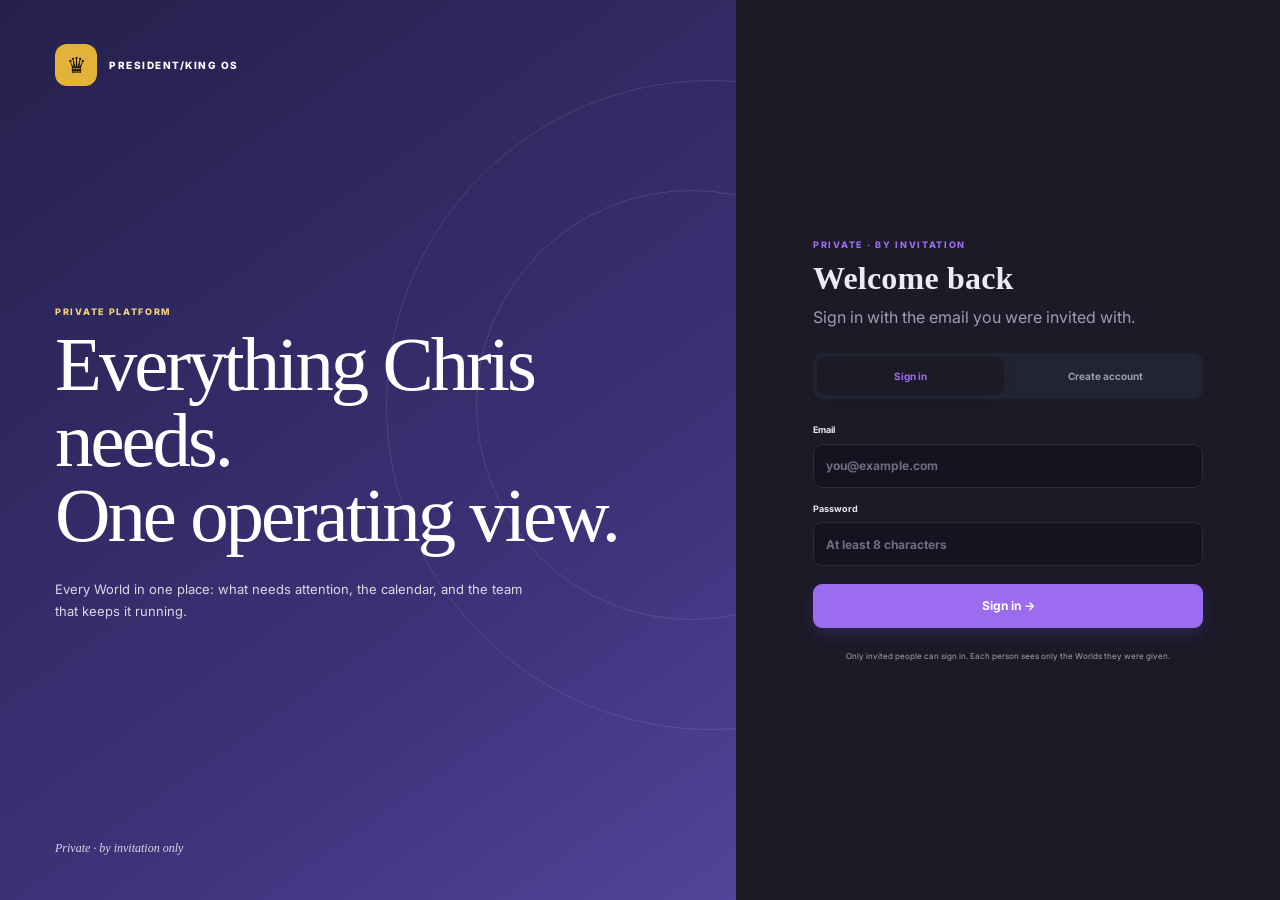
==== commit 47a8d222: "President/King OS: sign-in page polish" ====
--- a/executive-operations-hub/index.html
+++ b/executive-operations-hub/index.html
@@ -1 +1 @@
-<!DOCTYPE html><html lang="en" data-theme="dark"><head><meta charSet="utf-8"/><meta name="viewport" content="width=device-width, initial-scale=1"/><link rel="stylesheet" href="/executive-operations-hub/_next/static/chunks/0c0jq1u4dvlvr.css" data-precedence="next"/><link rel="preload" as="script" fetchPriority="low" href="/executive-operations-hub/_next/static/chunks/0ht900cau6_ur.js"/><script src="/executive-operations-hub/_next/static/chunks/0jf.c9z_osfio.js" async=""></script><script src="/executive-operations-hub/_next/static/chunks/07lhk_q6pmm3r.js" async=""></script><script src="/executive-operations-hub/_next/static/chunks/turbopack-0wmbi02p.guvt.js" async=""></script><script src="/executive-operations-hub/_next/static/chunks/0dbhjjzl8qfwv.js" async=""></script><script src="/executive-operations-hub/_next/static/chunks/0ervat652osxq.js" async=""></script><link rel="preload" href="https://fonts.googleapis.com/css2?family=Cormorant+Garamond:wght@500;600;700&amp;family=Inter:wght@400;500;600;700&amp;display=swap" as="style"/><link rel="preconnect" href="https://fonts.googleapis.com"/><link rel="preconnect" href="https://fonts.gstatic.com" crossorigin="anonymous"/><title>President/King OS</title><meta name="description" content="A private operating system across work, organizations, and personal commitments."/><meta property="og:title" content="President/King OS"/><meta property="og:description" content="One operating view across every world."/><meta property="og:image" content="https://elispher-data-analyst.github.io/executive-operations-hub/og.png"/><meta property="og:image:width" content="1200"/><meta property="og:image:height" content="630"/><meta property="og:image:alt" content="Executive Operations Hub"/><meta property="og:type" content="website"/><meta name="twitter:card" content="summary_large_image"/><meta name="twitter:title" content="President/King OS"/><meta name="twitter:description" content="One operating view across every world."/><meta name="twitter:image" content="https://elispher-data-analyst.github.io/executive-operations-hub/og.png"/><link rel="shortcut icon" href="/executive-operations-hub/favicon.svg"/><link rel="icon" href="/executive-operations-hub/favicon.svg"/><script>try{document.documentElement.dataset.theme=localStorage.getItem('chris-os-theme')==='light'?'light':'dark'}catch(e){}</script><link rel="stylesheet" href="https://fonts.googleapis.com/css2?family=Cormorant+Garamond:wght@500;600;700&amp;family=Inter:wght@400;500;600;700&amp;display=swap"/><script src="/executive-operations-hub/_next/static/chunks/03~yq9q893hmn.js" noModule=""></script></head><body><div hidden=""><!--$--><!--/$--></div><div class="loading"><div class="loading-mark">EO</div><p>Loading the operational workspace…</p></div><!--$--><!--/$--><script src="/executive-operations-hub/_next/static/chunks/0ht900cau6_ur.js" id="_R_" async=""></script><script>(self.__next_f=self.__next_f||[]).push([0])</script><script>self.__next_f.push([1,"1:\"$Sreact.fragment\"\n2:I[39756,[\"/executive-operations-hub/_next/static/chunks/0dbhjjzl8qfwv.js\"],\"default\"]\n3:I[37457,[\"/executive-operations-hub/_next/static/chunks/0dbhjjzl8qfwv.js\"],\"default\"]\n4:I[47257,[\"/executive-operations-hub/_next/static/chunks/0dbhjjzl8qfwv.js\"],\"ClientPageRoot\"]\n5:I[31713,[\"/executive-operations-hub/_next/static/chunks/0dbhjjzl8qfwv.js\",\"/executive-operations-hub/_next/static/chunks/0ervat652osxq.js\"],\"default\"]\n8:I[97367,[\"/executive-operations-hub/_next/static/chunks/0dbhjjzl8qfwv.js\"],\"OutletBoundary\"]\n9:\"$Sreact.suspense\"\nb:I[97367,[\"/executive-operations-hub/_next/static/chunks/0dbhjjzl8qfwv.js\"],\"ViewportBoundary\"]\nd:I[97367,[\"/executive-operations-hub/_next/static/chunks/0dbhjjzl8qfwv.js\"],\"MetadataBoundary\"]\nf:I[68027,[\"/executive-operations-hub/_next/static/chunks/0dbhjjzl8qfwv.js\"],\"default\",1]\n:HL[\"/executive-operations-hub/_next/static/chunks/0c0jq1u4dvlvr.css\",\"style\"]\n:HL[\"https://fonts.googleapis.com/css2?family=Cormorant+Garamond:wght@500;600;700\u0026family=Inter:wght@400;500;600;700\u0026display=swap\",\"style\"]\n"])</script><script>self.__next_f.push([1,"0:{\"P\":null,\"c\":[\"\",\"\"],\"q\":\"\",\"i\":false,\"f\":[[[\"\",{\"children\":[\"__PAGE__\",{}]},\"$undefined\",\"$undefined\",16],[[\"$\",\"$1\",\"c\",{\"children\":[[[\"$\",\"link\",\"0\",{\"rel\":\"stylesheet\",\"href\":\"/executive-operations-hub/_next/static/chunks/0c0jq1u4dvlvr.css\",\"precedence\":\"next\",\"crossOrigin\":\"$undefined\",\"nonce\":\"$undefined\"}],[\"$\",\"script\",\"script-0\",{\"src\":\"/executive-operations-hub/_next/static/chunks/0dbhjjzl8qfwv.js\",\"async\":true,\"nonce\":\"$undefined\"}]],[\"$\",\"html\",null,{\"lang\":\"en\",\"data-theme\":\"dark\",\"suppressHydrationWarning\":true,\"children\":[[\"$\",\"head\",null,{\"children\":[[\"$\",\"script\",null,{\"dangerouslySetInnerHTML\":{\"__html\":\"try{document.documentElement.dataset.theme=localStorage.getItem('chris-os-theme')==='light'?'light':'dark'}catch(e){}\"}}],[\"$\",\"link\",null,{\"rel\":\"preconnect\",\"href\":\"https://fonts.googleapis.com\"}],[\"$\",\"link\",null,{\"rel\":\"preconnect\",\"href\":\"https://fonts.gstatic.com\",\"crossOrigin\":\"anonymous\"}],[\"$\",\"link\",null,{\"rel\":\"stylesheet\",\"href\":\"https://fonts.googleapis.com/css2?family=Cormorant+Garamond:wght@500;600;700\u0026family=Inter:wght@400;500;600;700\u0026display=swap\"}]]}],[\"$\",\"body\",null,{\"children\":[\"$\",\"$L2\",null,{\"parallelRouterKey\":\"children\",\"error\":\"$undefined\",\"errorStyles\":\"$undefined\",\"errorScripts\":\"$undefined\",\"template\":[\"$\",\"$L3\",null,{}],\"templateStyles\":\"$undefined\",\"templateScripts\":\"$undefined\",\"notFound\":[[[\"$\",\"title\",null,{\"children\":\"404: This page could not be found.\"}],[\"$\",\"div\",null,{\"style\":{\"fontFamily\":\"system-ui,\\\"Segoe UI\\\",Roboto,Helvetica,Arial,sans-serif,\\\"Apple Color Emoji\\\",\\\"Segoe UI Emoji\\\"\",\"height\":\"100vh\",\"textAlign\":\"center\",\"display\":\"flex\",\"flexDirection\":\"column\",\"alignItems\":\"center\",\"justifyContent\":\"center\"},\"children\":[\"$\",\"div\",null,{\"children\":[[\"$\",\"style\",null,{\"dangerouslySetInnerHTML\":{\"__html\":\"body{color:#000;background:#fff;margin:0}.next-error-h1{border-right:1px solid rgba(0,0,0,.3)}@media (prefers-color-scheme:dark){body{color:#fff;background:#000}.next-error-h1{border-right:1px solid rgba(255,255,255,.3)}}\"}}],[\"$\",\"h1\",null,{\"className\":\"next-error-h1\",\"style\":{\"display\":\"inline-block\",\"margin\":\"0 20px 0 0\",\"padding\":\"0 23px 0 0\",\"fontSize\":24,\"fontWeight\":500,\"verticalAlign\":\"top\",\"lineHeight\":\"49px\"},\"children\":404}],[\"$\",\"div\",null,{\"style\":{\"display\":\"inline-block\"},\"children\":[\"$\",\"h2\",null,{\"style\":{\"fontSize\":14,\"fontWeight\":400,\"lineHeight\":\"49px\",\"margin\":0},\"children\":\"This page could not be found.\"}]}]]}]}]],[]],\"forbidden\":\"$undefined\",\"unauthorized\":\"$undefined\"}]}]]}]]}],{\"children\":[[\"$\",\"$1\",\"c\",{\"children\":[[\"$\",\"$L4\",null,{\"Component\":\"$5\",\"serverProvidedParams\":{\"searchParams\":{},\"params\":{},\"promises\":[\"$@6\",\"$@7\"]}}],[[\"$\",\"script\",\"script-0\",{\"src\":\"/executive-operations-hub/_next/static/chunks/0ervat652osxq.js\",\"async\":true,\"nonce\":\"$undefined\"}]],[\"$\",\"$L8\",null,{\"children\":[\"$\",\"$9\",null,{\"name\":\"Next.MetadataOutlet\",\"children\":\"$@a\"}]}]]}],{},null,false,null]},null,false,null],[\"$\",\"$1\",\"h\",{\"children\":[null,[\"$\",\"$Lb\",null,{\"children\":\"$Lc\"}],[\"$\",\"div\",null,{\"hidden\":true,\"children\":[\"$\",\"$Ld\",null,{\"children\":[\"$\",\"$9\",null,{\"name\":\"Next.Metadata\",\"children\":\"$Le\"}]}]}],null]}],false]],\"m\":\"$undefined\",\"G\":[\"$f\",[[\"$\",\"link\",\"0\",{\"rel\":\"stylesheet\",\"href\":\"/executive-operations-hub/_next/static/chunks/0c0jq1u4dvlvr.css\",\"precedence\":\"next\",\"crossOrigin\":\"$undefined\",\"nonce\":\"$undefined\"}]]],\"S\":true,\"h\":null,\"s\":\"$undefined\",\"l\":\"$undefined\",\"p\":\"$undefined\",\"d\":\"$undefined\",\"b\":\"LfIPc5qnn_pL71WRH1-HG\"}\n"])</script><script>self.__next_f.push([1,"6:{}\n7:\"$0:f:0:1:1:children:0:props:children:0:props:serverProvidedParams:params\"\n"])</script><script>self.__next_f.push([1,"c:[[\"$\",\"meta\",\"0\",{\"charSet\":\"utf-8\"}],[\"$\",\"meta\",\"1\",{\"name\":\"viewport\",\"content\":\"width=device-width, initial-scale=1\"}]]\n"])</script><script>self.__next_f.push([1,"10:I[27201,[\"/executive-operations-hub/_next/static/chunks/0dbhjjzl8qfwv.js\"],\"IconMark\"]\na:null\ne:[[\"$\",\"title\",\"0\",{\"children\":\"President/King OS\"}],[\"$\",\"meta\",\"1\",{\"name\":\"description\",\"content\":\"A private operating system across work, organizations, and personal commitments.\"}],[\"$\",\"meta\",\"2\",{\"property\":\"og:title\",\"content\":\"President/King OS\"}],[\"$\",\"meta\",\"3\",{\"property\":\"og:description\",\"content\":\"One operating view across every world.\"}],[\"$\",\"meta\",\"4\",{\"property\":\"og:image\",\"content\":\"https://elispher-data-analyst.github.io/executive-operations-hub/og.png\"}],[\"$\",\"meta\",\"5\",{\"property\":\"og:image:width\",\"content\":\"1200\"}],[\"$\",\"meta\",\"6\",{\"property\":\"og:image:height\",\"content\":\"630\"}],[\"$\",\"meta\",\"7\",{\"property\":\"og:image:alt\",\"content\":\"Executive Operations Hub\"}],[\"$\",\"meta\",\"8\",{\"property\":\"og:type\",\"content\":\"website\"}],[\"$\",\"meta\",\"9\",{\"name\":\"twitter:card\",\"content\":\"summary_large_image\"}],[\"$\",\"meta\",\"10\",{\"name\":\"twitter:title\",\"content\":\"President/King OS\"}],[\"$\",\"meta\",\"11\",{\"name\":\"twitter:description\",\"content\":\"One operating view across every world.\"}],[\"$\",\"meta\",\"12\",{\"name\":\"twitter:image\",\"content\":\"https://elispher-data-analyst.github.io/executive-operations-hub/og.png\"}],[\"$\",\"link\",\"13\",{\"rel\":\"shortcut icon\",\"href\":\"/executive-operations-hub/favicon.svg\"}],[\"$\",\"link\",\"14\",{\"rel\":\"icon\",\"href\":\"/executive-operations-hub/favicon.svg\"}],[\"$\",\"$L10\",\"15\",{}]]\n"])</script></body></html>+<!DOCTYPE html><html lang="en" data-theme="dark"><head><meta charSet="utf-8"/><meta name="viewport" content="width=device-width, initial-scale=1"/><link rel="stylesheet" href="/executive-operations-hub/_next/static/chunks/11wii4_nnq0di.css" data-precedence="next"/><link rel="preload" as="script" fetchPriority="low" href="/executive-operations-hub/_next/static/chunks/0ht900cau6_ur.js"/><script src="/executive-operations-hub/_next/static/chunks/0jf.c9z_osfio.js" async=""></script><script src="/executive-operations-hub/_next/static/chunks/07lhk_q6pmm3r.js" async=""></script><script src="/executive-operations-hub/_next/static/chunks/turbopack-0wmbi02p.guvt.js" async=""></script><script src="/executive-operations-hub/_next/static/chunks/0dbhjjzl8qfwv.js" async=""></script><script src="/executive-operations-hub/_next/static/chunks/0qmfne3oj._9x.js" async=""></script><link rel="preload" href="https://fonts.googleapis.com/css2?family=Cormorant+Garamond:wght@500;600;700&amp;family=Inter:wght@400;500;600;700&amp;display=swap" as="style"/><link rel="preconnect" href="https://fonts.googleapis.com"/><link rel="preconnect" href="https://fonts.gstatic.com" crossorigin="anonymous"/><title>President/King OS</title><meta name="description" content="A private operating system across work, organizations, and personal commitments."/><meta property="og:title" content="President/King OS"/><meta property="og:description" content="One operating view across every world."/><meta property="og:image" content="https://elispher-data-analyst.github.io/executive-operations-hub/og.png"/><meta property="og:image:width" content="1200"/><meta property="og:image:height" content="630"/><meta property="og:image:alt" content="Executive Operations Hub"/><meta property="og:type" content="website"/><meta name="twitter:card" content="summary_large_image"/><meta name="twitter:title" content="President/King OS"/><meta name="twitter:description" content="One operating view across every world."/><meta name="twitter:image" content="https://elispher-data-analyst.github.io/executive-operations-hub/og.png"/><link rel="shortcut icon" href="/executive-operations-hub/favicon.svg"/><link rel="icon" href="/executive-operations-hub/favicon.svg"/><script>try{document.documentElement.dataset.theme=localStorage.getItem('chris-os-theme')==='light'?'light':'dark'}catch(e){}</script><link rel="stylesheet" href="https://fonts.googleapis.com/css2?family=Cormorant+Garamond:wght@500;600;700&amp;family=Inter:wght@400;500;600;700&amp;display=swap"/><script src="/executive-operations-hub/_next/static/chunks/03~yq9q893hmn.js" noModule=""></script></head><body><div hidden=""><!--$--><!--/$--></div><div class="loading"><div class="loading-mark">EO</div><p>Loading the operational workspace…</p></div><!--$--><!--/$--><script src="/executive-operations-hub/_next/static/chunks/0ht900cau6_ur.js" id="_R_" async=""></script><script>(self.__next_f=self.__next_f||[]).push([0])</script><script>self.__next_f.push([1,"1:\"$Sreact.fragment\"\n2:I[39756,[\"/executive-operations-hub/_next/static/chunks/0dbhjjzl8qfwv.js\"],\"default\"]\n3:I[37457,[\"/executive-operations-hub/_next/static/chunks/0dbhjjzl8qfwv.js\"],\"default\"]\n4:I[47257,[\"/executive-operations-hub/_next/static/chunks/0dbhjjzl8qfwv.js\"],\"ClientPageRoot\"]\n5:I[31713,[\"/executive-operations-hub/_next/static/chunks/0dbhjjzl8qfwv.js\",\"/executive-operations-hub/_next/static/chunks/0qmfne3oj._9x.js\"],\"default\"]\n8:I[97367,[\"/executive-operations-hub/_next/static/chunks/0dbhjjzl8qfwv.js\"],\"OutletBoundary\"]\n9:\"$Sreact.suspense\"\nb:I[97367,[\"/executive-operations-hub/_next/static/chunks/0dbhjjzl8qfwv.js\"],\"ViewportBoundary\"]\nd:I[97367,[\"/executive-operations-hub/_next/static/chunks/0dbhjjzl8qfwv.js\"],\"MetadataBoundary\"]\nf:I[68027,[\"/executive-operations-hub/_next/static/chunks/0dbhjjzl8qfwv.js\"],\"default\",1]\n:HL[\"/executive-operations-hub/_next/static/chunks/11wii4_nnq0di.css\",\"style\"]\n:HL[\"https://fonts.googleapis.com/css2?family=Cormorant+Garamond:wght@500;600;700\u0026family=Inter:wght@400;500;600;700\u0026display=swap\",\"style\"]\n"])</script><script>self.__next_f.push([1,"0:{\"P\":null,\"c\":[\"\",\"\"],\"q\":\"\",\"i\":false,\"f\":[[[\"\",{\"children\":[\"__PAGE__\",{}]},\"$undefined\",\"$undefined\",16],[[\"$\",\"$1\",\"c\",{\"children\":[[[\"$\",\"link\",\"0\",{\"rel\":\"stylesheet\",\"href\":\"/executive-operations-hub/_next/static/chunks/11wii4_nnq0di.css\",\"precedence\":\"next\",\"crossOrigin\":\"$undefined\",\"nonce\":\"$undefined\"}],[\"$\",\"script\",\"script-0\",{\"src\":\"/executive-operations-hub/_next/static/chunks/0dbhjjzl8qfwv.js\",\"async\":true,\"nonce\":\"$undefined\"}]],[\"$\",\"html\",null,{\"lang\":\"en\",\"data-theme\":\"dark\",\"suppressHydrationWarning\":true,\"children\":[[\"$\",\"head\",null,{\"children\":[[\"$\",\"script\",null,{\"dangerouslySetInnerHTML\":{\"__html\":\"try{document.documentElement.dataset.theme=localStorage.getItem('chris-os-theme')==='light'?'light':'dark'}catch(e){}\"}}],[\"$\",\"link\",null,{\"rel\":\"preconnect\",\"href\":\"https://fonts.googleapis.com\"}],[\"$\",\"link\",null,{\"rel\":\"preconnect\",\"href\":\"https://fonts.gstatic.com\",\"crossOrigin\":\"anonymous\"}],[\"$\",\"link\",null,{\"rel\":\"stylesheet\",\"href\":\"https://fonts.googleapis.com/css2?family=Cormorant+Garamond:wght@500;600;700\u0026family=Inter:wght@400;500;600;700\u0026display=swap\"}]]}],[\"$\",\"body\",null,{\"children\":[\"$\",\"$L2\",null,{\"parallelRouterKey\":\"children\",\"error\":\"$undefined\",\"errorStyles\":\"$undefined\",\"errorScripts\":\"$undefined\",\"template\":[\"$\",\"$L3\",null,{}],\"templateStyles\":\"$undefined\",\"templateScripts\":\"$undefined\",\"notFound\":[[[\"$\",\"title\",null,{\"children\":\"404: This page could not be found.\"}],[\"$\",\"div\",null,{\"style\":{\"fontFamily\":\"system-ui,\\\"Segoe UI\\\",Roboto,Helvetica,Arial,sans-serif,\\\"Apple Color Emoji\\\",\\\"Segoe UI Emoji\\\"\",\"height\":\"100vh\",\"textAlign\":\"center\",\"display\":\"flex\",\"flexDirection\":\"column\",\"alignItems\":\"center\",\"justifyContent\":\"center\"},\"children\":[\"$\",\"div\",null,{\"children\":[[\"$\",\"style\",null,{\"dangerouslySetInnerHTML\":{\"__html\":\"body{color:#000;background:#fff;margin:0}.next-error-h1{border-right:1px solid rgba(0,0,0,.3)}@media (prefers-color-scheme:dark){body{color:#fff;background:#000}.next-error-h1{border-right:1px solid rgba(255,255,255,.3)}}\"}}],[\"$\",\"h1\",null,{\"className\":\"next-error-h1\",\"style\":{\"display\":\"inline-block\",\"margin\":\"0 20px 0 0\",\"padding\":\"0 23px 0 0\",\"fontSize\":24,\"fontWeight\":500,\"verticalAlign\":\"top\",\"lineHeight\":\"49px\"},\"children\":404}],[\"$\",\"div\",null,{\"style\":{\"display\":\"inline-block\"},\"children\":[\"$\",\"h2\",null,{\"style\":{\"fontSize\":14,\"fontWeight\":400,\"lineHeight\":\"49px\",\"margin\":0},\"children\":\"This page could not be found.\"}]}]]}]}]],[]],\"forbidden\":\"$undefined\",\"unauthorized\":\"$undefined\"}]}]]}]]}],{\"children\":[[\"$\",\"$1\",\"c\",{\"children\":[[\"$\",\"$L4\",null,{\"Component\":\"$5\",\"serverProvidedParams\":{\"searchParams\":{},\"params\":{},\"promises\":[\"$@6\",\"$@7\"]}}],[[\"$\",\"script\",\"script-0\",{\"src\":\"/executive-operations-hub/_next/static/chunks/0qmfne3oj._9x.js\",\"async\":true,\"nonce\":\"$undefined\"}]],[\"$\",\"$L8\",null,{\"children\":[\"$\",\"$9\",null,{\"name\":\"Next.MetadataOutlet\",\"children\":\"$@a\"}]}]]}],{},null,false,null]},null,false,null],[\"$\",\"$1\",\"h\",{\"children\":[null,[\"$\",\"$Lb\",null,{\"children\":\"$Lc\"}],[\"$\",\"div\",null,{\"hidden\":true,\"children\":[\"$\",\"$Ld\",null,{\"children\":[\"$\",\"$9\",null,{\"name\":\"Next.Metadata\",\"children\":\"$Le\"}]}]}],null]}],false]],\"m\":\"$undefined\",\"G\":[\"$f\",[[\"$\",\"link\",\"0\",{\"rel\":\"stylesheet\",\"href\":\"/executive-operations-hub/_next/static/chunks/11wii4_nnq0di.css\",\"precedence\":\"next\",\"crossOrigin\":\"$undefined\",\"nonce\":\"$undefined\"}]]],\"S\":true,\"h\":null,\"s\":\"$undefined\",\"l\":\"$undefined\",\"p\":\"$undefined\",\"d\":\"$undefined\",\"b\":\"N_bvWH-BnebwF9PGGW64X\"}\n"])</script><script>self.__next_f.push([1,"6:{}\n7:\"$0:f:0:1:1:children:0:props:children:0:props:serverProvidedParams:params\"\n"])</script><script>self.__next_f.push([1,"c:[[\"$\",\"meta\",\"0\",{\"charSet\":\"utf-8\"}],[\"$\",\"meta\",\"1\",{\"name\":\"viewport\",\"content\":\"width=device-width, initial-scale=1\"}]]\n"])</script><script>self.__next_f.push([1,"10:I[27201,[\"/executive-operations-hub/_next/static/chunks/0dbhjjzl8qfwv.js\"],\"IconMark\"]\na:null\ne:[[\"$\",\"title\",\"0\",{\"children\":\"President/King OS\"}],[\"$\",\"meta\",\"1\",{\"name\":\"description\",\"content\":\"A private operating system across work, organizations, and personal commitments.\"}],[\"$\",\"meta\",\"2\",{\"property\":\"og:title\",\"content\":\"President/King OS\"}],[\"$\",\"meta\",\"3\",{\"property\":\"og:description\",\"content\":\"One operating view across every world.\"}],[\"$\",\"meta\",\"4\",{\"property\":\"og:image\",\"content\":\"https://elispher-data-analyst.github.io/executive-operations-hub/og.png\"}],[\"$\",\"meta\",\"5\",{\"property\":\"og:image:width\",\"content\":\"1200\"}],[\"$\",\"meta\",\"6\",{\"property\":\"og:image:height\",\"content\":\"630\"}],[\"$\",\"meta\",\"7\",{\"property\":\"og:image:alt\",\"content\":\"Executive Operations Hub\"}],[\"$\",\"meta\",\"8\",{\"property\":\"og:type\",\"content\":\"website\"}],[\"$\",\"meta\",\"9\",{\"name\":\"twitter:card\",\"content\":\"summary_large_image\"}],[\"$\",\"meta\",\"10\",{\"name\":\"twitter:title\",\"content\":\"President/King OS\"}],[\"$\",\"meta\",\"11\",{\"name\":\"twitter:description\",\"content\":\"One operating view across every world.\"}],[\"$\",\"meta\",\"12\",{\"name\":\"twitter:image\",\"content\":\"https://elispher-data-analyst.github.io/executive-operations-hub/og.png\"}],[\"$\",\"link\",\"13\",{\"rel\":\"shortcut icon\",\"href\":\"/executive-operations-hub/favicon.svg\"}],[\"$\",\"link\",\"14\",{\"rel\":\"icon\",\"href\":\"/executive-operations-hub/favicon.svg\"}],[\"$\",\"$L10\",\"15\",{}]]\n"])</script></body></html>
--- a/executive-operations-hub/_next/static/chunks/11wii4_nnq0di.css
+++ b/executive-operations-hub/_next/static/chunks/11wii4_nnq0di.css
@@ -0,0 +1 @@
+@layer properties{@supports (((-webkit-hyphens:none)) and (not (margin-trim:inline))) or ((-moz-orient:inline) and (not (color:rgb(from red r g b)))){*,:before,:after,::backdrop{--tw-rotate-x:initial;--tw-rotate-y:initial;--tw-rotate-z:initial;--tw-skew-x:initial;--tw-skew-y:initial;--tw-ordinal:initial;--tw-slashed-zero:initial;--tw-numeric-figure:initial;--tw-numeric-spacing:initial;--tw-numeric-fraction:initial;--tw-shadow:0 0 #0000;--tw-shadow-color:initial;--tw-shadow-alpha:100%;--tw-inset-shadow:0 0 #0000;--tw-inset-shadow-color:initial;--tw-inset-shadow-alpha:100%;--tw-ring-color:initial;--tw-ring-shadow:0 0 #0000;--tw-inset-ring-color:initial;--tw-inset-ring-shadow:0 0 #0000;--tw-ring-inset:initial;--tw-ring-offset-width:0px;--tw-ring-offset-color:#fff;--tw-ring-offset-shadow:0 0 #0000;--tw-outline-style:solid;--tw-blur:initial;--tw-brightness:initial;--tw-contrast:initial;--tw-grayscale:initial;--tw-hue-rotate:initial;--tw-invert:initial;--tw-opacity:initial;--tw-saturate:initial;--tw-sepia:initial;--tw-drop-shadow:initial;--tw-drop-shadow-color:initial;--tw-drop-shadow-alpha:100%;--tw-drop-shadow-size:initial}}}@layer theme{:root,:host{--font-sans:ui-sans-serif, system-ui, sans-serif, "Apple Color Emoji", "Segoe UI Emoji", "Segoe UI Symbol", "Noto Color Emoji";--font-mono:ui-monospace, SFMono-Regular, Menlo, Monaco, Consolas, "Liberation Mono", "Courier New", monospace;--spacing:.25rem;--default-font-family:var(--font-sans);--default-mono-font-family:var(--font-mono)}}@layer base{*,:after,:before,::backdrop{box-sizing:border-box;border:0 solid;margin:0;padding:0}::file-selector-button{box-sizing:border-box;border:0 solid;margin:0;padding:0}html,:host{-webkit-text-size-adjust:100%;tab-size:4;line-height:1.5;font-family:var(--default-font-family,ui-sans-serif, system-ui, sans-serif, "Apple Color Emoji", "Segoe UI Emoji", "Segoe UI Symbol", "Noto Color Emoji");font-feature-settings:var(--default-font-feature-settings,normal);font-variation-settings:var(--default-font-variation-settings,normal);-webkit-tap-highlight-color:transparent}hr{height:0;color:inherit;border-top-width:1px}abbr:where([title]){-webkit-text-decoration:underline dotted;text-decoration:underline dotted}h1,h2,h3,h4,h5,h6{font-size:inherit;font-weight:inherit}a{color:inherit;-webkit-text-decoration:inherit;-webkit-text-decoration:inherit;-webkit-text-decoration:inherit;-webkit-text-decoration:inherit;text-decoration:inherit}b,strong{font-weight:bolder}code,kbd,samp,pre{font-family:var(--default-mono-font-family,ui-monospace, SFMono-Regular, Menlo, Monaco, Consolas, "Liberation Mono", "Courier New", monospace);font-feature-settings:var(--default-mono-font-feature-settings,normal);font-variation-settings:var(--default-mono-font-variation-settings,normal);font-size:1em}small{font-size:80%}sub,sup{vertical-align:baseline;font-size:75%;line-height:0;position:relative}sub{bottom:-.25em}sup{top:-.5em}table{text-indent:0;border-color:inherit;border-collapse:collapse}:-moz-focusring{outline:auto}progress{vertical-align:baseline}summary{display:list-item}ol,ul,menu{list-style:none}img,svg,video,canvas,audio,iframe,embed,object{vertical-align:middle;display:block}img,video{max-width:100%;height:auto}button,input,select,optgroup,textarea{font:inherit;font-feature-settings:inherit;font-variation-settings:inherit;letter-spacing:inherit;color:inherit;opacity:1;background-color:#0000;border-radius:0}::file-selector-button{font:inherit;font-feature-settings:inherit;font-variation-settings:inherit;letter-spacing:inherit;color:inherit;opacity:1;background-color:#0000;border-radius:0}:where(select:is([multiple],[size])) optgroup{font-weight:bolder}:where(select:is([multiple],[size])) optgroup option{padding-inline-start:20px}::file-selector-button{margin-inline-end:4px}::placeholder{opacity:1}@supports (not ((-webkit-appearance:-apple-pay-button))) or (contain-intrinsic-size:1px){::placeholder{color:currentColor}@supports (color:color-mix(in lab, red, red)){::placeholder{color:color-mix(in oklab, currentcolor 50%, transparent)}}}textarea{resize:vertical}::-webkit-search-decoration{-webkit-appearance:none}::-webkit-date-and-time-value{min-height:1lh;text-align:inherit}::-webkit-datetime-edit{display:inline-flex}::-webkit-datetime-edit-fields-wrapper{padding:0}::-webkit-datetime-edit{padding-block:0}::-webkit-datetime-edit-year-field{padding-block:0}::-webkit-datetime-edit-month-field{padding-block:0}::-webkit-datetime-edit-day-field{padding-block:0}::-webkit-datetime-edit-hour-field{padding-block:0}::-webkit-datetime-edit-minute-field{padding-block:0}::-webkit-datetime-edit-second-field{padding-block:0}::-webkit-datetime-edit-millisecond-field{padding-block:0}::-webkit-datetime-edit-meridiem-field{padding-block:0}::-webkit-calendar-picker-indicator{line-height:1}:-moz-ui-invalid{box-shadow:none}button,input:where([type=button],[type=reset],[type=submit]){appearance:button}::file-selector-button{appearance:button}::-webkit-inner-spin-button{height:auto}::-webkit-outer-spin-button{height:auto}[hidden]:where(:not([hidden=until-found])){display:none!important}}@layer components;@layer utilities{.visible{visibility:visible}.fixed{position:fixed}.relative{position:relative}.static{position:static}.start{inset-inline-start:var(--spacing)}.end{inset-inline-end:var(--spacing)}.block{display:block}.contents{display:contents}.grid{display:grid}.hidden{display:none}.table{display:table}.transform{transform:var(--tw-rotate-x,) var(--tw-rotate-y,) var(--tw-rotate-z,) var(--tw-skew-x,) var(--tw-skew-y,)}.ordinal{--tw-ordinal:ordinal;font-variant-numeric:var(--tw-ordinal,) var(--tw-slashed-zero,) var(--tw-numeric-figure,) var(--tw-numeric-spacing,) var(--tw-numeric-fraction,)}.ring{--tw-ring-shadow:var(--tw-ring-inset,) 0 0 0 calc(1px + var(--tw-ring-offset-width)) var(--tw-ring-color,currentcolor);box-shadow:var(--tw-inset-shadow), var(--tw-inset-ring-shadow), var(--tw-ring-offset-shadow), var(--tw-ring-shadow), var(--tw-shadow)}.outline{outline-style:var(--tw-outline-style);outline-width:1px}.filter{filter:var(--tw-blur,) var(--tw-brightness,) var(--tw-contrast,) var(--tw-grayscale,) var(--tw-hue-rotate,) var(--tw-invert,) var(--tw-saturate,) var(--tw-sepia,) var(--tw-drop-shadow,)}}:root{--ink:#16213d;--muted:#72809a;--line:#e7eaf1;--paper:#f7f8fc;--white:#fff;--purple:#6558e8;--purple-dark:#4539bf;--purple-soft:#efedff;--green:#2a9b72;--orange:#ed785f;--shadow:0 14px 40px #1f2a4e12;--c00a4ef:#00a4ef;--c027a48:#027a48;--c080b12:#080b12;--c101828:#101828;--c175cd3:#175cd3;--c1d1b4b-bg:#1d1b4b;--c1d1b4b-line:#1d1b4b;--c1f2941-bg:#1f2941;--c206b55:#206b55;--c23845c:#23845c;--c24168c:#24168c;--c24875f:#24875f;--c25204b-bg:#25204b;--c25724c:#25724c;--c258c67:#258c67;--c282254-bg:#282254;--c285f50:#285f50;--c292451-bg:#292451;--c292553-bg:#292553;--c2a9b72:#2a9b72;--c2a9b72-bg:#2a9b72;--c2c275a-bg:#2c275a;--c2c89c8:#2c89c8;--c2d285b-bg:#2d285b;--c2d2a6e-bg:#2d2a6e;--c2e90fa-bg:#2e90fa;--c2f6283:#2f6283;--c316c5b:#316c5b;--c344054:#344054;--c347da9:#347da9;--c34ad7e-bg:#34ad7e;--c38316d:#38316d;--c387aa2:#387aa2;--c3b3277-bg:#3b3277;--c3c337a-bg:#3c337a;--c3e1c96:#3e1c96;--c3e2abf:#3e2abf;--c3e637b:#3e637b;--c3f4755:#3f4755;--c413875:#413875;--c4238a4:#4238a4;--c4285f4:#4285f4;--c4539bf:#4539bf;--c463a86-bg:#463a86;--c463b85-bg:#463b85;--c46526b:#46526b;--c475467:#475467;--c477164:#477164;--c4b3fb8-bg:#4b3fb8;--c4b408b-bg:#4b408b;--c4d438f:#4d438f;--c4f47a8:#4f47a8;--c51449a-bg:#51449a;--c5147c7:#5147c7;--c566079:#566079;--c5925dc:#5925dc;--c5d6780:#5d6780;--c5ed29e:#5ed29e;--c60708c:#60708c;--c6558e8-bg:#6558e8;--c655e8c:#655e8c;--c6658e8:#6658e8;--c667085:#667085;--c66718a:#66718a;--c668194:#668194;--c668ba4-bg:#668ba4;--c67839b:#67839b;--c687286:#687286;--c6c5ce7:#6c5ce7;--c6c5ce7-bg:#6c5ce7;--c6c5ce7-line:#6c5ce7;--c6d7687:#6d7687;--c6f4710:#6f4710;--c707888:#707888;--c74540b:#74540b;--c747e90:#747e90;--c766fa4:#766fa4;--c7a4d10:#7a4d10;--c7a5a5a:#7a5a5a;--c8993a6:#8993a6;--c8a5a14:#8a5a14;--c8a5a33:#8a5a33;--c8a6a0c:#8a6a0c;--c8a6a2e:#8a6a2e;--c8b93a2:#8b93a2;--c8d7148:#8d7148;--c906fc2:#906fc2;--c929bad:#929bad;--c98a2b3:#98a2b3;--c98a2b3-bg:#98a2b3;--c9a3412:#9a3412;--c9a4b14:#9a4b14;--c9a5e21:#9a5e21;--c9a6200:#9a6200;--c9aa2b1:#9aa2b1;--ca0a8b5:#a0a8b5;--ca0a9ba:#a0a9ba;--ca14343:#a14343;--ca33b3b:#a33b3b;--ca3abbb:#a3abbb;--ca66a25:#a66a25;--ca66b25:#a66b25;--ca6b5dd-line:#a6b5dd;--ca96921:#a96921;--caa6825:#aa6825;--cad6422:#ad6422;--cb0782a:#b0782a;--cb16c27:#b16c27;--cb1b7c4:#b1b7c4;--cb42318:#b42318;--cb4413a:#b4413a;--cb44848:#b44848;--cb54708:#b54708;--cb74a4a:#b74a4a;--cb7791f:#b7791f;--cb7bfcc-bg:#b7bfcc;--cb84545:#b84545;--cb84f4f:#b84f4f;--cb9b4e8-line:#b9b4e8;--cba4848:#ba4848;--cbcb5ff:#bcb5ff;--cbd5151:#bd5151;--cbe5b4c:#be5b4c;--cc4c9d4-line:#c4c9d4;--cc55050:#c55050;--cc55252-bg:#c55252;--cc5bfff:#c5bfff;--cc75252:#c75252;--cc7bfff-line:#c7bfff;--cc7c2e1:#c7c2e1;--cc8cbe0-line:#c8cbe0;--cc9cdd5:#c9cdd5;--ccae9df-line:#cae9df;--cccd0dc-line:#ccd0dc;--ccfc9ff:#cfc9ff;--ccfc9ff-line:#cfc9ff;--cd16356:#d16356;--cd1e9ff-bg:#d1e9ff;--cd2cee8:#d2cee8;--cd4d0e7:#d4d0e7;--cd5d2e7:#d5d2e7;--cd5efe6-bg:#d5efe6;--cd65d5d-bg:#d65d5d;--cd6d2e8:#d6d2e8;--cd6d3e6:#d6d3e6;--cd8dce5-line:#d8dce5;--cd92d20-bg:#d92d20;--cd99942-bg:#d99942;--cd9d6e9:#d9d6e9;--cd9dce6-line:#d9dce6;--cdc9d45-bg:#dc9d45;--cdcd8ff-line:#dcd8ff;--cddd9ff-line:#ddd9ff;--cded9ff-bg:#ded9ff;--cdedafc-line:#dedafc;--cdedaff-bg:#dedaff;--ce0dcff-line:#e0dcff;--ce1ddff-line:#e1ddff;--ce1eef3-bg:#e1eef3;--ce2a34c-bg:#e2a34c;--ce2ddff-bg:#e2ddff;--ce36b51:#e36b51;--ce3b766-line:#e3b766;--ce3e6ed-line:#e3e6ed;--ce4e7ec-line:#e4e7ec;--ce6a23c-bg:#e6a23c;--ce7c66e-line:#e7c66e;--ce7e3ff-bg:#e7e3ff;--ce8a04f-bg:#e8a04f;--ce8f1f7-bg:#e8f1f7;--ce8f7f0-bg:#e8f7f0;--ce8f7f1-bg:#e8f7f1;--ce9e5ff:#e9e5ff;--ce9e7ff-bg:#e9e7ff;--ceaf4fb-bg:#eaf4fb;--ceaf7f1-bg:#eaf7f1;--ceafbff-bg:#eafbff;--cebe8ff-bg:#ebe8ff;--cebe9fe-bg:#ebe9fe;--ceceef3-bg:#eceef3;--cecfdf3-bg:#ecfdf3;--cedf8f2-bg:#edf8f2;--ceeeaff-bg:#eeeaff;--ceeefff-bg:#eeefff;--ceef0f3-line:#eef0f3;--ceef0f4-bg:#eef0f4;--ceef0f4-line:#eef0f4;--ceef0f5-bg:#eef0f5;--ceef4ff-bg:#eef4ff;--ceef7f4-bg:#eef7f4;--ceef8f5-bg:#eef8f5;--cef6d62-bg:#ef6d62;--cefedff-bg:#efedff;--ceff1f5-line:#eff1f5;--cf0cccc-line:#f0cccc;--cf0f1f4-line:#f0f1f4;--cf0f1f5-bg:#f0f1f5;--cf0f1f5-line:#f0f1f5;--cf0f2f5-bg:#f0f2f5;--cf1f0ff-bg:#f1f0ff;--cf1f2f5-bg:#f1f2f5;--cf1f3f7-bg:#f1f3f7;--cf1faf6-bg:#f1faf6;--cf2dcb4-line:#f2dcb4;--cf2dfb9-line:#f2dfb9;--cf2f0ff-bg:#f2f0ff;--cf2f3f7-bg:#f2f3f7;--cf2f4f7-bg:#f2f4f7;--cf2f7fa-bg:#f2f7fa;--cf3d899-bg:#f3d899;--cf3d9ae-line:#f3d9ae;--cf3f4f7-bg:#f3f4f7;--cf3f5f8-bg:#f3f5f8;--cf4f2ee:#f4f2ee;--cf4f2ff-bg:#f4f2ff;--cf4f3ff-bg:#f4f3ff;--cf5f4ff-bg:#f5f4ff;--cf5f6f9-bg:#f5f6f9;--cf5f6fa-bg:#f5f6fa;--cf6e2bd-bg:#f6e2bd;--cf6ece3-bg:#f6ece3;--cf6f4ff-bg:#f6f4ff;--cf6f7f9-bg:#f6f7f9;--cf6f8ff-bg:#f6f8ff;--cf79009-bg:#f79009;--cf7f6ff-bg:#f7f6ff;--cf8f7ff-bg:#f8f7ff;--cf8f9fb-bg:#f8f9fb;--cf8faff-bg:#f8faff;--cf9fafb-bg:#f9fafb;--cfaf9ff-bg:#faf9ff;--cfafbfc-bg:#fafbfc;--cfafbfe-bg:#fafbfe;--cfdf3d6-bg:#fdf3d6;--cfed7aa-line:#fed7aa;--cfee4e2-bg:#fee4e2;--cfef0c7-bg:#fef0c7;--cfef3f2-bg:#fef3f2;--cffeded-bg:#ffeded;--cfff0e5-bg:#fff0e5;--cfff0eb-bg:#fff0eb;--cfff0f0-bg:#fff0f0;--cfff1df-bg:#fff1df;--cfff2df-bg:#fff2df;--cfff3e6-bg:#fff3e6;--cfff6e8-bg:#fff6e8;--cfff7ed-bg:#fff7ed;--cfff8e8-bg:#fff8e8;--cfff8ec-bg:#fff8ec;--cfff9e9-bg:#fff9e9;--cfffaeb-bg:#fffaeb;--cfffaf0-bg:#fffaf0;--cffffff:#fff;--cffffff-bg:#fff;--cffffff-line:#fff}:root[data-theme=dark]{--c00a4ef:#52c9ff;--c027a48:#c8efdf;--c080b12:#ced6e9;--c101828:#eceaf4;--c175cd3:#5f95f1;--c1d1b4b-bg:#1d1b4b;--c1d1b4b-line:#c4b5fd;--c1f2941-bg:#1f2941;--c206b55:#c8efe3;--c23845c:#c8efdf;--c24168c:#ccc8ef;--c24875f:#c8efdf;--c25204b-bg:#25204b;--c25724c:#c9eedc;--c258c67:#c8efe1;--c282254-bg:#282254;--c285f50:#cdeae2;--c292451-bg:#292451;--c292553-bg:#292553;--c2a9b72:#74ddb7;--c2a9b72-bg:#2a9b72;--c2c275a-bg:#2c275a;--c2c89c8:#6eb3e3;--c2d285b-bg:#2d285b;--c2d2a6e-bg:#2d2a6e;--c2e90fa-bg:#2e90fa;--c2f6283:#cadfec;--c316c5b:#cee9e1;--c344054:#cfcce0;--c347da9:#78b4d8;--c34ad7e-bg:#34ad7e;--c38316d:#d1cee9;--c387aa2:#7cb3d5;--c3b3277-bg:#3b3277;--c3c337a-bg:#3c337a;--c3e1c96:#d3c8ef;--c3e2abf:#7e6ee3;--c3e637b:#8aafc6;--c3f4755:#d6dae1;--c413875:#d2cfe8;--c4238a4:#847cd5;--c4285f4:#5794f9;--c4539bf:#8077d9;--c463a86-bg:#463a86;--c463b85-bg:#463b85;--c46526b:#d4d9e3;--c475467:#b9b6cc;--c477164:#94bdb0;--c4b3fb8-bg:#4b3fb8;--c4b408b-bg:#4b408b;--c4d438f:#9087c9;--c4f47a8:#8983cd;--c51449a-bg:#51449a;--c5147c7:#7f78d9;--c566079:#99a2b8;--c5925dc:#8c66ea;--c5d6780:#9aa2b7;--c5ed29e:#75dcae;--c60708c:#97a4b9;--c6558e8-bg:#6558e8;--c655e8c:#9c96ba;--c6658e8:#7163ed;--c667085:#9e9bb3;--c66718a:#9ba3b5;--c668194:#98abb9;--c668ba4-bg:#668ba4;--c67839b:#96aabb;--c687286:#9da5b3;--c6c5ce7:#7465ec;--c6c5ce7-bg:#6c5ce7;--c6c5ce7-line:#6c5ce7;--c6d7687:#9fa5b2;--c6f4710:#efdec8;--c707888:#a0a6b1;--c74540b:#efe3c8;--c747e90:#9fa6b2;--c766fa4:#9994bd;--c7a4d10:#efdec8;--c7a5a5a:#b69b9b;--c8993a6:#9ca5b4;--c8a5a14:#efdfc8;--c8a5a33:#d2a47e;--c8a6a0c:#efe5c8;--c8a6a2e:#d6b67b;--c8b93a2:#9fa5b2;--c8d7148:#c6ae8b;--c906fc2:#a183cd;--c929bad:#9ca4b5;--c98a2b3:#7d7a92;--c98a2b3-bg:#7d7a92;--c9a3412:#efd1c8;--c9a4b14:#efd8c8;--c9a5e21:#e3a96d;--c9a6200:#efe1c8;--c9aa2b1:#9da5b3;--ca0a8b5:#9ea6b3;--ca0a9ba:#9fa9bb;--ca14343:#ce8383;--ca33b3b:#d37e7e;--ca3abbb:#a2abbc;--ca66a25:#e2ac6e;--ca66b25:#e2ad6e;--ca6b5dd-line:#a6b5dd;--ca96921:#e6ac6b;--caa6825:#e3a96e;--cad6422:#e5a56b;--cb0782a:#e0b170;--cb16c27:#e2a86e;--cb1b7c4:#9ca4b4;--cb42318:#ee6d63;--cb4413a:#d77f7a;--cb44848:#cf8181;--cb54708:#fc9255;--cb74a4a:#d08181;--cb7791f:#e9b468;--cb7bfcc-bg:#b7bfcc;--cb84545:#d27f7f;--cb84f4f:#cf8282;--cb9b4e8-line:#272259;--cba4848:#d17f7f;--cbcb5ff:#272259;--cbd5151:#d17f7f;--cbe5b4c:#d3897e;--cc4c9d4-line:#343a47;--cc55050:#d67b7b;--cc55252-bg:#c55252;--cc5bfff:#272259;--cc75252:#d77a7a;--cc7bfff-line:#292259;--cc7c2e1:#2f2852;--cc8cbe0-line:#2c304e;--cc9cdd5:#363b45;--ccae9df-line:#245646;--cccd0dc-line:#323849;--ccfc9ff:#282259;--ccfc9ff-line:#282259;--cd16356:#dc7f74;--cd1e9ff-bg:#223e59;--cd2cee8:#2e2753;--cd4d0e7:#302951;--cd5d2e7:#302b50;--cd5efe6-bg:#225946;--cd65d5d-bg:#d65d5d;--cd6d2e8:#312951;--cd6d3e6:#322c4e;--cd8dce5-line:#313849;--cd92d20-bg:#d92d20;--cd99942-bg:#d99942;--cd9d6e9:#312b50;--cd9dce6-line:#31364a;--cdc9d45-bg:#dc9d45;--cdcd8ff-line:#272259;--cddd9ff-line:#272259;--cded9ff-bg:#292259;--cdedafc-line:#282259;--cdedaff-bg:#282259;--ce0dcff-line:#1e1b37;--ce1ddff-line:#1e1b37;--ce1eef3-bg:#234957;--ce2a34c-bg:#e2a34c;--ce2ddff-bg:#1f1b37;--ce36b51:#ea7e67;--ce3b766-line:#e3b766;--ce3e6ed-line:#30384b;--ce4e7ec-line:#2c2a3a;--ce6a23c-bg:#e6a23c;--ce7c66e-line:#e7c66e;--ce7e3ff-bg:#1f1b37;--ce8a04f-bg:#e8a04f;--ce8f1f7-bg:#1b2c37;--ce8f7f0-bg:#1b372a;--ce8f7f1-bg:#1b372c;--ce9e5ff:#1f1b37;--ce9e7ff-bg:#1d1b37;--ceaf4fb-bg:#1b2b37;--ceaf7f1-bg:#1b372a;--ceafbff-bg:#1b3237;--cebe8ff-bg:#1e1b37;--cebe9fe-bg:#1d1b37;--ceceef3-bg:#202532;--cecfdf3-bg:#1b3726;--cedf8f2-bg:#1b3728;--ceeeaff-bg:#201b37;--ceeefff-bg:#1b1c37;--ceef0f3-line:#222730;--ceef0f4-bg:#262434;--ceef0f4-line:#262434;--ceef0f5-bg:#1e2433;--ceef4ff-bg:#1b2537;--ceef7f4-bg:#1b372e;--ceef8f5-bg:#1b372f;--cef6d62-bg:#ef6d62;--cefedff-bg:#1e1b37;--ceff1f5-line:#1f2632;--cf0cccc-line:#592222;--cf0f1f4-line:#262434;--cf0f1f5-bg:#212431;--cf0f1f5-line:#212431;--cf0f2f5-bg:#212731;--cf1f0ff-bg:#17162d;--cf1f2f5-bg:#222530;--cf1f3f7-bg:#1e2534;--cf1faf6-bg:#1b372a;--cf2dcb4-line:#594522;--cf2dfb9-line:#594622;--cf2f0ff-bg:#19162d;--cf2f3f7-bg:#1f2333;--cf2f4f7-bg:#262434;--cf2f7fa-bg:#1b2c37;--cf3d899-bg:#f3d899;--cf3d9ae-line:#594422;--cf3f4f7-bg:#212531;--cf3f5f8-bg:#1e2734;--cf4f2ee:#322c20;--cf4f2ff-bg:#19162d;--cf4f3ff-bg:#17162d;--cf5f4ff-bg:#18162d;--cf5f6f9-bg:#1f2433;--cf5f6fa-bg:#161b2c;--cf6e2bd-bg:#594522;--cf6ece3-bg:#593c22;--cf6f4ff-bg:#1a162d;--cf6f7f9-bg:#1b1f28;--cf6f8ff-bg:#161b2d;--cf79009-bg:#f79009;--cf7f6ff-bg:#18162d;--cf8f7ff-bg:#18162d;--cf8f9fb-bg:#191724;--cf8faff-bg:#161c2d;--cf9fafb-bg:#191724;--cfaf9ff-bg:#19162d;--cfafbfc-bg:#191724;--cfafbfe-bg:#191724;--cfdf3d6-bg:#594b22;--cfed7aa-line:#593f22;--cfee4e2-bg:#371d1b;--cfef0c7-bg:#594b22;--cfef3f2-bg:#2d1716;--cffeded-bg:#371b1b;--cfff0e5-bg:#37271b;--cfff0eb-bg:#37221b;--cfff0f0-bg:#2d1616;--cfff1df-bg:#372b1b;--cfff2df-bg:#372b1b;--cfff3e6-bg:#37291b;--cfff6e8-bg:#372c1b;--cfff7ed-bg:#372a1b;--cfff8e8-bg:#372e1b;--cfff8ec-bg:#372d1b;--cfff9e9-bg:#372f1b;--cfffaeb-bg:#37301b;--cfffaf0-bg:#2d2516;--cffffff:#1c1a27;--cffffff-bg:#1c1a27;--cffffff-line:#1c1a27}*{box-sizing:border-box}html,body{background:var(--paper);min-height:100%;color:var(--ink);margin:0}body{font-family:Inter,system-ui,-apple-system,Segoe UI,Arial,sans-serif}button,input,textarea,select{font:inherit;color:inherit}button,a,select{cursor:pointer}button{background:0 0;border:0}a{color:inherit;text-decoration:none}.loading{text-align:center;height:100vh;color:var(--muted);place-content:center;gap:14px;display:grid}.loading-mark,.brand-mark{background:var(--purple);color:#fff;letter-spacing:-1px;border-radius:12px;place-items:center;width:42px;height:42px;font-weight:800;display:grid}.app-shell{min-height:100vh}.sidebar{background:var(--cffffff-bg);border-right:1px solid var(--line);z-index:30;flex-direction:column;width:246px;padding:24px 16px 18px;display:flex;position:fixed;inset:0 auto 0 0}.brand{align-items:center;gap:11px;padding:0 8px 30px;display:flex}.brand>div:last-child{flex-direction:column;display:flex}.brand strong{font-size:15px}.brand span{color:var(--muted);margin-top:3px;font-size:10px}.sidebar nav{flex:1;overflow:auto}.sidebar nav button{width:100%;height:42px;color:var(--c60708c);text-align:left;border-radius:10px;align-items:center;gap:11px;margin:2px 0;padding:0 11px;font-size:13px;display:flex}.sidebar nav button:hover{background:var(--cf5f4ff-bg)}.sidebar nav button.active{background:var(--purple-soft);color:var(--purple-dark);font-weight:700}.nav-icon{text-align:center;width:23px;font-size:18px}.count{background:var(--purple);color:#fff;border-radius:99px;margin-left:auto;padding:2px 7px;font-size:10px}.nav-section{letter-spacing:1.5px;color:var(--ca0a9ba);margin:21px 12px 8px;font-size:9px;font-weight:800}.nav-separator{background:var(--line);height:1px;margin:14px 10px}.sidebar-foot{border-top:1px solid var(--line);align-items:center;gap:9px;padding:17px 7px 0;display:flex}.avatar{background:var(--ce9e7ff-bg);width:34px;height:34px;color:var(--c5147c7);border-radius:50%;flex:none;place-items:center;font-size:11px;font-weight:800;display:inline-grid;position:relative}.avatar.large{width:40px;height:40px}.avatar.xl{width:54px;height:54px;font-size:14px}.avatar.small{width:26px;height:26px;font-size:9px}.avatar i{border:2px solid var(--cffffff-line);border-radius:50%;width:10px;height:10px;position:absolute;bottom:0;right:-1px}.avatar i.online{background:var(--c34ad7e-bg)}.avatar i.offline{background:var(--cb7bfcc-bg)}.sidebar-foot>div:nth-child(2){flex-direction:column;min-width:0;display:flex}.sidebar-foot strong{font-size:12px}.sidebar-foot span{color:var(--muted);margin-top:2px;font-size:10px}.sidebar-foot button{color:var(--muted);margin-left:auto;font-size:19px}.app-shell main{min-height:100vh;margin-left:246px}.topbar{background:var(--cffffff-bg);border-bottom:1px solid var(--line);z-index:20;align-items:center;height:72px;padding:0 38px;display:flex;position:sticky;top:0}.org-switch{border:1px solid var(--line);background:var(--cffffff-bg);border-radius:9px;align-items:center;gap:8px;padding:8px 10px;display:flex}.org-switch select{appearance:none;background:0 0;border:0;outline:0;padding-right:8px;font-size:12px;font-weight:700}.org-dot{border-radius:50%;width:8px;height:8px}.top-actions{align-items:center;gap:10px;margin-left:auto;display:flex}.search{border:1px solid var(--line);height:36px;color:var(--c8993a6);border-radius:9px;padding:0 10px;font-size:12px}.search kbd{border:1px solid var(--line);border-radius:4px;margin-left:24px;padding:3px 5px;font-size:9px}.bell{border:1px solid var(--line);border-radius:9px;width:36px;height:36px;position:relative}.bell i{background:var(--cef6d62-bg);border-radius:50%;width:6px;height:6px;position:absolute;top:7px;right:8px}.primary{background:var(--purple);color:#fff;border-radius:9px;padding:11px 17px;font-size:12px;font-weight:700;box-shadow:0 7px 14px #6558e82e}.primary:hover{background:var(--purple-dark)}.primary.compact{height:36px;padding:0 13px}.viewer-pill{background:var(--cf1f3f7-bg);color:var(--muted);border-radius:99px;padding:8px 12px;font-size:11px;font-weight:700}.menu{font-size:20px;display:none}.page-wrap{max-width:1500px;margin:auto;padding:38px 42px 70px}.page-heading{justify-content:space-between;align-items:flex-end;margin-bottom:32px;display:flex}.eyebrow{letter-spacing:1.7px;color:var(--purple);margin:0 0 9px;font-size:9px;font-weight:800}.page-heading h1{letter-spacing:-1.2px;margin:0;font-family:Cormorant Garamond,Georgia,serif;font-size:35px;font-weight:600;line-height:1.1}.page-heading>div>p:last-child{color:var(--muted);margin:9px 0 0;font-size:13px}.date-tile{color:var(--muted);align-items:center;gap:10px;display:flex}.date-tile span{text-transform:uppercase;letter-spacing:1px;font-size:11px}.date-tile strong{color:var(--ink);border-left:1px solid var(--line);padding-left:14px;font:600 36px Georgia,serif}.date-tile em{font-size:11px;font-style:normal;line-height:1.4}.stack-xl{flex-direction:column;gap:24px;display:flex}.panel{background:var(--cffffff-bg);border:1px solid var(--line);box-shadow:var(--shadow);border-radius:15px}.metric-grid{grid-template-columns:repeat(4,1fr);gap:14px;display:grid}.metric{background:var(--cffffff-bg);border:1px solid var(--line);border-radius:14px;gap:15px;padding:20px;display:flex;box-shadow:0 8px 25px #1f2a4e0a}.metric-icon{border-radius:11px;flex:none;place-items:center;width:40px;height:40px;font-size:19px;display:grid}.metric-icon.purple{background:var(--ceeeaff-bg);color:var(--c6658e8)}.metric-icon.orange{background:var(--cfff0eb-bg);color:var(--ce36b51)}.metric-icon.green{background:var(--ce8f7f1-bg);color:var(--c2a9b72)}.metric-icon.blue{background:var(--ceaf4fb-bg);color:var(--c2c89c8)}.metric>div:last-child{flex-direction:column;display:flex}.metric span{color:var(--muted);font-size:10px;font-weight:700}.metric strong{margin:3px 0;font:600 29px Georgia,serif}.metric small{color:var(--muted);font-size:10px}.today-grid{grid-template-columns:1.05fr .95fr;gap:18px;display:grid}.schedule-card,.attention-card{padding:22px 24px}.panel-title{justify-content:space-between;align-items:center;margin-bottom:14px;display:flex}.panel-title>div{align-items:baseline;gap:10px;display:flex}.panel-title h2{margin:0;font:600 17px Georgia,serif}.panel-title span{color:var(--muted);font-size:10px}.panel-title button{color:var(--purple);font-size:10px;font-weight:700}.timeline-row{grid-template-columns:72px 22px 1fr auto;align-items:start;min-height:71px;display:grid}.time{flex-direction:column;display:flex}.time strong{font-size:11px}.time span{color:var(--muted);margin-top:4px;font-size:9px}.timeline-line{height:100%;position:relative}.timeline-line i{border:2px solid var(--cffffff-line);border-radius:50%;width:10px;height:10px;position:absolute;top:3px;left:5px;box-shadow:0 0 0 1px}.timeline-line b{background:var(--line);width:1px;position:absolute;top:14px;bottom:0;left:9px}.event-copy{flex-direction:column;display:flex}.event-copy strong{font-size:12px}.event-copy span{color:var(--muted);margin-top:5px;font-size:10px}.tag,.badge{background:var(--cf2f3f7-bg);color:var(--c66718a);white-space:nowrap;border-radius:99px;padding:5px 8px;font-size:9px;font-weight:700}.tag.warning,.badge.amber{background:var(--cfff3e6-bg);color:var(--cb16c27)}.badge.green{background:var(--ceaf7f1-bg);color:var(--c24875f)}.badge.red{background:var(--cffeded-bg);color:var(--cc55050)}.badge.gray{background:var(--cf1f2f5-bg);color:var(--c747e90)}.task-list{flex-direction:column;display:flex}.task{border-bottom:1px solid var(--cf0f1f5-line);align-items:center;gap:10px;min-height:55px;display:flex}.task:last-child{border:0}.task>button{border:1px solid var(--cd8dce5-line);color:#0000;border-radius:6px;width:20px;height:20px;font-size:10px}.task>button:hover{border-color:var(--purple);color:var(--purple)}.task>span{flex-direction:column;flex:1;display:flex}.task strong{font-size:11px}.task small{color:var(--muted);align-items:center;margin-top:5px;font-size:9px;display:flex}.task small i,.org-tags i,.legend i,.org-chip i,.project-head i{border-radius:50%;width:6px;height:6px;margin-right:5px;display:inline-block}.task em{text-transform:uppercase;letter-spacing:.6px;font-size:8px;font-style:normal}.task em.high{color:var(--cc75252)}.task em.medium{color:var(--cb0782a)}.task em.low{color:var(--c67839b)}.insight{background:linear-gradient(115deg,var(--c282254-bg),var(--c3c337a-bg));color:#fff;border-radius:15px;align-items:center;gap:18px;padding:22px 26px;display:flex;position:relative;overflow:hidden}.insight:after{content:"";border:1px solid #ffffff1c;border-radius:50%;width:180px;height:180px;position:absolute;right:120px}.insight-icon{background:#ffffff1f;border-radius:12px;place-items:center;width:43px;height:43px;font-size:21px;display:grid}.insight .eyebrow{color:var(--cbcb5ff);margin-bottom:5px}.insight h3{margin:0;font:600 16px Georgia,serif}.insight p:last-child{color:var(--cd5d2e7);margin:5px 0 0;font-size:11px}.insight button{background:var(--cffffff-bg);color:var(--c38316d);z-index:1;border-radius:8px;margin-left:auto;padding:9px 13px;font-size:10px;font-weight:700}.presence-row{grid-template-columns:repeat(5,1fr);gap:10px;display:grid}.presence{background:var(--cffffff-bg);border:1px solid var(--line);border-radius:12px;align-items:center;gap:9px;padding:13px;display:flex}.presence>div:nth-child(2){flex-direction:column;min-width:0;display:flex}.presence strong{font-size:11px}.presence span{color:var(--muted);white-space:nowrap;text-overflow:ellipsis;margin-top:3px;font-size:8px;overflow:hidden}.presence em{display:none}.toolbar{align-items:center;gap:14px;display:flex}.segmented{border:1px solid var(--line);background:var(--cffffff-bg);border-radius:9px;display:flex;overflow:hidden}.segmented button{border-right:1px solid var(--line);width:37px;height:36px}.segmented button:last-child{border:0}.segmented .wide{width:auto;padding:0 13px;font-size:11px;font-weight:700}.legend{color:var(--muted);gap:14px;margin:auto;font-size:10px;display:flex}.toolbar>.primary{margin-left:auto}.calendar{overflow:hidden}.calendar-head{border-bottom:1px solid var(--line);grid-template-columns:55px repeat(5,1fr);height:66px;display:grid}.calendar-head>div{border-right:1px solid var(--line);color:var(--muted);justify-content:center;align-items:center;gap:6px;font-size:9px;display:flex}.calendar-head>div:not(:first-child){flex-direction:column}.calendar-head strong{color:var(--ink);font:600 17px Georgia,serif}.calendar-head .current strong{background:var(--purple);color:#fff;border-radius:50%;place-items:center;width:27px;height:27px;display:grid}.calendar-body{grid-template-columns:55px repeat(5,1fr);height:565px;display:grid;position:relative}.times{border-right:1px solid var(--line);grid-template-rows:repeat(9,1fr);display:grid}.times span{color:var(--c929bad);text-align:center;padding-top:8px;font-size:8px}.day-column{border-right:1px solid var(--line);position:relative}.day-column>i{border-bottom:1px solid var(--ceff1f5-line);height:62.7px;display:block}.day-column article{z-index:2;border-left:3px solid;border-radius:6px;min-height:53px;padding:7px 8px;position:absolute;left:6px;right:6px}.day-column article span,.day-column article small{color:var(--muted);font-size:8px;display:block}.day-column article strong{margin:3px 0;font-size:10px;display:block}.calendar-footer{box-shadow:none;align-items:center;gap:18px;padding:17px 19px;display:flex}.calendar-footer div{font-size:10px}.calendar-footer div strong{margin-left:8px}.calendar-footer p{color:var(--muted);flex:1;font-size:10px}.calendar-footer a,.text-button{color:var(--purple);font-size:10px;font-weight:700}.status-pulse{background:var(--ce2a34c-bg);border-radius:50%;width:8px;height:8px;margin-right:7px;display:inline-block}.summary-strip{background:var(--cffffff-bg);border:1px solid var(--line);border-radius:14px;grid-template-columns:repeat(4,1fr);display:grid}.summary-strip div{border-right:1px solid var(--line);align-items:baseline;gap:9px;padding:17px 20px;display:flex}.summary-strip div:last-child{border:0}.summary-strip strong{font:600 23px Georgia,serif}.summary-strip span{color:var(--muted);font-size:10px}.table-panel{overflow:auto}.table-panel table{border-collapse:collapse;width:100%;min-width:850px}th{text-align:left;text-transform:uppercase;letter-spacing:.8px;color:var(--c8993a6);background:var(--cfafbfc-bg);padding:13px 16px;font-size:8px}td{border-top:1px solid var(--ceef0f4-line);vertical-align:middle;padding:14px 16px;font-size:10px}.person-cell{align-items:center;gap:9px;display:flex}.person-cell>div{flex-direction:column;display:flex}.person-cell strong{font-size:10px}.person-cell small,.cell-sub{color:var(--muted);margin-top:4px;font-size:8px;display:block}.org-tags{flex-wrap:wrap;gap:5px;display:flex}.org-tags span,.org-chip{border:1px solid var(--line);background:var(--cffffff-bg);border-radius:99px;align-items:center;padding:4px 7px;font-size:8px;display:inline-flex}.green-text{color:var(--c258c67)}.more{color:var(--muted)}.callout{background:var(--ceeefff-bg);color:var(--c4d438f);border-radius:12px;align-items:center;gap:13px;padding:16px 19px;display:flex}.callout>span{background:var(--cdedaff-bg);border-radius:9px;place-items:center;width:33px;height:33px;font-size:16px;display:grid}.callout strong{font-size:11px}.callout p{color:var(--c766fa4);margin:4px 0 0;font-size:10px}.callout.secure{background:var(--cf2f7fa-bg);color:var(--c3e637b)}.callout.secure>span{background:var(--ce1eef3-bg)}.callout.secure p{color:var(--c668194)}.searchbox{border:1px solid var(--line);background:var(--cffffff-bg);min-width:300px;height:38px;color:var(--muted);border-radius:9px;align-items:center;padding:0 12px;display:flex}.searchbox input{border:0;outline:0;width:100%;margin-left:8px;font-size:10px}.results{color:var(--muted);font-size:10px}.people-grid,.org-grid,.project-grid{grid-template-columns:repeat(4,1fr);gap:15px;display:grid}.person-card,.org-card{padding:20px}.person-top{justify-content:space-between;align-items:start;display:flex}.person-card h3{margin:14px 0 4px;font:600 17px Georgia,serif}.person-card>p,.org-card>p{color:var(--muted);margin:0 0 13px;font-size:10px}.person-card dl{border-top:1px solid var(--line);margin:16px 0;padding-top:10px}.person-card dl div,.org-card dl div{justify-content:space-between;padding:5px 0;display:flex}.person-card dt,.org-card dt{color:var(--muted);font-size:9px}.person-card dd,.org-card dd{margin:0;font-size:9px;font-weight:700}.person-card>button,.org-card>a{color:var(--purple);font-size:9px;font-weight:700}.report-progress{align-items:center;gap:22px;padding:24px;display:flex}.ring{--p:270deg;background:conic-gradient(var(--purple) var(--p),var(--ceceef3-bg) 0);border-radius:50%;place-items:center;width:75px;height:75px;display:grid;position:relative}.ring:after{content:"";background:var(--cffffff-bg);border-radius:50%;position:absolute;inset:7px}.ring span{z-index:1;font:600 14px Georgia,serif}.report-progress h2{margin:0;font:600 20px Georgia,serif}.report-progress p:not(.eyebrow){color:var(--muted);margin:5px 0;font-size:10px}.report-summary{gap:22px;margin-left:auto;display:flex}.report-summary span{color:var(--muted);align-items:center;gap:6px;font-size:9px;display:flex}.report-summary i{border-radius:50%;width:7px;height:7px}.green-dot{background:var(--c2a9b72-bg)}.amber-dot{background:var(--cdc9d45-bg)}.red-dot{background:var(--cd65d5d-bg)}.status-select{border:0;border-radius:99px;padding:5px 8px;font-size:9px;font-weight:700}.status-select.received{background:var(--ceaf7f1-bg);color:var(--c24875f)}.status-select.missing{background:var(--cffeded-bg);color:var(--cc55050)}.status-select.draft{background:var(--cfff3e6-bg);color:var(--cb16c27)}.align-right{text-align:right}.kanban{grid-template-columns:repeat(3,1fr);align-items:start;gap:18px;display:grid}.kanban>section{background:var(--ceef0f5-bg);border-radius:14px;min-height:400px;padding:13px}.kanban-head{justify-content:space-between;align-items:center;padding:4px 4px 12px;font-size:11px;font-weight:700;display:flex}.kanban-head b{background:var(--cffffff-bg);border-radius:99px;padding:3px 7px;font-size:9px}.owner-dot{border-radius:50%;width:8px;height:8px;margin-right:7px;display:inline-block}.owner-dot.chris{background:var(--c6558e8-bg)}.owner-dot.ellie{background:var(--c2a9b72-bg)}.owner-dot.others{background:var(--ce8a04f-bg)}.kanban article{background:var(--cffffff-bg);border:1px solid var(--ce3e6ed-line);border-radius:11px;margin-bottom:10px;padding:14px}.kanban article.done{opacity:.55}.kanban article.done h3{text-decoration:line-through}.card-top,.card-bottom,.project-head,.project-foot{align-items:center;display:flex}.priority-bar{border-radius:3px;width:3px;height:17px;margin-right:8px}.priority-bar.high{background:var(--cd65d5d-bg)}.priority-bar.medium{background:var(--cd99942-bg)}.priority-bar.low{background:var(--c668ba4-bg)}.card-top>button{margin-left:auto}.kanban h3{margin:13px 0 6px;font-size:11px}.kanban article>p{color:var(--muted);font-size:9px}.card-bottom{margin-top:14px}.card-bottom .avatar{margin-left:auto}.meeting-layout{grid-template-columns:280px 1fr;gap:18px;display:grid}.meeting-list{padding:18px}.meeting-list>button{text-align:left;border-bottom:1px solid var(--line);grid-template-columns:55px 1fr;gap:11px;width:100%;padding:15px 6px;display:grid}.meeting-list>button.selected{background:var(--cf2f0ff-bg);border:0;border-radius:9px;padding:15px 10px}.meeting-list>button>span{color:var(--purple);flex-direction:column;font-size:8px;font-weight:800;display:flex}.meeting-list>button>span b{color:var(--ink);margin-top:3px;font:600 15px Georgia,serif}.meeting-list>button div{flex-direction:column;display:flex}.meeting-list strong{font-size:10px}.meeting-list small{color:var(--muted);margin-top:5px;font-size:8px}.meeting-brief{padding:25px}.brief-head{border-bottom:1px solid var(--line);justify-content:space-between;padding-bottom:20px;display:flex}.brief-head h2{margin:10px 0 5px;font:600 23px Georgia,serif}.brief-head p{color:var(--muted);font-size:10px}.brief-head a{color:var(--purple);font-size:10px;font-weight:700}.attendees{align-items:center;gap:7px;padding:15px 0;display:flex}.attendees>span{color:var(--muted);margin-right:6px;font-size:9px}.attendees em{color:var(--muted);font-size:9px;font-style:normal}.brief-grid{grid-template-columns:1fr 1fr;gap:14px;display:grid}.brief-grid section{border:1px solid var(--line);border-radius:10px;padding:15px}.brief-grid h3{margin:0;font:600 14px Georgia,serif}.brief-grid ul{margin:0;padding-left:17px;font-size:10px;line-height:1.8}.notes-field{margin-top:18px;display:block}.notes-field>span{margin-bottom:7px;font-size:10px;font-weight:700;display:block}.notes-field textarea,.brief-content textarea{border:1px solid var(--line);resize:vertical;background:var(--cfafbfc-bg);border-radius:9px;width:100%;min-height:120px;padding:12px;font-size:10px;line-height:1.6}.notes-field button{margin:8px 0 0 auto;display:block}.source-links{align-items:center;gap:13px;margin-top:16px;font-size:9px;display:flex}.source-links>span{color:var(--muted)}.source-links a{color:var(--purple);font-weight:700}.approval-list{flex-direction:column;gap:12px;display:flex}.approval-list article{grid-template-columns:55px 1fr 170px;align-items:center;padding:21px;display:grid}.approval-number{color:var(--cb1b7c4);font:600 22px Georgia,serif}.approval-main{border-left:1px solid var(--line);padding-left:20px}.approval-main .org-tags{align-items:center}.approval-main .org-tags em{color:var(--muted);margin-left:5px;font-size:8px;font-style:normal}.approval-main h2{margin:10px 0 5px;font:600 16px Georgia,serif}.approval-main>p{color:var(--muted);margin:0;font-size:10px;line-height:1.5}.approval-main>div:last-child{color:var(--muted);gap:8px;margin-top:9px;font-size:8px;display:flex}.approval-side{border-left:1px solid var(--line);flex-direction:column;padding-left:20px;display:flex}.approval-side span{color:var(--muted);font-size:8px}.approval-side strong{margin:4px 0 10px;font-size:11px}.approval-side a{background:var(--purple);color:#fff;text-align:center;border-radius:8px;padding:9px;font-size:9px;font-weight:700}.brief-tabs{border-bottom:1px solid var(--line);align-items:center;display:flex}.brief-tabs>button:not(.primary){color:var(--muted);padding:10px 17px;font-size:10px}.brief-tabs>button.active:not(.primary){color:var(--purple);border-bottom:2px solid var(--purple);font-weight:700}.brief-tabs>span{color:var(--muted);margin-left:10px;font-size:9px}.brief-tabs>.primary{margin-bottom:7px;margin-left:auto}.executive-brief{width:100%;max-width:900px;margin:auto;overflow:hidden}.brief-cover{background:linear-gradient(120deg,var(--c292451-bg),var(--c463a86-bg));color:#fff;padding:30px;position:relative;overflow:hidden}.brief-cover:after{content:"";border:1px solid #ffffff1f;border-radius:50%;width:260px;height:260px;position:absolute;top:-130px;right:-70px}.light-text{color:var(--cc5bfff)}.brief-cover h2{margin:0;font:600 28px Georgia,serif}.brief-cover>p:last-child{color:var(--cd6d3e6);font-size:9px}.brief-content{padding:30px}.brief-content textarea{background:var(--cf7f6ff-bg);border-color:var(--ce1ddff-line);min-height:80px;color:var(--c413875);font:600 13px Georgia,serif}.brief-cols{grid-template-columns:1fr 1fr;gap:24px;margin-top:22px;display:grid}.brief-cols section{border-top:1px solid var(--line);padding-top:18px}.brief-cols ol{counter-reset:item;padding:0;list-style:none}.brief-cols li{counter-increment:item;grid-template-columns:25px 1fr;margin:13px 0;display:grid}.brief-cols li:before{content:"0" counter(item);color:var(--purple);grid-row:span 2;font:600 13px Georgia,serif}.brief-cols li b{font-size:10px}.brief-cols li span{color:var(--muted);margin-top:4px;font-size:9px}.wins{border-top:1px solid var(--line);margin-top:10px;padding-top:18px}.wins>div{align-items:center;gap:10px;display:flex}.wins>div>span{color:var(--green)}.wins p{font-size:9px}.project-grid{grid-template-columns:repeat(2,1fr)}.project-head{justify-content:space-between}.project-head>span:first-child{color:var(--muted);font-size:9px}.project-grid h2{margin:17px 0 5px;font:600 18px Georgia,serif}.project-grid article>p{color:var(--muted);font-size:9px}.progress{background:var(--ceef0f4-bg);border-radius:99px;height:6px;margin:20px 0 10px;overflow:hidden}.progress span{border-radius:99px;height:100%;display:block}.project-foot{color:var(--muted);justify-content:space-between;font-size:9px}.project-foot strong{color:var(--ink)}.systems{padding:22px}.systems>.panel-title{border-bottom:1px solid var(--line);padding-bottom:14px}.systems>div:not(.panel-title){border-bottom:1px solid var(--line);grid-template-columns:38px 1fr auto;align-items:center;gap:10px;padding:12px 0;display:grid}.systems>div:last-child{border:0}.systems>div>div:nth-child(2){flex-direction:column;display:flex}.systems strong{font-size:10px}.systems span{color:var(--muted);margin-top:3px;font-size:8px}.systems a{color:var(--purple);font-size:9px;font-weight:700}.org-avatar{color:#fff;border-radius:9px;place-items:center;width:35px;height:35px;font-size:10px;font-weight:800;display:grid}.org-avatar.large{width:48px;height:48px;font-size:13px}.org-card{position:relative}.org-card>.badge{position:absolute;top:20px;right:20px}.org-card h2{margin:17px 0 5px;font:600 18px Georgia,serif}.org-card dl{border-top:1px solid var(--line);padding-top:8px}.add-org-card{border:1px dashed var(--cc8cbe0-line);min-height:255px;color:var(--muted);border-radius:15px;flex-direction:column;justify-content:center;align-items:center;padding:25px;display:flex}.add-org-card>span{background:var(--cebe8ff-bg);width:40px;height:40px;color:var(--purple);border-radius:50%;place-items:center;font-size:22px;display:grid}.add-org-card strong{color:var(--ink);margin:13px 0 5px;font:600 15px Georgia,serif}.add-org-card p{font-size:9px;line-height:1.5}.toast{background:var(--c1f2941-bg);color:#fff;z-index:100;border-radius:10px;align-items:center;gap:9px;padding:13px 17px;font-size:11px;display:flex;position:fixed;bottom:26px;right:26px;box-shadow:0 12px 35px #0000002e}.toast span{color:var(--c5ed29e)}.modal-backdrop{z-index:80;background:#141b3073;place-items:center;padding:20px;display:grid;position:fixed;inset:0}.modal{background:var(--cffffff-bg);border-radius:16px;width:min(520px,100%);padding:25px;box-shadow:0 30px 80px #0003}.modal-head{justify-content:space-between;align-items:start;margin-bottom:20px;display:flex}.modal-head h2{margin:0;font:600 23px Georgia,serif}.modal-head>button{color:var(--muted);font-size:24px}.modal label{margin:12px 0;font-size:9px;font-weight:700;display:block}.modal input,.modal select{border:1px solid var(--line);background:var(--cffffff-bg);border-radius:8px;outline:0;width:100%;height:40px;margin-top:6px;padding:0 11px;font-size:11px;display:block}.modal input:focus,.modal select:focus{border-color:var(--purple)}.form-grid{grid-template-columns:1fr 1fr;gap:12px;display:grid}.modal-actions{border-top:1px solid var(--line);justify-content:flex-end;gap:10px;margin-top:20px;padding-top:17px;display:flex}.modal-actions>button:first-child{color:var(--muted);padding:10px;font-size:11px}.login-page{background:var(--cffffff-bg);grid-template-columns:1.15fr .85fr;min-height:100vh;display:grid}.login-art{background:linear-gradient(145deg,var(--c25204b-bg),var(--c3b3277-bg) 65%,var(--c51449a-bg));color:#fff;flex-direction:column;padding:44px 55px;display:flex;position:relative;overflow:hidden}.login-wordmark{letter-spacing:1.5px;align-items:center;gap:12px;font-size:10px;font-weight:800;display:flex}.brand-mark.light{background:#ffffff21;border:1px solid #fff3}.login-message{z-index:2;margin:auto 0;position:relative}.login-message h1{letter-spacing:-3px;margin:0 0 25px;font:500 clamp(48px,6vw,78px)/.98 Georgia,serif}.login-message>p:last-child{color:var(--cd2cee8);max-width:480px;font-size:13px;line-height:1.7}.orbit{border:1px solid #ffffff1c;border-radius:50%;position:absolute}.orbit-one{width:650px;height:650px;top:80px;right:-300px}.orbit-two{width:430px;height:430px;top:190px;right:-170px}.login-quote{color:var(--cc7c2e1);z-index:2;font:italic 12px Georgia,serif;position:relative}.login-panel{place-items:center;padding:40px;display:grid}.login-panel form{width:min(390px,100%)}.login-panel h2{margin:0 0 8px;font:600 32px Georgia,serif}.muted{color:var(--muted)!important}.login-panel>.muted{font-size:12px}.role-tabs{grid-template-columns:1fr 1fr;gap:10px;margin:28px 0 24px;display:grid}.role-tabs button{border:1px solid var(--line);text-align:left;border-radius:11px;align-items:center;gap:9px;height:76px;padding:10px;display:flex;position:relative}.role-tabs button.selected{border:2px solid var(--purple);background:var(--cfaf9ff-bg)}.role-tabs button>span{background:var(--ceeeaff-bg);width:36px;height:36px;color:var(--purple);border-radius:50%;place-items:center;font-size:10px;font-weight:800;display:grid}.role-tabs button div{flex-direction:column;display:flex}.role-tabs button strong{font-size:11px}.role-tabs button small{color:var(--muted);margin-top:3px;font-size:8px}.role-tabs button b{color:var(--purple);display:none;position:absolute;top:7px;right:9px}.role-tabs button.selected b{display:block}.field-label{font-size:9px;font-weight:700}.pin-row{grid-template-columns:1fr 1.2fr;gap:10px;margin-top:7px;display:grid}.pin-row input{border:1px solid var(--line);text-align:center;letter-spacing:8px;border-radius:9px;outline:0;height:43px;font-size:18px}.pin-row input:focus{border-color:var(--purple)}.pin-row button{height:43px}.form-error{color:var(--cc75252);font-size:10px}.demo-note{background:var(--cf4f2ff-bg);color:var(--c655e8c);border-radius:9px;margin-top:17px;padding:11px;font-size:9px}.demo-note>span{background:var(--ce2ddff-bg);width:16px;height:16px;color:var(--purple);border-radius:50%;place-items:center;margin-right:7px;display:inline-grid}.security-note{text-align:center;color:var(--ca0a8b5);margin-top:22px;font-size:8px}.mobile-logo,.scrim{display:none}@media (max-width:1100px){.metric-grid,.people-grid,.org-grid{grid-template-columns:repeat(2,1fr)}.presence-row{grid-template-columns:repeat(3,1fr)}.approval-list article{grid-template-columns:45px 1fr}.approval-side{border-left:0;flex-direction:row;grid-column:2;align-items:center;gap:10px;padding:12px 0 0 20px}.approval-side a{margin-left:auto}.calendar-body,.calendar-head{min-width:800px}.calendar{overflow:auto}}@media (max-width:780px){.sidebar{transition:all .2s;transform:translate(-100%)}.sidebar.open{transform:none;box-shadow:20px 0 50px #00000021}.app-shell main{margin-left:0}.topbar{height:62px;padding:0 16px}.menu{margin-right:10px;display:block}.search{display:none}.page-wrap{padding:27px 17px 55px}.page-heading{align-items:start}.page-heading h1{font-size:29px}.date-tile{display:none}.today-grid,.meeting-layout{grid-template-columns:1fr}.presence-row{grid-template-columns:1fr 1fr}.kanban{grid-template-columns:1fr}.kanban>section{min-height:auto}.summary-strip{grid-template-columns:1fr 1fr}.summary-strip div:nth-child(2){border-right:0}.summary-strip div:nth-child(-n+2){border-bottom:1px solid var(--line)}.metric-grid{gap:10px}.metric{padding:15px}.legend{display:none}.report-progress{flex-wrap:wrap;align-items:start}.report-summary{width:100%;margin-left:0}.project-grid,.brief-cols,.brief-grid,.login-page{grid-template-columns:1fr}.login-art{display:none}.login-panel{min-height:100vh;padding:28px}.mobile-logo{align-items:center;gap:10px;margin-bottom:80px;display:flex}.scrim{z-index:25;background:#00000040;display:block;position:fixed;inset:0}.form-grid{grid-template-columns:1fr}}@media (max-width:520px){.top-actions .compact{width:36px;padding:0;font-size:0}.top-actions .compact:first-letter{font-size:17px}.org-switch select{max-width:130px}.metric-grid{grid-template-columns:1fr 1fr}.metric{display:block}.metric-icon{width:32px;height:32px;margin-bottom:8px}.metric strong{font-size:24px}.today-grid{gap:12px}.schedule-card,.attention-card{padding:17px}.timeline-row{grid-template-columns:60px 18px 1fr}.timeline-row>.tag{display:none}.insight{flex-wrap:wrap;align-items:flex-start;padding:19px}.insight button{margin-left:60px}.presence-row,.people-grid,.org-grid,.approval-list article{grid-template-columns:1fr}.approval-number{display:none}.approval-main{border:0;padding:0}.approval-side{grid-column:1;padding:15px 0 0}.brief-tabs>span{display:none}.brief-tabs>.primary{padding:10px;font-size:0}.brief-tabs>.primary:after{content:"Ready";font-size:10px}.brief-content{padding:20px}.wins>div{grid-template-columns:20px 1fr;display:grid}.login-panel h2{font-size:28px}.mobile-logo{margin-bottom:45px}.role-tabs,.pin-row{grid-template-columns:1fr}.searchbox{flex:1;min-width:0}.toolbar{flex-wrap:wrap}}.auth-mode-tabs{background:var(--cf3f4f7-bg);border-radius:10px;grid-template-columns:1fr 1fr;gap:8px;margin:24px 0;padding:4px;display:grid}.auth-mode-tabs button{height:38px;color:var(--muted);border-radius:8px;font-size:10px;font-weight:700}.auth-mode-tabs button.selected{background:var(--cffffff-bg);color:var(--purple);box-shadow:0 3px 10px #1f2a4e14}.auth-fields{gap:14px;display:grid}.auth-fields label{gap:7px;display:grid}.auth-fields input{border:1px solid var(--line);border-radius:9px;outline:0;height:44px;padding:0 12px;font-size:12px}.auth-fields input:focus{border-color:var(--purple);box-shadow:0 0 0 3px #6558e817}.auth-message{background:var(--cfff3e6-bg);color:var(--c9a5e21);border-radius:9px;padding:11px;font-size:10px;line-height:1.5}.auth-submit{width:100%;height:44px;margin-top:18px}.auth-submit:disabled{opacity:.65;cursor:wait}.access-pending{padding:28px}.access-pending h2{color:var(--ink);margin:4px 0;font:600 26px Georgia,serif}.access-pending p{max-width:520px;margin:0;line-height:1.6}.access-pending button{justify-self:center;margin-top:8px}.sample-banner{background:var(--cfff8e8-bg);border:1px solid var(--cf2dfb9-line);color:var(--c8a6a2e);border-radius:9px;align-items:center;gap:9px;margin-bottom:23px;padding:9px 12px;font-size:9px;display:flex}.sample-banner span{letter-spacing:1px;background:var(--cf3d899-bg);border-radius:4px;padding:3px 6px;font-weight:800}.save-state{color:var(--muted);margin-left:15px;font-size:9px}.save-state.saved{color:var(--c24875f)}.save-state.saving{color:var(--c906fc2)}.save-state.offline{color:var(--cb16c27)}.page-tools{align-items:center;gap:10px;min-height:40px;display:flex}.page-tools>span{color:var(--muted);font-size:10px}.page-tools>div:last-child{align-items:center;gap:8px;margin-left:auto;display:flex}.page-tools select,.secondary{border:1px solid var(--line);background:var(--cffffff-bg);border-radius:8px;height:36px;padding:0 10px;font-size:10px}.secondary{height:auto;padding:9px 11px}.secondary.danger{color:var(--cbd5151);border-color:var(--cf0cccc-line)}.record-row{border-bottom:1px solid var(--line);align-items:center;gap:10px;min-height:55px;display:flex}.record-row:last-child{border:0}.record-row>i{border-radius:50%;width:7px;height:7px}.record-row>div{flex-direction:column;flex:1;display:flex}.record-row strong{font-size:10px}.record-row small{color:var(--muted);margin-top:4px;font-size:8px}.source-label{text-transform:uppercase;letter-spacing:.7px;color:var(--c9aa2b1);font-size:7px}.org-card.archived{opacity:.6}.entity-actions{align-items:center;gap:9px;margin-left:auto;display:flex!important}.entity-actions button,.entity-actions a{font-weight:700;color:var(--purple)!important;font-size:9px!important}.link-stack{flex-direction:column;gap:4px;display:flex}.link-stack a{color:var(--purple);font-size:8px;font-weight:700}.week-board{grid-template-columns:repeat(5,1fr);display:grid;overflow:auto}.week-board section{border-right:1px solid var(--line);min-width:150px;min-height:330px;padding:14px}.week-board section:last-child{border:0}.week-board h3{margin:0 0 13px;font:600 13px Georgia,serif}.week-board article{background:var(--cfafbfe-bg);border-left:3px solid;border-radius:7px;flex-direction:column;margin-bottom:8px;padding:9px;display:flex}.week-board article strong{color:var(--muted);font-size:8px}.week-board article span{margin:4px 0;font-size:10px;font-weight:700}.week-board article small,.week-board section>small{color:var(--muted);font-size:8px}.segmented button.selected{background:var(--purple-soft);color:var(--purple);font-weight:700}.mini-check{align-items:center;gap:6px;margin:4px 0!important;font-size:8px!important;font-weight:500!important;display:flex!important}.mini-check input{width:auto!important;height:auto!important;margin:0!important}.notes-display{border:1px solid var(--line);border-radius:10px;margin:18px 0;padding:15px}.notes-display p:last-child{color:var(--muted);white-space:pre-wrap;font-size:10px}.comment-box{margin-top:12px;font-size:9px;font-weight:700;display:block}.comment-box textarea{border:1px solid var(--line);border-radius:8px;width:100%;min-height:60px;margin-top:5px;padding:8px;font-size:10px;display:block}.approval-side .secondary{margin-top:8px}.executive-note{background:var(--cf7f6ff-bg);color:var(--c413875);border-radius:9px;padding:13px;font:600 13px/1.6 Georgia,serif}.brief-cols li{grid-template-columns:28px 1fr!important}.brief-cols li>span{color:var(--purple);grid-row:1;font:600 12px Georgia,serif}.brief-cols li>b{font-size:9px;font-weight:600}.deadline-grid{grid-template-columns:1fr 1fr;display:grid;gap:8px 20px!important}.deadline-grid p{margin:0!important}.progress span{background:var(--purple)}.empty-state{background:var(--cffffff-bg);border:1px dashed var(--cccd0dc-line);text-align:center;min-height:120px;color:var(--muted);border-radius:13px;place-content:center;display:grid}.empty-state span{font-size:22px}.empty-state p{font-size:10px}.record-modal{width:min(680px,100%);padding-bottom:0}.form-scroll{max-height:65vh;padding-right:8px;overflow:auto}.record-modal textarea{border:1px solid var(--line);resize:vertical;border-radius:8px;width:100%;min-height:75px;margin-top:6px;padding:10px;font-size:10px;display:block}.form-section{letter-spacing:1.1px;color:var(--purple);margin:18px 0 4px;font-size:8px;font-weight:800}.checkbox-grid{border:1px solid var(--line);border-radius:8px;grid-template-columns:1fr 1fr;gap:6px 14px;padding:10px;display:grid}.checkbox-grid label{align-items:center;gap:7px;display:flex;margin:0!important;font-weight:500!important}.checkbox-grid input{width:auto!important;height:auto!important;margin:0!important}.confirm-modal{width:min(430px,100%)}.confirm-modal h2{margin:0;font:600 22px Georgia,serif}.confirm-modal>p{color:var(--muted);font-size:11px;line-height:1.6}.danger-button{background:var(--cc55252-bg);color:#fff;border-radius:8px;padding:10px 13px;font-size:10px;font-weight:700}.form-error{color:var(--cbd5151);background:var(--cfff0f0-bg);border-radius:7px;padding:8px;font-size:9px}.project-grid article{padding:20px}@media (max-width:780px){.save-state{display:none}.page-tools{flex-wrap:wrap}.page-tools>div:last-child{width:100%;margin-left:0;overflow:auto}.week-board{grid-template-columns:repeat(5,150px)}.deadline-grid,.checkbox-grid{grid-template-columns:1fr}.record-modal{padding:20px}.form-scroll{max-height:68vh}}.sample-banner.foundation{background:var(--ceef8f5-bg);border-color:var(--ccae9df-line);color:var(--c316c5b)}.sample-banner.foundation span{background:var(--cd5efe6-bg);color:var(--c206b55)}.org-grid.wide{grid-template-columns:repeat(3,minmax(0,1fr))}.org-foundation-card{flex-direction:column;min-height:420px;display:flex}.org-logo{object-fit:cover;border:1px solid var(--line);border-radius:10px;width:48px;height:48px}.org-defaults{flex-wrap:wrap;gap:6px;margin-bottom:13px;display:flex}.org-defaults span{background:var(--cf5f6fa-bg);color:var(--muted);border-radius:99px;padding:5px 8px;font-size:8px}.quick-link-manager{border-top:1px solid var(--line);margin-top:auto;padding-top:14px}.quick-link-manager>div{flex-wrap:wrap;gap:6px;display:flex}.quick-link-manager a{border:1px solid var(--cdedafc-line);background:var(--cf8f7ff-bg);color:var(--purple);border-radius:7px;padding:6px 8px;font-size:8px;font-weight:700}.quick-link-manager small{color:var(--muted);font-size:9px}.org-foundation-card .entity-actions{width:100%;margin:15px 0 0}.org-foundation-card .entity-actions button:last-child{margin-left:auto}.coming-soon{border:1px solid var(--ce1ddff-line);background:var(--cf8f7ff-bg);border-radius:13px;align-items:center;gap:14px;padding:17px 19px;display:flex}.coming-soon>div{background:var(--ce7e3ff-bg);width:42px;height:42px;color:var(--purple);border-radius:11px;place-items:center;font-weight:800;display:grid}.coming-soon h3{margin:0;font:600 16px Georgia,serif}.coming-soon p:last-child{color:var(--muted);margin:5px 0 0;font-size:9px}.settings-layout{grid-template-columns:220px minmax(0,1fr);align-items:start;gap:18px;display:grid}.settings-nav{flex-direction:column;padding:10px;display:flex;position:sticky;top:90px}.settings-nav button{text-align:left;color:var(--muted);border-radius:8px;align-items:center;padding:12px;font-size:10px;font-weight:700;display:flex}.settings-nav button.active{background:var(--purple-soft);color:var(--purple)}.settings-nav button span{background:var(--ce7e3ff-bg);color:var(--purple);border-radius:99px;margin-left:auto;padding:2px 6px;font-size:7px}.settings-panel{min-height:500px;padding:24px}.profile-settings{flex-direction:column;gap:15px;display:flex}.profile-settings article{border:1px solid var(--line);border-radius:12px;grid-template-columns:54px 130px 1fr;align-items:start;gap:14px;padding:16px;display:grid}.profile-settings article>div:nth-child(2){flex-direction:column;padding-top:8px;display:flex}.profile-settings article>div:nth-child(2) strong{font-size:11px}.profile-settings article>div:nth-child(2) span{color:var(--muted);margin-top:4px;font-size:8px}.settings-grid{grid-template-columns:1fr 1fr;gap:12px;display:grid}.settings-grid label{font-size:9px;font-weight:700}.settings-grid input,.settings-grid select{border:1px solid var(--line);background:var(--cffffff-bg);border-radius:8px;width:100%;height:40px;margin-top:6px;padding:0 10px;font-size:10px;display:block}.settings-grid input:disabled,.settings-grid select:disabled{background:var(--cf6f7f9-bg);color:var(--c8b93a2)}.settings-org-list{flex-direction:column;display:flex}.settings-org-list>div{border-bottom:1px solid var(--line);grid-template-columns:40px 1fr auto;align-items:center;gap:11px;padding:13px 0;display:grid}.settings-org-list>div>div:nth-child(2){flex-direction:column;display:flex}.settings-org-list strong{font-size:10px}.settings-org-list span{color:var(--muted);margin-top:4px;font-size:8px}.settings-org-list button{color:var(--purple);font-size:9px;font-weight:700}.preference-list{flex-direction:column;display:flex}.preference-list>label{border-bottom:1px solid var(--line);align-items:center;gap:15px;padding:14px 0;display:flex}.preference-list>label>div{flex-direction:column;flex:1;display:flex}.preference-list strong{font-size:10px}.preference-list span{color:var(--muted);margin-top:4px;font-size:8px}.preference-list input{accent-color:var(--purple)}.preference-list.disabled{opacity:.6}.planned-note{color:var(--muted);background:var(--cf5f6f9-bg);border-radius:8px;padding:10px;font-size:9px}.external-link-editor{margin-top:18px}.form-section-row{justify-content:space-between;align-items:center;display:flex}.form-section-row button{color:var(--purple);font-size:9px;font-weight:700}.form-link-row{border:1px solid var(--line);border-radius:9px;grid-template-columns:1fr 1.5fr auto;align-items:end;gap:8px;margin:7px 0;padding:8px 10px;display:grid}.form-link-row label{margin:0!important}.form-link-row>button{height:40px;color:var(--cb84f4f);padding:0 6px;font-size:9px;font-weight:700}.theme-soft{--paper:var(--cf4f2ee)}.theme-high-contrast{--ink:var(--c080b12);--muted:var(--c3f4755);--line:var(--cc9cdd5);--paper:var(--cffffff);--purple:var(--c3e2abf);--purple-dark:var(--c24168c);--purple-soft:var(--ce9e5ff)}.theme-high-contrast .panel,.theme-high-contrast .metric{box-shadow:none}@media (max-width:1100px){.org-grid.wide{grid-template-columns:repeat(2,minmax(0,1fr))}.profile-settings article{grid-template-columns:54px 1fr}.profile-settings article>.settings-grid{grid-column:1/-1}}.org-logo{background-position:50%;background-repeat:no-repeat;background-size:cover;display:block}@media (max-width:780px){.settings-layout{grid-template-columns:1fr}.settings-nav{flex-direction:row;position:static;overflow:auto}.settings-nav button{white-space:nowrap}.settings-panel{padding:18px}.form-link-row{grid-template-columns:1fr}.form-link-row>button{text-align:left;height:auto;padding:5px 0}.org-foundation-card{min-height:auto}}@media (max-width:520px){.org-grid.wide,.settings-grid,.profile-settings article{grid-template-columns:1fr}.profile-settings article>.settings-grid{grid-column:auto}}.sample-banner.alignment{background:var(--cf1f0ff-bg);border-color:var(--cdcd8ff-line);color:var(--c4f47a8)}.sample-banner.alignment span{background:var(--cdedaff-bg);color:var(--c4238a4)}.day-command{grid-template-columns:220px minmax(0,1fr);display:grid;overflow:hidden}.day-date{background:linear-gradient(145deg,var(--c292553-bg),var(--c463b85-bg));color:#fff;flex-direction:column;justify-content:center;padding:28px;display:flex}.day-date .eyebrow{color:var(--ccfc9ff)}.day-date strong{font:600 28px/1.12 Georgia,serif}.day-date span{color:var(--cd9d6e9);margin-top:12px;font-size:10px}.next-commitment{padding:27px 30px}.commitment-top{align-items:center;gap:8px;display:flex}.org-dot.large{width:11px;height:11px}.commitment-top .eyebrow{margin:0}.commitment-top .workflow-state{margin-left:auto}.next-commitment h2{margin:19px 0 7px;font:600 23px/1.25 Georgia,serif}.next-commitment>p{color:var(--muted);font-size:11px}.commitment-actions,.operation-actions{align-items:center;gap:11px;margin-top:17px;display:flex}.commitment-actions button,.commitment-actions a,.operation-actions button,.operation-actions a{color:var(--purple);font-size:9px;font-weight:800}.workflow-state{white-space:nowrap;border-radius:99px;align-items:center;padding:5px 8px;font-size:8px;font-style:normal;font-weight:800;display:inline-flex}.workflow-state.red,.workflow-item em.red{background:var(--cffeded-bg);color:var(--cba4848)}.workflow-state.green,.workflow-item em.green{background:var(--ce8f7f0-bg);color:var(--c23845c)}.workflow-state.amber,.workflow-item em.amber{background:var(--cfff1df-bg);color:var(--ca96921)}.workflow-state.blue,.workflow-item em.blue{background:var(--ceaf4fb-bg);color:var(--c347da9)}.workflow-state.gray,.workflow-item em.gray{background:var(--cf0f2f5-bg);color:var(--c6d7687)}.workflow-overview{grid-template-columns:repeat(3,minmax(0,1fr));gap:14px;display:grid}.workflow-column{min-height:260px;padding:20px}.workflow-item{border-bottom:1px solid var(--line);text-align:left;grid-template-columns:7px minmax(0,1fr) auto;align-items:center;gap:10px;width:100%;padding:13px 0;display:grid}.workflow-item:last-child{border:0}.workflow-item>i{border-radius:50%;width:7px;height:7px}.workflow-item>span{flex-direction:column;min-width:0;display:flex}.workflow-item strong{white-space:nowrap;text-overflow:ellipsis;font-size:10px;overflow:hidden}.workflow-item small{color:var(--muted);margin-top:4px;font-size:8px}.workflow-item em{border-radius:99px;padding:4px 6px;font-size:7px;font-weight:800}.workflow-empty{color:var(--muted);border:1px dashed var(--line);border-radius:9px;padding:15px;font-size:10px;line-height:1.6}.today-operating-grid{grid-template-columns:1.2fr .8fr;gap:16px;display:grid}.operating-flow,.risk-panel{padding:21px}.day-close{background:linear-gradient(115deg,var(--cffffff-bg),var(--cf6f4ff-bg));justify-content:space-between;align-items:center;padding:20px 23px;display:flex}.day-close h3{margin:0;font:600 17px Georgia,serif}.day-close .eyebrow{margin-bottom:6px}.timeline-intro{justify-content:space-between;gap:24px;padding:24px 27px;display:flex}.timeline-intro h2,.memory-search h2{margin:0 0 8px;font:600 22px/1.25 Georgia,serif}.timeline-intro p,.memory-search>p{color:var(--muted);margin:0;font-size:10px;line-height:1.6}.timeline-intro>div:last-child{border-left:1px solid var(--line);grid-template-columns:auto auto;align-content:center;gap:4px 9px;padding-left:24px;display:grid}.timeline-intro>div:last-child strong{color:var(--purple);font:600 24px Georgia,serif}.timeline-intro>div:last-child span{color:var(--muted);align-self:center;font-size:8px}.operations-timeline{flex-direction:column;gap:21px;display:flex}.timeline-date{justify-content:space-between;align-items:center;margin:0 4px 8px;display:flex}.timeline-date strong{font:600 13px Georgia,serif}.timeline-date span{color:var(--muted);font-size:8px}.timeline-items{flex-direction:column;display:flex}.timeline-operation{border-bottom:1px solid var(--line);grid-template-columns:72px 8px minmax(0,1fr) auto;align-items:start;gap:12px;padding:17px 19px;display:grid}.timeline-operation:last-child{border:0}.timeline-operation.completed{opacity:.58}.operation-time{color:var(--muted);padding-top:4px;font-size:9px}.timeline-operation>i{border-radius:50%;width:8px;height:8px;margin-top:4px}.operation-copy{min-width:0}.operation-copy>div{flex-wrap:wrap;gap:5px;display:flex}.record-type,.org-label,.chris-attention{text-transform:uppercase;letter-spacing:.4px;border-radius:4px;padding:3px 5px;font-size:7px;font-weight:800;display:inline-block}.record-type{background:var(--purple-soft);color:var(--purple)}.org-label{background:var(--cf2f4f7-bg);color:var(--c687286)}.chris-attention{background:var(--cfff0e5-bg);color:var(--cad6422)}.operation-copy h3{margin:7px 0 4px;font-size:11px}.operation-copy p{color:var(--muted);margin:0 0 6px;font-size:9px;line-height:1.55}.operation-copy small{color:var(--muted);font-size:8px}.operation-actions{flex-direction:column;align-items:flex-end;margin:0}.operation-actions button,.operation-actions a{white-space:nowrap}.risk-list{flex-direction:column;display:flex}.risk-list>button{text-align:left;border-bottom:1px solid var(--line);gap:10px;padding:11px 0;display:flex}.risk-list>button:last-child{border:0}.risk-mark{border-radius:7px;flex:none;place-items:center;width:22px;height:22px;font-size:10px;font-weight:900;display:grid}.risk-mark.high{background:var(--cffeded-bg);color:var(--cb84545)}.risk-mark.medium{background:var(--cfff2df-bg);color:var(--ca66b25)}.risk-mark.low{background:var(--ceaf4fb-bg);color:var(--c387aa2)}.risk-list div{flex-direction:column;display:flex}.risk-list strong{font-size:10px}.risk-list p{color:var(--muted);margin:4px 0;font-size:8px;line-height:1.45}.risk-list small{color:var(--purple);font-size:7px;font-weight:700}.memory-search{padding:30px}.memory-input{border:1px solid var(--cd9dce6-line);border-radius:11px;align-items:center;margin:22px 0 9px;padding:0 14px;display:flex}.memory-input:focus-within{border-color:var(--purple);box-shadow:0 0 0 3px var(--purple-soft)}.memory-input span{color:var(--purple);font-size:20px}.memory-input input{background:0 0;border:0;outline:0;width:100%;height:50px;padding:0 11px;font-size:12px}.memory-summary{align-items:center;gap:7px;padding:0 5px;display:flex}.memory-summary strong{color:var(--purple);font:600 24px Georgia,serif}.memory-summary span{font-size:9px;font-weight:700}.memory-summary p{color:var(--muted);margin-left:auto;font-size:8px}.memory-results{overflow:auto}.memory-results table{min-width:900px}.memory-results td:nth-child(2){min-width:180px}.memory-results td:nth-child(2) strong{margin-top:6px;display:block}.memory-results td:nth-child(5){max-width:310px;color:var(--muted);font-size:9px;line-height:1.45}.person-history{padding:24px}.history-head{grid-template-columns:54px minmax(0,1fr) auto;align-items:start;gap:13px;margin-bottom:19px;display:grid}.history-head h2{margin:0;font:600 20px Georgia,serif}.history-head p:last-child{color:var(--muted);font-size:9px;line-height:1.5}.history-head>button{color:var(--muted);font-size:22px}.history-stream{margin-top:20px}.history-stream article{grid-template-columns:145px 12px minmax(0,1fr);gap:12px;min-height:100px;display:grid}.history-stream time{color:var(--muted);text-align:right;padding-top:3px;font-size:9px}.history-stream>article>i{background:var(--purple);width:9px;height:9px;box-shadow:0 0 0 4px var(--purple-soft);border-radius:50%;margin-top:3px;position:relative}.history-stream>article>i:after{content:"";background:var(--line);width:1px;position:absolute;top:13px;bottom:-77px;left:4px}.history-stream article:last-child>i:after{display:none}.history-stream h3{margin:8px 0 4px;font-size:11px}.history-stream p{color:var(--muted);margin:0;font-size:9px;line-height:1.5}.history-stream small{color:var(--purple);margin-top:5px;font-size:7px;display:inline-block}.aligned-brief .brief-cover{justify-content:space-between;align-items:end;display:flex}.aligned-brief .brief-cover>div:last-child{grid-template-columns:auto auto;gap:3px 8px;display:grid}.aligned-brief .brief-cover>div:last-child strong{font:600 24px Georgia,serif}.aligned-brief .brief-cover>div:last-child span{color:var(--cd4d0e7);align-self:center;font-size:8px}.brief-read textarea{border:1px solid var(--line);resize:vertical;border-radius:9px;width:100%;min-height:80px;padding:11px;font-size:11px;line-height:1.5}.brief-operations{border-top:1px solid var(--line);padding:18px 0}.brief-operations>.timeline-items{border:1px solid var(--line);border-radius:10px}.brief-three{border-top:1px solid var(--line);grid-template-columns:repeat(3,minmax(0,1fr));gap:12px;padding-top:18px;display:grid}.brief-three .brief-operations{border:0;padding:0}.brief-three .timeline-operation{grid-template-columns:7px minmax(0,1fr);padding:12px}.brief-three .operation-time,.brief-three .operation-actions{display:none}.brief-attention{border-top:1px solid var(--line);grid-template-columns:1fr 1fr;gap:24px;margin-top:21px;padding-top:21px;display:grid}.brief-attention>div:first-child>button{text-align:left;border-bottom:1px solid var(--line);grid-template-columns:27px 1fr auto;align-items:center;gap:8px;width:100%;padding:9px 0;display:grid}.brief-attention>div:first-child strong{font-size:9px}.brief-attention>div:first-child em{color:var(--purple);font-size:8px;font-style:normal;font-weight:700}.initiative-grid{grid-template-columns:repeat(2,minmax(0,1fr));gap:16px;display:grid}.initiative-card{flex-direction:column;padding:22px;display:flex}.initiative-card header,.initiative-card footer{justify-content:space-between;align-items:center;gap:10px;display:flex}.initiative-card header>span:first-child{color:var(--muted);font-size:8px;font-weight:700}.initiative-card h2{margin:18px 0 7px;font:600 19px Georgia,serif}.initiative-card>p{color:var(--muted);min-height:31px;font-size:10px;line-height:1.55}.initiative-card dl{grid-template-columns:1fr 1fr;gap:12px;margin:19px 0;display:grid}.initiative-card dl>div{background:var(--cf8f9fb-bg);border-radius:8px;padding:10px}.initiative-card dt{text-transform:uppercase;letter-spacing:.6px;color:var(--muted);font-size:7px;font-weight:800}.initiative-card dd{margin:5px 0 0;font-size:9px;line-height:1.4}.initiative-card footer{border-top:1px solid var(--line);margin-top:auto;padding-top:14px}.initiative-card footer a,.initiative-card footer button{color:var(--purple);font-size:8px;font-weight:800}.organization-next{background:var(--cf8f9fb-bg);border-radius:9px;margin:15px 0;padding:11px}.organization-next span,.organization-next strong{display:block}.organization-next span{text-transform:uppercase;letter-spacing:.6px;color:var(--muted);font-size:7px;font-weight:800}.organization-next strong{margin-top:5px;font-size:9px}@media (max-width:1100px){.workflow-overview{grid-template-columns:1fr 1fr}.workflow-column:last-child{grid-column:1/-1}.today-operating-grid,.brief-three,.initiative-grid{grid-template-columns:1fr}.timeline-operation{grid-template-columns:60px 8px minmax(0,1fr)}}@media (max-width:780px){.day-command{grid-template-columns:1fr}.day-date{padding:20px}.next-commitment{padding:22px}.workflow-overview{grid-template-columns:1fr}.workflow-column:last-child{grid-column:auto}.timeline-intro{flex-direction:column}.timeline-intro>div:last-child{border-left:0;border-top:1px solid var(--line);padding:14px 0 0}.timeline-operation{grid-template-columns:8px minmax(0,1fr);padding:14px}.operation-time{display:none}.operation-actions{flex-flow:wrap;grid-column:2;align-items:center}.memory-summary{flex-wrap:wrap;align-items:flex-start}.memory-summary p{width:100%;margin:0}.history-stream article{grid-template-columns:12px minmax(0,1fr)}.history-stream time{text-align:left;grid-column:2}.history-stream>article>i{grid-row:1/3}.aligned-brief .brief-cover{align-items:start;gap:18px}.brief-attention{grid-template-columns:1fr}.day-close{flex-direction:column;align-items:flex-start;gap:15px}.initiative-card dl{grid-template-columns:1fr}}@media (max-width:520px){.commitment-top{flex-wrap:wrap}.commitment-top .workflow-state{margin-left:0}.next-commitment h2{font-size:19px}.workflow-column{padding:16px}.workflow-item{grid-template-columns:6px minmax(0,1fr)}.workflow-item em{grid-column:2;justify-self:start}.timeline-operation{grid-template-columns:6px minmax(0,1fr);gap:9px}.operation-copy>div{align-items:flex-start}.operation-actions a{width:100%}.memory-search{padding:21px}.person-history{padding:17px}.history-head{grid-template-columns:45px minmax(0,1fr) auto}.aligned-brief .brief-cover{flex-direction:column}.initiative-card{padding:18px}}.global-scope{border:1px solid var(--line);background:var(--cffffff-bg);border-radius:9px;align-items:center;gap:8px;padding:9px 12px;font-size:10px;font-weight:800;display:flex}.global-scope .org-dot{background:var(--purple)}.os-command{grid-template-columns:minmax(0,1.25fr) minmax(330px,.75fr);padding:0;display:grid;overflow:hidden}.os-command>div:first-child{background:linear-gradient(135deg,var(--c2c275a-bg),var(--c4b408b-bg));color:#fff;padding:29px 31px}.os-command>div:first-child .eyebrow{color:var(--ccfc9ff)}.os-command h2{margin:0 0 12px;font:600 29px/1.18 Georgia,serif}.os-command>div:first-child>p:last-child{color:var(--cd6d2e8);font-size:10px}.next-global{flex-direction:column;justify-content:center;padding:27px 30px;display:flex}.next-global>span{color:var(--purple);text-transform:uppercase;letter-spacing:1px;font-size:8px;font-weight:800}.next-global>strong{margin:10px 0 6px;font:600 18px/1.35 Georgia,serif}.next-global>small{color:var(--muted);font-size:9px}.next-global>button{color:var(--purple);align-self:flex-start;margin-top:13px;font-size:9px;font-weight:800}.os-metric-row{grid-template-columns:repeat(4,minmax(0,1fr));gap:12px;display:grid}.os-metric-row button{background:var(--cffffff-bg);border:1px solid var(--line);box-shadow:var(--shadow);text-align:left;border-radius:13px;flex-direction:column;padding:18px;display:flex}.os-metric-row span{color:var(--muted);font-size:9px;font-weight:800}.os-metric-row strong{color:var(--purple);margin:6px 0 4px;font:600 28px Georgia,serif}.os-metric-row small{color:var(--muted);font-size:8px;line-height:1.45}.dashboard-four{grid-template-columns:1fr 1fr;gap:15px;display:grid}.dashboard-lane{min-height:280px;padding:21px}.dashboard-lane .panel-title{align-items:flex-start}.dashboard-lane .panel-title>div{display:block}.dashboard-lane .panel-title span{margin-top:5px;line-height:1.35;display:block}.dashboard-lane>div:last-child>button{text-align:left;border-bottom:1px solid var(--line);grid-template-columns:7px minmax(0,1fr) auto;align-items:center;gap:10px;width:100%;padding:12px 0;display:grid}.dashboard-lane>div:last-child>button:last-child{border:0}.dashboard-lane>div:last-child>button>i{border-radius:50%;width:7px;height:7px}.dashboard-lane button>span{flex-direction:column;min-width:0;display:flex}.dashboard-lane button strong{white-space:nowrap;text-overflow:ellipsis;font-size:10px;overflow:hidden}.dashboard-lane button small{color:var(--muted);margin-top:4px;font-size:8px}.dashboard-lane button em{background:var(--cf0f2f5-bg);color:var(--c707888);white-space:nowrap;border-radius:99px;padding:4px 6px;font-size:7px;font-style:normal}.dashboard-lane button em.red{background:var(--cffeded-bg);color:var(--cb74a4a)}.dashboard-lane button em.amber{background:var(--cfff1df-bg);color:var(--caa6825)}.dashboard-lane button em.green{background:var(--ce8f7f0-bg);color:var(--c23845c)}.risk-lane>div:last-child>button{grid-template-columns:23px minmax(0,1fr) auto}.risk-lane button>b{background:var(--cfff0eb-bg);width:23px;height:23px;color:var(--cbe5b4c);border-radius:7px;place-items:center;font-size:10px;display:grid}.next-seven{padding:22px}.next-seven>.panel-title{border-bottom:1px solid var(--line);padding-bottom:14px}.next-seven>div:last-child>button{border-bottom:1px solid var(--line);text-align:left;grid-template-columns:90px 7px minmax(0,1fr) auto;align-items:center;gap:11px;width:100%;padding:12px 0;display:grid}.next-seven time{color:var(--muted);font-size:9px}.next-seven i{border-radius:50%;width:7px;height:7px}.next-seven button>span{flex-direction:column;display:flex}.next-seven button strong{font-size:10px}.next-seven button small{color:var(--muted);margin-top:4px;font-size:8px}.next-seven button em{color:var(--muted);font-size:8px;font-style:normal}.master-calendar-table table{min-width:1100px}.master-calendar-table td:nth-child(2){min-width:170px}.master-calendar-table td:nth-child(4){min-width:180px}.week-board{grid-template-columns:repeat(7,1fr)}.attention-tabs{gap:8px;padding-bottom:2px;display:flex;overflow:auto}.attention-tabs button{white-space:nowrap;border:1px solid var(--line);background:var(--cffffff-bg);color:var(--muted);border-radius:9px;padding:9px 11px;font-size:9px;font-weight:800}.attention-tabs button.selected{background:var(--purple-soft);border-color:var(--ccfc9ff-line);color:var(--purple)}.attention-tabs b{background:var(--cf0f1f5-bg);border-radius:99px;margin-left:8px;padding:2px 6px;font-size:7px}.attention-tabs button.selected b{background:var(--cded9ff-bg)}.attention-list{flex-direction:column;gap:10px;display:flex}.attention-list article{grid-template-columns:36px minmax(0,1fr) auto;align-items:center;gap:15px;padding:19px;display:grid}.attention-icon{border-radius:10px;place-items:center;width:34px;height:34px;font-weight:900;display:grid}.attention-icon.red{background:var(--cffeded-bg);color:var(--cb44848)}.attention-icon.amber{background:var(--cfff1df-bg);color:var(--ca66a25)}.attention-icon.purple{background:var(--purple-soft);color:var(--purple)}.attention-icon.blue{background:var(--ceaf4fb-bg);color:var(--c347da9)}.attention-icon.gray{background:var(--cf0f2f5-bg);color:var(--c6d7687)}.attention-meta{align-items:center;gap:8px;display:flex}.attention-meta>span:last-child{text-transform:uppercase;letter-spacing:.6px;color:var(--purple);font-size:7px;font-weight:800}.attention-list h2{margin:8px 0 4px;font:600 15px Georgia,serif}.attention-list p{color:var(--muted);margin:0 0 6px;font-size:9px}.attention-list small{color:var(--muted);font-size:8px}.world-grid{grid-template-columns:repeat(3,minmax(0,1fr));gap:15px;display:grid}.world-card{flex-direction:column;min-height:285px;padding:22px;display:flex}.world-card.archived{opacity:.6}.world-card header{justify-content:space-between;align-items:start;display:flex}.world-card h2{margin:18px 0 7px;font:600 19px Georgia,serif}.world-card>p{color:var(--muted);font-size:9px;line-height:1.55}.world-card dl{grid-template-columns:1fr 1fr;gap:9px;margin:17px 0;display:grid}.world-card dl>div{background:var(--cf8f9fb-bg);border-radius:8px;padding:10px}.world-card dt{color:var(--muted);text-transform:uppercase;letter-spacing:.5px;font-size:7px}.world-card dd{margin:5px 0 0;font:600 20px Georgia,serif}.world-card footer{border-top:1px solid var(--line);align-items:center;gap:9px;margin-top:auto;padding-top:14px;display:flex}.world-card footer button:not(.primary){color:var(--purple);font-size:8px;font-weight:800}.add-world-card{border:1px dashed var(--cc8cbe0-line);text-align:center;min-height:285px;color:var(--muted);border-radius:15px;flex-direction:column;justify-content:center;align-items:center;padding:25px;display:flex}.add-world-card>span{background:var(--purple-soft);width:42px;height:42px;color:var(--purple);border-radius:50%;place-items:center;font-size:22px;display:grid}.add-world-card strong{color:var(--ink);margin:13px 0 5px;font:600 16px Georgia,serif}.add-world-card p{max-width:190px;font-size:9px;line-height:1.5}.back-button{color:var(--purple);align-self:flex-start;font-size:9px;font-weight:800}.world-hero{grid-template-columns:50px minmax(0,1fr) auto;align-items:center;gap:16px;padding:23px;display:grid}.world-hero h2{margin:0;font:600 24px Georgia,serif}.world-hero p:last-child{color:var(--muted);margin:6px 0 0;font-size:9px}.world-hero>div:last-child{flex-direction:column;align-items:flex-end;gap:5px;display:flex}.world-hero>div:last-child span{color:var(--muted);font-size:8px}.world-hero>div:last-child button{color:var(--purple);margin-top:5px;font-size:8px;font-weight:800}.world-tabs{background:var(--cffffff-bg);border:1px solid var(--line);border-radius:11px;align-items:center;gap:4px;padding:5px;display:flex;overflow:auto}.world-tabs button{color:var(--muted);white-space:nowrap;border-radius:7px;padding:9px 13px;font-size:9px;font-weight:800}.world-tabs button.active{background:var(--purple-soft);color:var(--purple)}.world-overview{grid-template-columns:1fr 1.2fr;gap:15px;display:grid}.world-overview>section{padding:20px}.world-overview>.coming-soon{grid-column:1/-1;padding:17px 19px}.world-overview dl,.world-settings dl{grid-template-columns:1fr 1fr;gap:10px;display:grid}.world-overview dl>div,.world-settings dl>div{background:var(--cf8f9fb-bg);border-radius:8px;padding:11px}.world-overview dt,.world-settings dt{color:var(--muted);text-transform:uppercase;letter-spacing:.5px;font-size:7px}.world-overview dd,.world-settings dd{margin:5px 0 0;font-size:10px}.world-record{border-bottom:1px solid var(--line);grid-template-columns:70px 1fr;gap:5px 10px;padding:11px 0;display:grid}.world-record>span{color:var(--purple);grid-row:span 2;font-size:8px}.world-record strong{font-size:10px}.world-record small{color:var(--muted);font-size:8px}.world-section-head{justify-content:space-between;align-items:end;gap:14px;display:flex}.world-section-head h2{margin:0;font:600 21px Georgia,serif}.world-section-head p{color:var(--muted);margin:5px 0 0;font-size:9px}.world-section-head>div:last-child{flex-wrap:wrap;justify-content:flex-end;gap:6px;display:flex}.world-section-head>div:last-child button{border:1px solid var(--line);background:var(--cffffff-bg);color:var(--purple);border-radius:7px;padding:7px 8px;font-size:8px;font-weight:800}.world-work-list,.world-approvals,.world-notes,.world-settings{padding:21px}.world-work-list>article{border-bottom:1px solid var(--line);grid-template-columns:minmax(0,1fr) auto auto;align-items:center;gap:10px;padding:11px 0;display:grid}.world-work-list>article>div{flex-direction:column;display:flex}.world-work-list strong{font-size:10px}.world-work-list small{color:var(--muted);margin-top:4px;font-size:8px}.world-work-list article>button{color:var(--purple);font-size:8px;font-weight:800}.world-approvals>article{border-bottom:1px solid var(--line);grid-template-columns:minmax(0,1fr) auto;gap:20px;padding:15px 0;display:grid}.world-approvals h3{margin:8px 0 5px;font:600 14px Georgia,serif}.world-approvals p,.world-notes>p{color:var(--muted);font-size:9px;line-height:1.55}.world-approvals small{color:var(--muted);font-size:8px}.world-approvals article>div:last-child{flex-direction:column;align-items:flex-end;gap:8px;display:flex}.world-approvals article>div:last-child button{color:var(--purple);font-size:8px;font-weight:800}.world-approvals label{margin-top:10px;font-size:8px;font-weight:800;display:block}.world-approvals textarea{border:1px solid var(--line);border-radius:8px;width:100%;min-height:55px;margin-top:5px;padding:8px;display:block}.world-links{grid-template-columns:repeat(3,1fr);gap:12px;display:grid}.world-links a{flex-direction:column;padding:19px;display:flex}.world-links a>span{color:var(--purple);font-size:18px}.world-links strong{margin:12px 0 5px;font:600 14px Georgia,serif}.world-links small{color:var(--muted);font-size:8px}.world-settings>button{margin-top:17px}@media (max-width:1100px){.os-metric-row,.world-grid,.world-links{grid-template-columns:1fr 1fr}.week-board{grid-template-columns:repeat(7,145px)}}@media (max-width:780px){.os-command{grid-template-columns:1fr}.os-command>div:first-child,.next-global{padding:22px}.os-command h2{font-size:24px}.dashboard-four,.world-overview{grid-template-columns:1fr}.world-overview>.coming-soon{grid-column:auto}.attention-list article{grid-template-columns:34px minmax(0,1fr)}.attention-list article>.secondary{grid-column:2;justify-self:start}.world-grid{grid-template-columns:1fr}.world-hero{grid-template-columns:45px minmax(0,1fr)}.world-hero>div:last-child{border-top:1px solid var(--line);grid-column:1/-1;align-items:flex-start;padding-top:12px}.world-section-head{flex-direction:column;align-items:flex-start}.world-section-head>div:last-child{justify-content:flex-start}.world-links,.world-approvals>article{grid-template-columns:1fr}.world-approvals article>div:last-child{align-items:flex-start}}@media (max-width:520px){.os-metric-row{grid-template-columns:1fr 1fr}.os-metric-row button{padding:14px}.dashboard-lane{padding:17px}.dashboard-lane>div:last-child>button{grid-template-columns:6px minmax(0,1fr)}.dashboard-lane button em{grid-column:2;justify-self:start}.next-seven>div:last-child>button{grid-template-columns:6px minmax(0,1fr)}.next-seven time{grid-column:2}.next-seven i{grid-row:1/3}.next-seven button em{grid-column:2}.attention-tabs{margin-right:-17px}.attention-list article{padding:15px}.world-card{min-height:auto}.world-work-list>article{grid-template-columns:1fr auto}.world-work-list article>button{grid-column:1/-1;justify-self:start}.world-settings dl{grid-template-columns:1fr}}.calendar-stage-one .page-tools,.calendar-stage-one .page-tools>div:last-child{flex-wrap:wrap}.calendar-view-switcher button{min-width:54px}.calendar-control-bar{border:1px solid var(--line);background:var(--cffffff-bg);border-radius:12px;justify-content:space-between;align-items:center;gap:14px;padding:12px 14px;display:flex}.calendar-navigation{align-items:center;gap:7px;display:flex}.calendar-navigation>button{border:1px solid var(--line);background:var(--cffffff-bg);min-width:36px;height:36px;color:var(--ink);border-radius:8px;padding:0 10px;font-size:11px;font-weight:800}.calendar-navigation>button:hover{border-color:var(--purple);color:var(--purple)}.calendar-navigation .today-button{min-width:62px}.calendar-navigation label,.calendar-source-filter{align-items:center;gap:8px;display:flex}.calendar-navigation label span,.calendar-source-filter span{color:var(--muted);letter-spacing:.7px;text-transform:uppercase;font-size:8px;font-weight:800}.calendar-navigation input,.calendar-source-filter select{border:1px solid var(--line);background:var(--cffffff-bg);height:36px;color:var(--ink);border-radius:8px;padding:0 10px;font-size:10px}.calendar-source-filter select{min-width:155px}.calendar-day{overflow:hidden}.calendar-day>header{border-bottom:1px solid var(--line);justify-content:space-between;align-items:center;gap:18px;padding:20px 22px;display:flex}.calendar-day>header h2{margin:4px 0 0;font:600 20px Georgia,serif}.calendar-day>header>span{background:var(--purple-soft);color:var(--purple);border-radius:999px;padding:6px 9px;font-size:9px;font-weight:800}.calendar-all-day{border-bottom:1px solid var(--line);grid-template-columns:92px minmax(0,1fr);display:grid}.calendar-all-day>strong,.day-agenda-label{color:var(--muted);letter-spacing:.7px;text-transform:uppercase;padding:16px;font-size:8px;font-weight:800}.calendar-all-day>div{padding:9px 14px 9px 0}.day-agenda{grid-template-columns:92px minmax(0,1fr);min-height:230px;display:grid}.day-agenda>.calendar-item-button,.day-agenda>.empty-state{grid-column:2}.calendar-item-button{border-bottom:1px solid var(--line);text-align:left;grid-template-columns:94px 7px minmax(0,1fr) auto auto;align-items:center;gap:11px;width:100%;min-height:56px;padding:10px 4px;display:grid}.calendar-item-button:last-child{border-bottom:0}.calendar-item-button:hover{background:var(--cfaf9ff-bg)}.calendar-item-button time{color:var(--muted);font-size:9px;font-weight:800}.calendar-item-button>i{border-radius:50%;width:7px;height:7px}.calendar-item-button>span{flex-direction:column;min-width:0;display:flex}.calendar-item-button>span strong{text-overflow:ellipsis;white-space:nowrap;font-size:10px;overflow:hidden}.calendar-item-button>span small{color:var(--muted);margin-top:4px;font-size:8px}.calendar-item-button>em{color:var(--muted);white-space:nowrap;font-size:8px;font-style:normal}.calendar-item-button>.badge{white-space:nowrap}.week-board section.current-day{background:var(--cfaf9ff-bg)}.week-board .calendar-week-item{background:var(--cfafbfe-bg);text-align:left;border:0;border-left:3px solid;border-radius:7px;flex-direction:column;width:100%;margin-bottom:8px;padding:9px;display:flex}.week-board .calendar-week-item:hover{background:var(--purple-soft)}.week-board .calendar-week-item strong{color:var(--muted);font-size:8px}.week-board .calendar-week-item span{margin:4px 0;font-size:10px;font-weight:700}.week-board .calendar-week-item small,.week-board .calendar-week-item em{color:var(--muted);font-size:8px;font-style:normal}.week-board .calendar-week-item em{color:var(--purple);margin-top:5px}@media (max-width:780px){.calendar-control-bar{flex-direction:column;align-items:stretch}.calendar-navigation{flex-wrap:wrap}.calendar-navigation label{flex:1}.calendar-navigation input{width:100%}.calendar-source-filter{justify-content:space-between}.calendar-source-filter select{flex:1}.calendar-all-day,.day-agenda{grid-template-columns:1fr}.calendar-all-day>strong,.day-agenda-label{padding-bottom:7px}.calendar-all-day>div{padding:0 12px 8px}.day-agenda>.calendar-item-button,.day-agenda>.empty-state{grid-column:1}.day-agenda>.calendar-item-button{padding-left:12px;padding-right:12px}.calendar-item-button{grid-template-columns:72px 7px minmax(0,1fr)}.calendar-item-button>em,.calendar-item-button>.badge{grid-column:3;justify-self:start}}.calendar-row-actions{white-space:nowrap;align-items:flex-start;gap:8px;display:flex}.preparation-modal{flex-direction:column;width:min(980px,100vw - 36px);max-height:calc(100vh - 34px);display:flex;overflow:hidden}.preparation-head{align-items:flex-start}.preparation-head>div{min-width:0}.preparation-head h2{margin:4px 0 6px}.preparation-head span{color:var(--muted);font-size:9px;line-height:1.5;display:block}.preparation-event-strip{background:var(--line);border-bottom:1px solid var(--line);grid-template-columns:repeat(4,minmax(0,1fr));gap:1px;display:grid}.preparation-event-strip>div{background:var(--cfafbfc-bg);flex-direction:column;gap:5px;min-width:0;padding:12px 16px;display:flex}.preparation-event-strip span{color:var(--muted);letter-spacing:.6px;text-transform:uppercase;font-size:7px;font-weight:800}.preparation-event-strip strong:not(.badge){overflow-wrap:anywhere;font-size:9px;line-height:1.4}.preparation-event-strip .badge{align-self:flex-start}.preparation-form,.preparation-brief{padding:22px 25px}.preparation-form>label,.preparation-status-row label{flex-direction:column;gap:6px;font-size:9px;font-weight:800;display:flex}.preparation-form textarea{min-height:78px;line-height:1.55}.preparation-form .brief-textarea{min-height:125px}.preparation-status-row{border:1px solid var(--line);background:var(--cfafbfc-bg);border-radius:10px;align-items:end;gap:14px;padding:13px 15px;display:flex}.preparation-status-row label{min-width:190px}.preparation-status-row small{color:var(--muted);padding-bottom:10px;font-size:8px}.preparation-checklist{flex-direction:column;gap:7px;display:flex}.preparation-checklist>label{border:1px solid var(--line);border-radius:8px;grid-template-columns:auto minmax(0,1fr) auto;align-items:center;gap:9px;padding:9px 10px;font-size:9px;display:grid}.preparation-checklist>label button,.preparation-links-editor button{color:var(--purple);font-size:8px;font-weight:800}.preparation-checklist>div{grid-template-columns:minmax(0,1fr) auto;gap:8px;display:grid}.preparation-checklist>div input,.preparation-links-editor input{border:1px solid var(--line);background:var(--cffffff-bg);border-radius:8px;height:36px;padding:0 10px;font-size:9px}.preparation-checklist>div button,.preparation-links-editor>button{border:1px solid var(--line);background:var(--cffffff-bg);border-radius:8px;padding:0 11px}.preparation-links-editor{flex-direction:column;gap:8px;display:flex}.preparation-links-editor>div{grid-template-columns:minmax(130px,.45fr) minmax(220px,1fr) auto;gap:8px;display:grid}.preparation-links-editor>div button{padding:0 7px}.preparation-links-editor>button{align-self:flex-start;height:34px}.private-preparation-notes{border:1px solid var(--cddd9ff-line);background:var(--cf8f7ff-bg);border-radius:10px;margin-top:16px;padding:14px}.private-preparation-notes small{color:var(--muted);font-size:8px;font-weight:400}.brief-lead{background:linear-gradient(130deg,var(--c2d285b-bg),var(--c4b408b-bg));color:#fff;border-radius:11px;grid-template-columns:130px minmax(0,1fr);gap:6px 18px;padding:19px 21px;display:grid}.brief-lead .eyebrow{color:var(--ccfc9ff);margin:2px 0}.brief-lead p:not(.eyebrow){margin:0;font:600 15px/1.45 Georgia,serif}.preparation-read-grid{grid-template-columns:1fr 1fr;gap:12px;margin-top:16px;display:grid}.preparation-read-grid>section,.brief-checklist,.brief-links{border:1px solid var(--line);border-radius:10px;padding:15px}.preparation-read-grid>section.wide{grid-column:1/-1}.preparation-read-grid h3,.brief-checklist h3,.brief-links h3{margin:0 0 8px;font:600 13px Georgia,serif}.preparation-read-grid p{color:var(--muted);white-space:pre-wrap;margin:0;font-size:9px;line-height:1.65}.brief-checklist,.brief-links{margin-top:12px}.brief-checklist>div{border-bottom:1px solid var(--cf0f1f5-line);align-items:flex-start;gap:9px;padding:6px 0;font-size:9px;display:flex}.brief-checklist>div:last-child{border:0}.brief-checklist>div>span{color:var(--purple);font-weight:900}.brief-links>div{flex-wrap:wrap;gap:8px;display:flex}.brief-links a{background:var(--purple-soft);color:var(--purple);border-radius:7px;padding:8px 10px;font-size:8px;font-weight:800}.prepared-time{color:var(--muted);margin:15px 2px 0;font-size:8px;display:block}.preparation-view{max-width:850px}@media (max-width:780px){.calendar-row-actions{flex-direction:column}.preparation-modal{width:calc(100vw - 18px);max-height:calc(100vh - 18px)}.preparation-event-strip{grid-template-columns:1fr 1fr}.preparation-form,.preparation-brief{padding:17px}.preparation-status-row{flex-direction:column;align-items:flex-start}.preparation-status-row label{width:100%;min-width:0}.preparation-status-row small{padding:0}.preparation-links-editor>div{grid-template-columns:1fr}.preparation-links-editor>div button{justify-self:start;padding:6px}.brief-lead{grid-template-columns:1fr;gap:5px}.brief-lead p:not(.eyebrow){margin-bottom:10px}.preparation-read-grid{grid-template-columns:1fr}.preparation-read-grid>section.wide{grid-column:auto}}@media (max-width:520px){.preparation-event-strip{grid-template-columns:1fr}.preparation-head h2{font-size:20px}.preparation-form .form-grid{grid-template-columns:1fr}.preparation-checklist>label{grid-template-columns:auto minmax(0,1fr)}.preparation-checklist>label button{grid-column:2;justify-self:start}.preparation-checklist>div{grid-template-columns:1fr}.preparation-checklist>div button{justify-self:start;height:34px}.brief-lead{padding:16px}.preparation-read-grid>section,.brief-checklist,.brief-links{padding:13px}}.calendar-sync-warning{border:1px solid var(--ce7c66e-line);background:var(--cfff9e9-bg);color:var(--c74540b);border-radius:12px;align-items:center;gap:12px;padding:12px 16px;display:flex}.calendar-sync-warning span{flex:1}.calendar-sync-warning button{white-space:nowrap}.calendar-connection-summary{align-items:center}.calendar-connection-summary section{flex:1}.calendar-connections-modal{width:min(900px,100vw - 32px);max-height:min(900px,100vh - 32px)}.calendar-connections-body{min-height:300px;padding:22px}.calendar-connection-notice{background:var(--ceef7f4-bg);color:var(--c285f50);border-radius:9px;margin:0 0 15px;padding:11px 13px;font-size:9px}.calendar-provider-options{grid-template-columns:1fr 1fr;gap:14px;margin-bottom:26px;display:grid}.calendar-provider-card{text-align:left;border:1px solid var(--line);background:var(--cffffff-bg);min-height:82px;color:inherit;border-radius:14px;align-items:center;gap:13px;padding:16px;display:flex}.calendar-provider-card:not(.disabled):hover{border-color:var(--purple);box-shadow:0 8px 20px #15274812}.calendar-provider-card div{flex-direction:column;flex:1;gap:4px;display:flex}.calendar-provider-card small{color:var(--muted)}.calendar-provider-card b{color:var(--purple);font-size:9px}.calendar-provider-card.disabled{opacity:.62}.provider-mark{background:var(--cf3f5f8-bg);border-radius:10px;flex:0 0 38px;place-items:center;width:38px;height:38px;font-weight:800;display:grid}.provider-mark.google{color:var(--c4285f4);background:var(--ceef4ff-bg)}.provider-mark.microsoft{color:var(--c00a4ef);background:var(--ceafbff-bg)}.connected-account-list{gap:10px;display:grid}.connected-account-list article{border:1px solid var(--line);background:var(--cffffff-bg);border-radius:14px;grid-template-columns:auto minmax(180px,1fr) auto auto;align-items:center;gap:14px;padding:15px;display:grid}.connected-account-list article>div:nth-child(2){flex-direction:column;gap:3px;display:flex}.connected-account-list small{color:var(--muted);font-size:8px}.connected-account-list em{color:var(--ca14343);font-size:8px;font-style:normal}.connection-status{background:var(--cedf8f2-bg);color:var(--c25724c);border-radius:999px;padding:5px 9px;font-size:8px;font-weight:750}.connection-status.error,.connection-status.reauthorization_required{background:var(--cfff0e5-bg);color:var(--c9a4b14)}.connection-actions{flex-wrap:wrap;justify-content:flex-end;gap:7px;display:flex}.connection-actions button{padding:7px 9px;font-size:8px}.danger-text{color:var(--ca33b3b)!important}.read-only-explainer,.read-only-event-note{background:var(--ceef7f4-bg);color:var(--c285f50);border-radius:11px;gap:8px 14px;margin-top:22px;padding:13px 15px;font-size:9px;display:flex}.read-only-explainer p{margin:0}.calendar-connections-body .back-button{margin-bottom:16px}.calendar-account-label{border-bottom:1px solid var(--line);grid-template-columns:minmax(240px,1fr) 1fr;align-items:end;gap:16px;padding-bottom:20px;display:grid}.calendar-account-label small{color:var(--muted);padding-bottom:11px;font-size:8px}.calendar-picker-head{justify-content:space-between;align-items:end;margin:20px 0 10px;display:flex}.calendar-picker-head p{margin:0}.calendar-picker-head span{color:var(--muted);font-size:9px}.calendar-choice-list{gap:9px;display:grid}.calendar-choice-list article{border:1px solid var(--line);border-radius:13px;padding:12px 14px}.calendar-choice-list article.selected{border-color:var(--ca6b5dd-line);background:var(--cf8faff-bg)}.calendar-choice-toggle{align-items:center;gap:11px;display:flex}.calendar-choice-toggle i{border-radius:99px;width:11px;height:28px}.calendar-choice-toggle span{flex-direction:column;display:flex}.calendar-choice-toggle small{color:var(--muted);font-size:8px}.calendar-choice-settings{border-top:1px solid var(--line);grid-template-columns:1fr 1fr 90px;gap:10px;margin:13px 0 0 27px;padding-top:12px;display:grid}.calendar-color-field input{height:42px;padding:4px}.nested-confirm{z-index:110}.nested-confirm .confirm-card{background:var(--cffffff-bg);border-radius:15px;width:min(430px,100vw - 32px);padding:24px;box-shadow:0 24px 70px #10203f44}.nested-confirm .confirm-card p{color:var(--muted);font-size:10px}.nested-confirm .confirm-card>div{justify-content:flex-end;gap:9px;display:flex}.read-only-event-note{align-items:center;margin:0 0 16px}.read-only-event-note span{color:var(--c477164)}.button-link{border:1px solid var(--line);color:inherit;border-radius:9px;align-items:center;padding:9px 13px;font-size:9px;text-decoration:none;display:inline-flex}.preparation-brief-view{grid-template-columns:1fr 1fr;gap:12px;padding:20px;display:grid}.preparation-brief-view section{border:1px solid var(--line);border-radius:12px;padding:16px}.preparation-brief-view .brief-highlight{background:var(--cf6f8ff-bg);grid-column:1/-1}.preparation-brief-view h3{margin:0 0 8px}.preparation-brief-view p{white-space:pre-wrap;color:var(--muted);font-size:9px;line-height:1.6}.preparation-brief-view a{color:var(--purple);margin-top:7px;font-size:9px;display:block}@media (max-width:780px){.calendar-provider-options{grid-template-columns:1fr}.connected-account-list article{grid-template-columns:auto 1fr}.connected-account-list .connection-status{justify-self:start}.connection-actions{grid-column:1/-1;justify-content:flex-start}.calendar-account-label{grid-template-columns:1fr}.calendar-choice-settings{grid-template-columns:1fr;margin-left:0}.calendar-color-field{max-width:120px}.calendar-sync-warning{flex-direction:column;align-items:flex-start}.calendar-connection-summary{align-items:flex-start}.preparation-brief-view{grid-template-columns:1fr}.preparation-brief-view .brief-highlight{grid-column:auto}.calendar-connections-modal{width:calc(100vw - 14px);max-height:calc(100vh - 14px)}}.team-list{gap:12px;margin-bottom:26px;display:grid}.team-member-head{flex-wrap:wrap;align-items:center;gap:12px;display:flex}.team-member-head>div:nth-child(2){flex-direction:column;flex:1;gap:3px;min-width:0;display:flex}.team-member-head span{color:var(--muted);overflow-wrap:anywhere;font-size:12px}.team-actions{gap:8px;display:flex}.team-actions button,.team-invite button{border:1px solid var(--line);border-radius:9px;padding:7px 11px;font-size:12px;font-weight:700}.team-actions button.danger{color:var(--cb4413a)}.team-access-summary{color:var(--muted);margin:10px 0 0;font-size:12px;line-height:1.5}.team-edit{margin-top:12px}.team-invites{margin-bottom:22px}.team-invite{border:1px dashed var(--line);border-radius:12px;justify-content:space-between;align-items:center;gap:12px;margin-top:8px;padding:10px 14px;display:flex}.team-invite>div{flex-direction:column;gap:3px;display:flex}.team-invite span{color:var(--muted);font-size:12px}.team-invite-form{border-top:1px solid var(--line);padding-top:6px}.team-hint{color:var(--muted);margin:10px 0;font-size:12px}.access-grid{border:1px solid var(--line);border-radius:12px;margin:8px 0 12px;overflow-x:auto}.access-row{border-top:1px solid var(--line);grid-template-columns:minmax(130px,1.6fr) repeat(5,minmax(62px,1fr));align-items:center;min-width:460px;display:grid}.access-row:first-child{border-top:0}.access-head{background:var(--paper);letter-spacing:1px;text-transform:uppercase;color:var(--muted);font-size:10px;font-weight:800}.access-row>*{padding:9px 10px}.access-head span:not(:first-child),.access-cell{text-align:center}.access-world{align-items:center;gap:8px;font-size:13px;font-weight:700;display:flex}.notice-banner{background:var(--cfff6e8-bg);border-color:var(--cf3d9ae-line);color:var(--c7a4d10);flex-wrap:wrap;align-items:center;gap:8px;display:flex}.notice-banner button{margin-left:auto;font-weight:700;text-decoration:underline}.edited-by{color:var(--muted);margin-top:4px;font-size:11px;display:block}.save-state.conflict,.save-state.error{color:var(--cb4413a)}.progress{background:var(--line);vertical-align:middle;border-radius:99px;width:96px;height:6px;display:inline-block;position:relative;overflow:hidden}.progress>span{background:var(--green);border-radius:99px;position:absolute;inset:0 auto 0 0}.progress-line{align-items:center;gap:8px;margin-top:6px;display:flex}.progress-line small{color:var(--muted);font-size:11px}.step-count{color:var(--green);letter-spacing:0;margin-left:8px;font-weight:700}.glance{gap:18px;display:grid}.glance-hero{background:linear-gradient(135deg,var(--c2d2a6e-bg),var(--c4b3fb8-bg));color:#fff;border:0;flex-wrap:wrap;justify-content:space-between;align-items:flex-end;gap:20px;padding:28px 30px;display:flex}.glance-hero h2{margin:8px 0 6px;font-family:Cormorant Garamond,Georgia,serif;font-size:clamp(26px,3.4vw,38px);line-height:1.1}.glance-hero p{color:#ffffffd1;margin:0;font-size:14px}.glance-actions{flex-direction:column;align-items:flex-end;gap:10px;display:flex}.glance-actions .primary{background:var(--cffffff-bg);color:var(--purple-dark)}.text-button.light{color:#fff;opacity:.85;font-size:13px;font-weight:700}.glance-grid{grid-template-columns:1fr 1fr;gap:18px;display:grid}.glance-card{padding:20px 22px}.glance-card header{justify-content:space-between;align-items:center;margin-bottom:12px;display:flex}.glance-card h3{margin:0;font-family:Cormorant Garamond,Georgia,serif;font-size:20px}.glance-card header span{background:var(--purple-soft);color:var(--purple-dark);border-radius:99px;padding:3px 10px;font-size:12px;font-weight:800}.glance-list{gap:4px;margin:0;padding:0;list-style:none;display:grid}.glance-list button{text-align:left;border-radius:10px;align-items:center;gap:12px;width:100%;padding:10px 8px;display:flex}.glance-list button:hover,.glance-tasks button:hover{background:var(--paper)}.glance-list i{border-radius:99px;flex:none;width:8px;height:8px}.glance-list time{width:44px;color:var(--purple-dark);flex:none;font-size:12px;font-weight:800}.glance-list span,.glance-tasks span:first-child{flex-direction:column;flex:1;gap:3px;min-width:0;display:flex}.glance-list strong,.glance-tasks strong{text-overflow:ellipsis;font-size:14px;overflow:hidden}.glance-list small,.glance-tasks small{color:var(--muted);font-size:12px}.glance-list em{color:var(--muted);white-space:nowrap;font-size:11px;font-style:normal;font-weight:800}.glance-list em.late,.glance-stats .late{color:var(--cb4413a)}.glance-list em.ready{color:var(--green)}.glance-empty{color:var(--muted);margin:6px 0;font-size:13px}.glance-more{color:var(--muted);margin:8px 0 0;font-size:12px}.glance-team-list{gap:8px;display:grid}.glance-team article{border:1px solid var(--line);border-radius:14px}.glance-team article.expanded{border-color:var(--ccfc9ff-line)}.glance-member{text-align:left;flex-wrap:wrap;align-items:center;gap:12px;width:100%;padding:12px 14px;display:flex}.glance-member-name{flex-direction:column;flex:1;gap:2px;min-width:120px;display:flex}.glance-member-name small{color:var(--muted);font-size:11px}.glance-stats{color:var(--muted);flex-wrap:wrap;align-items:center;gap:12px;font-size:12px;display:flex}.glance-stats .late,.glance-stats .amber{font-weight:800}.glance-stats b{color:var(--ink)}.glance-stats .amber{color:var(--c9a6200)}.glance-progress{align-items:center;gap:8px;display:flex}.glance-progress small{color:var(--muted);font-size:11px;font-weight:700}.glance-tasks{gap:2px;margin:0;padding:0 10px 10px;list-style:none;display:grid}.glance-tasks button{text-align:left;border-radius:9px;align-items:center;gap:12px;width:100%;padding:9px 8px;display:flex}.back-to-glance{color:var(--purple-dark);margin-bottom:12px;font-weight:700}@media (max-width:860px){.glance-grid{grid-template-columns:1fr}.glance-actions{align-items:flex-start}}.sample-data-panel{border:1px dashed var(--ce3b766-line);background:var(--cfffaf0-bg);border-radius:12px;flex-wrap:wrap;justify-content:space-between;align-items:center;gap:14px;margin-bottom:18px;padding:12px 16px;display:flex}.sample-data-panel>div{flex-direction:column;gap:3px;display:flex}.sample-data-panel span{color:var(--muted);font-size:12px}.detail-modal{width:min(760px,100vw - 32px);max-width:760px}.detail-body{gap:16px;display:grid}.detail-facts{grid-template-columns:repeat(auto-fit,minmax(130px,1fr));gap:10px;display:grid}.detail-facts>div{background:var(--paper);border-radius:10px;flex-direction:column;gap:4px;padding:10px 12px;display:flex}.detail-facts span{letter-spacing:1px;text-transform:uppercase;color:var(--muted);font-size:10px;font-weight:800}.detail-facts strong{width:fit-content;font-size:14px}.detail-meta{color:var(--muted);margin:0;font-size:12px}.detail-meta.warn{color:var(--c9a6200)}.detail-text{white-space:pre-wrap;margin:0;font-size:14px;line-height:1.55}.detail-callout{background:var(--cfff6e8-bg);border:1px solid var(--cf3d9ae-line);color:var(--c7a4d10);border-radius:10px;margin:0;padding:10px 12px;font-size:13px}.detail-goal-link{text-align:left;background:var(--purple-soft);color:var(--purple-dark);border-radius:10px;padding:10px 12px;font-size:13px}.detail-section{border-top:1px solid var(--line);gap:10px;padding-top:14px;display:grid}.detail-section h3{align-items:center;gap:8px;margin:0;font-size:14px;display:flex}.detail-section h3>span{color:var(--muted);font-size:11px;font-weight:700}.detail-section h3 .text-button{color:var(--purple-dark);margin-left:auto;font-size:12px;font-weight:800}.detail-section .progress{width:100%;height:8px}.detail-steps{gap:4px;display:grid}.detail-steps label{cursor:pointer;border-radius:9px;align-items:center;gap:10px;padding:8px 10px;font-size:14px;display:flex}.detail-steps label:hover{background:var(--paper)}.detail-steps input{width:18px;height:18px;accent-color:var(--green)}.detail-steps input:checked+span{color:var(--muted);text-decoration:line-through}.detail-private{background:var(--cfffaf0-bg);border:1px dashed var(--ce3b766-line);border-radius:10px;padding:10px 12px}.detail-private small{letter-spacing:1px;color:var(--c9a6200);font-size:10px;font-weight:800}.detail-private p{white-space:pre-wrap;margin:6px 0 0;font-size:13px}.detail-goal-head{flex-wrap:wrap;align-items:center;gap:16px;display:flex}.detail-goal-progress{flex:1;align-items:center;gap:12px;min-width:240px;display:flex}.detail-goal-progress strong{font-family:Cormorant Garamond,Georgia,serif;font-size:28px}.detail-goal-progress .progress{flex:1;height:10px}.detail-goal-progress small{color:var(--muted);font-size:12px}.detail-list,.detail-attachments,.detail-updates,.detail-milestones{gap:4px;margin:0;padding:0;list-style:none;display:grid}.detail-list button{text-align:left;border-radius:9px;align-items:center;gap:10px;width:100%;padding:9px 8px;display:flex}.detail-list button:hover,.detail-attachments li:hover{background:var(--paper)}.detail-list button>span:nth-child(2){flex-direction:column;flex:1;gap:2px;min-width:0;display:flex}.detail-list small{color:var(--muted);font-size:12px}.detail-list em.late{color:var(--cb4413a);font-size:11px;font-style:normal;font-weight:800}.detail-check{border:2px solid var(--line);border-radius:5px;flex:none;place-items:center;width:18px;height:18px;font-size:11px;display:grid}.detail-check.done{background:var(--green);border-color:var(--green);color:#fff}.detail-milestones li{gap:10px;padding:4px 8px;font-size:13px;display:flex}.detail-milestones small{color:var(--muted);margin-left:auto}.detail-attachments li{border-radius:9px;align-items:center;gap:6px;display:flex}.detail-attachments li>button:first-child,.detail-attachments li>a{text-align:left;flex:1;align-items:center;gap:10px;min-width:0;padding:8px;font-size:13px;display:flex}.detail-tag{letter-spacing:.5px;text-transform:uppercase;background:var(--paper);border:1px solid var(--line);color:var(--muted);border-radius:6px;flex:none;padding:2px 6px;font-size:10px;font-weight:800}.detail-remove{color:var(--muted);padding:0 10px;font-size:18px}.detail-hidden{color:var(--muted);justify-content:space-between;padding:8px;font-size:12px;display:flex}.detail-attach-form{flex-wrap:wrap;align-items:center;gap:8px;display:flex}.detail-attach-form select,.detail-attach-form input{border:1px solid var(--line);border-radius:9px;flex:1;min-width:160px;padding:8px 10px;font-size:13px}.detail-attach-form button{border-radius:9px;padding:8px 12px;font-size:13px;font-weight:700}.detail-update-form{align-items:flex-end;gap:8px;display:flex}.detail-update-form textarea{border:1px solid var(--line);resize:vertical;border-radius:10px;flex:1;padding:10px;font-size:13px}.detail-update-form button{border-radius:10px;padding:10px 14px;font-size:13px;font-weight:800}.detail-updates li{border-left:3px solid var(--purple-soft);padding:6px 0 6px 12px}.detail-updates li.system{border-color:var(--line);opacity:.8}.detail-updates li>div{align-items:center;gap:8px;font-size:12px;display:flex}.detail-updates time{color:var(--muted)}.detail-updates .text-button{color:var(--muted);margin-left:auto;font-size:11px}.detail-updates p{white-space:pre-wrap;margin:4px 0 0;font-size:14px}.goal-cards-panel{padding:20px 22px}.goal-cards-head{align-items:center;gap:10px;margin-bottom:12px;display:flex}.goal-cards-head h2{margin:0;font-family:Cormorant Garamond,Georgia,serif;font-size:20px}.goal-cards-head>span{background:var(--purple-soft);color:var(--purple-dark);border-radius:99px;padding:2px 9px;font-size:12px;font-weight:800}.goal-cards-head .text-button{color:var(--purple-dark);margin-left:auto;font-weight:800}.goal-cards{grid-template-columns:repeat(auto-fill,minmax(260px,1fr));gap:12px;display:grid}.goal-card:hover{border-color:var(--ccfc9ff-line);box-shadow:var(--shadow)}.goal-card-top{justify-content:space-between;align-items:flex-start;gap:10px;display:flex}.goal-card-top strong{font-size:15px}.goal-card-progress{align-items:center;gap:10px;display:flex}.goal-card-progress .progress{flex:1;height:8px}.goal-card-progress b{font-size:13px}.goal-card small{color:var(--muted);font-size:12px}.world-work-list article.clickable{cursor:pointer}.world-work-list article.clickable:hover{background:var(--paper)}.notes-about-head{justify-content:space-between;align-items:center;margin-bottom:6px;display:flex}.notes-about-head .text-button{color:var(--purple-dark);font-weight:800}.notes-tools{flex-wrap:wrap;align-items:center;gap:12px;display:flex}.notes-grid{grid-template-columns:repeat(auto-fill,minmax(260px,1fr));gap:12px;display:grid}.note-card{text-align:left;align-content:start;gap:8px;padding:16px;display:grid}.note-card.private{background:var(--cfffaf0-bg);border-color:var(--cf3d9ae-line)}.note-card-top{justify-content:space-between;align-items:flex-start;gap:8px;display:flex}.note-card p{color:var(--c46526b);white-space:pre-wrap;margin:0;font-size:13px;line-height:1.5}.note-card small{color:var(--muted);font-size:11px}.inline-check{align-items:center;gap:8px;flex-direction:row!important;display:flex!important}@media (max-width:600px){.detail-update-form{flex-direction:column;align-items:stretch}}.detail-steps label{text-transform:none;letter-spacing:0;color:var(--ink);flex-direction:row;align-items:center;gap:10px;padding:8px 10px;margin:0!important;font-size:14px!important;font-weight:600!important;display:flex!important}.detail-steps input{flex:none;padding:0;width:18px!important;height:18px!important;margin:0!important}.notes-tools .segmented button{white-space:nowrap;width:auto;padding:0 14px;font-size:12px;font-weight:700}.notes-tools .segmented button.active,.badge.purple{background:var(--purple-soft);color:var(--purple-dark)}.triage-actions{grid-template-columns:repeat(auto-fit,minmax(130px,1fr));gap:8px;display:grid}.triage-actions button:hover{border-color:var(--ccfc9ff-line);background:var(--cfaf9ff-bg)}.triage-actions button b{color:var(--purple-dark);font-size:14px}.triage-actions button small{color:var(--muted);font-size:11px}.triage-actions button.muted b{color:var(--c7a5a5a)}.triage-form{flex-wrap:wrap;align-items:flex-start;gap:8px;display:flex}.triage-form select,.triage-form input,.triage-form textarea{border:1px solid var(--line);border-radius:10px;flex:1;min-width:200px;padding:9px 11px;font-size:13px}.triage-form button{border-radius:10px;padding:9px 13px;font-size:13px;font-weight:700}.person-card.clickable{cursor:pointer}.person-card.clickable:hover{border-color:var(--ccfc9ff-line);box-shadow:var(--shadow)}.detail-subhead{align-items:center;gap:8px;margin:6px 0 0;font-size:13px;display:flex}.detail-subhead span{color:var(--muted);font-size:11px;font-weight:700}.detail-steps .point-meta{color:var(--muted);margin-left:auto;font-size:11px;font-weight:500}.person-list em{color:var(--muted);white-space:nowrap;font-size:11px;font-style:normal;font-weight:800}.person-list em.late,.detail-facts strong.late{color:var(--cb4413a)}.person-list button>span:first-child{flex-direction:column;flex:1;gap:2px;min-width:0;display:flex}.team-view-toggle{justify-content:flex-end;margin-top:-8px;display:flex}.world-team,.chris-rules{flex-direction:column;gap:12px;padding:21px;display:flex}.world-team.editing{grid-column:1/-1}.seat-list,.rules-list{flex-direction:column;margin:0;padding:0;list-style:none;display:flex}.seat-list li{border-bottom:1px solid var(--line);flex-direction:column;gap:4px;padding:11px 0;display:flex}.seat-list li:last-child{border-bottom:0}.seat-head{justify-content:space-between;align-items:center;gap:10px;display:flex}.seat-head strong{font-size:14px}.seat-holder{color:var(--purple-dark);background:var(--purple-soft);white-space:nowrap;border-radius:99px;padding:3px 9px;font-size:12px;font-weight:700}.seat-list p{margin:0;font-size:12px;line-height:1.45}.seat-list small{color:var(--muted);font-size:11px;line-height:1.4}.rules-list li{border-bottom:1px solid var(--line);padding:9px 0 9px 18px;font-size:13px;line-height:1.45;position:relative}.rules-list li:last-child{border-bottom:0}.rules-list li:before{content:"";background:var(--ce6a23c-bg);border-radius:50%;width:7px;height:7px;position:absolute;top:15px;left:2px}.world-team>button,.chris-rules>button{align-self:flex-start}.chris-rules .team-hint{margin:0}.seat-editor{flex-direction:column;gap:12px;display:flex}.seat-edit-row{border:1px solid var(--line);border-radius:12px;flex-direction:column;gap:8px;padding:12px;display:flex}.seat-edit-row label,.rules-editor label{color:var(--muted);flex-direction:column;gap:5px;font-size:11px;font-weight:700;display:flex}.seat-edit-row input,.seat-edit-row select,.rules-editor textarea{border:1px solid var(--line);color:var(--ink);background:var(--cffffff-bg);border-radius:9px;padding:8px 10px;font-size:13px;font-weight:400}.seat-edit-row .text-button,.seat-editor>.text-button{align-self:flex-start}.seat-editor-actions{justify-content:flex-end;gap:8px;display:flex}.seat-editor-actions button{border-radius:9px;padding:8px 14px;font-size:13px;font-weight:700}.text-button.danger{color:var(--cb74a4a)}.suggestion-banner{text-align:left;background:var(--cfff8ec-bg);border:1px solid var(--cf2dcb4-line);border-radius:13px;grid-template-columns:34px minmax(0,1fr) auto;align-items:center;gap:12px;padding:12px 16px;display:grid}.suggestion-banner>b{background:var(--cf6e2bd-bg);width:34px;height:34px;color:var(--c8a5a14);border-radius:10px;place-items:center;font-size:15px;display:grid}.suggestion-banner span{flex-direction:column;gap:3px;min-width:0;display:flex}.suggestion-banner strong{color:var(--c6f4710);font-size:13px}.suggestion-banner small{color:var(--c8d7148);white-space:nowrap;text-overflow:ellipsis;font-size:11px;overflow:hidden}.suggestion-banner em{color:var(--c8a5a14);font-size:12px;font-style:normal;font-weight:800}.suggestion-callout{background:var(--cfff8ec-bg);border:1px solid var(--cf2dcb4-line);border-radius:12px;flex-direction:column;gap:8px;padding:12px 14px;display:flex}.suggestion-callout>p{color:var(--c6f4710);margin:0;font-size:13px}.suggestion-callout .detail-text{color:var(--ink)}.suggestion-callout .team-hint{margin:0}.suggestion-form{flex-direction:column;gap:8px;display:flex}.suggestion-form .team-hint{margin:0}.rules-hint{background:var(--paper);border-radius:10px;padding:9px 12px}.rules-hint small{color:var(--muted);font-size:11px;font-weight:700}.rules-hint ul{margin:5px 0 0;padding-left:18px;font-size:12px;line-height:1.5}.suggest-button{border-radius:9px;align-self:flex-start;padding:8px 13px;font-size:13px;font-weight:700}.partnership-board{flex-direction:column;gap:14px;min-width:0;padding:21px;display:flex}.partnership-head{justify-content:space-between;align-items:center;gap:12px;display:flex}.partnership-head .primary{border-radius:9px;padding:8px 14px;font-size:13px;font-weight:700}.deal-stats{grid-template-columns:repeat(4,minmax(0,1fr));gap:10px;display:grid}.deal-stats>div{background:var(--paper);border-radius:11px;flex-direction:column;gap:3px;padding:12px 14px;display:flex}.deal-stats span{color:var(--muted);font-size:11px;font-weight:700}.deal-stats strong{color:var(--purple-dark);font:600 22px Georgia,serif}.deal-stats small{color:var(--muted);font-size:11px}.approver-line{color:var(--muted);flex-wrap:wrap;align-items:center;gap:4px 10px;margin:0;font-size:12px;display:flex}.approver-line b{color:var(--ink)}.deal-columns{grid-template-columns:repeat(auto-fill,minmax(165px,1fr));gap:10px;display:grid}.deal-column{background:var(--paper);border-radius:12px;flex-direction:column;gap:8px;min-height:140px;padding:10px;display:flex}.deal-column.attention{background:var(--cfff8ec-bg)}.deal-column header{color:var(--muted);text-transform:uppercase;letter-spacing:.4px;justify-content:space-between;align-items:center;font-size:11px;font-weight:800;display:flex}.deal-column header b{background:var(--cffffff-bg);color:var(--ink);border-radius:99px;padding:2px 8px}.deal-empty{color:var(--ca3abbb);margin:4px 0;font-size:12px}.deal-card{background:var(--cffffff-bg);border:1px solid var(--line);text-align:left;border-radius:10px;flex-direction:column;gap:5px;min-width:0;padding:10px;display:flex}.deal-card:hover{border-color:var(--ccfc9ff-line)}.deal-card strong{font-size:13px;line-height:1.3}.deal-card small{color:var(--muted);font-size:11px;line-height:1.35}.deal-card small.late{color:var(--cb74a4a);font-weight:700}.deal-card .badge{align-self:flex-start;position:static}.deal-owner{font-weight:700}.tier-chip{background:var(--cf2f3f7-bg);color:var(--c5d6780);border-radius:99px;align-self:flex-start;padding:3px 8px;font-size:11px;font-weight:700}.tier-chip.tier-bronze{background:var(--cf6ece3-bg);color:var(--c8a5a33)}.tier-chip.tier-silver{background:var(--ceef0f4-bg);color:var(--c566079)}.tier-chip.tier-gold{background:var(--cfdf3d6-bg);color:var(--c8a6a0c)}.tier-chip.tier-platinum{background:var(--ce8f1f7-bg);color:var(--c2f6283)}.tier-chip.tier-diamond{background:var(--cefedff-bg);color:var(--c4539bf)}.deal-off ul{margin:8px 0 0;padding:0;list-style:none}.deal-off li button{text-align:left;border-bottom:1px solid var(--line);grid-template-columns:minmax(0,1fr) auto;gap:2px 10px;width:100%;padding:9px 0;display:grid}.deal-off li strong{font-size:13px}.deal-off li .badge{position:static}.deal-off li small{color:var(--muted);grid-column:1/-1;font-size:11px}@media (max-width:780px){.deal-stats{grid-template-columns:1fr 1fr}.partnership-head{flex-wrap:wrap}}.money-cards{grid-template-columns:repeat(auto-fill,minmax(320px,1fr));gap:12px;display:grid}.money-card{flex-direction:column;padding:0;display:flex;overflow:hidden}.money-card-main{text-align:left;flex-direction:column;gap:6px;padding:18px 20px;display:flex}.money-card-main:hover{background:var(--cfaf9ff-bg)}.money-card-top{color:var(--muted);justify-content:space-between;gap:10px;font-size:11px;font-weight:800;display:flex}.money-card-top em{font-style:normal;font-weight:700}.money-card-main>strong{color:var(--green);font:600 30px Georgia,serif}.money-card-main>small{color:var(--muted);font-size:12px}.money-split{flex-wrap:wrap;gap:6px;display:flex}.money-split>span{background:var(--paper);border-radius:8px;gap:6px;padding:5px 8px;font-size:11px;display:flex}.money-split i{color:var(--muted);font-style:normal}.money-open{color:var(--purple);font-size:12px;font-weight:800}.money-review{border-top:1px solid var(--line);text-align:left;padding:10px 20px;font-size:12px;font-weight:700}.money-review.done{color:var(--green);background:var(--cf1faf6-bg)}.money-review.todo{color:var(--c8a5a14);background:var(--cfff8ec-bg)}.money-panel{max-width:760px}.money-nav{justify-content:space-between;gap:8px;display:flex}.money-nav button{color:var(--purple);padding:4px 0;font-size:12px;font-weight:800}.money-tiles{grid-template-columns:repeat(4,minmax(0,1fr));gap:8px;display:grid}.money-tiles>div{background:var(--paper);border-radius:11px;flex-direction:column;gap:3px;padding:11px 13px;display:flex}.money-tiles span{color:var(--muted);font-size:11px;font-weight:700}.money-tiles strong{font:600 20px Georgia,serif}.money-tiles .net strong{color:var(--green)}.money-tiles small{color:var(--cb74a4a);font-size:11px;font-weight:700}.money-breakdown{grid-template-columns:1fr 1fr;gap:12px;display:grid}.money-breakdown h3{color:var(--muted);margin:0 0 6px;font-size:12px}.money-breakdown p{border-bottom:1px solid var(--line);justify-content:space-between;margin:0;padding:6px 0;font-size:13px;display:flex}.money-review-box{border:1px solid var(--cf2dcb4-line);background:var(--cfff8ec-bg);border-radius:12px;flex-wrap:wrap;justify-content:space-between;align-items:center;gap:12px;padding:12px 14px;display:flex}.money-review-box.done{border-color:var(--ccae9df-line);background:var(--cf1faf6-bg)}.money-review-box p{margin:0;font-size:13px}.money-review-box .primary{border-radius:9px;padding:8px 14px;font-size:13px;font-weight:700}.payment-rows{margin:0;padding:0;list-style:none}.payment-rows li>button,.payment-rows li>div{text-align:left;border-bottom:1px solid var(--line);grid-template-columns:72px minmax(0,1fr) auto auto;align-items:center;gap:10px;width:100%;padding:9px 0;display:grid}.payment-rows li>button:hover{background:var(--cfaf9ff-bg)}.payment-rows time{color:var(--muted);font-size:11px}.payment-rows span{flex-direction:column;min-width:0;display:flex}.payment-rows strong{white-space:nowrap;text-overflow:ellipsis;font-size:13px;overflow:hidden}.payment-rows small{color:var(--muted);font-size:11px}.payment-rows b{font-size:13px}.payment-rows b.refund{color:var(--cb74a4a)}.payment-rows em{font-style:normal;position:static}.payments-section{flex-direction:column;gap:12px;padding:21px;display:flex}.payments-section .deal-stats{grid-template-columns:repeat(3,minmax(0,1fr))}.payments-actions{gap:8px;display:flex}.payments-actions button{border:1px solid var(--line);border-radius:9px;padding:8px 13px;font-size:13px;font-weight:700}.payments-sub{color:var(--muted);text-transform:uppercase;letter-spacing:.4px;margin:4px 0 0;font-size:12px}@media (max-width:780px){.money-tiles{grid-template-columns:1fr 1fr}.money-breakdown,.payments-section .deal-stats{grid-template-columns:1fr}.payment-rows li>button,.payment-rows li>div{grid-template-columns:60px minmax(0,1fr) auto}.payment-rows em{display:none}}.courses-section{flex-direction:column;gap:14px;padding:21px;display:flex}.courses-empty{flex-direction:column;align-items:flex-start;gap:10px;display:flex}.courses-empty .primary{border-radius:9px;padding:9px 14px;font-size:13px;font-weight:700}.course-academy h3{color:var(--muted);text-transform:uppercase;letter-spacing:.4px;margin:0 0 8px;font-size:12px}.course-grid{grid-template-columns:repeat(auto-fill,minmax(220px,1fr));gap:10px;display:grid}.course-card{background:var(--cffffff-bg);border:1px solid var(--line);text-align:left;border-radius:12px;flex-direction:column;gap:6px;padding:13px;display:flex}.course-card:hover{border-color:var(--ccfc9ff-line);background:var(--cfaf9ff-bg)}.course-card strong{font:600 16px Georgia,serif}.course-card small{color:var(--muted);font-size:12px;line-height:1.4}.course-code{color:var(--purple);font-size:11px;font-weight:800}.course-row{justify-content:space-between;align-items:center;display:flex}.course-row .badge{position:static}.course-row small{color:var(--ink);font-weight:800}.course-changes{font-weight:700;color:var(--c8a5a14)!important}.enrolment-table{border-collapse:collapse;width:100%;font-size:13px}.enrolment-table th{text-align:left;color:var(--muted);border-bottom:1px solid var(--line);padding:6px 0;font-size:11px;font-weight:700}.enrolment-table td{border-bottom:1px solid var(--line);padding:7px 0}.enrolment-form{margin-top:10px}.enrolment-form input{flex:1;min-width:110px}.change-list{margin:0 0 8px;padding:0;list-style:none}.change-list li{border-bottom:1px solid var(--line);grid-template-columns:minmax(0,1fr) auto;align-items:center;gap:6px 10px;padding:10px 0;display:grid}.change-list li>div{flex-direction:column;gap:2px;min-width:0;display:flex}.change-list strong{font-size:13px}.change-list small{color:var(--muted);font-size:11px}.change-list .badge{position:static}.change-list.done strong{color:var(--muted);text-decoration:line-through}.change-actions{flex-wrap:wrap;grid-column:1/-1;align-items:center;gap:6px;display:flex}.change-actions:empty{display:none}.change-actions button{border:1px solid var(--line);background:var(--cffffff-bg);border-radius:8px;padding:6px 11px;font-size:12px;font-weight:700}.change-actions button.primary{background:var(--purple);border-color:var(--purple);color:#fff}.change-actions small{color:var(--muted);font-size:12px}.change-decline{flex-wrap:wrap;gap:6px;display:flex}.change-decline input{border:1px solid var(--line);border-radius:8px;padding:6px 9px;font-size:12px}.exam-rows li>button{grid-template-columns:96px minmax(0,1fr) auto}.personal-home{grid-template-columns:repeat(2,minmax(0,1fr));gap:14px;display:grid}.personal-panel{flex-direction:column;gap:10px;padding:18px 20px;display:flex}.personal-panel-head{justify-content:space-between;align-items:center;display:flex}.personal-panel-head h3{margin:0;font:600 16px Georgia,serif}.personal-rows{margin:0;padding:0;list-style:none}.personal-rows li button{text-align:left;border-bottom:1px solid var(--line);justify-content:space-between;gap:12px;width:100%;padding:9px 0;font-size:13px;display:flex}.personal-rows li:last-child button{border-bottom:0}.personal-rows li button:hover span{color:var(--purple)}.personal-rows em{color:var(--muted);white-space:nowrap;font-size:11px;font-style:normal;font-weight:700}.personal-rows em.good{color:var(--green)}.personal-rows em.warn{color:var(--cb7791f)}.recipe-mini{grid-template-columns:repeat(3,minmax(0,1fr));gap:8px;display:grid}.recipe-mini button{border:1px solid var(--line);background:var(--cffffff-bg);border-radius:10px;flex-direction:column;align-items:center;gap:4px;padding:14px 8px;display:flex}.recipe-mini button:hover{border-color:var(--ccfc9ff-line)}.recipe-mini strong{text-align:center;font-size:13px}.recipe-mini small{color:var(--muted);font-size:11px}.country-chips{flex-wrap:wrap;gap:8px;display:flex}.country-chips button{border:1px solid var(--line);background:var(--cffffff-bg);border-radius:99px;padding:6px 13px;font-size:13px}.country-chips button:hover{border-color:var(--ccfc9ff-line);color:var(--purple)}.personal-tabs{flex-wrap:wrap;align-self:flex-start}.personal-tabs button{width:auto;padding:0 16px;font-size:13px;font-weight:700}.personal-tabs button.active{background:var(--purple-soft);color:var(--purple-dark)}.personal-section{flex-direction:column;gap:12px;padding:21px;display:flex}.playbook-filters{flex-wrap:wrap;align-items:center;gap:12px;display:flex}.playbook-filters select{border:1px solid var(--line);background:var(--cffffff-bg);border-radius:9px;padding:7px 10px;font-size:13px}.check-inline{color:var(--ink);align-items:center;gap:8px;font-size:13px;font-weight:600;flex-direction:row!important;display:flex!important}.check-inline input{width:auto}.guide-area h3{color:var(--muted);text-transform:uppercase;letter-spacing:.4px;margin:6px 0 8px;font-size:12px}.guide-grid{grid-template-columns:repeat(auto-fill,minmax(220px,1fr));gap:10px;display:grid}.guide-card{background:var(--cffffff-bg);border:1px solid var(--line);text-align:left;border-radius:12px;flex-direction:column;gap:5px;min-width:0;padding:13px;display:flex}.guide-card:hover{border-color:var(--ccfc9ff-line);background:var(--cfaf9ff-bg)}.guide-card strong{font:600 15px Georgia,serif}.guide-card small{color:var(--muted);font-size:12px;line-height:1.4}.guide-card small.stale,.detail-facts strong.stale{color:var(--cb7791f)}.guide-card small.suggested{color:var(--c8a5a14);font-weight:700}.guide-card-top{flex-wrap:wrap;gap:6px;min-height:4px;display:flex}.guide-card-top .badge{position:static}.training-steps{color:var(--muted);margin:0;padding-left:20px;font-size:13px;line-height:1.6}.training-list{margin:0;padding:0;list-style:none}.training-list>li{border-bottom:1px solid var(--line);padding:11px 0}.training-row{flex-wrap:wrap;align-items:center;gap:8px;display:flex}.training-row strong{margin-right:4px;font-size:14px}.training-row .badge{position:static}.training-actions{align-items:center;gap:8px;margin-left:auto;display:flex}.training-actions button{border:1px solid var(--line);background:var(--cffffff-bg);border-radius:8px;padding:6px 11px;font-size:12px;font-weight:700}.training-actions button.primary{background:var(--purple);border-color:var(--purple);color:#fff}.training-actions .text-button{border:0;padding:0}.training-left{margin:8px 0 0;padding-left:18px;font-size:13px}.todo-list{margin:0;padding:0;list-style:none}.todo-list li{border-bottom:1px solid var(--line);grid-template-columns:24px minmax(0,1fr) auto;align-items:center;gap:10px;padding:9px 0;display:grid}.todo-check{border:2px solid var(--cb9b4e8-line);background:var(--cffffff-bg);border-radius:6px;width:20px;height:20px}.todo-check:hover{border-color:var(--purple);background:var(--purple-soft)}.todo-check.off{border-color:var(--line);background:var(--paper)}.todo-main{text-align:left;flex-direction:column;gap:2px;min-width:0;display:flex}.todo-main strong{font-size:13px}.todo-main small{color:var(--muted);font-size:11px}.todo-list .badge{position:static}.rule-list{margin:0;padding-left:20px;font-size:13px;line-height:1.6}.rule-list.do li::marker{color:var(--green)}.rule-list.dont li::marker{color:var(--cb74a4a)}.recipe-steps{margin:0;padding-left:20px;font-size:13px;line-height:1.7}.read-box{border:1px solid var(--cf2dcb4-line);background:var(--cfff8ec-bg);border-radius:12px;flex-wrap:wrap;justify-content:space-between;align-items:center;gap:12px;padding:12px 14px;display:flex}.read-box.done{border-color:var(--ccae9df-line);background:var(--cf1faf6-bg)}.read-box p{margin:0;font-size:13px}.read-box .primary{border-radius:9px;padding:8px 14px;font-size:13px;font-weight:700}.reader-chips{flex-wrap:wrap;gap:6px;display:flex}.reader-chips .badge{position:static}.team-until{margin-left:8px;position:static}.team-until-field{color:var(--muted);flex-direction:column;gap:5px;margin:10px 0;font-size:12px;font-weight:700;display:flex}.team-until-field input{border:1px solid var(--line);border-radius:9px;max-width:220px;padding:7px 10px}.team-until-field small{font-weight:400}@media (max-width:780px){.personal-home{grid-template-columns:1fr}.training-actions{margin-left:0}}.team-until{align-self:flex-start;margin:5px 0 0;display:inline-block}.detail-body>.secondary{border-radius:9px;align-self:flex-start;padding:8px 13px;font-size:13px;font-weight:700}.job-filter{flex-wrap:wrap;align-self:flex-start;margin-bottom:4px}.job-filter button{width:auto;padding:0 16px;font-size:13px;font-weight:700}.job-filter button.active{background:var(--purple-soft);color:var(--purple-dark)}.jobs-schedule{flex-direction:column;gap:14px;padding:21px;display:flex}.jobs-group h3{color:var(--muted);text-transform:uppercase;letter-spacing:.4px;margin:0 0 6px;font-size:12px}.jobs-group ul{margin:0;padding:0;list-style:none}.jobs-group li button{text-align:left;border-bottom:1px solid var(--line);grid-template-columns:110px minmax(0,1fr);gap:12px;width:100%;padding:9px 0;display:grid}.jobs-group li button:hover strong{color:var(--purple)}.jobs-group time{flex-direction:column;font-size:12px;font-weight:700;display:flex}.jobs-group time small,.jobs-group span small{color:var(--muted);font-size:11px;font-weight:400}.jobs-group span{flex-direction:column;gap:2px;min-width:0;display:flex}.jobs-group strong{font-size:13px}.job-chip{margin-right:6px;position:static}.show-archived{color:var(--muted,var(--c667085));cursor:pointer;background:0 0;border:0;align-self:center;padding:4px 8px;font-size:13px;text-decoration:underline}.show-archived:hover{color:var(--ink,var(--c101828))}.top-search{background:var(--cffffff-bg);border:1px solid var(--line,var(--ce4e7ec-line));border-radius:12px;flex:0 420px;align-items:center;gap:8px;min-width:0;height:40px;padding:0 12px;display:flex;position:relative}.top-search>span{color:var(--muted,var(--c667085));font-size:16px}.top-search input{background:0 0;border:0;outline:0;flex:1;min-width:0;height:100%;padding:0;font-size:14px}.top-search:focus-within{border-color:var(--c6c5ce7-line);box-shadow:0 0 0 3px #6c5ce726}.top-search-results{z-index:50;background:var(--cffffff-bg);border:1px solid var(--line,var(--ce4e7ec-line));border-radius:12px;max-height:420px;padding:6px;position:absolute;top:46px;left:0;right:0;overflow-y:auto;box-shadow:0 12px 32px #10182824}.top-search-results button{text-align:left;cursor:pointer;background:0 0;border:0;border-radius:8px;flex-direction:column;align-items:flex-start;gap:2px;width:100%;padding:8px 10px;display:flex}.top-search-results button:hover{background:var(--cf4f3ff-bg)}.top-search-results strong{color:var(--ink,var(--c101828));font-size:14px}.top-search-results small{color:var(--muted,var(--c667085));font-size:12px}.top-search-results p{color:var(--muted,var(--c667085));margin:0;padding:10px;font-size:13px}@media (max-width:700px){.top-search{flex:1}}.attention-panel{flex-direction:column;gap:12px;display:flex}.attention-worlds{flex-wrap:wrap;gap:6px;display:flex}.attention-worlds button{border:1px solid var(--line,var(--ce4e7ec-line));background:var(--cffffff-bg);cursor:pointer;border-radius:999px;align-items:center;gap:6px;padding:5px 12px;font-size:13px;display:inline-flex}.attention-worlds button i{border-radius:50%;width:8px;height:8px;display:inline-block}.attention-worlds button.selected{background:var(--c1d1b4b-bg);border-color:var(--c1d1b4b-line);color:#fff}.attention-tabs.compact{flex-wrap:wrap;gap:6px;margin:0;display:flex}.attention-tabs.compact button{padding:5px 10px;font-size:13px}.attention-rows{flex-direction:column;margin:0;padding:0;list-style:none;display:flex}.attention-rows li+li{border-top:1px solid var(--line,var(--ceef0f3-line))}.attention-rows .attention-open{text-align:left;cursor:pointer;background:0 0;border:0;border-radius:8px;grid-template-columns:10px 1fr auto;align-items:center;gap:12px;width:100%;padding:12px 6px;display:grid}.attention-rows .attention-open:hover{background:var(--cf8f7ff-bg)}.attention-dot{background:var(--c98a2b3-bg);border-radius:50%;width:10px;height:10px}.attention-dot.red{background:var(--cd92d20-bg)}.attention-dot.amber{background:var(--cf79009-bg)}.attention-dot.purple{background:var(--c6c5ce7-bg)}.attention-dot.blue{background:var(--c2e90fa-bg)}.attention-main{flex-direction:column;gap:3px;min-width:0;display:flex}.attention-main strong{color:var(--ink,var(--c101828));font-size:14px}.attention-main small{color:var(--muted,var(--c667085));flex-wrap:wrap;align-items:center;gap:4px;font-size:12px;display:flex}.attention-main small i{border-radius:50%;width:7px;height:7px;display:inline-block}.attention-side{white-space:nowrap;flex-direction:column;align-items:flex-end;gap:3px;display:flex}.attention-side em{background:var(--cf2f4f7-bg);color:var(--c475467);border-radius:999px;padding:2px 8px;font-size:11px;font-style:normal;font-weight:600}.attention-side em.red{background:var(--cfee4e2-bg);color:var(--cb42318)}.attention-side em.amber{background:var(--cfef0c7-bg);color:var(--cb54708)}.attention-side em.purple{background:var(--cebe9fe-bg);color:var(--c5925dc)}.attention-side em.blue{background:var(--cd1e9ff-bg);color:var(--c175cd3)}.attention-side small{color:var(--muted,var(--c667085));font-size:12px}.attention-more{align-self:flex-start}@media (max-width:700px){.attention-rows .attention-open{grid-template-columns:10px 1fr}.attention-side{flex-direction:row;grid-column:2;align-items:flex-start;gap:8px}}.attention-panel{padding:22px 24px}.attention-tabs.compact b{font-size:10px}.attention-rows li{position:relative}.attention-badges{flex-wrap:wrap;justify-content:flex-end;gap:4px;display:flex}.attention-actions{align-items:center;gap:6px;padding:0 6px 10px 28px;display:flex}.attention-actions button,.attention-actions input{border:1px solid var(--line,var(--ce4e7ec-line));background:var(--cffffff-bg);cursor:pointer;color:var(--c344054);border-radius:8px;padding:4px 10px;font-size:12px}.attention-actions button:hover{border-color:var(--c6c5ce7-line);color:var(--c5925dc);background:var(--cf8f7ff-bg)}.attention-actions input{padding:3px 6px}@media (hover:hover) and (min-width:701px){.attention-actions{opacity:0;pointer-events:none;padding:0;transition:opacity .12s;position:absolute;top:50%;right:200px;transform:translateY(-50%)}.attention-rows li:hover .attention-actions,.attention-actions:focus-within{opacity:1;pointer-events:auto}}.attention-toast{background:var(--c1d1b4b-bg);color:#fff;border-radius:10px;justify-content:space-between;align-items:center;gap:12px;padding:10px 14px;font-size:13px;display:flex}.attention-toast button{color:#fff;cursor:pointer;background:0 0;border:1px solid #fff6;border-radius:8px;padding:4px 12px;font-weight:600}.table-scroll{overflow-x:auto}.home-table{border-collapse:collapse;width:100%;font-size:13px}.home-table th{text-align:left;text-transform:uppercase;letter-spacing:.5px;color:var(--muted,var(--c667085));border-bottom:1px solid var(--line,var(--ce4e7ec-line));white-space:nowrap;padding:8px 10px;font-size:11px;font-weight:700}.home-table td{border-bottom:1px solid var(--cf0f1f4-line);vertical-align:middle;padding:10px}.home-table td strong{color:var(--ink,var(--c101828));display:block}.home-table td small{color:var(--muted,var(--c667085));font-size:12px;display:block}.home-table tr.clickable{cursor:pointer}.home-table tr.clickable:hover td{background:var(--cf8f7ff-bg)}.home-table .link-button{color:var(--ink,var(--c101828));cursor:pointer;text-align:left;background:0 0;border:0;padding:0;font-size:13px;font-weight:600}.home-table .link-button:hover{color:var(--c5925dc);text-decoration:underline}button.small{white-space:nowrap;padding:4px 10px;font-size:12px}.home-list{flex-direction:column;margin:0;padding:0;list-style:none;display:flex}.home-list li{border-bottom:1px solid var(--cf0f1f4-line);flex-wrap:wrap;align-items:center;gap:10px;padding:10px 0;display:flex}.home-list li>div:first-child{flex-direction:column;flex:220px;gap:2px;display:flex}.home-list small{color:var(--muted,var(--c667085));font-size:12px}.home-row-actions{flex-wrap:wrap;gap:6px;display:flex}.home-row-actions button{border:1px solid var(--line,var(--ce4e7ec-line));background:var(--cffffff-bg);cursor:pointer;border-radius:8px;padding:4px 10px;font-size:12px}.home-row-actions button.secondary{border-color:var(--c6c5ce7-line);color:var(--c5925dc)}.home-row-actions button.danger{color:var(--cb42318)}.detail-section-head{justify-content:space-between;align-items:center;gap:8px;display:flex}.inline-form{background:var(--cf9fafb-bg);border:1px solid var(--line,var(--ce4e7ec-line));border-radius:12px;flex-direction:column;gap:10px;margin-top:10px;padding:14px;display:flex}.small-tabs{margin:4px 0 8px}.maintenance-head{justify-content:space-between;align-items:center;gap:8px;margin-top:18px;display:flex}.access-cell:empty{display:block}.home-table.fixed{table-layout:fixed;min-width:560px}.home-table.fixed td{overflow-wrap:anywhere}.meals-layout{grid-template-columns:minmax(0,1.25fr) minmax(0,1fr);align-items:start;gap:20px;display:grid}@media (max-width:1000px){.meals-layout{grid-template-columns:1fr}}.meal-days{flex-direction:column;margin:0;padding:0;list-style:none;display:flex}.meal-days li{border-bottom:1px solid var(--cf0f1f4-line);grid-template-columns:110px 1fr;align-items:start;gap:12px;padding:10px 0;display:grid}.meal-days li.today strong{color:var(--c5925dc)}.meal-days strong{padding-top:6px;font-size:13px}.meal-chips{flex-wrap:wrap;align-items:center;gap:6px;display:flex}.meal-chip{background:var(--cf4f3ff-bg);border:1px solid var(--ce0dcff-line);border-radius:999px;align-items:center;font-size:12px;display:inline-flex}.meal-chip>button:first-child{cursor:pointer;color:var(--c3e1c96);background:0 0;border:0;padding:5px 4px 5px 12px}.meal-x{color:var(--c98a2b3);cursor:pointer;background:0 0;border:0;padding:2px 10px 2px 4px;font-size:15px;line-height:1}.meal-x:hover{color:var(--cb42318)}.meal-chips select{border:1px dashed var(--cc4c9d4-line);background:var(--cffffff-bg);color:var(--c475467);border-radius:999px;max-width:180px;padding:5px 10px;font-size:12px}@media (max-width:520px){.meal-days li{grid-template-columns:1fr;gap:6px}.meal-days strong{padding-top:0}}.grocery-list{flex-direction:column;margin:0;padding:0;list-style:none;display:flex}.grocery-list li{border-bottom:1px solid var(--cf0f1f4-line);justify-content:space-between;align-items:center;gap:8px;padding:8px 0;display:flex}.grocery-list label{cursor:pointer;flex:1;align-items:flex-start;gap:10px;font-size:14px;display:flex}.grocery-list input{width:16px;height:16px;margin-top:3px}.grocery-list span{flex-direction:column;gap:2px;display:flex}.grocery-list small{color:var(--muted,var(--c667085));font-size:12px}.grocery-list b{color:var(--c5925dc);font-weight:700}.grocery-list li.done span{color:var(--c98a2b3);text-decoration:line-through}.grocery-add{gap:8px;margin-top:10px;display:flex}.grocery-add input{border:1px solid var(--line,var(--ce4e7ec-line));border-radius:10px;flex:1;min-width:0;padding:8px 12px;font-size:13px}.grocery-add button{border:1px solid var(--line,var(--ce4e7ec-line));background:var(--cffffff-bg);cursor:pointer;border-radius:10px;padding:8px 14px}.grocery-tips{background:var(--cf9fafb-bg);border-radius:10px;margin-top:12px;padding:10px 14px;font-size:13px}.grocery-tips p{margin:4px 0}.grocery-list em{font-style:normal}.kitchen-views{margin-bottom:-8px}.meal-chip.order{background:var(--cfff7ed-bg);border-color:var(--cfed7aa-line)}.meal-chip.order>button:first-child{color:var(--c9a3412)}.meal-people{color:var(--c5925dc);cursor:pointer;background:0 0;border:0;padding:0 2px;font-size:11px}small.meal-people{padding:0 8px 0 2px}.staple-list{grid-template-columns:repeat(auto-fill,minmax(300px,1fr));gap:0 24px;margin:0;padding:0;list-style:none;display:grid}.staple-list li{border-bottom:1px solid var(--cf0f1f4-line);align-items:center;gap:10px;padding:9px 0;display:flex}.staple-list li>span{flex-direction:column;flex:1;min-width:0;display:flex}.staple-list strong{font-size:14px}.staple-list small{color:var(--muted,var(--c667085));font-size:11px}.staple-status{border:1px solid var(--line,var(--ce4e7ec-line));border-radius:8px;display:inline-flex;overflow:hidden}.staple-status button{background:var(--cffffff-bg);cursor:pointer;color:var(--c667085);border:0;padding:4px 8px;font-size:11px}.staple-status button+button{border-left:1px solid var(--line,var(--ce4e7ec-line))}.staple-status button.on.green{background:var(--cecfdf3-bg);color:var(--c027a48);font-weight:700}.staple-status button.on.amber{background:var(--cfffaeb-bg);color:var(--cb54708);font-weight:700}.staple-status button.on.red{background:var(--cfef3f2-bg);color:var(--cb42318);font-weight:700}.restaurant-card{cursor:default}.restaurant-order{color:var(--c344054);margin:4px 0;font-size:13px}.meal-chip select.meal-people{appearance:none;border:0;border-left:1px solid var(--ce0dcff-line);box-shadow:none;width:auto;height:auto;min-height:0;color:var(--c5925dc);cursor:pointer;background:0 0;border-radius:0;margin:0;padding:4px 6px 4px 8px;font-size:11px;font-weight:600}.meal-chip select.meal-people:focus{outline:2px solid var(--cc7bfff-line)}.date-list{flex-direction:column;margin:0;padding:0;list-style:none;display:flex}.date-list li+li{border-top:1px solid var(--cf0f1f4-line)}.date-list button{text-align:left;cursor:pointer;background:0 0;border:0;border-radius:8px;grid-template-columns:52px 1fr auto;align-items:center;gap:14px;width:100%;padding:10px 4px;display:grid}.date-list button:hover{background:var(--cf8f7ff-bg)}.date-list time{background:var(--cf4f3ff-bg);color:var(--c3e1c96);border-radius:10px;flex-direction:column;align-items:center;padding:4px 0;font-size:18px;font-weight:700;line-height:1.1;display:flex}.date-list time b{text-transform:uppercase;letter-spacing:.5px;color:var(--c6c5ce7);font-size:10px;font-weight:700}.date-list span{flex-direction:column;gap:2px;min-width:0;display:flex}.date-list strong{color:var(--ink,var(--c101828));font-size:14px}.date-list small{color:var(--muted,var(--c667085));font-size:12px}.date-list em{white-space:nowrap;font-style:normal}.grocery-add select{border:1px solid var(--line,var(--ce4e7ec-line));background:var(--cffffff-bg);border-radius:10px;padding:8px;font-size:13px}.packing-item{flex:1;font-size:14px}:root{--kingdom-gold:#d9a521;--kingdom-pink:#ec4f8f;--kingdom-teal:#2cc5b0;--kingdom-green:#22b07d;--kingdom-sky:#3aa7e8;--kingdom-purple:#a259e6;--surface:#fff;--surface-2:#f7f8fc;--sidebar-bg:#fff}:root[data-theme=dark]{--lightningcss-light: ;--lightningcss-dark:initial;color-scheme:dark;--ink:#eceaf4;--muted:#9e9bb3;--line:#2c2a3a;--paper:#13111c;--white:#1c1a27;--purple:#9b6cf0;--purple-dark:#c4b5fd;--purple-soft:#2a2142;--green:#34c48b;--orange:#f08a72;--shadow:0 14px 40px #00000059;--surface:#1c1a27;--surface-2:#191724;--sidebar-bg:#15131f;--kingdom-gold:#e2b23a;--kingdom-pink:#f0508a;--kingdom-teal:#2dd4bf;--kingdom-green:#34c48b;--kingdom-sky:#4cb6f0}:root[data-theme=dark] body{background:var(--paper)}:root[data-theme=dark] input,:root[data-theme=dark] select,:root[data-theme=dark] textarea{color:var(--ink);border-color:var(--line);background:#15131f}:root[data-theme=dark] input::placeholder,:root[data-theme=dark] textarea::placeholder{color:#6f6c84}:root[data-theme=dark] .modal,:root[data-theme=dark] .panel{border-color:var(--line)}:root[data-theme=dark] ::-webkit-scrollbar{width:10px;height:10px}:root[data-theme=dark] ::-webkit-scrollbar-thumb{background:#2c2a3a;border-radius:10px}:root[data-theme=dark] ::-webkit-scrollbar-track{background:0 0}:root[data-theme=dark] .badge.gray{color:#b9b6cc;background:#262434}h1,h2,.panel-title h2,.panel-title h3,.world-hero h2,.world-section-head h2{letter-spacing:.2px;font-family:Cormorant Garamond,Georgia,serif}.page-head h1,main h1{font-size:34px;font-weight:600}.world-section-head h2{font-size:26px;font-weight:600}.sidebar.sidebar-groups{background:var(--sidebar-bg);width:246px;padding:20px 12px 14px}.sidebar-groups .brand{border-bottom:1px solid var(--line);margin-bottom:12px;padding:0 8px 18px}.sidebar-groups .brand-mark{background:var(--kingdom-gold);color:#1a1405;border-radius:50%;font-size:20px}.sidebar-groups .brand strong{font-family:Cormorant Garamond,Georgia,serif;font-size:19px;font-weight:600}.sidebar-groups nav{flex-direction:column;gap:6px;padding-right:2px;display:flex}.nav-group{flex-direction:column;display:flex}.sidebar-groups nav .nav-group-head{letter-spacing:1px;text-transform:uppercase;width:100%;height:34px;color:var(--accent,var(--muted));text-align:left;background:0 0;border-radius:8px;align-items:center;gap:9px;margin:0;padding:0 10px;font-size:11px;font-weight:700;display:flex}.sidebar-groups nav p.nav-group-head{cursor:default}.sidebar-groups nav button.nav-group-head:hover{background:var(--accent,#888)}@supports (color:color-mix(in lab, red, red)){.sidebar-groups nav button.nav-group-head:hover{background:color-mix(in srgb,var(--accent,#888) 10%,transparent)}}.nav-group-icon{text-align:center;width:14px;font-size:10px}.nav-caret{color:var(--muted);margin-left:auto;font-size:10px}.sidebar-groups nav .nav-item{height:34px;color:var(--muted);text-align:left;background:0 0;border-radius:8px;align-items:center;width:100%;margin:1px 0;padding:0 10px 0 33px;font-size:13.5px;font-weight:500;display:flex}.sidebar-groups nav .nav-item:hover{color:var(--ink);background:var(--accent,#888)}@supports (color:color-mix(in lab, red, red)){.sidebar-groups nav .nav-item:hover{background:color-mix(in srgb,var(--accent,#888) 10%,transparent)}}.sidebar-groups nav .nav-item.active{color:var(--ink);background:var(--accent,var(--purple));font-weight:600}@supports (color:color-mix(in lab, red, red)){.sidebar-groups nav .nav-item.active{background:color-mix(in srgb,var(--accent,var(--purple)) 22%,transparent)}}.sidebar-groups nav .nav-item.active{box-shadow:inset 3px 0 0 var(--accent,var(--purple))}.nav-more summary{cursor:pointer;color:var(--muted);border-radius:8px;padding:6px 10px 6px 33px;font-size:12px;list-style:none}.nav-more summary::-webkit-details-marker{display:none}.nav-more summary:after{content:" ▸";font-size:9px}.nav-more[open] summary:after{content:" ▾"}.nav-more summary:hover{color:var(--ink)}.sidebar-foot.sidebar-foot-groups{flex-direction:column;align-items:stretch;gap:2px;padding:12px 6px 0}.sidebar-me{align-items:center;gap:10px;padding:0 4px 8px;display:flex}.sidebar-me>div:last-child{flex-direction:column;gap:3px;min-width:0;display:flex}.sidebar-me .avatar{background:var(--kingdom-gold);color:#1a1405}.sidebar-foot-groups .foot-link{height:30px;color:var(--muted);text-align:left;border-radius:7px;align-items:center;gap:8px;margin:0;padding:0 6px;font-size:12.5px;display:flex}.sidebar-foot-groups .foot-link:hover{color:var(--ink);background:var(--ink)}@supports (color:color-mix(in lab, red, red)){.sidebar-foot-groups .foot-link:hover{background:color-mix(in srgb,var(--ink) 6%,transparent)}}.role-badge{border-radius:5px;align-self:flex-start;padding:1px 7px;font-weight:700;display:inline-block;margin:0!important;font-size:10px!important}.role-executive_assistant{background:var(--kingdom-gold)}@supports (color:color-mix(in lab, red, red)){.role-executive_assistant{background:color-mix(in srgb,var(--kingdom-gold) 25%,transparent)}}.role-executive_assistant{color:var(--kingdom-gold)!important}.role-executive{background:var(--kingdom-purple)}@supports (color:color-mix(in lab, red, red)){.role-executive{background:color-mix(in srgb,var(--kingdom-purple) 25%,transparent)}}.role-executive{color:#c79bf5!important}.role-assistant{background:var(--kingdom-teal)}@supports (color:color-mix(in lab, red, red)){.role-assistant{background:color-mix(in srgb,var(--kingdom-teal) 22%,transparent)}}.role-assistant{color:var(--kingdom-teal)!important}.role-viewer{background:#26243466;color:var(--muted)!important}.world-interior .world-hero{border-color:var(--accent)}@supports (color:color-mix(in lab, red, red)){.world-interior .world-hero{border-color:color-mix(in srgb,var(--accent) 35%,var(--line))}}.world-interior .world-hero{background:linear-gradient(135deg,var(--accent),var(--surface) 60%)}@supports (color:color-mix(in lab, red, red)){.world-interior .world-hero{background:linear-gradient(135deg,color-mix(in srgb,var(--accent) 12%,var(--surface)),var(--surface) 60%)}}.world-interior .world-hero .eyebrow{color:var(--accent)}.world-interior .world-section-head h2{color:var(--ink)}.dashboard-next button{text-align:left;background:var(--surface);border:1px solid var(--line);border-radius:12px;align-items:center;gap:12px;width:100%;padding:12px 16px;font-size:13px;display:flex}.dashboard-next span{letter-spacing:1px;text-transform:uppercase;color:var(--kingdom-gold);font-size:10px;font-weight:700}.dashboard-next strong{color:var(--ink);font-weight:600}.dashboard-next small{color:var(--muted)}.dashboard-next em{color:var(--purple-dark);margin-left:auto;font-style:normal;font-weight:600}.dashboard-next p{color:var(--muted);margin:0;font-size:13px}.world-cards{grid-template-columns:repeat(auto-fit,minmax(340px,1fr));gap:16px;display:grid}.world-card{text-align:left;border:1px solid var(--accent);border-radius:16px;align-items:center;gap:20px;padding:22px 44px 22px 22px;display:flex;position:relative}@supports (color:color-mix(in lab, red, red)){.world-card{border:1px solid color-mix(in srgb,var(--accent) 38%,var(--line))}}.world-card{background:linear-gradient(135deg,var(--accent) 0%,var(--surface) 55%)}@supports (color:color-mix(in lab, red, red)){.world-card{background:linear-gradient(135deg,color-mix(in srgb,var(--accent) 13%,var(--surface)) 0%,var(--surface) 55%)}}.world-card{color:var(--ink);transition:transform .12s,border-color .12s}.world-card:hover{border-color:var(--accent);transform:translateY(-1px)}@supports (color:color-mix(in lab, red, red)){.world-card:hover{border-color:color-mix(in srgb,var(--accent) 65%,var(--line))}}.world-ring{flex:none;width:96px;height:96px;position:relative}.world-ring svg{width:96px;height:96px}.world-ring circle{fill:none;stroke-width:7px}.world-ring .ring-track{stroke:var(--accent)}@supports (color:color-mix(in lab, red, red)){.world-ring .ring-track{stroke:color-mix(in srgb,var(--accent) 16%,transparent)}}.world-ring .ring-value{stroke:var(--accent);stroke-linecap:round;transition:stroke-dasharray .4s}.world-ring>span{text-align:center;flex-direction:column;justify-content:center;align-items:center;display:flex;position:absolute;inset:0}.world-ring strong{font-size:19px;font-weight:700}.world-ring small{color:var(--muted);max-width:60px;font-size:8.5px;line-height:1.15}.world-card-body{flex-direction:column;flex:1;gap:5px;min-width:0;display:flex}.world-card-top{justify-content:space-between;align-items:baseline;gap:8px;display:flex}.world-card-top em{letter-spacing:1px;text-transform:uppercase;color:var(--accent);font-size:12px;font-style:normal;font-weight:700}.world-card-top small{color:var(--muted);white-space:nowrap;font-size:11.5px}.world-card-body>strong{color:var(--accent);font-size:24px;font-weight:700}@supports (color:color-mix(in lab, red, red)){.world-card-body>strong{color:color-mix(in srgb,var(--accent) 55%,var(--ink))}}.world-card-body>strong{line-height:1.15}.world-card-line{color:var(--muted);text-overflow:ellipsis;white-space:nowrap;font-size:12.5px;overflow:hidden}.world-card-bar{background:var(--accent);border-radius:6px;height:6px;display:block}@supports (color:color-mix(in lab, red, red)){.world-card-bar{background:color-mix(in srgb,var(--accent) 14%,transparent)}}.world-card-bar{margin-top:4px;overflow:hidden}.world-card-bar i{background:var(--accent);border-radius:6px;height:100%;display:block}.world-card-chip{color:#f87171;background:#f8717122;border:1px solid #f8717144;border-radius:999px;align-self:flex-start;margin-top:4px;padding:2px 9px;font-size:11px;font-weight:600}.world-card-arrow{color:var(--muted);font-size:18px;position:absolute;top:50%;right:18px;transform:translateY(-50%)}@media (max-width:520px){.world-cards{grid-template-columns:1fr}.world-card{gap:14px;padding:16px 36px 16px 16px}.world-ring,.world-ring svg{width:76px;height:76px}.world-card-body>strong{font-size:20px}}.world-cards{grid-template-columns:repeat(auto-fit,minmax(420px,1fr))}.os-dashboard .world-card,.world-card{flex-direction:row;justify-content:flex-start;align-items:center;height:auto;min-height:0;display:flex}@media (max-width:900px){.world-cards{grid-template-columns:1fr}}.access-matrix-wrap{margin:6px 0 22px}.access-matrix{border-collapse:collapse;width:100%;font-size:13px}.access-matrix th{text-align:left;letter-spacing:.6px;text-transform:uppercase;color:var(--muted);border-bottom:1px solid var(--line);white-space:nowrap;padding:8px 10px;font-size:11px;font-weight:700}.access-matrix th i,.access-world-name i{border-radius:50%;width:8px;height:8px;margin-right:7px;display:inline-block}.access-matrix td{border-bottom:1px solid var(--line);vertical-align:middle;padding:9px 10px}.access-matrix td strong{color:var(--ink);display:block}.access-matrix td small{color:var(--muted);font-size:11.5px}.access-everything{color:var(--muted);font-size:12.5px}.level-select{border:1px solid var(--line);border-radius:8px;width:auto;min-width:112px;height:auto;padding:5px 8px;font-size:12.5px;font-weight:600}.level-select.level-work{color:var(--kingdom-green);border-color:var(--kingdom-green)}@supports (color:color-mix(in lab, red, red)){.level-select.level-work{border-color:color-mix(in srgb,var(--kingdom-green) 50%,var(--line))}}.level-select.level-view{color:var(--kingdom-sky);border-color:var(--kingdom-sky)}@supports (color:color-mix(in lab, red, red)){.level-select.level-view{border-color:color-mix(in srgb,var(--kingdom-sky) 50%,var(--line))}}.level-select.level-none{color:var(--muted)}.access-editor{border:1px solid var(--line);border-radius:12px;flex-direction:column;margin:8px 0;display:flex;overflow:hidden}.access-editor-row{flex-wrap:wrap;align-items:center;gap:12px;padding:10px 14px;display:flex}.access-editor-row+.access-editor-row{border-top:1px solid var(--line)}.access-world-name{color:var(--ink);flex:0 0 150px;font-size:13.5px;font-weight:600}.access-sections{flex-wrap:wrap;flex-basis:100%;gap:6px 16px;padding:4px 0 2px 162px;font-size:13px;display:flex}.access-sections label{align-items:center;gap:6px;font-weight:400;display:inline-flex}.access-sections input{width:auto;height:auto}.access-sections small{color:var(--muted);flex-basis:100%;font-size:11.5px}.invite-steps{color:var(--muted);flex-direction:column;gap:4px;margin:4px 0 12px;padding-left:20px;font-size:13px;display:flex}.invite-steps strong{color:var(--ink)}.world-access-list{flex-direction:column;margin:0;padding:0;list-style:none;display:flex}.world-access-list li{justify-content:space-between;align-items:center;gap:10px;padding:9px 0;font-size:13.5px;display:flex}.world-access-list li+li{border-top:1px solid var(--line)}.world-access-list small{color:var(--muted)}.world-access-list em{font-style:normal}@media (max-width:640px){.access-world-name{flex-basis:100%}.access-sections{padding-left:0}}.glance{flex-direction:column;gap:18px;display:flex}.glance-strip{background:var(--surface);border:1px solid var(--line);border-radius:14px;flex-wrap:wrap;justify-content:space-between;align-items:center;gap:16px;padding:16px 20px;display:flex}.glance-strip>div:first-child{flex-direction:column;gap:3px;min-width:0;display:flex}.glance-strip-date{letter-spacing:1px;text-transform:uppercase;color:var(--kingdom-gold);font-size:10.5px;font-weight:700}.glance-strip strong{color:var(--ink);font-family:Cormorant Garamond,Georgia,serif;font-size:26px;font-weight:600;line-height:1.15}.glance-strip small{color:var(--muted);font-size:12.5px}.glance-strip .glance-actions{flex-wrap:wrap;gap:8px;display:flex}.glance-strip .glance-actions .secondary{border:1px solid var(--line);color:var(--ink);cursor:pointer;background:0 0;border-radius:10px;padding:9px 14px;font-weight:600}.glance-strip .glance-actions .secondary:hover{border-color:var(--purple)}.glance-card{border-radius:16px}.glance-card header h3{font-family:Cormorant Garamond,Georgia,serif;font-size:22px;font-weight:600}.glance-card header span{background:var(--purple)}@supports (color:color-mix(in lab, red, red)){.glance-card header span{background:color-mix(in srgb,var(--purple) 18%,transparent)}}.glance-card header span{color:var(--purple-dark)}.glance-list li button:hover,.glance-team-list .glance-member:hover{background:var(--purple)}@supports (color:color-mix(in lab, red, red)){.glance-list li button:hover,.glance-team-list .glance-member:hover{background:color-mix(in srgb,var(--purple) 8%,transparent)}}.glance-list em.late,.glance-stats .late{color:#f87171;background:#f8717118;border:1px solid #f8717140;border-radius:999px;padding:1px 8px;font-size:11px;font-style:normal;font-weight:600}.glance-list time{color:var(--kingdom-gold)}.glance-strip .glance-actions{flex-direction:row;align-items:center}.glance-strip .glance-actions .primary{background:var(--purple);color:#fff;box-shadow:none;border:0;border-radius:10px;padding:10px 16px;font-weight:600}.glance-strip .glance-actions .primary:hover{filter:brightness(1.08)}:root:not([data-theme=dark]) .role-executive{color:#7c3aed!important}:root:not([data-theme=dark]) .role-executive_assistant{color:#a16207!important}:root:not([data-theme=dark]) .role-assistant{color:#0f766e!important}.login-art .login-message p,.login-art .login-quote{color:#ffffffd1!important}.login-art .eyebrow,.login-art .login-message .eyebrow{color:#f3d27a!important}.login-art .brand-mark.light{background:var(--kingdom-gold);color:#1a1405;border:0;font-size:22px}.login-panel .mobile-logo .brand-mark{background:var(--kingdom-gold);color:#1a1405}@property --tw-rotate-x{syntax:"*";inherits:false}@property --tw-rotate-y{syntax:"*";inherits:false}@property --tw-rotate-z{syntax:"*";inherits:false}@property --tw-skew-x{syntax:"*";inherits:false}@property --tw-skew-y{syntax:"*";inherits:false}@property --tw-ordinal{syntax:"*";inherits:false}@property --tw-slashed-zero{syntax:"*";inherits:false}@property --tw-numeric-figure{syntax:"*";inherits:false}@property --tw-numeric-spacing{syntax:"*";inherits:false}@property --tw-numeric-fraction{syntax:"*";inherits:false}@property --tw-shadow{syntax:"*";inherits:false;initial-value:0 0 #0000}@property --tw-shadow-color{syntax:"*";inherits:false}@property --tw-shadow-alpha{syntax:"<percentage>";inherits:false;initial-value:100%}@property --tw-inset-shadow{syntax:"*";inherits:false;initial-value:0 0 #0000}@property --tw-inset-shadow-color{syntax:"*";inherits:false}@property --tw-inset-shadow-alpha{syntax:"<percentage>";inherits:false;initial-value:100%}@property --tw-ring-color{syntax:"*";inherits:false}@property --tw-ring-shadow{syntax:"*";inherits:false;initial-value:0 0 #0000}@property --tw-inset-ring-color{syntax:"*";inherits:false}@property --tw-inset-ring-shadow{syntax:"*";inherits:false;initial-value:0 0 #0000}@property --tw-ring-inset{syntax:"*";inherits:false}@property --tw-ring-offset-width{syntax:"<length>";inherits:false;initial-value:0}@property --tw-ring-offset-color{syntax:"*";inherits:false;initial-value:#fff}@property --tw-ring-offset-shadow{syntax:"*";inherits:false;initial-value:0 0 #0000}@property --tw-outline-style{syntax:"*";inherits:false;initial-value:solid}@property --tw-blur{syntax:"*";inherits:false}@property --tw-brightness{syntax:"*";inherits:false}@property --tw-contrast{syntax:"*";inherits:false}@property --tw-grayscale{syntax:"*";inherits:false}@property --tw-hue-rotate{syntax:"*";inherits:false}@property --tw-invert{syntax:"*";inherits:false}@property --tw-opacity{syntax:"*";inherits:false}@property --tw-saturate{syntax:"*";inherits:false}@property --tw-sepia{syntax:"*";inherits:false}@property --tw-drop-shadow{syntax:"*";inherits:false}@property --tw-drop-shadow-color{syntax:"*";inherits:false}@property --tw-drop-shadow-alpha{syntax:"<percentage>";inherits:false;initial-value:100%}@property --tw-drop-shadow-size{syntax:"*";inherits:false}
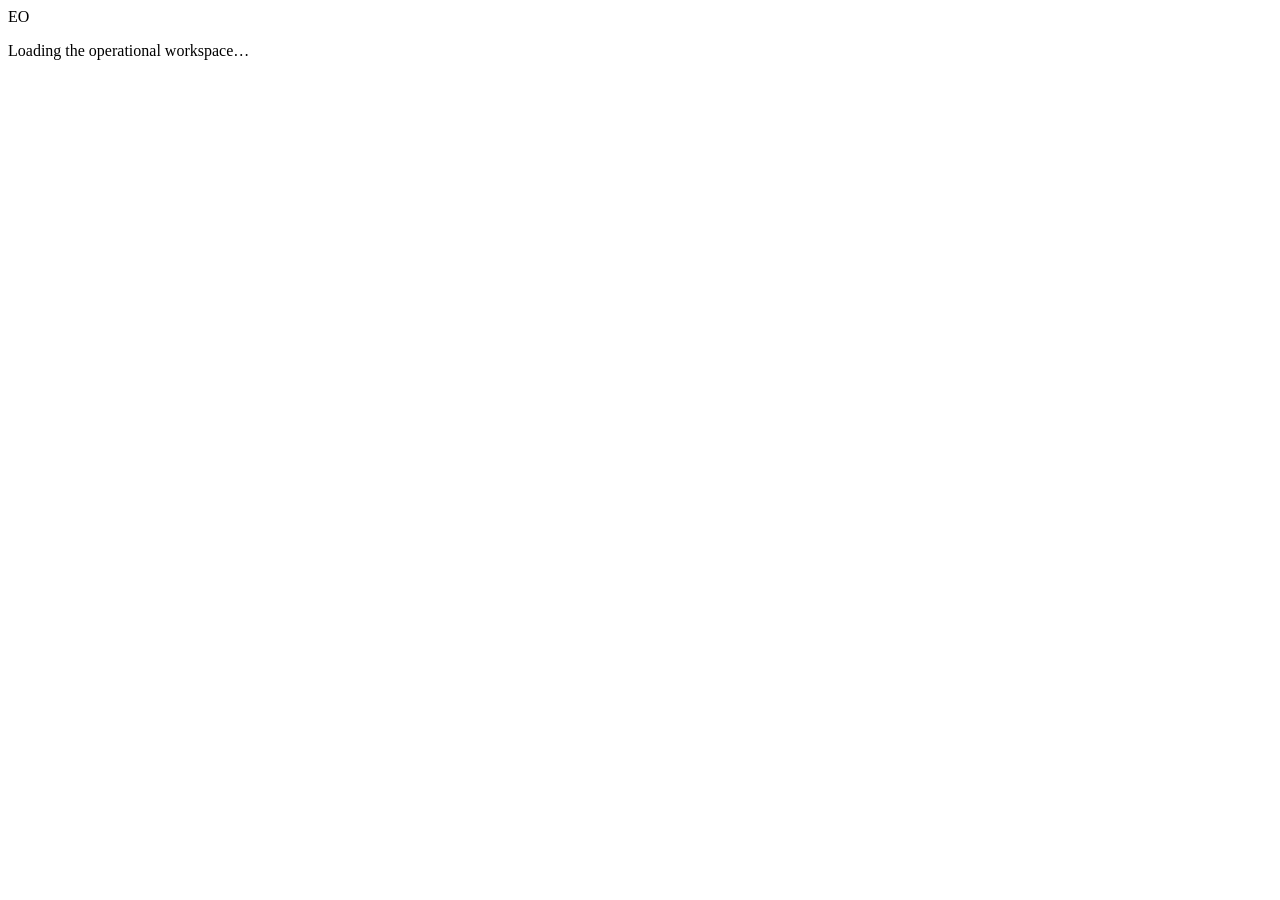
==== commit abb70a60: "President/King OS: Queendom announcements, dates, Playbook, training" ====
--- a/executive-operations-hub/index.html
+++ b/executive-operations-hub/index.html
@@ -1 +1 @@
-<!DOCTYPE html><html lang="en" data-theme="dark"><head><meta charSet="utf-8"/><meta name="viewport" content="width=device-width, initial-scale=1"/><link rel="stylesheet" href="/executive-operations-hub/_next/static/chunks/11wii4_nnq0di.css" data-precedence="next"/><link rel="preload" as="script" fetchPriority="low" href="/executive-operations-hub/_next/static/chunks/0ht900cau6_ur.js"/><script src="/executive-operations-hub/_next/static/chunks/0jf.c9z_osfio.js" async=""></script><script src="/executive-operations-hub/_next/static/chunks/07lhk_q6pmm3r.js" async=""></script><script src="/executive-operations-hub/_next/static/chunks/turbopack-0wmbi02p.guvt.js" async=""></script><script src="/executive-operations-hub/_next/static/chunks/0dbhjjzl8qfwv.js" async=""></script><script src="/executive-operations-hub/_next/static/chunks/0qmfne3oj._9x.js" async=""></script><link rel="preload" href="https://fonts.googleapis.com/css2?family=Cormorant+Garamond:wght@500;600;700&amp;family=Inter:wght@400;500;600;700&amp;display=swap" as="style"/><link rel="preconnect" href="https://fonts.googleapis.com"/><link rel="preconnect" href="https://fonts.gstatic.com" crossorigin="anonymous"/><title>President/King OS</title><meta name="description" content="A private operating system across work, organizations, and personal commitments."/><meta property="og:title" content="President/King OS"/><meta property="og:description" content="One operating view across every world."/><meta property="og:image" content="https://elispher-data-analyst.github.io/executive-operations-hub/og.png"/><meta property="og:image:width" content="1200"/><meta property="og:image:height" content="630"/><meta property="og:image:alt" content="Executive Operations Hub"/><meta property="og:type" content="website"/><meta name="twitter:card" content="summary_large_image"/><meta name="twitter:title" content="President/King OS"/><meta name="twitter:description" content="One operating view across every world."/><meta name="twitter:image" content="https://elispher-data-analyst.github.io/executive-operations-hub/og.png"/><link rel="shortcut icon" href="/executive-operations-hub/favicon.svg"/><link rel="icon" href="/executive-operations-hub/favicon.svg"/><script>try{document.documentElement.dataset.theme=localStorage.getItem('chris-os-theme')==='light'?'light':'dark'}catch(e){}</script><link rel="stylesheet" href="https://fonts.googleapis.com/css2?family=Cormorant+Garamond:wght@500;600;700&amp;family=Inter:wght@400;500;600;700&amp;display=swap"/><script src="/executive-operations-hub/_next/static/chunks/03~yq9q893hmn.js" noModule=""></script></head><body><div hidden=""><!--$--><!--/$--></div><div class="loading"><div class="loading-mark">EO</div><p>Loading the operational workspace…</p></div><!--$--><!--/$--><script src="/executive-operations-hub/_next/static/chunks/0ht900cau6_ur.js" id="_R_" async=""></script><script>(self.__next_f=self.__next_f||[]).push([0])</script><script>self.__next_f.push([1,"1:\"$Sreact.fragment\"\n2:I[39756,[\"/executive-operations-hub/_next/static/chunks/0dbhjjzl8qfwv.js\"],\"default\"]\n3:I[37457,[\"/executive-operations-hub/_next/static/chunks/0dbhjjzl8qfwv.js\"],\"default\"]\n4:I[47257,[\"/executive-operations-hub/_next/static/chunks/0dbhjjzl8qfwv.js\"],\"ClientPageRoot\"]\n5:I[31713,[\"/executive-operations-hub/_next/static/chunks/0dbhjjzl8qfwv.js\",\"/executive-operations-hub/_next/static/chunks/0qmfne3oj._9x.js\"],\"default\"]\n8:I[97367,[\"/executive-operations-hub/_next/static/chunks/0dbhjjzl8qfwv.js\"],\"OutletBoundary\"]\n9:\"$Sreact.suspense\"\nb:I[97367,[\"/executive-operations-hub/_next/static/chunks/0dbhjjzl8qfwv.js\"],\"ViewportBoundary\"]\nd:I[97367,[\"/executive-operations-hub/_next/static/chunks/0dbhjjzl8qfwv.js\"],\"MetadataBoundary\"]\nf:I[68027,[\"/executive-operations-hub/_next/static/chunks/0dbhjjzl8qfwv.js\"],\"default\",1]\n:HL[\"/executive-operations-hub/_next/static/chunks/11wii4_nnq0di.css\",\"style\"]\n:HL[\"https://fonts.googleapis.com/css2?family=Cormorant+Garamond:wght@500;600;700\u0026family=Inter:wght@400;500;600;700\u0026display=swap\",\"style\"]\n"])</script><script>self.__next_f.push([1,"0:{\"P\":null,\"c\":[\"\",\"\"],\"q\":\"\",\"i\":false,\"f\":[[[\"\",{\"children\":[\"__PAGE__\",{}]},\"$undefined\",\"$undefined\",16],[[\"$\",\"$1\",\"c\",{\"children\":[[[\"$\",\"link\",\"0\",{\"rel\":\"stylesheet\",\"href\":\"/executive-operations-hub/_next/static/chunks/11wii4_nnq0di.css\",\"precedence\":\"next\",\"crossOrigin\":\"$undefined\",\"nonce\":\"$undefined\"}],[\"$\",\"script\",\"script-0\",{\"src\":\"/executive-operations-hub/_next/static/chunks/0dbhjjzl8qfwv.js\",\"async\":true,\"nonce\":\"$undefined\"}]],[\"$\",\"html\",null,{\"lang\":\"en\",\"data-theme\":\"dark\",\"suppressHydrationWarning\":true,\"children\":[[\"$\",\"head\",null,{\"children\":[[\"$\",\"script\",null,{\"dangerouslySetInnerHTML\":{\"__html\":\"try{document.documentElement.dataset.theme=localStorage.getItem('chris-os-theme')==='light'?'light':'dark'}catch(e){}\"}}],[\"$\",\"link\",null,{\"rel\":\"preconnect\",\"href\":\"https://fonts.googleapis.com\"}],[\"$\",\"link\",null,{\"rel\":\"preconnect\",\"href\":\"https://fonts.gstatic.com\",\"crossOrigin\":\"anonymous\"}],[\"$\",\"link\",null,{\"rel\":\"stylesheet\",\"href\":\"https://fonts.googleapis.com/css2?family=Cormorant+Garamond:wght@500;600;700\u0026family=Inter:wght@400;500;600;700\u0026display=swap\"}]]}],[\"$\",\"body\",null,{\"children\":[\"$\",\"$L2\",null,{\"parallelRouterKey\":\"children\",\"error\":\"$undefined\",\"errorStyles\":\"$undefined\",\"errorScripts\":\"$undefined\",\"template\":[\"$\",\"$L3\",null,{}],\"templateStyles\":\"$undefined\",\"templateScripts\":\"$undefined\",\"notFound\":[[[\"$\",\"title\",null,{\"children\":\"404: This page could not be found.\"}],[\"$\",\"div\",null,{\"style\":{\"fontFamily\":\"system-ui,\\\"Segoe UI\\\",Roboto,Helvetica,Arial,sans-serif,\\\"Apple Color Emoji\\\",\\\"Segoe UI Emoji\\\"\",\"height\":\"100vh\",\"textAlign\":\"center\",\"display\":\"flex\",\"flexDirection\":\"column\",\"alignItems\":\"center\",\"justifyContent\":\"center\"},\"children\":[\"$\",\"div\",null,{\"children\":[[\"$\",\"style\",null,{\"dangerouslySetInnerHTML\":{\"__html\":\"body{color:#000;background:#fff;margin:0}.next-error-h1{border-right:1px solid rgba(0,0,0,.3)}@media (prefers-color-scheme:dark){body{color:#fff;background:#000}.next-error-h1{border-right:1px solid rgba(255,255,255,.3)}}\"}}],[\"$\",\"h1\",null,{\"className\":\"next-error-h1\",\"style\":{\"display\":\"inline-block\",\"margin\":\"0 20px 0 0\",\"padding\":\"0 23px 0 0\",\"fontSize\":24,\"fontWeight\":500,\"verticalAlign\":\"top\",\"lineHeight\":\"49px\"},\"children\":404}],[\"$\",\"div\",null,{\"style\":{\"display\":\"inline-block\"},\"children\":[\"$\",\"h2\",null,{\"style\":{\"fontSize\":14,\"fontWeight\":400,\"lineHeight\":\"49px\",\"margin\":0},\"children\":\"This page could not be found.\"}]}]]}]}]],[]],\"forbidden\":\"$undefined\",\"unauthorized\":\"$undefined\"}]}]]}]]}],{\"children\":[[\"$\",\"$1\",\"c\",{\"children\":[[\"$\",\"$L4\",null,{\"Component\":\"$5\",\"serverProvidedParams\":{\"searchParams\":{},\"params\":{},\"promises\":[\"$@6\",\"$@7\"]}}],[[\"$\",\"script\",\"script-0\",{\"src\":\"/executive-operations-hub/_next/static/chunks/0qmfne3oj._9x.js\",\"async\":true,\"nonce\":\"$undefined\"}]],[\"$\",\"$L8\",null,{\"children\":[\"$\",\"$9\",null,{\"name\":\"Next.MetadataOutlet\",\"children\":\"$@a\"}]}]]}],{},null,false,null]},null,false,null],[\"$\",\"$1\",\"h\",{\"children\":[null,[\"$\",\"$Lb\",null,{\"children\":\"$Lc\"}],[\"$\",\"div\",null,{\"hidden\":true,\"children\":[\"$\",\"$Ld\",null,{\"children\":[\"$\",\"$9\",null,{\"name\":\"Next.Metadata\",\"children\":\"$Le\"}]}]}],null]}],false]],\"m\":\"$undefined\",\"G\":[\"$f\",[[\"$\",\"link\",\"0\",{\"rel\":\"stylesheet\",\"href\":\"/executive-operations-hub/_next/static/chunks/11wii4_nnq0di.css\",\"precedence\":\"next\",\"crossOrigin\":\"$undefined\",\"nonce\":\"$undefined\"}]]],\"S\":true,\"h\":null,\"s\":\"$undefined\",\"l\":\"$undefined\",\"p\":\"$undefined\",\"d\":\"$undefined\",\"b\":\"N_bvWH-BnebwF9PGGW64X\"}\n"])</script><script>self.__next_f.push([1,"6:{}\n7:\"$0:f:0:1:1:children:0:props:children:0:props:serverProvidedParams:params\"\n"])</script><script>self.__next_f.push([1,"c:[[\"$\",\"meta\",\"0\",{\"charSet\":\"utf-8\"}],[\"$\",\"meta\",\"1\",{\"name\":\"viewport\",\"content\":\"width=device-width, initial-scale=1\"}]]\n"])</script><script>self.__next_f.push([1,"10:I[27201,[\"/executive-operations-hub/_next/static/chunks/0dbhjjzl8qfwv.js\"],\"IconMark\"]\na:null\ne:[[\"$\",\"title\",\"0\",{\"children\":\"President/King OS\"}],[\"$\",\"meta\",\"1\",{\"name\":\"description\",\"content\":\"A private operating system across work, organizations, and personal commitments.\"}],[\"$\",\"meta\",\"2\",{\"property\":\"og:title\",\"content\":\"President/King OS\"}],[\"$\",\"meta\",\"3\",{\"property\":\"og:description\",\"content\":\"One operating view across every world.\"}],[\"$\",\"meta\",\"4\",{\"property\":\"og:image\",\"content\":\"https://elispher-data-analyst.github.io/executive-operations-hub/og.png\"}],[\"$\",\"meta\",\"5\",{\"property\":\"og:image:width\",\"content\":\"1200\"}],[\"$\",\"meta\",\"6\",{\"property\":\"og:image:height\",\"content\":\"630\"}],[\"$\",\"meta\",\"7\",{\"property\":\"og:image:alt\",\"content\":\"Executive Operations Hub\"}],[\"$\",\"meta\",\"8\",{\"property\":\"og:type\",\"content\":\"website\"}],[\"$\",\"meta\",\"9\",{\"name\":\"twitter:card\",\"content\":\"summary_large_image\"}],[\"$\",\"meta\",\"10\",{\"name\":\"twitter:title\",\"content\":\"President/King OS\"}],[\"$\",\"meta\",\"11\",{\"name\":\"twitter:description\",\"content\":\"One operating view across every world.\"}],[\"$\",\"meta\",\"12\",{\"name\":\"twitter:image\",\"content\":\"https://elispher-data-analyst.github.io/executive-operations-hub/og.png\"}],[\"$\",\"link\",\"13\",{\"rel\":\"shortcut icon\",\"href\":\"/executive-operations-hub/favicon.svg\"}],[\"$\",\"link\",\"14\",{\"rel\":\"icon\",\"href\":\"/executive-operations-hub/favicon.svg\"}],[\"$\",\"$L10\",\"15\",{}]]\n"])</script></body></html>+<!DOCTYPE html><html lang="en" data-theme="dark"><head><meta charSet="utf-8"/><meta name="viewport" content="width=device-width, initial-scale=1"/><link rel="stylesheet" href="/_next/static/chunks/0o9.-9xtrd8hq.css" data-precedence="next"/><link rel="preload" as="script" fetchPriority="low" href="/_next/static/chunks/0ht900cau6_ur.js"/><script src="/_next/static/chunks/0j-a3y.oo_w-i.js" async=""></script><script src="/_next/static/chunks/07lhk_q6pmm3r.js" async=""></script><script src="/_next/static/chunks/turbopack-0y9.y6.nyl4yb.js" async=""></script><script src="/_next/static/chunks/0dbhjjzl8qfwv.js" async=""></script><script src="/_next/static/chunks/0.-y_goq3cr74.js" async=""></script><link rel="preload" href="https://fonts.googleapis.com/css2?family=Cormorant+Garamond:wght@500;600;700&amp;family=Inter:wght@400;500;600;700&amp;display=swap" as="style"/><link rel="preconnect" href="https://fonts.googleapis.com"/><link rel="preconnect" href="https://fonts.gstatic.com" crossorigin="anonymous"/><title>President/King OS</title><meta name="description" content="A private operating system across work, organizations, and personal commitments."/><meta property="og:title" content="President/King OS"/><meta property="og:description" content="One operating view across every world."/><meta property="og:image" content="http://localhost:3000/og.png"/><meta property="og:image:width" content="1200"/><meta property="og:image:height" content="630"/><meta property="og:image:alt" content="Executive Operations Hub"/><meta property="og:type" content="website"/><meta name="twitter:card" content="summary_large_image"/><meta name="twitter:title" content="President/King OS"/><meta name="twitter:description" content="One operating view across every world."/><meta name="twitter:image" content="http://localhost:3000/og.png"/><link rel="shortcut icon" href="/favicon.svg"/><link rel="icon" href="/favicon.svg"/><script>try{document.documentElement.dataset.theme=localStorage.getItem('chris-os-theme')==='light'?'light':'dark'}catch(e){}</script><link rel="stylesheet" href="https://fonts.googleapis.com/css2?family=Cormorant+Garamond:wght@500;600;700&amp;family=Inter:wght@400;500;600;700&amp;display=swap"/><script src="/_next/static/chunks/03~yq9q893hmn.js" noModule=""></script></head><body><div hidden=""><!--$--><!--/$--></div><div class="loading"><div class="loading-mark">EO</div><p>Loading the operational workspace…</p></div><!--$--><!--/$--><script src="/_next/static/chunks/0ht900cau6_ur.js" id="_R_" async=""></script><script>(self.__next_f=self.__next_f||[]).push([0])</script><script>self.__next_f.push([1,"1:\"$Sreact.fragment\"\n2:I[39756,[\"/_next/static/chunks/0dbhjjzl8qfwv.js\"],\"default\"]\n3:I[37457,[\"/_next/static/chunks/0dbhjjzl8qfwv.js\"],\"default\"]\n4:I[47257,[\"/_next/static/chunks/0dbhjjzl8qfwv.js\"],\"ClientPageRoot\"]\n5:I[31713,[\"/_next/static/chunks/0dbhjjzl8qfwv.js\",\"/_next/static/chunks/0.-y_goq3cr74.js\"],\"default\"]\n8:I[97367,[\"/_next/static/chunks/0dbhjjzl8qfwv.js\"],\"OutletBoundary\"]\n9:\"$Sreact.suspense\"\nb:I[97367,[\"/_next/static/chunks/0dbhjjzl8qfwv.js\"],\"ViewportBoundary\"]\nd:I[97367,[\"/_next/static/chunks/0dbhjjzl8qfwv.js\"],\"MetadataBoundary\"]\nf:I[68027,[\"/_next/static/chunks/0dbhjjzl8qfwv.js\"],\"default\",1]\n:HL[\"/_next/static/chunks/0o9.-9xtrd8hq.css\",\"style\"]\n:HL[\"https://fonts.googleapis.com/css2?family=Cormorant+Garamond:wght@500;600;700\u0026family=Inter:wght@400;500;600;700\u0026display=swap\",\"style\"]\n"])</script><script>self.__next_f.push([1,"0:{\"P\":null,\"c\":[\"\",\"\"],\"q\":\"\",\"i\":false,\"f\":[[[\"\",{\"children\":[\"__PAGE__\",{}]},\"$undefined\",\"$undefined\",16],[[\"$\",\"$1\",\"c\",{\"children\":[[[\"$\",\"link\",\"0\",{\"rel\":\"stylesheet\",\"href\":\"/_next/static/chunks/0o9.-9xtrd8hq.css\",\"precedence\":\"next\",\"crossOrigin\":\"$undefined\",\"nonce\":\"$undefined\"}],[\"$\",\"script\",\"script-0\",{\"src\":\"/_next/static/chunks/0dbhjjzl8qfwv.js\",\"async\":true,\"nonce\":\"$undefined\"}]],[\"$\",\"html\",null,{\"lang\":\"en\",\"data-theme\":\"dark\",\"suppressHydrationWarning\":true,\"children\":[[\"$\",\"head\",null,{\"children\":[[\"$\",\"script\",null,{\"dangerouslySetInnerHTML\":{\"__html\":\"try{document.documentElement.dataset.theme=localStorage.getItem('chris-os-theme')==='light'?'light':'dark'}catch(e){}\"}}],[\"$\",\"link\",null,{\"rel\":\"preconnect\",\"href\":\"https://fonts.googleapis.com\"}],[\"$\",\"link\",null,{\"rel\":\"preconnect\",\"href\":\"https://fonts.gstatic.com\",\"crossOrigin\":\"anonymous\"}],[\"$\",\"link\",null,{\"rel\":\"stylesheet\",\"href\":\"https://fonts.googleapis.com/css2?family=Cormorant+Garamond:wght@500;600;700\u0026family=Inter:wght@400;500;600;700\u0026display=swap\"}]]}],[\"$\",\"body\",null,{\"children\":[\"$\",\"$L2\",null,{\"parallelRouterKey\":\"children\",\"error\":\"$undefined\",\"errorStyles\":\"$undefined\",\"errorScripts\":\"$undefined\",\"template\":[\"$\",\"$L3\",null,{}],\"templateStyles\":\"$undefined\",\"templateScripts\":\"$undefined\",\"notFound\":[[[\"$\",\"title\",null,{\"children\":\"404: This page could not be found.\"}],[\"$\",\"div\",null,{\"style\":{\"fontFamily\":\"system-ui,\\\"Segoe UI\\\",Roboto,Helvetica,Arial,sans-serif,\\\"Apple Color Emoji\\\",\\\"Segoe UI Emoji\\\"\",\"height\":\"100vh\",\"textAlign\":\"center\",\"display\":\"flex\",\"flexDirection\":\"column\",\"alignItems\":\"center\",\"justifyContent\":\"center\"},\"children\":[\"$\",\"div\",null,{\"children\":[[\"$\",\"style\",null,{\"dangerouslySetInnerHTML\":{\"__html\":\"body{color:#000;background:#fff;margin:0}.next-error-h1{border-right:1px solid rgba(0,0,0,.3)}@media (prefers-color-scheme:dark){body{color:#fff;background:#000}.next-error-h1{border-right:1px solid rgba(255,255,255,.3)}}\"}}],[\"$\",\"h1\",null,{\"className\":\"next-error-h1\",\"style\":{\"display\":\"inline-block\",\"margin\":\"0 20px 0 0\",\"padding\":\"0 23px 0 0\",\"fontSize\":24,\"fontWeight\":500,\"verticalAlign\":\"top\",\"lineHeight\":\"49px\"},\"children\":404}],[\"$\",\"div\",null,{\"style\":{\"display\":\"inline-block\"},\"children\":[\"$\",\"h2\",null,{\"style\":{\"fontSize\":14,\"fontWeight\":400,\"lineHeight\":\"49px\",\"margin\":0},\"children\":\"This page could not be found.\"}]}]]}]}]],[]],\"forbidden\":\"$undefined\",\"unauthorized\":\"$undefined\"}]}]]}]]}],{\"children\":[[\"$\",\"$1\",\"c\",{\"children\":[[\"$\",\"$L4\",null,{\"Component\":\"$5\",\"serverProvidedParams\":{\"searchParams\":{},\"params\":{},\"promises\":[\"$@6\",\"$@7\"]}}],[[\"$\",\"script\",\"script-0\",{\"src\":\"/_next/static/chunks/0.-y_goq3cr74.js\",\"async\":true,\"nonce\":\"$undefined\"}]],[\"$\",\"$L8\",null,{\"children\":[\"$\",\"$9\",null,{\"name\":\"Next.MetadataOutlet\",\"children\":\"$@a\"}]}]]}],{},null,false,null]},null,false,null],[\"$\",\"$1\",\"h\",{\"children\":[null,[\"$\",\"$Lb\",null,{\"children\":\"$Lc\"}],[\"$\",\"div\",null,{\"hidden\":true,\"children\":[\"$\",\"$Ld\",null,{\"children\":[\"$\",\"$9\",null,{\"name\":\"Next.Metadata\",\"children\":\"$Le\"}]}]}],null]}],false]],\"m\":\"$undefined\",\"G\":[\"$f\",[[\"$\",\"link\",\"0\",{\"rel\":\"stylesheet\",\"href\":\"/_next/static/chunks/0o9.-9xtrd8hq.css\",\"precedence\":\"next\",\"crossOrigin\":\"$undefined\",\"nonce\":\"$undefined\"}]]],\"S\":true,\"h\":null,\"s\":\"$undefined\",\"l\":\"$undefined\",\"p\":\"$undefined\",\"d\":\"$undefined\",\"b\":\"fERpJOw0vhz8BzbTeozPx\"}\n"])</script><script>self.__next_f.push([1,"6:{}\n7:\"$0:f:0:1:1:children:0:props:children:0:props:serverProvidedParams:params\"\n"])</script><script>self.__next_f.push([1,"c:[[\"$\",\"meta\",\"0\",{\"charSet\":\"utf-8\"}],[\"$\",\"meta\",\"1\",{\"name\":\"viewport\",\"content\":\"width=device-width, initial-scale=1\"}]]\n"])</script><script>self.__next_f.push([1,"10:I[27201,[\"/_next/static/chunks/0dbhjjzl8qfwv.js\"],\"IconMark\"]\na:null\ne:[[\"$\",\"title\",\"0\",{\"children\":\"President/King OS\"}],[\"$\",\"meta\",\"1\",{\"name\":\"description\",\"content\":\"A private operating system across work, organizations, and personal commitments.\"}],[\"$\",\"meta\",\"2\",{\"property\":\"og:title\",\"content\":\"President/King OS\"}],[\"$\",\"meta\",\"3\",{\"property\":\"og:description\",\"content\":\"One operating view across every world.\"}],[\"$\",\"meta\",\"4\",{\"property\":\"og:image\",\"content\":\"http://localhost:3000/og.png\"}],[\"$\",\"meta\",\"5\",{\"property\":\"og:image:width\",\"content\":\"1200\"}],[\"$\",\"meta\",\"6\",{\"property\":\"og:image:height\",\"content\":\"630\"}],[\"$\",\"meta\",\"7\",{\"property\":\"og:image:alt\",\"content\":\"Executive Operations Hub\"}],[\"$\",\"meta\",\"8\",{\"property\":\"og:type\",\"content\":\"website\"}],[\"$\",\"meta\",\"9\",{\"name\":\"twitter:card\",\"content\":\"summary_large_image\"}],[\"$\",\"meta\",\"10\",{\"name\":\"twitter:title\",\"content\":\"President/King OS\"}],[\"$\",\"meta\",\"11\",{\"name\":\"twitter:description\",\"content\":\"One operating view across every world.\"}],[\"$\",\"meta\",\"12\",{\"name\":\"twitter:image\",\"content\":\"http://localhost:3000/og.png\"}],[\"$\",\"link\",\"13\",{\"rel\":\"shortcut icon\",\"href\":\"/favicon.svg\"}],[\"$\",\"link\",\"14\",{\"rel\":\"icon\",\"href\":\"/favicon.svg\"}],[\"$\",\"$L10\",\"15\",{}]]\n"])</script></body></html>
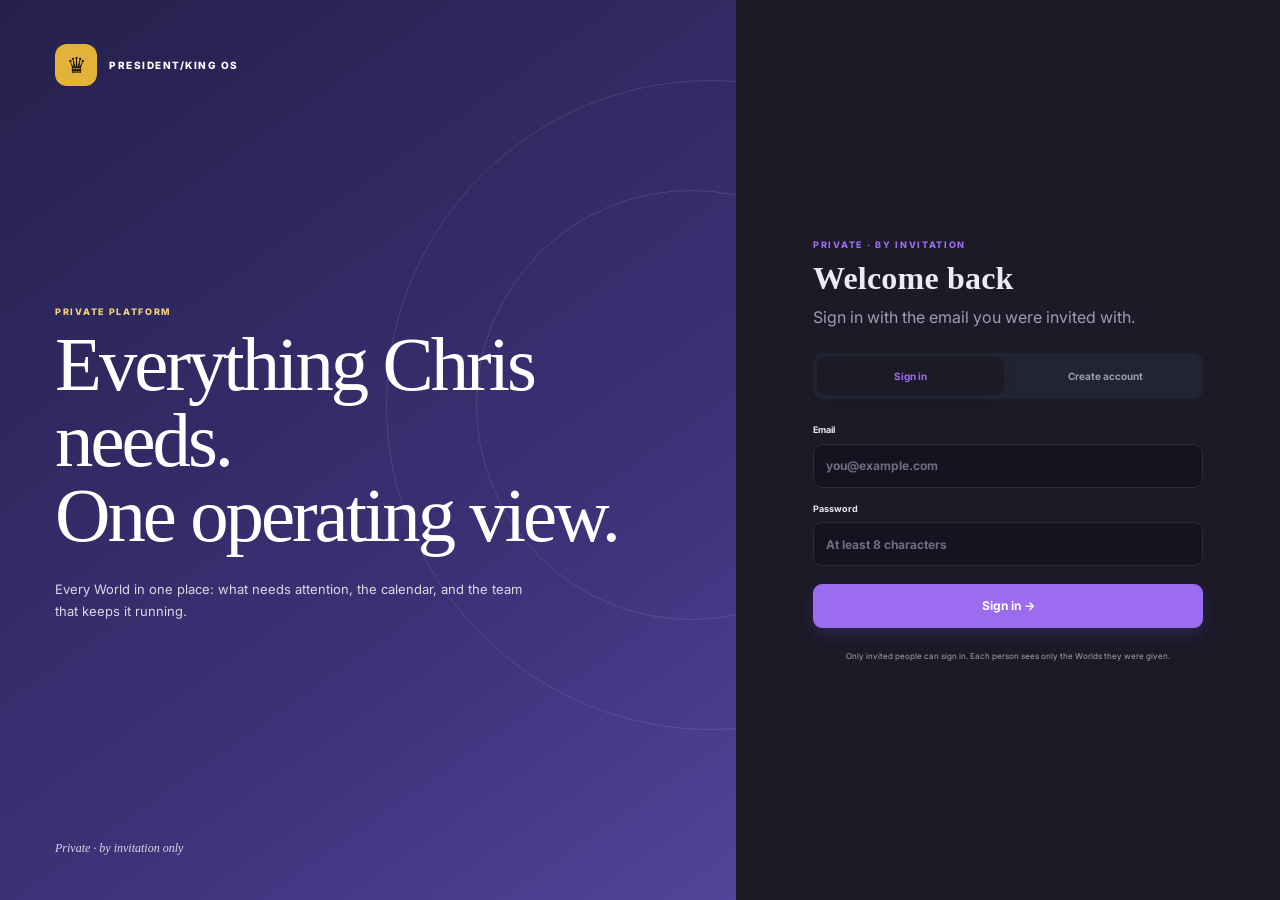
==== commit 9992b975: "President/King OS: republish with the site path" ====
--- a/executive-operations-hub/index.html
+++ b/executive-operations-hub/index.html
@@ -1 +1 @@
-<!DOCTYPE html><html lang="en" data-theme="dark"><head><meta charSet="utf-8"/><meta name="viewport" content="width=device-width, initial-scale=1"/><link rel="stylesheet" href="/_next/static/chunks/0o9.-9xtrd8hq.css" data-precedence="next"/><link rel="preload" as="script" fetchPriority="low" href="/_next/static/chunks/0ht900cau6_ur.js"/><script src="/_next/static/chunks/0j-a3y.oo_w-i.js" async=""></script><script src="/_next/static/chunks/07lhk_q6pmm3r.js" async=""></script><script src="/_next/static/chunks/turbopack-0y9.y6.nyl4yb.js" async=""></script><script src="/_next/static/chunks/0dbhjjzl8qfwv.js" async=""></script><script src="/_next/static/chunks/0.-y_goq3cr74.js" async=""></script><link rel="preload" href="https://fonts.googleapis.com/css2?family=Cormorant+Garamond:wght@500;600;700&amp;family=Inter:wght@400;500;600;700&amp;display=swap" as="style"/><link rel="preconnect" href="https://fonts.googleapis.com"/><link rel="preconnect" href="https://fonts.gstatic.com" crossorigin="anonymous"/><title>President/King OS</title><meta name="description" content="A private operating system across work, organizations, and personal commitments."/><meta property="og:title" content="President/King OS"/><meta property="og:description" content="One operating view across every world."/><meta property="og:image" content="http://localhost:3000/og.png"/><meta property="og:image:width" content="1200"/><meta property="og:image:height" content="630"/><meta property="og:image:alt" content="Executive Operations Hub"/><meta property="og:type" content="website"/><meta name="twitter:card" content="summary_large_image"/><meta name="twitter:title" content="President/King OS"/><meta name="twitter:description" content="One operating view across every world."/><meta name="twitter:image" content="http://localhost:3000/og.png"/><link rel="shortcut icon" href="/favicon.svg"/><link rel="icon" href="/favicon.svg"/><script>try{document.documentElement.dataset.theme=localStorage.getItem('chris-os-theme')==='light'?'light':'dark'}catch(e){}</script><link rel="stylesheet" href="https://fonts.googleapis.com/css2?family=Cormorant+Garamond:wght@500;600;700&amp;family=Inter:wght@400;500;600;700&amp;display=swap"/><script src="/_next/static/chunks/03~yq9q893hmn.js" noModule=""></script></head><body><div hidden=""><!--$--><!--/$--></div><div class="loading"><div class="loading-mark">EO</div><p>Loading the operational workspace…</p></div><!--$--><!--/$--><script src="/_next/static/chunks/0ht900cau6_ur.js" id="_R_" async=""></script><script>(self.__next_f=self.__next_f||[]).push([0])</script><script>self.__next_f.push([1,"1:\"$Sreact.fragment\"\n2:I[39756,[\"/_next/static/chunks/0dbhjjzl8qfwv.js\"],\"default\"]\n3:I[37457,[\"/_next/static/chunks/0dbhjjzl8qfwv.js\"],\"default\"]\n4:I[47257,[\"/_next/static/chunks/0dbhjjzl8qfwv.js\"],\"ClientPageRoot\"]\n5:I[31713,[\"/_next/static/chunks/0dbhjjzl8qfwv.js\",\"/_next/static/chunks/0.-y_goq3cr74.js\"],\"default\"]\n8:I[97367,[\"/_next/static/chunks/0dbhjjzl8qfwv.js\"],\"OutletBoundary\"]\n9:\"$Sreact.suspense\"\nb:I[97367,[\"/_next/static/chunks/0dbhjjzl8qfwv.js\"],\"ViewportBoundary\"]\nd:I[97367,[\"/_next/static/chunks/0dbhjjzl8qfwv.js\"],\"MetadataBoundary\"]\nf:I[68027,[\"/_next/static/chunks/0dbhjjzl8qfwv.js\"],\"default\",1]\n:HL[\"/_next/static/chunks/0o9.-9xtrd8hq.css\",\"style\"]\n:HL[\"https://fonts.googleapis.com/css2?family=Cormorant+Garamond:wght@500;600;700\u0026family=Inter:wght@400;500;600;700\u0026display=swap\",\"style\"]\n"])</script><script>self.__next_f.push([1,"0:{\"P\":null,\"c\":[\"\",\"\"],\"q\":\"\",\"i\":false,\"f\":[[[\"\",{\"children\":[\"__PAGE__\",{}]},\"$undefined\",\"$undefined\",16],[[\"$\",\"$1\",\"c\",{\"children\":[[[\"$\",\"link\",\"0\",{\"rel\":\"stylesheet\",\"href\":\"/_next/static/chunks/0o9.-9xtrd8hq.css\",\"precedence\":\"next\",\"crossOrigin\":\"$undefined\",\"nonce\":\"$undefined\"}],[\"$\",\"script\",\"script-0\",{\"src\":\"/_next/static/chunks/0dbhjjzl8qfwv.js\",\"async\":true,\"nonce\":\"$undefined\"}]],[\"$\",\"html\",null,{\"lang\":\"en\",\"data-theme\":\"dark\",\"suppressHydrationWarning\":true,\"children\":[[\"$\",\"head\",null,{\"children\":[[\"$\",\"script\",null,{\"dangerouslySetInnerHTML\":{\"__html\":\"try{document.documentElement.dataset.theme=localStorage.getItem('chris-os-theme')==='light'?'light':'dark'}catch(e){}\"}}],[\"$\",\"link\",null,{\"rel\":\"preconnect\",\"href\":\"https://fonts.googleapis.com\"}],[\"$\",\"link\",null,{\"rel\":\"preconnect\",\"href\":\"https://fonts.gstatic.com\",\"crossOrigin\":\"anonymous\"}],[\"$\",\"link\",null,{\"rel\":\"stylesheet\",\"href\":\"https://fonts.googleapis.com/css2?family=Cormorant+Garamond:wght@500;600;700\u0026family=Inter:wght@400;500;600;700\u0026display=swap\"}]]}],[\"$\",\"body\",null,{\"children\":[\"$\",\"$L2\",null,{\"parallelRouterKey\":\"children\",\"error\":\"$undefined\",\"errorStyles\":\"$undefined\",\"errorScripts\":\"$undefined\",\"template\":[\"$\",\"$L3\",null,{}],\"templateStyles\":\"$undefined\",\"templateScripts\":\"$undefined\",\"notFound\":[[[\"$\",\"title\",null,{\"children\":\"404: This page could not be found.\"}],[\"$\",\"div\",null,{\"style\":{\"fontFamily\":\"system-ui,\\\"Segoe UI\\\",Roboto,Helvetica,Arial,sans-serif,\\\"Apple Color Emoji\\\",\\\"Segoe UI Emoji\\\"\",\"height\":\"100vh\",\"textAlign\":\"center\",\"display\":\"flex\",\"flexDirection\":\"column\",\"alignItems\":\"center\",\"justifyContent\":\"center\"},\"children\":[\"$\",\"div\",null,{\"children\":[[\"$\",\"style\",null,{\"dangerouslySetInnerHTML\":{\"__html\":\"body{color:#000;background:#fff;margin:0}.next-error-h1{border-right:1px solid rgba(0,0,0,.3)}@media (prefers-color-scheme:dark){body{color:#fff;background:#000}.next-error-h1{border-right:1px solid rgba(255,255,255,.3)}}\"}}],[\"$\",\"h1\",null,{\"className\":\"next-error-h1\",\"style\":{\"display\":\"inline-block\",\"margin\":\"0 20px 0 0\",\"padding\":\"0 23px 0 0\",\"fontSize\":24,\"fontWeight\":500,\"verticalAlign\":\"top\",\"lineHeight\":\"49px\"},\"children\":404}],[\"$\",\"div\",null,{\"style\":{\"display\":\"inline-block\"},\"children\":[\"$\",\"h2\",null,{\"style\":{\"fontSize\":14,\"fontWeight\":400,\"lineHeight\":\"49px\",\"margin\":0},\"children\":\"This page could not be found.\"}]}]]}]}]],[]],\"forbidden\":\"$undefined\",\"unauthorized\":\"$undefined\"}]}]]}]]}],{\"children\":[[\"$\",\"$1\",\"c\",{\"children\":[[\"$\",\"$L4\",null,{\"Component\":\"$5\",\"serverProvidedParams\":{\"searchParams\":{},\"params\":{},\"promises\":[\"$@6\",\"$@7\"]}}],[[\"$\",\"script\",\"script-0\",{\"src\":\"/_next/static/chunks/0.-y_goq3cr74.js\",\"async\":true,\"nonce\":\"$undefined\"}]],[\"$\",\"$L8\",null,{\"children\":[\"$\",\"$9\",null,{\"name\":\"Next.MetadataOutlet\",\"children\":\"$@a\"}]}]]}],{},null,false,null]},null,false,null],[\"$\",\"$1\",\"h\",{\"children\":[null,[\"$\",\"$Lb\",null,{\"children\":\"$Lc\"}],[\"$\",\"div\",null,{\"hidden\":true,\"children\":[\"$\",\"$Ld\",null,{\"children\":[\"$\",\"$9\",null,{\"name\":\"Next.Metadata\",\"children\":\"$Le\"}]}]}],null]}],false]],\"m\":\"$undefined\",\"G\":[\"$f\",[[\"$\",\"link\",\"0\",{\"rel\":\"stylesheet\",\"href\":\"/_next/static/chunks/0o9.-9xtrd8hq.css\",\"precedence\":\"next\",\"crossOrigin\":\"$undefined\",\"nonce\":\"$undefined\"}]]],\"S\":true,\"h\":null,\"s\":\"$undefined\",\"l\":\"$undefined\",\"p\":\"$undefined\",\"d\":\"$undefined\",\"b\":\"fERpJOw0vhz8BzbTeozPx\"}\n"])</script><script>self.__next_f.push([1,"6:{}\n7:\"$0:f:0:1:1:children:0:props:children:0:props:serverProvidedParams:params\"\n"])</script><script>self.__next_f.push([1,"c:[[\"$\",\"meta\",\"0\",{\"charSet\":\"utf-8\"}],[\"$\",\"meta\",\"1\",{\"name\":\"viewport\",\"content\":\"width=device-width, initial-scale=1\"}]]\n"])</script><script>self.__next_f.push([1,"10:I[27201,[\"/_next/static/chunks/0dbhjjzl8qfwv.js\"],\"IconMark\"]\na:null\ne:[[\"$\",\"title\",\"0\",{\"children\":\"President/King OS\"}],[\"$\",\"meta\",\"1\",{\"name\":\"description\",\"content\":\"A private operating system across work, organizations, and personal commitments.\"}],[\"$\",\"meta\",\"2\",{\"property\":\"og:title\",\"content\":\"President/King OS\"}],[\"$\",\"meta\",\"3\",{\"property\":\"og:description\",\"content\":\"One operating view across every world.\"}],[\"$\",\"meta\",\"4\",{\"property\":\"og:image\",\"content\":\"http://localhost:3000/og.png\"}],[\"$\",\"meta\",\"5\",{\"property\":\"og:image:width\",\"content\":\"1200\"}],[\"$\",\"meta\",\"6\",{\"property\":\"og:image:height\",\"content\":\"630\"}],[\"$\",\"meta\",\"7\",{\"property\":\"og:image:alt\",\"content\":\"Executive Operations Hub\"}],[\"$\",\"meta\",\"8\",{\"property\":\"og:type\",\"content\":\"website\"}],[\"$\",\"meta\",\"9\",{\"name\":\"twitter:card\",\"content\":\"summary_large_image\"}],[\"$\",\"meta\",\"10\",{\"name\":\"twitter:title\",\"content\":\"President/King OS\"}],[\"$\",\"meta\",\"11\",{\"name\":\"twitter:description\",\"content\":\"One operating view across every world.\"}],[\"$\",\"meta\",\"12\",{\"name\":\"twitter:image\",\"content\":\"http://localhost:3000/og.png\"}],[\"$\",\"link\",\"13\",{\"rel\":\"shortcut icon\",\"href\":\"/favicon.svg\"}],[\"$\",\"link\",\"14\",{\"rel\":\"icon\",\"href\":\"/favicon.svg\"}],[\"$\",\"$L10\",\"15\",{}]]\n"])</script></body></html>+<!DOCTYPE html><html lang="en" data-theme="dark"><head><meta charSet="utf-8"/><meta name="viewport" content="width=device-width, initial-scale=1"/><link rel="stylesheet" href="/executive-operations-hub/_next/static/chunks/0o9.-9xtrd8hq.css" data-precedence="next"/><link rel="preload" as="script" fetchPriority="low" href="/executive-operations-hub/_next/static/chunks/0ht900cau6_ur.js"/><script src="/executive-operations-hub/_next/static/chunks/0jf.c9z_osfio.js" async=""></script><script src="/executive-operations-hub/_next/static/chunks/07lhk_q6pmm3r.js" async=""></script><script src="/executive-operations-hub/_next/static/chunks/turbopack-0wmbi02p.guvt.js" async=""></script><script src="/executive-operations-hub/_next/static/chunks/0dbhjjzl8qfwv.js" async=""></script><script src="/executive-operations-hub/_next/static/chunks/0-2e1278m1zbt.js" async=""></script><link rel="preload" href="https://fonts.googleapis.com/css2?family=Cormorant+Garamond:wght@500;600;700&amp;family=Inter:wght@400;500;600;700&amp;display=swap" as="style"/><link rel="preconnect" href="https://fonts.googleapis.com"/><link rel="preconnect" href="https://fonts.gstatic.com" crossorigin="anonymous"/><title>President/King OS</title><meta name="description" content="A private operating system across work, organizations, and personal commitments."/><meta property="og:title" content="President/King OS"/><meta property="og:description" content="One operating view across every world."/><meta property="og:image" content="https://elispher-data-analyst.github.io/executive-operations-hub/og.png"/><meta property="og:image:width" content="1200"/><meta property="og:image:height" content="630"/><meta property="og:image:alt" content="Executive Operations Hub"/><meta property="og:type" content="website"/><meta name="twitter:card" content="summary_large_image"/><meta name="twitter:title" content="President/King OS"/><meta name="twitter:description" content="One operating view across every world."/><meta name="twitter:image" content="https://elispher-data-analyst.github.io/executive-operations-hub/og.png"/><link rel="shortcut icon" href="/executive-operations-hub/favicon.svg"/><link rel="icon" href="/executive-operations-hub/favicon.svg"/><script>try{document.documentElement.dataset.theme=localStorage.getItem('chris-os-theme')==='light'?'light':'dark'}catch(e){}</script><link rel="stylesheet" href="https://fonts.googleapis.com/css2?family=Cormorant+Garamond:wght@500;600;700&amp;family=Inter:wght@400;500;600;700&amp;display=swap"/><script src="/executive-operations-hub/_next/static/chunks/03~yq9q893hmn.js" noModule=""></script></head><body><div hidden=""><!--$--><!--/$--></div><div class="loading"><div class="loading-mark">EO</div><p>Loading the operational workspace…</p></div><!--$--><!--/$--><script src="/executive-operations-hub/_next/static/chunks/0ht900cau6_ur.js" id="_R_" async=""></script><script>(self.__next_f=self.__next_f||[]).push([0])</script><script>self.__next_f.push([1,"1:\"$Sreact.fragment\"\n2:I[39756,[\"/executive-operations-hub/_next/static/chunks/0dbhjjzl8qfwv.js\"],\"default\"]\n3:I[37457,[\"/executive-operations-hub/_next/static/chunks/0dbhjjzl8qfwv.js\"],\"default\"]\n4:I[47257,[\"/executive-operations-hub/_next/static/chunks/0dbhjjzl8qfwv.js\"],\"ClientPageRoot\"]\n5:I[31713,[\"/executive-operations-hub/_next/static/chunks/0dbhjjzl8qfwv.js\",\"/executive-operations-hub/_next/static/chunks/0-2e1278m1zbt.js\"],\"default\"]\n8:I[97367,[\"/executive-operations-hub/_next/static/chunks/0dbhjjzl8qfwv.js\"],\"OutletBoundary\"]\n9:\"$Sreact.suspense\"\nb:I[97367,[\"/executive-operations-hub/_next/static/chunks/0dbhjjzl8qfwv.js\"],\"ViewportBoundary\"]\nd:I[97367,[\"/executive-operations-hub/_next/static/chunks/0dbhjjzl8qfwv.js\"],\"MetadataBoundary\"]\nf:I[68027,[\"/executive-operations-hub/_next/static/chunks/0dbhjjzl8qfwv.js\"],\"default\",1]\n:HL[\"/executive-operations-hub/_next/static/chunks/0o9.-9xtrd8hq.css\",\"style\"]\n:HL[\"https://fonts.googleapis.com/css2?family=Cormorant+Garamond:wght@500;600;700\u0026family=Inter:wght@400;500;600;700\u0026display=swap\",\"style\"]\n"])</script><script>self.__next_f.push([1,"0:{\"P\":null,\"c\":[\"\",\"\"],\"q\":\"\",\"i\":false,\"f\":[[[\"\",{\"children\":[\"__PAGE__\",{}]},\"$undefined\",\"$undefined\",16],[[\"$\",\"$1\",\"c\",{\"children\":[[[\"$\",\"link\",\"0\",{\"rel\":\"stylesheet\",\"href\":\"/executive-operations-hub/_next/static/chunks/0o9.-9xtrd8hq.css\",\"precedence\":\"next\",\"crossOrigin\":\"$undefined\",\"nonce\":\"$undefined\"}],[\"$\",\"script\",\"script-0\",{\"src\":\"/executive-operations-hub/_next/static/chunks/0dbhjjzl8qfwv.js\",\"async\":true,\"nonce\":\"$undefined\"}]],[\"$\",\"html\",null,{\"lang\":\"en\",\"data-theme\":\"dark\",\"suppressHydrationWarning\":true,\"children\":[[\"$\",\"head\",null,{\"children\":[[\"$\",\"script\",null,{\"dangerouslySetInnerHTML\":{\"__html\":\"try{document.documentElement.dataset.theme=localStorage.getItem('chris-os-theme')==='light'?'light':'dark'}catch(e){}\"}}],[\"$\",\"link\",null,{\"rel\":\"preconnect\",\"href\":\"https://fonts.googleapis.com\"}],[\"$\",\"link\",null,{\"rel\":\"preconnect\",\"href\":\"https://fonts.gstatic.com\",\"crossOrigin\":\"anonymous\"}],[\"$\",\"link\",null,{\"rel\":\"stylesheet\",\"href\":\"https://fonts.googleapis.com/css2?family=Cormorant+Garamond:wght@500;600;700\u0026family=Inter:wght@400;500;600;700\u0026display=swap\"}]]}],[\"$\",\"body\",null,{\"children\":[\"$\",\"$L2\",null,{\"parallelRouterKey\":\"children\",\"error\":\"$undefined\",\"errorStyles\":\"$undefined\",\"errorScripts\":\"$undefined\",\"template\":[\"$\",\"$L3\",null,{}],\"templateStyles\":\"$undefined\",\"templateScripts\":\"$undefined\",\"notFound\":[[[\"$\",\"title\",null,{\"children\":\"404: This page could not be found.\"}],[\"$\",\"div\",null,{\"style\":{\"fontFamily\":\"system-ui,\\\"Segoe UI\\\",Roboto,Helvetica,Arial,sans-serif,\\\"Apple Color Emoji\\\",\\\"Segoe UI Emoji\\\"\",\"height\":\"100vh\",\"textAlign\":\"center\",\"display\":\"flex\",\"flexDirection\":\"column\",\"alignItems\":\"center\",\"justifyContent\":\"center\"},\"children\":[\"$\",\"div\",null,{\"children\":[[\"$\",\"style\",null,{\"dangerouslySetInnerHTML\":{\"__html\":\"body{color:#000;background:#fff;margin:0}.next-error-h1{border-right:1px solid rgba(0,0,0,.3)}@media (prefers-color-scheme:dark){body{color:#fff;background:#000}.next-error-h1{border-right:1px solid rgba(255,255,255,.3)}}\"}}],[\"$\",\"h1\",null,{\"className\":\"next-error-h1\",\"style\":{\"display\":\"inline-block\",\"margin\":\"0 20px 0 0\",\"padding\":\"0 23px 0 0\",\"fontSize\":24,\"fontWeight\":500,\"verticalAlign\":\"top\",\"lineHeight\":\"49px\"},\"children\":404}],[\"$\",\"div\",null,{\"style\":{\"display\":\"inline-block\"},\"children\":[\"$\",\"h2\",null,{\"style\":{\"fontSize\":14,\"fontWeight\":400,\"lineHeight\":\"49px\",\"margin\":0},\"children\":\"This page could not be found.\"}]}]]}]}]],[]],\"forbidden\":\"$undefined\",\"unauthorized\":\"$undefined\"}]}]]}]]}],{\"children\":[[\"$\",\"$1\",\"c\",{\"children\":[[\"$\",\"$L4\",null,{\"Component\":\"$5\",\"serverProvidedParams\":{\"searchParams\":{},\"params\":{},\"promises\":[\"$@6\",\"$@7\"]}}],[[\"$\",\"script\",\"script-0\",{\"src\":\"/executive-operations-hub/_next/static/chunks/0-2e1278m1zbt.js\",\"async\":true,\"nonce\":\"$undefined\"}]],[\"$\",\"$L8\",null,{\"children\":[\"$\",\"$9\",null,{\"name\":\"Next.MetadataOutlet\",\"children\":\"$@a\"}]}]]}],{},null,false,null]},null,false,null],[\"$\",\"$1\",\"h\",{\"children\":[null,[\"$\",\"$Lb\",null,{\"children\":\"$Lc\"}],[\"$\",\"div\",null,{\"hidden\":true,\"children\":[\"$\",\"$Ld\",null,{\"children\":[\"$\",\"$9\",null,{\"name\":\"Next.Metadata\",\"children\":\"$Le\"}]}]}],null]}],false]],\"m\":\"$undefined\",\"G\":[\"$f\",[[\"$\",\"link\",\"0\",{\"rel\":\"stylesheet\",\"href\":\"/executive-operations-hub/_next/static/chunks/0o9.-9xtrd8hq.css\",\"precedence\":\"next\",\"crossOrigin\":\"$undefined\",\"nonce\":\"$undefined\"}]]],\"S\":true,\"h\":null,\"s\":\"$undefined\",\"l\":\"$undefined\",\"p\":\"$undefined\",\"d\":\"$undefined\",\"b\":\"ImMUuxJdzzsUQN-rdo9ml\"}\n"])</script><script>self.__next_f.push([1,"6:{}\n7:\"$0:f:0:1:1:children:0:props:children:0:props:serverProvidedParams:params\"\n"])</script><script>self.__next_f.push([1,"c:[[\"$\",\"meta\",\"0\",{\"charSet\":\"utf-8\"}],[\"$\",\"meta\",\"1\",{\"name\":\"viewport\",\"content\":\"width=device-width, initial-scale=1\"}]]\n"])</script><script>self.__next_f.push([1,"10:I[27201,[\"/executive-operations-hub/_next/static/chunks/0dbhjjzl8qfwv.js\"],\"IconMark\"]\na:null\ne:[[\"$\",\"title\",\"0\",{\"children\":\"President/King OS\"}],[\"$\",\"meta\",\"1\",{\"name\":\"description\",\"content\":\"A private operating system across work, organizations, and personal commitments.\"}],[\"$\",\"meta\",\"2\",{\"property\":\"og:title\",\"content\":\"President/King OS\"}],[\"$\",\"meta\",\"3\",{\"property\":\"og:description\",\"content\":\"One operating view across every world.\"}],[\"$\",\"meta\",\"4\",{\"property\":\"og:image\",\"content\":\"https://elispher-data-analyst.github.io/executive-operations-hub/og.png\"}],[\"$\",\"meta\",\"5\",{\"property\":\"og:image:width\",\"content\":\"1200\"}],[\"$\",\"meta\",\"6\",{\"property\":\"og:image:height\",\"content\":\"630\"}],[\"$\",\"meta\",\"7\",{\"property\":\"og:image:alt\",\"content\":\"Executive Operations Hub\"}],[\"$\",\"meta\",\"8\",{\"property\":\"og:type\",\"content\":\"website\"}],[\"$\",\"meta\",\"9\",{\"name\":\"twitter:card\",\"content\":\"summary_large_image\"}],[\"$\",\"meta\",\"10\",{\"name\":\"twitter:title\",\"content\":\"President/King OS\"}],[\"$\",\"meta\",\"11\",{\"name\":\"twitter:description\",\"content\":\"One operating view across every world.\"}],[\"$\",\"meta\",\"12\",{\"name\":\"twitter:image\",\"content\":\"https://elispher-data-analyst.github.io/executive-operations-hub/og.png\"}],[\"$\",\"link\",\"13\",{\"rel\":\"shortcut icon\",\"href\":\"/executive-operations-hub/favicon.svg\"}],[\"$\",\"link\",\"14\",{\"rel\":\"icon\",\"href\":\"/executive-operations-hub/favicon.svg\"}],[\"$\",\"$L10\",\"15\",{}]]\n"])</script></body></html>
--- a/executive-operations-hub/_next/static/chunks/0o9.-9xtrd8hq.css
+++ b/executive-operations-hub/_next/static/chunks/0o9.-9xtrd8hq.css
@@ -0,0 +1 @@
+@layer properties{@supports (((-webkit-hyphens:none)) and (not (margin-trim:inline))) or ((-moz-orient:inline) and (not (color:rgb(from red r g b)))){*,:before,:after,::backdrop{--tw-rotate-x:initial;--tw-rotate-y:initial;--tw-rotate-z:initial;--tw-skew-x:initial;--tw-skew-y:initial;--tw-ordinal:initial;--tw-slashed-zero:initial;--tw-numeric-figure:initial;--tw-numeric-spacing:initial;--tw-numeric-fraction:initial;--tw-shadow:0 0 #0000;--tw-shadow-color:initial;--tw-shadow-alpha:100%;--tw-inset-shadow:0 0 #0000;--tw-inset-shadow-color:initial;--tw-inset-shadow-alpha:100%;--tw-ring-color:initial;--tw-ring-shadow:0 0 #0000;--tw-inset-ring-color:initial;--tw-inset-ring-shadow:0 0 #0000;--tw-ring-inset:initial;--tw-ring-offset-width:0px;--tw-ring-offset-color:#fff;--tw-ring-offset-shadow:0 0 #0000;--tw-outline-style:solid;--tw-blur:initial;--tw-brightness:initial;--tw-contrast:initial;--tw-grayscale:initial;--tw-hue-rotate:initial;--tw-invert:initial;--tw-opacity:initial;--tw-saturate:initial;--tw-sepia:initial;--tw-drop-shadow:initial;--tw-drop-shadow-color:initial;--tw-drop-shadow-alpha:100%;--tw-drop-shadow-size:initial}}}@layer theme{:root,:host{--font-sans:ui-sans-serif, system-ui, sans-serif, "Apple Color Emoji", "Segoe UI Emoji", "Segoe UI Symbol", "Noto Color Emoji";--font-mono:ui-monospace, SFMono-Regular, Menlo, Monaco, Consolas, "Liberation Mono", "Courier New", monospace;--spacing:.25rem;--default-font-family:var(--font-sans);--default-mono-font-family:var(--font-mono)}}@layer base{*,:after,:before,::backdrop{box-sizing:border-box;border:0 solid;margin:0;padding:0}::file-selector-button{box-sizing:border-box;border:0 solid;margin:0;padding:0}html,:host{-webkit-text-size-adjust:100%;tab-size:4;line-height:1.5;font-family:var(--default-font-family,ui-sans-serif, system-ui, sans-serif, "Apple Color Emoji", "Segoe UI Emoji", "Segoe UI Symbol", "Noto Color Emoji");font-feature-settings:var(--default-font-feature-settings,normal);font-variation-settings:var(--default-font-variation-settings,normal);-webkit-tap-highlight-color:transparent}hr{height:0;color:inherit;border-top-width:1px}abbr:where([title]){-webkit-text-decoration:underline dotted;text-decoration:underline dotted}h1,h2,h3,h4,h5,h6{font-size:inherit;font-weight:inherit}a{color:inherit;-webkit-text-decoration:inherit;-webkit-text-decoration:inherit;-webkit-text-decoration:inherit;-webkit-text-decoration:inherit;text-decoration:inherit}b,strong{font-weight:bolder}code,kbd,samp,pre{font-family:var(--default-mono-font-family,ui-monospace, SFMono-Regular, Menlo, Monaco, Consolas, "Liberation Mono", "Courier New", monospace);font-feature-settings:var(--default-mono-font-feature-settings,normal);font-variation-settings:var(--default-mono-font-variation-settings,normal);font-size:1em}small{font-size:80%}sub,sup{vertical-align:baseline;font-size:75%;line-height:0;position:relative}sub{bottom:-.25em}sup{top:-.5em}table{text-indent:0;border-color:inherit;border-collapse:collapse}:-moz-focusring{outline:auto}progress{vertical-align:baseline}summary{display:list-item}ol,ul,menu{list-style:none}img,svg,video,canvas,audio,iframe,embed,object{vertical-align:middle;display:block}img,video{max-width:100%;height:auto}button,input,select,optgroup,textarea{font:inherit;font-feature-settings:inherit;font-variation-settings:inherit;letter-spacing:inherit;color:inherit;opacity:1;background-color:#0000;border-radius:0}::file-selector-button{font:inherit;font-feature-settings:inherit;font-variation-settings:inherit;letter-spacing:inherit;color:inherit;opacity:1;background-color:#0000;border-radius:0}:where(select:is([multiple],[size])) optgroup{font-weight:bolder}:where(select:is([multiple],[size])) optgroup option{padding-inline-start:20px}::file-selector-button{margin-inline-end:4px}::placeholder{opacity:1}@supports (not ((-webkit-appearance:-apple-pay-button))) or (contain-intrinsic-size:1px){::placeholder{color:currentColor}@supports (color:color-mix(in lab, red, red)){::placeholder{color:color-mix(in oklab, currentcolor 50%, transparent)}}}textarea{resize:vertical}::-webkit-search-decoration{-webkit-appearance:none}::-webkit-date-and-time-value{min-height:1lh;text-align:inherit}::-webkit-datetime-edit{display:inline-flex}::-webkit-datetime-edit-fields-wrapper{padding:0}::-webkit-datetime-edit{padding-block:0}::-webkit-datetime-edit-year-field{padding-block:0}::-webkit-datetime-edit-month-field{padding-block:0}::-webkit-datetime-edit-day-field{padding-block:0}::-webkit-datetime-edit-hour-field{padding-block:0}::-webkit-datetime-edit-minute-field{padding-block:0}::-webkit-datetime-edit-second-field{padding-block:0}::-webkit-datetime-edit-millisecond-field{padding-block:0}::-webkit-datetime-edit-meridiem-field{padding-block:0}::-webkit-calendar-picker-indicator{line-height:1}:-moz-ui-invalid{box-shadow:none}button,input:where([type=button],[type=reset],[type=submit]){appearance:button}::file-selector-button{appearance:button}::-webkit-inner-spin-button{height:auto}::-webkit-outer-spin-button{height:auto}[hidden]:where(:not([hidden=until-found])){display:none!important}}@layer components;@layer utilities{.visible{visibility:visible}.fixed{position:fixed}.relative{position:relative}.static{position:static}.start{inset-inline-start:var(--spacing)}.end{inset-inline-end:var(--spacing)}.block{display:block}.contents{display:contents}.flex{display:flex}.grid{display:grid}.hidden{display:none}.table{display:table}.transform{transform:var(--tw-rotate-x,) var(--tw-rotate-y,) var(--tw-rotate-z,) var(--tw-skew-x,) var(--tw-skew-y,)}.ordinal{--tw-ordinal:ordinal;font-variant-numeric:var(--tw-ordinal,) var(--tw-slashed-zero,) var(--tw-numeric-figure,) var(--tw-numeric-spacing,) var(--tw-numeric-fraction,)}.ring{--tw-ring-shadow:var(--tw-ring-inset,) 0 0 0 calc(1px + var(--tw-ring-offset-width)) var(--tw-ring-color,currentcolor);box-shadow:var(--tw-inset-shadow), var(--tw-inset-ring-shadow), var(--tw-ring-offset-shadow), var(--tw-ring-shadow), var(--tw-shadow)}.outline{outline-style:var(--tw-outline-style);outline-width:1px}.filter{filter:var(--tw-blur,) var(--tw-brightness,) var(--tw-contrast,) var(--tw-grayscale,) var(--tw-hue-rotate,) var(--tw-invert,) var(--tw-saturate,) var(--tw-sepia,) var(--tw-drop-shadow,)}}:root{--ink:#16213d;--muted:#72809a;--line:#e7eaf1;--paper:#f7f8fc;--white:#fff;--purple:#6558e8;--purple-dark:#4539bf;--purple-soft:#efedff;--green:#2a9b72;--orange:#ed785f;--shadow:0 14px 40px #1f2a4e12;--c00a4ef:#00a4ef;--c027a48:#027a48;--c080b12:#080b12;--c101828:#101828;--c175cd3:#175cd3;--c1d1b4b-bg:#1d1b4b;--c1d1b4b-line:#1d1b4b;--c1f2941-bg:#1f2941;--c206b55:#206b55;--c23845c:#23845c;--c24168c:#24168c;--c24875f:#24875f;--c25204b-bg:#25204b;--c25724c:#25724c;--c258c67:#258c67;--c282254-bg:#282254;--c285f50:#285f50;--c292451-bg:#292451;--c292553-bg:#292553;--c2a9b72:#2a9b72;--c2a9b72-bg:#2a9b72;--c2c275a-bg:#2c275a;--c2c89c8:#2c89c8;--c2d285b-bg:#2d285b;--c2d2a6e-bg:#2d2a6e;--c2e90fa-bg:#2e90fa;--c2f6283:#2f6283;--c316c5b:#316c5b;--c344054:#344054;--c347da9:#347da9;--c34ad7e-bg:#34ad7e;--c38316d:#38316d;--c387aa2:#387aa2;--c3b3277-bg:#3b3277;--c3c337a-bg:#3c337a;--c3e1c96:#3e1c96;--c3e2abf:#3e2abf;--c3e637b:#3e637b;--c3f4755:#3f4755;--c413875:#413875;--c4238a4:#4238a4;--c4285f4:#4285f4;--c4539bf:#4539bf;--c463a86-bg:#463a86;--c463b85-bg:#463b85;--c46526b:#46526b;--c475467:#475467;--c477164:#477164;--c4b3fb8-bg:#4b3fb8;--c4b408b-bg:#4b408b;--c4d438f:#4d438f;--c4f47a8:#4f47a8;--c51449a-bg:#51449a;--c5147c7:#5147c7;--c566079:#566079;--c5925dc:#5925dc;--c5d6780:#5d6780;--c5ed29e:#5ed29e;--c60708c:#60708c;--c6558e8-bg:#6558e8;--c655e8c:#655e8c;--c6658e8:#6658e8;--c667085:#667085;--c66718a:#66718a;--c668194:#668194;--c668ba4-bg:#668ba4;--c67839b:#67839b;--c687286:#687286;--c6c5ce7:#6c5ce7;--c6c5ce7-bg:#6c5ce7;--c6c5ce7-line:#6c5ce7;--c6d7687:#6d7687;--c6f4710:#6f4710;--c707888:#707888;--c74540b:#74540b;--c747e90:#747e90;--c766fa4:#766fa4;--c7a4d10:#7a4d10;--c7a5a5a:#7a5a5a;--c8993a6:#8993a6;--c8a5a14:#8a5a14;--c8a5a33:#8a5a33;--c8a6a0c:#8a6a0c;--c8a6a2e:#8a6a2e;--c8b93a2:#8b93a2;--c8d7148:#8d7148;--c906fc2:#906fc2;--c929bad:#929bad;--c98a2b3:#98a2b3;--c98a2b3-bg:#98a2b3;--c9a3412:#9a3412;--c9a4b14:#9a4b14;--c9a5e21:#9a5e21;--c9a6200:#9a6200;--c9aa2b1:#9aa2b1;--ca0a8b5:#a0a8b5;--ca0a9ba:#a0a9ba;--ca14343:#a14343;--ca33b3b:#a33b3b;--ca3abbb:#a3abbb;--ca66a25:#a66a25;--ca66b25:#a66b25;--ca6b5dd-line:#a6b5dd;--ca96921:#a96921;--caa6825:#aa6825;--cad6422:#ad6422;--cb0782a:#b0782a;--cb16c27:#b16c27;--cb1b7c4:#b1b7c4;--cb42318:#b42318;--cb4413a:#b4413a;--cb44848:#b44848;--cb54708:#b54708;--cb74a4a:#b74a4a;--cb7791f:#b7791f;--cb7bfcc-bg:#b7bfcc;--cb84545:#b84545;--cb84f4f:#b84f4f;--cb9b4e8-line:#b9b4e8;--cba4848:#ba4848;--cbcb5ff:#bcb5ff;--cbd5151:#bd5151;--cbe5b4c:#be5b4c;--cc4c9d4-line:#c4c9d4;--cc55050:#c55050;--cc55252-bg:#c55252;--cc5bfff:#c5bfff;--cc75252:#c75252;--cc7bfff-line:#c7bfff;--cc7c2e1:#c7c2e1;--cc8cbe0-line:#c8cbe0;--cc9cdd5:#c9cdd5;--ccae9df-line:#cae9df;--cccd0dc-line:#ccd0dc;--ccfc9ff:#cfc9ff;--ccfc9ff-line:#cfc9ff;--cd16356:#d16356;--cd1e9ff-bg:#d1e9ff;--cd2cee8:#d2cee8;--cd4d0e7:#d4d0e7;--cd5d2e7:#d5d2e7;--cd5efe6-bg:#d5efe6;--cd65d5d-bg:#d65d5d;--cd6d2e8:#d6d2e8;--cd6d3e6:#d6d3e6;--cd8dce5-line:#d8dce5;--cd92d20-bg:#d92d20;--cd99942-bg:#d99942;--cd9d6e9:#d9d6e9;--cd9dce6-line:#d9dce6;--cdc9d45-bg:#dc9d45;--cdcd8ff-line:#dcd8ff;--cddd9ff-line:#ddd9ff;--cded9ff-bg:#ded9ff;--cdedafc-line:#dedafc;--cdedaff-bg:#dedaff;--ce0dcff-line:#e0dcff;--ce1ddff-line:#e1ddff;--ce1eef3-bg:#e1eef3;--ce2a34c-bg:#e2a34c;--ce2ddff-bg:#e2ddff;--ce36b51:#e36b51;--ce3b766-line:#e3b766;--ce3e6ed-line:#e3e6ed;--ce4e7ec-line:#e4e7ec;--ce6a23c-bg:#e6a23c;--ce7c66e-line:#e7c66e;--ce7e3ff-bg:#e7e3ff;--ce8a04f-bg:#e8a04f;--ce8f1f7-bg:#e8f1f7;--ce8f7f0-bg:#e8f7f0;--ce8f7f1-bg:#e8f7f1;--ce9e5ff:#e9e5ff;--ce9e7ff-bg:#e9e7ff;--ceaf4fb-bg:#eaf4fb;--ceaf7f1-bg:#eaf7f1;--ceafbff-bg:#eafbff;--cebe8ff-bg:#ebe8ff;--cebe9fe-bg:#ebe9fe;--ceceef3-bg:#eceef3;--cecfdf3-bg:#ecfdf3;--cedf8f2-bg:#edf8f2;--ceeeaff-bg:#eeeaff;--ceeefff-bg:#eeefff;--ceef0f3-line:#eef0f3;--ceef0f4-bg:#eef0f4;--ceef0f4-line:#eef0f4;--ceef0f5-bg:#eef0f5;--ceef4ff-bg:#eef4ff;--ceef7f4-bg:#eef7f4;--ceef8f5-bg:#eef8f5;--cef6d62-bg:#ef6d62;--cefedff-bg:#efedff;--ceff1f5-line:#eff1f5;--cf0cccc-line:#f0cccc;--cf0f1f4-line:#f0f1f4;--cf0f1f5-bg:#f0f1f5;--cf0f1f5-line:#f0f1f5;--cf0f2f5-bg:#f0f2f5;--cf1f0ff-bg:#f1f0ff;--cf1f2f5-bg:#f1f2f5;--cf1f3f7-bg:#f1f3f7;--cf1faf6-bg:#f1faf6;--cf2dcb4-line:#f2dcb4;--cf2dfb9-line:#f2dfb9;--cf2f0ff-bg:#f2f0ff;--cf2f3f7-bg:#f2f3f7;--cf2f4f7-bg:#f2f4f7;--cf2f7fa-bg:#f2f7fa;--cf3d899-bg:#f3d899;--cf3d9ae-line:#f3d9ae;--cf3f4f7-bg:#f3f4f7;--cf3f5f8-bg:#f3f5f8;--cf4f2ee:#f4f2ee;--cf4f2ff-bg:#f4f2ff;--cf4f3ff-bg:#f4f3ff;--cf5f4ff-bg:#f5f4ff;--cf5f6f9-bg:#f5f6f9;--cf5f6fa-bg:#f5f6fa;--cf6e2bd-bg:#f6e2bd;--cf6ece3-bg:#f6ece3;--cf6f4ff-bg:#f6f4ff;--cf6f7f9-bg:#f6f7f9;--cf6f8ff-bg:#f6f8ff;--cf79009-bg:#f79009;--cf7f6ff-bg:#f7f6ff;--cf8f7ff-bg:#f8f7ff;--cf8f9fb-bg:#f8f9fb;--cf8faff-bg:#f8faff;--cf9fafb-bg:#f9fafb;--cfaf9ff-bg:#faf9ff;--cfafbfc-bg:#fafbfc;--cfafbfe-bg:#fafbfe;--cfdf3d6-bg:#fdf3d6;--cfed7aa-line:#fed7aa;--cfee4e2-bg:#fee4e2;--cfef0c7-bg:#fef0c7;--cfef3f2-bg:#fef3f2;--cffeded-bg:#ffeded;--cfff0e5-bg:#fff0e5;--cfff0eb-bg:#fff0eb;--cfff0f0-bg:#fff0f0;--cfff1df-bg:#fff1df;--cfff2df-bg:#fff2df;--cfff3e6-bg:#fff3e6;--cfff6e8-bg:#fff6e8;--cfff7ed-bg:#fff7ed;--cfff8e8-bg:#fff8e8;--cfff8ec-bg:#fff8ec;--cfff9e9-bg:#fff9e9;--cfffaeb-bg:#fffaeb;--cfffaf0-bg:#fffaf0;--cffffff:#fff;--cffffff-bg:#fff;--cffffff-line:#fff}:root[data-theme=dark]{--c00a4ef:#52c9ff;--c027a48:#c8efdf;--c080b12:#ced6e9;--c101828:#eceaf4;--c175cd3:#5f95f1;--c1d1b4b-bg:#1d1b4b;--c1d1b4b-line:#c4b5fd;--c1f2941-bg:#1f2941;--c206b55:#c8efe3;--c23845c:#c8efdf;--c24168c:#ccc8ef;--c24875f:#c8efdf;--c25204b-bg:#25204b;--c25724c:#c9eedc;--c258c67:#c8efe1;--c282254-bg:#282254;--c285f50:#cdeae2;--c292451-bg:#292451;--c292553-bg:#292553;--c2a9b72:#74ddb7;--c2a9b72-bg:#2a9b72;--c2c275a-bg:#2c275a;--c2c89c8:#6eb3e3;--c2d285b-bg:#2d285b;--c2d2a6e-bg:#2d2a6e;--c2e90fa-bg:#2e90fa;--c2f6283:#cadfec;--c316c5b:#cee9e1;--c344054:#cfcce0;--c347da9:#78b4d8;--c34ad7e-bg:#34ad7e;--c38316d:#d1cee9;--c387aa2:#7cb3d5;--c3b3277-bg:#3b3277;--c3c337a-bg:#3c337a;--c3e1c96:#d3c8ef;--c3e2abf:#7e6ee3;--c3e637b:#8aafc6;--c3f4755:#d6dae1;--c413875:#d2cfe8;--c4238a4:#847cd5;--c4285f4:#5794f9;--c4539bf:#8077d9;--c463a86-bg:#463a86;--c463b85-bg:#463b85;--c46526b:#d4d9e3;--c475467:#b9b6cc;--c477164:#94bdb0;--c4b3fb8-bg:#4b3fb8;--c4b408b-bg:#4b408b;--c4d438f:#9087c9;--c4f47a8:#8983cd;--c51449a-bg:#51449a;--c5147c7:#7f78d9;--c566079:#99a2b8;--c5925dc:#8c66ea;--c5d6780:#9aa2b7;--c5ed29e:#75dcae;--c60708c:#97a4b9;--c6558e8-bg:#6558e8;--c655e8c:#9c96ba;--c6658e8:#7163ed;--c667085:#9e9bb3;--c66718a:#9ba3b5;--c668194:#98abb9;--c668ba4-bg:#668ba4;--c67839b:#96aabb;--c687286:#9da5b3;--c6c5ce7:#7465ec;--c6c5ce7-bg:#6c5ce7;--c6c5ce7-line:#6c5ce7;--c6d7687:#9fa5b2;--c6f4710:#efdec8;--c707888:#a0a6b1;--c74540b:#efe3c8;--c747e90:#9fa6b2;--c766fa4:#9994bd;--c7a4d10:#efdec8;--c7a5a5a:#b69b9b;--c8993a6:#9ca5b4;--c8a5a14:#efdfc8;--c8a5a33:#d2a47e;--c8a6a0c:#efe5c8;--c8a6a2e:#d6b67b;--c8b93a2:#9fa5b2;--c8d7148:#c6ae8b;--c906fc2:#a183cd;--c929bad:#9ca4b5;--c98a2b3:#7d7a92;--c98a2b3-bg:#7d7a92;--c9a3412:#efd1c8;--c9a4b14:#efd8c8;--c9a5e21:#e3a96d;--c9a6200:#efe1c8;--c9aa2b1:#9da5b3;--ca0a8b5:#9ea6b3;--ca0a9ba:#9fa9bb;--ca14343:#ce8383;--ca33b3b:#d37e7e;--ca3abbb:#a2abbc;--ca66a25:#e2ac6e;--ca66b25:#e2ad6e;--ca6b5dd-line:#a6b5dd;--ca96921:#e6ac6b;--caa6825:#e3a96e;--cad6422:#e5a56b;--cb0782a:#e0b170;--cb16c27:#e2a86e;--cb1b7c4:#9ca4b4;--cb42318:#ee6d63;--cb4413a:#d77f7a;--cb44848:#cf8181;--cb54708:#fc9255;--cb74a4a:#d08181;--cb7791f:#e9b468;--cb7bfcc-bg:#b7bfcc;--cb84545:#d27f7f;--cb84f4f:#cf8282;--cb9b4e8-line:#272259;--cba4848:#d17f7f;--cbcb5ff:#272259;--cbd5151:#d17f7f;--cbe5b4c:#d3897e;--cc4c9d4-line:#343a47;--cc55050:#d67b7b;--cc55252-bg:#c55252;--cc5bfff:#272259;--cc75252:#d77a7a;--cc7bfff-line:#292259;--cc7c2e1:#2f2852;--cc8cbe0-line:#2c304e;--cc9cdd5:#363b45;--ccae9df-line:#245646;--cccd0dc-line:#323849;--ccfc9ff:#282259;--ccfc9ff-line:#282259;--cd16356:#dc7f74;--cd1e9ff-bg:#223e59;--cd2cee8:#2e2753;--cd4d0e7:#302951;--cd5d2e7:#302b50;--cd5efe6-bg:#225946;--cd65d5d-bg:#d65d5d;--cd6d2e8:#312951;--cd6d3e6:#322c4e;--cd8dce5-line:#313849;--cd92d20-bg:#d92d20;--cd99942-bg:#d99942;--cd9d6e9:#312b50;--cd9dce6-line:#31364a;--cdc9d45-bg:#dc9d45;--cdcd8ff-line:#272259;--cddd9ff-line:#272259;--cded9ff-bg:#292259;--cdedafc-line:#282259;--cdedaff-bg:#282259;--ce0dcff-line:#1e1b37;--ce1ddff-line:#1e1b37;--ce1eef3-bg:#234957;--ce2a34c-bg:#e2a34c;--ce2ddff-bg:#1f1b37;--ce36b51:#ea7e67;--ce3b766-line:#e3b766;--ce3e6ed-line:#30384b;--ce4e7ec-line:#2c2a3a;--ce6a23c-bg:#e6a23c;--ce7c66e-line:#e7c66e;--ce7e3ff-bg:#1f1b37;--ce8a04f-bg:#e8a04f;--ce8f1f7-bg:#1b2c37;--ce8f7f0-bg:#1b372a;--ce8f7f1-bg:#1b372c;--ce9e5ff:#1f1b37;--ce9e7ff-bg:#1d1b37;--ceaf4fb-bg:#1b2b37;--ceaf7f1-bg:#1b372a;--ceafbff-bg:#1b3237;--cebe8ff-bg:#1e1b37;--cebe9fe-bg:#1d1b37;--ceceef3-bg:#202532;--cecfdf3-bg:#1b3726;--cedf8f2-bg:#1b3728;--ceeeaff-bg:#201b37;--ceeefff-bg:#1b1c37;--ceef0f3-line:#222730;--ceef0f4-bg:#262434;--ceef0f4-line:#262434;--ceef0f5-bg:#1e2433;--ceef4ff-bg:#1b2537;--ceef7f4-bg:#1b372e;--ceef8f5-bg:#1b372f;--cef6d62-bg:#ef6d62;--cefedff-bg:#1e1b37;--ceff1f5-line:#1f2632;--cf0cccc-line:#592222;--cf0f1f4-line:#262434;--cf0f1f5-bg:#212431;--cf0f1f5-line:#212431;--cf0f2f5-bg:#212731;--cf1f0ff-bg:#17162d;--cf1f2f5-bg:#222530;--cf1f3f7-bg:#1e2534;--cf1faf6-bg:#1b372a;--cf2dcb4-line:#594522;--cf2dfb9-line:#594622;--cf2f0ff-bg:#19162d;--cf2f3f7-bg:#1f2333;--cf2f4f7-bg:#262434;--cf2f7fa-bg:#1b2c37;--cf3d899-bg:#f3d899;--cf3d9ae-line:#594422;--cf3f4f7-bg:#212531;--cf3f5f8-bg:#1e2734;--cf4f2ee:#322c20;--cf4f2ff-bg:#19162d;--cf4f3ff-bg:#17162d;--cf5f4ff-bg:#18162d;--cf5f6f9-bg:#1f2433;--cf5f6fa-bg:#161b2c;--cf6e2bd-bg:#594522;--cf6ece3-bg:#593c22;--cf6f4ff-bg:#1a162d;--cf6f7f9-bg:#1b1f28;--cf6f8ff-bg:#161b2d;--cf79009-bg:#f79009;--cf7f6ff-bg:#18162d;--cf8f7ff-bg:#18162d;--cf8f9fb-bg:#191724;--cf8faff-bg:#161c2d;--cf9fafb-bg:#191724;--cfaf9ff-bg:#19162d;--cfafbfc-bg:#191724;--cfafbfe-bg:#191724;--cfdf3d6-bg:#594b22;--cfed7aa-line:#593f22;--cfee4e2-bg:#371d1b;--cfef0c7-bg:#594b22;--cfef3f2-bg:#2d1716;--cffeded-bg:#371b1b;--cfff0e5-bg:#37271b;--cfff0eb-bg:#37221b;--cfff0f0-bg:#2d1616;--cfff1df-bg:#372b1b;--cfff2df-bg:#372b1b;--cfff3e6-bg:#37291b;--cfff6e8-bg:#372c1b;--cfff7ed-bg:#372a1b;--cfff8e8-bg:#372e1b;--cfff8ec-bg:#372d1b;--cfff9e9-bg:#372f1b;--cfffaeb-bg:#37301b;--cfffaf0-bg:#2d2516;--cffffff:#1c1a27;--cffffff-bg:#1c1a27;--cffffff-line:#1c1a27}*{box-sizing:border-box}html,body{background:var(--paper);min-height:100%;color:var(--ink);margin:0}body{font-family:Inter,system-ui,-apple-system,Segoe UI,Arial,sans-serif}button,input,textarea,select{font:inherit;color:inherit}button,a,select{cursor:pointer}button{background:0 0;border:0}a{color:inherit;text-decoration:none}.loading{text-align:center;height:100vh;color:var(--muted);place-content:center;gap:14px;display:grid}.loading-mark,.brand-mark{background:var(--purple);color:#fff;letter-spacing:-1px;border-radius:12px;place-items:center;width:42px;height:42px;font-weight:800;display:grid}.app-shell{min-height:100vh}.sidebar{background:var(--cffffff-bg);border-right:1px solid var(--line);z-index:30;flex-direction:column;width:246px;padding:24px 16px 18px;display:flex;position:fixed;inset:0 auto 0 0}.brand{align-items:center;gap:11px;padding:0 8px 30px;display:flex}.brand>div:last-child{flex-direction:column;display:flex}.brand strong{font-size:15px}.brand span{color:var(--muted);margin-top:3px;font-size:10px}.sidebar nav{flex:1;overflow:auto}.sidebar nav button{width:100%;height:42px;color:var(--c60708c);text-align:left;border-radius:10px;align-items:center;gap:11px;margin:2px 0;padding:0 11px;font-size:13px;display:flex}.sidebar nav button:hover{background:var(--cf5f4ff-bg)}.sidebar nav button.active{background:var(--purple-soft);color:var(--purple-dark);font-weight:700}.nav-icon{text-align:center;width:23px;font-size:18px}.count{background:var(--purple);color:#fff;border-radius:99px;margin-left:auto;padding:2px 7px;font-size:10px}.nav-section{letter-spacing:1.5px;color:var(--ca0a9ba);margin:21px 12px 8px;font-size:9px;font-weight:800}.nav-separator{background:var(--line);height:1px;margin:14px 10px}.sidebar-foot{border-top:1px solid var(--line);align-items:center;gap:9px;padding:17px 7px 0;display:flex}.avatar{background:var(--ce9e7ff-bg);width:34px;height:34px;color:var(--c5147c7);border-radius:50%;flex:none;place-items:center;font-size:11px;font-weight:800;display:inline-grid;position:relative}.avatar.large{width:40px;height:40px}.avatar.xl{width:54px;height:54px;font-size:14px}.avatar.small{width:26px;height:26px;font-size:9px}.avatar i{border:2px solid var(--cffffff-line);border-radius:50%;width:10px;height:10px;position:absolute;bottom:0;right:-1px}.avatar i.online{background:var(--c34ad7e-bg)}.avatar i.offline{background:var(--cb7bfcc-bg)}.sidebar-foot>div:nth-child(2){flex-direction:column;min-width:0;display:flex}.sidebar-foot strong{font-size:12px}.sidebar-foot span{color:var(--muted);margin-top:2px;font-size:10px}.sidebar-foot button{color:var(--muted);margin-left:auto;font-size:19px}.app-shell main{min-height:100vh;margin-left:246px}.topbar{background:var(--cffffff-bg);border-bottom:1px solid var(--line);z-index:20;align-items:center;height:72px;padding:0 38px;display:flex;position:sticky;top:0}.org-switch{border:1px solid var(--line);background:var(--cffffff-bg);border-radius:9px;align-items:center;gap:8px;padding:8px 10px;display:flex}.org-switch select{appearance:none;background:0 0;border:0;outline:0;padding-right:8px;font-size:12px;font-weight:700}.org-dot{border-radius:50%;width:8px;height:8px}.top-actions{align-items:center;gap:10px;margin-left:auto;display:flex}.search{border:1px solid var(--line);height:36px;color:var(--c8993a6);border-radius:9px;padding:0 10px;font-size:12px}.search kbd{border:1px solid var(--line);border-radius:4px;margin-left:24px;padding:3px 5px;font-size:9px}.bell{border:1px solid var(--line);border-radius:9px;width:36px;height:36px;position:relative}.bell i{background:var(--cef6d62-bg);border-radius:50%;width:6px;height:6px;position:absolute;top:7px;right:8px}.primary{background:var(--purple);color:#fff;border-radius:9px;padding:11px 17px;font-size:12px;font-weight:700;box-shadow:0 7px 14px #6558e82e}.primary:hover{background:var(--purple-dark)}.primary.compact{height:36px;padding:0 13px}.viewer-pill{background:var(--cf1f3f7-bg);color:var(--muted);border-radius:99px;padding:8px 12px;font-size:11px;font-weight:700}.menu{font-size:20px;display:none}.page-wrap{max-width:1500px;margin:auto;padding:38px 42px 70px}.page-heading{justify-content:space-between;align-items:flex-end;margin-bottom:32px;display:flex}.eyebrow{letter-spacing:1.7px;color:var(--purple);margin:0 0 9px;font-size:9px;font-weight:800}.page-heading h1{letter-spacing:-1.2px;margin:0;font-family:Cormorant Garamond,Georgia,serif;font-size:35px;font-weight:600;line-height:1.1}.page-heading>div>p:last-child{color:var(--muted);margin:9px 0 0;font-size:13px}.date-tile{color:var(--muted);align-items:center;gap:10px;display:flex}.date-tile span{text-transform:uppercase;letter-spacing:1px;font-size:11px}.date-tile strong{color:var(--ink);border-left:1px solid var(--line);padding-left:14px;font:600 36px Georgia,serif}.date-tile em{font-size:11px;font-style:normal;line-height:1.4}.stack-xl{flex-direction:column;gap:24px;display:flex}.panel{background:var(--cffffff-bg);border:1px solid var(--line);box-shadow:var(--shadow);border-radius:15px}.metric-grid{grid-template-columns:repeat(4,1fr);gap:14px;display:grid}.metric{background:var(--cffffff-bg);border:1px solid var(--line);border-radius:14px;gap:15px;padding:20px;display:flex;box-shadow:0 8px 25px #1f2a4e0a}.metric-icon{border-radius:11px;flex:none;place-items:center;width:40px;height:40px;font-size:19px;display:grid}.metric-icon.purple{background:var(--ceeeaff-bg);color:var(--c6658e8)}.metric-icon.orange{background:var(--cfff0eb-bg);color:var(--ce36b51)}.metric-icon.green{background:var(--ce8f7f1-bg);color:var(--c2a9b72)}.metric-icon.blue{background:var(--ceaf4fb-bg);color:var(--c2c89c8)}.metric>div:last-child{flex-direction:column;display:flex}.metric span{color:var(--muted);font-size:10px;font-weight:700}.metric strong{margin:3px 0;font:600 29px Georgia,serif}.metric small{color:var(--muted);font-size:10px}.today-grid{grid-template-columns:1.05fr .95fr;gap:18px;display:grid}.schedule-card,.attention-card{padding:22px 24px}.panel-title{justify-content:space-between;align-items:center;margin-bottom:14px;display:flex}.panel-title>div{align-items:baseline;gap:10px;display:flex}.panel-title h2{margin:0;font:600 17px Georgia,serif}.panel-title span{color:var(--muted);font-size:10px}.panel-title button{color:var(--purple);font-size:10px;font-weight:700}.timeline-row{grid-template-columns:72px 22px 1fr auto;align-items:start;min-height:71px;display:grid}.time{flex-direction:column;display:flex}.time strong{font-size:11px}.time span{color:var(--muted);margin-top:4px;font-size:9px}.timeline-line{height:100%;position:relative}.timeline-line i{border:2px solid var(--cffffff-line);border-radius:50%;width:10px;height:10px;position:absolute;top:3px;left:5px;box-shadow:0 0 0 1px}.timeline-line b{background:var(--line);width:1px;position:absolute;top:14px;bottom:0;left:9px}.event-copy{flex-direction:column;display:flex}.event-copy strong{font-size:12px}.event-copy span{color:var(--muted);margin-top:5px;font-size:10px}.tag,.badge{background:var(--cf2f3f7-bg);color:var(--c66718a);white-space:nowrap;border-radius:99px;padding:5px 8px;font-size:9px;font-weight:700}.tag.warning,.badge.amber{background:var(--cfff3e6-bg);color:var(--cb16c27)}.badge.green{background:var(--ceaf7f1-bg);color:var(--c24875f)}.badge.red{background:var(--cffeded-bg);color:var(--cc55050)}.badge.gray{background:var(--cf1f2f5-bg);color:var(--c747e90)}.task-list{flex-direction:column;display:flex}.task{border-bottom:1px solid var(--cf0f1f5-line);align-items:center;gap:10px;min-height:55px;display:flex}.task:last-child{border:0}.task>button{border:1px solid var(--cd8dce5-line);color:#0000;border-radius:6px;width:20px;height:20px;font-size:10px}.task>button:hover{border-color:var(--purple);color:var(--purple)}.task>span{flex-direction:column;flex:1;display:flex}.task strong{font-size:11px}.task small{color:var(--muted);align-items:center;margin-top:5px;font-size:9px;display:flex}.task small i,.org-tags i,.legend i,.org-chip i,.project-head i{border-radius:50%;width:6px;height:6px;margin-right:5px;display:inline-block}.task em{text-transform:uppercase;letter-spacing:.6px;font-size:8px;font-style:normal}.task em.high{color:var(--cc75252)}.task em.medium{color:var(--cb0782a)}.task em.low{color:var(--c67839b)}.insight{background:linear-gradient(115deg,var(--c282254-bg),var(--c3c337a-bg));color:#fff;border-radius:15px;align-items:center;gap:18px;padding:22px 26px;display:flex;position:relative;overflow:hidden}.insight:after{content:"";border:1px solid #ffffff1c;border-radius:50%;width:180px;height:180px;position:absolute;right:120px}.insight-icon{background:#ffffff1f;border-radius:12px;place-items:center;width:43px;height:43px;font-size:21px;display:grid}.insight .eyebrow{color:var(--cbcb5ff);margin-bottom:5px}.insight h3{margin:0;font:600 16px Georgia,serif}.insight p:last-child{color:var(--cd5d2e7);margin:5px 0 0;font-size:11px}.insight button{background:var(--cffffff-bg);color:var(--c38316d);z-index:1;border-radius:8px;margin-left:auto;padding:9px 13px;font-size:10px;font-weight:700}.presence-row{grid-template-columns:repeat(5,1fr);gap:10px;display:grid}.presence{background:var(--cffffff-bg);border:1px solid var(--line);border-radius:12px;align-items:center;gap:9px;padding:13px;display:flex}.presence>div:nth-child(2){flex-direction:column;min-width:0;display:flex}.presence strong{font-size:11px}.presence span{color:var(--muted);white-space:nowrap;text-overflow:ellipsis;margin-top:3px;font-size:8px;overflow:hidden}.presence em{display:none}.toolbar{align-items:center;gap:14px;display:flex}.segmented{border:1px solid var(--line);background:var(--cffffff-bg);border-radius:9px;display:flex;overflow:hidden}.segmented button{border-right:1px solid var(--line);width:37px;height:36px}.segmented button:last-child{border:0}.segmented .wide{width:auto;padding:0 13px;font-size:11px;font-weight:700}.legend{color:var(--muted);gap:14px;margin:auto;font-size:10px;display:flex}.toolbar>.primary{margin-left:auto}.calendar{overflow:hidden}.calendar-head{border-bottom:1px solid var(--line);grid-template-columns:55px repeat(5,1fr);height:66px;display:grid}.calendar-head>div{border-right:1px solid var(--line);color:var(--muted);justify-content:center;align-items:center;gap:6px;font-size:9px;display:flex}.calendar-head>div:not(:first-child){flex-direction:column}.calendar-head strong{color:var(--ink);font:600 17px Georgia,serif}.calendar-head .current strong{background:var(--purple);color:#fff;border-radius:50%;place-items:center;width:27px;height:27px;display:grid}.calendar-body{grid-template-columns:55px repeat(5,1fr);height:565px;display:grid;position:relative}.times{border-right:1px solid var(--line);grid-template-rows:repeat(9,1fr);display:grid}.times span{color:var(--c929bad);text-align:center;padding-top:8px;font-size:8px}.day-column{border-right:1px solid var(--line);position:relative}.day-column>i{border-bottom:1px solid var(--ceff1f5-line);height:62.7px;display:block}.day-column article{z-index:2;border-left:3px solid;border-radius:6px;min-height:53px;padding:7px 8px;position:absolute;left:6px;right:6px}.day-column article span,.day-column article small{color:var(--muted);font-size:8px;display:block}.day-column article strong{margin:3px 0;font-size:10px;display:block}.calendar-footer{box-shadow:none;align-items:center;gap:18px;padding:17px 19px;display:flex}.calendar-footer div{font-size:10px}.calendar-footer div strong{margin-left:8px}.calendar-footer p{color:var(--muted);flex:1;font-size:10px}.calendar-footer a,.text-button{color:var(--purple);font-size:10px;font-weight:700}.status-pulse{background:var(--ce2a34c-bg);border-radius:50%;width:8px;height:8px;margin-right:7px;display:inline-block}.summary-strip{background:var(--cffffff-bg);border:1px solid var(--line);border-radius:14px;grid-template-columns:repeat(4,1fr);display:grid}.summary-strip div{border-right:1px solid var(--line);align-items:baseline;gap:9px;padding:17px 20px;display:flex}.summary-strip div:last-child{border:0}.summary-strip strong{font:600 23px Georgia,serif}.summary-strip span{color:var(--muted);font-size:10px}.table-panel{overflow:auto}.table-panel table{border-collapse:collapse;width:100%;min-width:850px}th{text-align:left;text-transform:uppercase;letter-spacing:.8px;color:var(--c8993a6);background:var(--cfafbfc-bg);padding:13px 16px;font-size:8px}td{border-top:1px solid var(--ceef0f4-line);vertical-align:middle;padding:14px 16px;font-size:10px}.person-cell{align-items:center;gap:9px;display:flex}.person-cell>div{flex-direction:column;display:flex}.person-cell strong{font-size:10px}.person-cell small,.cell-sub{color:var(--muted);margin-top:4px;font-size:8px;display:block}.org-tags{flex-wrap:wrap;gap:5px;display:flex}.org-tags span,.org-chip{border:1px solid var(--line);background:var(--cffffff-bg);border-radius:99px;align-items:center;padding:4px 7px;font-size:8px;display:inline-flex}.green-text{color:var(--c258c67)}.more{color:var(--muted)}.callout{background:var(--ceeefff-bg);color:var(--c4d438f);border-radius:12px;align-items:center;gap:13px;padding:16px 19px;display:flex}.callout>span{background:var(--cdedaff-bg);border-radius:9px;place-items:center;width:33px;height:33px;font-size:16px;display:grid}.callout strong{font-size:11px}.callout p{color:var(--c766fa4);margin:4px 0 0;font-size:10px}.callout.secure{background:var(--cf2f7fa-bg);color:var(--c3e637b)}.callout.secure>span{background:var(--ce1eef3-bg)}.callout.secure p{color:var(--c668194)}.searchbox{border:1px solid var(--line);background:var(--cffffff-bg);min-width:300px;height:38px;color:var(--muted);border-radius:9px;align-items:center;padding:0 12px;display:flex}.searchbox input{border:0;outline:0;width:100%;margin-left:8px;font-size:10px}.results{color:var(--muted);font-size:10px}.people-grid,.org-grid,.project-grid{grid-template-columns:repeat(4,1fr);gap:15px;display:grid}.person-card,.org-card{padding:20px}.person-top{justify-content:space-between;align-items:start;display:flex}.person-card h3{margin:14px 0 4px;font:600 17px Georgia,serif}.person-card>p,.org-card>p{color:var(--muted);margin:0 0 13px;font-size:10px}.person-card dl{border-top:1px solid var(--line);margin:16px 0;padding-top:10px}.person-card dl div,.org-card dl div{justify-content:space-between;padding:5px 0;display:flex}.person-card dt,.org-card dt{color:var(--muted);font-size:9px}.person-card dd,.org-card dd{margin:0;font-size:9px;font-weight:700}.person-card>button,.org-card>a{color:var(--purple);font-size:9px;font-weight:700}.report-progress{align-items:center;gap:22px;padding:24px;display:flex}.ring{--p:270deg;background:conic-gradient(var(--purple) var(--p),var(--ceceef3-bg) 0);border-radius:50%;place-items:center;width:75px;height:75px;display:grid;position:relative}.ring:after{content:"";background:var(--cffffff-bg);border-radius:50%;position:absolute;inset:7px}.ring span{z-index:1;font:600 14px Georgia,serif}.report-progress h2{margin:0;font:600 20px Georgia,serif}.report-progress p:not(.eyebrow){color:var(--muted);margin:5px 0;font-size:10px}.report-summary{gap:22px;margin-left:auto;display:flex}.report-summary span{color:var(--muted);align-items:center;gap:6px;font-size:9px;display:flex}.report-summary i{border-radius:50%;width:7px;height:7px}.green-dot{background:var(--c2a9b72-bg)}.amber-dot{background:var(--cdc9d45-bg)}.red-dot{background:var(--cd65d5d-bg)}.status-select{border:0;border-radius:99px;padding:5px 8px;font-size:9px;font-weight:700}.status-select.received{background:var(--ceaf7f1-bg);color:var(--c24875f)}.status-select.missing{background:var(--cffeded-bg);color:var(--cc55050)}.status-select.draft{background:var(--cfff3e6-bg);color:var(--cb16c27)}.align-right{text-align:right}.kanban{grid-template-columns:repeat(3,1fr);align-items:start;gap:18px;display:grid}.kanban>section{background:var(--ceef0f5-bg);border-radius:14px;min-height:400px;padding:13px}.kanban-head{justify-content:space-between;align-items:center;padding:4px 4px 12px;font-size:11px;font-weight:700;display:flex}.kanban-head b{background:var(--cffffff-bg);border-radius:99px;padding:3px 7px;font-size:9px}.owner-dot{border-radius:50%;width:8px;height:8px;margin-right:7px;display:inline-block}.owner-dot.chris{background:var(--c6558e8-bg)}.owner-dot.ellie{background:var(--c2a9b72-bg)}.owner-dot.others{background:var(--ce8a04f-bg)}.kanban article{background:var(--cffffff-bg);border:1px solid var(--ce3e6ed-line);border-radius:11px;margin-bottom:10px;padding:14px}.kanban article.done{opacity:.55}.kanban article.done h3{text-decoration:line-through}.card-top,.card-bottom,.project-head,.project-foot{align-items:center;display:flex}.priority-bar{border-radius:3px;width:3px;height:17px;margin-right:8px}.priority-bar.high{background:var(--cd65d5d-bg)}.priority-bar.medium{background:var(--cd99942-bg)}.priority-bar.low{background:var(--c668ba4-bg)}.card-top>button{margin-left:auto}.kanban h3{margin:13px 0 6px;font-size:11px}.kanban article>p{color:var(--muted);font-size:9px}.card-bottom{margin-top:14px}.card-bottom .avatar{margin-left:auto}.meeting-layout{grid-template-columns:280px 1fr;gap:18px;display:grid}.meeting-list{padding:18px}.meeting-list>button{text-align:left;border-bottom:1px solid var(--line);grid-template-columns:55px 1fr;gap:11px;width:100%;padding:15px 6px;display:grid}.meeting-list>button.selected{background:var(--cf2f0ff-bg);border:0;border-radius:9px;padding:15px 10px}.meeting-list>button>span{color:var(--purple);flex-direction:column;font-size:8px;font-weight:800;display:flex}.meeting-list>button>span b{color:var(--ink);margin-top:3px;font:600 15px Georgia,serif}.meeting-list>button div{flex-direction:column;display:flex}.meeting-list strong{font-size:10px}.meeting-list small{color:var(--muted);margin-top:5px;font-size:8px}.meeting-brief{padding:25px}.brief-head{border-bottom:1px solid var(--line);justify-content:space-between;padding-bottom:20px;display:flex}.brief-head h2{margin:10px 0 5px;font:600 23px Georgia,serif}.brief-head p{color:var(--muted);font-size:10px}.brief-head a{color:var(--purple);font-size:10px;font-weight:700}.attendees{align-items:center;gap:7px;padding:15px 0;display:flex}.attendees>span{color:var(--muted);margin-right:6px;font-size:9px}.attendees em{color:var(--muted);font-size:9px;font-style:normal}.brief-grid{grid-template-columns:1fr 1fr;gap:14px;display:grid}.brief-grid section{border:1px solid var(--line);border-radius:10px;padding:15px}.brief-grid h3{margin:0;font:600 14px Georgia,serif}.brief-grid ul{margin:0;padding-left:17px;font-size:10px;line-height:1.8}.notes-field{margin-top:18px;display:block}.notes-field>span{margin-bottom:7px;font-size:10px;font-weight:700;display:block}.notes-field textarea,.brief-content textarea{border:1px solid var(--line);resize:vertical;background:var(--cfafbfc-bg);border-radius:9px;width:100%;min-height:120px;padding:12px;font-size:10px;line-height:1.6}.notes-field button{margin:8px 0 0 auto;display:block}.source-links{align-items:center;gap:13px;margin-top:16px;font-size:9px;display:flex}.source-links>span{color:var(--muted)}.source-links a{color:var(--purple);font-weight:700}.approval-list{flex-direction:column;gap:12px;display:flex}.approval-list article{grid-template-columns:55px 1fr 170px;align-items:center;padding:21px;display:grid}.approval-number{color:var(--cb1b7c4);font:600 22px Georgia,serif}.approval-main{border-left:1px solid var(--line);padding-left:20px}.approval-main .org-tags{align-items:center}.approval-main .org-tags em{color:var(--muted);margin-left:5px;font-size:8px;font-style:normal}.approval-main h2{margin:10px 0 5px;font:600 16px Georgia,serif}.approval-main>p{color:var(--muted);margin:0;font-size:10px;line-height:1.5}.approval-main>div:last-child{color:var(--muted);gap:8px;margin-top:9px;font-size:8px;display:flex}.approval-side{border-left:1px solid var(--line);flex-direction:column;padding-left:20px;display:flex}.approval-side span{color:var(--muted);font-size:8px}.approval-side strong{margin:4px 0 10px;font-size:11px}.approval-side a{background:var(--purple);color:#fff;text-align:center;border-radius:8px;padding:9px;font-size:9px;font-weight:700}.brief-tabs{border-bottom:1px solid var(--line);align-items:center;display:flex}.brief-tabs>button:not(.primary){color:var(--muted);padding:10px 17px;font-size:10px}.brief-tabs>button.active:not(.primary){color:var(--purple);border-bottom:2px solid var(--purple);font-weight:700}.brief-tabs>span{color:var(--muted);margin-left:10px;font-size:9px}.brief-tabs>.primary{margin-bottom:7px;margin-left:auto}.executive-brief{width:100%;max-width:900px;margin:auto;overflow:hidden}.brief-cover{background:linear-gradient(120deg,var(--c292451-bg),var(--c463a86-bg));color:#fff;padding:30px;position:relative;overflow:hidden}.brief-cover:after{content:"";border:1px solid #ffffff1f;border-radius:50%;width:260px;height:260px;position:absolute;top:-130px;right:-70px}.light-text{color:var(--cc5bfff)}.brief-cover h2{margin:0;font:600 28px Georgia,serif}.brief-cover>p:last-child{color:var(--cd6d3e6);font-size:9px}.brief-content{padding:30px}.brief-content textarea{background:var(--cf7f6ff-bg);border-color:var(--ce1ddff-line);min-height:80px;color:var(--c413875);font:600 13px Georgia,serif}.brief-cols{grid-template-columns:1fr 1fr;gap:24px;margin-top:22px;display:grid}.brief-cols section{border-top:1px solid var(--line);padding-top:18px}.brief-cols ol{counter-reset:item;padding:0;list-style:none}.brief-cols li{counter-increment:item;grid-template-columns:25px 1fr;margin:13px 0;display:grid}.brief-cols li:before{content:"0" counter(item);color:var(--purple);grid-row:span 2;font:600 13px Georgia,serif}.brief-cols li b{font-size:10px}.brief-cols li span{color:var(--muted);margin-top:4px;font-size:9px}.wins{border-top:1px solid var(--line);margin-top:10px;padding-top:18px}.wins>div{align-items:center;gap:10px;display:flex}.wins>div>span{color:var(--green)}.wins p{font-size:9px}.project-grid{grid-template-columns:repeat(2,1fr)}.project-head{justify-content:space-between}.project-head>span:first-child{color:var(--muted);font-size:9px}.project-grid h2{margin:17px 0 5px;font:600 18px Georgia,serif}.project-grid article>p{color:var(--muted);font-size:9px}.progress{background:var(--ceef0f4-bg);border-radius:99px;height:6px;margin:20px 0 10px;overflow:hidden}.progress span{border-radius:99px;height:100%;display:block}.project-foot{color:var(--muted);justify-content:space-between;font-size:9px}.project-foot strong{color:var(--ink)}.systems{padding:22px}.systems>.panel-title{border-bottom:1px solid var(--line);padding-bottom:14px}.systems>div:not(.panel-title){border-bottom:1px solid var(--line);grid-template-columns:38px 1fr auto;align-items:center;gap:10px;padding:12px 0;display:grid}.systems>div:last-child{border:0}.systems>div>div:nth-child(2){flex-direction:column;display:flex}.systems strong{font-size:10px}.systems span{color:var(--muted);margin-top:3px;font-size:8px}.systems a{color:var(--purple);font-size:9px;font-weight:700}.org-avatar{color:#fff;border-radius:9px;place-items:center;width:35px;height:35px;font-size:10px;font-weight:800;display:grid}.org-avatar.large{width:48px;height:48px;font-size:13px}.org-card{position:relative}.org-card>.badge{position:absolute;top:20px;right:20px}.org-card h2{margin:17px 0 5px;font:600 18px Georgia,serif}.org-card dl{border-top:1px solid var(--line);padding-top:8px}.add-org-card{border:1px dashed var(--cc8cbe0-line);min-height:255px;color:var(--muted);border-radius:15px;flex-direction:column;justify-content:center;align-items:center;padding:25px;display:flex}.add-org-card>span{background:var(--cebe8ff-bg);width:40px;height:40px;color:var(--purple);border-radius:50%;place-items:center;font-size:22px;display:grid}.add-org-card strong{color:var(--ink);margin:13px 0 5px;font:600 15px Georgia,serif}.add-org-card p{font-size:9px;line-height:1.5}.toast{background:var(--c1f2941-bg);color:#fff;z-index:100;border-radius:10px;align-items:center;gap:9px;padding:13px 17px;font-size:11px;display:flex;position:fixed;bottom:26px;right:26px;box-shadow:0 12px 35px #0000002e}.toast span{color:var(--c5ed29e)}.modal-backdrop{z-index:80;background:#141b3073;place-items:center;padding:20px;display:grid;position:fixed;inset:0}.modal{background:var(--cffffff-bg);border-radius:16px;width:min(520px,100%);padding:25px;box-shadow:0 30px 80px #0003}.modal-head{justify-content:space-between;align-items:start;margin-bottom:20px;display:flex}.modal-head h2{margin:0;font:600 23px Georgia,serif}.modal-head>button{color:var(--muted);font-size:24px}.modal label{margin:12px 0;font-size:9px;font-weight:700;display:block}.modal input,.modal select{border:1px solid var(--line);background:var(--cffffff-bg);border-radius:8px;outline:0;width:100%;height:40px;margin-top:6px;padding:0 11px;font-size:11px;display:block}.modal input:focus,.modal select:focus{border-color:var(--purple)}.form-grid{grid-template-columns:1fr 1fr;gap:12px;display:grid}.modal-actions{border-top:1px solid var(--line);justify-content:flex-end;gap:10px;margin-top:20px;padding-top:17px;display:flex}.modal-actions>button:first-child{color:var(--muted);padding:10px;font-size:11px}.login-page{background:var(--cffffff-bg);grid-template-columns:1.15fr .85fr;min-height:100vh;display:grid}.login-art{background:linear-gradient(145deg,var(--c25204b-bg),var(--c3b3277-bg) 65%,var(--c51449a-bg));color:#fff;flex-direction:column;padding:44px 55px;display:flex;position:relative;overflow:hidden}.login-wordmark{letter-spacing:1.5px;align-items:center;gap:12px;font-size:10px;font-weight:800;display:flex}.brand-mark.light{background:#ffffff21;border:1px solid #fff3}.login-message{z-index:2;margin:auto 0;position:relative}.login-message h1{letter-spacing:-3px;margin:0 0 25px;font:500 clamp(48px,6vw,78px)/.98 Georgia,serif}.login-message>p:last-child{color:var(--cd2cee8);max-width:480px;font-size:13px;line-height:1.7}.orbit{border:1px solid #ffffff1c;border-radius:50%;position:absolute}.orbit-one{width:650px;height:650px;top:80px;right:-300px}.orbit-two{width:430px;height:430px;top:190px;right:-170px}.login-quote{color:var(--cc7c2e1);z-index:2;font:italic 12px Georgia,serif;position:relative}.login-panel{place-items:center;padding:40px;display:grid}.login-panel form{width:min(390px,100%)}.login-panel h2{margin:0 0 8px;font:600 32px Georgia,serif}.muted{color:var(--muted)!important}.login-panel>.muted{font-size:12px}.role-tabs{grid-template-columns:1fr 1fr;gap:10px;margin:28px 0 24px;display:grid}.role-tabs button{border:1px solid var(--line);text-align:left;border-radius:11px;align-items:center;gap:9px;height:76px;padding:10px;display:flex;position:relative}.role-tabs button.selected{border:2px solid var(--purple);background:var(--cfaf9ff-bg)}.role-tabs button>span{background:var(--ceeeaff-bg);width:36px;height:36px;color:var(--purple);border-radius:50%;place-items:center;font-size:10px;font-weight:800;display:grid}.role-tabs button div{flex-direction:column;display:flex}.role-tabs button strong{font-size:11px}.role-tabs button small{color:var(--muted);margin-top:3px;font-size:8px}.role-tabs button b{color:var(--purple);display:none;position:absolute;top:7px;right:9px}.role-tabs button.selected b{display:block}.field-label{font-size:9px;font-weight:700}.pin-row{grid-template-columns:1fr 1.2fr;gap:10px;margin-top:7px;display:grid}.pin-row input{border:1px solid var(--line);text-align:center;letter-spacing:8px;border-radius:9px;outline:0;height:43px;font-size:18px}.pin-row input:focus{border-color:var(--purple)}.pin-row button{height:43px}.form-error{color:var(--cc75252);font-size:10px}.demo-note{background:var(--cf4f2ff-bg);color:var(--c655e8c);border-radius:9px;margin-top:17px;padding:11px;font-size:9px}.demo-note>span{background:var(--ce2ddff-bg);width:16px;height:16px;color:var(--purple);border-radius:50%;place-items:center;margin-right:7px;display:inline-grid}.security-note{text-align:center;color:var(--ca0a8b5);margin-top:22px;font-size:8px}.mobile-logo,.scrim{display:none}@media (max-width:1100px){.metric-grid,.people-grid,.org-grid{grid-template-columns:repeat(2,1fr)}.presence-row{grid-template-columns:repeat(3,1fr)}.approval-list article{grid-template-columns:45px 1fr}.approval-side{border-left:0;flex-direction:row;grid-column:2;align-items:center;gap:10px;padding:12px 0 0 20px}.approval-side a{margin-left:auto}.calendar-body,.calendar-head{min-width:800px}.calendar{overflow:auto}}@media (max-width:780px){.sidebar{transition:all .2s;transform:translate(-100%)}.sidebar.open{transform:none;box-shadow:20px 0 50px #00000021}.app-shell main{margin-left:0}.topbar{height:62px;padding:0 16px}.menu{margin-right:10px;display:block}.search{display:none}.page-wrap{padding:27px 17px 55px}.page-heading{align-items:start}.page-heading h1{font-size:29px}.date-tile{display:none}.today-grid,.meeting-layout{grid-template-columns:1fr}.presence-row{grid-template-columns:1fr 1fr}.kanban{grid-template-columns:1fr}.kanban>section{min-height:auto}.summary-strip{grid-template-columns:1fr 1fr}.summary-strip div:nth-child(2){border-right:0}.summary-strip div:nth-child(-n+2){border-bottom:1px solid var(--line)}.metric-grid{gap:10px}.metric{padding:15px}.legend{display:none}.report-progress{flex-wrap:wrap;align-items:start}.report-summary{width:100%;margin-left:0}.project-grid,.brief-cols,.brief-grid,.login-page{grid-template-columns:1fr}.login-art{display:none}.login-panel{min-height:100vh;padding:28px}.mobile-logo{align-items:center;gap:10px;margin-bottom:80px;display:flex}.scrim{z-index:25;background:#00000040;display:block;position:fixed;inset:0}.form-grid{grid-template-columns:1fr}}@media (max-width:520px){.top-actions .compact{width:36px;padding:0;font-size:0}.top-actions .compact:first-letter{font-size:17px}.org-switch select{max-width:130px}.metric-grid{grid-template-columns:1fr 1fr}.metric{display:block}.metric-icon{width:32px;height:32px;margin-bottom:8px}.metric strong{font-size:24px}.today-grid{gap:12px}.schedule-card,.attention-card{padding:17px}.timeline-row{grid-template-columns:60px 18px 1fr}.timeline-row>.tag{display:none}.insight{flex-wrap:wrap;align-items:flex-start;padding:19px}.insight button{margin-left:60px}.presence-row,.people-grid,.org-grid,.approval-list article{grid-template-columns:1fr}.approval-number{display:none}.approval-main{border:0;padding:0}.approval-side{grid-column:1;padding:15px 0 0}.brief-tabs>span{display:none}.brief-tabs>.primary{padding:10px;font-size:0}.brief-tabs>.primary:after{content:"Ready";font-size:10px}.brief-content{padding:20px}.wins>div{grid-template-columns:20px 1fr;display:grid}.login-panel h2{font-size:28px}.mobile-logo{margin-bottom:45px}.role-tabs,.pin-row{grid-template-columns:1fr}.searchbox{flex:1;min-width:0}.toolbar{flex-wrap:wrap}}.auth-mode-tabs{background:var(--cf3f4f7-bg);border-radius:10px;grid-template-columns:1fr 1fr;gap:8px;margin:24px 0;padding:4px;display:grid}.auth-mode-tabs button{height:38px;color:var(--muted);border-radius:8px;font-size:10px;font-weight:700}.auth-mode-tabs button.selected{background:var(--cffffff-bg);color:var(--purple);box-shadow:0 3px 10px #1f2a4e14}.auth-fields{gap:14px;display:grid}.auth-fields label{gap:7px;display:grid}.auth-fields input{border:1px solid var(--line);border-radius:9px;outline:0;height:44px;padding:0 12px;font-size:12px}.auth-fields input:focus{border-color:var(--purple);box-shadow:0 0 0 3px #6558e817}.auth-message{background:var(--cfff3e6-bg);color:var(--c9a5e21);border-radius:9px;padding:11px;font-size:10px;line-height:1.5}.auth-submit{width:100%;height:44px;margin-top:18px}.auth-submit:disabled{opacity:.65;cursor:wait}.access-pending{padding:28px}.access-pending h2{color:var(--ink);margin:4px 0;font:600 26px Georgia,serif}.access-pending p{max-width:520px;margin:0;line-height:1.6}.access-pending button{justify-self:center;margin-top:8px}.sample-banner{background:var(--cfff8e8-bg);border:1px solid var(--cf2dfb9-line);color:var(--c8a6a2e);border-radius:9px;align-items:center;gap:9px;margin-bottom:23px;padding:9px 12px;font-size:9px;display:flex}.sample-banner span{letter-spacing:1px;background:var(--cf3d899-bg);border-radius:4px;padding:3px 6px;font-weight:800}.save-state{color:var(--muted);margin-left:15px;font-size:9px}.save-state.saved{color:var(--c24875f)}.save-state.saving{color:var(--c906fc2)}.save-state.offline{color:var(--cb16c27)}.page-tools{align-items:center;gap:10px;min-height:40px;display:flex}.page-tools>span{color:var(--muted);font-size:10px}.page-tools>div:last-child{align-items:center;gap:8px;margin-left:auto;display:flex}.page-tools select,.secondary{border:1px solid var(--line);background:var(--cffffff-bg);border-radius:8px;height:36px;padding:0 10px;font-size:10px}.secondary{height:auto;padding:9px 11px}.secondary.danger{color:var(--cbd5151);border-color:var(--cf0cccc-line)}.record-row{border-bottom:1px solid var(--line);align-items:center;gap:10px;min-height:55px;display:flex}.record-row:last-child{border:0}.record-row>i{border-radius:50%;width:7px;height:7px}.record-row>div{flex-direction:column;flex:1;display:flex}.record-row strong{font-size:10px}.record-row small{color:var(--muted);margin-top:4px;font-size:8px}.source-label{text-transform:uppercase;letter-spacing:.7px;color:var(--c9aa2b1);font-size:7px}.org-card.archived{opacity:.6}.entity-actions{align-items:center;gap:9px;margin-left:auto;display:flex!important}.entity-actions button,.entity-actions a{font-weight:700;color:var(--purple)!important;font-size:9px!important}.link-stack{flex-direction:column;gap:4px;display:flex}.link-stack a{color:var(--purple);font-size:8px;font-weight:700}.week-board{grid-template-columns:repeat(5,1fr);display:grid;overflow:auto}.week-board section{border-right:1px solid var(--line);min-width:150px;min-height:330px;padding:14px}.week-board section:last-child{border:0}.week-board h3{margin:0 0 13px;font:600 13px Georgia,serif}.week-board article{background:var(--cfafbfe-bg);border-left:3px solid;border-radius:7px;flex-direction:column;margin-bottom:8px;padding:9px;display:flex}.week-board article strong{color:var(--muted);font-size:8px}.week-board article span{margin:4px 0;font-size:10px;font-weight:700}.week-board article small,.week-board section>small{color:var(--muted);font-size:8px}.segmented button.selected{background:var(--purple-soft);color:var(--purple);font-weight:700}.mini-check{align-items:center;gap:6px;margin:4px 0!important;font-size:8px!important;font-weight:500!important;display:flex!important}.mini-check input{width:auto!important;height:auto!important;margin:0!important}.notes-display{border:1px solid var(--line);border-radius:10px;margin:18px 0;padding:15px}.notes-display p:last-child{color:var(--muted);white-space:pre-wrap;font-size:10px}.comment-box{margin-top:12px;font-size:9px;font-weight:700;display:block}.comment-box textarea{border:1px solid var(--line);border-radius:8px;width:100%;min-height:60px;margin-top:5px;padding:8px;font-size:10px;display:block}.approval-side .secondary{margin-top:8px}.executive-note{background:var(--cf7f6ff-bg);color:var(--c413875);border-radius:9px;padding:13px;font:600 13px/1.6 Georgia,serif}.brief-cols li{grid-template-columns:28px 1fr!important}.brief-cols li>span{color:var(--purple);grid-row:1;font:600 12px Georgia,serif}.brief-cols li>b{font-size:9px;font-weight:600}.deadline-grid{grid-template-columns:1fr 1fr;display:grid;gap:8px 20px!important}.deadline-grid p{margin:0!important}.progress span{background:var(--purple)}.empty-state{background:var(--cffffff-bg);border:1px dashed var(--cccd0dc-line);text-align:center;min-height:120px;color:var(--muted);border-radius:13px;place-content:center;display:grid}.empty-state span{font-size:22px}.empty-state p{font-size:10px}.record-modal{width:min(680px,100%);padding-bottom:0}.form-scroll{max-height:65vh;padding-right:8px;overflow:auto}.record-modal textarea{border:1px solid var(--line);resize:vertical;border-radius:8px;width:100%;min-height:75px;margin-top:6px;padding:10px;font-size:10px;display:block}.form-section{letter-spacing:1.1px;color:var(--purple);margin:18px 0 4px;font-size:8px;font-weight:800}.checkbox-grid{border:1px solid var(--line);border-radius:8px;grid-template-columns:1fr 1fr;gap:6px 14px;padding:10px;display:grid}.checkbox-grid label{align-items:center;gap:7px;display:flex;margin:0!important;font-weight:500!important}.checkbox-grid input{width:auto!important;height:auto!important;margin:0!important}.confirm-modal{width:min(430px,100%)}.confirm-modal h2{margin:0;font:600 22px Georgia,serif}.confirm-modal>p{color:var(--muted);font-size:11px;line-height:1.6}.danger-button{background:var(--cc55252-bg);color:#fff;border-radius:8px;padding:10px 13px;font-size:10px;font-weight:700}.form-error{color:var(--cbd5151);background:var(--cfff0f0-bg);border-radius:7px;padding:8px;font-size:9px}.project-grid article{padding:20px}@media (max-width:780px){.save-state{display:none}.page-tools{flex-wrap:wrap}.page-tools>div:last-child{width:100%;margin-left:0;overflow:auto}.week-board{grid-template-columns:repeat(5,150px)}.deadline-grid,.checkbox-grid{grid-template-columns:1fr}.record-modal{padding:20px}.form-scroll{max-height:68vh}}.sample-banner.foundation{background:var(--ceef8f5-bg);border-color:var(--ccae9df-line);color:var(--c316c5b)}.sample-banner.foundation span{background:var(--cd5efe6-bg);color:var(--c206b55)}.org-grid.wide{grid-template-columns:repeat(3,minmax(0,1fr))}.org-foundation-card{flex-direction:column;min-height:420px;display:flex}.org-logo{object-fit:cover;border:1px solid var(--line);border-radius:10px;width:48px;height:48px}.org-defaults{flex-wrap:wrap;gap:6px;margin-bottom:13px;display:flex}.org-defaults span{background:var(--cf5f6fa-bg);color:var(--muted);border-radius:99px;padding:5px 8px;font-size:8px}.quick-link-manager{border-top:1px solid var(--line);margin-top:auto;padding-top:14px}.quick-link-manager>div{flex-wrap:wrap;gap:6px;display:flex}.quick-link-manager a{border:1px solid var(--cdedafc-line);background:var(--cf8f7ff-bg);color:var(--purple);border-radius:7px;padding:6px 8px;font-size:8px;font-weight:700}.quick-link-manager small{color:var(--muted);font-size:9px}.org-foundation-card .entity-actions{width:100%;margin:15px 0 0}.org-foundation-card .entity-actions button:last-child{margin-left:auto}.coming-soon{border:1px solid var(--ce1ddff-line);background:var(--cf8f7ff-bg);border-radius:13px;align-items:center;gap:14px;padding:17px 19px;display:flex}.coming-soon>div{background:var(--ce7e3ff-bg);width:42px;height:42px;color:var(--purple);border-radius:11px;place-items:center;font-weight:800;display:grid}.coming-soon h3{margin:0;font:600 16px Georgia,serif}.coming-soon p:last-child{color:var(--muted);margin:5px 0 0;font-size:9px}.settings-layout{grid-template-columns:220px minmax(0,1fr);align-items:start;gap:18px;display:grid}.settings-nav{flex-direction:column;padding:10px;display:flex;position:sticky;top:90px}.settings-nav button{text-align:left;color:var(--muted);border-radius:8px;align-items:center;padding:12px;font-size:10px;font-weight:700;display:flex}.settings-nav button.active{background:var(--purple-soft);color:var(--purple)}.settings-nav button span{background:var(--ce7e3ff-bg);color:var(--purple);border-radius:99px;margin-left:auto;padding:2px 6px;font-size:7px}.settings-panel{min-height:500px;padding:24px}.profile-settings{flex-direction:column;gap:15px;display:flex}.profile-settings article{border:1px solid var(--line);border-radius:12px;grid-template-columns:54px 130px 1fr;align-items:start;gap:14px;padding:16px;display:grid}.profile-settings article>div:nth-child(2){flex-direction:column;padding-top:8px;display:flex}.profile-settings article>div:nth-child(2) strong{font-size:11px}.profile-settings article>div:nth-child(2) span{color:var(--muted);margin-top:4px;font-size:8px}.settings-grid{grid-template-columns:1fr 1fr;gap:12px;display:grid}.settings-grid label{font-size:9px;font-weight:700}.settings-grid input,.settings-grid select{border:1px solid var(--line);background:var(--cffffff-bg);border-radius:8px;width:100%;height:40px;margin-top:6px;padding:0 10px;font-size:10px;display:block}.settings-grid input:disabled,.settings-grid select:disabled{background:var(--cf6f7f9-bg);color:var(--c8b93a2)}.settings-org-list{flex-direction:column;display:flex}.settings-org-list>div{border-bottom:1px solid var(--line);grid-template-columns:40px 1fr auto;align-items:center;gap:11px;padding:13px 0;display:grid}.settings-org-list>div>div:nth-child(2){flex-direction:column;display:flex}.settings-org-list strong{font-size:10px}.settings-org-list span{color:var(--muted);margin-top:4px;font-size:8px}.settings-org-list button{color:var(--purple);font-size:9px;font-weight:700}.preference-list{flex-direction:column;display:flex}.preference-list>label{border-bottom:1px solid var(--line);align-items:center;gap:15px;padding:14px 0;display:flex}.preference-list>label>div{flex-direction:column;flex:1;display:flex}.preference-list strong{font-size:10px}.preference-list span{color:var(--muted);margin-top:4px;font-size:8px}.preference-list input{accent-color:var(--purple)}.preference-list.disabled{opacity:.6}.planned-note{color:var(--muted);background:var(--cf5f6f9-bg);border-radius:8px;padding:10px;font-size:9px}.external-link-editor{margin-top:18px}.form-section-row{justify-content:space-between;align-items:center;display:flex}.form-section-row button{color:var(--purple);font-size:9px;font-weight:700}.form-link-row{border:1px solid var(--line);border-radius:9px;grid-template-columns:1fr 1.5fr auto;align-items:end;gap:8px;margin:7px 0;padding:8px 10px;display:grid}.form-link-row label{margin:0!important}.form-link-row>button{height:40px;color:var(--cb84f4f);padding:0 6px;font-size:9px;font-weight:700}.theme-soft{--paper:var(--cf4f2ee)}.theme-high-contrast{--ink:var(--c080b12);--muted:var(--c3f4755);--line:var(--cc9cdd5);--paper:var(--cffffff);--purple:var(--c3e2abf);--purple-dark:var(--c24168c);--purple-soft:var(--ce9e5ff)}.theme-high-contrast .panel,.theme-high-contrast .metric{box-shadow:none}@media (max-width:1100px){.org-grid.wide{grid-template-columns:repeat(2,minmax(0,1fr))}.profile-settings article{grid-template-columns:54px 1fr}.profile-settings article>.settings-grid{grid-column:1/-1}}.org-logo{background-position:50%;background-repeat:no-repeat;background-size:cover;display:block}@media (max-width:780px){.settings-layout{grid-template-columns:1fr}.settings-nav{flex-direction:row;position:static;overflow:auto}.settings-nav button{white-space:nowrap}.settings-panel{padding:18px}.form-link-row{grid-template-columns:1fr}.form-link-row>button{text-align:left;height:auto;padding:5px 0}.org-foundation-card{min-height:auto}}@media (max-width:520px){.org-grid.wide,.settings-grid,.profile-settings article{grid-template-columns:1fr}.profile-settings article>.settings-grid{grid-column:auto}}.sample-banner.alignment{background:var(--cf1f0ff-bg);border-color:var(--cdcd8ff-line);color:var(--c4f47a8)}.sample-banner.alignment span{background:var(--cdedaff-bg);color:var(--c4238a4)}.day-command{grid-template-columns:220px minmax(0,1fr);display:grid;overflow:hidden}.day-date{background:linear-gradient(145deg,var(--c292553-bg),var(--c463b85-bg));color:#fff;flex-direction:column;justify-content:center;padding:28px;display:flex}.day-date .eyebrow{color:var(--ccfc9ff)}.day-date strong{font:600 28px/1.12 Georgia,serif}.day-date span{color:var(--cd9d6e9);margin-top:12px;font-size:10px}.next-commitment{padding:27px 30px}.commitment-top{align-items:center;gap:8px;display:flex}.org-dot.large{width:11px;height:11px}.commitment-top .eyebrow{margin:0}.commitment-top .workflow-state{margin-left:auto}.next-commitment h2{margin:19px 0 7px;font:600 23px/1.25 Georgia,serif}.next-commitment>p{color:var(--muted);font-size:11px}.commitment-actions,.operation-actions{align-items:center;gap:11px;margin-top:17px;display:flex}.commitment-actions button,.commitment-actions a,.operation-actions button,.operation-actions a{color:var(--purple);font-size:9px;font-weight:800}.workflow-state{white-space:nowrap;border-radius:99px;align-items:center;padding:5px 8px;font-size:8px;font-style:normal;font-weight:800;display:inline-flex}.workflow-state.red,.workflow-item em.red{background:var(--cffeded-bg);color:var(--cba4848)}.workflow-state.green,.workflow-item em.green{background:var(--ce8f7f0-bg);color:var(--c23845c)}.workflow-state.amber,.workflow-item em.amber{background:var(--cfff1df-bg);color:var(--ca96921)}.workflow-state.blue,.workflow-item em.blue{background:var(--ceaf4fb-bg);color:var(--c347da9)}.workflow-state.gray,.workflow-item em.gray{background:var(--cf0f2f5-bg);color:var(--c6d7687)}.workflow-overview{grid-template-columns:repeat(3,minmax(0,1fr));gap:14px;display:grid}.workflow-column{min-height:260px;padding:20px}.workflow-item{border-bottom:1px solid var(--line);text-align:left;grid-template-columns:7px minmax(0,1fr) auto;align-items:center;gap:10px;width:100%;padding:13px 0;display:grid}.workflow-item:last-child{border:0}.workflow-item>i{border-radius:50%;width:7px;height:7px}.workflow-item>span{flex-direction:column;min-width:0;display:flex}.workflow-item strong{white-space:nowrap;text-overflow:ellipsis;font-size:10px;overflow:hidden}.workflow-item small{color:var(--muted);margin-top:4px;font-size:8px}.workflow-item em{border-radius:99px;padding:4px 6px;font-size:7px;font-weight:800}.workflow-empty{color:var(--muted);border:1px dashed var(--line);border-radius:9px;padding:15px;font-size:10px;line-height:1.6}.today-operating-grid{grid-template-columns:1.2fr .8fr;gap:16px;display:grid}.operating-flow,.risk-panel{padding:21px}.day-close{background:linear-gradient(115deg,var(--cffffff-bg),var(--cf6f4ff-bg));justify-content:space-between;align-items:center;padding:20px 23px;display:flex}.day-close h3{margin:0;font:600 17px Georgia,serif}.day-close .eyebrow{margin-bottom:6px}.timeline-intro{justify-content:space-between;gap:24px;padding:24px 27px;display:flex}.timeline-intro h2,.memory-search h2{margin:0 0 8px;font:600 22px/1.25 Georgia,serif}.timeline-intro p,.memory-search>p{color:var(--muted);margin:0;font-size:10px;line-height:1.6}.timeline-intro>div:last-child{border-left:1px solid var(--line);grid-template-columns:auto auto;align-content:center;gap:4px 9px;padding-left:24px;display:grid}.timeline-intro>div:last-child strong{color:var(--purple);font:600 24px Georgia,serif}.timeline-intro>div:last-child span{color:var(--muted);align-self:center;font-size:8px}.operations-timeline{flex-direction:column;gap:21px;display:flex}.timeline-date{justify-content:space-between;align-items:center;margin:0 4px 8px;display:flex}.timeline-date strong{font:600 13px Georgia,serif}.timeline-date span{color:var(--muted);font-size:8px}.timeline-items{flex-direction:column;display:flex}.timeline-operation{border-bottom:1px solid var(--line);grid-template-columns:72px 8px minmax(0,1fr) auto;align-items:start;gap:12px;padding:17px 19px;display:grid}.timeline-operation:last-child{border:0}.timeline-operation.completed{opacity:.58}.operation-time{color:var(--muted);padding-top:4px;font-size:9px}.timeline-operation>i{border-radius:50%;width:8px;height:8px;margin-top:4px}.operation-copy{min-width:0}.operation-copy>div{flex-wrap:wrap;gap:5px;display:flex}.record-type,.org-label,.chris-attention{text-transform:uppercase;letter-spacing:.4px;border-radius:4px;padding:3px 5px;font-size:7px;font-weight:800;display:inline-block}.record-type{background:var(--purple-soft);color:var(--purple)}.org-label{background:var(--cf2f4f7-bg);color:var(--c687286)}.chris-attention{background:var(--cfff0e5-bg);color:var(--cad6422)}.operation-copy h3{margin:7px 0 4px;font-size:11px}.operation-copy p{color:var(--muted);margin:0 0 6px;font-size:9px;line-height:1.55}.operation-copy small{color:var(--muted);font-size:8px}.operation-actions{flex-direction:column;align-items:flex-end;margin:0}.operation-actions button,.operation-actions a{white-space:nowrap}.risk-list{flex-direction:column;display:flex}.risk-list>button{text-align:left;border-bottom:1px solid var(--line);gap:10px;padding:11px 0;display:flex}.risk-list>button:last-child{border:0}.risk-mark{border-radius:7px;flex:none;place-items:center;width:22px;height:22px;font-size:10px;font-weight:900;display:grid}.risk-mark.high{background:var(--cffeded-bg);color:var(--cb84545)}.risk-mark.medium{background:var(--cfff2df-bg);color:var(--ca66b25)}.risk-mark.low{background:var(--ceaf4fb-bg);color:var(--c387aa2)}.risk-list div{flex-direction:column;display:flex}.risk-list strong{font-size:10px}.risk-list p{color:var(--muted);margin:4px 0;font-size:8px;line-height:1.45}.risk-list small{color:var(--purple);font-size:7px;font-weight:700}.memory-search{padding:30px}.memory-input{border:1px solid var(--cd9dce6-line);border-radius:11px;align-items:center;margin:22px 0 9px;padding:0 14px;display:flex}.memory-input:focus-within{border-color:var(--purple);box-shadow:0 0 0 3px var(--purple-soft)}.memory-input span{color:var(--purple);font-size:20px}.memory-input input{background:0 0;border:0;outline:0;width:100%;height:50px;padding:0 11px;font-size:12px}.memory-summary{align-items:center;gap:7px;padding:0 5px;display:flex}.memory-summary strong{color:var(--purple);font:600 24px Georgia,serif}.memory-summary span{font-size:9px;font-weight:700}.memory-summary p{color:var(--muted);margin-left:auto;font-size:8px}.memory-results{overflow:auto}.memory-results table{min-width:900px}.memory-results td:nth-child(2){min-width:180px}.memory-results td:nth-child(2) strong{margin-top:6px;display:block}.memory-results td:nth-child(5){max-width:310px;color:var(--muted);font-size:9px;line-height:1.45}.person-history{padding:24px}.history-head{grid-template-columns:54px minmax(0,1fr) auto;align-items:start;gap:13px;margin-bottom:19px;display:grid}.history-head h2{margin:0;font:600 20px Georgia,serif}.history-head p:last-child{color:var(--muted);font-size:9px;line-height:1.5}.history-head>button{color:var(--muted);font-size:22px}.history-stream{margin-top:20px}.history-stream article{grid-template-columns:145px 12px minmax(0,1fr);gap:12px;min-height:100px;display:grid}.history-stream time{color:var(--muted);text-align:right;padding-top:3px;font-size:9px}.history-stream>article>i{background:var(--purple);width:9px;height:9px;box-shadow:0 0 0 4px var(--purple-soft);border-radius:50%;margin-top:3px;position:relative}.history-stream>article>i:after{content:"";background:var(--line);width:1px;position:absolute;top:13px;bottom:-77px;left:4px}.history-stream article:last-child>i:after{display:none}.history-stream h3{margin:8px 0 4px;font-size:11px}.history-stream p{color:var(--muted);margin:0;font-size:9px;line-height:1.5}.history-stream small{color:var(--purple);margin-top:5px;font-size:7px;display:inline-block}.aligned-brief .brief-cover{justify-content:space-between;align-items:end;display:flex}.aligned-brief .brief-cover>div:last-child{grid-template-columns:auto auto;gap:3px 8px;display:grid}.aligned-brief .brief-cover>div:last-child strong{font:600 24px Georgia,serif}.aligned-brief .brief-cover>div:last-child span{color:var(--cd4d0e7);align-self:center;font-size:8px}.brief-read textarea{border:1px solid var(--line);resize:vertical;border-radius:9px;width:100%;min-height:80px;padding:11px;font-size:11px;line-height:1.5}.brief-operations{border-top:1px solid var(--line);padding:18px 0}.brief-operations>.timeline-items{border:1px solid var(--line);border-radius:10px}.brief-three{border-top:1px solid var(--line);grid-template-columns:repeat(3,minmax(0,1fr));gap:12px;padding-top:18px;display:grid}.brief-three .brief-operations{border:0;padding:0}.brief-three .timeline-operation{grid-template-columns:7px minmax(0,1fr);padding:12px}.brief-three .operation-time,.brief-three .operation-actions{display:none}.brief-attention{border-top:1px solid var(--line);grid-template-columns:1fr 1fr;gap:24px;margin-top:21px;padding-top:21px;display:grid}.brief-attention>div:first-child>button{text-align:left;border-bottom:1px solid var(--line);grid-template-columns:27px 1fr auto;align-items:center;gap:8px;width:100%;padding:9px 0;display:grid}.brief-attention>div:first-child strong{font-size:9px}.brief-attention>div:first-child em{color:var(--purple);font-size:8px;font-style:normal;font-weight:700}.initiative-grid{grid-template-columns:repeat(2,minmax(0,1fr));gap:16px;display:grid}.initiative-card{flex-direction:column;padding:22px;display:flex}.initiative-card header,.initiative-card footer{justify-content:space-between;align-items:center;gap:10px;display:flex}.initiative-card header>span:first-child{color:var(--muted);font-size:8px;font-weight:700}.initiative-card h2{margin:18px 0 7px;font:600 19px Georgia,serif}.initiative-card>p{color:var(--muted);min-height:31px;font-size:10px;line-height:1.55}.initiative-card dl{grid-template-columns:1fr 1fr;gap:12px;margin:19px 0;display:grid}.initiative-card dl>div{background:var(--cf8f9fb-bg);border-radius:8px;padding:10px}.initiative-card dt{text-transform:uppercase;letter-spacing:.6px;color:var(--muted);font-size:7px;font-weight:800}.initiative-card dd{margin:5px 0 0;font-size:9px;line-height:1.4}.initiative-card footer{border-top:1px solid var(--line);margin-top:auto;padding-top:14px}.initiative-card footer a,.initiative-card footer button{color:var(--purple);font-size:8px;font-weight:800}.organization-next{background:var(--cf8f9fb-bg);border-radius:9px;margin:15px 0;padding:11px}.organization-next span,.organization-next strong{display:block}.organization-next span{text-transform:uppercase;letter-spacing:.6px;color:var(--muted);font-size:7px;font-weight:800}.organization-next strong{margin-top:5px;font-size:9px}@media (max-width:1100px){.workflow-overview{grid-template-columns:1fr 1fr}.workflow-column:last-child{grid-column:1/-1}.today-operating-grid,.brief-three,.initiative-grid{grid-template-columns:1fr}.timeline-operation{grid-template-columns:60px 8px minmax(0,1fr)}}@media (max-width:780px){.day-command{grid-template-columns:1fr}.day-date{padding:20px}.next-commitment{padding:22px}.workflow-overview{grid-template-columns:1fr}.workflow-column:last-child{grid-column:auto}.timeline-intro{flex-direction:column}.timeline-intro>div:last-child{border-left:0;border-top:1px solid var(--line);padding:14px 0 0}.timeline-operation{grid-template-columns:8px minmax(0,1fr);padding:14px}.operation-time{display:none}.operation-actions{flex-flow:wrap;grid-column:2;align-items:center}.memory-summary{flex-wrap:wrap;align-items:flex-start}.memory-summary p{width:100%;margin:0}.history-stream article{grid-template-columns:12px minmax(0,1fr)}.history-stream time{text-align:left;grid-column:2}.history-stream>article>i{grid-row:1/3}.aligned-brief .brief-cover{align-items:start;gap:18px}.brief-attention{grid-template-columns:1fr}.day-close{flex-direction:column;align-items:flex-start;gap:15px}.initiative-card dl{grid-template-columns:1fr}}@media (max-width:520px){.commitment-top{flex-wrap:wrap}.commitment-top .workflow-state{margin-left:0}.next-commitment h2{font-size:19px}.workflow-column{padding:16px}.workflow-item{grid-template-columns:6px minmax(0,1fr)}.workflow-item em{grid-column:2;justify-self:start}.timeline-operation{grid-template-columns:6px minmax(0,1fr);gap:9px}.operation-copy>div{align-items:flex-start}.operation-actions a{width:100%}.memory-search{padding:21px}.person-history{padding:17px}.history-head{grid-template-columns:45px minmax(0,1fr) auto}.aligned-brief .brief-cover{flex-direction:column}.initiative-card{padding:18px}}.global-scope{border:1px solid var(--line);background:var(--cffffff-bg);border-radius:9px;align-items:center;gap:8px;padding:9px 12px;font-size:10px;font-weight:800;display:flex}.global-scope .org-dot{background:var(--purple)}.os-command{grid-template-columns:minmax(0,1.25fr) minmax(330px,.75fr);padding:0;display:grid;overflow:hidden}.os-command>div:first-child{background:linear-gradient(135deg,var(--c2c275a-bg),var(--c4b408b-bg));color:#fff;padding:29px 31px}.os-command>div:first-child .eyebrow{color:var(--ccfc9ff)}.os-command h2{margin:0 0 12px;font:600 29px/1.18 Georgia,serif}.os-command>div:first-child>p:last-child{color:var(--cd6d2e8);font-size:10px}.next-global{flex-direction:column;justify-content:center;padding:27px 30px;display:flex}.next-global>span{color:var(--purple);text-transform:uppercase;letter-spacing:1px;font-size:8px;font-weight:800}.next-global>strong{margin:10px 0 6px;font:600 18px/1.35 Georgia,serif}.next-global>small{color:var(--muted);font-size:9px}.next-global>button{color:var(--purple);align-self:flex-start;margin-top:13px;font-size:9px;font-weight:800}.os-metric-row{grid-template-columns:repeat(4,minmax(0,1fr));gap:12px;display:grid}.os-metric-row button{background:var(--cffffff-bg);border:1px solid var(--line);box-shadow:var(--shadow);text-align:left;border-radius:13px;flex-direction:column;padding:18px;display:flex}.os-metric-row span{color:var(--muted);font-size:9px;font-weight:800}.os-metric-row strong{color:var(--purple);margin:6px 0 4px;font:600 28px Georgia,serif}.os-metric-row small{color:var(--muted);font-size:8px;line-height:1.45}.dashboard-four{grid-template-columns:1fr 1fr;gap:15px;display:grid}.dashboard-lane{min-height:280px;padding:21px}.dashboard-lane .panel-title{align-items:flex-start}.dashboard-lane .panel-title>div{display:block}.dashboard-lane .panel-title span{margin-top:5px;line-height:1.35;display:block}.dashboard-lane>div:last-child>button{text-align:left;border-bottom:1px solid var(--line);grid-template-columns:7px minmax(0,1fr) auto;align-items:center;gap:10px;width:100%;padding:12px 0;display:grid}.dashboard-lane>div:last-child>button:last-child{border:0}.dashboard-lane>div:last-child>button>i{border-radius:50%;width:7px;height:7px}.dashboard-lane button>span{flex-direction:column;min-width:0;display:flex}.dashboard-lane button strong{white-space:nowrap;text-overflow:ellipsis;font-size:10px;overflow:hidden}.dashboard-lane button small{color:var(--muted);margin-top:4px;font-size:8px}.dashboard-lane button em{background:var(--cf0f2f5-bg);color:var(--c707888);white-space:nowrap;border-radius:99px;padding:4px 6px;font-size:7px;font-style:normal}.dashboard-lane button em.red{background:var(--cffeded-bg);color:var(--cb74a4a)}.dashboard-lane button em.amber{background:var(--cfff1df-bg);color:var(--caa6825)}.dashboard-lane button em.green{background:var(--ce8f7f0-bg);color:var(--c23845c)}.risk-lane>div:last-child>button{grid-template-columns:23px minmax(0,1fr) auto}.risk-lane button>b{background:var(--cfff0eb-bg);width:23px;height:23px;color:var(--cbe5b4c);border-radius:7px;place-items:center;font-size:10px;display:grid}.next-seven{padding:22px}.next-seven>.panel-title{border-bottom:1px solid var(--line);padding-bottom:14px}.next-seven>div:last-child>button{border-bottom:1px solid var(--line);text-align:left;grid-template-columns:90px 7px minmax(0,1fr) auto;align-items:center;gap:11px;width:100%;padding:12px 0;display:grid}.next-seven time{color:var(--muted);font-size:9px}.next-seven i{border-radius:50%;width:7px;height:7px}.next-seven button>span{flex-direction:column;display:flex}.next-seven button strong{font-size:10px}.next-seven button small{color:var(--muted);margin-top:4px;font-size:8px}.next-seven button em{color:var(--muted);font-size:8px;font-style:normal}.master-calendar-table table{min-width:1100px}.master-calendar-table td:nth-child(2){min-width:170px}.master-calendar-table td:nth-child(4){min-width:180px}.week-board{grid-template-columns:repeat(7,1fr)}.attention-tabs{gap:8px;padding-bottom:2px;display:flex;overflow:auto}.attention-tabs button{white-space:nowrap;border:1px solid var(--line);background:var(--cffffff-bg);color:var(--muted);border-radius:9px;padding:9px 11px;font-size:9px;font-weight:800}.attention-tabs button.selected{background:var(--purple-soft);border-color:var(--ccfc9ff-line);color:var(--purple)}.attention-tabs b{background:var(--cf0f1f5-bg);border-radius:99px;margin-left:8px;padding:2px 6px;font-size:7px}.attention-tabs button.selected b{background:var(--cded9ff-bg)}.attention-list{flex-direction:column;gap:10px;display:flex}.attention-list article{grid-template-columns:36px minmax(0,1fr) auto;align-items:center;gap:15px;padding:19px;display:grid}.attention-icon{border-radius:10px;place-items:center;width:34px;height:34px;font-weight:900;display:grid}.attention-icon.red{background:var(--cffeded-bg);color:var(--cb44848)}.attention-icon.amber{background:var(--cfff1df-bg);color:var(--ca66a25)}.attention-icon.purple{background:var(--purple-soft);color:var(--purple)}.attention-icon.blue{background:var(--ceaf4fb-bg);color:var(--c347da9)}.attention-icon.gray{background:var(--cf0f2f5-bg);color:var(--c6d7687)}.attention-meta{align-items:center;gap:8px;display:flex}.attention-meta>span:last-child{text-transform:uppercase;letter-spacing:.6px;color:var(--purple);font-size:7px;font-weight:800}.attention-list h2{margin:8px 0 4px;font:600 15px Georgia,serif}.attention-list p{color:var(--muted);margin:0 0 6px;font-size:9px}.attention-list small{color:var(--muted);font-size:8px}.world-grid{grid-template-columns:repeat(3,minmax(0,1fr));gap:15px;display:grid}.world-card{flex-direction:column;min-height:285px;padding:22px;display:flex}.world-card.archived{opacity:.6}.world-card header{justify-content:space-between;align-items:start;display:flex}.world-card h2{margin:18px 0 7px;font:600 19px Georgia,serif}.world-card>p{color:var(--muted);font-size:9px;line-height:1.55}.world-card dl{grid-template-columns:1fr 1fr;gap:9px;margin:17px 0;display:grid}.world-card dl>div{background:var(--cf8f9fb-bg);border-radius:8px;padding:10px}.world-card dt{color:var(--muted);text-transform:uppercase;letter-spacing:.5px;font-size:7px}.world-card dd{margin:5px 0 0;font:600 20px Georgia,serif}.world-card footer{border-top:1px solid var(--line);align-items:center;gap:9px;margin-top:auto;padding-top:14px;display:flex}.world-card footer button:not(.primary){color:var(--purple);font-size:8px;font-weight:800}.add-world-card{border:1px dashed var(--cc8cbe0-line);text-align:center;min-height:285px;color:var(--muted);border-radius:15px;flex-direction:column;justify-content:center;align-items:center;padding:25px;display:flex}.add-world-card>span{background:var(--purple-soft);width:42px;height:42px;color:var(--purple);border-radius:50%;place-items:center;font-size:22px;display:grid}.add-world-card strong{color:var(--ink);margin:13px 0 5px;font:600 16px Georgia,serif}.add-world-card p{max-width:190px;font-size:9px;line-height:1.5}.back-button{color:var(--purple);align-self:flex-start;font-size:9px;font-weight:800}.world-hero{grid-template-columns:50px minmax(0,1fr) auto;align-items:center;gap:16px;padding:23px;display:grid}.world-hero h2{margin:0;font:600 24px Georgia,serif}.world-hero p:last-child{color:var(--muted);margin:6px 0 0;font-size:9px}.world-hero>div:last-child{flex-direction:column;align-items:flex-end;gap:5px;display:flex}.world-hero>div:last-child span{color:var(--muted);font-size:8px}.world-hero>div:last-child button{color:var(--purple);margin-top:5px;font-size:8px;font-weight:800}.world-tabs{background:var(--cffffff-bg);border:1px solid var(--line);border-radius:11px;align-items:center;gap:4px;padding:5px;display:flex;overflow:auto}.world-tabs button{color:var(--muted);white-space:nowrap;border-radius:7px;padding:9px 13px;font-size:9px;font-weight:800}.world-tabs button.active{background:var(--purple-soft);color:var(--purple)}.world-overview{grid-template-columns:1fr 1.2fr;gap:15px;display:grid}.world-overview>section{padding:20px}.world-overview>.coming-soon{grid-column:1/-1;padding:17px 19px}.world-overview dl,.world-settings dl{grid-template-columns:1fr 1fr;gap:10px;display:grid}.world-overview dl>div,.world-settings dl>div{background:var(--cf8f9fb-bg);border-radius:8px;padding:11px}.world-overview dt,.world-settings dt{color:var(--muted);text-transform:uppercase;letter-spacing:.5px;font-size:7px}.world-overview dd,.world-settings dd{margin:5px 0 0;font-size:10px}.world-record{border-bottom:1px solid var(--line);grid-template-columns:70px 1fr;gap:5px 10px;padding:11px 0;display:grid}.world-record>span{color:var(--purple);grid-row:span 2;font-size:8px}.world-record strong{font-size:10px}.world-record small{color:var(--muted);font-size:8px}.world-section-head{justify-content:space-between;align-items:end;gap:14px;display:flex}.world-section-head h2{margin:0;font:600 21px Georgia,serif}.world-section-head p{color:var(--muted);margin:5px 0 0;font-size:9px}.world-section-head>div:last-child{flex-wrap:wrap;justify-content:flex-end;gap:6px;display:flex}.world-section-head>div:last-child button{border:1px solid var(--line);background:var(--cffffff-bg);color:var(--purple);border-radius:7px;padding:7px 8px;font-size:8px;font-weight:800}.world-work-list,.world-approvals,.world-notes,.world-settings{padding:21px}.world-work-list>article{border-bottom:1px solid var(--line);grid-template-columns:minmax(0,1fr) auto auto;align-items:center;gap:10px;padding:11px 0;display:grid}.world-work-list>article>div{flex-direction:column;display:flex}.world-work-list strong{font-size:10px}.world-work-list small{color:var(--muted);margin-top:4px;font-size:8px}.world-work-list article>button{color:var(--purple);font-size:8px;font-weight:800}.world-approvals>article{border-bottom:1px solid var(--line);grid-template-columns:minmax(0,1fr) auto;gap:20px;padding:15px 0;display:grid}.world-approvals h3{margin:8px 0 5px;font:600 14px Georgia,serif}.world-approvals p,.world-notes>p{color:var(--muted);font-size:9px;line-height:1.55}.world-approvals small{color:var(--muted);font-size:8px}.world-approvals article>div:last-child{flex-direction:column;align-items:flex-end;gap:8px;display:flex}.world-approvals article>div:last-child button{color:var(--purple);font-size:8px;font-weight:800}.world-approvals label{margin-top:10px;font-size:8px;font-weight:800;display:block}.world-approvals textarea{border:1px solid var(--line);border-radius:8px;width:100%;min-height:55px;margin-top:5px;padding:8px;display:block}.world-links{grid-template-columns:repeat(3,1fr);gap:12px;display:grid}.world-links a{flex-direction:column;padding:19px;display:flex}.world-links a>span{color:var(--purple);font-size:18px}.world-links strong{margin:12px 0 5px;font:600 14px Georgia,serif}.world-links small{color:var(--muted);font-size:8px}.world-settings>button{margin-top:17px}@media (max-width:1100px){.os-metric-row,.world-grid,.world-links{grid-template-columns:1fr 1fr}.week-board{grid-template-columns:repeat(7,145px)}}@media (max-width:780px){.os-command{grid-template-columns:1fr}.os-command>div:first-child,.next-global{padding:22px}.os-command h2{font-size:24px}.dashboard-four,.world-overview{grid-template-columns:1fr}.world-overview>.coming-soon{grid-column:auto}.attention-list article{grid-template-columns:34px minmax(0,1fr)}.attention-list article>.secondary{grid-column:2;justify-self:start}.world-grid{grid-template-columns:1fr}.world-hero{grid-template-columns:45px minmax(0,1fr)}.world-hero>div:last-child{border-top:1px solid var(--line);grid-column:1/-1;align-items:flex-start;padding-top:12px}.world-section-head{flex-direction:column;align-items:flex-start}.world-section-head>div:last-child{justify-content:flex-start}.world-links,.world-approvals>article{grid-template-columns:1fr}.world-approvals article>div:last-child{align-items:flex-start}}@media (max-width:520px){.os-metric-row{grid-template-columns:1fr 1fr}.os-metric-row button{padding:14px}.dashboard-lane{padding:17px}.dashboard-lane>div:last-child>button{grid-template-columns:6px minmax(0,1fr)}.dashboard-lane button em{grid-column:2;justify-self:start}.next-seven>div:last-child>button{grid-template-columns:6px minmax(0,1fr)}.next-seven time{grid-column:2}.next-seven i{grid-row:1/3}.next-seven button em{grid-column:2}.attention-tabs{margin-right:-17px}.attention-list article{padding:15px}.world-card{min-height:auto}.world-work-list>article{grid-template-columns:1fr auto}.world-work-list article>button{grid-column:1/-1;justify-self:start}.world-settings dl{grid-template-columns:1fr}}.calendar-stage-one .page-tools,.calendar-stage-one .page-tools>div:last-child{flex-wrap:wrap}.calendar-view-switcher button{min-width:54px}.calendar-control-bar{border:1px solid var(--line);background:var(--cffffff-bg);border-radius:12px;justify-content:space-between;align-items:center;gap:14px;padding:12px 14px;display:flex}.calendar-navigation{align-items:center;gap:7px;display:flex}.calendar-navigation>button{border:1px solid var(--line);background:var(--cffffff-bg);min-width:36px;height:36px;color:var(--ink);border-radius:8px;padding:0 10px;font-size:11px;font-weight:800}.calendar-navigation>button:hover{border-color:var(--purple);color:var(--purple)}.calendar-navigation .today-button{min-width:62px}.calendar-navigation label,.calendar-source-filter{align-items:center;gap:8px;display:flex}.calendar-navigation label span,.calendar-source-filter span{color:var(--muted);letter-spacing:.7px;text-transform:uppercase;font-size:8px;font-weight:800}.calendar-navigation input,.calendar-source-filter select{border:1px solid var(--line);background:var(--cffffff-bg);height:36px;color:var(--ink);border-radius:8px;padding:0 10px;font-size:10px}.calendar-source-filter select{min-width:155px}.calendar-day{overflow:hidden}.calendar-day>header{border-bottom:1px solid var(--line);justify-content:space-between;align-items:center;gap:18px;padding:20px 22px;display:flex}.calendar-day>header h2{margin:4px 0 0;font:600 20px Georgia,serif}.calendar-day>header>span{background:var(--purple-soft);color:var(--purple);border-radius:999px;padding:6px 9px;font-size:9px;font-weight:800}.calendar-all-day{border-bottom:1px solid var(--line);grid-template-columns:92px minmax(0,1fr);display:grid}.calendar-all-day>strong,.day-agenda-label{color:var(--muted);letter-spacing:.7px;text-transform:uppercase;padding:16px;font-size:8px;font-weight:800}.calendar-all-day>div{padding:9px 14px 9px 0}.day-agenda{grid-template-columns:92px minmax(0,1fr);min-height:230px;display:grid}.day-agenda>.calendar-item-button,.day-agenda>.empty-state{grid-column:2}.calendar-item-button{border-bottom:1px solid var(--line);text-align:left;grid-template-columns:94px 7px minmax(0,1fr) auto auto;align-items:center;gap:11px;width:100%;min-height:56px;padding:10px 4px;display:grid}.calendar-item-button:last-child{border-bottom:0}.calendar-item-button:hover{background:var(--cfaf9ff-bg)}.calendar-item-button time{color:var(--muted);font-size:9px;font-weight:800}.calendar-item-button>i{border-radius:50%;width:7px;height:7px}.calendar-item-button>span{flex-direction:column;min-width:0;display:flex}.calendar-item-button>span strong{text-overflow:ellipsis;white-space:nowrap;font-size:10px;overflow:hidden}.calendar-item-button>span small{color:var(--muted);margin-top:4px;font-size:8px}.calendar-item-button>em{color:var(--muted);white-space:nowrap;font-size:8px;font-style:normal}.calendar-item-button>.badge{white-space:nowrap}.week-board section.current-day{background:var(--cfaf9ff-bg)}.week-board .calendar-week-item{background:var(--cfafbfe-bg);text-align:left;border:0;border-left:3px solid;border-radius:7px;flex-direction:column;width:100%;margin-bottom:8px;padding:9px;display:flex}.week-board .calendar-week-item:hover{background:var(--purple-soft)}.week-board .calendar-week-item strong{color:var(--muted);font-size:8px}.week-board .calendar-week-item span{margin:4px 0;font-size:10px;font-weight:700}.week-board .calendar-week-item small,.week-board .calendar-week-item em{color:var(--muted);font-size:8px;font-style:normal}.week-board .calendar-week-item em{color:var(--purple);margin-top:5px}@media (max-width:780px){.calendar-control-bar{flex-direction:column;align-items:stretch}.calendar-navigation{flex-wrap:wrap}.calendar-navigation label{flex:1}.calendar-navigation input{width:100%}.calendar-source-filter{justify-content:space-between}.calendar-source-filter select{flex:1}.calendar-all-day,.day-agenda{grid-template-columns:1fr}.calendar-all-day>strong,.day-agenda-label{padding-bottom:7px}.calendar-all-day>div{padding:0 12px 8px}.day-agenda>.calendar-item-button,.day-agenda>.empty-state{grid-column:1}.day-agenda>.calendar-item-button{padding-left:12px;padding-right:12px}.calendar-item-button{grid-template-columns:72px 7px minmax(0,1fr)}.calendar-item-button>em,.calendar-item-button>.badge{grid-column:3;justify-self:start}}.calendar-row-actions{white-space:nowrap;align-items:flex-start;gap:8px;display:flex}.preparation-modal{flex-direction:column;width:min(980px,100vw - 36px);max-height:calc(100vh - 34px);display:flex;overflow:hidden}.preparation-head{align-items:flex-start}.preparation-head>div{min-width:0}.preparation-head h2{margin:4px 0 6px}.preparation-head span{color:var(--muted);font-size:9px;line-height:1.5;display:block}.preparation-event-strip{background:var(--line);border-bottom:1px solid var(--line);grid-template-columns:repeat(4,minmax(0,1fr));gap:1px;display:grid}.preparation-event-strip>div{background:var(--cfafbfc-bg);flex-direction:column;gap:5px;min-width:0;padding:12px 16px;display:flex}.preparation-event-strip span{color:var(--muted);letter-spacing:.6px;text-transform:uppercase;font-size:7px;font-weight:800}.preparation-event-strip strong:not(.badge){overflow-wrap:anywhere;font-size:9px;line-height:1.4}.preparation-event-strip .badge{align-self:flex-start}.preparation-form,.preparation-brief{padding:22px 25px}.preparation-form>label,.preparation-status-row label{flex-direction:column;gap:6px;font-size:9px;font-weight:800;display:flex}.preparation-form textarea{min-height:78px;line-height:1.55}.preparation-form .brief-textarea{min-height:125px}.preparation-status-row{border:1px solid var(--line);background:var(--cfafbfc-bg);border-radius:10px;align-items:end;gap:14px;padding:13px 15px;display:flex}.preparation-status-row label{min-width:190px}.preparation-status-row small{color:var(--muted);padding-bottom:10px;font-size:8px}.preparation-checklist{flex-direction:column;gap:7px;display:flex}.preparation-checklist>label{border:1px solid var(--line);border-radius:8px;grid-template-columns:auto minmax(0,1fr) auto;align-items:center;gap:9px;padding:9px 10px;font-size:9px;display:grid}.preparation-checklist>label button,.preparation-links-editor button{color:var(--purple);font-size:8px;font-weight:800}.preparation-checklist>div{grid-template-columns:minmax(0,1fr) auto;gap:8px;display:grid}.preparation-checklist>div input,.preparation-links-editor input{border:1px solid var(--line);background:var(--cffffff-bg);border-radius:8px;height:36px;padding:0 10px;font-size:9px}.preparation-checklist>div button,.preparation-links-editor>button{border:1px solid var(--line);background:var(--cffffff-bg);border-radius:8px;padding:0 11px}.preparation-links-editor{flex-direction:column;gap:8px;display:flex}.preparation-links-editor>div{grid-template-columns:minmax(130px,.45fr) minmax(220px,1fr) auto;gap:8px;display:grid}.preparation-links-editor>div button{padding:0 7px}.preparation-links-editor>button{align-self:flex-start;height:34px}.private-preparation-notes{border:1px solid var(--cddd9ff-line);background:var(--cf8f7ff-bg);border-radius:10px;margin-top:16px;padding:14px}.private-preparation-notes small{color:var(--muted);font-size:8px;font-weight:400}.brief-lead{background:linear-gradient(130deg,var(--c2d285b-bg),var(--c4b408b-bg));color:#fff;border-radius:11px;grid-template-columns:130px minmax(0,1fr);gap:6px 18px;padding:19px 21px;display:grid}.brief-lead .eyebrow{color:var(--ccfc9ff);margin:2px 0}.brief-lead p:not(.eyebrow){margin:0;font:600 15px/1.45 Georgia,serif}.preparation-read-grid{grid-template-columns:1fr 1fr;gap:12px;margin-top:16px;display:grid}.preparation-read-grid>section,.brief-checklist,.brief-links{border:1px solid var(--line);border-radius:10px;padding:15px}.preparation-read-grid>section.wide{grid-column:1/-1}.preparation-read-grid h3,.brief-checklist h3,.brief-links h3{margin:0 0 8px;font:600 13px Georgia,serif}.preparation-read-grid p{color:var(--muted);white-space:pre-wrap;margin:0;font-size:9px;line-height:1.65}.brief-checklist,.brief-links{margin-top:12px}.brief-checklist>div{border-bottom:1px solid var(--cf0f1f5-line);align-items:flex-start;gap:9px;padding:6px 0;font-size:9px;display:flex}.brief-checklist>div:last-child{border:0}.brief-checklist>div>span{color:var(--purple);font-weight:900}.brief-links>div{flex-wrap:wrap;gap:8px;display:flex}.brief-links a{background:var(--purple-soft);color:var(--purple);border-radius:7px;padding:8px 10px;font-size:8px;font-weight:800}.prepared-time{color:var(--muted);margin:15px 2px 0;font-size:8px;display:block}.preparation-view{max-width:850px}@media (max-width:780px){.calendar-row-actions{flex-direction:column}.preparation-modal{width:calc(100vw - 18px);max-height:calc(100vh - 18px)}.preparation-event-strip{grid-template-columns:1fr 1fr}.preparation-form,.preparation-brief{padding:17px}.preparation-status-row{flex-direction:column;align-items:flex-start}.preparation-status-row label{width:100%;min-width:0}.preparation-status-row small{padding:0}.preparation-links-editor>div{grid-template-columns:1fr}.preparation-links-editor>div button{justify-self:start;padding:6px}.brief-lead{grid-template-columns:1fr;gap:5px}.brief-lead p:not(.eyebrow){margin-bottom:10px}.preparation-read-grid{grid-template-columns:1fr}.preparation-read-grid>section.wide{grid-column:auto}}@media (max-width:520px){.preparation-event-strip{grid-template-columns:1fr}.preparation-head h2{font-size:20px}.preparation-form .form-grid{grid-template-columns:1fr}.preparation-checklist>label{grid-template-columns:auto minmax(0,1fr)}.preparation-checklist>label button{grid-column:2;justify-self:start}.preparation-checklist>div{grid-template-columns:1fr}.preparation-checklist>div button{justify-self:start;height:34px}.brief-lead{padding:16px}.preparation-read-grid>section,.brief-checklist,.brief-links{padding:13px}}.calendar-sync-warning{border:1px solid var(--ce7c66e-line);background:var(--cfff9e9-bg);color:var(--c74540b);border-radius:12px;align-items:center;gap:12px;padding:12px 16px;display:flex}.calendar-sync-warning span{flex:1}.calendar-sync-warning button{white-space:nowrap}.calendar-connection-summary{align-items:center}.calendar-connection-summary section{flex:1}.calendar-connections-modal{width:min(900px,100vw - 32px);max-height:min(900px,100vh - 32px)}.calendar-connections-body{min-height:300px;padding:22px}.calendar-connection-notice{background:var(--ceef7f4-bg);color:var(--c285f50);border-radius:9px;margin:0 0 15px;padding:11px 13px;font-size:9px}.calendar-provider-options{grid-template-columns:1fr 1fr;gap:14px;margin-bottom:26px;display:grid}.calendar-provider-card{text-align:left;border:1px solid var(--line);background:var(--cffffff-bg);min-height:82px;color:inherit;border-radius:14px;align-items:center;gap:13px;padding:16px;display:flex}.calendar-provider-card:not(.disabled):hover{border-color:var(--purple);box-shadow:0 8px 20px #15274812}.calendar-provider-card div{flex-direction:column;flex:1;gap:4px;display:flex}.calendar-provider-card small{color:var(--muted)}.calendar-provider-card b{color:var(--purple);font-size:9px}.calendar-provider-card.disabled{opacity:.62}.provider-mark{background:var(--cf3f5f8-bg);border-radius:10px;flex:0 0 38px;place-items:center;width:38px;height:38px;font-weight:800;display:grid}.provider-mark.google{color:var(--c4285f4);background:var(--ceef4ff-bg)}.provider-mark.microsoft{color:var(--c00a4ef);background:var(--ceafbff-bg)}.connected-account-list{gap:10px;display:grid}.connected-account-list article{border:1px solid var(--line);background:var(--cffffff-bg);border-radius:14px;grid-template-columns:auto minmax(180px,1fr) auto auto;align-items:center;gap:14px;padding:15px;display:grid}.connected-account-list article>div:nth-child(2){flex-direction:column;gap:3px;display:flex}.connected-account-list small{color:var(--muted);font-size:8px}.connected-account-list em{color:var(--ca14343);font-size:8px;font-style:normal}.connection-status{background:var(--cedf8f2-bg);color:var(--c25724c);border-radius:999px;padding:5px 9px;font-size:8px;font-weight:750}.connection-status.error,.connection-status.reauthorization_required{background:var(--cfff0e5-bg);color:var(--c9a4b14)}.connection-actions{flex-wrap:wrap;justify-content:flex-end;gap:7px;display:flex}.connection-actions button{padding:7px 9px;font-size:8px}.danger-text{color:var(--ca33b3b)!important}.read-only-explainer,.read-only-event-note{background:var(--ceef7f4-bg);color:var(--c285f50);border-radius:11px;gap:8px 14px;margin-top:22px;padding:13px 15px;font-size:9px;display:flex}.read-only-explainer p{margin:0}.calendar-connections-body .back-button{margin-bottom:16px}.calendar-account-label{border-bottom:1px solid var(--line);grid-template-columns:minmax(240px,1fr) 1fr;align-items:end;gap:16px;padding-bottom:20px;display:grid}.calendar-account-label small{color:var(--muted);padding-bottom:11px;font-size:8px}.calendar-picker-head{justify-content:space-between;align-items:end;margin:20px 0 10px;display:flex}.calendar-picker-head p{margin:0}.calendar-picker-head span{color:var(--muted);font-size:9px}.calendar-choice-list{gap:9px;display:grid}.calendar-choice-list article{border:1px solid var(--line);border-radius:13px;padding:12px 14px}.calendar-choice-list article.selected{border-color:var(--ca6b5dd-line);background:var(--cf8faff-bg)}.calendar-choice-toggle{align-items:center;gap:11px;display:flex}.calendar-choice-toggle i{border-radius:99px;width:11px;height:28px}.calendar-choice-toggle span{flex-direction:column;display:flex}.calendar-choice-toggle small{color:var(--muted);font-size:8px}.calendar-choice-settings{border-top:1px solid var(--line);grid-template-columns:1fr 1fr 90px;gap:10px;margin:13px 0 0 27px;padding-top:12px;display:grid}.calendar-color-field input{height:42px;padding:4px}.nested-confirm{z-index:110}.nested-confirm .confirm-card{background:var(--cffffff-bg);border-radius:15px;width:min(430px,100vw - 32px);padding:24px;box-shadow:0 24px 70px #10203f44}.nested-confirm .confirm-card p{color:var(--muted);font-size:10px}.nested-confirm .confirm-card>div{justify-content:flex-end;gap:9px;display:flex}.read-only-event-note{align-items:center;margin:0 0 16px}.read-only-event-note span{color:var(--c477164)}.button-link{border:1px solid var(--line);color:inherit;border-radius:9px;align-items:center;padding:9px 13px;font-size:9px;text-decoration:none;display:inline-flex}.preparation-brief-view{grid-template-columns:1fr 1fr;gap:12px;padding:20px;display:grid}.preparation-brief-view section{border:1px solid var(--line);border-radius:12px;padding:16px}.preparation-brief-view .brief-highlight{background:var(--cf6f8ff-bg);grid-column:1/-1}.preparation-brief-view h3{margin:0 0 8px}.preparation-brief-view p{white-space:pre-wrap;color:var(--muted);font-size:9px;line-height:1.6}.preparation-brief-view a{color:var(--purple);margin-top:7px;font-size:9px;display:block}@media (max-width:780px){.calendar-provider-options{grid-template-columns:1fr}.connected-account-list article{grid-template-columns:auto 1fr}.connected-account-list .connection-status{justify-self:start}.connection-actions{grid-column:1/-1;justify-content:flex-start}.calendar-account-label{grid-template-columns:1fr}.calendar-choice-settings{grid-template-columns:1fr;margin-left:0}.calendar-color-field{max-width:120px}.calendar-sync-warning{flex-direction:column;align-items:flex-start}.calendar-connection-summary{align-items:flex-start}.preparation-brief-view{grid-template-columns:1fr}.preparation-brief-view .brief-highlight{grid-column:auto}.calendar-connections-modal{width:calc(100vw - 14px);max-height:calc(100vh - 14px)}}.team-list{gap:12px;margin-bottom:26px;display:grid}.team-member-head{flex-wrap:wrap;align-items:center;gap:12px;display:flex}.team-member-head>div:nth-child(2){flex-direction:column;flex:1;gap:3px;min-width:0;display:flex}.team-member-head span{color:var(--muted);overflow-wrap:anywhere;font-size:12px}.team-actions{gap:8px;display:flex}.team-actions button,.team-invite button{border:1px solid var(--line);border-radius:9px;padding:7px 11px;font-size:12px;font-weight:700}.team-actions button.danger{color:var(--cb4413a)}.team-access-summary{color:var(--muted);margin:10px 0 0;font-size:12px;line-height:1.5}.team-edit{margin-top:12px}.team-invites{margin-bottom:22px}.team-invite{border:1px dashed var(--line);border-radius:12px;justify-content:space-between;align-items:center;gap:12px;margin-top:8px;padding:10px 14px;display:flex}.team-invite>div{flex-direction:column;gap:3px;display:flex}.team-invite span{color:var(--muted);font-size:12px}.team-invite-form{border-top:1px solid var(--line);padding-top:6px}.team-hint{color:var(--muted);margin:10px 0;font-size:12px}.access-grid{border:1px solid var(--line);border-radius:12px;margin:8px 0 12px;overflow-x:auto}.access-row{border-top:1px solid var(--line);grid-template-columns:minmax(130px,1.6fr) repeat(5,minmax(62px,1fr));align-items:center;min-width:460px;display:grid}.access-row:first-child{border-top:0}.access-head{background:var(--paper);letter-spacing:1px;text-transform:uppercase;color:var(--muted);font-size:10px;font-weight:800}.access-row>*{padding:9px 10px}.access-head span:not(:first-child),.access-cell{text-align:center}.access-world{align-items:center;gap:8px;font-size:13px;font-weight:700;display:flex}.notice-banner{background:var(--cfff6e8-bg);border-color:var(--cf3d9ae-line);color:var(--c7a4d10);flex-wrap:wrap;align-items:center;gap:8px;display:flex}.notice-banner button{margin-left:auto;font-weight:700;text-decoration:underline}.edited-by{color:var(--muted);margin-top:4px;font-size:11px;display:block}.save-state.conflict,.save-state.error{color:var(--cb4413a)}.progress{background:var(--line);vertical-align:middle;border-radius:99px;width:96px;height:6px;display:inline-block;position:relative;overflow:hidden}.progress>span{background:var(--green);border-radius:99px;position:absolute;inset:0 auto 0 0}.progress-line{align-items:center;gap:8px;margin-top:6px;display:flex}.progress-line small{color:var(--muted);font-size:11px}.step-count{color:var(--green);letter-spacing:0;margin-left:8px;font-weight:700}.glance{gap:18px;display:grid}.glance-hero{background:linear-gradient(135deg,var(--c2d2a6e-bg),var(--c4b3fb8-bg));color:#fff;border:0;flex-wrap:wrap;justify-content:space-between;align-items:flex-end;gap:20px;padding:28px 30px;display:flex}.glance-hero h2{margin:8px 0 6px;font-family:Cormorant Garamond,Georgia,serif;font-size:clamp(26px,3.4vw,38px);line-height:1.1}.glance-hero p{color:#ffffffd1;margin:0;font-size:14px}.glance-actions{flex-direction:column;align-items:flex-end;gap:10px;display:flex}.glance-actions .primary{background:var(--cffffff-bg);color:var(--purple-dark)}.text-button.light{color:#fff;opacity:.85;font-size:13px;font-weight:700}.glance-grid{grid-template-columns:1fr 1fr;gap:18px;display:grid}.glance-card{padding:20px 22px}.glance-card header{justify-content:space-between;align-items:center;margin-bottom:12px;display:flex}.glance-card h3{margin:0;font-family:Cormorant Garamond,Georgia,serif;font-size:20px}.glance-card header span{background:var(--purple-soft);color:var(--purple-dark);border-radius:99px;padding:3px 10px;font-size:12px;font-weight:800}.glance-list{gap:4px;margin:0;padding:0;list-style:none;display:grid}.glance-list button{text-align:left;border-radius:10px;align-items:center;gap:12px;width:100%;padding:10px 8px;display:flex}.glance-list button:hover,.glance-tasks button:hover{background:var(--paper)}.glance-list i{border-radius:99px;flex:none;width:8px;height:8px}.glance-list time{width:44px;color:var(--purple-dark);flex:none;font-size:12px;font-weight:800}.glance-list span,.glance-tasks span:first-child{flex-direction:column;flex:1;gap:3px;min-width:0;display:flex}.glance-list strong,.glance-tasks strong{text-overflow:ellipsis;font-size:14px;overflow:hidden}.glance-list small,.glance-tasks small{color:var(--muted);font-size:12px}.glance-list em{color:var(--muted);white-space:nowrap;font-size:11px;font-style:normal;font-weight:800}.glance-list em.late,.glance-stats .late{color:var(--cb4413a)}.glance-list em.ready{color:var(--green)}.glance-empty{color:var(--muted);margin:6px 0;font-size:13px}.glance-more{color:var(--muted);margin:8px 0 0;font-size:12px}.glance-team-list{gap:8px;display:grid}.glance-team article{border:1px solid var(--line);border-radius:14px}.glance-team article.expanded{border-color:var(--ccfc9ff-line)}.glance-member{text-align:left;flex-wrap:wrap;align-items:center;gap:12px;width:100%;padding:12px 14px;display:flex}.glance-member-name{flex-direction:column;flex:1;gap:2px;min-width:120px;display:flex}.glance-member-name small{color:var(--muted);font-size:11px}.glance-stats{color:var(--muted);flex-wrap:wrap;align-items:center;gap:12px;font-size:12px;display:flex}.glance-stats .late,.glance-stats .amber{font-weight:800}.glance-stats b{color:var(--ink)}.glance-stats .amber{color:var(--c9a6200)}.glance-progress{align-items:center;gap:8px;display:flex}.glance-progress small{color:var(--muted);font-size:11px;font-weight:700}.glance-tasks{gap:2px;margin:0;padding:0 10px 10px;list-style:none;display:grid}.glance-tasks button{text-align:left;border-radius:9px;align-items:center;gap:12px;width:100%;padding:9px 8px;display:flex}.back-to-glance{color:var(--purple-dark);margin-bottom:12px;font-weight:700}@media (max-width:860px){.glance-grid{grid-template-columns:1fr}.glance-actions{align-items:flex-start}}.sample-data-panel{border:1px dashed var(--ce3b766-line);background:var(--cfffaf0-bg);border-radius:12px;flex-wrap:wrap;justify-content:space-between;align-items:center;gap:14px;margin-bottom:18px;padding:12px 16px;display:flex}.sample-data-panel>div{flex-direction:column;gap:3px;display:flex}.sample-data-panel span{color:var(--muted);font-size:12px}.detail-modal{width:min(760px,100vw - 32px);max-width:760px}.detail-body{gap:16px;display:grid}.detail-facts{grid-template-columns:repeat(auto-fit,minmax(130px,1fr));gap:10px;display:grid}.detail-facts>div{background:var(--paper);border-radius:10px;flex-direction:column;gap:4px;padding:10px 12px;display:flex}.detail-facts span{letter-spacing:1px;text-transform:uppercase;color:var(--muted);font-size:10px;font-weight:800}.detail-facts strong{width:fit-content;font-size:14px}.detail-meta{color:var(--muted);margin:0;font-size:12px}.detail-meta.warn{color:var(--c9a6200)}.detail-text{white-space:pre-wrap;margin:0;font-size:14px;line-height:1.55}.detail-callout{background:var(--cfff6e8-bg);border:1px solid var(--cf3d9ae-line);color:var(--c7a4d10);border-radius:10px;margin:0;padding:10px 12px;font-size:13px}.detail-goal-link{text-align:left;background:var(--purple-soft);color:var(--purple-dark);border-radius:10px;padding:10px 12px;font-size:13px}.detail-section{border-top:1px solid var(--line);gap:10px;padding-top:14px;display:grid}.detail-section h3{align-items:center;gap:8px;margin:0;font-size:14px;display:flex}.detail-section h3>span{color:var(--muted);font-size:11px;font-weight:700}.detail-section h3 .text-button{color:var(--purple-dark);margin-left:auto;font-size:12px;font-weight:800}.detail-section .progress{width:100%;height:8px}.detail-steps{gap:4px;display:grid}.detail-steps label{cursor:pointer;border-radius:9px;align-items:center;gap:10px;padding:8px 10px;font-size:14px;display:flex}.detail-steps label:hover{background:var(--paper)}.detail-steps input{width:18px;height:18px;accent-color:var(--green)}.detail-steps input:checked+span{color:var(--muted);text-decoration:line-through}.detail-private{background:var(--cfffaf0-bg);border:1px dashed var(--ce3b766-line);border-radius:10px;padding:10px 12px}.detail-private small{letter-spacing:1px;color:var(--c9a6200);font-size:10px;font-weight:800}.detail-private p{white-space:pre-wrap;margin:6px 0 0;font-size:13px}.detail-goal-head{flex-wrap:wrap;align-items:center;gap:16px;display:flex}.detail-goal-progress{flex:1;align-items:center;gap:12px;min-width:240px;display:flex}.detail-goal-progress strong{font-family:Cormorant Garamond,Georgia,serif;font-size:28px}.detail-goal-progress .progress{flex:1;height:10px}.detail-goal-progress small{color:var(--muted);font-size:12px}.detail-list,.detail-attachments,.detail-updates,.detail-milestones{gap:4px;margin:0;padding:0;list-style:none;display:grid}.detail-list button{text-align:left;border-radius:9px;align-items:center;gap:10px;width:100%;padding:9px 8px;display:flex}.detail-list button:hover,.detail-attachments li:hover{background:var(--paper)}.detail-list button>span:nth-child(2){flex-direction:column;flex:1;gap:2px;min-width:0;display:flex}.detail-list small{color:var(--muted);font-size:12px}.detail-list em.late{color:var(--cb4413a);font-size:11px;font-style:normal;font-weight:800}.detail-check{border:2px solid var(--line);border-radius:5px;flex:none;place-items:center;width:18px;height:18px;font-size:11px;display:grid}.detail-check.done{background:var(--green);border-color:var(--green);color:#fff}.detail-milestones li{gap:10px;padding:4px 8px;font-size:13px;display:flex}.detail-milestones small{color:var(--muted);margin-left:auto}.detail-attachments li{border-radius:9px;align-items:center;gap:6px;display:flex}.detail-attachments li>button:first-child,.detail-attachments li>a{text-align:left;flex:1;align-items:center;gap:10px;min-width:0;padding:8px;font-size:13px;display:flex}.detail-tag{letter-spacing:.5px;text-transform:uppercase;background:var(--paper);border:1px solid var(--line);color:var(--muted);border-radius:6px;flex:none;padding:2px 6px;font-size:10px;font-weight:800}.detail-remove{color:var(--muted);padding:0 10px;font-size:18px}.detail-hidden{color:var(--muted);justify-content:space-between;padding:8px;font-size:12px;display:flex}.detail-attach-form{flex-wrap:wrap;align-items:center;gap:8px;display:flex}.detail-attach-form select,.detail-attach-form input{border:1px solid var(--line);border-radius:9px;flex:1;min-width:160px;padding:8px 10px;font-size:13px}.detail-attach-form button{border-radius:9px;padding:8px 12px;font-size:13px;font-weight:700}.detail-update-form{align-items:flex-end;gap:8px;display:flex}.detail-update-form textarea{border:1px solid var(--line);resize:vertical;border-radius:10px;flex:1;padding:10px;font-size:13px}.detail-update-form button{border-radius:10px;padding:10px 14px;font-size:13px;font-weight:800}.detail-updates li{border-left:3px solid var(--purple-soft);padding:6px 0 6px 12px}.detail-updates li.system{border-color:var(--line);opacity:.8}.detail-updates li>div{align-items:center;gap:8px;font-size:12px;display:flex}.detail-updates time{color:var(--muted)}.detail-updates .text-button{color:var(--muted);margin-left:auto;font-size:11px}.detail-updates p{white-space:pre-wrap;margin:4px 0 0;font-size:14px}.goal-cards-panel{padding:20px 22px}.goal-cards-head{align-items:center;gap:10px;margin-bottom:12px;display:flex}.goal-cards-head h2{margin:0;font-family:Cormorant Garamond,Georgia,serif;font-size:20px}.goal-cards-head>span{background:var(--purple-soft);color:var(--purple-dark);border-radius:99px;padding:2px 9px;font-size:12px;font-weight:800}.goal-cards-head .text-button{color:var(--purple-dark);margin-left:auto;font-weight:800}.goal-cards{grid-template-columns:repeat(auto-fill,minmax(260px,1fr));gap:12px;display:grid}.goal-card:hover{border-color:var(--ccfc9ff-line);box-shadow:var(--shadow)}.goal-card-top{justify-content:space-between;align-items:flex-start;gap:10px;display:flex}.goal-card-top strong{font-size:15px}.goal-card-progress{align-items:center;gap:10px;display:flex}.goal-card-progress .progress{flex:1;height:8px}.goal-card-progress b{font-size:13px}.goal-card small{color:var(--muted);font-size:12px}.world-work-list article.clickable{cursor:pointer}.world-work-list article.clickable:hover{background:var(--paper)}.notes-about-head{justify-content:space-between;align-items:center;margin-bottom:6px;display:flex}.notes-about-head .text-button{color:var(--purple-dark);font-weight:800}.notes-tools{flex-wrap:wrap;align-items:center;gap:12px;display:flex}.notes-grid{grid-template-columns:repeat(auto-fill,minmax(260px,1fr));gap:12px;display:grid}.note-card{text-align:left;align-content:start;gap:8px;padding:16px;display:grid}.note-card.private{background:var(--cfffaf0-bg);border-color:var(--cf3d9ae-line)}.note-card-top{justify-content:space-between;align-items:flex-start;gap:8px;display:flex}.note-card p{color:var(--c46526b);white-space:pre-wrap;margin:0;font-size:13px;line-height:1.5}.note-card small{color:var(--muted);font-size:11px}.inline-check{align-items:center;gap:8px;flex-direction:row!important;display:flex!important}@media (max-width:600px){.detail-update-form{flex-direction:column;align-items:stretch}}.detail-steps label{text-transform:none;letter-spacing:0;color:var(--ink);flex-direction:row;align-items:center;gap:10px;padding:8px 10px;margin:0!important;font-size:14px!important;font-weight:600!important;display:flex!important}.detail-steps input{flex:none;padding:0;width:18px!important;height:18px!important;margin:0!important}.notes-tools .segmented button{white-space:nowrap;width:auto;padding:0 14px;font-size:12px;font-weight:700}.notes-tools .segmented button.active,.badge.purple{background:var(--purple-soft);color:var(--purple-dark)}.triage-actions{grid-template-columns:repeat(auto-fit,minmax(130px,1fr));gap:8px;display:grid}.triage-actions button:hover{border-color:var(--ccfc9ff-line);background:var(--cfaf9ff-bg)}.triage-actions button b{color:var(--purple-dark);font-size:14px}.triage-actions button small{color:var(--muted);font-size:11px}.triage-actions button.muted b{color:var(--c7a5a5a)}.triage-form{flex-wrap:wrap;align-items:flex-start;gap:8px;display:flex}.triage-form select,.triage-form input,.triage-form textarea{border:1px solid var(--line);border-radius:10px;flex:1;min-width:200px;padding:9px 11px;font-size:13px}.triage-form button{border-radius:10px;padding:9px 13px;font-size:13px;font-weight:700}.person-card.clickable{cursor:pointer}.person-card.clickable:hover{border-color:var(--ccfc9ff-line);box-shadow:var(--shadow)}.detail-subhead{align-items:center;gap:8px;margin:6px 0 0;font-size:13px;display:flex}.detail-subhead span{color:var(--muted);font-size:11px;font-weight:700}.detail-steps .point-meta{color:var(--muted);margin-left:auto;font-size:11px;font-weight:500}.person-list em{color:var(--muted);white-space:nowrap;font-size:11px;font-style:normal;font-weight:800}.person-list em.late,.detail-facts strong.late{color:var(--cb4413a)}.person-list button>span:first-child{flex-direction:column;flex:1;gap:2px;min-width:0;display:flex}.team-view-toggle{justify-content:flex-end;margin-top:-8px;display:flex}.world-team,.chris-rules{flex-direction:column;gap:12px;padding:21px;display:flex}.world-team.editing{grid-column:1/-1}.seat-list,.rules-list{flex-direction:column;margin:0;padding:0;list-style:none;display:flex}.seat-list li{border-bottom:1px solid var(--line);flex-direction:column;gap:4px;padding:11px 0;display:flex}.seat-list li:last-child{border-bottom:0}.seat-head{justify-content:space-between;align-items:center;gap:10px;display:flex}.seat-head strong{font-size:14px}.seat-holder{color:var(--purple-dark);background:var(--purple-soft);white-space:nowrap;border-radius:99px;padding:3px 9px;font-size:12px;font-weight:700}.seat-list p{margin:0;font-size:12px;line-height:1.45}.seat-list small{color:var(--muted);font-size:11px;line-height:1.4}.rules-list li{border-bottom:1px solid var(--line);padding:9px 0 9px 18px;font-size:13px;line-height:1.45;position:relative}.rules-list li:last-child{border-bottom:0}.rules-list li:before{content:"";background:var(--ce6a23c-bg);border-radius:50%;width:7px;height:7px;position:absolute;top:15px;left:2px}.world-team>button,.chris-rules>button{align-self:flex-start}.chris-rules .team-hint{margin:0}.seat-editor{flex-direction:column;gap:12px;display:flex}.seat-edit-row{border:1px solid var(--line);border-radius:12px;flex-direction:column;gap:8px;padding:12px;display:flex}.seat-edit-row label,.rules-editor label{color:var(--muted);flex-direction:column;gap:5px;font-size:11px;font-weight:700;display:flex}.seat-edit-row input,.seat-edit-row select,.rules-editor textarea{border:1px solid var(--line);color:var(--ink);background:var(--cffffff-bg);border-radius:9px;padding:8px 10px;font-size:13px;font-weight:400}.seat-edit-row .text-button,.seat-editor>.text-button{align-self:flex-start}.seat-editor-actions{justify-content:flex-end;gap:8px;display:flex}.seat-editor-actions button{border-radius:9px;padding:8px 14px;font-size:13px;font-weight:700}.text-button.danger{color:var(--cb74a4a)}.suggestion-banner{text-align:left;background:var(--cfff8ec-bg);border:1px solid var(--cf2dcb4-line);border-radius:13px;grid-template-columns:34px minmax(0,1fr) auto;align-items:center;gap:12px;padding:12px 16px;display:grid}.suggestion-banner>b{background:var(--cf6e2bd-bg);width:34px;height:34px;color:var(--c8a5a14);border-radius:10px;place-items:center;font-size:15px;display:grid}.suggestion-banner span{flex-direction:column;gap:3px;min-width:0;display:flex}.suggestion-banner strong{color:var(--c6f4710);font-size:13px}.suggestion-banner small{color:var(--c8d7148);white-space:nowrap;text-overflow:ellipsis;font-size:11px;overflow:hidden}.suggestion-banner em{color:var(--c8a5a14);font-size:12px;font-style:normal;font-weight:800}.suggestion-callout{background:var(--cfff8ec-bg);border:1px solid var(--cf2dcb4-line);border-radius:12px;flex-direction:column;gap:8px;padding:12px 14px;display:flex}.suggestion-callout>p{color:var(--c6f4710);margin:0;font-size:13px}.suggestion-callout .detail-text{color:var(--ink)}.suggestion-callout .team-hint{margin:0}.suggestion-form{flex-direction:column;gap:8px;display:flex}.suggestion-form .team-hint{margin:0}.rules-hint{background:var(--paper);border-radius:10px;padding:9px 12px}.rules-hint small{color:var(--muted);font-size:11px;font-weight:700}.rules-hint ul{margin:5px 0 0;padding-left:18px;font-size:12px;line-height:1.5}.suggest-button{border-radius:9px;align-self:flex-start;padding:8px 13px;font-size:13px;font-weight:700}.partnership-board{flex-direction:column;gap:14px;min-width:0;padding:21px;display:flex}.partnership-head{justify-content:space-between;align-items:center;gap:12px;display:flex}.partnership-head .primary{border-radius:9px;padding:8px 14px;font-size:13px;font-weight:700}.deal-stats{grid-template-columns:repeat(4,minmax(0,1fr));gap:10px;display:grid}.deal-stats>div{background:var(--paper);border-radius:11px;flex-direction:column;gap:3px;padding:12px 14px;display:flex}.deal-stats span{color:var(--muted);font-size:11px;font-weight:700}.deal-stats strong{color:var(--purple-dark);font:600 22px Georgia,serif}.deal-stats small{color:var(--muted);font-size:11px}.approver-line{color:var(--muted);flex-wrap:wrap;align-items:center;gap:4px 10px;margin:0;font-size:12px;display:flex}.approver-line b{color:var(--ink)}.deal-columns{grid-template-columns:repeat(auto-fill,minmax(165px,1fr));gap:10px;display:grid}.deal-column{background:var(--paper);border-radius:12px;flex-direction:column;gap:8px;min-height:140px;padding:10px;display:flex}.deal-column.attention{background:var(--cfff8ec-bg)}.deal-column header{color:var(--muted);text-transform:uppercase;letter-spacing:.4px;justify-content:space-between;align-items:center;font-size:11px;font-weight:800;display:flex}.deal-column header b{background:var(--cffffff-bg);color:var(--ink);border-radius:99px;padding:2px 8px}.deal-empty{color:var(--ca3abbb);margin:4px 0;font-size:12px}.deal-card{background:var(--cffffff-bg);border:1px solid var(--line);text-align:left;border-radius:10px;flex-direction:column;gap:5px;min-width:0;padding:10px;display:flex}.deal-card:hover{border-color:var(--ccfc9ff-line)}.deal-card strong{font-size:13px;line-height:1.3}.deal-card small{color:var(--muted);font-size:11px;line-height:1.35}.deal-card small.late{color:var(--cb74a4a);font-weight:700}.deal-card .badge{align-self:flex-start;position:static}.deal-owner{font-weight:700}.tier-chip{background:var(--cf2f3f7-bg);color:var(--c5d6780);border-radius:99px;align-self:flex-start;padding:3px 8px;font-size:11px;font-weight:700}.tier-chip.tier-bronze{background:var(--cf6ece3-bg);color:var(--c8a5a33)}.tier-chip.tier-silver{background:var(--ceef0f4-bg);color:var(--c566079)}.tier-chip.tier-gold{background:var(--cfdf3d6-bg);color:var(--c8a6a0c)}.tier-chip.tier-platinum{background:var(--ce8f1f7-bg);color:var(--c2f6283)}.tier-chip.tier-diamond{background:var(--cefedff-bg);color:var(--c4539bf)}.deal-off ul{margin:8px 0 0;padding:0;list-style:none}.deal-off li button{text-align:left;border-bottom:1px solid var(--line);grid-template-columns:minmax(0,1fr) auto;gap:2px 10px;width:100%;padding:9px 0;display:grid}.deal-off li strong{font-size:13px}.deal-off li .badge{position:static}.deal-off li small{color:var(--muted);grid-column:1/-1;font-size:11px}@media (max-width:780px){.deal-stats{grid-template-columns:1fr 1fr}.partnership-head{flex-wrap:wrap}}.money-cards{grid-template-columns:repeat(auto-fill,minmax(320px,1fr));gap:12px;display:grid}.money-card{flex-direction:column;padding:0;display:flex;overflow:hidden}.money-card-main{text-align:left;flex-direction:column;gap:6px;padding:18px 20px;display:flex}.money-card-main:hover{background:var(--cfaf9ff-bg)}.money-card-top{color:var(--muted);justify-content:space-between;gap:10px;font-size:11px;font-weight:800;display:flex}.money-card-top em{font-style:normal;font-weight:700}.money-card-main>strong{color:var(--green);font:600 30px Georgia,serif}.money-card-main>small{color:var(--muted);font-size:12px}.money-split{flex-wrap:wrap;gap:6px;display:flex}.money-split>span{background:var(--paper);border-radius:8px;gap:6px;padding:5px 8px;font-size:11px;display:flex}.money-split i{color:var(--muted);font-style:normal}.money-open{color:var(--purple);font-size:12px;font-weight:800}.money-review{border-top:1px solid var(--line);text-align:left;padding:10px 20px;font-size:12px;font-weight:700}.money-review.done{color:var(--green);background:var(--cf1faf6-bg)}.money-review.todo{color:var(--c8a5a14);background:var(--cfff8ec-bg)}.money-panel{max-width:760px}.money-nav{justify-content:space-between;gap:8px;display:flex}.money-nav button{color:var(--purple);padding:4px 0;font-size:12px;font-weight:800}.money-tiles{grid-template-columns:repeat(4,minmax(0,1fr));gap:8px;display:grid}.money-tiles>div{background:var(--paper);border-radius:11px;flex-direction:column;gap:3px;padding:11px 13px;display:flex}.money-tiles span{color:var(--muted);font-size:11px;font-weight:700}.money-tiles strong{font:600 20px Georgia,serif}.money-tiles .net strong{color:var(--green)}.money-tiles small{color:var(--cb74a4a);font-size:11px;font-weight:700}.money-breakdown{grid-template-columns:1fr 1fr;gap:12px;display:grid}.money-breakdown h3{color:var(--muted);margin:0 0 6px;font-size:12px}.money-breakdown p{border-bottom:1px solid var(--line);justify-content:space-between;margin:0;padding:6px 0;font-size:13px;display:flex}.money-review-box{border:1px solid var(--cf2dcb4-line);background:var(--cfff8ec-bg);border-radius:12px;flex-wrap:wrap;justify-content:space-between;align-items:center;gap:12px;padding:12px 14px;display:flex}.money-review-box.done{border-color:var(--ccae9df-line);background:var(--cf1faf6-bg)}.money-review-box p{margin:0;font-size:13px}.money-review-box .primary{border-radius:9px;padding:8px 14px;font-size:13px;font-weight:700}.payment-rows{margin:0;padding:0;list-style:none}.payment-rows li>button,.payment-rows li>div{text-align:left;border-bottom:1px solid var(--line);grid-template-columns:72px minmax(0,1fr) auto auto;align-items:center;gap:10px;width:100%;padding:9px 0;display:grid}.payment-rows li>button:hover{background:var(--cfaf9ff-bg)}.payment-rows time{color:var(--muted);font-size:11px}.payment-rows span{flex-direction:column;min-width:0;display:flex}.payment-rows strong{white-space:nowrap;text-overflow:ellipsis;font-size:13px;overflow:hidden}.payment-rows small{color:var(--muted);font-size:11px}.payment-rows b{font-size:13px}.payment-rows b.refund{color:var(--cb74a4a)}.payment-rows em{font-style:normal;position:static}.payments-section{flex-direction:column;gap:12px;padding:21px;display:flex}.payments-section .deal-stats{grid-template-columns:repeat(3,minmax(0,1fr))}.payments-actions{gap:8px;display:flex}.payments-actions button{border:1px solid var(--line);border-radius:9px;padding:8px 13px;font-size:13px;font-weight:700}.payments-sub{color:var(--muted);text-transform:uppercase;letter-spacing:.4px;margin:4px 0 0;font-size:12px}@media (max-width:780px){.money-tiles{grid-template-columns:1fr 1fr}.money-breakdown,.payments-section .deal-stats{grid-template-columns:1fr}.payment-rows li>button,.payment-rows li>div{grid-template-columns:60px minmax(0,1fr) auto}.payment-rows em{display:none}}.courses-section{flex-direction:column;gap:14px;padding:21px;display:flex}.courses-empty{flex-direction:column;align-items:flex-start;gap:10px;display:flex}.courses-empty .primary{border-radius:9px;padding:9px 14px;font-size:13px;font-weight:700}.course-academy h3{color:var(--muted);text-transform:uppercase;letter-spacing:.4px;margin:0 0 8px;font-size:12px}.course-grid{grid-template-columns:repeat(auto-fill,minmax(220px,1fr));gap:10px;display:grid}.course-card{background:var(--cffffff-bg);border:1px solid var(--line);text-align:left;border-radius:12px;flex-direction:column;gap:6px;padding:13px;display:flex}.course-card:hover{border-color:var(--ccfc9ff-line);background:var(--cfaf9ff-bg)}.course-card strong{font:600 16px Georgia,serif}.course-card small{color:var(--muted);font-size:12px;line-height:1.4}.course-code{color:var(--purple);font-size:11px;font-weight:800}.course-row{justify-content:space-between;align-items:center;display:flex}.course-row .badge{position:static}.course-row small{color:var(--ink);font-weight:800}.course-changes{font-weight:700;color:var(--c8a5a14)!important}.enrolment-table{border-collapse:collapse;width:100%;font-size:13px}.enrolment-table th{text-align:left;color:var(--muted);border-bottom:1px solid var(--line);padding:6px 0;font-size:11px;font-weight:700}.enrolment-table td{border-bottom:1px solid var(--line);padding:7px 0}.enrolment-form{margin-top:10px}.enrolment-form input{flex:1;min-width:110px}.change-list{margin:0 0 8px;padding:0;list-style:none}.change-list li{border-bottom:1px solid var(--line);grid-template-columns:minmax(0,1fr) auto;align-items:center;gap:6px 10px;padding:10px 0;display:grid}.change-list li>div{flex-direction:column;gap:2px;min-width:0;display:flex}.change-list strong{font-size:13px}.change-list small{color:var(--muted);font-size:11px}.change-list .badge{position:static}.change-list.done strong{color:var(--muted);text-decoration:line-through}.change-actions{flex-wrap:wrap;grid-column:1/-1;align-items:center;gap:6px;display:flex}.change-actions:empty{display:none}.change-actions button{border:1px solid var(--line);background:var(--cffffff-bg);border-radius:8px;padding:6px 11px;font-size:12px;font-weight:700}.change-actions button.primary{background:var(--purple);border-color:var(--purple);color:#fff}.change-actions small{color:var(--muted);font-size:12px}.change-decline{flex-wrap:wrap;gap:6px;display:flex}.change-decline input{border:1px solid var(--line);border-radius:8px;padding:6px 9px;font-size:12px}.exam-rows li>button{grid-template-columns:96px minmax(0,1fr) auto}.personal-home{grid-template-columns:repeat(2,minmax(0,1fr));gap:14px;display:grid}.personal-panel{flex-direction:column;gap:10px;padding:18px 20px;display:flex}.personal-panel-head{justify-content:space-between;align-items:center;display:flex}.personal-panel-head h3{margin:0;font:600 16px Georgia,serif}.personal-rows{margin:0;padding:0;list-style:none}.personal-rows li button{text-align:left;border-bottom:1px solid var(--line);justify-content:space-between;gap:12px;width:100%;padding:9px 0;font-size:13px;display:flex}.personal-rows li:last-child button{border-bottom:0}.personal-rows li button:hover span{color:var(--purple)}.personal-rows em{color:var(--muted);white-space:nowrap;font-size:11px;font-style:normal;font-weight:700}.personal-rows em.good{color:var(--green)}.personal-rows em.warn{color:var(--cb7791f)}.recipe-mini{grid-template-columns:repeat(3,minmax(0,1fr));gap:8px;display:grid}.recipe-mini button{border:1px solid var(--line);background:var(--cffffff-bg);border-radius:10px;flex-direction:column;align-items:center;gap:4px;padding:14px 8px;display:flex}.recipe-mini button:hover{border-color:var(--ccfc9ff-line)}.recipe-mini strong{text-align:center;font-size:13px}.recipe-mini small{color:var(--muted);font-size:11px}.country-chips{flex-wrap:wrap;gap:8px;display:flex}.country-chips button{border:1px solid var(--line);background:var(--cffffff-bg);border-radius:99px;padding:6px 13px;font-size:13px}.country-chips button:hover{border-color:var(--ccfc9ff-line);color:var(--purple)}.personal-tabs{flex-wrap:wrap;align-self:flex-start}.personal-tabs button{width:auto;padding:0 16px;font-size:13px;font-weight:700}.personal-tabs button.active{background:var(--purple-soft);color:var(--purple-dark)}.personal-section{flex-direction:column;gap:12px;padding:21px;display:flex}.playbook-filters{flex-wrap:wrap;align-items:center;gap:12px;display:flex}.playbook-filters select{border:1px solid var(--line);background:var(--cffffff-bg);border-radius:9px;padding:7px 10px;font-size:13px}.check-inline{color:var(--ink);align-items:center;gap:8px;font-size:13px;font-weight:600;flex-direction:row!important;display:flex!important}.check-inline input{width:auto}.guide-area h3{color:var(--muted);text-transform:uppercase;letter-spacing:.4px;margin:6px 0 8px;font-size:12px}.guide-grid{grid-template-columns:repeat(auto-fill,minmax(220px,1fr));gap:10px;display:grid}.guide-card{background:var(--cffffff-bg);border:1px solid var(--line);text-align:left;border-radius:12px;flex-direction:column;gap:5px;min-width:0;padding:13px;display:flex}.guide-card:hover{border-color:var(--ccfc9ff-line);background:var(--cfaf9ff-bg)}.guide-card strong{font:600 15px Georgia,serif}.guide-card small{color:var(--muted);font-size:12px;line-height:1.4}.guide-card small.stale,.detail-facts strong.stale{color:var(--cb7791f)}.guide-card small.suggested{color:var(--c8a5a14);font-weight:700}.guide-card-top{flex-wrap:wrap;gap:6px;min-height:4px;display:flex}.guide-card-top .badge{position:static}.training-steps{color:var(--muted);margin:0;padding-left:20px;font-size:13px;line-height:1.6}.training-list{margin:0;padding:0;list-style:none}.training-list>li{border-bottom:1px solid var(--line);padding:11px 0}.training-row{flex-wrap:wrap;align-items:center;gap:8px;display:flex}.training-row strong{margin-right:4px;font-size:14px}.training-row .badge{position:static}.training-actions{align-items:center;gap:8px;margin-left:auto;display:flex}.training-actions button{border:1px solid var(--line);background:var(--cffffff-bg);border-radius:8px;padding:6px 11px;font-size:12px;font-weight:700}.training-actions button.primary{background:var(--purple);border-color:var(--purple);color:#fff}.training-actions .text-button{border:0;padding:0}.training-left{margin:8px 0 0;padding-left:18px;font-size:13px}.todo-list{margin:0;padding:0;list-style:none}.todo-list li{border-bottom:1px solid var(--line);grid-template-columns:24px minmax(0,1fr) auto;align-items:center;gap:10px;padding:9px 0;display:grid}.todo-check{border:2px solid var(--cb9b4e8-line);background:var(--cffffff-bg);border-radius:6px;width:20px;height:20px}.todo-check:hover{border-color:var(--purple);background:var(--purple-soft)}.todo-check.off{border-color:var(--line);background:var(--paper)}.todo-main{text-align:left;flex-direction:column;gap:2px;min-width:0;display:flex}.todo-main strong{font-size:13px}.todo-main small{color:var(--muted);font-size:11px}.todo-list .badge{position:static}.rule-list{margin:0;padding-left:20px;font-size:13px;line-height:1.6}.rule-list.do li::marker{color:var(--green)}.rule-list.dont li::marker{color:var(--cb74a4a)}.recipe-steps{margin:0;padding-left:20px;font-size:13px;line-height:1.7}.read-box{border:1px solid var(--cf2dcb4-line);background:var(--cfff8ec-bg);border-radius:12px;flex-wrap:wrap;justify-content:space-between;align-items:center;gap:12px;padding:12px 14px;display:flex}.read-box.done{border-color:var(--ccae9df-line);background:var(--cf1faf6-bg)}.read-box p{margin:0;font-size:13px}.read-box .primary{border-radius:9px;padding:8px 14px;font-size:13px;font-weight:700}.reader-chips{flex-wrap:wrap;gap:6px;display:flex}.reader-chips .badge{position:static}.team-until{margin-left:8px;position:static}.team-until-field{color:var(--muted);flex-direction:column;gap:5px;margin:10px 0;font-size:12px;font-weight:700;display:flex}.team-until-field input{border:1px solid var(--line);border-radius:9px;max-width:220px;padding:7px 10px}.team-until-field small{font-weight:400}@media (max-width:780px){.personal-home{grid-template-columns:1fr}.training-actions{margin-left:0}}.team-until{align-self:flex-start;margin:5px 0 0;display:inline-block}.detail-body>.secondary{border-radius:9px;align-self:flex-start;padding:8px 13px;font-size:13px;font-weight:700}.job-filter{flex-wrap:wrap;align-self:flex-start;margin-bottom:4px}.job-filter button{width:auto;padding:0 16px;font-size:13px;font-weight:700}.job-filter button.active{background:var(--purple-soft);color:var(--purple-dark)}.jobs-schedule{flex-direction:column;gap:14px;padding:21px;display:flex}.jobs-group h3{color:var(--muted);text-transform:uppercase;letter-spacing:.4px;margin:0 0 6px;font-size:12px}.jobs-group ul{margin:0;padding:0;list-style:none}.jobs-group li button{text-align:left;border-bottom:1px solid var(--line);grid-template-columns:110px minmax(0,1fr);gap:12px;width:100%;padding:9px 0;display:grid}.jobs-group li button:hover strong{color:var(--purple)}.jobs-group time{flex-direction:column;font-size:12px;font-weight:700;display:flex}.jobs-group time small,.jobs-group span small{color:var(--muted);font-size:11px;font-weight:400}.jobs-group span{flex-direction:column;gap:2px;min-width:0;display:flex}.jobs-group strong{font-size:13px}.job-chip{margin-right:6px;position:static}.show-archived{color:var(--muted,var(--c667085));cursor:pointer;background:0 0;border:0;align-self:center;padding:4px 8px;font-size:13px;text-decoration:underline}.show-archived:hover{color:var(--ink,var(--c101828))}.top-search{background:var(--cffffff-bg);border:1px solid var(--line,var(--ce4e7ec-line));border-radius:12px;flex:0 420px;align-items:center;gap:8px;min-width:0;height:40px;padding:0 12px;display:flex;position:relative}.top-search>span{color:var(--muted,var(--c667085));font-size:16px}.top-search input{background:0 0;border:0;outline:0;flex:1;min-width:0;height:100%;padding:0;font-size:14px}.top-search:focus-within{border-color:var(--c6c5ce7-line);box-shadow:0 0 0 3px #6c5ce726}.top-search-results{z-index:50;background:var(--cffffff-bg);border:1px solid var(--line,var(--ce4e7ec-line));border-radius:12px;max-height:420px;padding:6px;position:absolute;top:46px;left:0;right:0;overflow-y:auto;box-shadow:0 12px 32px #10182824}.top-search-results button{text-align:left;cursor:pointer;background:0 0;border:0;border-radius:8px;flex-direction:column;align-items:flex-start;gap:2px;width:100%;padding:8px 10px;display:flex}.top-search-results button:hover{background:var(--cf4f3ff-bg)}.top-search-results strong{color:var(--ink,var(--c101828));font-size:14px}.top-search-results small{color:var(--muted,var(--c667085));font-size:12px}.top-search-results p{color:var(--muted,var(--c667085));margin:0;padding:10px;font-size:13px}@media (max-width:700px){.top-search{flex:1}}.attention-panel{flex-direction:column;gap:12px;display:flex}.attention-worlds{flex-wrap:wrap;gap:6px;display:flex}.attention-worlds button{border:1px solid var(--line,var(--ce4e7ec-line));background:var(--cffffff-bg);cursor:pointer;border-radius:999px;align-items:center;gap:6px;padding:5px 12px;font-size:13px;display:inline-flex}.attention-worlds button i{border-radius:50%;width:8px;height:8px;display:inline-block}.attention-worlds button.selected{background:var(--c1d1b4b-bg);border-color:var(--c1d1b4b-line);color:#fff}.attention-tabs.compact{flex-wrap:wrap;gap:6px;margin:0;display:flex}.attention-tabs.compact button{padding:5px 10px;font-size:13px}.attention-rows{flex-direction:column;margin:0;padding:0;list-style:none;display:flex}.attention-rows li+li{border-top:1px solid var(--line,var(--ceef0f3-line))}.attention-rows .attention-open{text-align:left;cursor:pointer;background:0 0;border:0;border-radius:8px;grid-template-columns:10px 1fr auto;align-items:center;gap:12px;width:100%;padding:12px 6px;display:grid}.attention-rows .attention-open:hover{background:var(--cf8f7ff-bg)}.attention-dot{background:var(--c98a2b3-bg);border-radius:50%;width:10px;height:10px}.attention-dot.red{background:var(--cd92d20-bg)}.attention-dot.amber{background:var(--cf79009-bg)}.attention-dot.purple{background:var(--c6c5ce7-bg)}.attention-dot.blue{background:var(--c2e90fa-bg)}.attention-main{flex-direction:column;gap:3px;min-width:0;display:flex}.attention-main strong{color:var(--ink,var(--c101828));font-size:14px}.attention-main small{color:var(--muted,var(--c667085));flex-wrap:wrap;align-items:center;gap:4px;font-size:12px;display:flex}.attention-main small i{border-radius:50%;width:7px;height:7px;display:inline-block}.attention-side{white-space:nowrap;flex-direction:column;align-items:flex-end;gap:3px;display:flex}.attention-side em{background:var(--cf2f4f7-bg);color:var(--c475467);border-radius:999px;padding:2px 8px;font-size:11px;font-style:normal;font-weight:600}.attention-side em.red{background:var(--cfee4e2-bg);color:var(--cb42318)}.attention-side em.amber{background:var(--cfef0c7-bg);color:var(--cb54708)}.attention-side em.purple{background:var(--cebe9fe-bg);color:var(--c5925dc)}.attention-side em.blue{background:var(--cd1e9ff-bg);color:var(--c175cd3)}.attention-side small{color:var(--muted,var(--c667085));font-size:12px}.attention-more{align-self:flex-start}@media (max-width:700px){.attention-rows .attention-open{grid-template-columns:10px 1fr}.attention-side{flex-direction:row;grid-column:2;align-items:flex-start;gap:8px}}.attention-panel{padding:22px 24px}.attention-tabs.compact b{font-size:10px}.attention-rows li{position:relative}.attention-badges{flex-wrap:wrap;justify-content:flex-end;gap:4px;display:flex}.attention-actions{align-items:center;gap:6px;padding:0 6px 10px 28px;display:flex}.attention-actions button,.attention-actions input{border:1px solid var(--line,var(--ce4e7ec-line));background:var(--cffffff-bg);cursor:pointer;color:var(--c344054);border-radius:8px;padding:4px 10px;font-size:12px}.attention-actions button:hover{border-color:var(--c6c5ce7-line);color:var(--c5925dc);background:var(--cf8f7ff-bg)}.attention-actions input{padding:3px 6px}@media (hover:hover) and (min-width:701px){.attention-actions{opacity:0;pointer-events:none;padding:0;transition:opacity .12s;position:absolute;top:50%;right:200px;transform:translateY(-50%)}.attention-rows li:hover .attention-actions,.attention-actions:focus-within{opacity:1;pointer-events:auto}}.attention-toast{background:var(--c1d1b4b-bg);color:#fff;border-radius:10px;justify-content:space-between;align-items:center;gap:12px;padding:10px 14px;font-size:13px;display:flex}.attention-toast button{color:#fff;cursor:pointer;background:0 0;border:1px solid #fff6;border-radius:8px;padding:4px 12px;font-weight:600}.table-scroll{overflow-x:auto}.home-table{border-collapse:collapse;width:100%;font-size:13px}.home-table th{text-align:left;text-transform:uppercase;letter-spacing:.5px;color:var(--muted,var(--c667085));border-bottom:1px solid var(--line,var(--ce4e7ec-line));white-space:nowrap;padding:8px 10px;font-size:11px;font-weight:700}.home-table td{border-bottom:1px solid var(--cf0f1f4-line);vertical-align:middle;padding:10px}.home-table td strong{color:var(--ink,var(--c101828));display:block}.home-table td small{color:var(--muted,var(--c667085));font-size:12px;display:block}.home-table tr.clickable{cursor:pointer}.home-table tr.clickable:hover td{background:var(--cf8f7ff-bg)}.home-table .link-button{color:var(--ink,var(--c101828));cursor:pointer;text-align:left;background:0 0;border:0;padding:0;font-size:13px;font-weight:600}.home-table .link-button:hover{color:var(--c5925dc);text-decoration:underline}button.small{white-space:nowrap;padding:4px 10px;font-size:12px}.home-list{flex-direction:column;margin:0;padding:0;list-style:none;display:flex}.home-list li{border-bottom:1px solid var(--cf0f1f4-line);flex-wrap:wrap;align-items:center;gap:10px;padding:10px 0;display:flex}.home-list li>div:first-child{flex-direction:column;flex:220px;gap:2px;display:flex}.home-list small{color:var(--muted,var(--c667085));font-size:12px}.home-row-actions{flex-wrap:wrap;gap:6px;display:flex}.home-row-actions button{border:1px solid var(--line,var(--ce4e7ec-line));background:var(--cffffff-bg);cursor:pointer;border-radius:8px;padding:4px 10px;font-size:12px}.home-row-actions button.secondary{border-color:var(--c6c5ce7-line);color:var(--c5925dc)}.home-row-actions button.danger{color:var(--cb42318)}.detail-section-head{justify-content:space-between;align-items:center;gap:8px;display:flex}.inline-form{background:var(--cf9fafb-bg);border:1px solid var(--line,var(--ce4e7ec-line));border-radius:12px;flex-direction:column;gap:10px;margin-top:10px;padding:14px;display:flex}.small-tabs{margin:4px 0 8px}.maintenance-head{justify-content:space-between;align-items:center;gap:8px;margin-top:18px;display:flex}.access-cell:empty{display:block}.home-table.fixed{table-layout:fixed;min-width:560px}.home-table.fixed td{overflow-wrap:anywhere}.meals-layout{grid-template-columns:minmax(0,1.25fr) minmax(0,1fr);align-items:start;gap:20px;display:grid}@media (max-width:1000px){.meals-layout{grid-template-columns:1fr}}.meal-days{flex-direction:column;margin:0;padding:0;list-style:none;display:flex}.meal-days li{border-bottom:1px solid var(--cf0f1f4-line);grid-template-columns:110px 1fr;align-items:start;gap:12px;padding:10px 0;display:grid}.meal-days li.today strong{color:var(--c5925dc)}.meal-days strong{padding-top:6px;font-size:13px}.meal-chips{flex-wrap:wrap;align-items:center;gap:6px;display:flex}.meal-chip{background:var(--cf4f3ff-bg);border:1px solid var(--ce0dcff-line);border-radius:999px;align-items:center;font-size:12px;display:inline-flex}.meal-chip>button:first-child{cursor:pointer;color:var(--c3e1c96);background:0 0;border:0;padding:5px 4px 5px 12px}.meal-x{color:var(--c98a2b3);cursor:pointer;background:0 0;border:0;padding:2px 10px 2px 4px;font-size:15px;line-height:1}.meal-x:hover{color:var(--cb42318)}.meal-chips select{border:1px dashed var(--cc4c9d4-line);background:var(--cffffff-bg);color:var(--c475467);border-radius:999px;max-width:180px;padding:5px 10px;font-size:12px}@media (max-width:520px){.meal-days li{grid-template-columns:1fr;gap:6px}.meal-days strong{padding-top:0}}.grocery-list{flex-direction:column;margin:0;padding:0;list-style:none;display:flex}.grocery-list li{border-bottom:1px solid var(--cf0f1f4-line);justify-content:space-between;align-items:center;gap:8px;padding:8px 0;display:flex}.grocery-list label{cursor:pointer;flex:1;align-items:flex-start;gap:10px;font-size:14px;display:flex}.grocery-list input{width:16px;height:16px;margin-top:3px}.grocery-list span{flex-direction:column;gap:2px;display:flex}.grocery-list small{color:var(--muted,var(--c667085));font-size:12px}.grocery-list b{color:var(--c5925dc);font-weight:700}.grocery-list li.done span{color:var(--c98a2b3);text-decoration:line-through}.grocery-add{gap:8px;margin-top:10px;display:flex}.grocery-add input{border:1px solid var(--line,var(--ce4e7ec-line));border-radius:10px;flex:1;min-width:0;padding:8px 12px;font-size:13px}.grocery-add button{border:1px solid var(--line,var(--ce4e7ec-line));background:var(--cffffff-bg);cursor:pointer;border-radius:10px;padding:8px 14px}.grocery-tips{background:var(--cf9fafb-bg);border-radius:10px;margin-top:12px;padding:10px 14px;font-size:13px}.grocery-tips p{margin:4px 0}.grocery-list em{font-style:normal}.kitchen-views{margin-bottom:-8px}.meal-chip.order{background:var(--cfff7ed-bg);border-color:var(--cfed7aa-line)}.meal-chip.order>button:first-child{color:var(--c9a3412)}.meal-people{color:var(--c5925dc);cursor:pointer;background:0 0;border:0;padding:0 2px;font-size:11px}small.meal-people{padding:0 8px 0 2px}.staple-list{grid-template-columns:repeat(auto-fill,minmax(300px,1fr));gap:0 24px;margin:0;padding:0;list-style:none;display:grid}.staple-list li{border-bottom:1px solid var(--cf0f1f4-line);align-items:center;gap:10px;padding:9px 0;display:flex}.staple-list li>span{flex-direction:column;flex:1;min-width:0;display:flex}.staple-list strong{font-size:14px}.staple-list small{color:var(--muted,var(--c667085));font-size:11px}.staple-status{border:1px solid var(--line,var(--ce4e7ec-line));border-radius:8px;display:inline-flex;overflow:hidden}.staple-status button{background:var(--cffffff-bg);cursor:pointer;color:var(--c667085);border:0;padding:4px 8px;font-size:11px}.staple-status button+button{border-left:1px solid var(--line,var(--ce4e7ec-line))}.staple-status button.on.green{background:var(--cecfdf3-bg);color:var(--c027a48);font-weight:700}.staple-status button.on.amber{background:var(--cfffaeb-bg);color:var(--cb54708);font-weight:700}.staple-status button.on.red{background:var(--cfef3f2-bg);color:var(--cb42318);font-weight:700}.restaurant-card{cursor:default}.restaurant-order{color:var(--c344054);margin:4px 0;font-size:13px}.meal-chip select.meal-people{appearance:none;border:0;border-left:1px solid var(--ce0dcff-line);box-shadow:none;width:auto;height:auto;min-height:0;color:var(--c5925dc);cursor:pointer;background:0 0;border-radius:0;margin:0;padding:4px 6px 4px 8px;font-size:11px;font-weight:600}.meal-chip select.meal-people:focus{outline:2px solid var(--cc7bfff-line)}.date-list{flex-direction:column;margin:0;padding:0;list-style:none;display:flex}.date-list li+li{border-top:1px solid var(--cf0f1f4-line)}.date-list button{text-align:left;cursor:pointer;background:0 0;border:0;border-radius:8px;grid-template-columns:52px 1fr auto;align-items:center;gap:14px;width:100%;padding:10px 4px;display:grid}.date-list button:hover{background:var(--cf8f7ff-bg)}.date-list time{background:var(--cf4f3ff-bg);color:var(--c3e1c96);border-radius:10px;flex-direction:column;align-items:center;padding:4px 0;font-size:18px;font-weight:700;line-height:1.1;display:flex}.date-list time b{text-transform:uppercase;letter-spacing:.5px;color:var(--c6c5ce7);font-size:10px;font-weight:700}.date-list span{flex-direction:column;gap:2px;min-width:0;display:flex}.date-list strong{color:var(--ink,var(--c101828));font-size:14px}.date-list small{color:var(--muted,var(--c667085));font-size:12px}.date-list em{white-space:nowrap;font-style:normal}.grocery-add select{border:1px solid var(--line,var(--ce4e7ec-line));background:var(--cffffff-bg);border-radius:10px;padding:8px;font-size:13px}.packing-item{flex:1;font-size:14px}:root{--kingdom-gold:#d9a521;--kingdom-pink:#ec4f8f;--kingdom-teal:#2cc5b0;--kingdom-green:#22b07d;--kingdom-sky:#3aa7e8;--kingdom-purple:#a259e6;--surface:#fff;--surface-2:#f7f8fc;--sidebar-bg:#fff}:root[data-theme=dark]{--lightningcss-light: ;--lightningcss-dark:initial;color-scheme:dark;--ink:#eceaf4;--muted:#9e9bb3;--line:#2c2a3a;--paper:#13111c;--white:#1c1a27;--purple:#9b6cf0;--purple-dark:#c4b5fd;--purple-soft:#2a2142;--green:#34c48b;--orange:#f08a72;--shadow:0 14px 40px #00000059;--surface:#1c1a27;--surface-2:#191724;--sidebar-bg:#15131f;--kingdom-gold:#e2b23a;--kingdom-pink:#f0508a;--kingdom-teal:#2dd4bf;--kingdom-green:#34c48b;--kingdom-sky:#4cb6f0}:root[data-theme=dark] body{background:var(--paper)}:root[data-theme=dark] input,:root[data-theme=dark] select,:root[data-theme=dark] textarea{color:var(--ink);border-color:var(--line);background:#15131f}:root[data-theme=dark] input::placeholder,:root[data-theme=dark] textarea::placeholder{color:#6f6c84}:root[data-theme=dark] .modal,:root[data-theme=dark] .panel{border-color:var(--line)}:root[data-theme=dark] ::-webkit-scrollbar{width:10px;height:10px}:root[data-theme=dark] ::-webkit-scrollbar-thumb{background:#2c2a3a;border-radius:10px}:root[data-theme=dark] ::-webkit-scrollbar-track{background:0 0}:root[data-theme=dark] .badge.gray{color:#b9b6cc;background:#262434}h1,h2,.panel-title h2,.panel-title h3,.world-hero h2,.world-section-head h2{letter-spacing:.2px;font-family:Cormorant Garamond,Georgia,serif}.page-head h1,main h1{font-size:34px;font-weight:600}.world-section-head h2{font-size:26px;font-weight:600}.sidebar.sidebar-groups{background:var(--sidebar-bg);width:246px;padding:20px 12px 14px}.sidebar-groups .brand{border-bottom:1px solid var(--line);margin-bottom:12px;padding:0 8px 18px}.sidebar-groups .brand-mark{background:var(--kingdom-gold);color:#1a1405;border-radius:50%;font-size:20px}.sidebar-groups .brand strong{font-family:Cormorant Garamond,Georgia,serif;font-size:19px;font-weight:600}.sidebar-groups nav{flex-direction:column;gap:6px;padding-right:2px;display:flex}.nav-group{flex-direction:column;display:flex}.sidebar-groups nav .nav-group-head{letter-spacing:1px;text-transform:uppercase;width:100%;height:34px;color:var(--accent,var(--muted));text-align:left;background:0 0;border-radius:8px;align-items:center;gap:9px;margin:0;padding:0 10px;font-size:11px;font-weight:700;display:flex}.sidebar-groups nav p.nav-group-head{cursor:default}.sidebar-groups nav button.nav-group-head:hover{background:var(--accent,#888)}@supports (color:color-mix(in lab, red, red)){.sidebar-groups nav button.nav-group-head:hover{background:color-mix(in srgb,var(--accent,#888) 10%,transparent)}}.nav-group-icon{text-align:center;width:14px;font-size:10px}.nav-caret{color:var(--muted);margin-left:auto;font-size:10px}.sidebar-groups nav .nav-item{height:34px;color:var(--muted);text-align:left;background:0 0;border-radius:8px;align-items:center;width:100%;margin:1px 0;padding:0 10px 0 33px;font-size:13.5px;font-weight:500;display:flex}.sidebar-groups nav .nav-item:hover{color:var(--ink);background:var(--accent,#888)}@supports (color:color-mix(in lab, red, red)){.sidebar-groups nav .nav-item:hover{background:color-mix(in srgb,var(--accent,#888) 10%,transparent)}}.sidebar-groups nav .nav-item.active{color:var(--ink);background:var(--accent,var(--purple));font-weight:600}@supports (color:color-mix(in lab, red, red)){.sidebar-groups nav .nav-item.active{background:color-mix(in srgb,var(--accent,var(--purple)) 22%,transparent)}}.sidebar-groups nav .nav-item.active{box-shadow:inset 3px 0 0 var(--accent,var(--purple))}.nav-more summary{cursor:pointer;color:var(--muted);border-radius:8px;padding:6px 10px 6px 33px;font-size:12px;list-style:none}.nav-more summary::-webkit-details-marker{display:none}.nav-more summary:after{content:" ▸";font-size:9px}.nav-more[open] summary:after{content:" ▾"}.nav-more summary:hover{color:var(--ink)}.sidebar-foot.sidebar-foot-groups{flex-direction:column;align-items:stretch;gap:2px;padding:12px 6px 0}.sidebar-me{align-items:center;gap:10px;padding:0 4px 8px;display:flex}.sidebar-me>div:last-child{flex-direction:column;gap:3px;min-width:0;display:flex}.sidebar-me .avatar{background:var(--kingdom-gold);color:#1a1405}.sidebar-foot-groups .foot-link{height:30px;color:var(--muted);text-align:left;border-radius:7px;align-items:center;gap:8px;margin:0;padding:0 6px;font-size:12.5px;display:flex}.sidebar-foot-groups .foot-link:hover{color:var(--ink);background:var(--ink)}@supports (color:color-mix(in lab, red, red)){.sidebar-foot-groups .foot-link:hover{background:color-mix(in srgb,var(--ink) 6%,transparent)}}.role-badge{border-radius:5px;align-self:flex-start;padding:1px 7px;font-weight:700;display:inline-block;margin:0!important;font-size:10px!important}.role-executive_assistant{background:var(--kingdom-gold)}@supports (color:color-mix(in lab, red, red)){.role-executive_assistant{background:color-mix(in srgb,var(--kingdom-gold) 25%,transparent)}}.role-executive_assistant{color:var(--kingdom-gold)!important}.role-executive{background:var(--kingdom-purple)}@supports (color:color-mix(in lab, red, red)){.role-executive{background:color-mix(in srgb,var(--kingdom-purple) 25%,transparent)}}.role-executive{color:#c79bf5!important}.role-assistant{background:var(--kingdom-teal)}@supports (color:color-mix(in lab, red, red)){.role-assistant{background:color-mix(in srgb,var(--kingdom-teal) 22%,transparent)}}.role-assistant{color:var(--kingdom-teal)!important}.role-viewer{background:#26243466;color:var(--muted)!important}.world-interior .world-hero{border-color:var(--accent)}@supports (color:color-mix(in lab, red, red)){.world-interior .world-hero{border-color:color-mix(in srgb,var(--accent) 35%,var(--line))}}.world-interior .world-hero{background:linear-gradient(135deg,var(--accent),var(--surface) 60%)}@supports (color:color-mix(in lab, red, red)){.world-interior .world-hero{background:linear-gradient(135deg,color-mix(in srgb,var(--accent) 12%,var(--surface)),var(--surface) 60%)}}.world-interior .world-hero .eyebrow{color:var(--accent)}.world-interior .world-section-head h2{color:var(--ink)}.dashboard-next button{text-align:left;background:var(--surface);border:1px solid var(--line);border-radius:12px;align-items:center;gap:12px;width:100%;padding:12px 16px;font-size:13px;display:flex}.dashboard-next span{letter-spacing:1px;text-transform:uppercase;color:var(--kingdom-gold);font-size:10px;font-weight:700}.dashboard-next strong{color:var(--ink);font-weight:600}.dashboard-next small{color:var(--muted)}.dashboard-next em{color:var(--purple-dark);margin-left:auto;font-style:normal;font-weight:600}.dashboard-next p{color:var(--muted);margin:0;font-size:13px}.world-cards{grid-template-columns:repeat(auto-fit,minmax(340px,1fr));gap:16px;display:grid}.world-card{text-align:left;border:1px solid var(--accent);border-radius:16px;align-items:center;gap:20px;padding:22px 44px 22px 22px;display:flex;position:relative}@supports (color:color-mix(in lab, red, red)){.world-card{border:1px solid color-mix(in srgb,var(--accent) 38%,var(--line))}}.world-card{background:linear-gradient(135deg,var(--accent) 0%,var(--surface) 55%)}@supports (color:color-mix(in lab, red, red)){.world-card{background:linear-gradient(135deg,color-mix(in srgb,var(--accent) 13%,var(--surface)) 0%,var(--surface) 55%)}}.world-card{color:var(--ink);transition:transform .12s,border-color .12s}.world-card:hover{border-color:var(--accent);transform:translateY(-1px)}@supports (color:color-mix(in lab, red, red)){.world-card:hover{border-color:color-mix(in srgb,var(--accent) 65%,var(--line))}}.world-ring{flex:none;width:96px;height:96px;position:relative}.world-ring svg{width:96px;height:96px}.world-ring circle{fill:none;stroke-width:7px}.world-ring .ring-track{stroke:var(--accent)}@supports (color:color-mix(in lab, red, red)){.world-ring .ring-track{stroke:color-mix(in srgb,var(--accent) 16%,transparent)}}.world-ring .ring-value{stroke:var(--accent);stroke-linecap:round;transition:stroke-dasharray .4s}.world-ring>span{text-align:center;flex-direction:column;justify-content:center;align-items:center;display:flex;position:absolute;inset:0}.world-ring strong{font-size:19px;font-weight:700}.world-ring small{color:var(--muted);max-width:60px;font-size:8.5px;line-height:1.15}.world-card-body{flex-direction:column;flex:1;gap:5px;min-width:0;display:flex}.world-card-top{justify-content:space-between;align-items:baseline;gap:8px;display:flex}.world-card-top em{letter-spacing:1px;text-transform:uppercase;color:var(--accent);font-size:12px;font-style:normal;font-weight:700}.world-card-top small{color:var(--muted);white-space:nowrap;font-size:11.5px}.world-card-body>strong{color:var(--accent);font-size:24px;font-weight:700}@supports (color:color-mix(in lab, red, red)){.world-card-body>strong{color:color-mix(in srgb,var(--accent) 55%,var(--ink))}}.world-card-body>strong{line-height:1.15}.world-card-line{color:var(--muted);text-overflow:ellipsis;white-space:nowrap;font-size:12.5px;overflow:hidden}.world-card-bar{background:var(--accent);border-radius:6px;height:6px;display:block}@supports (color:color-mix(in lab, red, red)){.world-card-bar{background:color-mix(in srgb,var(--accent) 14%,transparent)}}.world-card-bar{margin-top:4px;overflow:hidden}.world-card-bar i{background:var(--accent);border-radius:6px;height:100%;display:block}.world-card-chip{color:#f87171;background:#f8717122;border:1px solid #f8717144;border-radius:999px;align-self:flex-start;margin-top:4px;padding:2px 9px;font-size:11px;font-weight:600}.world-card-arrow{color:var(--muted);font-size:18px;position:absolute;top:50%;right:18px;transform:translateY(-50%)}@media (max-width:520px){.world-cards{grid-template-columns:1fr}.world-card{gap:14px;padding:16px 36px 16px 16px}.world-ring,.world-ring svg{width:76px;height:76px}.world-card-body>strong{font-size:20px}}.world-cards{grid-template-columns:repeat(auto-fit,minmax(420px,1fr))}.os-dashboard .world-card,.world-card{flex-direction:row;justify-content:flex-start;align-items:center;height:auto;min-height:0;display:flex}@media (max-width:900px){.world-cards{grid-template-columns:1fr}}.access-matrix-wrap{margin:6px 0 22px}.access-matrix{border-collapse:collapse;width:100%;font-size:13px}.access-matrix th{text-align:left;letter-spacing:.6px;text-transform:uppercase;color:var(--muted);border-bottom:1px solid var(--line);white-space:nowrap;padding:8px 10px;font-size:11px;font-weight:700}.access-matrix th i,.access-world-name i{border-radius:50%;width:8px;height:8px;margin-right:7px;display:inline-block}.access-matrix td{border-bottom:1px solid var(--line);vertical-align:middle;padding:9px 10px}.access-matrix td strong{color:var(--ink);display:block}.access-matrix td small{color:var(--muted);font-size:11.5px}.access-everything{color:var(--muted);font-size:12.5px}.level-select{border:1px solid var(--line);border-radius:8px;width:auto;min-width:112px;height:auto;padding:5px 8px;font-size:12.5px;font-weight:600}.level-select.level-work{color:var(--kingdom-green);border-color:var(--kingdom-green)}@supports (color:color-mix(in lab, red, red)){.level-select.level-work{border-color:color-mix(in srgb,var(--kingdom-green) 50%,var(--line))}}.level-select.level-view{color:var(--kingdom-sky);border-color:var(--kingdom-sky)}@supports (color:color-mix(in lab, red, red)){.level-select.level-view{border-color:color-mix(in srgb,var(--kingdom-sky) 50%,var(--line))}}.level-select.level-none{color:var(--muted)}.access-editor{border:1px solid var(--line);border-radius:12px;flex-direction:column;margin:8px 0;display:flex;overflow:hidden}.access-editor-row{flex-wrap:wrap;align-items:center;gap:12px;padding:10px 14px;display:flex}.access-editor-row+.access-editor-row{border-top:1px solid var(--line)}.access-world-name{color:var(--ink);flex:0 0 150px;font-size:13.5px;font-weight:600}.access-sections{flex-wrap:wrap;flex-basis:100%;gap:6px 16px;padding:4px 0 2px 162px;font-size:13px;display:flex}.access-sections label{align-items:center;gap:6px;font-weight:400;display:inline-flex}.access-sections input{width:auto;height:auto}.access-sections small{color:var(--muted);flex-basis:100%;font-size:11.5px}.invite-steps{color:var(--muted);flex-direction:column;gap:4px;margin:4px 0 12px;padding-left:20px;font-size:13px;display:flex}.invite-steps strong{color:var(--ink)}.world-access-list{flex-direction:column;margin:0;padding:0;list-style:none;display:flex}.world-access-list li{justify-content:space-between;align-items:center;gap:10px;padding:9px 0;font-size:13.5px;display:flex}.world-access-list li+li{border-top:1px solid var(--line)}.world-access-list small{color:var(--muted)}.world-access-list em{font-style:normal}@media (max-width:640px){.access-world-name{flex-basis:100%}.access-sections{padding-left:0}}.glance{flex-direction:column;gap:18px;display:flex}.glance-strip{background:var(--surface);border:1px solid var(--line);border-radius:14px;flex-wrap:wrap;justify-content:space-between;align-items:center;gap:16px;padding:16px 20px;display:flex}.glance-strip>div:first-child{flex-direction:column;gap:3px;min-width:0;display:flex}.glance-strip-date{letter-spacing:1px;text-transform:uppercase;color:var(--kingdom-gold);font-size:10.5px;font-weight:700}.glance-strip strong{color:var(--ink);font-family:Cormorant Garamond,Georgia,serif;font-size:26px;font-weight:600;line-height:1.15}.glance-strip small{color:var(--muted);font-size:12.5px}.glance-strip .glance-actions{flex-wrap:wrap;gap:8px;display:flex}.glance-strip .glance-actions .secondary{border:1px solid var(--line);color:var(--ink);cursor:pointer;background:0 0;border-radius:10px;padding:9px 14px;font-weight:600}.glance-strip .glance-actions .secondary:hover{border-color:var(--purple)}.glance-card{border-radius:16px}.glance-card header h3{font-family:Cormorant Garamond,Georgia,serif;font-size:22px;font-weight:600}.glance-card header span{background:var(--purple)}@supports (color:color-mix(in lab, red, red)){.glance-card header span{background:color-mix(in srgb,var(--purple) 18%,transparent)}}.glance-card header span{color:var(--purple-dark)}.glance-list li button:hover,.glance-team-list .glance-member:hover{background:var(--purple)}@supports (color:color-mix(in lab, red, red)){.glance-list li button:hover,.glance-team-list .glance-member:hover{background:color-mix(in srgb,var(--purple) 8%,transparent)}}.glance-list em.late,.glance-stats .late{color:#f87171;background:#f8717118;border:1px solid #f8717140;border-radius:999px;padding:1px 8px;font-size:11px;font-style:normal;font-weight:600}.glance-list time{color:var(--kingdom-gold)}.glance-strip .glance-actions{flex-direction:row;align-items:center}.glance-strip .glance-actions .primary{background:var(--purple);color:#fff;box-shadow:none;border:0;border-radius:10px;padding:10px 16px;font-weight:600}.glance-strip .glance-actions .primary:hover{filter:brightness(1.08)}:root:not([data-theme=dark]) .role-executive{color:#7c3aed!important}:root:not([data-theme=dark]) .role-executive_assistant{color:#a16207!important}:root:not([data-theme=dark]) .role-assistant{color:#0f766e!important}.login-art .login-message p,.login-art .login-quote{color:#ffffffd1!important}.login-art .eyebrow,.login-art .login-message .eyebrow{color:#f3d27a!important}.login-art .brand-mark.light{background:var(--kingdom-gold);color:#1a1405;border:0;font-size:22px}.login-panel .mobile-logo .brand-mark{background:var(--kingdom-gold);color:#1a1405}.nav-badge{background:var(--kingdom-gold);color:#1a1405;border-radius:999px;margin-left:auto;padding:1px 7px;font-size:10.5px;font-weight:700}.queendom-wide{grid-column:1/-1}.announcement-list{flex-direction:column;gap:12px;margin:0;padding:0;list-style:none;display:flex}.announcement{border:1px solid var(--line);background:var(--surface);border-radius:14px;padding:16px 18px}.announcement.pinned{border-color:var(--accent,var(--kingdom-gold))}@supports (color:color-mix(in lab, red, red)){.announcement.pinned{border-color:color-mix(in srgb,var(--accent,var(--kingdom-gold)) 55%,var(--line))}}.announcement.pinned{background:linear-gradient(135deg,var(--accent,var(--kingdom-gold)),var(--surface) 60%)}@supports (color:color-mix(in lab, red, red)){.announcement.pinned{background:linear-gradient(135deg,color-mix(in srgb,var(--accent,var(--kingdom-gold)) 10%,var(--surface)),var(--surface) 60%)}}.announcement header{flex-wrap:wrap;justify-content:space-between;align-items:baseline;gap:10px;margin-bottom:8px;display:flex}.announcement header>div{align-items:center;gap:8px;display:flex}.announcement header strong{color:var(--ink);font-size:16px}.announcement header small{color:var(--muted);font-size:12px}.announcement footer{border-top:1px solid var(--line);flex-wrap:wrap;justify-content:space-between;align-items:center;gap:10px;margin-top:10px;padding-top:10px;display:flex}.announcement-actions{gap:6px;display:flex}.announcement-actions button{border:1px solid var(--line);background:var(--surface);color:var(--ink);cursor:pointer;border-radius:8px;padding:4px 10px;font-size:12px}.announcement-actions button.danger{color:#f87171}.announcement .reader-chips{flex-wrap:wrap;gap:6px;margin-top:10px;display:flex}.lesson-text{color:var(--ink);font-size:14.5px;line-height:1.65}.lesson-text p{margin:0 0 10px}.lesson-text h4{margin:16px 0 6px;font-family:Cormorant Garamond,Georgia,serif;font-size:21px;font-weight:600}.lesson-text ul,.lesson-text ol{margin:0 0 10px;padding-left:22px}.lesson-text li{margin:3px 0}.course-progress{color:var(--muted);align-items:center;gap:12px;margin:4px 0 14px;font-size:13px;display:flex}.course-progress>:first-child{flex:0 0 200px}.course-chapters{flex-direction:column;gap:14px;margin:0;padding:0;list-style:none;display:flex}.course-chapters h4{letter-spacing:.8px;text-transform:uppercase;color:var(--accent,var(--kingdom-gold));margin:0 0 6px;font-size:12px;font-weight:700}.course-chapters ul{border:1px solid var(--line);border-radius:12px;margin:0;padding:0;list-style:none;overflow:hidden}.course-chapters ul li+li{border-top:1px solid var(--line)}.course-chapters button{text-align:left;width:100%;color:var(--ink);cursor:pointer;background:0 0;border:0;grid-template-columns:22px 1fr auto;align-items:center;gap:10px;padding:11px 14px;font-size:14px;display:grid}.course-chapters button:hover:not(:disabled){background:var(--purple)}@supports (color:color-mix(in lab, red, red)){.course-chapters button:hover:not(:disabled){background:color-mix(in srgb,var(--purple) 8%,transparent)}}.course-chapters button:disabled{color:var(--muted);cursor:not-allowed}.course-chapters button.done .lesson-state{color:var(--kingdom-green);font-weight:700}.course-chapters small{color:var(--muted);font-size:12px}.lesson-reader{max-width:820px}.lesson-title{margin:2px 0 12px;font-family:Cormorant Garamond,Georgia,serif;font-size:30px;font-weight:600}.lesson-actions{border-top:1px solid var(--line);flex-wrap:wrap;align-items:center;gap:10px;margin-top:18px;padding-top:14px;display:flex}.course-table th{white-space:nowrap}.signoff-cell{align-items:center;gap:8px;display:inline-flex}.add-course{align-self:flex-start}.course-editor .editor-chapter{border:1px solid var(--line);border-radius:12px;flex-direction:column;gap:8px;margin:10px 0;padding:12px;display:flex}.course-editor .editor-row{align-items:center;gap:6px;display:flex}.course-editor .editor-row input{flex:1;min-width:0}.course-editor .editor-row button{border:1px solid var(--line);background:var(--surface);color:var(--ink);cursor:pointer;border-radius:7px;padding:5px 9px;font-size:12px}.course-editor .editor-row button.danger{color:#f87171}.course-editor .editor-row button:disabled{opacity:.4;cursor:default}.editor-num{color:var(--muted);text-transform:uppercase;flex:0 0 44px;font-size:11px;font-weight:700}.editor-lesson{padding-left:16px}.editor-body{flex-direction:column;gap:6px;padding:6px 0 4px 50px;display:flex}.editor-body textarea{width:100%;font-family:inherit;font-size:13.5px;line-height:1.5}.editor-body details summary{cursor:pointer;color:var(--muted);font-size:12px}@property --tw-rotate-x{syntax:"*";inherits:false}@property --tw-rotate-y{syntax:"*";inherits:false}@property --tw-rotate-z{syntax:"*";inherits:false}@property --tw-skew-x{syntax:"*";inherits:false}@property --tw-skew-y{syntax:"*";inherits:false}@property --tw-ordinal{syntax:"*";inherits:false}@property --tw-slashed-zero{syntax:"*";inherits:false}@property --tw-numeric-figure{syntax:"*";inherits:false}@property --tw-numeric-spacing{syntax:"*";inherits:false}@property --tw-numeric-fraction{syntax:"*";inherits:false}@property --tw-shadow{syntax:"*";inherits:false;initial-value:0 0 #0000}@property --tw-shadow-color{syntax:"*";inherits:false}@property --tw-shadow-alpha{syntax:"<percentage>";inherits:false;initial-value:100%}@property --tw-inset-shadow{syntax:"*";inherits:false;initial-value:0 0 #0000}@property --tw-inset-shadow-color{syntax:"*";inherits:false}@property --tw-inset-shadow-alpha{syntax:"<percentage>";inherits:false;initial-value:100%}@property --tw-ring-color{syntax:"*";inherits:false}@property --tw-ring-shadow{syntax:"*";inherits:false;initial-value:0 0 #0000}@property --tw-inset-ring-color{syntax:"*";inherits:false}@property --tw-inset-ring-shadow{syntax:"*";inherits:false;initial-value:0 0 #0000}@property --tw-ring-inset{syntax:"*";inherits:false}@property --tw-ring-offset-width{syntax:"<length>";inherits:false;initial-value:0}@property --tw-ring-offset-color{syntax:"*";inherits:false;initial-value:#fff}@property --tw-ring-offset-shadow{syntax:"*";inherits:false;initial-value:0 0 #0000}@property --tw-outline-style{syntax:"*";inherits:false;initial-value:solid}@property --tw-blur{syntax:"*";inherits:false}@property --tw-brightness{syntax:"*";inherits:false}@property --tw-contrast{syntax:"*";inherits:false}@property --tw-grayscale{syntax:"*";inherits:false}@property --tw-hue-rotate{syntax:"*";inherits:false}@property --tw-invert{syntax:"*";inherits:false}@property --tw-opacity{syntax:"*";inherits:false}@property --tw-saturate{syntax:"*";inherits:false}@property --tw-sepia{syntax:"*";inherits:false}@property --tw-drop-shadow{syntax:"*";inherits:false}@property --tw-drop-shadow-color{syntax:"*";inherits:false}@property --tw-drop-shadow-alpha{syntax:"<percentage>";inherits:false;initial-value:100%}@property --tw-drop-shadow-size{syntax:"*";inherits:false}
